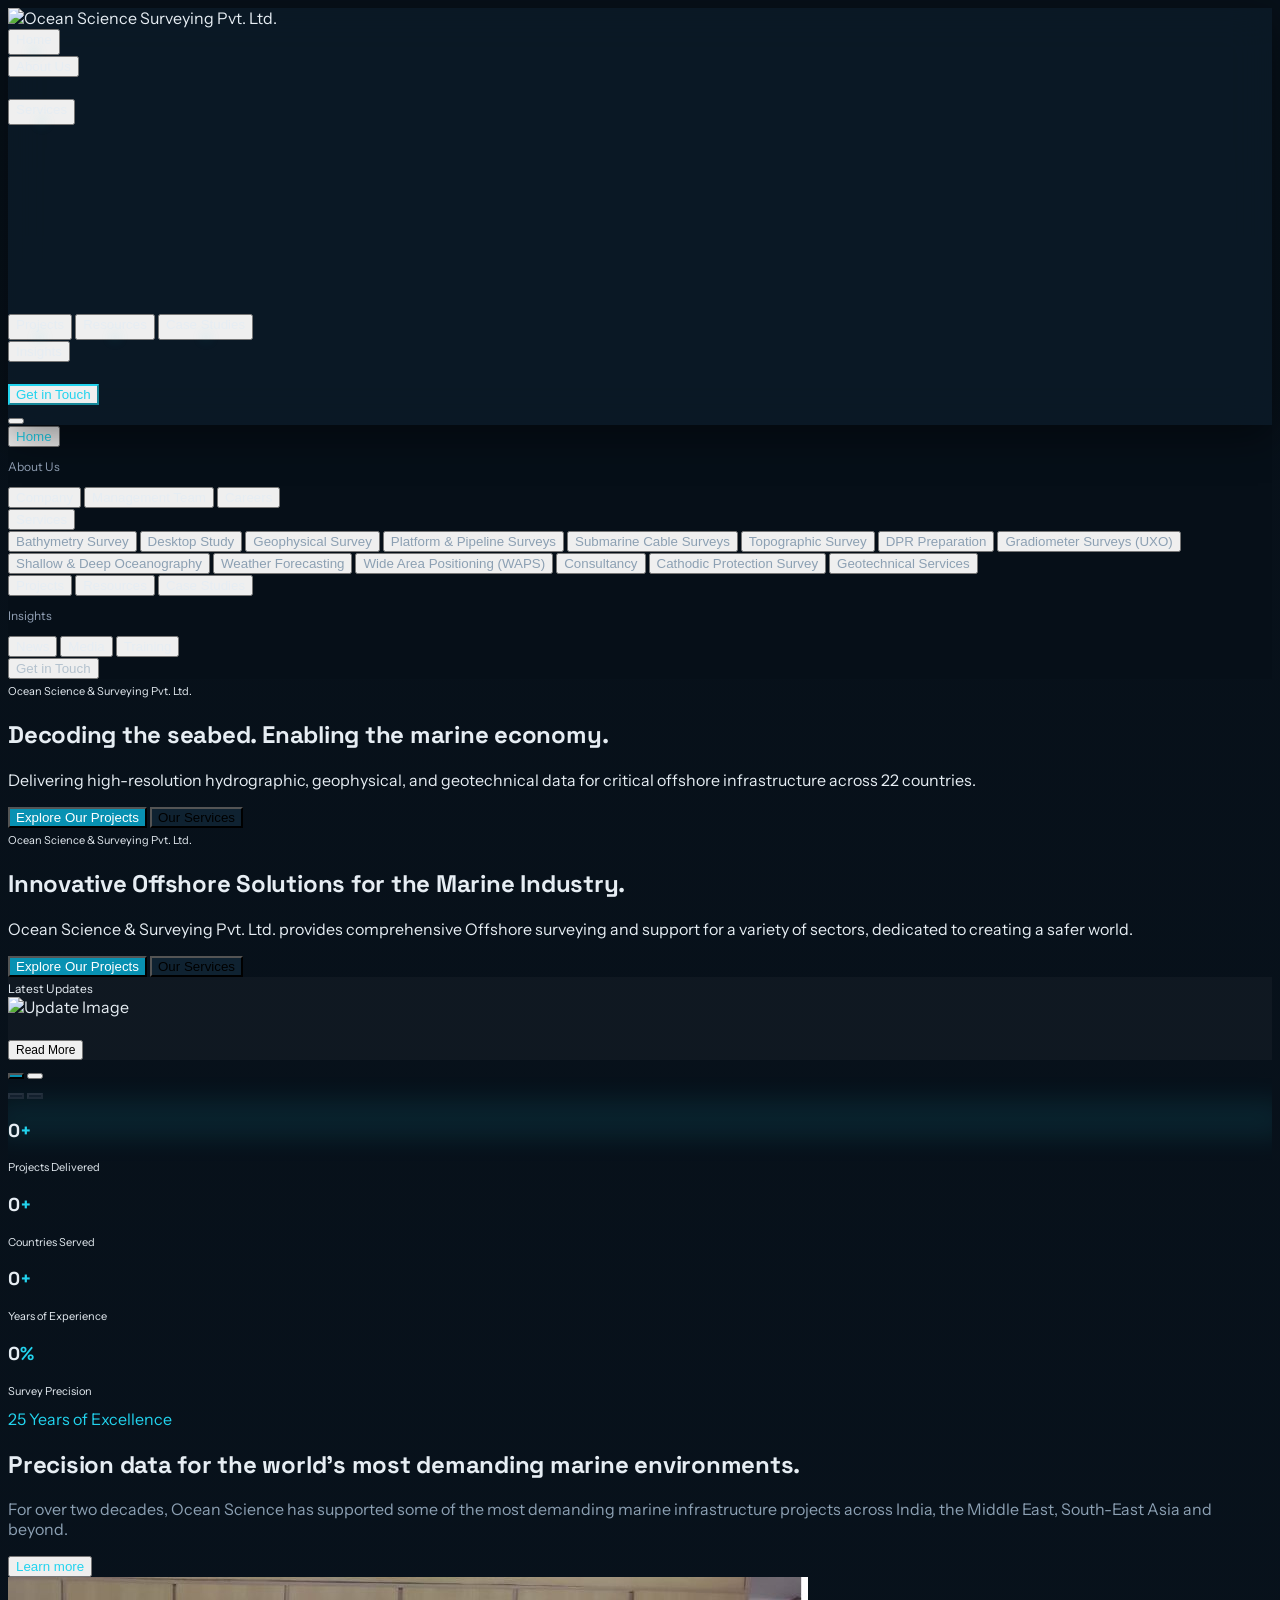
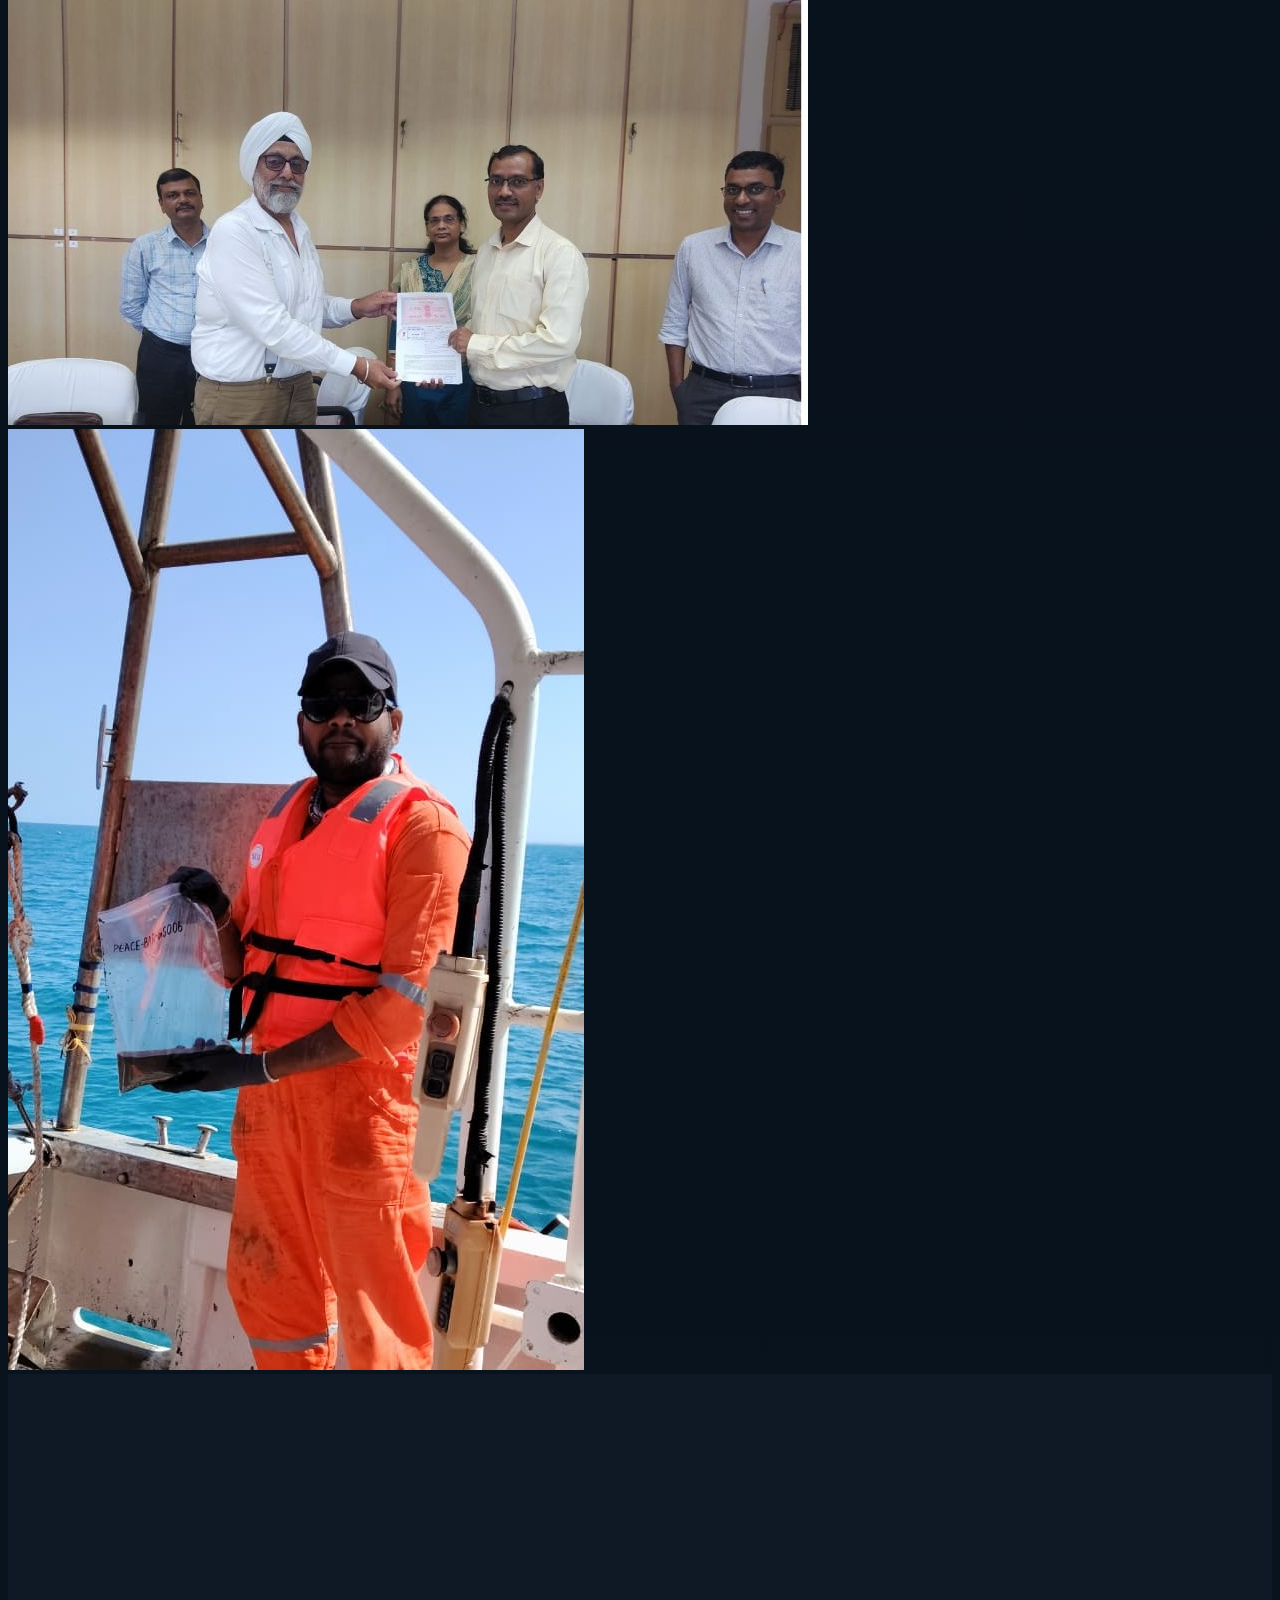
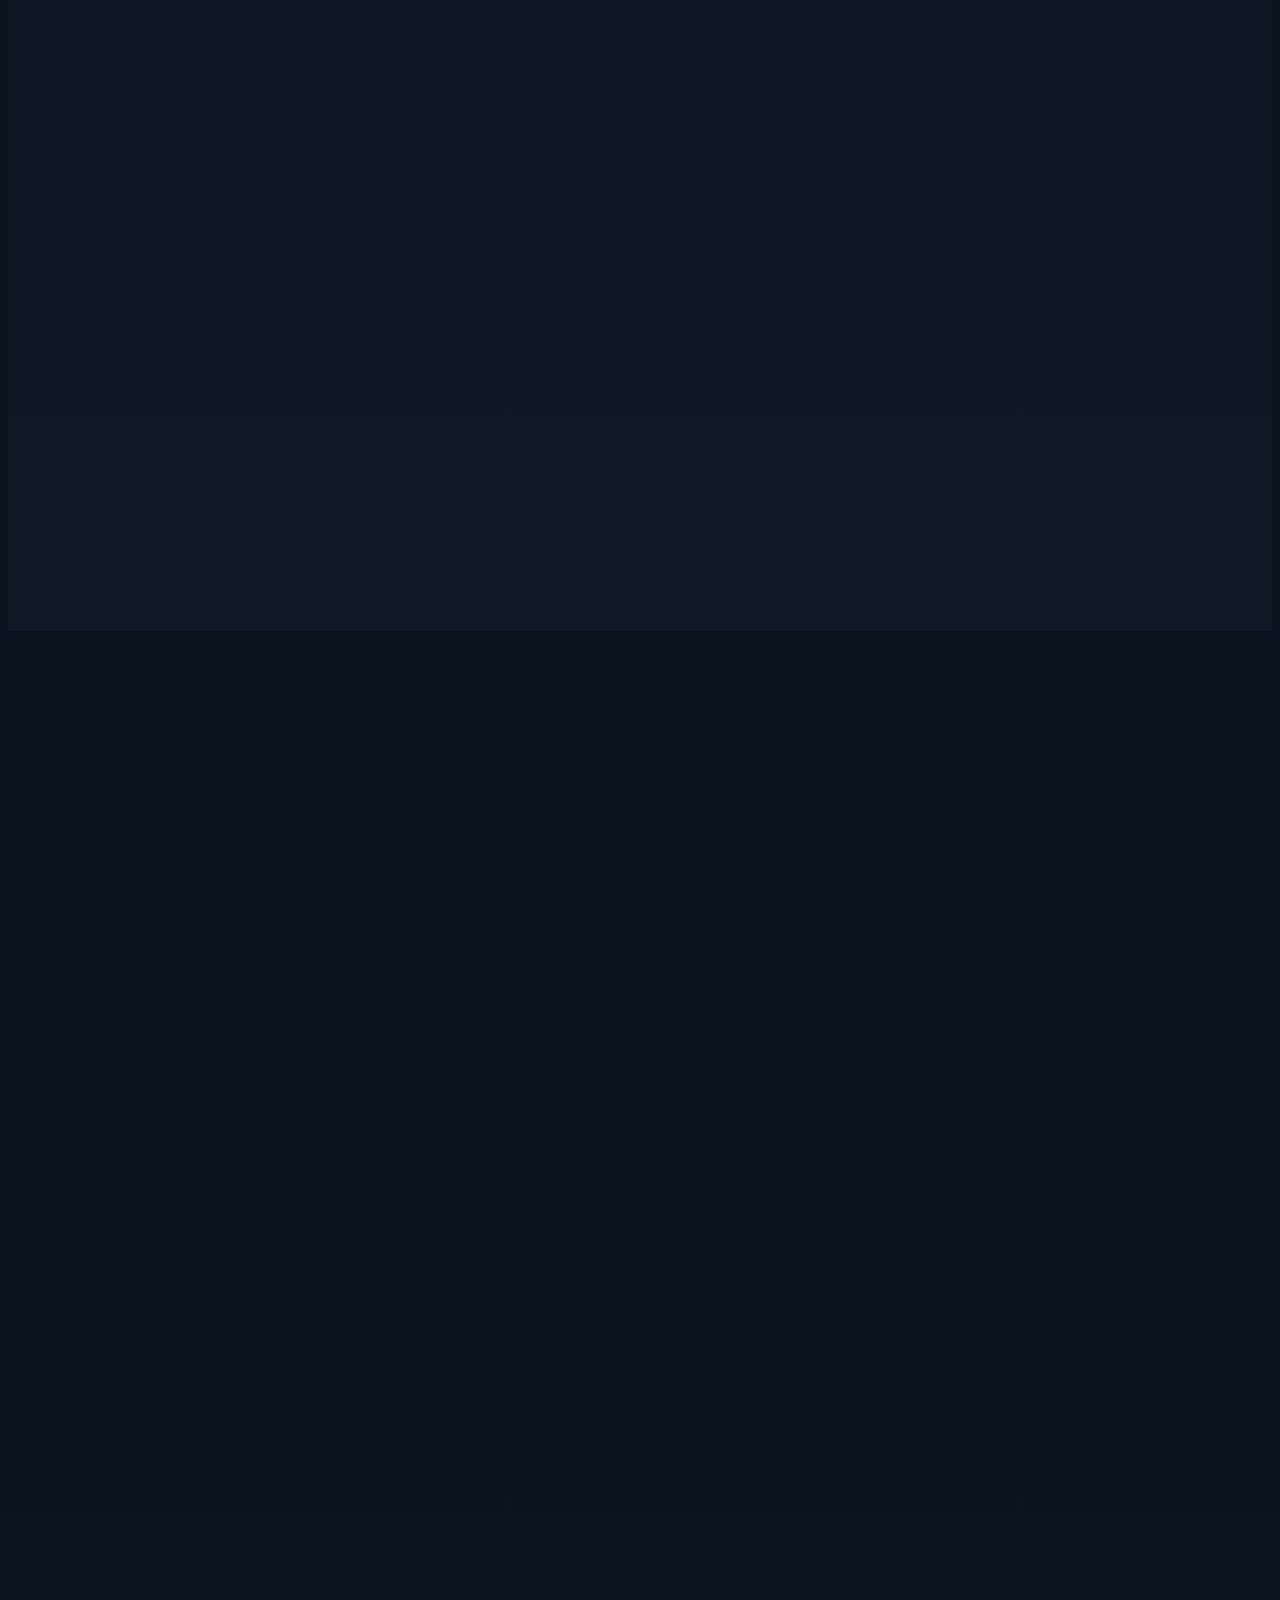
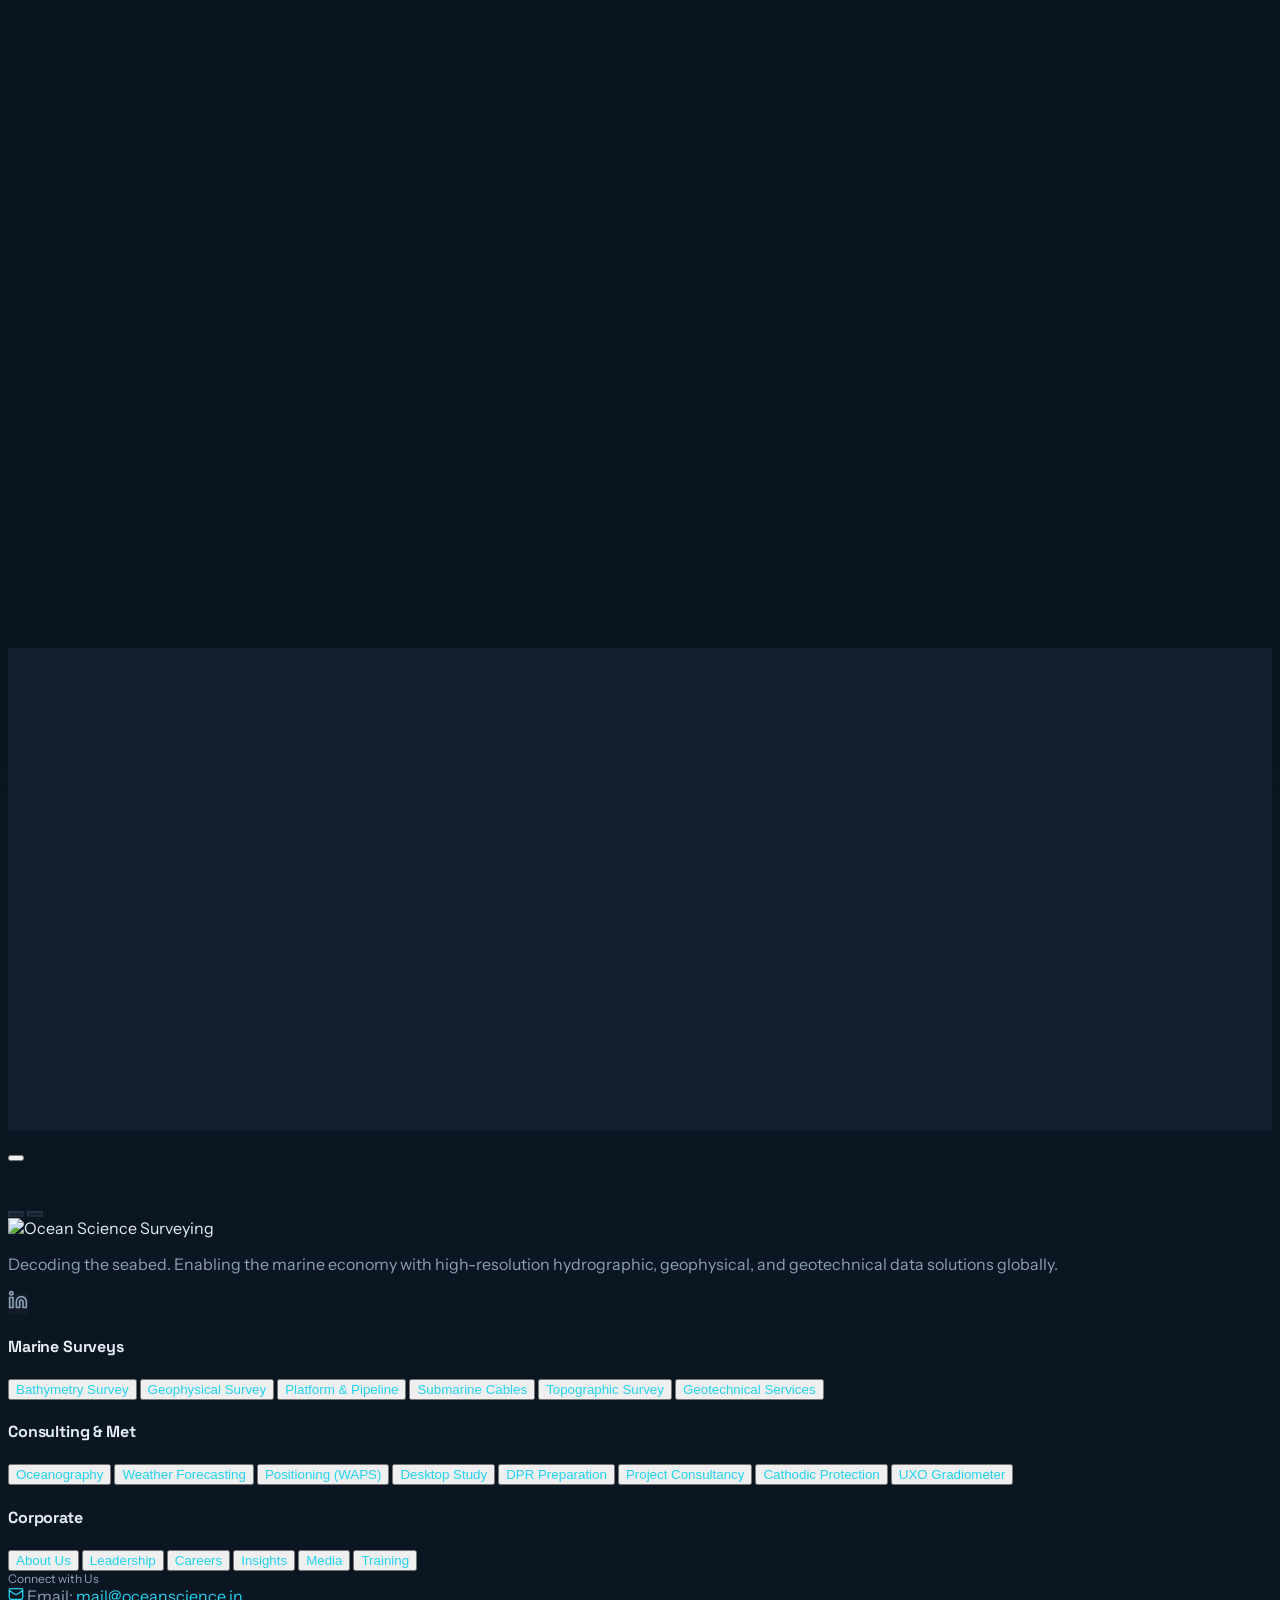
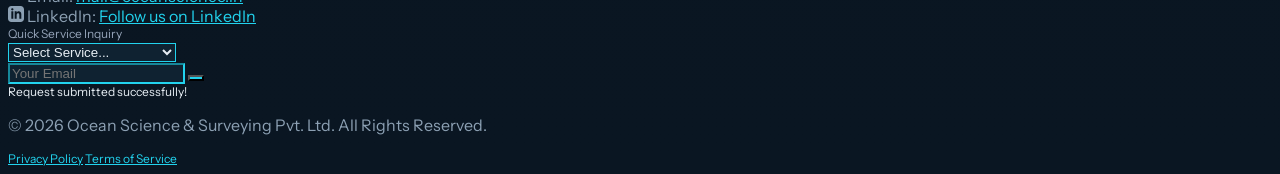
==== INDEX.HTML @ 94cc9618 "Add files via upload" ====
<!DOCTYPE html>
<html lang="en">

<head>
    <meta charset="UTF-8">
    <meta name="viewport" content="width=device-width, initial-scale=1.0">
    <meta name="description"
        content="Ocean Science & Surveying Pvt. Ltd. — Leading provider of offshore hydrographic, geophysical and geotechnical survey services across India and the Middle East.">
    <meta name="keywords"
        content="ocean survey, hydrographic survey, offshore survey, marine survey, geophysical survey, India">
    <meta name="author" content="Ocean Science & Surveying Pvt. Ltd.">
    <title>Ocean Science & Surveying Pvt. Ltd. | Offshore Survey Experts</title>
    <link rel="icon" type="image/png" href="./IMAGES/company logo/OceanScience-favicon.png">

    <!-- Google tag (gtag.js) -->
    <script async src="https://www.googletagmanager.com/gtag/js?id=G-Z77BNZJPP4"></script>
    <script>
        window.dataLayer = window.dataLayer || [];
        function gtag() { dataLayer.push(arguments); }
        gtag('js', new Date());

        gtag('config', 'G-Z77BNZJPP4');
    </script>

    <link rel="stylesheet" href="https://unpkg.com/leaflet@1.9.4/dist/leaflet.css"
        integrity="sha256-p4NxAoJBhIIN+hmNHrzRCf9tD/miZyoHS5obTRR9BMY=" crossorigin="" />
    <script src="https://unpkg.com/leaflet@1.9.4/dist/leaflet.js"
        integrity="sha256-20nQCchB9co0qIjJZRGuk2/Z9VM+kNiyxNV1lvTlZBo=" crossorigin=""></script>

    <script src="https://unpkg.com/lucide@latest"></script>
    <script src="https://cdn.tailwindcss.com"></script>
    <link href="https://unpkg.com/aos@2.3.1/dist/aos.css" rel="stylesheet">
    <script src="https://unpkg.com/aos@2.3.1/dist/aos.js"></script>
    <link rel="preconnect" href="https://fonts.googleapis.com">
    <link rel="preconnect" href="https://fonts.gstatic.com" crossorigin>
    <link rel="preload"
        href="https://fonts.googleapis.com/css2?family=Space+Grotesk:wght@400;500;600;700&family=Instrument+Sans:wght@400;500;600&display=swap"
        as="style">
    <link rel="preload" href="./IMAGES/HOME/89989898.png" as="image">
    <link
        href="https://fonts.googleapis.com/css2?family=Space+Grotesk:wght@400;500;600;700&family=Instrument+Sans:wght@400;500;600&display=swap"
        rel="stylesheet">
    <link rel="stylesheet" href="style.css">


    <style>
        /* --- ANIMATED GLOWING NAV UNDERLINE --- */
        .nav-link,
        .group>button.flex.items-center.gap-1 {
            position: relative;
            padding-bottom: 6px;
            transition: color 0.3s ease;
        }

        .nav-link::after,
        .group>button.flex.items-center.gap-1::after {
            content: '';
            position: absolute;
            bottom: 0;
            left: 50%;
            transform: translateX(-50%);
            width: 0%;
            height: 2px;
            background-color: var(--accent-main);
            transition: all 0.3s ease-in-out;
            box-shadow: 0 0 12px 2px var(--site-accent-glow);
            border-radius: 4px;
        }

        .nav-link:hover::after,
        .group:hover>button.flex.items-center.gap-1::after {
            width: 100%;
        }

        .nav-link:hover,
        .group:hover>button.flex.items-center.gap-1 {
            color: var(--accent-main) !important;
        }

        /* --- DROPDOWN HOLD & ANIMATION --- */
        .group .dropdown-menu {
            opacity: 0;
            visibility: hidden;
            transform: translateY(8px);
            transition: opacity 0.3s ease, transform 0.3s ease, visibility 0.3s ease;
            transition-delay: 0.4s;
            /* Holds the menu for 400ms after mouse leaves. No pointer-events:none here:
               while the close delay runs the menu must stay hoverable/clickable, or it
               becomes a visible ghost that swallows clicks. Once visibility:hidden lands
               it stops receiving events anyway. */
            display: flex !important;
            /* Overrides potential display:none */
        }

        /* Invisible bridge across the gap between the nav button and the menu, so the
           cursor never leaves the hover envelope while travelling down into the menu */
        .group .dropdown-menu::before {
            content: '';
            position: absolute;
            top: -14px;
            left: 0;
            right: 0;
            height: 14px;
        }

        .group:hover .dropdown-menu,
        .group.open .dropdown-menu {
            opacity: 1;
            visibility: visible;
            transform: translateY(0);
            transition-delay: 0s;
            /* Shows immediately on hover or tap/click of the trigger */
        }

        :root {
            /* Unified DARK ocean theme */
            --site-bg: #071019;
            /* Deep navy ink */
            --site-bg-alt: #0A1622;
            /* Slightly lighter navy */

            /* Structure & Surfaces */
            --site-structure: #0F2231;
            /* Raised dark card */
            --site-surface: rgba(255, 255, 255, 0.03);
            /* Subtle translucent panel */
            --site-border: rgba(255, 255, 255, 0.08);

            /* Accents: Teal (primary) & Blue (single support) */
            --site-accent: #22d3ee;
            /* Teal */
            --site-accent-strong: #0891b2;
            /* Teal fill for buttons */
            --site-accent-alt: #38bdf8;
            /* Blue */
            --site-on-accent: #06231f;
            /* Dark ink for text on teal fills */
            --site-accent-soft: rgba(34, 211, 238, 0.12);
            --site-accent-glow: rgba(34, 211, 238, 0.25);
            --accent-main: var(--site-accent);

            /* Text: near-white & cool gray */
            --site-text: #E6EDF3;
            --site-muted: #8CA0B3;
        }

        html,
        body {
            background: linear-gradient(180deg, var(--site-bg) 0%, var(--site-bg-alt) 100%);
            color: var(--site-text);
            font-family: 'Instrument Sans', system-ui, sans-serif;
        }

        h1,
        h2,
        h3,
        h4,
        h5,
        h6 {
            font-family: 'Space Grotesk', sans-serif;
            letter-spacing: -0.01em;
        }

        .font-mono {
            font-family: 'Space Grotesk', ui-monospace, monospace;
        }

        /* Map old dark gray to Deep Navy */
        [class*="bg-[#242424]"] {
            background-color: var(--site-structure) !important;
        }

        [class*="bg-[#242424]/95"] {
            background-color: rgba(30, 41, 59, 0.95) !important;
        }

        [class*="bg-[#242424]/80"] {
            background-color: rgba(30, 41, 59, 0.80) !important;
        }

        [class*="bg-[#242424]/60"] {
            background-color: rgba(30, 41, 59, 0.60) !important;
        }

        [class*="bg-[#242424]/50"] {
            background-color: rgba(30, 41, 59, 0.50) !important;
        }

        [class*="bg-[#242424]/40"] {
            background-color: rgba(30, 41, 59, 0.40) !important;
        }

        [class*="bg-[#242424]/30"] {
            background-color: rgba(30, 41, 59, 0.30) !important;
        }

        [class*="bg-[#242424]/20"] {
            background-color: rgba(30, 41, 59, 0.20) !important;
        }

        [class*="bg-[#111112]"] {
            background-color: var(--site-surface) !important;
        }

        /* Map old safety orange to Electric Cyan */
        [class*="bg-[#ff6b00]"] {
            background-color: var(--site-accent-strong) !important;
            color: #ffffff !important;
        }

        [class*="bg-[#ff6b00]/10"] {
            background-color: var(--site-accent-soft) !important;
            color: var(--site-accent) !important;
        }

        [class*="text-[#ff6b00]"],
        .text-orange-400 {
            color: var(--site-accent) !important;
        }

        [class*="hover:text-[#ff6b00]"]:hover {
            color: var(--site-accent-alt) !important;
        }

        [class*="hover:bg-[#f59e0b]"]:hover {
            background-color: var(--site-accent-alt) !important;
        }

        /* Utility text overrides */
        [class*="text-[#121212]/80"] {
            color: rgba(248, 250, 252, 0.92) !important;
        }

        [class*="bg-[#242424] text-[#121212]"] {
            color: var(--site-text) !important;
        }

        /* Borders & Glows */
        [class*="border-gray-800"],
        [class*="border-[#242424]"] {
            border-color: var(--site-border) !important;
        }

        [class*="border-[#ff6b00]"] {
            border-color: var(--site-accent) !important;
        }

        [class*="hover:border-[#ff6b00]"]:hover {
            border-color: var(--site-accent-alt) !important;
        }

        [class*="shadow-[0_0_30px_15px_rgba(251,146,60,0.3)]"] {
            box-shadow: 0 0 30px 15px var(--site-accent-soft) !important;
        }

        .bg-orange-400 {
            background-color: var(--site-accent) !important;
        }

        /* --- LEAFLET MAP CUSTOMIZATION --- */
        .leaflet-popup-content-wrapper,
        .leaflet-popup-tip {
            background-color: var(--site-surface) !important;
            color: var(--site-text) !important;
            border: 1px solid var(--site-border);
            box-shadow: 0 10px 30px rgba(0, 0, 0, 0.8) !important;
        }

        .leaflet-popup-close-button {
            color: var(--site-muted) !important;
            font-size: 16px !important;
            margin-top: 4px !important;
            margin-right: 4px !important;
        }

        .leaflet-popup-close-button:hover {
            color: var(--site-accent) !important;
            background: transparent !important;
        }

        .custom-number-marker {
            background-color: var(--site-accent);
            color: var(--site-text);
            border: 2px solid var(--site-surface);
            border-radius: 50%;
            display: flex;
            align-items: center;
            justify-content: center;
            font-size: 12px;
            line-height: 1;
            width: 26px;
            height: 26px;
            font-weight: bold;
            box-shadow: 0 0 12px var(--site-accent-glow);
            transition: all 0.3s ease;
        }

        .custom-number-marker:hover {
            background-color: var(--site-accent);
            color: #000;
            transform: scale(1.1);
        }

        .custom-number-marker.current-project {
            background-color: var(--site-accent);
            color: #000;
            border-color: #fff;
            box-shadow: 0 0 15px var(--site-accent);
        }

        /* Project marker with always-visible label */
        .project-marker {
            display: flex;
            align-items: center;
            gap: 8px;
            white-space: nowrap;
        }

        .project-marker .custom-number-marker {
            width: 18px;
            height: 18px;
            font-size: 11px;
            line-height: 1;
        }

        .project-marker-label {
            background: rgba(2, 6, 23, 0.55);
            color: var(--site-text);
            padding: 3px 6px;
            border-radius: 6px;
            font-size: 12px;
            border: 1px solid var(--site-border);
            box-shadow: none;
            max-width: 160px;
            overflow: hidden;
            text-overflow: ellipsis;
        }

        /* SVG pin marker style */
        .svg-pin {
            display: inline-block;
        }

        .svg-pin svg {
            width: 28px;
            height: 36px;
            display: block;
        }

        .svg-pin text {
            font-family: 'Inter', sans-serif;
            font-weight: 700;
            font-size: 9px;
        }

        /* Pill marker with initials (Option C) */
        .pill-marker {
            display: inline-flex;
            align-items: center;
            justify-content: center;
        }

        .pill-initials {
            background: var(--site-accent);
            color: #000;
            padding: 6px 8px;
            border-radius: 6px;
            font-weight: 700;
            font-size: 12px;
            border: 2px solid var(--site-surface);
            box-shadow: 0 0 10px var(--site-accent-glow);
            min-width: 28px;
            text-align: center;
        }

        /* --- LEGIBILITY: raise sub-11px micro-labels site-wide for readability --- */
        .text-\[9px\] { font-size: 11px !important; }
        .text-\[10px\] { font-size: 12px !important; }
        html body .text-\[9px\].text-gray-500:not(#_x),
        html body .text-\[10px\].text-gray-500:not(#_x),
        html body .text-\[9px\].text-slate-500:not(#_x),
        html body .text-\[10px\].text-slate-500:not(#_x) { color: #94a3b8 !important; } /* slate-400: lifts contrast above the --site-muted token */
    </style>
</head>




<body class="min-h-screen flex flex-col overflow-x-hidden is-loading">

    <!-- ========== PRELOADER / LOADING SCREEN ========== -->
    <div id="preloader" class="preloader">
        <!-- Corner decorations -->
        <div class="preloader-corner preloader-corner--tl"></div>
        <div class="preloader-corner preloader-corner--tr"></div>
        <div class="preloader-corner preloader-corner--bl"></div>
        <div class="preloader-corner preloader-corner--br"></div>

        <!-- Floating particles -->
        <div class="preloader-particle" style="top:15%; left:20%; animation-delay:0s;"></div>
        <div class="preloader-particle" style="top:30%; left:75%; animation-delay:1.5s;"></div>
        <div class="preloader-particle" style="top:60%; left:10%; animation-delay:3s;"></div>
        <div class="preloader-particle" style="top:70%; left:85%; animation-delay:0.8s;"></div>
        <div class="preloader-particle" style="top:45%; left:50%; animation-delay:2.2s;"></div>
        <div class="preloader-particle" style="top:80%; left:35%; animation-delay:4s;"></div>
        <div class="preloader-particle" style="top:20%; left:60%; animation-delay:1s;"></div>
        <div class="preloader-particle" style="top:55%; left:30%; animation-delay:2.8s;"></div>

        <!-- Ambient glow -->
        <div class="preloader-glow"></div>

        <!-- Logo and company name -->
        <div class="preloader-logo-wrap">
            <img src="./IMAGES/company logo/OceanScience-logo-white.png" alt="Ocean Science & Surveying" class="preloader-logo">
            <div class="preloader-company-name">Ocean Science & Surveying</div>
            <div class="preloader-tagline">Precision in Every Depth</div>
        </div>

        <!-- Progress bar -->
        <div class="preloader-progress-wrap">
            <div id="preloader-progress" class="preloader-progress-bar"></div>
        </div>

        <!-- Status text -->
        <div id="preloader-status" class="preloader-status">Initializing Systems</div>
    </div>
    <!-- ========== END PRELOADER ========== -->


    <!-- NAVIGATION HEADER -->
    <header id="main-header"
        class="fixed top-4 left-1/2 -translate-x-1/2 w-[95%] max-w-7xl z-50 transition-all duration-500 rounded-full border border-slate-800/70 bg-slate-950/75 backdrop-blur-xl shadow-[0_12px_40px_rgba(0,0,0,0.6)] px-6 py-2.5 flex justify-between items-center hover:border-slate-700/80 hover:shadow-[0_12px_45px_rgba(6,182,212,0.15)]">
        <div class="relative z-10 flex items-center gap-3 cursor-pointer group/logo" onclick="navigateTo('home')">
            <img src="./IMAGES/company logo/OceanScience-logo-white.png" alt="Ocean Science Surveying Pvt. Ltd."
                class="h-[62px] md:h-[76px] w-auto transition-transform duration-300 group-hover/logo:scale-105"
                id="header-logo">
        </div>

        <nav class="hidden lg:flex items-center gap-7 relative z-10 text-xs font-semibold uppercase tracking-wider">
            <button onclick="navigateTo('home')"
                class="nav-link text-slate-300 hover:text-cyan-400 py-2 transition-colors">Home</button>

            <!-- About Dropdown -->
            <div class="group relative py-4">
                <button class="flex items-center gap-1.5 text-slate-300 hover:text-cyan-400 py-2 transition-colors">
                    About Us <i data-lucide="chevron-down"
                        class="w-3.5 h-3.5 transition-transform group-hover:rotate-180"></i>
                </button>
                <div
                    class="dropdown-menu absolute top-full left-1/2 -translate-x-1/2 w-56 bg-slate-950/95 border border-slate-800/80 shadow-2xl flex flex-col rounded-xl overflow-hidden mt-1 p-2 backdrop-blur-xl">
                    <button onclick="navigateTo('company')"
                        class="flex flex-col gap-0.5 px-4 py-2.5 rounded-lg text-left text-slate-300 hover:text-cyan-400 hover:bg-white/[0.03] transition-all">
                        <span class="text-xs font-semibold">Company</span>
                        <span class="text-[9px] text-slate-500 lowercase normal-case tracking-normal">Our history and
                            credentials</span>
                    </button>
                    <button onclick="navigateTo('management')"
                        class="flex flex-col gap-0.5 px-4 py-2.5 rounded-lg text-left text-slate-300 hover:text-cyan-400 hover:bg-white/[0.03] transition-all border-t border-slate-900/60">
                        <span class="text-xs font-semibold">Management Team</span>
                        <span class="text-[9px] text-slate-500 lowercase normal-case tracking-normal">Board members and
                            veterans</span>
                    </button>
                    <button onclick="navigateTo('careers')"
                        class="flex flex-col gap-0.5 px-4 py-2.5 rounded-lg text-left text-slate-300 hover:text-cyan-400 hover:bg-white/[0.03] transition-all border-t border-slate-900/60">
                        <span class="text-xs font-semibold">Careers</span>
                        <span class="text-[9px] text-slate-500 lowercase normal-case tracking-normal">Join our offshore
                            campaigns</span>
                    </button>
                </div>
            </div>

            <!-- Services Dropdown (MEGA MENU aligned with header) -->
            <div class="group py-4">
                <button onclick="navigateTo('services')"
                    class="nav-link flex items-center gap-1.5 text-slate-300 hover:text-cyan-400 py-2 transition-colors">
                    Services <i data-lucide="chevron-down"
                        class="w-3.5 h-3.5 transition-transform group-hover:rotate-180"></i>
                </button>

                <div
                    class="dropdown-menu absolute top-full left-4 right-4 bg-slate-950/95 border border-slate-800/80 shadow-2xl rounded-2xl p-6 mt-1 hidden lg:grid grid-cols-4 gap-6 backdrop-blur-xl">
                    <!-- Col 1: Hydrography & Geophysics -->
                    <div class="space-y-3">
                        <h4
                            class="text-[10px] font-bold uppercase tracking-widest text-cyan-400 border-b border-slate-800/60 pb-1.5">
                            Hydrography & Geophysics</h4>
                        <div class="flex flex-col gap-1.5">
                            <button onclick="renderDetail('01')"
                                class="group flex items-start gap-2.5 text-left p-1.5 rounded-lg hover:bg-white/[0.03] transition-all">
                                <i data-lucide="target"
                                    class="w-4 h-4 text-cyan-400 mt-0.5 shrink-0 group-hover:scale-110 transition-transform"></i>
                                <div>
                                    <div
                                        class="text-xs font-semibold text-white group-hover:text-cyan-400 transition-colors uppercase tracking-wider">
                                        Bathymetry Survey</div>
                                    <div
                                        class="text-[10px] text-slate-400 mt-0.5 leading-normal lowercase normal-case tracking-normal font-normal">
                                        Mapping seafloor depth and topography.</div>
                                </div>
                            </button>
                            <button onclick="renderDetail('03')"
                                class="group flex items-start gap-2.5 text-left p-1.5 rounded-lg hover:bg-white/[0.03] transition-all">
                                <i data-lucide="zap"
                                    class="w-4 h-4 text-cyan-400 mt-0.5 shrink-0 group-hover:scale-110 transition-transform"></i>
                                <div>
                                    <div
                                        class="text-xs font-semibold text-white group-hover:text-cyan-400 transition-colors uppercase tracking-wider">
                                        Geophysical Survey</div>
                                    <div
                                        class="text-[10px] text-slate-400 mt-0.5 leading-normal lowercase normal-case tracking-normal font-normal">
                                        Sub-surface profiling and geohazards.</div>
                                </div>
                            </button>
                            <button onclick="renderDetail('05')"
                                class="group flex items-start gap-2.5 text-left p-1.5 rounded-lg hover:bg-white/[0.03] transition-all">
                                <i data-lucide="hard-hat"
                                    class="w-4 h-4 text-cyan-400 mt-0.5 shrink-0 group-hover:scale-110 transition-transform"></i>
                                <div>
                                    <div
                                        class="text-xs font-semibold text-white group-hover:text-cyan-400 transition-colors uppercase tracking-wider">
                                        Submarine Cables</div>
                                    <div
                                        class="text-[10px] text-slate-400 mt-0.5 leading-normal lowercase normal-case tracking-normal font-normal">
                                        Cable routing, sweeps and cable landing.</div>
                                </div>
                            </button>
                            <button onclick="renderDetail('06')"
                                class="group flex items-start gap-2.5 text-left p-1.5 rounded-lg hover:bg-white/[0.03] transition-all">
                                <i data-lucide="locate-fixed"
                                    class="w-4 h-4 text-cyan-400 mt-0.5 shrink-0 group-hover:scale-110 transition-transform"></i>
                                <div>
                                    <div
                                        class="text-xs font-semibold text-white group-hover:text-cyan-400 transition-colors uppercase tracking-wider">
                                        Topographic Survey</div>
                                    <div
                                        class="text-[10px] text-slate-400 mt-0.5 leading-normal lowercase normal-case tracking-normal font-normal">
                                        Detailed land and shoreline feature mapping.</div>
                                </div>
                            </button>
                        </div>
                    </div>

                    <!-- Col 2: Assets & Geotechnical -->
                    <div class="space-y-3">
                        <h4
                            class="text-[10px] font-bold uppercase tracking-widest text-cyan-400 border-b border-slate-800/60 pb-1.5">
                            Offshore & Geotechnical</h4>
                        <div class="flex flex-col gap-1.5">
                            <button onclick="renderDetail('04')"
                                class="group flex items-start gap-2.5 text-left p-1.5 rounded-lg hover:bg-white/[0.03] transition-all">
                                <i data-lucide="waves"
                                    class="w-4 h-4 text-cyan-400 mt-0.5 shrink-0 group-hover:scale-110 transition-transform"></i>
                                <div>
                                    <div
                                        class="text-xs font-semibold text-white group-hover:text-cyan-400 transition-colors uppercase tracking-wider">
                                        Platform & Pipeline</div>
                                    <div
                                        class="text-[10px] text-slate-400 mt-0.5 leading-normal lowercase normal-case tracking-normal font-normal">
                                        Pipeline routing and platform stability.</div>
                                </div>
                            </button>
                            <button onclick="renderDetail('14')"
                                class="group flex items-start gap-2.5 text-left p-1.5 rounded-lg hover:bg-white/[0.03] transition-all">
                                <i data-lucide="mountain"
                                    class="w-4 h-4 text-cyan-400 mt-0.5 shrink-0 group-hover:scale-110 transition-transform"></i>
                                <div>
                                    <div
                                        class="text-xs font-semibold text-white group-hover:text-cyan-400 transition-colors uppercase tracking-wider">
                                        Geotechnical Services</div>
                                    <div
                                        class="text-[10px] text-slate-400 mt-0.5 leading-normal lowercase normal-case tracking-normal font-normal">
                                        Boreholes, seabed CPT and soil lab testing.</div>
                                </div>
                            </button>
                            <button onclick="renderDetail('08')"
                                class="group flex items-start gap-2.5 text-left p-1.5 rounded-lg hover:bg-white/[0.03] transition-all">
                                <i data-lucide="flask-conical"
                                    class="w-4 h-4 text-cyan-400 mt-0.5 shrink-0 group-hover:scale-110 transition-transform"></i>
                                <div>
                                    <div
                                        class="text-xs font-semibold text-white group-hover:text-cyan-400 transition-colors uppercase tracking-wider">
                                        UXO Gradiometer</div>
                                    <div
                                        class="text-[10px] text-slate-400 mt-0.5 leading-normal lowercase normal-case tracking-normal font-normal">
                                        Gradiometer sweeps for UXO hazard clearance.</div>
                                </div>
                            </button>
                            <button onclick="renderDetail('13')"
                                class="group flex items-start gap-2.5 text-left p-1.5 rounded-lg hover:bg-white/[0.03] transition-all">
                                <i data-lucide="activity"
                                    class="w-4 h-4 text-cyan-400 mt-0.5 shrink-0 group-hover:scale-110 transition-transform"></i>
                                <div>
                                    <div
                                        class="text-xs font-semibold text-white group-hover:text-cyan-400 transition-colors uppercase tracking-wider">
                                        Cathodic Protection</div>
                                    <div
                                        class="text-[10px] text-slate-400 mt-0.5 leading-normal lowercase normal-case tracking-normal font-normal">
                                        Corrosion protection and pipeline survey.</div>
                                </div>
                            </button>
                        </div>
                    </div>

                    <!-- Col 3: Metocean & Positioning -->
                    <div class="space-y-3">
                        <h4
                            class="text-[10px] font-bold uppercase tracking-widest text-cyan-400 border-b border-slate-800/60 pb-1.5">
                            Metocean & Positioning</h4>
                        <div class="flex flex-col gap-1.5">
                            <button onclick="renderDetail('09')"
                                class="group flex items-start gap-2.5 text-left p-1.5 rounded-lg hover:bg-white/[0.03] transition-all">
                                <i data-lucide="droplets"
                                    class="w-4 h-4 text-cyan-400 mt-0.5 shrink-0 group-hover:scale-110 transition-transform"></i>
                                <div>
                                    <div
                                        class="text-xs font-semibold text-white group-hover:text-cyan-400 transition-colors uppercase tracking-wider">
                                        Oceanography</div>
                                    <div
                                        class="text-[10px] text-slate-400 mt-0.5 leading-normal lowercase normal-case tracking-normal font-normal">
                                        Current, wave, metocean, water & sediment profile.</div>
                                </div>
                            </button>
                            <button onclick="renderDetail('10')"
                                class="group flex items-start gap-2.5 text-left p-1.5 rounded-lg hover:bg-white/[0.03] transition-all">
                                <i data-lucide="cloud-sun"
                                    class="w-4 h-4 text-cyan-400 mt-0.5 shrink-0 group-hover:scale-110 transition-transform"></i>
                                <div>
                                    <div
                                        class="text-xs font-semibold text-white group-hover:text-cyan-400 transition-colors uppercase tracking-wider">
                                        Weather Forecasting</div>
                                    <div
                                        class="text-[10px] text-slate-400 mt-0.5 leading-normal lowercase normal-case tracking-normal font-normal">
                                        Marine weather forecasting and daily met reports.</div>
                                </div>
                            </button>
                            <button onclick="renderDetail('11')"
                                class="group flex items-start gap-2.5 text-left p-1.5 rounded-lg hover:bg-white/[0.03] transition-all">
                                <i data-lucide="satellite"
                                    class="w-4 h-4 text-cyan-400 mt-0.5 shrink-0 group-hover:scale-110 transition-transform"></i>
                                <div>
                                    <div
                                        class="text-xs font-semibold text-white group-hover:text-cyan-400 transition-colors uppercase tracking-wider">
                                        Positioning (WAPS)</div>
                                    <div
                                        class="text-[10px] text-slate-400 mt-0.5 leading-normal lowercase normal-case tracking-normal font-normal">
                                        High precision Veripos DGPS correction services.</div>
                                </div>
                            </button>
                        </div>
                    </div>

                    <!-- Col 4: Feasibility & Consultancy -->
                    <div class="space-y-3">
                        <h4
                            class="text-[10px] font-bold uppercase tracking-widest text-cyan-400 border-b border-slate-800/60 pb-1.5">
                            Consultancy & Reports</h4>
                        <div class="flex flex-col gap-1.5">
                            <button onclick="renderDetail('02')"
                                class="group flex items-start gap-2.5 text-left p-1.5 rounded-lg hover:bg-white/[0.03] transition-all">
                                <i data-lucide="book-open"
                                    class="w-4 h-4 text-cyan-400 mt-0.5 shrink-0 group-hover:scale-110 transition-transform"></i>
                                <div>
                                    <div
                                        class="text-xs font-semibold text-white group-hover:text-cyan-400 transition-colors uppercase tracking-wider">
                                        Desktop Study</div>
                                    <div
                                        class="text-[10px] text-slate-400 mt-0.5 leading-normal lowercase normal-case tracking-normal font-normal">
                                        Offshore project feasibility and hazard data reviews.</div>
                                </div>
                            </button>
                            <button onclick="renderDetail('07')"
                                class="group flex items-start gap-2.5 text-left p-1.5 rounded-lg hover:bg-white/[0.03] transition-all">
                                <i data-lucide="file-text"
                                    class="w-4 h-4 text-cyan-400 mt-0.5 shrink-0 group-hover:scale-110 transition-transform"></i>
                                <div>
                                    <div
                                        class="text-xs font-semibold text-white group-hover:text-cyan-400 transition-colors uppercase tracking-wider">
                                        DPR Preparation</div>
                                    <div
                                        class="text-[10px] text-slate-400 mt-0.5 leading-normal lowercase normal-case tracking-normal font-normal">
                                        Detailed Project Reports for marine construction.</div>
                                </div>
                            </button>
                            <button onclick="renderDetail('12')"
                                class="group flex items-start gap-2.5 text-left p-1.5 rounded-lg hover:bg-white/[0.03] transition-all">
                                <i data-lucide="briefcase"
                                    class="w-4 h-4 text-cyan-400 mt-0.5 shrink-0 group-hover:scale-110 transition-transform"></i>
                                <div>
                                    <div
                                        class="text-xs font-semibold text-white group-hover:text-cyan-400 transition-colors uppercase tracking-wider">
                                        Project Consultancy</div>
                                    <div
                                        class="text-[10px] text-slate-400 mt-0.5 leading-normal lowercase normal-case tracking-normal font-normal">
                                        Technical oversight, design check & ocean engineering.</div>
                                </div>
                            </button>
                        </div>
                    </div>
                </div>
            </div>

            <button onclick="navigateTo('projects')"
                class="nav-link text-slate-300 hover:text-cyan-400 py-2 transition-colors">Projects</button>
            <button onclick="navigateTo('resources')"
                class="nav-link text-slate-300 hover:text-cyan-400 py-2 transition-colors">Resources</button>
            <button onclick="navigateTo('case-studies')"
                class="nav-link text-slate-300 hover:text-cyan-400 py-2 transition-colors text-left">Case
                Studies</button>

            <!-- Insights Dropdown -->
            <div class="group relative py-4">
                <button class="flex items-center gap-1.5 text-slate-300 hover:text-cyan-400 py-2 transition-colors">
                    Insights <i data-lucide="chevron-down"
                        class="w-3.5 h-3.5 transition-transform group-hover:rotate-180"></i>
                </button>
                <div
                    class="dropdown-menu absolute top-full left-1/2 -translate-x-1/2 w-48 bg-slate-950/95 border border-slate-800/80 shadow-2xl flex flex-col rounded-xl overflow-hidden mt-1 p-2 backdrop-blur-xl">
                    <button onclick="navigateTo('news')"
                        class="px-4 py-2 text-xs font-semibold rounded-lg text-left text-slate-300 hover:text-cyan-400 hover:bg-white/[0.03] transition-all">News</button>
                    <button onclick="navigateTo('media')"
                        class="px-4 py-2 text-xs font-semibold rounded-lg text-left text-slate-300 hover:text-cyan-400 hover:bg-white/[0.03] transition-all border-t border-slate-900/60">Media</button>
                    <button onclick="navigateTo('training')"
                        class="px-4 py-2 text-xs font-semibold rounded-lg text-left text-slate-300 hover:text-cyan-400 hover:bg-white/[0.03] transition-all border-t border-slate-900/60">Training</button>
                </div>
            </div>

            <button onclick="navigateTo('contact')"
                class="relative overflow-hidden bg-transparent border border-cyan-500/80 text-cyan-400 hover:text-white font-bold py-1.5 px-5 rounded-full ml-4 transition-all duration-300 group/btn shadow-[0_0_15px_rgba(6,182,212,0.1)] hover:shadow-[0_0_20px_rgba(6,182,212,0.4)]">
                <span
                    class="absolute inset-0 w-full h-full bg-gradient-to-r from-cyan-500 to-sky-600 scale-x-0 group-hover/btn:scale-x-100 origin-left transition-transform duration-300 -z-10"></span>
                Get in Touch
            </button>
        </nav>

        <button class="lg:hidden relative z-10 p-2 text-slate-300 hover:text-white transition-colors"
            onclick="toggleMobileMenu()">
            <i data-lucide="menu" id="menu-icon" class="w-7 h-7"></i>
        </button>
    </header>


    <!-- MOBILE MENU -->
    <div id="mobile-menu"
        class="fixed inset-0 bg-slate-950/98 backdrop-blur-xl z-[45] hidden flex-col p-6 pt-24 gap-4 overflow-y-auto">
        <button onclick="navigateTo('home')"
            class="text-lg font-bold text-cyan-400 text-left border-b border-slate-900 pb-2">Home</button>

        <div class="border-b border-slate-900 pb-3">
            <p class="text-slate-500 text-[10px] font-bold tracking-widest uppercase mb-2.5">About Us</p>
            <div class="flex flex-col gap-2.5 pl-3">
                <button onclick="navigateTo('company')"
                    class="text-left text-slate-300 text-sm hover:text-cyan-400 transition-colors">Company</button>
                <button onclick="navigateTo('management')"
                    class="text-left text-slate-300 text-sm hover:text-cyan-400 transition-colors">Management
                    Team</button>
                <button onclick="navigateTo('careers')"
                    class="text-left text-slate-300 text-sm hover:text-cyan-400 transition-colors">Careers</button>
            </div>
        </div>

        <div class="border-b border-slate-900 pb-3">
            <button onclick="navigateTo('services')"
                class="text-lg font-bold text-left w-full text-slate-200 hover:text-cyan-400 mb-2">Services</button>
            <div class="flex flex-col gap-2.5 pl-3 overflow-y-auto max-h-[35vh] hide-scroll border-l border-slate-900">
                <button onclick="renderDetail('01')"
                    class="text-left text-xs text-slate-400 hover:text-cyan-400 transition-colors">Bathymetry
                    Survey</button>
                <button onclick="renderDetail('02')"
                    class="text-left text-xs text-slate-400 hover:text-cyan-400 transition-colors">Desktop
                    Study</button>
                <button onclick="renderDetail('03')"
                    class="text-left text-xs text-slate-400 hover:text-cyan-400 transition-colors">Geophysical
                    Survey</button>
                <button onclick="renderDetail('04')"
                    class="text-left text-xs text-slate-400 hover:text-cyan-400 transition-colors">Platform & Pipeline
                    Surveys</button>
                <button onclick="renderDetail('05')"
                    class="text-left text-xs text-slate-400 hover:text-cyan-400 transition-colors">Submarine Cable
                    Surveys</button>
                <button onclick="renderDetail('06')"
                    class="text-left text-xs text-slate-400 hover:text-cyan-400 transition-colors">Topographic
                    Survey</button>
                <button onclick="renderDetail('07')"
                    class="text-left text-xs text-slate-400 hover:text-cyan-400 transition-colors">DPR
                    Preparation</button>
                <button onclick="renderDetail('08')"
                    class="text-left text-xs text-slate-400 hover:text-cyan-400 transition-colors">Gradiometer Surveys
                    (UXO)</button>
                <button onclick="renderDetail('09')"
                    class="text-left text-xs text-slate-400 hover:text-cyan-400 transition-colors">Shallow & Deep
                    Oceanography</button>
                <button onclick="renderDetail('10')"
                    class="text-left text-xs text-slate-400 hover:text-cyan-400 transition-colors">Weather
                    Forecasting</button>
                <button onclick="renderDetail('11')"
                    class="text-left text-xs text-slate-400 hover:text-cyan-400 transition-colors">Wide Area Positioning
                    (WAPS)</button>
                <button onclick="renderDetail('12')"
                    class="text-left text-xs text-slate-400 hover:text-cyan-400 transition-colors">Consultancy</button>
                <button onclick="renderDetail('13')"
                    class="text-left text-xs text-slate-400 hover:text-cyan-400 transition-colors">Cathodic Protection
                    Survey</button>
                <button onclick="renderDetail('14')"
                    class="text-left text-xs text-slate-400 hover:text-cyan-400 transition-colors">Geotechnical
                    Services</button>
            </div>
        </div>

        <button onclick="navigateTo('projects')"
            class="text-lg font-bold text-left text-slate-200 hover:text-cyan-400 border-b border-slate-900 pb-2">Projects</button>
        <button onclick="navigateTo('resources')"
            class="text-lg font-bold text-left text-slate-200 hover:text-cyan-400 border-b border-slate-900 pb-2">Resources</button>
        <button onclick="navigateTo('case-studies')"
            class="text-lg font-bold text-left text-slate-200 hover:text-cyan-400 border-b border-slate-900 pb-2">Case
            Studies</button>

        <div class="border-b border-slate-900 pb-3">
            <p class="text-slate-500 text-[10px] font-bold tracking-widest uppercase mb-2.5">Insights</p>
            <div class="flex flex-col gap-2.5 pl-3">
                <button onclick="navigateTo('news')"
                    class="text-left text-slate-300 text-sm hover:text-cyan-400 transition-colors">News</button>
                <button onclick="navigateTo('media')"
                    class="text-left text-slate-300 text-sm hover:text-cyan-400 transition-colors">Media</button>
                <button onclick="navigateTo('training')"
                    class="text-left text-slate-300 text-sm hover:text-cyan-400 transition-colors">Training</button>
            </div>
        </div>

        <button onclick="navigateTo('contact')"
            class="w-full bg-gradient-to-r from-cyan-500 to-sky-600 text-slate-950 font-bold py-3.5 rounded-xl mt-2 tracking-wide text-center">Get
            in Touch</button>
    </div>

    <!-- MAIN CONTENT AREA -->
    <main class="flex-grow">

        <!-- HOME PAGE -->
        <section id="page-home" class="page-content active">
            <div id="hero-slider" class="relative overflow-x-hidden pb-0 md:pb-[150px]">
                <!-- Slides Container -->
                <div id="slides-container" class="flex transition-transform duration-700 ease-in-out"
                    style="transform: translateX(0%);">
                    <!-- Slide 1 -->
                    <div class="w-full flex-shrink-0 relative active-slide">
                        <div class="hero-slide-bg absolute inset-0 z-0 bg-cover bg-center"
                            data-bg="./IMAGES/HOME/89989898.png"
                            style="background-image: url('./IMAGES/HOME/89989898.png');">
                            <div
                                class="absolute inset-0 bg-gradient-to-r from-[#242424]/95 via-[#242424]/50 to-transparent">
                            </div>
                        </div>
                        <div class="relative z-10 flex flex-col justify-start md:justify-center px-6 lg:px-16 min-h-[100svh] pt-28 md:pt-24 pb-10">
                            <div class="max-w-4xl">
                                <div class="flex items-center gap-4 mb-8">
                                    <div class="w-12 h-[2px] bg-[#ff6b00]"></div>
                                    <span class="text-white font-bold tracking-[0.2em] text-[9px] uppercase">Ocean
                                        Science & Surveying Pvt. Ltd.</span>
                                </div>
                                <h1 +
                                    class="text-4xl md:text-6xl lg:text-7xl font-extrabold tracking-tight leading-[1.05] mb-8">
                                    <span class="text-white block">Decoding the</span>
                                    <span class="text-white block">seabed.</span>
                                    <span class="text-gray-400 block">Enabling the marine</span>
                                    <span class="text-gray-400 block">economy.</span>
                                </h1>
                                <p class="text-gray-300 text-sm md:text-base max-w-xl pr-8 mb-8 md:mb-12 leading-relaxed">
                                    Delivering high-resolution hydrographic, geophysical, and geotechnical data for
                                    critical offshore infrastructure across 22 countries.</p>
                                <div class="flex flex-col sm:flex-row gap-4">
                                    <button onclick="navigateTo('projects')"
                                        class="bg-[#ff6b00] hover:bg-[#f59e0b] text-[#121212] font-bold text-xs tracking-wide py-4 px-8 rounded-sm transition-colors flex items-center justify-center gap-2">Explore
                                        Our Projects <i data-lucide="arrow-right" class="w-4 h-4"></i></button>
                                    <button onclick="navigateTo('services')"
                                        class="bg-[#242424] hover:bg-[#242424] border border-gray-700 text-white font-bold text-xs tracking-wide py-4 px-8 rounded-sm transition-colors">Our
                                        Services</button>
                                </div>
                            </div>
                        </div>
                    </div>
                    <!-- Slide 2 -->
                    <div class="w-full flex-shrink-0 relative active-slide">
                        <div class="hero-slide-bg absolute inset-0 z-0 bg-cover bg-center"
                            data-bg="./IMAGES/HOME/7559391310.png">
                            <div
                                class="absolute inset-0 bg-gradient-to-r from-[#242424]/95 via-[#242424]/50 to-transparent">
                            </div>
                        </div>
                        <div class="relative z-10 flex flex-col justify-start md:justify-center px-6 lg:px-16 min-h-[100svh] pt-28 md:pt-24 pb-10">
                            <div class="max-w-4xl">
                                <div class="flex items-center gap-4 mb-8">
                                    <div class="w-12 h-[2px] bg-[#ff6b00]"></div>
                                    <span class="text-white font-bold tracking-[0.2em] text-[9px] uppercase">Ocean
                                        Science & Surveying Pvt. Ltd.</span>
                                </div>
                                <h1 +
                                    class="text-4xl md:text-6xl lg:text-7xl font-extrabold tracking-tight leading-[1.05] mb-8">
                                    <span class="text-white block">Innovative Offshore</span>
                                    <span class="text-gray-400 block">Solutions for </span>
                                    <span class="text-gray-400 block">the Marine</span>
                                    <span class="text-gray-400 block">Industry.</span>
                                </h1>
                                <p class="text-gray-300 text-sm md:text-base max-w-xl pr-8 mb-8 md:mb-12 leading-relaxed">
                                    Ocean Science & Surveying Pvt. Ltd. provides comprehensive Offshore surveying and
                                    support for a variety of sectors, dedicated to creating a safer world.</p>
                                <div class="flex flex-col sm:flex-row gap-4">
                                    <button onclick="navigateTo('projects')"
                                        class="bg-[#ff6b00] hover:bg-[#f59e0b] text-[#121212] font-bold text-xs tracking-wide py-4 px-8 rounded-sm transition-colors flex items-center justify-center gap-2">Explore
                                        Our Projects <i data-lucide="arrow-right" class="w-4 h-4"></i></button>
                                    <button onclick="navigateTo('services')"
                                        class="bg-[#242424] hover:bg-[#242424] border border-gray-700 text-white font-bold text-xs tracking-wide py-4 px-8 rounded-sm transition-colors">Our
                                        Services</button>
                                </div>
                            </div>
                        </div>
                    </div>
                </div>

                <!-- Hero News Widget -->
                <div id="hero-news-widget"
                    class="absolute z-[40] top-1/2 -translate-y-1/2 right-6 lg:right-16 hidden md:flex flex-col bg-[#0f172a]/70 backdrop-blur-xl border border-[#22d3ee]/30 p-6 rounded-2xl w-72 lg:w-80 shadow-[0_20px_50px_rgba(0,0,0,0.5)] transition-all duration-500 hover:border-[#22d3ee] hover:shadow-[0_0_30px_rgba(6,182,212,0.3)] hover:-translate-y-1 group cursor-pointer"
                    onclick="navigateTo('news')">
                    <div
                        class="flex items-center gap-2 mb-5 bg-[#22d3ee]/10 w-fit px-3 py-1.5 rounded-full border border-[#22d3ee]/20">
                        <span class="relative flex h-2.5 w-2.5">
                            <span
                                class="animate-ping absolute inline-flex h-full w-full rounded-full bg-[#22d3ee] opacity-75"></span>
                            <span class="relative inline-flex rounded-full h-2.5 w-2.5 bg-[#22d3ee]"></span>
                        </span>
                        <span class="text-[#22d3ee] text-[10px] font-bold tracking-widest uppercase">Latest
                            Updates</span>
                    </div>
                    <div id="hero-news-content"
                        class="min-h-[150px] flex flex-col justify-center transition-opacity duration-500 opacity-0">
                        <img id="hero-news-img" src="" alt="Update Image" fetchpriority="high"
                            class="w-full h-32 object-cover mb-4 rounded-xl hidden border border-slate-700/50 shadow-inner">
                        <h4 id="hero-news-title"
                            class="text-white font-bold text-base mb-2 leading-tight group-hover:text-[#22d3ee] transition-colors">
                        </h4>
                        <p id="hero-news-sum" class="text-gray-400 text-xs mb-4 line-clamp-3 leading-relaxed"></p>
                    </div>
                    <button onclick="navigateTo('news')"
                        class="text-[#22d3ee] hover:text-white text-[10px] font-bold tracking-widest uppercase flex items-center gap-2 transition-colors mt-auto pt-4 border-t border-slate-700/60">
                        Read More <i data-lucide="arrow-right" class="w-3 h-3"></i>
                    </button>
                </div>

                <!-- Slider Controls -->
                <div class="absolute z-20 bottom-[240px] md:bottom-[170px] left-6 lg:left-16 flex gap-2">
                    <button id="slide-dot-0" class="w-12 h-[3px] bg-[#ff6b00] transition-colors"></button>
                    <button id="slide-dot-1" class="w-12 h-[3px] bg-gray-600 transition-colors"></button>
                </div>
                <button id="prev-slide"
                    class="absolute z-20 bottom-[220px] md:bottom-[150px] right-20 lg:right-24 p-4 bg-[#242424]/50 hover:bg-[#242424] rounded-sm border border-gray-800 transition-colors hidden md:block backdrop-blur-sm"><i
                        data-lucide="chevron-left" class="w-5 h-5 text-white"></i></button>
                <button id="next-slide"
                    class="absolute z-20 bottom-[220px] md:bottom-[150px] right-6 lg:right-10 p-4 bg-[#242424]/50 hover:bg-[#242424] rounded-sm border border-gray-800 transition-colors hidden md:block backdrop-blur-sm"><i
                        data-lucide="chevron-right" class="w-5 h-5 text-white"></i></button>

                <!-- Statistics Banner (Inside Hero Slider) -->
                <section
                    class="absolute bottom-0 left-0 w-full border-t border-gray-800/60 z-30 bg-[#0b1120]/70 backdrop-blur-md translate-y-32 md:translate-y-[150px]">
                    <!-- Subtle glow effect over the first stat -->
                    <div
                        class="absolute top-0 left-[10%] md:left-[12%] w-[30%] md:w-[15%] h-[2px] bg-orange-400 shadow-[0_0_30px_15px_rgba(251,146,60,0.3)]">
                    </div>
                    <div class="max-w-7xl mx-auto px-6 lg:px-16 py-10 md:py-12">
                        <div
                            class="grid grid-cols-2 md:grid-cols-4 divide-y md:divide-y-0 md:divide-x divide-gray-800/60">
                            <!-- Stat 1 -->
                            <div class="flex flex-col items-center justify-center py-6 md:py-4 px-2">
                                <h3
                                    class="text-4xl md:text-5xl font-extrabold text-white mb-3 flex items-center tracking-tight">
                                    <span class="counter-number" id="projects-delivered-counter"
                                        data-target="0">0</span><span
                                        class="text-orange-400 text-2xl md:text-3xl ml-1 font-bold">+</span>
                                </h3>
                                <p
                                    class="text-gray-400 text-[9px] md:text-[10px] font-bold tracking-[0.2em] uppercase text-center">
                                    Projects Delivered</p>
                            </div>
                            <!-- Stat 2 -->
                            <div class="flex flex-col items-center justify-center py-6 md:py-4 px-2">
                                <h3
                                    class="text-4xl md:text-5xl font-extrabold text-white mb-3 flex items-center tracking-tight">
                                    <span class="counter-number" data-target="22">0</span><span
                                        class="text-orange-400 text-2xl md:text-3xl ml-1 font-bold">+</span>
                                </h3>
                                <p
                                    class="text-gray-400 text-[9px] md:text-[10px] font-bold tracking-[0.2em] uppercase text-center">
                                    Countries Served</p>
                            </div>
                            <!-- Stat 3 -->
                            <div class="flex flex-col items-center justify-center py-6 md:py-4 px-2">
                                <h3
                                    class="text-4xl md:text-5xl font-extrabold text-white mb-3 flex items-center tracking-tight">
                                    <span class="counter-number" data-target="25">0</span><span
                                        class="text-orange-400 text-2xl md:text-3xl ml-1 font-bold">+</span>
                                </h3>
                                <p
                                    class="text-gray-400 text-[9px] md:text-[10px] font-bold tracking-[0.2em] uppercase text-center">
                                    Years of Experience</p>
                            </div>
                            <!-- Stat 4 -->
                            <div class="flex flex-col items-center justify-center py-6 md:py-4 px-2">
                                <h3
                                    class="text-4xl md:text-5xl font-extrabold text-white mb-3 flex items-center tracking-tight">
                                    <span class="counter-number" data-target="99">0</span><span
                                        class="text-orange-400 text-2xl md:text-3xl ml-1 font-bold">%</span>
                                </h3>
                                <p
                                    class="text-gray-400 text-[9px] md:text-[10px] font-bold tracking-[0.2em] uppercase text-center">
                                    Survey Precision</p>
                            </div>
                        </div>
                    </div>
                </section>
            </div>

            <!-- Home: About Section -->
            <section class="py-24 px-6 lg:px-16 max-w-7xl mx-auto grid grid-cols-1 lg:grid-cols-2 gap-20 items-center">
                <div>
                    <div class="flex items-center gap-2 mb-6">
                        <i data-lucide="compass" class="text-[#ff6b00] w-4 h-4"></i>
                        <span class="text-[#ff6b00] font-bold tracking-widest text-xs uppercase">25 Years of
                            Excellence</span>
                    </div>
                    <h2 class="text-3xl md:text-4xl font-bold mb-8 leading-tight">Precision data for the world's most
                        demanding marine environments.</h2>
                    <p class="text-gray-400 mb-6 leading-relaxed">For over two decades, Ocean Science has supported some
                        of the most demanding marine infrastructure projects across India, the Middle East, South-East
                        Asia and beyond.</p>
                    <button onclick="navigateTo('company')"
                        class="text-[#ff6b00] font-bold text-xs flex items-center gap-2">Learn more <i
                            data-lucide="arrow-right" class="w-4 h-4"></i></button>
                </div>
                <div class="flex gap-4">
                    <img src="./IMAGES/COMPANY/Contract Signed with The Shipping Corporation of India Ltd..jpeg"
                        loading="lazy" class="w-1/2 h-80 object-cover mt-12 rounded-sm shadow-2xl">
                    <img src="./IMAGES/COMPANY/ChatGPT Image Nov 19, 2025, 05_34_18 PM.jpeg" loading="lazy"
                        class="w-1/2 h-80 object-cover mb-12 rounded-sm shadow-2xl">
                </div>
            </section>



            <!-- Home: Core Capabilities -->
            <section class="py-24 bg-[#242424]/30 border-y border-gray-800 overflow-hidden">
                <div class="px-6 lg:px-16 max-w-7xl mx-auto">
                    <div class="flex items-center gap-2 mb-6" data-aos="fade-up">
                        <i data-lucide="layers" class="text-[#ff6b00] w-4 h-4"></i>
                        <span class="text-[#ff6b00] font-bold tracking-widest text-xs uppercase">Core
                            Capabilities</span>
                    </div>
                    <div class="flex flex-col md:flex-row justify-between items-start md:items-end mb-12 gap-6"
                        data-aos="fade-up" data-aos-delay="100">
                        <h2 onclick="navigateTo('case-studies')"
                            class="text-3xl md:text-5xl font-bold max-w-2xl leading-tight cursor-pointer hover:text-[#ff6b00] transition-colors">
                            Delivering data for critical
                            infrastructure.</h2>
                        <button onclick="navigateTo('services')"
                            class="bg-transparent hover:bg-white/5 border border-gray-600 text-white font-bold py-3 px-6 rounded-sm transition-colors flex items-center gap-2">
                            View All Services <i data-lucide="arrow-right" class="w-4 h-4"></i>
                        </button>
                    </div>
                    <div class="grid grid-cols-1 md:grid-cols-2 lg:grid-cols-3 gap-6">
                        <div onclick="renderDetail('01')"
                            class="bg-[#242424] border border-gray-800 p-8 hover:border-teal-400 cursor-pointer transition-colors group"
                            data-aos="fade-up" data-aos-delay="100">
                            <i data-lucide="target" class="w-8 h-8 text-[#ff6b00] mb-6"></i>
                            <h3 class="text-xl font-bold mb-3 group-hover:text-[#ff6b00] transition-colors">Bathymetry
                                Survey</h3>
                            <p class="text-gray-500 text-sm leading-relaxed">A bathymetric survey is the process of
                                mapping the seafloor.</p>
                        </div>
                        <div onclick="renderDetail('03')"
                            class="bg-[#242424] border border-gray-800 p-8 hover:border-teal-400 cursor-pointer transition-colors group"
                            data-aos="fade-up" data-aos-delay="200">
                            <i data-lucide="zap" class="w-8 h-8 text-[#ff6b00] mb-6"></i>
                            <h3 class="text-xl font-bold mb-3 group-hover:text-[#ff6b00] transition-colors">Geophysical
                                Survey</h3>
                            <p class="text-gray-500 text-sm leading-relaxed">Geophysical surveys are a vital tool for
                                locating and mapping objects and features buried underground or underwater without the
                                need for excavation.</p>
                        </div>
                        <div onclick="renderDetail('04')"
                            class="bg-[#242424] border border-gray-800 p-8 hover:border-teal-400 cursor-pointer transition-colors group"
                            data-aos="fade-up" data-aos-delay="300">
                            <i data-lucide="waves" class="w-8 h-8 text-[#ff6b00] mb-6"></i>
                            <h3 class="text-xl font-bold mb-3 group-hover:text-[#ff6b00] transition-colors">
                                Offshore Platform Site & Pipeline Route Surveys</h3>
                            <p class="text-gray-500 text-sm leading-relaxed">Offshore platform and pipeline surveys are
                                critical for the planning, design, and safe installation of subsea infrastructure.</p>
                        </div>
                        <div onclick="renderDetail('05')"
                            class="bg-[#242424] border border-gray-800 p-8 hover:border-teal-400 cursor-pointer transition-colors group"
                            data-aos="fade-up" data-aos-delay="100">
                            <i data-lucide="hard-hat" class="w-8 h-8 text-[#ff6b00] mb-6"></i>
                            <h3 class="text-xl font-bold mb-3 group-hover:text-[#ff6b00] transition-colors">Submarine
                                Cable Route Surveys</h3>
                            <p class="text-gray-500 text-sm leading-relaxed">Submarine cable route surveys are essential
                                for the successful deployment and long-term operation of underwater communication and
                                power cables.</p>
                        </div>
                        <div onclick="renderDetail('06')"
                            class="bg-[#242424] border border-gray-800 p-8 hover:border-teal-400 cursor-pointer transition-colors group"
                            data-aos="fade-up" data-aos-delay="200">
                            <i data-lucide="locate-fixed" class="w-8 h-8 text-[#ff6b00] mb-6"></i>
                            <h3 class="text-xl font-bold mb-3 group-hover:text-[#ff6b00] transition-colors">Topographic
                                Survey</h3>
                            <p class="text-gray-500 text-sm leading-relaxed">A topographic survey is a detailed map of
                                the physical features of a piece of land.</p>
                        </div>
                        <div onclick="renderDetail('08')"
                            class="bg-[#242424] border border-gray-800 p-8 hover:border-teal-400 cursor-pointer transition-colors group"
                            data-aos="fade-up" data-aos-delay="300">
                            <i data-lucide="flask-conical" class="w-8 h-8 text-[#ff6b00] mb-6"></i>
                            <h3 class="text-xl font-bold mb-3 group-hover:text-[#ff6b00] transition-colors">
                                Gradiometer Surveys for UXO Search</h3>
                            <p class="text-gray-500 text-sm leading-relaxed">Gradiometer surveys are a vital geophysical
                                technique used to detect Unexploded Ordnance (UXO).</p>
                        </div>
                        <div onclick="renderDetail('09')"
                            class="bg-[#242424] border border-gray-800 p-8 hover:border-teal-400 cursor-pointer transition-colors group"
                            data-aos="fade-up" data-aos-delay="100">
                            <i data-lucide="droplets" class="w-8 h-8 text-[#ff6b00] mb-6"></i>
                            <h3 class="text-xl font-bold mb-3 group-hover:text-[#ff6b00] transition-colors">
                                Shallow & Deep Water Oceanography</h3>
                            <p class="text-gray-500 text-sm leading-relaxed">Shallow Water Oceanography, also known as
                                coastal oceanography, focuses on the ocean environment from the shoreline to the edge of
                                the continental shelf, typically to a depth of about 200 meters.</p>
                        </div>
                        <div onclick="renderDetail('10')"
                            class="bg-[#242424] border border-gray-800 p-8 hover:border-teal-400 cursor-pointer transition-colors group"
                            data-aos="fade-up" data-aos-delay="200">
                            <i data-lucide="cloud-sun" class="w-8 h-8 text-[#ff6b00] mb-6"></i>
                            <h3 class="text-xl font-bold mb-3 group-hover:text-[#ff6b00] transition-colors">
                                Weather Forecasting Services</h3>
                            <p class="text-gray-500 text-sm leading-relaxed">Weather forecasting services use a
                                combination of science, technology, and observation to predict the state of the
                                atmosphere at a future time.</p>
                        </div>
                        <div onclick="renderDetail('11')"
                            class="bg-[#242424] border border-gray-800 p-8 hover:border-teal-400 cursor-pointer transition-colors group"
                            data-aos="fade-up" data-aos-delay="300">
                            <i data-lucide="satellite" class="w-8 h-8 text-[#ff6b00] mb-6"></i>
                            <h3 class="text-xl font-bold mb-3 group-hover:text-[#ff6b00] transition-colors">
                                Wide Area Positioning Services</h3>
                            <p class="text-gray-500 text-sm leading-relaxed">Wide Area Positioning Services (WAPS) are a
                                type of augmentation system that provides improved accuracy for standard satellite
                                navigation systems.</p>
                        </div>
                    </div>
                </div>
            </section>

            <!-- Home: Why Choose Us -->
            <section
                class="py-24 border-b border-gray-800 overflow-hidden bg-gradient-to-b from-transparent to-[#0a1128]/40">
                <div class="px-6 lg:px-16 max-w-7xl mx-auto">
                    <div class="flex items-center gap-2 mb-6" data-aos="fade-up">
                        <i data-lucide="award" class="text-[#ff6b00] w-4 h-4"></i>
                        <span class="text-[#ff6b00] font-bold tracking-widest text-xs uppercase">Why Choose Us?</span>
                    </div>
                    <div class="flex flex-col md:flex-row justify-between items-start md:items-end mb-16 gap-6"
                        data-aos="fade-up" data-aos-delay="100">
                        <h2 class="text-3xl md:text-5xl font-bold max-w-2xl leading-tight">The OSS Advantage.</h2>
                    </div>

                    <div class="grid grid-cols-1 lg:grid-cols-3 gap-6">
                        <!-- Card 1 -->
                        <div class="lg:col-span-2 group relative bg-[#0f172a]/80 border border-slate-800 p-10 rounded-2xl overflow-hidden hover:border-[#22d3ee]/50 transition-all duration-500 hover:-translate-y-1 shadow-2xl"
                            data-aos="fade-up" data-aos-delay="0">
                            <span
                                class="absolute right-4 bottom-[-20px] text-[150px] font-black text-slate-800/40 select-none pointer-events-none group-hover:text-slate-800/60 transition-colors duration-500">01</span>
                            <div
                                class="absolute -right-20 -top-20 w-64 h-64 bg-[#22d3ee]/10 rounded-full blur-3xl group-hover:bg-[#22d3ee]/20 transition-all duration-500 pointer-events-none">
                            </div>
                            <div class="relative z-10">
                                <div
                                    class="w-16 h-16 bg-[#020617] border border-slate-700/80 rounded-xl flex items-center justify-center mb-8 group-hover:border-[#22d3ee] group-hover:bg-[#22d3ee] group-hover:text-[#020617] text-[#22d3ee] group-hover:shadow-[0_0_20px_rgba(6,182,212,0.4)] transition-all duration-300">
                                    <i data-lucide="shield-check" class="w-8 h-8"></i>
                                </div>
                                <h3
                                    class="text-3xl font-bold text-white mb-4 group-hover:text-[#22d3ee] transition-colors">
                                    Safety First (QHSE)</h3>
                                <p class="text-gray-400 text-base leading-relaxed max-w-xl">Our operations comply with
                                    stringent international standards (ISO 9001:2015, ISO 14001:2015, ISO 45001:2018,
                                    and
                                    ISO 29001:2020) to ensure zero accidents and absolute data reliability on every
                                    offshore
                                    campaign.</p>
                            </div>
                        </div>

                        <!-- Card 2 -->
                        <div class="lg:col-span-1 group relative bg-[#0f172a]/80 border border-slate-800 p-10 rounded-2xl overflow-hidden hover:border-[#22d3ee]/50 transition-all duration-500 hover:-translate-y-1 shadow-2xl"
                            data-aos="fade-up" data-aos-delay="100">
                            <span
                                class="absolute right-4 bottom-[-20px] text-[150px] font-black text-slate-800/40 select-none pointer-events-none group-hover:text-slate-800/60 transition-colors duration-500">02</span>
                            <div
                                class="absolute -right-20 -top-20 w-64 h-64 bg-[#ff6b00]/10 rounded-full blur-3xl group-hover:bg-[#ff6b00]/20 transition-all duration-500 pointer-events-none">
                            </div>
                            <div class="relative z-10 h-full flex flex-col">
                                <div
                                    class="w-16 h-16 bg-[#020617] border border-slate-700/80 rounded-xl flex items-center justify-center mb-8 group-hover:border-[#22d3ee] group-hover:bg-[#22d3ee] group-hover:text-[#020617] text-[#22d3ee] group-hover:shadow-[0_0_20px_rgba(249,115,22,0.4)] transition-all duration-300">
                                    <i data-lucide="layers" class="w-8 h-8"></i>
                                </div>
                                <h3
                                    class="text-2xl font-bold text-white mb-4 group-hover:text-[#22d3ee] transition-colors">
                                    Integrated Solutions</h3>
                                <p class="text-gray-400 text-sm leading-relaxed flex-grow">We provide complete
                                    end-to-end
                                    maritime services including Bathymetric surveys, Sub-Bottom profiling, Geotechnical
                                    drilling, and post-lay cable protection assessment.</p>
                            </div>
                        </div>

                        <!-- Card 3 -->
                        <div class="lg:col-span-1 group relative bg-[#0f172a]/80 border border-slate-800 p-10 rounded-2xl overflow-hidden hover:border-[#22d3ee]/50 transition-all duration-500 hover:-translate-y-1 shadow-2xl"
                            data-aos="fade-up" data-aos-delay="200">
                            <span
                                class="absolute right-4 bottom-[-20px] text-[150px] font-black text-slate-800/40 select-none pointer-events-none group-hover:text-slate-800/60 transition-colors duration-500">03</span>
                            <div
                                class="absolute -right-20 -top-20 w-64 h-64 bg-[#22d3ee]/10 rounded-full blur-3xl group-hover:bg-[#22d3ee]/20 transition-all duration-500 pointer-events-none">
                            </div>
                            <div class="relative z-10 h-full flex flex-col">
                                <div
                                    class="w-16 h-16 bg-[#020617] border border-slate-700/80 rounded-xl flex items-center justify-center mb-8 group-hover:border-[#22d3ee] group-hover:bg-[#22d3ee] group-hover:text-[#020617] text-[#22d3ee] group-hover:shadow-[0_0_20px_rgba(249,115,22,0.4)] transition-all duration-300">
                                    <i data-lucide="cpu" class="w-8 h-8"></i>
                                </div>
                                <h3
                                    class="text-2xl font-bold text-white mb-4 group-hover:text-[#22d3ee] transition-colors">
                                    Proactive R&D & Tech</h3>
                                <p class="text-gray-400 text-sm leading-relaxed flex-grow">We own and operate
                                    high-resolution multibeams, dual-frequency side-scan sonars, gradiometer search
                                    rigs,
                                    and sub-surface geotechnical rigs.</p>
                            </div>
                        </div>

                        <!-- Card 4 -->
                        <div class="lg:col-span-2 group relative bg-[#0f172a]/80 border border-slate-800 p-10 rounded-2xl overflow-hidden hover:border-[#22d3ee]/50 transition-all duration-500 hover:-translate-y-1 shadow-2xl"
                            data-aos="fade-up" data-aos-delay="300">
                            <span
                                class="absolute right-4 bottom-[-20px] text-[150px] font-black text-slate-800/40 select-none pointer-events-none group-hover:text-slate-800/60 transition-colors duration-500">04</span>
                            <div
                                class="absolute -right-20 -top-20 w-64 h-64 bg-[#22d3ee]/10 rounded-full blur-3xl group-hover:bg-[#22d3ee]/20 transition-all duration-500 pointer-events-none">
                            </div>
                            <div class="relative z-10">
                                <div
                                    class="w-16 h-16 bg-[#020617] border border-slate-700/80 rounded-xl flex items-center justify-center mb-8 group-hover:border-[#22d3ee] group-hover:bg-[#22d3ee] group-hover:text-[#020617] text-[#22d3ee] group-hover:shadow-[0_0_20px_rgba(6,182,212,0.4)] transition-all duration-300">
                                    <i data-lucide="globe-2" class="w-8 h-8"></i>
                                </div>
                                <h3
                                    class="text-3xl font-bold text-white mb-4 group-hover:text-[#22d3ee] transition-colors">
                                    Global Reach & Support</h3>
                                <p class="text-gray-400 text-base leading-relaxed max-w-xl">Having successfully executed
                                    mobilisations and marine surveys across 22 countries, our project management team
                                    handles complete custom clearances, vessel chartering, and international reporting
                                    standards.</p>

                                <div
                                    class="mt-8 pt-4 border-t border-slate-800/60 flex items-center justify-between text-[10px] text-slate-500 font-bold tracking-widest tech-label w-full max-w-xl">
                                    <span>TARGET: OCEAN DECK DATA</span>
                                    <span class="text-cyan-400/80 flex items-center gap-2"><span
                                            class="w-2 h-2 rounded-full bg-cyan-400 animate-pulse"></span> GLOBAL
                                        PRESENCE</span>
                                </div>
                            </div>
                        </div>
                    </div>
                </div>
            </section>

            <!-- Home: Proven Execution -->
            <section class="py-24 px-6 lg:px-16 max-w-7xl mx-auto overflow-hidden">
                <div class="flex items-center gap-2 mb-6" data-aos="fade-up">
                    <i data-lucide="anchor" class="text-[#ff6b00] w-4 h-4"></i>
                    <span class="text-[#ff6b00] font-bold tracking-widest text-xs uppercase">Proven Execution</span>
                </div>
                <div class="flex flex-col md:flex-row justify-between items-start md:items-end mb-12 gap-6"
                    data-aos="fade-up" data-aos-delay="100">
                    <h2 class="text-3xl md:text-5xl font-bold max-w-2xl leading-tight">Delivering data for critical
                        infrastructure.</h2>
                    <button onclick="navigateTo('projects')"
                        class="bg-[#ff6b00] hover:bg-[#f59e0b] text-[#121212] font-bold py-3 px-6 rounded-sm transition-colors flex items-center gap-2">Explore
                        All Projects <i data-lucide="map" class="w-4 h-4"></i></button>
                </div>
                <div class="grid grid-cols-1 md:grid-cols-3 gap-8">
                    <div class="group relative overflow-hidden rounded-sm border border-gray-800 cursor-pointer"
                        data-aos="fade-up" data-aos-delay="100" onclick="navigateTo('projects')">
                        <div
                            class="absolute inset-0 bg-gradient-to-t from-[#242424] via-[#242424]/80 to-transparent z-10">
                        </div>
                        <img src="./IMAGES/CASE STUDY/Bathymetric Surveys for Inland Waterways/Our Solution 3.jpg"
                            loading="lazy"
                            class="w-full h-80 object-cover group-hover:scale-105 transition-transform duration-700">
                        <div class="absolute bottom-0 left-0 w-full p-8 z-20">
                            <span
                                class="text-[#ff6b00] font-bold text-[10px] tracking-widest uppercase mb-2 block">OMAN</span>
                            <h3
                                class="text-xl font-bold text-white mb-2 leading-tight group-hover:text-[#ff6b00] transition-colors">
                                Cable Landing Survey at Barka</h3>
                            <p class="text-gray-400 text-sm">Comprehensive dive swim, topographic, and inshore cable
                                route surveys for submarine telecommunications.</p>
                        </div>
                    </div>
                    <div class="group relative overflow-hidden rounded-sm border border-gray-800 cursor-pointer"
                        data-aos="fade-up" data-aos-delay="200" onclick="navigateTo('projects')">
                        <div
                            class="absolute inset-0 bg-gradient-to-t from-[#242424] via-[#242424]/80 to-transparent z-10">
                        </div>
                        <img src="./IMAGES/CASE STUDY/Bathymetric Surveys for Inland Waterways/Our Solution 2.jpg"
                            class="w-full h-80 object-cover group-hover:scale-105 transition-transform duration-700"
                            loading="lazy">
                        <div class="absolute bottom-0 left-0 w-full p-8 z-20">
                            <span
                                class="text-[#ff6b00] font-bold text-[10px] tracking-widest uppercase mb-2 block">INDIA</span>
                            <h3
                                class="text-xl font-bold text-white mb-2 leading-tight group-hover:text-[#ff6b00] transition-colors">
                                Bathymetric Surveys for Inland Waterways</h3>
                            <p class="text-gray-400 text-sm">Detailed river channel mapping and obstacle identification
                                for national waterway transport development.</p>
                        </div>
                    </div>
                    <div class="group relative overflow-hidden rounded-sm border border-gray-800 cursor-pointer"
                        data-aos="fade-up" data-aos-delay="300" onclick="navigateTo('projects')">
                        <div
                            class="absolute inset-0 bg-gradient-to-t from-[#242424] via-[#242424]/80 to-transparent z-10">
                        </div>
                        <img src="./IMAGES/CASE STUDY/Bathymetric Surveys for Inland Waterways/Our Solution 4.jpg"
                            loading="lazy"
                            class="w-full h-80 object-cover group-hover:scale-105 transition-transform duration-700">
                        <div class="absolute bottom-0 left-0 w-full p-8 z-20">
                            <span
                                class="text-[#ff6b00] font-bold text-[10px] tracking-widest uppercase mb-2 block">KERALA,
                                INDIA</span>
                            <h3
                                class="text-xl font-bold text-white mb-2 leading-tight group-hover:text-[#ff6b00] transition-colors">
                                Vizhinjam Port Developmental Surveys</h3>
                            <p class="text-gray-400 text-sm">Pre-construction multibeam mapping, volume calculations,
                                and extensive shoreline environmental monitoring.</p>
                        </div>
                    </div>
                </div>
            </section>

            <!-- Home: Case Studies Preview -->
            <section class="py-24 border-t border-slate-800/50 overflow-hidden relative">
                <!-- decorative background glow -->
                <div
                    class="absolute top-0 right-0 w-[500px] h-[500px] bg-[#22d3ee]/5 rounded-full blur-[100px] pointer-events-none">
                </div>

                <div class="px-6 lg:px-16 max-w-7xl mx-auto relative z-10">
                    <div class="flex flex-col md:flex-row justify-between items-start md:items-end mb-16 gap-6"
                        data-aos="fade-up">
                        <div>
                            <div class="flex items-center gap-2 mb-4">
                                <span class="flex h-2.5 w-2.5 relative">
                                    <span
                                        class="animate-ping absolute inline-flex h-full w-full rounded-full bg-[#22d3ee] opacity-75"></span>
                                    <span class="relative inline-flex rounded-full h-2.5 w-2.5 bg-[#22d3ee]"></span>
                                </span>
                                <span class="text-[#22d3ee] font-bold tracking-widest text-[10px] uppercase">CASE
                                    STUDIES</span>
                            </div>
                            <h2
                                class="text-4xl md:text-5xl font-bold leading-tight text-white group-hover:text-[#22d3ee] transition-colors">
                                Solving complex challenges.</h2>
                        </div>
                        <div onclick="navigateTo('case-studies')" class="cursor-pointer group">
                            <button onclick="navigateTo('case-studies')"
                                class="bg-transparent hover:bg-[#22d3ee]/10 border border-slate-700 hover:border-[#22d3ee] text-white font-bold text-xs py-3.5 px-6 rounded-xl transition-all duration-300 flex items-center gap-2 group-hover:text-[#22d3ee] shadow-lg">Explore
                                All Case Studies <i data-lucide="arrow-right"
                                    class="w-4 h-4 transform group-hover:translate-x-1 transition-transform"></i></button>
                        </div>
                    </div>

                    <div class="grid grid-cols-1 md:grid-cols-2 gap-8 mb-12">
                        <!-- card 1 -->
                        <div class="bg-[#0f172a]/60 backdrop-blur-xl border border-slate-800 rounded-3xl flex flex-col sm:flex-row group cursor-pointer hover:border-[#22d3ee]/50 hover:-translate-y-2 hover:shadow-[0_20px_40px_rgba(6,182,212,0.15)] transition-all duration-500 overflow-hidden"
                            data-aos="fade-right" onclick="navigateTo('case-studies')">
                            <div class="w-full sm:w-2/5 relative overflow-hidden">
                                <img src="./IMAGES/CASE STUDY/Cable Landing Survey at Barka, Oman/Challenge 5.jpg"
                                    loading="lazy"
                                    class="w-full h-48 sm:h-full object-cover group-hover:scale-110 transition-transform duration-700">
                                <div
                                    class="absolute inset-0 bg-gradient-to-r from-transparent to-[#0f172a]/60 sm:hidden">
                                </div>
                            </div>
                            <div class="p-8 flex flex-col justify-center sm:w-3/5 relative">
                                <div
                                    class="absolute right-0 bottom-0 w-32 h-32 bg-[#22d3ee]/10 rounded-full blur-3xl pointer-events-none group-hover:bg-[#22d3ee]/20 transition-all">
                                </div>
                                <span
                                    class="inline-block w-fit text-[#22d3ee] text-[9px] font-bold tracking-widest uppercase mb-4 bg-[#22d3ee]/10 px-3 py-1 rounded-full border border-[#22d3ee]/20">TELECOMMUNICATIONS</span>
                                <h3
                                    class="text-xl font-bold mb-3 text-white group-hover:text-[#22d3ee] transition-colors leading-snug">
                                    Cable Landing Survey at Barka, Oman</h3>
                                <p class="text-gray-400 text-sm leading-relaxed mb-6 line-clamp-3">Ocean Science was
                                    recently contracted for a cable landing survey at Barka, Oman. A route for the lay
                                    of
                                    Fiber Optic Submarine Cable had already been worked out by the clients through
                                    Desktop
                                    Studies.</p>
                                <span
                                    class="text-white text-[10px] font-bold uppercase tracking-widest flex items-center gap-2 group-hover:text-[#22d3ee] transition-colors mt-auto">READ
                                    FULL STORY <i data-lucide="arrow-right"
                                        class="w-3 h-3 transform group-hover:translate-x-1 transition-transform"></i></span>
                            </div>
                        </div>

                        <!-- card 2 -->
                        <div class="bg-[#0f172a]/60 backdrop-blur-xl border border-slate-800 rounded-3xl flex flex-col sm:flex-row group cursor-pointer hover:border-[#22d3ee]/50 hover:-translate-y-2 hover:shadow-[0_20px_40px_rgba(6,182,212,0.15)] transition-all duration-500 overflow-hidden"
                            data-aos="fade-left" onclick="navigateTo('case-studies')">
                            <div class="w-full sm:w-2/5 relative overflow-hidden">
                                <img src="./IMAGES/CASE STUDY/Bathymetric Surveys for Inland Waterways/Our Solution 2.jpg"
                                    loading="lazy"
                                    class="w-full h-48 sm:h-full object-cover group-hover:scale-110 transition-transform duration-700">
                                <div
                                    class="absolute inset-0 bg-gradient-to-r from-transparent to-[#0f172a]/60 sm:hidden">
                                </div>
                            </div>
                            <div class="p-8 flex flex-col justify-center sm:w-3/5 relative">
                                <div
                                    class="absolute right-0 bottom-0 w-32 h-32 bg-[#22d3ee]/10 rounded-full blur-3xl pointer-events-none group-hover:bg-[#22d3ee]/20 transition-all">
                                </div>
                                <span
                                    class="inline-block w-fit text-[#22d3ee] text-[9px] font-bold tracking-widest uppercase mb-4 bg-[#22d3ee]/10 px-3 py-1 rounded-full border border-[#22d3ee]/20">INFRASTRUCTURE</span>
                                <h3
                                    class="text-xl font-bold mb-3 text-white group-hover:text-[#22d3ee] transition-colors leading-snug">
                                    Bathymetric Surveys for Inland Waterways</h3>
                                <p class="text-gray-400 text-sm leading-relaxed mb-6 line-clamp-3">The core challenge
                                    was to
                                    conduct comprehensive Bathymetric and Navigation Surveys of creeks and rivers in
                                    Maharashtra, India. This project was a critical component of a National Mission
                                    aimed at
                                    developing Inland Waterways based transportation.</p>
                                <span
                                    class="text-white text-[10px] font-bold uppercase tracking-widest flex items-center gap-2 group-hover:text-[#22d3ee] transition-colors mt-auto">READ
                                    FULL STORY <i data-lucide="arrow-right"
                                        class="w-3 h-3 transform group-hover:translate-x-1 transition-transform"></i></span>
                            </div>
                        </div>
                    </div>
                </div>
            </section>

            <!-- Home: Uncompromising Standards -->
            <section class="py-24 bg-[#242424]/50 border-t border-gray-800 overflow-hidden">
                <div class="px-6 lg:px-16 max-w-7xl mx-auto grid grid-cols-1 lg:grid-cols-2 gap-16 items-center">
                    <div data-aos="fade-right">
                        <div class="flex items-center gap-2 mb-6">
                            <i data-lucide="shield-check" class="text-[#ff6b00] w-4 h-4"></i>
                            <span class="text-[#ff6b00] font-bold tracking-widest text-xs uppercase">Uncompromising
                                Standards</span>
                        </div>
                        <h2 class="text-3xl md:text-4xl font-bold mb-6 leading-tight">Absolute precision and safety.
                        </h2>
                        <p class="text-gray-300 text-lg leading-relaxed mb-8">Marine operations require absolute
                            precision and safety. We operate under stringent international standards to ensure zero
                            incidents and 100% data reliability on every campaign.</p>
                        <button onclick="navigateTo('company')"
                            class="text-[#ff6b00] font-bold text-xs flex items-center gap-2 hover:text-[#f59e0b] transition-colors">Read
                            About Our QHSE Policies <i data-lucide="arrow-right" class="w-4 h-4"></i></button>
                    </div>
                    <div class="grid grid-cols-1 sm:grid-cols-2 gap-6" data-aos="fade-left">
                        <div
                            class="bg-[#242424] border border-gray-800 p-6 rounded-sm flex items-start gap-4 hover:border-gray-600 transition-colors">
                            <div class="p-2 bg-[#111112] rounded-sm text-[#ff6b00] flex-shrink-0"><i data-lucide="award"
                                    class="w-5 h-5"></i></div>
                            <div>
                                <h4 class="font-bold text-white mb-1">ISO 9001:2015</h4>
                                <p class="text-[10px] text-gray-500 uppercase tracking-widest font-bold">Quality
                                    Management System</p>
                            </div>
                        </div>
                        <div
                            class="bg-[#242424] border border-gray-800 p-6 rounded-sm flex items-start gap-4 hover:border-gray-600 transition-colors">
                            <div class="p-2 bg-[#111112] rounded-sm text-[#ff6b00] flex-shrink-0"><i data-lucide="leaf"
                                    class="w-5 h-5"></i></div>
                            <div>
                                <h4 class="font-bold text-white mb-1">ISO 14001:2015</h4>
                                <p class="text-[10px] text-gray-500 uppercase tracking-widest font-bold">Environmental
                                    Management System</p>
                            </div>
                        </div>
                        <div
                            class="bg-[#242424] border border-gray-800 p-6 rounded-sm flex items-start gap-4 hover:border-gray-600 transition-colors">
                            <div class="p-2 bg-[#111112] rounded-sm text-[#ff6b00] flex-shrink-0"><i
                                    data-lucide="heart-pulse" class="w-5 h-5"></i></div>
                            <div>
                                <h4 class="font-bold text-white mb-1">ISO 45001:2018</h4>
                                <p class="text-[10px] text-gray-500 uppercase tracking-widest font-bold">Occupational
                                    Health & Safety</p>
                            </div>
                        </div>
                        <div
                            class="bg-[#242424] border border-gray-800 p-6 rounded-sm flex items-start gap-4 hover:border-gray-600 transition-colors">
                            <div class="p-2 bg-[#111112] rounded-sm text-[#ff6b00] flex-shrink-0"><i
                                    data-lucide="check-circle" class="w-5 h-5"></i></div>
                            <div>
                                <h4 class="font-bold text-white mb-1">ISO 29001:2020</h4>
                                <p class="text-[10px] text-gray-500 uppercase tracking-widest font-bold">Oil & Gas
                                    Quality Management System</p>
                            </div>
                        </div>
                    </div>
                </div>
            </section>
        </section>

        <section id="page-company" class="page-content overflow-hidden bg-[#020617]">
            <!-- Hero Section -->
            <div class="relative pt-40 pb-32 px-6 lg:px-16 flex items-center justify-center min-h-[60vh]">
                <div class="absolute inset-0 z-0 overflow-hidden">
                    <img src="./IMAGES/COMPANY/company profile image 122121.png"
                        class="w-full h-[130%] absolute -top-[15%] object-cover opacity-100 parallax-bg"
                        data-speed="0.15" loading="lazy">
                    <div class="absolute inset-0 bg-gradient-to-b from-[#020617]/30 via-[#020617]/50 to-[#020617]">
                    </div>
                </div>
                <div class="relative z-10 max-w-4xl mx-auto text-center mt-32 md:mt-48" data-aos="fade-up">
                    <span
                        class="inline-flex items-center gap-2 px-3 py-1 rounded-full bg-[#22d3ee]/10 border border-[#22d3ee]/20 text-[#22d3ee] text-[10px] font-bold tracking-widest uppercase mb-6">
                        <i data-lucide="compass" class="w-4 h-4"></i> Who We Are
                    </span>
                    <h1 class="text-5xl md:text-7xl font-black mb-6 text-white tracking-tight leading-tight">
                        Pioneers in <span
                            class="text-transparent bg-clip-text bg-gradient-to-r from-[#22d3ee] to-[#0284c7]">Marine
                            Intelligence</span>
                    </h1>
                    <p class="text-gray-400 text-lg md:text-xl leading-relaxed">
                        Ocean Science & Surveying Pvt. Ltd. delivers uncompromising precision in marine surveying,
                        enabling
                        the world's most critical subsea and offshore infrastructure.
                    </p>
                </div>
            </div>

            <!-- Two Column Intro (Asymmetric) -->
            <div class="max-w-7xl mx-auto px-6 lg:px-16 py-24">
                <div class="grid grid-cols-1 lg:grid-cols-12 gap-16 items-center">
                    <div class="lg:col-span-5 relative" data-aos="fade-right">
                        <div class="absolute -inset-4 bg-gradient-to-tr from-[#22d3ee]/20 to-transparent rounded-2xl blur-2xl parallax-element"
                            data-speed="0.03"></div>
                        <img src="./IMAGES/COMPANY/COMPANY IMG2.png" alt="Technical Excellence"
                            class="relative z-10 w-full h-[500px] object-cover rounded-2xl border border-slate-800 shadow-2xl parallax-element"
                            data-speed="0.08" loading="lazy">

                        <!-- Floating Stat -->
                        <div
                            class="absolute -bottom-8 -right-8 bg-[#0f172a] border border-[#22d3ee]/30 p-6 rounded-xl shadow-2xl z-20">
                            <div class="text-[#22d3ee] text-4xl font-black mb-1">300+</div>
                            <div class="text-slate-400 text-[10px] uppercase tracking-widest font-bold">Years Combined
                                Experience</div>
                        </div>
                    </div>
                    <div class="lg:col-span-7 flex flex-col justify-center" data-aos="fade-left">
                        <h2 class="text-3xl md:text-5xl font-bold mb-8 text-white leading-tight">Built on Technical
                            Excellence & Trust</h2>
                        <div class="space-y-6 text-gray-400 leading-relaxed text-lg">
                            <p>Ocean Science & Surveying Pvt. Ltd. (OSS) is India's premiere Marine Survey & Geospatial
                                Services provider for Renewable Energy, Oil & Gas, Telecom, and Marine Infrastructure
                                industries.</p>
                            <p>Based in Navi Mumbai, OSS offers a seasoned team providing geophysical, geotechnical, and
                                environmental survey solutions to a wide variety of private sector, public sector, and
                                MNC
                                clients in India, the Middle East, and the Southeast Asia Region.</p>
                            <p>We are a professionally managed organization comprising former Indian Navy officers and
                                highly experienced, well-regarded professionals from the maritime and offshore industry.
                            </p>
                        </div>

                        <div class="mt-10 flex gap-6">
                            <div class="border-l-2 border-[#ff6b00] pl-4">
                                <h4 class="text-white font-bold text-xl">22+</h4>
                                <span
                                    class="text-[10px] text-gray-500 uppercase tracking-widest font-bold">Countries</span>
                            </div>
                            <div class="border-l-2 border-[#ff6b00] pl-4">
                                <h4 class="text-white font-bold text-xl">250+</h4>
                                <span
                                    class="text-[10px] text-gray-500 uppercase tracking-widest font-bold">Experts</span>
                            </div>
                            <div class="border-l-2 border-[#ff6b00] pl-4">
                                <h4 class="text-white font-bold text-xl">100%</h4>
                                <span class="text-[10px] text-gray-500 uppercase tracking-widest font-bold">Safety
                                    Record</span>
                            </div>
                        </div>
                    </div>
                </div>
            </div>

            <!-- Core Values Grid -->
            <div class="bg-[#0a1128] py-24 border-y border-slate-800">
                <div class="max-w-7xl mx-auto px-6 lg:px-16">
                    <div class="text-center mb-16" data-aos="fade-up">
                        <h2 class="text-3xl md:text-4xl font-bold text-white mb-4">Our Core Pillars</h2>
                        <p class="text-gray-400 max-w-2xl mx-auto">The foundational principles that drive our operations
                            and
                            ensure client success across the globe.</p>
                    </div>

                    <div class="grid grid-cols-1 md:grid-cols-2 lg:grid-cols-4 gap-6">
                        <div class="bg-[#0f172a] border border-slate-800 p-8 rounded-2xl hover:border-white/50 hover:-translate-y-2 transition-all duration-300 group"
                            data-aos="fade-up" data-aos-delay="0">
                            <div
                                class="w-14 h-14 bg-[#020617] border border-slate-700 rounded-xl flex items-center justify-center text-white mb-6 group-hover:bg-white group-hover:text-[#020617] transition-colors">
                                <i data-lucide="target" class="w-6 h-6"></i>
                            </div>
                            <h4 class="font-bold text-white text-xl mb-3">Precision</h4>
                            <p class="text-gray-400 text-sm leading-relaxed">Unwavering commitment to data accuracy and
                                rigorous IHO standards across all deliverables.</p>
                        </div>
                        <div class="bg-[#0f172a] border border-slate-800 p-8 rounded-2xl hover:border-white/50 hover:-translate-y-2 transition-all duration-300 group"
                            data-aos="fade-up" data-aos-delay="0">
                            <div
                                class="w-14 h-14 bg-[#020617] border border-slate-700 rounded-xl flex items-center justify-center text-white mb-6 group-hover:bg-white group-hover:text-[#020617] transition-colors">
                                <i data-lucide="shield-check" class="w-6 h-6"></i>
                            </div>
                            <h4 class="font-bold text-white text-xl mb-3">Safety</h4>
                            <p class="text-gray-400 text-sm leading-relaxed">A strict zero-incident culture governing
                                every
                                offshore, nearshore, and onshore operation.</p>
                        </div>
                        <div class="bg-[#0f172a] border border-slate-800 p-8 rounded-2xl hover:border-white/50 hover:-translate-y-2 transition-all duration-300 group"
                            data-aos="fade-up" data-aos-delay="0">
                            <div
                                class="w-14 h-14 bg-[#020617] border border-slate-700 rounded-xl flex items-center justify-center text-white mb-6 group-hover:bg-white group-hover:text-[#020617] transition-colors">
                                <i data-lucide="users" class="w-6 h-6"></i>
                            </div>
                            <h4 class="font-bold text-white text-xl mb-3">Integrity</h4>
                            <p class="text-gray-400 text-sm leading-relaxed">Transparent reporting, ethical practices,
                                and
                                forging long-term, trustworthy client partnerships.</p>
                        </div>
                        <div class="bg-[#0f172a] border border-slate-800 p-8 rounded-2xl hover:border-white/50 hover:-translate-y-2 transition-all duration-300 group"
                            data-aos="fade-up" data-aos-delay="0">
                            <div
                                class="w-14 h-14 bg-[#020617] border border-slate-700 rounded-xl flex items-center justify-center text-white mb-6 group-hover:bg-white group-hover:text-[#020617] transition-colors">
                                <i data-lucide="globe" class="w-6 h-6"></i>
                            </div>
                            <h4 class="font-bold text-white text-xl mb-3">Sustainability</h4>
                            <p class="text-gray-400 text-sm leading-relaxed">Responsible marine practices dedicated to
                                protecting and sustaining our global blue economy.</p>
                        </div>
                    </div>
                </div>
            </div>

            <!-- QHSE & Clients Section -->
            <div class="max-w-7xl mx-auto px-6 lg:px-16 py-24">
                <div class="grid grid-cols-1 lg:grid-cols-2 gap-20">
                    <!-- QHSE -->
                    <div data-aos="fade-right">
                        <div
                            class="inline-flex items-center gap-2 px-3 py-1 rounded-full bg-[#10b981]/10 border border-[#10b981]/20 text-[#10b981] text-[10px] font-bold tracking-widest uppercase mb-6">
                            <i data-lucide="award" class="w-4 h-4"></i> Quality & Safety
                        </div>
                        <h2 class="text-3xl md:text-4xl font-bold mb-6 text-white">ISO Certified Excellence</h2>
                        <p class="text-gray-400 leading-relaxed mb-10">At Ocean Science, we believe that high-quality
                            data
                            starts with a safe working environment. Our integrated Quality, Health, Safety, and
                            Environment
                            (QHSE) management system ensures that every offshore campaign is executed without incident.
                        </p>

                        <div class="space-y-4">
                            <div
                                class="group flex items-center gap-5 bg-[#0f172a] p-5 border border-slate-800 rounded-xl hover:border-[#22d3ee]/50 transition-all">
                                <div
                                    class="bg-[#020617] p-3 rounded-lg text-[#22d3ee] group-hover:bg-[#22d3ee] group-hover:text-[#020617] transition-colors">
                                    <i data-lucide="check-square" class="w-6 h-6"></i>
                                </div>
                                <div>
                                    <h4 class="text-white font-bold">ISO 9001:2015</h4>
                                    <p class="text-gray-500 text-xs">Quality Management System</p>
                                </div>
                            </div>
                            <div
                                class="group flex items-center gap-5 bg-[#0f172a] p-5 border border-slate-800 rounded-xl hover:border-[#22d3ee]/50 transition-all">
                                <div
                                    class="bg-[#020617] p-3 rounded-lg text-[#10b981] group-hover:bg-[#10b981] group-hover:text-[#020617] transition-colors">
                                    <i data-lucide="leaf" class="w-6 h-6"></i>
                                </div>
                                <div>
                                    <h4 class="text-white font-bold">ISO 14001:2015</h4>
                                    <p class="text-gray-500 text-xs">Environmental Management System</p>
                                </div>
                            </div>
                            <div
                                class="group flex items-center gap-5 bg-[#0f172a] p-5 border border-slate-800 rounded-xl hover:border-white/50 transition-all">
                                <div
                                    class="bg-[#020617] p-3 rounded-lg text-white group-hover:bg-white group-hover:text-[#020617] transition-colors">
                                    <i data-lucide="heart-pulse" class="w-6 h-6"></i>
                                </div>
                                <div>
                                    <h4 class="text-white font-bold">ISO 45001:2018</h4>
                                    <p class="text-gray-500 text-xs">Occupational Health & Safety</p>
                                </div>
                            </div>
                            <div
                                class="group flex items-center gap-5 bg-[#0f172a] p-5 border border-slate-800 rounded-xl hover:border-[#8b5cf6]/50 transition-all">
                                <div
                                    class="bg-[#020617] p-3 rounded-lg text-[#8b5cf6] group-hover:bg-[#8b5cf6] group-hover:text-[#020617] transition-colors">
                                    <i data-lucide="droplet" class="w-6 h-6"></i>
                                </div>
                                <div>
                                    <h4 class="text-white font-bold">ISO 29001:2020</h4>
                                    <p class="text-gray-500 text-xs">Oil & Gas Quality Management System</p>
                                </div>
                            </div>
                        </div>
                    </div>

                    <!-- Trusted Clients -->
                    <div data-aos="fade-left" class="flex flex-col h-full">
                        <div
                            class="inline-flex items-center gap-2 px-3 py-1 rounded-full bg-[#f59e0b]/10 border border-[#f59e0b]/20 text-[#f59e0b] text-[10px] font-bold tracking-widest uppercase mb-6 w-fit">
                            <i data-lucide="briefcase" class="w-4 h-4"></i> Trusted Partners
                        </div>
                        <h2 class="text-3xl md:text-4xl font-bold mb-6 text-white">Our Valued Clients</h2>
                        <p class="text-gray-400 leading-relaxed mb-8">We collaborate with industry leaders, government
                            bodies, and premier research institutions worldwide. Our commitment to excellence has earned
                            the
                            trust of these distinguished organizations.</p>

                        <div id="clients-grid" class="grid grid-cols-3 sm:grid-cols-4 gap-4 flex-grow content-start">
                            <!-- Content injected via JS -->
                        </div>
                    </div>
                </div>
            </div>
        </section>

        <section id="page-management" class="page-content py-24 px-6 lg:px-16 max-w-7xl mx-auto overflow-hidden pt-32">

            <!-- Section Header -->
            <div class="text-center mb-16 relative z-10 pt-16" data-aos="fade-up">
                <div class="flex items-center justify-center gap-2 mb-4">
                    <i data-lucide="users" class="text-[#ff6b00] w-5 h-5"></i>
                    <span class="text-[#ff6b00] font-bold tracking-widest text-sm uppercase">Our Leadership</span>
                </div>
                <h2 class="text-4xl md:text-5xl font-bold text-white mb-6">The Management Team</h2>
                <p class="text-gray-400 max-w-2xl mx-auto">Guided by visionaries with decades of offshore surveying
                    experience.</p>
            </div>

            <!-- Leadership Card Grid -->
            <div id="management-grid" class="grid grid-cols-1 sm:grid-cols-2 lg:grid-cols-3 gap-3.5 max-w-[1190px] mx-auto mt-16 mb-24 items-start" data-aos="fade-up"></div>

            <div class="px-6 lg:px-16 pb-24 max-w-7xl mx-auto grid grid-cols-1 md:grid-cols-2 lg:grid-cols-4 gap-6">
                <div class="bg-[#242424]/20 border border-gray-800 p-6 flex items-center gap-6 rounded-sm hover:border-gray-600 transition-colors"
                    data-aos="fade-up" data-aos-delay="100">
                    <div class="p-3 bg-[#242424] rounded-sm text-[#a5f3fc] border border-gray-800">
                        <i data-lucide="award" class="w-5 h-5"></i>
                    </div>
                    <div>
                        <h4 class="text-white font-bold text-lg mb-1">ISO 9001/45001</h4>
                        <p class="text-[9px] uppercase tracking-[0.2em] font-bold text-gray-500">CERTIFICATIONS</p>
                    </div>
                </div>
                <div class="bg-[#242424]/20 border border-gray-800 p-6 flex items-center gap-6 rounded-sm hover:border-gray-600 transition-colors"
                    data-aos="fade-up" data-aos-delay="200">
                    <div class="p-3 bg-[#242424] rounded-sm text-[#a5f3fc] border border-gray-800">
                        <i data-lucide="navigation" class="w-5 h-5"></i>
                    </div>
                    <div>
                        <h4 class="text-white font-bold text-lg mb-1">22 Countries</h4>
                        <p class="text-[9px] uppercase tracking-[0.2em] font-bold text-gray-500">GLOBAL REACH</p>
                    </div>
                </div>
                <div class="bg-[#242424]/20 border border-gray-800 p-6 flex items-center gap-6 rounded-sm hover:border-gray-600 transition-colors"
                    data-aos="fade-up" data-aos-delay="300">
                    <div class="p-3 bg-[#242424] rounded-sm text-[#a5f3fc] border border-gray-800">
                        <i data-lucide="users" class="w-5 h-5"></i>
                    </div>
                    <div>
                        <h4 class="text-white font-bold text-lg mb-1">250+ Experts</h4>
                        <p class="text-[9px] uppercase tracking-[0.2em] font-bold text-gray-500">TECHNICAL PERSONNEL</p>
                    </div>
                </div>
            </div>
            <!-- Message from the MD -->
            <div class="mt-16 bg-[#0f172a]/60 border border-slate-800 rounded-3xl p-8 md:p-16 relative overflow-hidden shadow-2xl"
                data-aos="fade-up">
                <div
                    class="absolute -right-24 -top-24 w-64 h-64 bg-[#ff6b00]/10 rounded-full blur-3xl pointer-events-none">
                </div>
                <div
                    class="absolute -left-24 -bottom-24 w-64 h-64 bg-[#22d3ee]/10 rounded-full blur-3xl pointer-events-none">
                </div>
                <div class="grid grid-cols-1 lg:grid-cols-12 gap-12 items-center relative z-10">
                    <div class="lg:col-span-4 flex justify-center">
                        <div
                            class="w-48 h-48 md:w-64 md:h-64 rounded-full overflow-hidden border-4 border-slate-700 shadow-[0_0_30px_rgba(255,107,0,0.15)] relative group">
                            <img src="./IMAGES/MANAGEMENT TEAM/Cdr. Tyagi.jpg" alt="Cdr Pramod Kumar Tyagi"
                                class="w-full h-full object-cover grayscale group-hover:grayscale-0 transition-all duration-500"
                                loading="lazy">
                        </div>
                    </div>
                    <div class="lg:col-span-8">
                        <i data-lucide="quote" class="w-12 h-12 text-[#ff6b00]/40 mb-6"></i>
                        <h3 class="text-2xl md:text-4xl font-bold text-white mb-6 leading-tight">"Our commitment to
                            precision and safety is not just a standard—it's the foundation of everything we do in the
                            offshore industry."</h3>
                        <p class="text-gray-400 text-lg mb-8 leading-relaxed">For over 25 years, Ocean Science &
                            Surveying
                            has been at the forefront of marine intelligence. Our leadership team brings together
                            decades of
                            naval, geophysical, and maritime experience to deliver data you can trust for your most
                            critical
                            infrastructure projects.</p>
                        <div>
                            <h4 class="text-white font-bold text-xl">Cdr Pramod Kumar Tyagi, IN (Retd)</h4>
                            <p class="text-[#ff6b00] text-xs font-bold tracking-widest uppercase mt-1">Managing Director
                            </p>
                        </div>
                    </div>
                </div>
            </div>

            <!-- Leadership Philosophy -->
            <div class="mt-24 mb-12" data-aos="fade-up">
                <div class="text-center mb-12">
                    <h3 class="text-3xl font-bold text-white mb-4">Our Leadership Philosophy</h3>
                    <p class="text-gray-400 max-w-2xl mx-auto">Driving excellence through experience, innovation, and
                        unwavering standards.</p>
                </div>
                <div class="grid grid-cols-1 md:grid-cols-3 gap-8">
                    <div
                        class="bg-[#020617] border border-slate-800 p-8 rounded-2xl hover:border-[#22d3ee]/50 transition-all duration-300 group shadow-lg hover:-translate-y-1">
                        <div
                            class="w-14 h-14 bg-[#0f172a] border border-slate-700 rounded-xl flex items-center justify-center text-[#22d3ee] mb-6 group-hover:bg-[#22d3ee] group-hover:text-[#020617] transition-all">
                            <i data-lucide="anchor" class="w-6 h-6"></i>
                        </div>
                        <h4 class="text-white font-bold text-xl mb-3">Maritime Heritage</h4>
                        <p class="text-gray-400 text-sm leading-relaxed">Built on a foundation of naval discipline and
                            rigorous hydrographic training, ensuring unparalleled operational integrity.</p>
                    </div>
                    <div
                        class="bg-[#020617] border border-slate-800 p-8 rounded-2xl hover:border-white/50 transition-all duration-300 group shadow-lg hover:-translate-y-1">
                        <div
                            class="w-14 h-14 bg-[#0f172a] border border-slate-700 rounded-xl flex items-center justify-center text-white mb-6 group-hover:bg-white group-hover:text-[#020617] transition-all">
                            <i data-lucide="lightbulb" class="w-6 h-6"></i>
                        </div>
                        <h4 class="text-white font-bold text-xl mb-3">Continuous Innovation</h4>
                        <p class="text-gray-400 text-sm leading-relaxed">Embracing the latest in AI-aided processing,
                            advanced geophysics, and subsea robotics to stay ahead of industry demands.</p>
                    </div>
                    <div
                        class="bg-[#020617] border border-slate-800 p-8 rounded-2xl hover:border-[#10b981]/50 transition-all duration-300 group shadow-lg hover:-translate-y-1">
                        <div
                            class="w-14 h-14 bg-[#0f172a] border border-slate-700 rounded-xl flex items-center justify-center text-[#10b981] mb-6 group-hover:bg-[#10b981] group-hover:text-[#020617] transition-all">
                            <i data-lucide="shield-check" class="w-6 h-6"></i>
                        </div>
                        <h4 class="text-white font-bold text-xl mb-3">Zero Incident Culture</h4>
                        <p class="text-gray-400 text-sm leading-relaxed">A top-down mandate for absolute safety,
                            reflected
                            in our comprehensive QHSE policies and 100% safety record offshore.</p>
                    </div>
                </div>
            </div>
        </section>

        <!-- SERVICES PAGE -->
        <section id="page-services" class="page-content overflow-hidden">
            <div class="px-6 lg:px-16 pt-32 pb-20 max-w-7xl mx-auto">
                <span class="text-[#ff6b00] font-bold tracking-widest text-xs uppercase mb-8 block"
                    data-aos="fade-up">SERVICES</span>
                <h1 class="text-5xl font-bold mb-8" data-aos="fade-up" data-aos-delay="100">Comprehensive marine
                    solutions. One field-tested team.</h1>
                <p class="text-gray-400 text-lg max-w-2xl" data-aos="fade-up" data-aos-delay="200">From initial
                    feasibility studies to ongoing construction monitoring, we deliver precision data across the entire
                    marine measurement spectrum.</p>
            </div>
            <div id="services-grid"
                class="px-6 lg:px-16 pb-24 grid grid-cols-1 md:grid-cols-2 lg:grid-cols-3 gap-8 max-w-7xl mx-auto">
                <!-- Content injected via JS -->
            </div>
        </section>

        <!-- SERVICE DETAIL PAGE -->
        <section id="page-service-detail" class="page-content relative min-h-screen">
            <div class="absolute inset-0 z-0">
                <img id="service-hero-img" class="absolute inset-0 w-full h-full object-cover opacity-100"
                    style="z-index: -1;">
                <div class="absolute inset-0 bg-gradient-to-b from-[#242424]/60 via-[#242424]/80 to-[#242424] pointer-events-none"
                    style="z-index: -1;"></div>
            </div>
            <div class="relative z-10 pt-32 pb-20 px-6 lg:px-16 overflow-hidden">
                <div class="max-w-7xl mx-auto">
                    <button onclick="navigateTo('services')"
                        class="inline-flex items-center gap-3 py-3 px-5 border border-[#ff6b00]/30 text-white font-bold text-[10px] uppercase tracking-widest hover:bg-[#ff6b00] hover:text-[#121212] transition-all duration-300 rounded-sm mb-12 group shadow-lg">
                        <div class="bg-[#ff6b00]/10 p-1.5 rounded-full group-hover:bg-[#242424]/10 transition-colors">
                            <i data-lucide="arrow-left"
                                class="w-3 h-3 transform group-hover:-translate-x-1 transition-transform"></i>
                        </div>
                        <span>Back to Services</span>
                    </button>
                    <h1 id="service-title" class="text-5xl lg:text-7xl font-bold mb-8 text-white"></h1>
                    <p id="service-desc" class="text-gray-300 text-xl max-w-2xl"></p>
                </div>
            </div>
            <div class="relative z-10 px-6 lg:px-16 py-24 border-t border-gray-800/50">
                <div class="max-w-7xl mx-auto grid grid-cols-1 lg:grid-cols-12 gap-20">
                    <div class="lg:col-span-5">
                        <h2 class="text-2xl font-bold mb-8 text-white">Overview</h2>
                        <p id="service-overview" class="text-gray-300 leading-relaxed text-lg"></p>
                    </div>
                    <div
                        class="lg:col-span-7 bg-[#242424]/60 backdrop-blur-lg border border-gray-800 p-12 rounded-sm shadow-2xl">
                        <h3 class="text-lg font-bold mb-8 uppercase tracking-widest text-[#ff6b00]">Key Capabilities
                        </h3>
                        <ul id="service-capabilities" class="flex flex-col gap-6 text-white"></ul>
                    </div>
                </div>
            </div>
        </section>

        <!-- PROJECTS PAGE (MAP) -->
        <section id="page-projects" class="page-content">
            <div class="h-screen w-full flex flex-col md:flex-row pt-20 relative">
                <div
                    class="w-full md:w-1/3 md:max-w-[400px] h-1/3 md:h-full bg-[#242424] border-b md:border-r border-gray-800 flex flex-col z-[20] relative shadow-2xl shrink-0">
                    <div class="p-6 border-b border-gray-800 shrink-0 flex flex-col gap-4">
                        <div>
                            <span
                                class="text-[#ff6b00] font-bold tracking-widest text-[10px] uppercase mb-2 block">GLOBAL
                                FOOTPRINT</span>
                            <h1 class="text-2xl md:text-3xl font-bold mb-2">Project Portfolio</h1>
                            <p class="text-gray-400 text-xs leading-relaxed">Explore our worldwide marine survey
                                operations and critical infrastructure initiatives.</p>
                        </div>

                        <div class="flex flex-col gap-3 mt-2">
                            <div class="relative">
                                <i data-lucide="search"
                                    class="absolute left-3 top-1/2 -translate-y-1/2 text-gray-500 w-4 h-4"></i>
                                <input type="text" id="project-search"
                                    placeholder="Search projects, clients, countries..." onkeyup="filterProjects()"
                                    oninput="toggleClearSearchBtn()"
                                    class="w-full bg-[#242424] border border-gray-800 py-2 pl-10 pr-8 rounded-sm focus:border-teal-400 outline-none text-xs text-white placeholder-gray-500 transition-colors">
                                <button id="clear-search-btn" onclick="clearProjectSearch()"
                                    class="absolute right-3 top-1/2 -translate-y-1/2 text-gray-500 hover:text-[#ff6b00] hidden transition-colors">
                                    <i data-lucide="x" class="w-4 h-4"></i>
                                </button>
                            </div>
                            <div class="flex gap-2">
                                <select id="project-region-filter" onchange="filterProjects()"
                                    class="w-1/2 bg-[#242424] border border-gray-800 py-2 px-2 rounded-sm focus:border-teal-400 outline-none text-xs text-gray-300 cursor-pointer transition-colors">
                                    <option value="">All Regions</option>
                                    <option value="Asia">Asia</option>
                                    <option value="Middle East">Middle East</option>
                                    <option value="Africa">Africa</option>
                                    <option value="Europe">Europe</option>
                                    <option value="South America">South America</option>
                                    <option value="Oceania">Oceania</option>
                                </select>
                                <select id="project-service-filter" onchange="filterProjects()"
                                    class="w-1/2 bg-[#242424] border border-gray-800 py-2 px-2 rounded-sm focus:border-teal-400 outline-none text-xs text-gray-300 cursor-pointer transition-colors">
                                    <option value="">All Services</option>
                                    <option value="Bathymetry Survey">Bathymetry Survey</option>
                                    <option value="Desktop Study for Offshore Projects">Desktop Study for Offshore Projects</option>
                                    <option value="Geophysical Survey">Geophysical Survey</option>
                                    <option value="Offshore Platform Site & Pipeline Route Surveys">Offshore Platform Site & Pipeline Route Surveys</option>
                                    <option value="Submarine Cable Route Surveys">Submarine Cable Route Surveys</option>
                                    <option value="Topographic Survey">Topographic Survey</option>
                                    <option value="DPR Preparation for Offshore Industry">DPR Preparation for Offshore Industry</option>
                                    <option value="Gradiometer Surveys for UXO Search">Gradiometer Surveys for UXO Search</option>
                                    <option value="Shallow & Deep Water Oceanography">Shallow & Deep Water Oceanography</option>
                                    <option value="Weather Forecasting Services">Weather Forecasting Services</option>
                                    <option value="Wide Area Positioning Services">Wide Area Positioning Services</option>
                                    <option value="Consultancy for Offshore Projects">Consultancy for Offshore Projects</option>
                                    <option value="Cathodic Protection (CP) Survey">Cathodic Protection (CP) Survey</option>
                                    <option value="Geotechnical Services">Geotechnical Services</option>
                                </select>
                            </div>
                            <select id="project-industry-filter" onchange="filterProjects()"
                                class="w-full mt-2 bg-[#242424] border border-gray-800 py-2 px-2 rounded-sm focus:border-teal-400 outline-none text-xs text-gray-300 cursor-pointer transition-colors">
                                <option value="">All Industries/Sectors</option>
                                <option value="Oil & Gas">Oil & Gas</option>
                                <option value="Telecom Operators & Cable Owners">Telecom Operators & Cable Owners</option>
                                <option value="Submarine Cable Contractors">Submarine Cable Contractors</option>
                                <option value="Survey & Geoscience Contractors">Survey & Geoscience Contractors</option>
                                <option value="Engineering & Construction">Engineering & Construction</option>
                                <option value="Ports, Shipyards & Harbours">Ports, Shipyards & Harbours</option>
                                <option value="Marine Salvage, Diving & Shipping">Marine Salvage, Diving & Shipping</option>
                                <option value="Government, Defence & Public Sector">Government, Defence & Public Sector</option>
                                <option value="Power & Renewables">Power & Renewables</option>
                                <option value="Industrial & Materials">Industrial & Materials</option>
                                <option value="Marine Technology & Equipment">Marine Technology & Equipment</option>
                                <option value="Academia & Research">Academia & Research</option>
                                <option value="Other">Other</option>
                            </select>
                        </div>
                    </div>
                    <div id="projects-sidebar-list"
                        class="flex-grow overflow-y-auto p-4 space-y-3 hide-scroll bg-[#020617]">
                    </div>
                </div>
                <div id="projects-map" class="w-full md:flex-grow h-2/3 md:h-full bg-[#020617] relative z-10"></div>
            </div>
        </section>

        <!-- RESOURCES PORTAL PAGE -->
        <section id="page-resources" class="page-content overflow-hidden">
            <div class="px-6 lg:px-16 pt-32 pb-12 max-w-7xl mx-auto">
                <div class="flex items-center gap-2 mb-6" data-aos="fade-up">
                    <i data-lucide="folder-open" class="text-[#22d3ee] w-4 h-4"></i>
                    <span class="text-[#22d3ee] font-bold tracking-widest text-xs uppercase">Resource Center</span>
                </div>
                <div class="flex flex-col lg:flex-row justify-between items-start lg:items-center mb-12 gap-8"
                    data-aos="fade-up" data-aos-delay="100">
                    <div>
                        <h1 class="text-5xl md:text-6xl font-bold mb-4">Technical Resources</h1>
                        <p class="text-gray-400 text-base max-w-2xl leading-relaxed">Explore our comprehensive range of
                            high-precision marine survey equipment, software, and secure document downloads.</p>
                    </div>
                </div>

                <!-- Resource Toggle -->
                <div class="relative w-full max-w-3xl bg-[#0f172a]/80 border border-gray-800 p-2 rounded-2xl mb-12 flex flex-col sm:flex-row items-center justify-between font-bold text-xs lg:text-sm tracking-widest mx-auto lg:mx-0 shadow-2xl backdrop-blur-md gap-2"
                    data-aos="fade-up" data-aos-delay="200">
                    <button id="toggle-tech-btn" onclick="switchResourceTab('tech')"
                        class="relative z-10 w-full sm:w-1/2 py-4 text-center transition-all duration-300 flex justify-center items-center gap-3 rounded-xl uppercase bg-gradient-to-r from-[#22d3ee]/20 to-[#0284c7]/20 border border-[#22d3ee]/50 text-white shadow-[0_0_20px_rgba(6,182,212,0.3)]">
                        <i data-lucide="cpu" class="w-5 h-5"></i> Advanced Hardware
                    </button>
                    <button id="toggle-docs-btn" onclick="switchResourceTab('docs')"
                        class="relative z-10 w-full sm:w-1/2 py-4 text-center transition-all duration-300 flex justify-center items-center gap-3 rounded-xl uppercase text-slate-400 border border-transparent hover:bg-white/5">
                        <i data-lucide="monitor" class="w-5 h-5"></i> Software Suite
                    </button>
                </div>
            </div>

            <!-- TECH TAB WRAPPER -->
            <div id="resource-tech-wrapper" class="px-6 lg:px-16 pb-24 max-w-7xl mx-auto block">

                <!-- Advanced Hardware Section -->
                <div class="mb-20">
                    <h2 class="text-3xl font-bold mb-8 text-white flex items-center gap-3" data-aos="fade-up"><i
                            data-lucide="hard-drive" class="text-[#ff6b00]"></i> Advanced Hardware</h2>
                    <div class="grid grid-cols-1 md:grid-cols-2 lg:grid-cols-3 gap-6">

                        <!-- 1. Bathymetry Systems -->
                        <div class="bg-[#0f172a]/40 border border-slate-800/80 rounded-xl p-8 hover:bg-[#0f172a]/70 hover:border-[#22d3ee]/40 hover:-translate-y-1 transition-all duration-300 group"
                            data-aos="fade-up" data-aos-delay="0">
                            <div
                                class="w-12 h-12 bg-[#1e293b]/60 border border-slate-800/80 rounded-lg flex items-center justify-center text-[#22d3ee] mb-6 group-hover:bg-[#22d3ee] group-hover:text-[#020617] group-hover:shadow-[0_0_15px_rgba(6,182,212,0.4)] transition-all duration-300">
                                <i data-lucide="target" class="w-6 h-6"></i>
                            </div>
                            <h3 class="text-xl font-bold text-white mb-3 group-hover:text-[#22d3ee] transition-colors">
                                1. Bathymetry Systems</h3>
                            <p class="text-slate-400 text-sm mb-6">Advanced multibeam echosounder (MBES) for detailed
                                seafloor mapping.</p>
                            <ul class="space-y-3">
                                <li class="flex items-center gap-3 text-xs text-gray-300 font-medium"><i
                                        data-lucide="check-circle" class="w-4 h-4 text-[#ff6b00]"></i> Multibeam
                                    Echosounder</li>
                                <li class="flex items-center gap-3 text-xs text-gray-300 font-medium"><i
                                        data-lucide="check-circle" class="w-4 h-4 text-[#ff6b00]"></i> High-Resolution
                                    Mapping</li>
                                <li class="flex items-center gap-3 text-xs text-gray-300 font-medium"><i
                                        data-lucide="check-circle" class="w-4 h-4 text-[#ff6b00]"></i>
                                    Singlebeam Echosounder</li>
                                <li class="flex items-center gap-3 text-xs text-gray-300 font-medium"><i
                                        data-lucide="check-circle" class="w-4 h-4 text-[#ff6b00]"></i> Motion Sensore
                                <li class="flex items-center gap-3 text-xs text-gray-300 font-medium"><i
                                        data-lucide="check-circle" class="w-4 h-4 text-[#ff6b00]"></i> MRV
                                </li>
                                <li class="flex items-center gap-3 text-xs text-gray-300 font-medium"><i
                                        data-lucide="check-circle" class="w-4 h-4 text-[#ff6b00]"></i> Sound Velocity
                                    Profilers</li>
                            </ul>
                        </div>

                        <!-- 2. Geophysical Systems -->
                        <div class="bg-[#0f172a]/40 border border-slate-800/80 rounded-xl p-8 hover:bg-[#0f172a]/70 hover:border-[#22d3ee]/40 hover:-translate-y-1 transition-all duration-300 group"
                            data-aos="fade-up" data-aos-delay="100">
                            <div
                                class="w-12 h-12 bg-[#1e293b]/60 border border-slate-800/80 rounded-lg flex items-center justify-center text-[#22d3ee] mb-6 group-hover:bg-[#22d3ee] group-hover:text-[#020617] group-hover:shadow-[0_0_15px_rgba(6,182,212,0.4)] transition-all duration-300">
                                <i data-lucide="zap" class="w-6 h-6"></i>
                            </div>
                            <h3 class="text-xl font-bold text-white mb-3 group-hover:text-[#22d3ee] transition-colors">
                                2. Geophysical Systems</h3>
                            <p class="text-slate-400 text-sm mb-6">Geophysical equipment for subsurface imaging (SSS,
                                SBP, Magnetometer).</p>
                            <ul class="space-y-3">
                                <li class="flex items-center gap-3 text-xs text-gray-300 font-medium"><i
                                        data-lucide="check-circle" class="w-4 h-4 text-[#ff6b00]"></i> Magnetometers
                                </li>
                                <ul class="space-y-3">
                                    <li class="flex items-center gap-3 text-xs text-gray-300 font-medium"><i
                                            data-lucide="check-circle" class="w-4 h-4 text-[#ff6b00]"></i> Sub Bottom
                                        Profilers
                                    </li>
                                    <ul class="space-y-3">
                                        <li class="flex items-center gap-3 text-xs text-gray-300 font-medium"><i
                                                data-lucide="check-circle" class="w-4 h-4 text-[#ff6b00]"></i> Side Scan
                                            Sonar
                                        </li>
                                        <li class="flex items-center gap-3 text-xs text-gray-300 font-medium"><i
                                                data-lucide="check-circle" class="w-4 h-4 text-[#ff6b00]"></i>
                                            Gradiometer
                                        </li>
                                    </ul>
                                </ul>
                        </div>

                        <!-- 3. Positioning Systems -->
                        <div class="bg-[#0f172a]/40 border border-slate-800/80 rounded-xl p-8 hover:bg-[#0f172a]/70 hover:border-[#22d3ee]/40 hover:-translate-y-1 transition-all duration-300 group"
                            data-aos="fade-up" data-aos-delay="200">
                            <div
                                class="w-12 h-12 bg-[#1e293b]/60 border border-slate-800/80 rounded-lg flex items-center justify-center text-[#22d3ee] mb-6 group-hover:bg-[#22d3ee] group-hover:text-[#020617] group-hover:shadow-[0_0_15px_rgba(6,182,212,0.4)] transition-all duration-300">
                                <i data-lucide="satellite" class="w-6 h-6"></i>
                            </div>
                            <h3 class="text-xl font-bold text-white mb-3 group-hover:text-[#22d3ee] transition-colors">
                                3. Positioning Systems</h3>
                            <p class="text-slate-400 text-sm mb-6">High-precision GNSS positioning technology (Veripos,
                                RTK).</p>
                            <ul class="space-y-3">
                                <li class="flex items-center gap-3 text-xs text-gray-300 font-medium"><i
                                        data-lucide="check-circle" class="w-4 h-4 text-[#ff6b00]"></i> DGPS Positioning
                                </li>
                                <li class="flex items-center gap-3 text-xs text-gray-300 font-medium"><i
                                        data-lucide="check-circle" class="w-4 h-4 text-[#ff6b00]"></i> RTK Positioning
                                </li>
                                <li class="flex items-center gap-3 text-xs text-gray-300 font-medium"><i
                                        data-lucide="check-circle" class="w-4 h-4 text-[#ff6b00]"></i> Veripos (PPP)
                                    Positioning</li>
                                <li class="flex items-center gap-3 text-xs text-gray-300 font-medium"><i
                                        data-lucide="check-circle" class="w-4 h-4 text-[#ff6b00]"></i> Total Station
                                </li>
                                <li class="flex items-center gap-3 text-xs text-gray-300 font-medium"><i
                                        data-lucide="check-circle" class="w-4 h-4 text-[#ff6b00]"></i> High Precision
                                    Static Positioning</li>
                            </ul>
                        </div>

                        <!-- 4. Oceanography Equipment -->
                        <div class="bg-[#0f172a]/40 border border-slate-800/80 rounded-xl p-8 hover:bg-[#0f172a]/70 hover:border-[#22d3ee]/40 hover:-translate-y-1 transition-all duration-300 group"
                            data-aos="fade-up" data-aos-delay="0">
                            <div
                                class="w-12 h-12 bg-[#1e293b]/60 border border-slate-800/80 rounded-lg flex items-center justify-center text-[#22d3ee] mb-6 group-hover:bg-[#22d3ee] group-hover:text-[#020617] group-hover:shadow-[0_0_15px_rgba(6,182,212,0.4)] transition-all duration-300">
                                <i data-lucide="droplets" class="w-6 h-6"></i>
                            </div>
                            <h3 class="text-xl font-bold text-white mb-3 group-hover:text-[#22d3ee] transition-colors">
                                4. Oceanography Equipment</h3>
                            <p class="text-slate-400 text-sm mb-6">Instruments for measuring marine physical and
                                chemical conditions.</p>
                            <ul class="space-y-3">
                                <li class="flex items-center gap-3 text-xs text-gray-300 font-medium"><i
                                        data-lucide="check-circle" class="w-4 h-4 text-[#ff6b00]"></i> ADCPs (Current
                                    Profilers)</li>
                                <li class="flex items-center gap-3 text-xs text-gray-300 font-medium"><i
                                        data-lucide="check-circle" class="w-4 h-4 text-[#ff6b00]"></i> CTD Probes</li>
                                <li class="flex items-center gap-3 text-xs text-gray-300 font-medium"><i
                                        data-lucide="check-circle" class="w-4 h-4 text-[#ff6b00]"></i> Wave Buoys</li>
                                <li class="flex items-center gap-3 text-xs text-gray-300 font-medium"><i
                                        data-lucide="check-circle" class="w-4 h-4 text-[#ff6b00]"></i> Water Bottle
                                    Samplers
                                </li>
                                <li class="flex items-center gap-3 text-xs text-gray-300 font-medium"><i
                                        data-lucide="check-circle" class="w-4 h-4 text-[#ff6b00]"></i> Sound Velocity
                                    Profilers</li>
                                <li class="flex items-center gap-3 text-xs text-gray-300 font-medium"><i
                                        data-lucide="check-circle" class="w-4 h-4 text-[#ff6b00]"></i> Grab & Corers
                                </li>
                            </ul>
                        </div>

                        <!-- 5. Geotechnical Equipment -->
                        <div class="bg-[#0f172a]/40 border border-slate-800/80 rounded-xl p-8 hover:bg-[#0f172a]/70 hover:border-[#22d3ee]/40 hover:-translate-y-1 transition-all duration-300 group"
                            data-aos="fade-up" data-aos-delay="100">
                            <div
                                class="w-12 h-12 bg-[#1e293b]/60 border border-slate-800/80 rounded-lg flex items-center justify-center text-[#22d3ee] mb-6 group-hover:bg-[#22d3ee] group-hover:text-[#020617] group-hover:shadow-[0_0_15px_rgba(6,182,212,0.4)] transition-all duration-300">
                                <i data-lucide="mountain" class="w-6 h-6"></i>
                            </div>
                            <h3 class="text-xl font-bold text-white mb-3 group-hover:text-[#22d3ee] transition-colors">
                                5. Geotechnical Equipment</h3>
                            <p class="text-slate-400 text-sm mb-6">Seabed soil investigation and sampling for foundation
                                design.</p>
                            <ul class="space-y-3">
                                <li class="flex items-center gap-3 text-xs text-gray-300 font-medium"><i
                                        data-lucide="check-circle" class="w-4 h-4 text-[#ff6b00]"></i> Vibrocoring</li>
                                <li class="flex items-center gap-3 text-xs text-gray-300 font-medium"><i
                                        data-lucide="check-circle" class="w-4 h-4 text-[#ff6b00]"></i> CPT Systems</li>
                                <li class="flex items-center gap-3 text-xs text-gray-300 font-medium"><i
                                        data-lucide="check-circle" class="w-4 h-4 text-[#ff6b00]"></i> Soil Sample
                                    Analysis</li>
                            </ul>
                        </div>

                        <!-- 6. Cathodic Protection (CP) System -->
                        <div class="bg-[#0f172a]/40 border border-slate-800/80 rounded-xl p-8 hover:bg-[#0f172a]/70 hover:border-[#22d3ee]/40 hover:-translate-y-1 transition-all duration-300 group"
                            data-aos="fade-up" data-aos-delay="200">
                            <div
                                class="w-12 h-12 bg-[#1e293b]/60 border border-slate-800/80 rounded-lg flex items-center justify-center text-[#22d3ee] mb-6 group-hover:bg-[#22d3ee] group-hover:text-[#020617] group-hover:shadow-[0_0_15px_rgba(6,182,212,0.4)] transition-all duration-300">
                                <i data-lucide="shield-check" class="w-6 h-6"></i>
                            </div>
                            <h3 class="text-xl font-bold text-white mb-3 group-hover:text-[#22d3ee] transition-colors">
                                6. Cathodic Protection (CP)</h3>
                            <p class="text-slate-400 text-sm mb-6">Specialized surveys to assess the effectiveness of
                                cathodic protection.</p>
                            <ul class="space-y-3">
                                <li class="flex items-center gap-3 text-xs text-gray-300 font-medium"><i
                                        data-lucide="check-circle" class="w-4 h-4 text-[#ff6b00]"></i> Pipeline
                                    Integrity Assessment</li>
                                <li class="flex items-center gap-3 text-xs text-gray-300 font-medium"><i
                                        data-lucide="check-circle" class="w-4 h-4 text-[#ff6b00]"></i> Towed Fish & ROV
                                    Systems</li>
                                <li class="flex items-center gap-3 text-xs text-gray-300 font-medium"><i
                                        data-lucide="check-circle" class="w-4 h-4 text-[#ff6b00]"></i> Real-Time Data
                                    Acquisition</li>
                            </ul>
                        </div>

                        <!-- 7. Total Station & RTK Systems -->
                        <div class="bg-[#0f172a]/40 border border-slate-800/80 rounded-xl p-8 hover:bg-[#0f172a]/70 hover:border-[#22d3ee]/40 hover:-translate-y-1 transition-all duration-300 group"
                            data-aos="fade-up" data-aos-delay="0">
                            <div
                                class="w-12 h-12 bg-[#1e293b]/60 border border-slate-800/80 rounded-lg flex items-center justify-center text-[#22d3ee] mb-6 group-hover:bg-[#22d3ee] group-hover:text-[#020617] group-hover:shadow-[0_0_15px_rgba(6,182,212,0.4)] transition-all duration-300">
                                <i data-lucide="locate-fixed" class="w-6 h-6"></i>
                            </div>
                            <h3 class="text-xl font-bold text-white mb-3 group-hover:text-[#22d3ee] transition-colors">
                                7. Total Station & RTK</h3>
                            <p class="text-slate-400 text-sm mb-6">High-precision positioning systems for land and
                                marine surveys.</p>
                            <ul class="space-y-3">
                                <li class="flex items-center gap-3 text-xs text-gray-300 font-medium"><i
                                        data-lucide="check-circle" class="w-4 h-4 text-[#ff6b00]"></i> Topographic
                                    Mapping</li>
                                <li class="flex items-center gap-3 text-xs text-gray-300 font-medium"><i
                                        data-lucide="check-circle" class="w-4 h-4 text-[#ff6b00]"></i> Construction
                                    Stakeout</li>
                                <li class="flex items-center gap-3 text-xs text-gray-300 font-medium"><i
                                        data-lucide="check-circle" class="w-4 h-4 text-[#ff6b00]"></i> Real-Time
                                    Kinematic</li>
                            </ul>
                        </div>

                        <!-- 8. Meteorology -->
                        <div class="bg-[#0f172a]/40 border border-slate-800/80 rounded-xl p-8 hover:bg-[#0f172a]/70 hover:border-[#22d3ee]/40 hover:-translate-y-1 transition-all duration-300 group"
                            data-aos="fade-up" data-aos-delay="100">
                            <div
                                class="w-12 h-12 bg-[#1e293b]/60 border border-slate-800/80 rounded-lg flex items-center justify-center text-[#22d3ee] mb-6 group-hover:bg-[#22d3ee] group-hover:text-[#020617] group-hover:shadow-[0_0_15px_rgba(6,182,212,0.4)] transition-all duration-300">
                                <i data-lucide="cloud-sun" class="w-6 h-6"></i>
                            </div>
                            <h3 class="text-xl font-bold text-white mb-3 group-hover:text-[#22d3ee] transition-colors">
                                8. Meteorology</h3>
                            <p class="text-slate-400 text-sm mb-6">Instruments for weather and atmospheric monitoring.
                            </p>
                            <ul class="space-y-3">
                                <li class="flex items-center gap-3 text-xs text-gray-300 font-medium"><i
                                        data-lucide="check-circle" class="w-4 h-4 text-[#ff6b00]"></i> Weather Station
                                </li>
                            </ul>
                        </div>
                    </div>
                </div>

            </div>
            <!-- DOCS TAB WRAPPER -->
            <div id="resource-docs-wrapper" class="px-6 lg:px-16 pb-24 max-w-7xl mx-auto hidden">
                <!-- Software Suite Section -->
                <div>
                    <h2 class="text-3xl font-bold mb-8 text-white flex items-center gap-3" data-aos="fade-up"><i
                            data-lucide="monitor" class="text-[#ff6b00]"></i> Software Suite</h2>
                    <div class="grid grid-cols-1 md:grid-cols-2 gap-6">

                        <!-- 1. QINSY Navigation Software -->
                        <div class="flex flex-col md:flex-row gap-6 bg-white border border-gray-200 rounded-xl p-6 hover:bg-gray-50 hover:border-[#ff6b00] transition-all duration-300"
                            data-aos="fade-up" data-aos-delay="0">
                            <div
                                class="w-14 h-14 shrink-0 bg-[#ff6b00]/10 border border-[#ff6b00]/20 rounded-full flex items-center justify-center text-[#ff6b00]">
                                <i data-lucide="compass" class="w-6 h-6"></i>
                            </div>
                            <div>
                                <span
                                    class="text-[9px] text-[#22d3ee] font-bold tracking-[0.2em] uppercase font-mono block mb-1">NAVIGATION</span>
                                <h4 class="text-lg font-bold text-black mb-2">QINSY Navigation Software</h4>
                                <p class="text-sm text-gray-700">Advanced suite utilized for precise marine navigation
                                    and
                                    SBES processing.</p>
                            </div>
                        </div>

                        <!-- 2. HYPACK Survey Software -->
                        <div class="flex flex-col md:flex-row gap-6 bg-white border border-gray-200 rounded-xl p-6 hover:bg-gray-50 hover:border-[#ff6b00] transition-all duration-300"
                            data-aos="fade-up" data-aos-delay="100">
                            <div
                                class="w-14 h-14 shrink-0 bg-[#ff6b00]/10 border border-[#ff6b00]/20 rounded-full flex items-center justify-center text-[#ff6b00]">
                                <i data-lucide="navigation" class="w-6 h-6"></i>
                            </div>
                            <div>
                                <span
                                    class="text-[9px] text-[#22d3ee] font-bold tracking-[0.2em] uppercase font-mono block mb-1">NAVIGATION</span>
                                <h4 class="text-lg font-bold text-black mb-2 flex items-center gap-2">
                                    HYPACK Survey Software
                                    <img src="https://www.xylem.com/images/xylem-white-logo.svg" alt="Xylem Logo"
                                        class="h-6 w-auto ml-2 opacity-90 px-2 py-1 rounded-sm bg-blue-600">
                                </h4>
                                <p class="text-sm text-gray-700">Industry-standard package for navigation, data
                                    collection, and SBES processing.</p>
                            </div>
                        </div>

                        <!-- 3. EIVA Software Suite -->
                        <div class="flex flex-col md:flex-row gap-6 bg-white border border-gray-200 rounded-xl p-6 hover:bg-gray-50 hover:border-[#ff6b00] transition-all duration-300"
                            data-aos="fade-up" data-aos-delay="0">
                            <div
                                class="w-14 h-14 shrink-0 bg-[#ff6b00]/10 border border-[#ff6b00]/20 rounded-full flex items-center justify-center text-[#ff6b00]">
                                <i data-lucide="cpu" class="w-6 h-6"></i>
                            </div>
                            <div>
                                <span
                                    class="text-[9px] text-[#22d3ee] font-bold tracking-[0.2em] uppercase font-mono block mb-1">PROCESSING</span>
                                <h4 class="text-lg font-bold text-black mb-2">EIVA Software Suite</h4>
                                <p class="text-sm text-gray-700">Specialized high-end toolset for complex MBES
                                    processing and subsea analysis.</p>
                            </div>
                        </div>

                        <!-- 4. GeoAcoustics Software -->
                        <div class="flex flex-col md:flex-row gap-6 bg-white border border-gray-200 rounded-xl p-6 hover:bg-gray-50 hover:border-[#ff6b00] transition-all duration-300"
                            data-aos="fade-up" data-aos-delay="100">
                            <div
                                class="w-14 h-14 shrink-0 bg-[#ff6b00]/10 border border-[#ff6b00]/20 rounded-full flex items-center justify-center text-[#ff6b00]">
                                <i data-lucide="bar-chart-2" class="w-6 h-6"></i>
                            </div>
                            <div>
                                <span
                                    class="text-[9px] text-[#22d3ee] font-bold tracking-[0.2em] uppercase font-mono block mb-1">PROCESSING</span>
                                <h4 class="text-lg font-bold text-black mb-2">GeoAcoustics Software</h4>
                                <p class="text-sm text-gray-700">Robust processing engine engineered specifically for
                                    MBES data refinement.</p>
                            </div>
                        </div>

                        <!-- 5. C-View Software -->
                        <div class="flex flex-col md:flex-row gap-6 bg-white border border-gray-200 rounded-xl p-6 hover:bg-gray-50 hover:border-[#ff6b00] transition-all duration-300"
                            data-aos="fade-up" data-aos-delay="0">
                            <div
                                class="w-14 h-14 shrink-0 bg-[#ff6b00]/10 border border-[#ff6b00]/20 rounded-full flex items-center justify-center text-[#ff6b00]">
                                <i data-lucide="download-cloud" class="w-6 h-6"></i>
                            </div>
                            <div>
                                <span
                                    class="text-[9px] text-[#22d3ee] font-bold tracking-[0.2em] uppercase font-mono block mb-1">ACQUISITION</span>
                                <h4 class="text-lg font-bold text-black mb-2">C-View Software</h4>
                                <p class="text-sm text-gray-700">Dedicated data acquisition solution tailored for SSS
                                    and Seismic logging.</p>
                            </div>
                        </div>

                        <!-- 6. E-Survey CADD -->
                        <div class="flex flex-col md:flex-row gap-6 bg-white border border-gray-200 rounded-xl p-6 hover:bg-gray-50 hover:border-[#ff6b00] transition-all duration-300"
                            data-aos="fade-up" data-aos-delay="100">
                            <div
                                class="w-14 h-14 shrink-0 bg-[#ff6b00]/10 border border-[#ff6b00]/20 rounded-full flex items-center justify-center text-[#ff6b00]">
                                <i data-lucide="pen-tool" class="w-6 h-6"></i>
                            </div>
                            <div>
                                <span
                                    class="text-[9px] text-[#22d3ee] font-bold tracking-[0.2em] uppercase font-mono block mb-1">CADD</span>
                                <h4 class="text-lg font-bold text-black mb-2">E-Survey CADD</h4>
                                <p class="text-sm text-gray-700">Comprehensive drafting application for detailed land
                                    surveying and CADD deliverables.</p>
                            </div>
                        </div>
                        <!-- 7. OSS Tidal Analysis -->
                        <div class="flex flex-col md:flex-row gap-6 bg-white border border-gray-200 rounded-xl p-6 hover:bg-gray-50 hover:border-[#ff6b00] transition-all duration-300"
                            data-aos="fade-up" data-aos-delay="0">
                            <div
                                class="w-14 h-14 shrink-0 bg-[#ff6b00]/10 border border-[#ff6b00]/20 rounded-full flex items-center justify-center text-[#ff6b00]">
                                <i data-lucide="activity" class="w-6 h-6"></i>
                            </div>
                            <div>
                                <span
                                    class="text-[9px] text-[#22d3ee] font-bold tracking-[0.2em] uppercase font-mono block mb-1">ANALYSIS</span>
                                <h4 class="text-lg font-bold text-black mb-2 flex items-center gap-2">
                                    OSS Tidal Analysis
                                    <img src="./IMAGES/company logo/OceanScience-logo.png" alt="OSS Logo"
                                        class="h-6 w-auto ml-2 opacity-90">
                                </h4>
                                <p class="text-sm text-gray-700">Proprietary tidal analysis and prediction software for
                                    accurate survey reductions.</p>
                            </div>
                        </div>

                        <!-- 8. OSS NMEA Bridge Software -->
                        <div class="flex flex-col md:flex-row gap-6 bg-white border border-gray-200 rounded-xl p-6 hover:bg-gray-50 hover:border-[#ff6b00] transition-all duration-300"
                            data-aos="fade-up" data-aos-delay="100">
                            <div
                                class="w-14 h-14 shrink-0 bg-[#ff6b00]/10 border border-[#ff6b00]/20 rounded-full flex items-center justify-center text-[#ff6b00]">
                                <i data-lucide="arrow-right-left" class="w-6 h-6"></i>
                            </div>
                            <div>
                                <span
                                    class="text-[9px] text-[#22d3ee] font-bold tracking-[0.2em] uppercase font-mono block mb-1">INTERFACING</span>
                                <h4 class="text-lg font-bold text-black mb-2 flex items-center gap-2">
                                    OSS NMEA Bridge Software
                                    <img src="./IMAGES/company logo/OceanScience-logo.png" alt="OSS Logo"
                                        class="h-6 w-auto ml-2 opacity-90">
                                </h4>
                                <p class="text-sm text-gray-700">Proprietary software for bridging and routing NMEA data
                                    streams between various marine instruments and acquisition systems.</p>
                            </div>
                        </div>

                        <!-- 9. Auto Cad -->
                        <div class="flex flex-col md:flex-row gap-6 bg-white border border-gray-200 rounded-xl p-6 hover:bg-gray-50 hover:border-[#ff6b00] transition-all duration-300"
                            data-aos="fade-up" data-aos-delay="0">
                            <div
                                class="w-14 h-14 shrink-0 bg-[#ff6b00]/10 border border-[#ff6b00]/20 rounded-full flex items-center justify-center text-[#ff6b00]">
                                <i data-lucide="ruler" class="w-6 h-6"></i>
                            </div>
                            <div>
                                <span
                                    class="text-[9px] text-[#22d3ee] font-bold tracking-[0.2em] uppercase font-mono block mb-1">CADD</span>
                                <h4 class="text-lg font-bold text-black mb-2 flex items-center gap-2">
                                    Auto Cad
                                    <img src="https://damassets.autodesk.net/content/dam/autodesk/www/product-imagery/badge-75x75/simplified-badges/adsk-icon-badge-75x75.png"
                                        alt="Autodesk Logo" class="h-6 w-6 ml-2 opacity-90">
                                </h4>
                                <p class="text-sm text-gray-700">Industry-leading design and drafting software for
                                    precise
                                    engineering deliverables.</p>
                            </div>
                        </div>

                        <!-- 10. Hypack & Hysweep -->
                        <div class="flex flex-col md:flex-row gap-6 bg-white border border-gray-200 rounded-xl p-6 hover:bg-gray-50 hover:border-[#ff6b00] transition-all duration-300"
                            data-aos="fade-up" data-aos-delay="100">
                            <div
                                class="w-14 h-14 shrink-0 bg-[#ff6b00]/10 border border-[#ff6b00]/20 rounded-full flex items-center justify-center text-[#ff6b00]">
                                <i data-lucide="layers" class="w-6 h-6"></i>
                            </div>
                            <div>
                                <span
                                    class="text-[9px] text-[#22d3ee] font-bold tracking-[0.2em] uppercase font-mono block mb-1">PROCESSING</span>
                                <h4 class="text-lg font-bold text-black mb-2 flex items-center gap-2">
                                    Hypack & Hysweep
                                    <img src="https://www.xylem.com/images/xylem-white-logo.svg" alt="Xylem Logo"
                                        class="h-6 w-auto ml-2 opacity-90 px-2 py-1 rounded-sm bg-blue-600">
                                </h4>
                                <p class="text-sm text-gray-700">Comprehensive hydrographic and dredging software for
                                    multibeam and singlebeam surveys.</p>
                            </div>
                        </div>
                    </div>
                </div>
            </div>
        </section>

        <!-- CASE STUDIES PAGE -->
        <section id="page-case-studies" class="page-content overflow-hidden">
            <div class="px-6 lg:px-16 pt-32 pb-20 max-w-7xl mx-auto" data-aos="fade-up">
                <span class="text-[#ff6b00] font-bold tracking-widest text-[10px] uppercase mb-4 block">CASE
                    STUDIES</span>
                <h1 class="text-5xl md:text-7xl font-bold mb-8">Technical Excellence in<br>Action.</h1>
                <p class="text-gray-400 text-lg max-w-2xl leading-relaxed mb-16">We tackle the industry's most complex
                    subsea challenges. Explore how our precision data enables billion-dollar infrastructure projects
                    globally.</p>

                <div id="case-studies-list" class="flex flex-col gap-24">
                    <!-- Content injected via JS -->
                </div>
            </div>

            <!-- CTA Section -->
            <div class="bg-[#ff6b00] text-[#121212] py-24 px-6 relative overflow-hidden mt-20" data-aos="fade-up">
                <i data-lucide="ship"
                    class="absolute left-1/2 top-1/2 -translate-x-1/2 -translate-y-1/2 w-[600px] h-[600px] text-[#121212] opacity-5"></i>
                <div class="max-w-3xl mx-auto text-center relative z-10">
                    <h2 class="text-3xl md:text-5xl font-bold mb-6" data-aos="zoom-in">Have a challenging marine
                        project?</h2>
                    <p class="text-[#121212]/80 text-lg mb-10 leading-relaxed max-w-2xl mx-auto" data-aos="zoom-in"
                        data-aos-delay="100">Our technical team is
                        ready to provide the precision data you need to make critical engineering decisions.</p>
                    <button onclick="navigateTo('contact')"
                        class="bg-[#242424] hover:bg-[#242424] text-white font-bold py-4 px-8 rounded-sm transition-colors inline-flex items-center gap-2">
                        Talk to an Expert <i data-lucide="arrow-right" class="w-4 h-4"></i>
                    </button>
                </div>
            </div>
        </section>

        <!-- NEWS PAGE -->
        <section id="page-news" class="page-content overflow-hidden">
            <div class="px-6 lg:px-16 pt-32 pb-20 max-w-7xl mx-auto">
                <span class="text-[#ff6b00] font-bold tracking-widest text-xs uppercase mb-8 block"
                    data-aos="fade-up">INSIGHTS</span>
                <h1 class="text-5xl md:text-6xl font-bold mb-8" data-aos="fade-up" data-aos-delay="100">Field Reports &
                    Company News</h1>
                <p class="text-gray-400 text-lg max-w-2xl" data-aos="fade-up" data-aos-delay="200">Stay updated with our
                    latest projects, technological
                    advancements, and corporate milestones.</p>
            </div>
            <div id="news-content-wrapper" class="px-6 lg:px-16 pb-32 max-w-7xl mx-auto">
                <!-- Content injected via JS -->
            </div>
        </section>

        <!-- TRAINING PAGE -->
        <section id="page-training" class="page-content bg-[#020617] overflow-hidden min-h-screen">
            <!-- Hero Header -->
            <div class="relative pt-32 pb-20 lg:pt-40 lg:pb-28 px-6 lg:px-16 border-b border-gray-800/60">
                <div class="absolute inset-0 z-0">
                    <img src="./IMAGES/CASE STUDY/Bathymetric Surveys for Inland Waterways/Our Solution 2.jpg"
                        alt="Training Background" class="w-full h-full object-cover opacity-60" loading="lazy">
                    <div class="absolute inset-0 bg-gradient-to-b from-[#020617]/30 via-[#020617]/70 to-[#020617]">
                    </div>
                </div>

                <div class="relative z-10 max-w-7xl mx-auto text-center" data-aos="fade-up">
                    <div
                        class="inline-flex items-center gap-2 px-3 py-1 rounded-full bg-[#ff6b00]/10 border border-[#ff6b00]/20 text-[#ff6b00] text-[10px] font-bold tracking-widest uppercase mb-6">
                        <i data-lucide="graduation-cap" class="w-4 h-4"></i> Training & Development
                    </div>
                    <h1 class="text-5xl md:text-7xl font-black mb-6 text-white tracking-tight leading-tight">Advanced
                        Technical <br><span
                            class="text-transparent bg-clip-text bg-gradient-to-r from-[#22d3ee] to-[#0284c7]">Training
                            Programs</span></h1>
                    <p class="text-gray-400 text-lg md:text-xl max-w-3xl mx-auto leading-relaxed mb-8">Continuous
                        professional development and specialized operational training for our personnel, delivered by
                        industry leaders and internal experts.</p>
                </div>
            </div>
            </div>

            <!-- Content Section -->
            <div class="px-6 lg:px-16 py-24 max-w-7xl mx-auto">

                <!-- Module 1: Veripos Training -->
                <div class="mb-32 border-b border-gray-800/60 pb-32">
                    <div class="flex flex-col md:flex-row md:items-end justify-between gap-6 mb-12" data-aos="fade-up">
                        <div>
                            <div
                                class="flex flex-wrap gap-4 text-xs font-bold tracking-widest uppercase text-[#22d3ee] mb-4">
                                <div class="flex items-center gap-2"><i data-lucide="building-2" class="w-4 h-4"></i>
                                    Veripos Singapore Pte Ltd</div>
                                <div class="flex items-center gap-2"><i data-lucide="users" class="w-4 h-4"></i>
                                    Engineering
                                    Team</div>
                            </div>
                            <h2 class="text-3xl md:text-5xl font-bold text-white">Veripos LD900 DGNSS Equipment Training
                            </h2>
                        </div>
                    </div>

                    <div class="grid grid-cols-1 md:grid-cols-3 gap-8 mb-12">
                        <!-- The Challenge -->
                        <div class="bg-[#0f172a] border border-gray-800 p-8 rounded-2xl hover:border-[#ff6b00]/50 transition-all duration-300 hover:-translate-y-1 group relative overflow-hidden"
                            data-aos="fade-up" data-aos-delay="0">
                            <div
                                class="absolute top-0 right-0 w-32 h-32 bg-[#ff6b00]/5 rounded-full blur-2xl group-hover:bg-[#ff6b00]/10 transition-all">
                            </div>
                            <div
                                class="w-12 h-12 bg-[#020617] border border-gray-800 rounded-xl flex items-center justify-center text-[#ff6b00] mb-6 group-hover:scale-110 transition-transform">
                                <i data-lucide="target" class="w-6 h-6"></i>
                            </div>
                            <h3 class="text-xl font-bold text-white mb-4">The Challenge</h3>
                            <p class="text-gray-400 text-sm leading-relaxed">Ocean Science & Surveying Pvt. Ltd.
                                recently
                                acquired the advanced Veripos LD900 DGNSS equipment to elevate our high-precision
                                positioning capabilities. To ensure seamless offshore integration and optimal
                                utilization,
                                our field personnel required specialized, hands-on operational training.</p>
                        </div>

                        <!-- The Solution -->
                        <div class="bg-[#0f172a] border border-gray-800 p-8 rounded-2xl hover:border-[#22d3ee]/50 transition-all duration-300 hover:-translate-y-1 group relative overflow-hidden"
                            data-aos="fade-up" data-aos-delay="100">
                            <div
                                class="absolute top-0 right-0 w-32 h-32 bg-[#22d3ee]/5 rounded-full blur-2xl group-hover:bg-[#22d3ee]/10 transition-all">
                            </div>
                            <div
                                class="w-12 h-12 bg-[#020617] border border-gray-800 rounded-xl flex items-center justify-center text-[#22d3ee] mb-6 group-hover:scale-110 transition-transform">
                                <i data-lucide="wrench" class="w-6 h-6"></i>
                            </div>
                            <h3 class="text-xl font-bold text-white mb-4">The Training (One Week)
                                <p class="text-gray-400 text-sm leading-relaxed">As an authorized service provider for
                                    Veripos, Ocean Science & Surveying Pvt. Ltd. recently partnered with Veripos
                                    Singapore
                                    Pte Ltd to conduct a comprehensive technical training program. Tailored specifically
                                    for
                                    our Engineers and Survey Engineers, the sessions covered complete system setup,
                                    software
                                    configuration, troubleshooting, and advanced operational techniques for the new
                                    LD900
                                    DGNSS units.</p>
                        </div>

                        <!-- Impact & Outcome -->
                        <div class="bg-[#0f172a] border border-gray-800 p-8 rounded-2xl hover:border-[#10b981]/50 transition-all duration-300 hover:-translate-y-1 group relative overflow-hidden"
                            data-aos="fade-up" data-aos-delay="200">
                            <div
                                class="absolute top-0 right-0 w-32 h-32 bg-[#10b981]/5 rounded-full blur-2xl group-hover:bg-[#10b981]/10 transition-all">
                            </div>
                            <div
                                class="w-12 h-12 bg-[#020617] border border-gray-800 rounded-xl flex items-center justify-center text-[#10b981] mb-6 group-hover:scale-110 transition-transform">
                                <i data-lucide="check-circle" class="w-6 h-6"></i>
                            </div>
                            <h3 class="text-xl font-bold text-white mb-4">Impact & Outcome</h3>
                            <p class="text-gray-400 text-sm leading-relaxed">Our Engineering and Survey teams are now
                                fully
                                proficient in deploying and managing the Veripos LD900 DGNSS systems. This rigorous
                                training
                                ensures enhanced accuracy, maximum uptime, and reliable positioning data delivery for
                                our
                                clients across all upcoming offshore campaigns.</p>
                        </div>
                    </div>

                    <!-- Media Gallery -->
                    <div class="grid grid-cols-1 md:grid-cols-2 gap-6" data-aos="fade-up">
                        <div
                            class="relative h-80 md:h-[400px] rounded-2xl overflow-hidden group bg-[#0f172a] border border-gray-800">
                            <img src="./IMAGES/CASE STUDY/Veripos training pics May2026/IMG_9528.jpg"
                                alt="Training Session 1"
                                class="w-full h-full object-contain transition-transform duration-700 group-hover:scale-105"
                                loading="lazy">
                            <div
                                class="absolute inset-0 bg-gradient-to-t from-[#020617]/90 via-transparent to-transparent opacity-0 group-hover:opacity-100 transition-opacity duration-300 flex flex-col justify-end p-8">
                                <p class="text-white font-bold tracking-widest text-xs uppercase">Hands-on Configuration
                                </p>
                            </div>
                        </div>
                        <div
                            class="relative h-80 md:h-[400px] rounded-2xl overflow-hidden group bg-[#0f172a] border border-gray-800">
                            <img src="./IMAGES/CASE STUDY/Veripos training pics May2026/IMG_9550.jpg"
                                alt="Training Session 2"
                                class="w-full h-full object-contain transition-transform duration-700 group-hover:scale-105"
                                loading="lazy">
                            <div
                                class="absolute inset-0 bg-gradient-to-t from-[#020617]/90 via-transparent to-transparent opacity-0 group-hover:opacity-100 transition-opacity duration-300 flex flex-col justify-end p-8">
                                <p class="text-white font-bold tracking-widest text-xs uppercase">Theoretical Session
                                </p>
                            </div>
                        </div>
                    </div>
                </div>

                <!-- Module 2: Multibeam & Singlebeam Training -->
                <div class="mb-20">
                    <div class="flex flex-col md:flex-row md:items-end justify-between gap-6 mb-12" data-aos="fade-up">
                        <div>
                            <div
                                class="flex flex-wrap gap-4 text-xs font-bold tracking-widest uppercase text-[#ff6b00] mb-4">
                                <div class="flex items-center gap-2"><i data-lucide="building-2" class="w-4 h-4"></i>
                                    OSS
                                    Internal Training</div>
                                <div class="flex items-center gap-2"><i data-lucide="users" class="w-4 h-4"></i> Survey
                                    Team
                                </div>
                            </div>
                            <h2 class="text-3xl md:text-5xl font-bold text-white">Multibeam and Singlebeam Echosounder
                                Training</h2>
                        </div>
                    </div>

                    <div class="grid grid-cols-1 md:grid-cols-3 gap-8 mb-12">
                        <!-- The Challenge -->
                        <div class="bg-[#0f172a] border border-gray-800 p-8 rounded-2xl hover:border-[#ff6b00]/50 transition-all duration-300 hover:-translate-y-1 group relative overflow-hidden"
                            data-aos="fade-up" data-aos-delay="0">
                            <div
                                class="absolute top-0 right-0 w-32 h-32 bg-[#ff6b00]/5 rounded-full blur-2xl group-hover:bg-[#ff6b00]/10 transition-all">
                            </div>
                            <div
                                class="w-12 h-12 bg-[#020617] border border-gray-800 rounded-xl flex items-center justify-center text-[#ff6b00] mb-6 group-hover:scale-110 transition-transform">
                                <i data-lucide="target" class="w-6 h-6"></i>
                            </div>
                            <h3 class="text-xl font-bold text-white mb-4">The Challenge</h3>
                            <p class="text-gray-400 text-sm leading-relaxed">Maintaining the highest standards of data
                                acquisition requires our survey personnel to be thoroughly proficient with the latest
                                multibeam and singlebeam echosounder technologies, calibration procedures, and
                                troubleshooting.</p>
                        </div>

                        <!-- The Solution -->
                        <div class="bg-[#0f172a] border border-gray-800 p-8 rounded-2xl hover:border-[#22d3ee]/50 transition-all duration-300 hover:-translate-y-1 group relative overflow-hidden"
                            data-aos="fade-up" data-aos-delay="100">
                            <div
                                class="absolute top-0 right-0 w-32 h-32 bg-[#22d3ee]/5 rounded-full blur-2xl group-hover:bg-[#22d3ee]/10 transition-all">
                            </div>
                            <div
                                class="w-12 h-12 bg-[#020617] border border-gray-800 rounded-xl flex items-center justify-center text-[#22d3ee] mb-6 group-hover:scale-110 transition-transform">
                                <i data-lucide="wrench" class="w-6 h-6"></i>
                            </div>
                            <h3 class="text-xl font-bold text-white mb-4">The Solution</h3>
                            <p class="text-gray-400 text-sm leading-relaxed">We conducted an intensive internal training
                                program at our office. The curriculum covered in-depth theoretical principles of
                                hydrographic surveying, equipment configuration, patch test calibration, and hands-on
                                data
                                processing techniques.</p>
                        </div>

                        <!-- Impact & Outcome -->
                        <div class="bg-[#0f172a] border border-gray-800 p-8 rounded-2xl hover:border-[#10b981]/50 transition-all duration-300 hover:-translate-y-1 group relative overflow-hidden"
                            data-aos="fade-up" data-aos-delay="200">
                            <div
                                class="absolute top-0 right-0 w-32 h-32 bg-[#10b981]/5 rounded-full blur-2xl group-hover:bg-[#10b981]/10 transition-all">
                            </div>
                            <div
                                class="w-12 h-12 bg-[#020617] border border-gray-800 rounded-xl flex items-center justify-center text-[#10b981] mb-6 group-hover:scale-110 transition-transform">
                                <i data-lucide="check-circle" class="w-6 h-6"></i>
                            </div>
                            <h3 class="text-xl font-bold text-white mb-4">Impact & Outcome</h3>
                            <p class="text-gray-400 text-sm leading-relaxed">The internal knowledge transfer
                                significantly
                                enhanced the technical competency of our survey team. This ensures consistent adherence
                                to
                                IHO standards, higher operational efficiency offshore, and superior data deliverables
                                for
                                our clients.</p>
                        </div>
                    </div>
                </div>
            </div>
        </section>

        <!-- CAREERS PAGE -->
        <section id="page-careers" class="page-content overflow-hidden">
            <div class="px-6 lg:px-16 pt-32 pb-24 max-w-7xl mx-auto grid grid-cols-1 lg:grid-cols-2 gap-20">
                <div data-aos="fade-right">
                    <span class="text-[#ff6b00] font-bold text-xs tracking-widest uppercase mb-8 block">Why Join
                        OSAS?</span>
                    <h1 class="text-5xl font-bold mb-8 leading-tight">Discover the benefits of working with a pioneering
                        company in marine surveying and ocean science.</h1>
                </div>
                <div class="grid grid-cols-1 sm:grid-cols-2 gap-6" data-aos="fade-left">
                    <div class="p-8 border border-gray-800 bg-[#242424]/20" data-aos="zoom-in" data-aos-delay="0">
                        <i data-lucide="monitor-play" class="text-[#ff6b00] mb-6 w-8 h-8"></i>
                        <h4 class="font-bold mb-3">Cutting-Edge Technology</h4>
                        <p class="text-gray-500 text-xs leading-relaxed">Work with the latest hydrographic and
                            geophysical equipment on innovative projects.</p>
                    </div>
                    <div class="p-8 border border-gray-800 bg-[#242424]/20" data-aos="zoom-in" data-aos-delay="100">
                        <i data-lucide="globe-2" class="text-[#ff6b00] mb-6 w-8 h-8"></i>
                        <h4 class="font-bold mb-3">Global Opportunities</h4>
                        <p class="text-gray-500 text-xs leading-relaxed">Travel and work on international projects
                            across oceans and waterways.</p>
                    </div>
                    <div class="p-8 border border-gray-800 bg-[#242424]/20 sm:col-span-2 md:col-span-1 lg:col-span-2"
                        data-aos="zoom-in" data-aos-delay="200">
                        <i data-lucide="trending-up" class="text-[#ff6b00] mb-6 w-8 h-8"></i>
                        <h4 class="font-bold mb-3">Professional Growth</h4>
                        <p class="text-gray-500 text-xs leading-relaxed">Continuous learning and development
                            opportunities in a supportive environment.</p>
                    </div>
                </div>
            </div>
            <div class="bg-[#242424]/20 py-24 px-6 lg:px-16 border-t border-gray-800">
                <div class="max-w-7xl mx-auto">
                    <h2 class="text-4xl font-bold mb-6">Current Openings</h2>
                    <p class="text-gray-400 text-lg leading-relaxed mb-12">We are always looking for talented
                        individuals to join our dynamic team. Explore our open positions below and find your next
                        opportunity.</p>
                    <div id="job-list" class="flex flex-col gap-4 mb-24">
                        <!-- Content injected via JS -->
                    </div>

                    <h2 class="text-4xl font-bold mb-6">How to Apply</h2>
                    <p class="text-gray-400 text-lg leading-relaxed mb-12">Our streamlined application process ensures
                        we find the best fit for our team.</p>

                    <div class="grid grid-cols-1 md:grid-cols-3 gap-8">
                        <div class="p-8 border border-gray-800 bg-[#242424] rounded-sm relative overflow-hidden"
                            data-aos="fade-up" data-aos-delay="0">
                            <span
                                class="absolute -right-4 -top-8 text-[120px] font-black text-gray-800/30 select-none">1</span>
                            <h4 class="text-[#ff6b00] font-bold text-xl mb-4 relative z-10">Submit Your Application</h4>
                            <p class="text-gray-400 text-sm leading-relaxed relative z-10">Send your CV, cover letter,
                                and relevant certifications through our application form.</p>
                        </div>
                        <div class="p-8 border border-gray-800 bg-[#242424] rounded-sm relative overflow-hidden"
                            data-aos="fade-up" data-aos-delay="100">
                            <span
                                class="absolute -right-4 -top-8 text-[120px] font-black text-gray-800/30 select-none">2</span>
                            <h4 class="text-[#ff6b00] font-bold text-xl mb-4 relative z-10">Interview Process</h4>
                            <p class="text-gray-400 text-sm leading-relaxed relative z-10">Participate in technical
                                interviews and team meetings to assess fit and skills.</p>
                        </div>
                        <div class="p-8 border border-gray-800 bg-[#242424] rounded-sm relative overflow-hidden"
                            data-aos="fade-up" data-aos-delay="200">
                            <span
                                class="absolute -right-4 -top-8 text-[120px] font-black text-gray-800/30 select-none">3</span>
                            <h4 class="text-[#ff6b00] font-bold text-xl mb-4 relative z-10">Welcome Aboard</h4>
                            <p class="text-gray-400 text-sm leading-relaxed relative z-10">Successful candidates receive
                                an offer and begin comprehensive onboarding.</p>
                        </div>
                    </div>
                </div>
            </div>
            </div>


        </section>

        <!-- MEDIA PAGE -->
        <section id="page-media" class="page-content overflow-hidden">
            <div class="px-6 lg:px-16 pt-32 pb-20 max-w-7xl mx-auto" data-aos="fade-up">
                <span class="text-[#ff6b00] font-bold tracking-widest text-xs uppercase mb-8 block">MEDIA
                    RESOURCES</span>
                <h1 class="text-5xl font-bold mb-8">Field Photo Gallery</h1>
                <p class="text-gray-400 text-lg max-w-2xl mb-12">A visual record of our global marine survey operations
                    and critical infrastructure projects.</p>
            </div>
            <div id="media-grid"
                class="px-6 lg:px-16 pb-32 max-w-7xl mx-auto columns-1 sm:columns-2 lg:columns-3 gap-6 space-y-6">
                <!-- Content injected via JS -->
            </div>
        </section>

        <!-- CONTACT PAGE -->
        <section id="page-contact" class="page-content relative bg-transparent overflow-hidden">
            <!-- Massive Hero Section -->
            <div class="relative w-full h-[80vh] min-h-[600px] flex items-center justify-center">
                <div class="absolute inset-0 z-0">
                    <img src="./IMAGES/GIF/GET IN TOUCH.gif" alt="Contact Us"
                        class="w-full h-full object-cover opacity-10" loading="lazy">
                    <div
                        class="absolute inset-0 bg-gradient-to-t from-[var(--site-bg-alt)] via-[var(--site-bg)]/80 to-transparent">
                    </div>
                </div>
                <div class="relative z-10 text-center px-6 max-w-5xl mx-auto pt-20">
                    <span
                        class="inline-block py-2 px-6 border-2 border-[var(--site-accent)] bg-white/50 backdrop-blur-md text-[var(--site-accent)] font-bold tracking-[0.3em] text-xs uppercase rounded-full mb-8 shadow-sm"
                        data-aos="fade-down">CONNECT WITH OSS</span>
                    <h1 class="text-5xl md:text-7xl lg:text-8xl font-black text-[var(--site-text)] mb-8 tracking-tighter leading-none"
                        data-aos="fade-up" data-aos-delay="100">Let's build<br><span
                            class="text-transparent bg-clip-text bg-gradient-to-r from-[var(--site-accent)] to-[var(--site-accent-alt)]">the
                            future.</span></h1>
                    <p class="text-[var(--site-muted)] text-xl md:text-2xl max-w-3xl mx-auto leading-relaxed font-medium"
                        data-aos="fade-up" data-aos-delay="200">
                        Ready to discuss your next marine infrastructure project? Reach out to our team of experts, and
                        we'll be in touch shortly.
                    </p>
                </div>
            </div>

            <!-- Global Operations Map (Full Width) -->
            <div class="relative w-full h-[700px] bg-white border-y border-[var(--site-border)] shadow-inner"
                data-aos="fade-up">
                <!-- Leaflet Map Container -->
                <div id="map" class="w-full h-full absolute inset-0 z-0"></div>

                <!-- Live HQ Status Widget (Creative Addition) -->
                <div class="absolute top-6 left-6 md:top-10 md:left-10 z-20 flex flex-col gap-4 pointer-events-none">
                    <div
                        class="bg-white/90 backdrop-blur-xl border border-[var(--site-border)] p-4 md:p-6 rounded-3xl shadow-[0_20px_40px_rgba(0,0,0,0.05)] flex items-center gap-5 pointer-events-auto">
                        <div class="relative w-14 h-14 flex items-center justify-center">
                            <div
                                class="absolute inset-0 bg-[var(--site-accent)] rounded-full animate-ping opacity-20 duration-1000">
                            </div>
                            <div
                                class="w-12 h-12 bg-[var(--site-accent-glow)] border-2 border-[var(--site-accent)] rounded-full flex items-center justify-center shadow-inner">
                                <i data-lucide="radio" class="w-6 h-6 text-[var(--site-accent)]"></i>
                            </div>
                        </div>
                        <div>
                            <p class="text-[10px] font-bold text-[var(--site-muted)] tracking-[0.2em] uppercase mb-1">
                                Live Status</p>
                            <h4 class="text-[var(--site-text)] font-black text-lg md:text-xl">Operations Active</h4>
                            <p class="text-sm font-bold text-[var(--site-accent)] mt-0.5" id="live-hq-time">--:--:-- IST
                            </p>
                        </div>
                    </div>
                </div>

                <!-- Floating Contact Cards overlaying the Map -->
                <div class="absolute bottom-6 left-0 right-0 z-20 px-6 lg:px-16 pointer-events-none">
                    <div class="max-w-[1400px] mx-auto grid grid-cols-1 md:grid-cols-3 gap-6">
                        <div
                            class="bg-white/95 backdrop-blur-2xl border border-[var(--site-border)] p-6 md:p-8 rounded-3xl shadow-[0_20px_50px_rgba(13,148,136,0.15)] hover:-translate-y-2 transition-all duration-500 group pointer-events-auto">
                            <div class="flex items-center gap-6 mb-6">
                                <div
                                    class="w-14 h-14 bg-[var(--site-bg)] border border-[var(--site-border)] rounded-full flex items-center justify-center group-hover:border-[var(--site-accent)] group-hover:bg-[var(--site-accent-glow)] transition-all">
                                    <i data-lucide="map-pin" class="w-6 h-6 text-[var(--site-accent)]"></i>
                                </div>
                                <h3 class="text-2xl font-black text-[var(--site-text)]">Headquarters</h3>
                            </div>
                            <p class="text-[var(--site-muted)] text-sm leading-relaxed font-medium">
                                C-005/006, Tower # 8<br>CBD Belapur, Navi Mumbai<br>Maharashtra, INDIA 400614
                            </p>
                        </div>
                        <div
                            class="bg-white/95 backdrop-blur-2xl border border-[var(--site-border)] p-6 md:p-8 rounded-3xl shadow-[0_20px_50px_rgba(13,148,136,0.15)] hover:-translate-y-2 transition-all duration-500 group pointer-events-auto">
                            <div class="flex items-center gap-6 mb-6">
                                <div
                                    class="w-14 h-14 bg-[var(--site-bg)] border border-[var(--site-border)] rounded-full flex items-center justify-center group-hover:border-[var(--site-accent)] group-hover:bg-[var(--site-accent-glow)] transition-all">
                                    <i data-lucide="mail" class="w-6 h-6 text-[var(--site-accent)]"></i>
                                </div>
                                <h3 class="text-2xl font-black text-[var(--site-text)]">Email Us</h3>
                            </div>
                            <p class="text-[var(--site-muted)] text-sm leading-relaxed font-medium mb-4">
                                For general inquiries and project proposals.
                            </p>
                            <a href="mailto:mail@oceanscience.in"
                                class="text-[var(--site-accent)] font-bold text-lg hover:text-[var(--site-accent-alt)] transition-colors">mail@oceanscience.in</a>
                        </div>
                        <div
                            class="bg-white/95 backdrop-blur-2xl border border-[var(--site-border)] p-6 md:p-8 rounded-3xl shadow-[0_20px_50px_rgba(13,148,136,0.15)] hover:-translate-y-2 transition-all duration-500 group pointer-events-auto">
                            <div class="flex items-center gap-6 mb-6">
                                <div
                                    class="w-14 h-14 bg-[var(--site-bg)] border border-[var(--site-border)] rounded-full flex items-center justify-center group-hover:border-[var(--site-accent)] group-hover:bg-[var(--site-accent-glow)] transition-all">
                                    <i data-lucide="phone" class="w-6 h-6 text-[var(--site-accent)]"></i>
                                </div>
                                <h3 class="text-2xl font-black text-[var(--site-text)]">Call Us</h3>
                            </div>
                            <p class="text-[var(--site-muted)] text-sm leading-relaxed font-medium mb-4">
                                For immediate assistance.
                            </p>
                            <a href="tel:+912227595100"
                                class="text-[var(--site-accent)] font-bold text-lg hover:text-[var(--site-accent-alt)] transition-colors">+91-22-2759
                                5100</a>
                        </div>
                    </div>
                </div>
            </div>

            <!-- Massive Form Section (Message / RFQ) -->
            <div class="w-full py-32 relative bg-[var(--site-bg-alt)]">
                <div class="max-w-[1000px] mx-auto px-6">

                    <!-- Segmented Switcher Header -->
                    <div
                        class="relative w-full max-w-md mx-auto bg-white border border-[var(--site-border)] p-2 rounded-full mb-16 flex items-center justify-between font-bold text-xs uppercase tracking-[0.2em] shadow-sm">
                        <!-- Sliding Indicator Background -->
                        <div id="toggle-indicator"
                            class="toggle-slider w-1/2 bg-[var(--site-accent)] rounded-full h-[calc(100%-16px)] absolute transition-transform duration-300 left-[8px] top-[8px] bottom-[8px] shadow-md z-0">
                        </div>

                        <button id="toggle-msg-btn" onclick="switchContactForm('message')"
                            class="form-toggle-btn relative z-10 w-1/2 py-4 text-center text-white active transition-colors duration-300">
                            General Message
                        </button>
                        <button id="toggle-rfq-btn" onclick="switchContactForm('rfq')"
                            class="form-toggle-btn relative z-10 w-1/2 py-4 text-center text-[var(--site-muted)] transition-colors duration-300 hover:text-[var(--site-text)]">
                            RFQ Survey Builder
                        </button>
                    </div>

                    <!-- CONTAINER A: STANDARD MESSAGE FORM -->
                    <div id="contact-message-wrapper"
                        class="w-full bg-white p-10 md:p-16 rounded-[40px] shadow-[0_30px_80px_rgba(13,148,136,0.08)] border border-[var(--site-border)] relative overflow-hidden">
                        <!-- Decorative glow inside form -->
                        <div
                            class="absolute -top-40 -right-40 w-96 h-96 bg-[var(--site-accent-glow)] rounded-full blur-[80px] pointer-events-none opacity-50">
                        </div>

                        <div class="relative z-10">
                            <h2 class="text-4xl md:text-5xl font-black mb-6 text-slate-900 text-center">Send a
                                Message</h2>
                            <p
                                class="text-slate-600 text-lg mb-12 leading-relaxed text-center max-w-2xl mx-auto font-medium">
                                Describe your project requirements below, and our engineering team will get back to you
                                with a comprehensive plan.</p>

                            <form id="contact-form" class="flex flex-col gap-8" onsubmit="handleContactSubmit(event)">
                                <div class="grid grid-cols-1 md:grid-cols-2 gap-8">
                                    <div class="flex flex-col gap-3">
                                        <label
                                            class="text-xs font-bold text-[var(--site-muted)] tracking-widest uppercase">Full
                                            Name <span class="text-[var(--site-accent)]">*</span></label>
                                        <input type="text" id="contact-name" required
                                            class="bg-[var(--site-bg)] border-2 border-gray-200 p-5 outline-none focus:border-[var(--site-accent)] transition-all text-lg rounded-2xl text-[var(--site-text)] placeholder-gray-400 focus:shadow-[0_0_0_4px_var(--site-accent-glow)]"
                                            placeholder="John Doe">
                                    </div>
                                    <div class="flex flex-col gap-3">
                                        <label
                                            class="text-xs font-bold text-[var(--site-muted)] tracking-widest uppercase">Email
                                            Address <span class="text-[var(--site-accent)]">*</span></label>
                                        <input type="email" id="contact-email" required
                                            class="bg-[var(--site-bg)] border-2 border-gray-200 p-5 outline-none focus:border-[var(--site-accent)] transition-all text-lg rounded-2xl text-[var(--site-text)] placeholder-gray-400 focus:shadow-[0_0_0_4px_var(--site-accent-glow)]"
                                            placeholder="john@company.com">
                                    </div>
                                </div>
                                <div class="flex flex-col gap-3">
                                    <label
                                        class="text-xs font-bold text-[var(--site-muted)] tracking-widest uppercase">Subject
                                        / Project Reference <span class="text-[var(--site-accent)]">*</span></label>
                                    <input type="text" id="contact-subject" required
                                        class="bg-[var(--site-bg)] border-2 border-gray-200 p-5 outline-none focus:border-[var(--site-accent)] transition-all text-lg rounded-2xl text-[var(--site-text)] placeholder-gray-400 focus:shadow-[0_0_0_4px_var(--site-accent-glow)]"
                                        placeholder="e.g. Bathymetry Survey Request">
                                </div>
                                <div class="flex flex-col gap-3">
                                    <label
                                        class="text-xs font-bold text-[var(--site-muted)] tracking-widest uppercase">Message
                                        <span class="text-[var(--site-accent)]">*</span></label>
                                    <textarea id="contact-message" required rows="8"
                                        class="bg-[var(--site-bg)] border-2 border-gray-200 p-5 outline-none focus:border-[var(--site-accent)] transition-all text-lg rounded-2xl text-[var(--site-text)] placeholder-gray-400 focus:shadow-[0_0_0_4px_var(--site-accent-glow)] resize-none"
                                        placeholder="Tell us about your requirements..."></textarea>
                                </div>
                                <button type="submit"
                                    class="bg-[var(--site-accent)] hover:bg-[var(--site-accent-alt)] text-white font-black text-lg py-5 px-10 rounded-2xl mt-4 transition-all hover:-translate-y-1 shadow-[0_10px_30px_rgba(13,148,136,0.3)] flex items-center justify-center gap-4 group w-full md:w-auto self-center md:self-start">
                                    Submit Inquiry <i data-lucide="send"
                                        class="w-6 h-6 transform group-hover:translate-x-2 group-hover:-translate-y-2 transition-transform"></i>
                                </button>
                            </form>
                        </div>
                    </div>

                    <!-- CONTAINER B: MULTI-STEP RFQ BUILDER WIZARD -->
                    <div id="contact-rfq-wrapper"
                        class="w-full hidden bg-white p-10 md:p-16 rounded-[40px] shadow-[0_30px_80px_rgba(13,148,136,0.08)] border border-[var(--site-border)] relative overflow-hidden">
                        <div
                            class="absolute -top-40 -right-40 w-96 h-96 bg-[var(--site-accent-glow)] rounded-full blur-[80px] pointer-events-none opacity-50">
                        </div>

                        <div class="relative z-10">
                            <h2 class="text-4xl md:text-5xl font-black mb-4 text-slate-900 text-center">RFQ
                                Survey Builder</h2>
                            <p
                                class="text-slate-600 text-lg mb-12 leading-relaxed text-center font-medium max-w-2xl mx-auto">
                                Build your project quote survey query. Answer 4 steps for a comprehensive B2B bid
                                request.</p>

                            <!-- Progress Track Bar -->
                            <div
                                class="w-full bg-[var(--site-bg)] border border-gray-200 p-4 rounded-2xl flex items-center justify-between mb-12 text-[10px] text-[var(--site-muted)] font-bold uppercase tracking-widest shadow-inner">
                                <div class="flex items-center gap-3" id="rfq-indicator-1"><span
                                        class="w-6 h-6 rounded-full bg-[var(--site-accent)] text-white flex items-center justify-center text-[10px] transition-colors shadow-md">1</span><span
                                        class="hidden sm:inline">Environment</span></div>
                                <div class="flex-1 h-[2px] bg-gray-200 mx-2 sm:mx-4 transition-colors" id="rfq-line-1">
                                </div>
                                <div class="flex items-center gap-3" id="rfq-indicator-2"><span
                                        class="w-6 h-6 rounded-full bg-gray-200 text-gray-500 flex items-center justify-center text-[10px] transition-colors">2</span><span
                                        class="hidden sm:inline">Capabilities</span></div>
                                <div class="flex-1 h-[2px] bg-gray-200 mx-2 sm:mx-4 transition-colors" id="rfq-line-2">
                                </div>
                                <div class="flex items-center gap-3" id="rfq-indicator-3"><span
                                        class="w-6 h-6 rounded-full bg-gray-200 text-gray-500 flex items-center justify-center text-[10px] transition-colors">3</span><span
                                        class="hidden sm:inline">Specs</span></div>
                                <div class="flex-1 h-[2px] bg-gray-200 mx-2 sm:mx-4 transition-colors" id="rfq-line-3">
                                </div>
                                <div class="flex items-center gap-3" id="rfq-indicator-4"><span
                                        class="w-6 h-6 rounded-full bg-gray-200 text-gray-500 flex items-center justify-center text-[10px] transition-colors">4</span><span
                                        class="hidden sm:inline">Submit</span></div>
                            </div>

                            <form id="rfq-form" onsubmit="handleRfqSubmit(event)" class="flex flex-col gap-8">

                                <!-- STEP 1: ENVIRONMENT -->
                                <div id="rfq-step-1" class="rfq-step-slide active">
                                    <h3 class="text-2xl font-bold text-[var(--site-text)] mb-8">Step 1: Choose Survey
                                        Marine Environment</h3>
                                    <div class="grid grid-cols-1 md:grid-cols-3 gap-6">
                                        <div onclick="selectRfqEnvironment('offshore')" id="rfq-env-offshore"
                                            class="rfq-card-option cursor-pointer p-8 bg-[var(--site-bg)] border-2 border-gray-200 rounded-3xl flex flex-col justify-between items-start min-h-[200px] hover:border-[var(--site-accent)] transition-all hover:shadow-[0_10px_30px_var(--site-accent-glow)]">
                                            <i data-lucide="waves" class="w-10 h-10 text-[var(--site-accent-alt)]"></i>
                                            <div class="mt-6">
                                                <h4 class="text-[var(--site-text)] font-bold text-lg">Offshore / Deepsea
                                                </h4>
                                                <p
                                                    class="text-xs text-[var(--site-muted)] mt-2 font-medium leading-relaxed">
                                                    Vessel mounted sensors, geotechnical drilling, pipeline routes.</p>
                                            </div>
                                        </div>
                                        <div onclick="selectRfqEnvironment('coastal')" id="rfq-env-coastal"
                                            class="rfq-card-option cursor-pointer p-8 bg-[var(--site-bg)] border-2 border-gray-200 rounded-3xl flex flex-col justify-between items-start min-h-[200px] hover:border-[var(--site-accent)] transition-all hover:shadow-[0_10px_30px_var(--site-accent-glow)]">
                                            <i data-lucide="anchor" class="w-10 h-10 text-[var(--site-accent-alt)]"></i>
                                            <div class="mt-6">
                                                <h4 class="text-[var(--site-text)] font-bold text-lg">Coastal & Inshore
                                                </h4>
                                                <p
                                                    class="text-xs text-[var(--site-muted)] mt-2 font-medium leading-relaxed">
                                                    Ports, harbours, jetties, outfalls, landing routes.</p>
                                            </div>
                                        </div>
                                        <div onclick="selectRfqEnvironment('inland')" id="rfq-env-inland"
                                            class="rfq-card-option cursor-pointer p-8 bg-[var(--site-bg)] border-2 border-gray-200 rounded-3xl flex flex-col justify-between items-start min-h-[200px] hover:border-[var(--site-accent)] transition-all hover:shadow-[0_10px_30px_var(--site-accent-glow)]">
                                            <i data-lucide="droplets"
                                                class="w-10 h-10 text-[var(--site-accent-alt)]"></i>
                                            <div class="mt-6">
                                                <h4 class="text-[var(--site-text)] font-bold text-lg">Inland Waterways
                                                </h4>
                                                <p
                                                    class="text-xs text-[var(--site-muted)] mt-2 font-medium leading-relaxed">
                                                    Rivers, dams, reservoirs, discharge mapping, ADCP profiles.</p>
                                            </div>
                                        </div>
                                    </div>
                                </div>

                                <!-- STEP 2: CAPABILITIES -->
                                <div id="rfq-step-2" class="rfq-step-slide hidden">
                                    <h3 class="text-2xl font-bold text-[var(--site-text)] mb-2">Step 2: Select Required
                                        Survey Scope</h3>
                                    <p class="text-sm text-[var(--site-muted)] font-medium mb-8">Select all applicable
                                        service modules for your scope.</p>
                                    <div class="grid grid-cols-1 md:grid-cols-2 gap-6">
                                        <div onclick="toggleRfqService('bathymetry')" id="rfq-serv-bathymetry"
                                            class="rfq-card-option cursor-pointer p-6 bg-[var(--site-bg)] border-2 border-gray-200 rounded-2xl flex items-center gap-6 hover:border-[var(--site-accent)] transition-all">
                                            <div
                                                class="w-12 h-12 rounded-full bg-white shadow-sm border border-gray-100 flex items-center justify-center shrink-0 text-[var(--site-accent)]">
                                                <i data-lucide="target" class="w-6 h-6"></i>
                                            </div>
                                            <div class="text-left">
                                                <h4 class="text-[var(--site-text)] text-base font-bold">Bathymetry /
                                                    Seafloor Mapping</h4>
                                                <p class="text-xs text-[var(--site-muted)] mt-1 font-medium">Multibeam
                                                    swath and singlebeam profiling.</p>
                                            </div>
                                        </div>
                                        <div onclick="toggleRfqService('geophysics')" id="rfq-serv-geophysics"
                                            class="rfq-card-option cursor-pointer p-6 bg-[var(--site-bg)] border-2 border-gray-200 rounded-2xl flex items-center gap-6 hover:border-[var(--site-accent)] transition-all">
                                            <div
                                                class="w-12 h-12 rounded-full bg-white shadow-sm border border-gray-100 flex items-center justify-center shrink-0 text-[var(--site-accent)]">
                                                <i data-lucide="zap" class="w-6 h-6"></i>
                                            </div>
                                            <div class="text-left">
                                                <h4 class="text-[var(--site-text)] text-base font-bold">Geophysical
                                                    Investigations</h4>
                                                <p class="text-xs text-[var(--site-muted)] mt-1 font-medium">Side scan
                                                    sonars, sub-bottom profilers.</p>
                                            </div>
                                        </div>
                                        <div onclick="toggleRfqService('geotechnical')" id="rfq-serv-geotechnical"
                                            class="rfq-card-option cursor-pointer p-6 bg-[var(--site-bg)] border-2 border-gray-200 rounded-2xl flex items-center gap-6 hover:border-[var(--site-accent)] transition-all">
                                            <div
                                                class="w-12 h-12 rounded-full bg-white shadow-sm border border-gray-100 flex items-center justify-center shrink-0 text-[var(--site-accent)]">
                                                <i data-lucide="mountain" class="w-6 h-6"></i>
                                            </div>
                                            <div class="text-left">
                                                <h4 class="text-[var(--site-text)] text-base font-bold">Geotechnical
                                                    Drilling & Soil</h4>
                                                <p class="text-xs text-[var(--site-muted)] mt-1 font-medium">Boreholes,
                                                    CPT rigs, vibrocorings.</p>
                                            </div>
                                        </div>
                                        <div onclick="toggleRfqService('cables')" id="rfq-serv-cables"
                                            class="rfq-card-option cursor-pointer p-6 bg-[var(--site-bg)] border-2 border-gray-200 rounded-2xl flex items-center gap-6 hover:border-[var(--site-accent)] transition-all">
                                            <div
                                                class="w-12 h-12 rounded-full bg-white shadow-sm border border-gray-100 flex items-center justify-center shrink-0 text-[var(--site-accent)]">
                                                <i data-lucide="hard-hat" class="w-6 h-6"></i>
                                            </div>
                                            <div class="text-left">
                                                <h4 class="text-[var(--site-text)] text-base font-bold">Submarine Cable
                                                    Routes</h4>
                                                <p class="text-xs text-[var(--site-muted)] mt-1 font-medium">Landing
                                                    routing, hazard sweeps, bury tests.</p>
                                            </div>
                                        </div>
                                        <div onclick="toggleRfqService('uxo')" id="rfq-serv-uxo"
                                            class="rfq-card-option cursor-pointer p-6 bg-[var(--site-bg)] border-2 border-gray-200 rounded-2xl flex items-center gap-6 hover:border-[var(--site-accent)] transition-all">
                                            <div
                                                class="w-12 h-12 rounded-full bg-white shadow-sm border border-gray-100 flex items-center justify-center shrink-0 text-[var(--site-accent)]">
                                                <i data-lucide="flask-conical" class="w-6 h-6"></i>
                                            </div>
                                            <div class="text-left">
                                                <h4 class="text-[var(--site-text)] text-base font-bold">UXO Gradiometer
                                                    Sweep</h4>
                                                <p class="text-xs text-[var(--site-muted)] mt-1 font-medium">Magnetic
                                                    gradient sweeps for ordinance anomaly.</p>
                                            </div>
                                        </div>
                                        <div onclick="toggleRfqService('oceanography')" id="rfq-serv-oceanography"
                                            class="rfq-card-option cursor-pointer p-6 bg-[var(--site-bg)] border-2 border-gray-200 rounded-2xl flex items-center gap-6 hover:border-[var(--site-accent)] transition-all">
                                            <div
                                                class="w-12 h-12 rounded-full bg-white shadow-sm border border-gray-100 flex items-center justify-center shrink-0 text-[var(--site-accent)]">
                                                <i data-lucide="droplets" class="w-6 h-6"></i>
                                            </div>
                                            <div class="text-left">
                                                <h4 class="text-[var(--site-text)] text-base font-bold">Oceanography &
                                                    Metocean</h4>
                                                <p class="text-xs text-[var(--site-muted)] mt-1 font-medium">
                                                    Current/wave measurements, water samplings.</p>
                                            </div>
                                        </div>
                                    </div>
                                </div>

                                <!-- STEP 3: TECHNICAL DETAILS -->
                                <div id="rfq-step-3" class="rfq-step-slide hidden">
                                    <h3 class="text-2xl font-bold text-[var(--site-text)] mb-8">Step 3: Define Project
                                        Dimensions & Details</h3>
                                    <div class="grid grid-cols-1 md:grid-cols-2 gap-8">
                                        <div class="flex flex-col gap-3">
                                            <label
                                                class="text-xs font-bold text-[var(--site-muted)] tracking-widest uppercase">Target
                                                Depth Range (meters)</label>
                                            <input type="text" id="rfq-depth"
                                                class="bg-[var(--site-bg)] border-2 border-gray-200 p-5 outline-none focus:border-[var(--site-accent)] transition-all text-lg rounded-2xl text-[var(--site-text)] placeholder-gray-400 focus:shadow-[0_0_0_4px_var(--site-accent-glow)]"
                                                placeholder="e.g. 5m to 45m depth">
                                        </div>
                                        <div class="flex flex-col gap-3">
                                            <label
                                                class="text-xs font-bold text-[var(--site-muted)] tracking-widest uppercase">Estimated
                                                Area Size / Route Length</label>
                                            <input type="text" id="rfq-size"
                                                class="bg-[var(--site-bg)] border-2 border-gray-200 p-5 outline-none focus:border-[var(--site-accent)] transition-all text-lg rounded-2xl text-[var(--site-text)] placeholder-gray-400 focus:shadow-[0_0_0_4px_var(--site-accent-glow)]"
                                                placeholder="e.g. 15 km² or 45 km route length">
                                        </div>
                                        <div class="flex flex-col gap-3">
                                            <label
                                                class="text-xs font-bold text-[var(--site-muted)] tracking-widest uppercase">Estimated
                                                Launch Date</label>
                                            <input type="date" id="rfq-date"
                                                class="bg-[var(--site-bg)] border-2 border-gray-200 p-5 outline-none focus:border-[var(--site-accent)] transition-all text-lg rounded-2xl text-[var(--site-text)] placeholder-gray-400 focus:shadow-[0_0_0_4px_var(--site-accent-glow)]">
                                        </div>
                                        <div class="flex flex-col gap-3">
                                            <label
                                                class="text-xs font-bold text-[var(--site-muted)] tracking-widest uppercase">Required
                                                Datum / Reference Grid</label>
                                            <input type="text" id="rfq-datum"
                                                class="bg-[var(--site-bg)] border-2 border-gray-200 p-5 outline-none focus:border-[var(--site-accent)] transition-all text-lg rounded-2xl text-[var(--site-text)] placeholder-gray-400 focus:shadow-[0_0_0_4px_var(--site-accent-glow)]"
                                                placeholder="e.g. WGS84 UTM 43N / Sounding Datum (SD)">
                                        </div>
                                    </div>
                                </div>

                                <!-- STEP 4: CONTACT & UPLOAD -->
                                <div id="rfq-step-4" class="rfq-step-slide hidden">
                                    <h3 class="text-2xl font-bold text-[var(--site-text)] mb-8">Step 4: Verification &
                                        Coordinates</h3>
                                    <div class="grid grid-cols-1 md:grid-cols-2 gap-8 mb-8">
                                        <div class="flex flex-col gap-3">
                                            <label
                                                class="text-xs font-bold text-[var(--site-muted)] tracking-widest uppercase">Company
                                                Name <span class="text-[var(--site-accent)]">*</span></label>
                                            <input type="text" id="rfq-company" required
                                                class="bg-[var(--site-bg)] border-2 border-gray-200 p-5 outline-none focus:border-[var(--site-accent)] transition-all text-lg rounded-2xl text-[var(--site-text)] placeholder-gray-400 focus:shadow-[0_0_0_4px_var(--site-accent-glow)]"
                                                placeholder="e.g. GAIL Limited">
                                        </div>
                                        <div class="flex flex-col gap-3">
                                            <label
                                                class="text-xs font-bold text-[var(--site-muted)] tracking-widest uppercase">Contact
                                                Person <span class="text-[var(--site-accent)]">*</span></label>
                                            <input type="text" id="rfq-contact-name" required
                                                class="bg-[var(--site-bg)] border-2 border-gray-200 p-5 outline-none focus:border-[var(--site-accent)] transition-all text-lg rounded-2xl text-[var(--site-text)] placeholder-gray-400 focus:shadow-[0_0_0_4px_var(--site-accent-glow)]"
                                                placeholder="John Doe">
                                        </div>
                                        <div class="flex flex-col gap-3 md:col-span-2">
                                            <label
                                                class="text-xs font-bold text-[var(--site-muted)] tracking-widest uppercase">Professional
                                                Email Address <span class="text-[var(--site-accent)]">*</span></label>
                                            <input type="email" id="rfq-email" required
                                                class="bg-[var(--site-bg)] border-2 border-gray-200 p-5 outline-none focus:border-[var(--site-accent)] transition-all text-lg rounded-2xl text-[var(--site-text)] placeholder-gray-400 focus:shadow-[0_0_0_4px_var(--site-accent-glow)]"
                                                placeholder="j.doe@gail.co.in">
                                        </div>
                                    </div>
                                    <div class="flex flex-col gap-3">
                                        <label
                                            class="text-xs font-bold text-[var(--site-muted)] tracking-widest uppercase">Project
                                            Coordinates / RPL points (optional)</label>
                                        <textarea id="rfq-coords" rows="4"
                                            class="bg-[var(--site-bg)] border-2 border-gray-200 p-5 outline-none focus:border-[var(--site-accent)] transition-all text-lg rounded-2xl text-[var(--site-text)] placeholder-gray-400 focus:shadow-[0_0_0_4px_var(--site-accent-glow)] resize-none"
                                            placeholder="Paste coordinates sheet or coordinates boundary here..."></textarea>
                                    </div>
                                </div>

                                <!-- Step Controls -->
                                <div class="border-t border-gray-200 pt-8 flex items-center justify-between mt-8">
                                    <button type="button" onclick="prevRfqStep()" id="rfq-prev-btn"
                                        class="bg-white border-2 border-gray-200 text-[var(--site-muted)] font-bold text-sm py-4 px-10 rounded-2xl transition-all hover:bg-gray-50 opacity-50 pointer-events-none">
                                        Back
                                    </button>
                                    <button type="button" onclick="nextRfqStep()" id="rfq-next-btn"
                                        class="bg-[var(--site-accent)] hover:bg-[var(--site-accent-alt)] text-white font-black text-sm py-4 px-10 rounded-2xl transition-all hover:-translate-y-1 shadow-[0_10px_30px_rgba(13,148,136,0.3)]">
                                        Next Step
                                    </button>
                                </div>

                            </form>
                        </div>
                    </div>

                </div>
            </div>
        </section>


        <!-- Lightbox Modal -->
        <div id="lightbox-modal" class="fixed inset-0 z-[110] hidden items-center justify-center modal-wrapper">
            <div class="absolute inset-0 bg-[#242424]/95 modal-backdrop transition-all duration-300"
                onclick="closeLightbox()"></div>
            <button onclick="closeLightbox()"
                class="absolute top-6 right-6 text-gray-400 hover:text-white transition-colors z-10">
                <i data-lucide="x" class="w-8 h-8"></i>
            </button>
            <div class="relative z-10 max-w-5xl w-full mx-4 flex flex-col items-center">
                <img id="lightbox-img" src="" alt=""
                    class="max-w-full max-h-[80vh] object-contain rounded-sm border border-gray-800 shadow-2xl mb-4"
                    loading="lazy">
                <p id="lightbox-caption" class="text-[#ff6b00] font-bold tracking-widest uppercase text-sm"></p>
            </div>
            <!-- Navigation -->
            <button onclick="prevLightbox(event)"
                class="absolute left-6 top-1/2 -translate-y-1/2 text-gray-400 hover:text-white transition-colors z-10 p-4 bg-[#242424]/50 rounded-sm border border-gray-800 hidden md:block">
                <i data-lucide="chevron-left" class="w-6 h-6"></i>
            </button>
            <button onclick="nextLightbox(event)"
                class="absolute right-6 top-1/2 -translate-y-1/2 text-gray-400 hover:text-white transition-colors z-10 p-4 bg-[#242424]/50 rounded-sm border border-gray-800 hidden md:block">
                <i data-lucide="chevron-right" class="w-6 h-6"></i>
            </button>
        </div>
    </main>

    <!-- FOOTER -->
    <footer
        class="bg-gradient-to-b from-[#020617] to-[#01030a] border-t border-slate-800/60 pt-20 pb-8 px-6 lg:px-16 overflow-hidden mt-10">
        <div class="max-w-7xl mx-auto">

            <!-- Main Footer Content -->
            <div class="grid grid-cols-1 md:grid-cols-2 lg:grid-cols-12 gap-12 mb-16">
                <!-- Branding Column -->
                <div class="lg:col-span-4 space-y-6">
                    <img src="./IMAGES/company logo/OceanScience-logo-white.png" alt="Ocean Science Surveying"
                        class="h-[60px] w-auto">
                    <p class="text-slate-400 text-sm leading-relaxed max-w-sm">
                        Decoding the seabed. Enabling the marine economy with high-resolution hydrographic, geophysical,
                        and geotechnical data solutions globally.
                    </p>
                    <div class="flex items-center gap-3">
                        <a href="https://www.linkedin.com/company/ocean-science-and-surveying/posts/?feedView=all"
                            target="_blank"
                            class="w-10 h-10 rounded-full bg-slate-900 border border-slate-800 flex items-center justify-center text-slate-400 hover:border-[#0077b5] hover:shadow-[0_0_15px_rgba(0,119,181,0.4)] transition-all duration-300 group/link">
                            <svg xmlns="http://www.w3.org/2000/svg" width="20" height="20" viewBox="0 0 24 24"
                                fill="none" stroke="currentColor" stroke-width="2" stroke-linecap="round"
                                stroke-linejoin="round"
                                class="w-5 h-5 group-hover/link:text-[#0077b5] transition-colors">
                                <path
                                    d="M16 8a6 6 0 0 1 6 6v7h-4v-7a2 2 0 0 0-2-2 2 2 0 0 0-2 2v7h-4v-7a6 6 0 0 1 6-6z">
                                </path>
                                <rect width="4" height="12" x="2" y="9"></rect>
                                <circle cx="4" cy="4" r="2"></circle>
                            </svg>
                        </a>
                        <!-- X (Twitter) link — hidden until a profile exists.
                             To enable: replace href="#" with the profile URL and delete the style="display:none" attribute. -->
                        <a href="#" id="footer-x-link" style="display:none"
                            class="w-10 h-10 rounded-full bg-slate-900 border border-slate-800 flex items-center justify-center text-slate-400 hover:text-cyan-400 hover:border-cyan-500/50 hover:shadow-[0_0_15px_rgba(6,182,212,0.3)] transition-all duration-300">
                            <svg xmlns="http://www.w3.org/2000/svg" viewBox="0 0 24 24" fill="currentColor" class="w-4 h-4">
                                <path d="M18.244 2.25h3.308l-7.227 8.26 8.502 11.24H16.17l-5.214-6.817L4.99 21.75H1.68l7.73-8.835L1.254 2.25H8.08l4.713 6.231 5.451-6.231zm-1.161 17.52h1.833L7.084 4.126H5.117l11.966 15.644z"></path>
                            </svg>
                        </a>
                    </div>
                </div>

                <!-- Links Columns (Col-span 5) -->
                <div class="lg:col-span-5 grid grid-cols-2 gap-8">
                    <!-- Column 1: Marine Surveys -->
                    <div>
                        <h4
                            class="font-bold mb-5 text-white text-sm uppercase tracking-wider border-b border-slate-900 pb-2">
                            Marine Surveys</h4>
                        <div class="flex flex-col gap-3 text-slate-400 text-xs">
                            <button onclick="renderDetail('01')"
                                class="text-left hover:text-cyan-400 transition-colors w-fit font-medium">Bathymetry
                                Survey</button>
                            <button onclick="renderDetail('03')"
                                class="text-left hover:text-cyan-400 transition-colors w-fit font-medium">Geophysical
                                Survey</button>
                            <button onclick="renderDetail('04')"
                                class="text-left hover:text-cyan-400 transition-colors w-fit font-medium">Platform &
                                Pipeline</button>
                            <button onclick="renderDetail('05')"
                                class="text-left hover:text-cyan-400 transition-colors w-fit font-medium">Submarine
                                Cables</button>
                            <button onclick="renderDetail('06')"
                                class="text-left hover:text-cyan-400 transition-colors w-fit font-medium">Topographic
                                Survey</button>
                            <button onclick="renderDetail('14')"
                                class="text-left hover:text-cyan-400 transition-colors w-fit font-medium font-semibold text-cyan-400">Geotechnical
                                Services</button>
                        </div>
                    </div>

                    <!-- Column 2: Metocean & Consulting -->
                    <div>
                        <h4
                            class="font-bold mb-5 text-white text-sm uppercase tracking-wider border-b border-slate-900 pb-2">
                            Consulting & Met</h4>
                        <div class="flex flex-col gap-3 text-slate-400 text-xs font-medium">
                            <button onclick="renderDetail('09')"
                                class="text-left hover:text-cyan-400 transition-colors w-fit">Oceanography</button>
                            <button onclick="renderDetail('10')"
                                class="text-left hover:text-cyan-400 transition-colors w-fit">Weather
                                Forecasting</button>
                            <button onclick="renderDetail('11')"
                                class="text-left hover:text-cyan-400 transition-colors w-fit">Positioning
                                (WAPS)</button>
                            <button onclick="renderDetail('02')"
                                class="text-left hover:text-cyan-400 transition-colors w-fit">Desktop Study</button>
                            <button onclick="renderDetail('07')"
                                class="text-left hover:text-cyan-400 transition-colors w-fit">DPR Preparation</button>
                            <button onclick="renderDetail('12')"
                                class="text-left hover:text-cyan-400 transition-colors w-fit">Project
                                Consultancy</button>
                            <button onclick="renderDetail('13')"
                                class="text-left hover:text-cyan-400 transition-colors w-fit">Cathodic
                                Protection</button>
                            <button onclick="renderDetail('08')"
                                class="text-left hover:text-cyan-400 transition-colors w-fit">UXO Gradiometer</button>
                        </div>
                    </div>
                </div>

                <!-- Column 3: Contact & Info (Col-span 3) -->
                <div class="lg:col-span-3 space-y-6">
                    <div>
                        <h4
                            class="font-bold mb-5 text-white text-sm uppercase tracking-wider border-b border-slate-900 pb-2">
                            Corporate</h4>
                        <div class="grid grid-cols-2 gap-2 text-slate-400 text-xs font-medium mb-6">
                            <button onclick="navigateTo('company')"
                                class="text-left hover:text-cyan-400 transition-colors w-fit">About Us</button>
                            <button onclick="navigateTo('management')"
                                class="text-left hover:text-cyan-400 transition-colors w-fit">Leadership</button>
                            <button onclick="navigateTo('careers')"
                                class="text-left hover:text-cyan-400 transition-colors w-fit">Careers</button>
                            <button onclick="navigateTo('news')"
                                class="text-left hover:text-cyan-400 transition-colors w-fit">Insights</button>
                            <button onclick="navigateTo('media')"
                                class="text-left hover:text-cyan-400 transition-colors w-fit">Media</button>
                            <button onclick="navigateTo('training')"
                                class="text-left hover:text-cyan-400 transition-colors w-fit">Training</button>
                        </div>
                    </div>

                    <!-- Quick Contact Links -->
                    <div class="space-y-2.5 pt-2">
                        <div class="text-[10px] font-bold text-slate-500 uppercase tracking-widest">Connect with Us
                        </div>
                        <div class="flex items-center gap-2.5 text-slate-400 text-xs font-medium">
                            <svg xmlns="http://www.w3.org/2000/svg" width="16" height="16" viewBox="0 0 24 24"
                                fill="none" stroke="currentColor" stroke-width="2" stroke-linecap="round"
                                stroke-linejoin="round" class="w-4 h-4 text-cyan-400 shrink-0">
                                <rect width="20" height="16" x="2" y="4" rx="2"></rect>
                                <path d="m22 7-8.97 5.7a1.94 1.94 0 0 1-2.06 0L2 7"></path>
                            </svg>
                            <span>Email: <a href="mailto:mail@oceanscience.in"
                                    class="hover:text-cyan-400 transition-colors">mail@oceanscience.in</a></span>
                        </div>
                        <div class="flex items-center gap-2.5 text-slate-400 text-xs font-medium">
                            <svg xmlns="http://www.w3.org/2000/svg" width="16" height="16" viewBox="0 0 24 24"
                                fill="currentColor" class="w-4 h-4 text-[#0077b5] shrink-0">
                                <path
                                    d="M19 0h-14c-2.761 0-5 2.239-5 5v14c0 2.761 2.239 5 5 5h14c2.762 0 5-2.239 5-5v-14c0-2.761-2.238-5-5-5zm-11 19h-3v-11h3v11zm-1.5-12.268c-.966 0-1.75-.779-1.75-1.75s.784-1.75 1.75-1.75 1.75.779 1.75 1.75-.784 1.75-1.75 1.75zm13.5 12.268h-3v-5.604c0-3.368-4-3.113-4 0v5.604h-3v-11h3v1.765c1.396-2.586 7-2.777 7 2.476v6.759z" />
                            </svg>
                            <span>LinkedIn: <a
                                    href="https://www.linkedin.com/company/ocean-science-and-surveying/posts/?feedView=all"
                                    target="_blank" class="text-cyan-400 hover:underline">Follow us on
                                    LinkedIn</a></span>
                        </div>
                    </div>

                    <!-- Newsletter Form or Quick Inquiry Form -->
                    <div class="space-y-3 pt-2">
                        <div class="text-[10px] font-bold text-slate-500 uppercase tracking-widest">Quick Service
                            Inquiry</div>
                        <form id="footer-inquiry-form" onsubmit="submitFooterInquiry(event)" class="space-y-2">
                            <div class="flex gap-2">
                                <select id="footer-inquiry-service" required
                                    class="bg-slate-900/80 border border-slate-800 text-slate-300 text-xs rounded-lg p-2 flex-grow focus:outline-none focus:border-cyan-500">
                                    <option value="" disabled selected>Select Service...</option>
                                    <option value="Bathymetry Survey">Bathymetry Survey</option>
                                    <option value="Geophysical Survey">Geophysical Survey</option>
                                    <option value="Geotechnical Services">Geotechnical Services</option>
                                    <option value="Pipeline/Platform Survey">Platform/Pipeline Survey</option>
                                    <option value="Submarine Cables">Submarine Cables</option>
                                    <option value="Consultancy & DPR">Consultancy & DPR</option>
                                </select>
                            </div>
                            <div class="flex gap-2">
                                <input type="email" id="footer-inquiry-email" placeholder="Your Email" required
                                    class="bg-slate-900/80 border border-slate-800 text-slate-300 text-xs rounded-lg p-2 flex-grow focus:outline-none focus:border-cyan-500">
                                <button type="submit"
                                    class="bg-cyan-500 hover:bg-cyan-600 text-slate-950 px-3.5 py-2 rounded-lg transition-colors flex items-center justify-center shrink-0">
                                    <i data-lucide="send" class="w-3.5 h-3.5"></i>
                                </button>
                            </div>
                        </form>
                        <div id="footer-inquiry-status" class="text-[10px] hidden text-emerald-400 font-medium mt-1">
                            Request submitted successfully!</div>
                    </div>
                </div>
            </div>

            <!-- Bottom Bar -->
            <div
                class="relative flex flex-col md:flex-row justify-between items-center pt-8 text-[11px] text-slate-500 gap-6">
                <!-- Gradient Separator Line -->
                <div
                    class="absolute top-0 left-0 w-full h-px bg-gradient-to-r from-transparent via-slate-800 to-transparent">
                </div>

                <p class="font-medium uppercase tracking-wider">&copy; 2026 Ocean Science & Surveying Pvt. Ltd. All
                    Rights Reserved.</p>

                <div class="flex items-center gap-4 font-semibold uppercase tracking-wider text-[10px]">
                    <a href="#" class="hover:text-cyan-400 transition-colors">Privacy Policy</a>
                    <a href="#" class="hover:text-cyan-400 transition-colors">Terms of Service</a>
                </div>
            </div>
        </div>
    </footer>

    <!-- SCRIPTS -->
    <script>
        // DATA
        const services = [
            { id: '01', title: 'Bathymetry Survey', overview: 'A bathymetric survey is the process of mapping the seafloor. It involves collecting data to measure the depth of water and to chart the underwater topography.', caps: ['High-Resolution Seafloor Mapping', 'Navigation Channel Charting', 'Coastal Engineering Support', 'Topographic'], img: './IMAGES/SERVICE IMAGE/Bathymetry Survey IMG.png', icon: 'target' },
            { id: '02', title: 'Desktop Study for Offshore Projects', overview: 'Comprehensive desktop studies evaluating site feasibility, analyzing existing geological and environmental data, and planning offshore operations safely and efficiently.', caps: ['Site Feasibility Analysis', 'Historical Data Review', 'Risk & Hazard Assessment'], img: './IMAGES/SERVICE IMAGE/Desktop Study for Offshore Projects.jpg', icon: 'book-open' },
            { id: '03', title: 'Geophysical Survey', overview: 'Geophysical surveys are a vital tool for locating and mapping objects and features buried underground or underwater without the need for excavation. ', caps: ['Side-Scan Sonar Surveys', 'Sub-Bottom profiling', 'Geohazard Identification', 'Cable route surveys'], img: './IMAGES/SERVICE IMAGE/Geophysical Surveys.png', icon: 'zap' },
            { id: '04', title: 'Offshore Platform Site & Pipeline Route Surveys', overview: 'Offshore platform and pipeline surveys are critical for the planning, design, and safe installation of subsea infrastructure.', caps: ['Platform Site Investigation', 'Pipeline Route Planning', 'Subsea Infrastructure Support'], img: './IMAGES/SERVICE IMAGE/Offshore Platform & Pipeline Surveys.png', icon: 'waves' },
            { id: '05', title: 'Submarine Cable Route Surveys', overview: 'Submarine cable route surveys are essential for the successful deployment and long-term operation of underwater communication and power cables.', caps: ['Cable Route Hazard Analysis', 'Seabed Condition Mapping', 'Burial Assessment Surveys'], img: './IMAGES/GIF/fotor-video_remover_object-preview-20250924122325.gif', icon: 'hard-hat' },
            { id: '06', title: 'Topographic Survey', overview: 'A topographic survey is a detailed map of the physical features of a piece of land. It provides essential information for a wide range of projects, from residential construction to large-scale engineering works.', caps: ['Land & Coastal Feature Mapping', 'Construction Site Planning', 'Engineering Design Support'], img: './IMAGES/GIF/topographic-survey-video-generation_ijl796Jp.gif', icon: 'locate-fixed' },
            { id: '07', title: 'DPR Preparation for Offshore Industry', overview: 'Preparation of Detailed Project Reports (DPR) for offshore and marine infrastructure, providing technical viability, accurate cost estimations, and actionable project roadmaps.', caps: ['Technical Viability Analysis', 'Resource & Cost Estimation', 'Strategic Project Roadmaps'], img: './IMAGES/SERVICE IMAGE/DPR Preparation for Offshore Industry.jpg', icon: 'file-text' },
            { id: '08', title: 'Gradiometer Surveys for UXO Search', overview: 'Gradiometer surveys are a vital geophysical technique used to detect Unexploded Ordnance (UXO).', caps: ['UXO Detection & Mapping', 'Magnetic Anomaly Analysis', 'Site Clearance Certification'], img: './IMAGES/GIF/underwater-equipment-video-generation_XkB6v7sk.gif', icon: 'flask-conical' },
            { id: '09', title: 'Shallow & Deep Water Oceanography', overview: 'Shallow Water Oceanography, also known as coastal oceanography, focuses on the ocean environment from the shoreline to the edge of the continental shelf, typically to a depth of about 200 meters.', caps: ['Current & Wave Measurement', 'Water Quality Sampling', 'Environmental Impact Assessment'], img: './IMAGES/SERVICE IMAGE/Shallow & Deep Water Oceanography.png', icon: 'droplets' },
            { id: '10', title: 'Weather Forecasting Services', overview: 'Weather forecasting services use a combination of science, technology, and observation to predict the state of the atmosphere at a future time.', caps: ['Marine Weather Forecasting', 'Operational Planning Support', 'Metocean Data Analysis'], img: './IMAGES/SERVICE IMAGE/Weather Forecasting.png', icon: 'cloud-sun' },
            { id: '11', title: 'Wide Area Positioning Services', overview: 'Wide Area Positioning Services (WAPS) are a type of augmentation system that provides improved accuracy for standard satellite navigation systems like GPS, GLONASS, and Galileo.', caps: ['Veripos GNSS Correction', 'Vessel & ROV Positioning', 'Subsea Metrology'], img: './IMAGES/SERVICE IMAGE/positioning.png', icon: 'satellite' },
            { id: '12', title: 'Consultancy for Offshore Projects', overview: 'Expert consultancy services offering strategic guidance, project management, and specialized technical oversight across all phases of complex offshore developments.', caps: ['Strategic Project Management', 'Specialized Technical Oversight', 'Regulatory & Compliance Guidance'], img: './IMAGES/SERVICE IMAGE/Consultancy for Offshore Projects.png', icon: 'briefcase' },
            { id: '13', title: 'Cathodic Protection (CP) Survey', overview: 'Cathodic Protection (CP) surveys are performed to assess the integrity and effectiveness of corrosion protection systems on subsea pipelines and offshore structures. We deliver accurate data to help prolong the life of critical subsea assets.', caps: ['Pipeline Integrity Assessment', 'Corrosion Protection Monitoring', 'Subsea Structure Inspection'], img: './IMAGES/SERVICE IMAGE/Cathodic Protection (CP) Survey.jpg', icon: 'activity' },
            { id: '14', title: 'Geotechnical Services', overview: 'Geotechnical services involve the physical sampling and testing of the seabed to determine its physical and mechanical properties. This data is crucial for the safe and efficient design of offshore foundations, pipeline routing, and other subsea infrastructure.', caps: ['Seabed Sampling & Coring', 'In-situ Testing', 'Laboratory Analysis', 'Foundation Design Support'], img: './IMAGES/SERVICE IMAGE/Geotechnical Services.jpg', icon: 'mountain' }
        ];

        const management = [
            { name: 'Cdr Pramod Kumar Tyagi, IN (Retd)', role: 'Managing Director', init: 'PT', bg: 'from-[#242424]/40', tags: ['HYDROGRAPHY', 'NAVY'], bio: '55 years in hydrography and surveying. Former Naval Charge Hydrographer, Survey Ship Captain, and Naval Hydro School Training Commander. Former CEO of Elcome Survey and EGS India.', img: './IMAGES/MANAGEMENT TEAM/Cdr. Tyagi.jpg', exp: '55+ Yrs', missions: '500+', focus: 'Hydrography', footer: 'Survey Ship Captain', linkedin: 'https://www.linkedin.com/in/pramod-tyagi-974059a/', email: 'cdr.tyagi@oceanscience.in' },
            { name: 'Pranav Tyagi', role: 'Director', init: 'PT', bg: 'from-[#242424]/40', tags: ['Management', 'Consulting'], bio: 'Nearly 30 years of management consulting experience serving clients worldwide. Former CEO of a $600M US-based global software and services company. Ex Deloitte, E&Y, and KPMG Consulting.', img: './IMAGES/MANAGEMENT TEAM/Pranav Tyagi.jpeg', exp: '30+ Yrs', missions: 'Global', focus: 'Strategy', footer: 'Board Member', linkedin: 'https://www.linkedin.com/in/pranavtyagi/', email: 'pranav@oceanscience.in' },
            { name: 'Cdr Bhupinder Singh Rainu, IN (Retd)', role: 'Director (Business Development & Contracts)', init: 'BR', bg: 'from-[#242424]/40', tags: ['Business Development', 'Marine Operations'], bio: '50 years in hydrographic surveying, marine operations & resource planning across the Middle East & Asia. Deep experience in managing complex marine projects.', img: './IMAGES/MANAGEMENT TEAM/B.S.RAINU.jpg', exp: '50+ Yrs', missions: '400+', focus: 'Business Development', footer: 'Naval Veteran', linkedin: 'https://www.linkedin.com/in/bhupinder-rainu-aa235222/', email: 'cdr.rainu@oceanscience.in' },
            { name: 'Cmde Ajay Kumar Jolly, IN (Retd)', role: 'Director (Strategy & Innovation)', init: 'AJ', bg: 'from-[#242424]/60', tags: ['Hydrography', 'Former Chair & MD of JCIL'], bio: '29 years in hydrography & surveying. Former Naval Charge Hydrographer, Survey Ship Captain, and Officer-in-Charge at the National Institute of Hydrography. Former Chair & MD of JCIL, a Central Govt PSU.', img: './IMAGES/MANAGEMENT TEAM/Cmde-AK-Jolly-IN.png', exp: '29+ Yrs', missions: '300+', focus: 'Innovation', footer: 'Naval Charge Hydrographer', linkedin: 'https://www.linkedin.com/in/cmde-ajay-kumar-jolly-47568521/', email: 'ajay@oceanscience.in' },
            { name: 'Santokh Chand', role: 'Director (Operations)', init: 'SC', bg: 'from-[#242424]/40', tags: ['Geophysics', 'Global Operations'], bio: '50 years in offshore surveying. Former Chief Surveyor and DGM at Elcome Surveys & EGS India, Ex-Indian Navy.', img: './IMAGES/MANAGEMENT TEAM/Santokh Chand.jpg', exp: '50+ Yrs', missions: '400+', focus: 'Operations', footer: 'Chief Geophysicist', linkedin: 'https://www.linkedin.com/in/santokh-chand-64024245/', email: 'santokh@oceanscience.in' },
            { name: 'Farokh Patel', role: 'Head Geophysics & Reporting', init: 'FP', bg: 'from-[#242424]/40', tags: ['Geophysics', 'Reporting', 'IIT Alumnus'], bio: '40 years in geophysical surveys. IIT Mumbai alumnus. Former Chief Geophysicist of Elcome Surveys.', img: './IMAGES/MANAGEMENT TEAM/Farokh Patel.jpg', exp: '40+ Yrs', missions: '300+', focus: 'Geophysics', footer: 'Head Geophysics', linkedin: 'https://www.linkedin.com/in/farokh-patel-83921621/', email: 'farokh@oceanscience.in' },
            { name: 'Veena Sathyamurthy', role: 'DGM (Contracts & HR)', init: 'VS', bg: 'from-[#242424]/40', tags: ['HR', 'Contracts'], bio: 'Leads human resources management and complex contract negotiations for offshore campaigns.', img: './IMAGES/MANAGEMENT TEAM/Veena Sathyamurthy.jpg', exp: '20+ Yrs', missions: '150+', focus: 'Human Resources', footer: 'Contracts & HR', linkedin: 'https://www.linkedin.com/in/veena-sathyamurthy-033a26216/', email: 'veena@oceanscience.in' },
            { name: 'Vikash Keshri', role: 'DGM (Business Development & Resellership)', init: 'VK', bg: 'from-[#242424]/40', tags: ['Business Development', 'Resellership'], bio: 'Drives business growth, client relations, and equipment resellership strategies.', img: './IMAGES/MANAGEMENT TEAM/Vikash Keshri.jpg', exp: '15+ Yrs', missions: '100+', focus: 'Client Relations', footer: 'Business Development', linkedin: 'https://www.linkedin.com/in/vikash-keshri-ba152a112/', email: 'vikash@oceanscience.in' },
            { name: 'Praveen Kumar', role: 'DGM (Surveyor)', init: 'PK', bg: 'from-[#242424]/40', tags: ['Surveying', 'Field Operations'], bio: 'Expert surveyor overseeing field operations and ensuring the accuracy of hydrographic data collection.', img: './IMAGES/MANAGEMENT TEAM/Praveen Kumar.jpeg', exp: '20+ Yrs', missions: '200+', focus: 'Surveying', footer: 'Expert Surveyor', email: 'praveen@oceanscience.in' },
            { name: 'Sandeep Sugur', role: 'DGM (Geophysicist)', init: 'SS', bg: 'from-orange-900/40', tags: ['Data Interpretation', 'Sub-Surface Analysis'], bio: 'Specializes in advanced geophysical data interpretation and sub-surface analysis.', img: './IMAGES/MANAGEMENT TEAM/Sandeep Sugur.png', exp: '15+ Yrs', missions: '150+', focus: 'Geophysics', footer: 'Geophysicist', linkedin: 'https://www.linkedin.com/in/sandeep-sugur-8a030954/', email: 'sandeep@oceanscience.in' },
            { name: 'Sneiha Deshmukh', role: 'GM (Accounts & Finance)', init: 'SD', bg: 'from-rose-900/40', tags: ['Finance', 'Chartered Accountant'], bio: '35 years in finance and accounting. Chartered Accountant. Strategic planning and budget control expert.', img: './IMAGES/MANAGEMENT TEAM/Sneiha Deshmukh.jpg', exp: '35+ Yrs', missions: '200+', focus: 'Finance & Accounts', footer: 'Chartered Accountant', linkedin: 'https://www.linkedin.com/in/sneiha-deshmukh-569b77378/', email: 'sneiha@oceanscience.in' },
            { name: 'Meghmalhar Tipnis', role: 'DGM (Technical & Engineering)', init: 'MT', bg: 'from-[#242424]/40', tags: ['Technical', 'Engineering'], bio: 'Oversees all technical operations, equipment maintenance, and engineering solutions.', img: './IMAGES/MANAGEMENT TEAM/Meghmalhar Tipnis.jpg', exp: '20+ Yrs', missions: '150+', focus: 'Engineering', footer: 'Technical Operations', linkedin: 'https://www.linkedin.com/in/meghmalhar-tipnis-60b23817/', email: 'megh@oceanscience.in' }
        ];

        const news = [
            { cat: 'INNOVATION', date: 'June 28, 2026', title: 'OSS Collaborates with IIT Delhi on Advanced Singlebeam Echosounder Development', sum: 'Ocean Science & Surveying Pvt. Ltd. is proud to announce a strategic collaboration with the Indian Institute of Technology (IIT) Delhi to co-develop a next-generation Singlebeam Echosounder. This partnership aims to enhance hydrographic surveying capabilities with cutting-edge, domestically engineered technology.', time: '4 min', img: './IMAGES/NEWS PAGE/IITDELHI.png' },
            { cat: 'PROJECT', date: 'June 15, 2026', title: 'New Project: Pipeline Depth Monitoring Survey for HVJ Pipeline Network', sum: 'Ocean Science & Surveying Pvt. Ltd. has been awarded a contract by GAIL India Ltd. The scope of work involves the hiring of contract services for pipeline depth monitoring surveys at perennial river crossing locations under the HVJ Pipeline Network.', time: '3 min', img: './IMAGES/NEWS PAGE/Pipeline depth survey overview infographic.png' },
            { cat: 'PROJECT', date: 'June 15, 2026', title: 'New Project: Pipeline Profile Survey for GAIL Maharashtra NG Pipeline Network', sum: 'Ocean Science & Surveying Pvt. Ltd. has been awarded a contract by GAIL India Ltd. The scope of work includes the hiring of contract services for pipeline profile surveys utilizing Bathymetry, Sub-Bottom Profiler, and Side Scan Sonar for pipeline river crossings across the GAIL Maharashtra Natural Gas (NG) Pipeline Network.', time: '3 min', img: './IMAGES/NEWS PAGE/GAIL MAHARASHTRA NG PIPELINE.png' },
            { cat: 'INNOVATION', date: 'June 03, 2026', title: 'AI-Aided Software Platform for Geophysical Data Processing', sum: 'OSS, in collaboration with our associates, is in the process of developing a comprehensive, AI-aided Software Platform for geophysical data processing. This is expected to revolutionise the world of offshore geophysics. This platform covers a variety of geophysical data types in various file-formats from a variety of sensors used in offshore surveying industry, and is envisaged to be a game changer in the way data is processed.', time: '2 min', img: './IMAGES/NEWS PAGE/AI-Aided Software Platform for Geophysical Data Processing.jpg' },
            { cat: 'INNOVATION', date: 'June 03, 2026', title: 'OSS technical team is working on several innovative solutions for the offshore industry.', sum: 'OSS technical team is working on several innovative solutions for the offshore industry. We are constantly improving and expanding our technological capabilities to deliver the best results for our clients.', time: '1 min', img: './IMAGES/NEWS PAGE/Innovative Solutions for the Offshore Industry.jpg' },
            { cat: 'PROJECT', date: 'May 13, 2026', title: 'New Project: Side Scan Sonar Survey in KG Basin for GAIL', sum: 'Ocean Science & Surveying Pvt. Ltd. is pleased to announce our latest project involving the hiring of services for Side Scan Sonar Survey in major waterbody crossings of Natural Gas (NG) pipelines in the KG Basin for GAIL India Ltd. This project entails detailed underwater acoustic imaging to ensure the safety and integrity of critical subsea pipelines.', time: '3 min', img: './IMAGES/NEWS PAGE/Side Scan Sonar Survey in KG Basin for GAIL.jpg' },
            { cat: 'PROJECT', date: 'Feb 23, 2026', title: 'New Project: Larsen & Toubro Limited - Bullet Train Geophysical Survey', sum: 'Ocean Science & Surveying is proud to announce a new project with Larsen & Toubro Limited, Construction. The scope of work involves a geophysical survey in the Ullas River for the well foundations (P2, P3, and P4 of GAD66) along the upcoming Bullet Train alignment. This project underscores our commitment to supporting high-speed rail infrastructure and delivering precision geophysics in challenging river environments.', time: '4 min', img: './IMAGES/NEWS PAGE/Larsen & Toubro Limited - Bullet Train Geophysical Survey.png' },
            { cat: 'CAPABILITY', date: 'Jan 29, 2026', title: 'Geophysical Surveys for UXO Detection and Recovery', sum: 'Ocean Science & Surveying Pvt. Ltd. has proven capability in carrying out geophysical surveys for the detection and recovery of Unexploded Underwater Ordnances (UXOs). Buried 2-3 metres below the seabed, UXOs cannot be detected visually. Our underwater gradiometer arrays - magnetometers arranged along horizontal and vertical axes - detect the extremely fine magnetic gradients they create, and post-processing pinpoints each anomaly so certified EOD teams can clear the site safely before offshore construction begins.', time: '3 min', img: './IMAGES/NEWS PAGE/Geophysical Surveys for UXO Recovery.jpg' },
            { cat: 'COMPANY', date: 'Oct 31, 2025', title: 'New Project with E-Marine in Oman', sum: 'We are excited to announce our new project with E-Marine, a leader in submarine cable installation and maintenance. This project involves providing comprehensive survey services, including Dive Swim, Topographic, and Inshore surveys, at Barka, Oman. This contract highlights our growing presence in the Middle East and our expertise in supporting critical marine infrastructure projects.', time: '3 min', img: './IMAGES/CASE STUDY/Cable Landing Survey at Barka, Oman/Challenge 5.jpg' },
            { cat: 'PROJECT', date: 'Oct 09, 2025', title: 'Rubble Mound Breakwater Construction at Vizhinjam, Kerala', sum: 'We are pleased to partner with Cemindia Project Limited on the prestigious Vizhinjam Port project. Our role involves providing continuous, high-precision survey support for the construction of the Phase II and III Rubble Mound Breakwater. This critical infrastructure project will enhance the port\'s capabilities, and our expert team is ensuring that all construction activities meet the stringent design specifications through advanced monitoring and surveying techniques.', time: '4 min', img: './IMAGES/CASE STUDY/Bathymetric Surveys at Vizhinjam Port/Challenge 2.jpeg' },
            { cat: 'COMPANY', date: 'Aug 10, 2025', title: 'Contract Signed with The Shipping Corporation of India Ltd.', sum: 'We are thrilled to begin this new chapter with a renowned leader in the shipping sector. The new contract involves comprehensive bathymetric and geophysical surveys to support their upcoming projects. This collaboration underscores our commitment to providing high-quality, innovative solutions and reinforces our reputation for excellence in the marine surveying domain.', time: '3 min', img: './IMAGES/COMPANY/Contract Signed with The Shipping Corporation of India Ltd..jpeg' },
            { cat: 'PROJECT', date: 'Aug 06, 2025', title: 'Mobilization Complete for Inshore Marine Route Survey in Bahrain', sum: 'Our team has successfully completed mobilization in Bahrain to conduct the inshore marine route survey at the landfall point of a major submarine cable system project. This milestone marks an important step in enabling future-ready global connectivity through precise and responsible offshore operations.', time: '2 min', img: './IMAGES/GIF/fotor-video_remover_object-preview-20250924122325.gif' },
            { cat: 'PROJECT', date: 'Jun 25, 2025', title: 'Hydrographic Surveys for National Waterways in Maharashtra', sum: 'In a significant project for the Inland Waterways Authority of India, Ocean Science & Surveying is undertaking detailed hydrographic surveys across several key National Waterways in Maharashtra, including NW-10, NW-28, and NW-53. This work is critical for enhancing navigational safety and supporting the development of inland water transport infrastructure in the region. Our team is deploying advanced survey techniques to deliver high-precision data.', time: '4 min', img: './IMAGES/CASE STUDY/Bathymetric Surveys for Inland Waterways/Our Solution 3.jpg' },
            { cat: 'PROJECT', date: 'May 25, 2025', title: 'Successful Bathymetry Survey for Ultra Dimensions at Visakhapatnam', sum: 'Our team has successfully executed a detailed bathymetric survey for Ultra Dimensions Pvt. Ltd. at SBC Visakhapatnam. The project involved the deployment of advanced Multibeam Echosounder (MBES) technology to create highly accurate and detailed maps of the seafloor. This critical data will support our client\'s engineering and development activities in the region. The project was completed on schedule and demonstrates our capability in delivering precision survey services in complex marine environments.', time: '4 min', img: './IMAGES/CASE STUDY/Bathymetric Surveys at Vizhinjam Port/Challenge 5.jpeg' }
        ];

        const mediaGallery = [
            { src: './IMAGES/CASE STUDY/Cable Landing Survey at Barka, Oman/Challenge 5.jpg', alt: 'Barka Oman Cable Landing' },
            { src: './IMAGES/CASE STUDY/Cable Landing Survey at Barka, Oman/Challenge 4.jpg', alt: 'Barka Oman Survey' },
            { src: './IMAGES/CASE STUDY/Cable Landing Survey at Barka, Oman/Challenge 3.jpg', alt: 'Barka Oman Survey' },
            { src: './IMAGES/Field  IMAGES/E-M 1.jpg', alt: 'Barka Oman Cable Landing' },
            { src: './IMAGES/Field  IMAGES/E-M. 2.jpg', alt: 'Barka Oman Cable Landing' },
            { src: './IMAGES/CASE STUDY/Cable Landing Survey at Barka, Oman/Challenge 1.jpg', alt: 'Barka Oman Survey' },
            { src: './IMAGES/CASE STUDY/Bathymetric Surveys for Inland Waterways/Our Solution 2.jpg', alt: 'Inland Waterways Bathymetry' },
            { src: './IMAGES/CASE STUDY/Bathymetric Surveys for Inland Waterways/Our Solution 3.jpg', alt: 'Inland Waterways Bathymetry' },
            { src: './IMAGES/CASE STUDY/Bathymetric Surveys for Inland Waterways/Our Solution1.jpg', alt: 'Inland Waterways Bathymetry' },
            { src: './IMAGES/CASE STUDY/Bathymetric Surveys for Inland Waterways/The Results.png', alt: 'Inland Waterways Results' },
            { src: './IMAGES/Field  IMAGES/IWAI.1.jpg', alt: 'Inland Waterways Bathymetry' },
            { src: './IMAGES/Field  IMAGES/IWAI.2.jpg', alt: 'Inland Waterways Bathymetry' },
            { src: './IMAGES/CASE STUDY/Bathymetric Surveys at Vizhinjam Port/Challenge 2.jpeg', alt: 'Vizhinjam Port Bathymetry' },
            { src: './IMAGES/CASE STUDY/Bathymetric Surveys at Vizhinjam Port/Challenge 3.jpeg', alt: 'Vizhinjam Port Bathymetry' },
            { src: './IMAGES/CASE STUDY/Bathymetric Surveys at Vizhinjam Port/Challenge 5.jpeg', alt: 'Vizhinjam Port Bathymetry' },
            { src: './IMAGES/CASE STUDY/Bathymetric Surveys at Vizhinjam Port/Challenge 4.jpeg', alt: 'Vizhinjam Port Bathymetry' },
            { src: './IMAGES/Field  IMAGES/GAIL P41526.01.jpg', alt: 'GAIL India Project' },
            { src: './IMAGES/Field  IMAGES/GAIL P41526.02.jpg', alt: 'GAIL India Project' },
            { src: './IMAGES/Field  IMAGES/GAIL P41526.03.jpg', alt: 'GAIL India Project' },
            { src: './IMAGES/Field  IMAGES/GAIL P41526.04.jpg', alt: 'GAIL India Project' },
            { src: './IMAGES/Field  IMAGES/GAIL P41526.05.jpg', alt: 'GAIL India Project' },
            { src: './IMAGES/Field  IMAGES/GAIL P41526.06.jpg', alt: 'GAIL India Project' },
        ];

        const caseStudies = [
            {
                cat: 'TELECOMMUNICATIONS', client: 'E-Marine', title: 'Cable Landing Survey at Barka, Oman', challenge: 'Ocean Science was recently contracted for a cable landing survey at Barka, Oman. A route for the lay of Fiber Optic Submarine Cable had already been worked out by the clients through Desktop Studies and a Route Positions List(RPL) was shared. The area of the survey spanned from Beach Manhole (BMH) to 15 meters depth.', solution: 'Ocean Science implemented a comprehensive multi-method survey strategy. Personnel and equipment were mobilized from Mumbai, and local teams executed diver/swim surveys. We utilized Multibeam Echo Sounders, Side Scan Sonar, Sub Bottom Profiling, and Magnetometer runs for the seabed survey. The shallow zone was covered by divers, while topographic surveys and soil auguring were used to map the beach up to the BMH.', impact: 'The field work was completed efficiently in two weeks, delivering critical data for cable installation. Post-processing successfully built a complete geophysical picture of the seabed and sub-surface strata. The survey effectively cleared the route, confirming feasibility for cable burial and meeting all client requirements for safe landing.', imgs: [
                    './IMAGES/CASE STUDY/Cable Landing Survey at Barka, Oman/Challenge 5.jpg',
                    './IMAGES/CASE STUDY/Cable Landing Survey at Barka, Oman/Challenge 4.jpg',
                    './IMAGES/CASE STUDY/Cable Landing Survey at Barka, Oman/Challenge 3.jpg',
                    './IMAGES/CASE STUDY/Cable Landing Survey at Barka, Oman/Challenge 1.jpg'
                ], reverse: false
            },
            {
                cat: 'INFRASTRUCTURE', client: 'Inland Waterways Authority of India', title: 'Bathymetric Surveys for Inland Waterways', challenge: 'The core challenge was to conduct comprehensive Bathymetric and Navigation Surveys of creeks and rivers in Maharashtra, India. This project was a critical component of a National Mission aimed at developing Inland Waterways based transportation in the country.', solution: '<strong>1. Technology Deployment:</strong><br>Bathymetry: Deployed Multi-beam and Single-beam Echo Sounders to map the depth and shape of the underwater terrain.<br>Obstruction Clearance: Utilized Side Scan Sonar to scan and clear the river-bed of any navigational hazards.<br>Current Profiling: Mounted an ADCP (Acoustic Doppler Current Profiler) on the side of the survey boat. This allowed for the acquisition of the entire current profile and water discharge computations in a single pass for each cross section.<br><br><strong>2. Strategic Topography & Outsourcing:</strong><br>River Banks: Topographic mapping of river banks and the fixing of relevant shore objects were outsourced to an associate specialist company.<br>Shallow Waters: The Topography team was specifically tasked with manual acquisition of depths in shallow areas near the banks where survey boats were unable to access.', impact: 'The survey successfully provided the comprehensive data needed for the Inland Waterways development.<br><br><strong>Data Compilation:</strong> The entire dataset was processed and compiled with references to both Sounding Datum (SD) and Mean Sea Level (MSL).<br><strong>Deliverables:</strong> Hundreds of precise bathymetric profiles were generated on both reference levels, fulfilling the client\'s rigorous requirements for the National Mission.<br><strong>Comprehensive Insight:</strong> The project delivered a complete picture of the waterways, including current profiles, discharge data, and cleared navigation paths.', imgs: [
                    './IMAGES/CASE STUDY/Bathymetric Surveys for Inland Waterways/Our Solution 2.jpg',
                    './IMAGES/CASE STUDY/Bathymetric Surveys for Inland Waterways/Our Solution 3.jpg',
                    './IMAGES/CASE STUDY/Bathymetric Surveys for Inland Waterways/Our Solution1.jpg',
                    './IMAGES/CASE STUDY/Bathymetric Surveys for Inland Waterways/The Results.png'
                ], reverse: true
            },
            {
                cat: 'INFRASTRUCTURE', client: 'CEMINDIA PROJECT LIMITED', title: 'Bathymetric Surveys for Developmental Work at Vizhinjam Port', challenge: 'The Company has been contracted for ongoing works of breakwater extension at Vizhinjam Port, India. The survey task involved positioning of a dedicated survey team at Vizhinjam. The team has been accommodated in the vicinity of the port itself. The team continues to work in parallel with the dumping work at the Breakwater extension site. This enables a regular review of the levels achieved while the dumping work is in progress.', solution: 'The survey involves Multi-beam Echo Sounder and precise positioning using GNSS RTK. All the dockside calibrations are performed prior to the survey. Continuous observation of tide is carried out through Automatic Tide Gauge within the area. The Multi-beam equipment is deployed in side-mount configuration. The Multi-beam deployed here does have a capability to deploy in Interferometric Mode for wider swath and to define the breakwater surface in a better manner. This is predicated due to the need to get depths along the inclined sides of the breakwater.', impact: 'Detailed patch test and other calibrations are carried out regularly to ensure quality and compliance with the client\'s requirements. The team carries out data-processing in the field itself. After each survey, the bathymetric profiles and other data/reports are submitted as per the client\'s requirement.', imgs: [
                    './IMAGES/CASE STUDY/Bathymetric Surveys at Vizhinjam Port/Challenge 2.jpeg',
                    './IMAGES/CASE STUDY/Bathymetric Surveys at Vizhinjam Port/Challenge 3.jpeg',
                    './IMAGES/CASE STUDY/Bathymetric Surveys at Vizhinjam Port/Challenge 5.jpeg',
                    './IMAGES/CASE STUDY/Bathymetric Surveys at Vizhinjam Port/Challenge 4.jpeg'
                ], reverse: false
            }
        ];

        const resourcesData = [
            { id: 'res-01', cat: 'Brochure', title: 'Ocean Science — Company Brochure 2026', desc: 'An overview of our six service lines, certifications, fleet of survey instruments and selected case studies from the past five years.', format: 'PDF', size: '8.4 MB', pages: '28 pages', date: '15 Jan 2026', icon: 'book-open' },
            { id: 'res-02', cat: 'Capability Sheet', title: 'Bathymetric & Hydrographic Survey Capabilities', desc: 'Detailed capability statement covering multibeam, singlebeam, ADCP and tide-gauge spreads, IHO Order compliance and recent deliverables.', format: 'PDF', size: '2.1 MB', pages: '8 pages', date: '2 Dec 2025', icon: 'file-text' },
            { id: 'res-03', cat: 'Capability Sheet', title: 'Geophysical Survey Capabilities', desc: 'Side-scan sonar, sub-bottom profiler and magnetometer service offering with sample data extracts and processing workflow.', format: 'PDF', size: '3.6 MB', pages: '10 pages', date: '2 Dec 2025', icon: 'file-text' },
            { id: 'res-04', cat: 'Capability Sheet', title: 'Marine Geotechnical Investigation Capabilities', desc: 'Offshore drilling, CPT, vibrocoring and in-house soil laboratory capabilities with reference to API RP 2GEO standards.', format: 'PDF', size: '4.2 MB', pages: '12 pages', date: '2 Dec 2025', icon: 'file-text' },
            { id: 'res-05', cat: 'Equipment List', title: 'Survey Equipment & Instrumentation Inventory', desc: 'Current inventory of multibeam heads, sonars, motion sensors, GNSS receivers and laboratory equipment, with calibration status.', format: 'PDF', size: '1.8 MB', pages: '14 pages', date: '1 Feb 2026', icon: 'wrench' },
            { id: 'res-06', cat: 'Technical Paper', title: 'Patch-Test Discipline for Long-Running Breakwater Monitoring', desc: 'Co-authored paper presented at the IHMA annual congress, distilling 18 months of continuous monitoring at Vizhinjam Port.', format: 'PDF', size: '1.2 MB', pages: '6 pages', date: '15 Nov 2025', icon: 'graduation-cap' },
            { id: 'res-07', cat: 'Standard', title: 'IHO S-44 Summary & Internal Compliance Notes', desc: 'Plain-language summary of IHO S-44 Order Special, 1a, 1b and 2 with our internal compliance procedures referenced.', format: 'PDF', size: '0.9 MB', pages: '5 pages', date: '22 Aug 2025', icon: 'scale' },
            { id: 'res-08', cat: 'Technical Paper', title: 'Bathymetry for the National Inland Waterways Mission', desc: 'Case study on conducting bathymetric and ADCP surveys across creeks and rivers in Maharashtra for inland transport development.', format: 'PDF', size: '2.7 MB', pages: '9 pages', date: '10 Jun 2025', icon: 'graduation-cap' }
        ];

        let currentResourceFilter = 'All';
        let currentResourceSearch = '';

        const projectsData = [
            { company: "GAIL India Ltd.", projectName: "Pipeline Depth Monitoring Survey at Perennial River Crossings under HVJ Pipeline Network", location: "India", country: "India", industry: "Oil & Gas", region: "Asia", type: "Pipeline Route Surveys", services: ["Offshore Platform Site & Pipeline Route Surveys"],  date: "15-06-2026", lat: 23.2599, lng: 77.4126, description: "Hiring of contract for pipeline depth monitoring survey at perennial river crossing locations under HVJ pipeline network." },
            { company: "GAIL India Ltd.", projectName: "Pipeline Profile Survey for GAIL Maharashtra NG Pipeline Network", location: "Maharashtra", country: "India", industry: "Oil & Gas", region: "Asia", type: "Pipeline Route Surveys", services: ["Offshore Platform Site & Pipeline Route Surveys"],  date: "15-06-2026", lat: 19.7515, lng: 75.7139, description: "Hiring of contract services for pipeline profile surveys utilizing Bathymetry, Sub-Bottom Profiler, and Side Scan Sonar for pipeline river crossings across the GAIL Maharashtra Natural Gas (NG) Pipeline Network." },
            { company: "North Sea Renewables", projectName: "Pre-construction UXO Gradiometer Survey for Offshore Wind Farm", location: "Dogger Bank", country: "United Kingdom", industry: "Power & Renewables", region: "Europe", type: "Gradiometer Surveys for UXO Search", services: ["Gradiometer Surveys for UXO Search"],  date: "01-09-2016", lat: 54.7500, lng: 2.3333, description: "Pre-construction UXO Gradiometer Survey utilizing magnetic anomaly mapping to identify and clear potential Unexploded Ordnance risks along the designated export cable corridor." },
            { company: "GAIL India Limited", projectName: "Side Scan Sonar Survey in KG Basin for GAIL", location: "KG BASIN, andhra pradesh, INDIA", country: "India", industry: "Oil & Gas", region: "Asia", type: "Geophysical Survey", services: ["Geophysical Survey"],  date: "01-06-2026", lat: 16.9891, lng: 82.2475, description: "Side Scan Sonar Survey in KG Basin for GAIL India Limited to ensure the safety and integrity of subsea pipelines." },
            { company: "E-Marine PJSC", projectName: "Hiring of Dive Swim, Topographic & Inshore Survey Services at Barka, Oman", location: "BARKA, OMAN", country: "Oman", industry: "Submarine Cable Contractors", region: "Middle East", type: "Topographic AND Inshore Survey", services: ["Topographic Survey", "Bathymetry Survey"],  date: "01-11-2025", lat: 23.6781, lng: 57.8865, description: "Hiring of Dive Swim, Topographic & Inshore Survey Services at Barka, Oman" },
            { company: "Limited", projectName: "Breakwater, Vizhinjam, Kerala Bathymetry Survey", location: "Vizhinjam, Kerala", country: "India", industry: "Engineering & Construction", region: "Asia", type: "Bathymetry Survey", services: ["Bathymetry Survey"],  date: "01-09-2025", lat: 8.3784, lng: 76.9905, description: "Breakwater, Vizhinjam, Kerala Bathymetry Survey" },
            { company: "EGS Survey Middle East LLC FZ", projectName: "Hire of Personnel", location: "Singapore", country: "Singapore", industry: "Submarine Cable Contractors", region: "Asia", type: "Desktop Study", services: ["Desktop Study for Offshore Projects", "Submarine Cable Route Surveys"],  date: "01-08-2025", lat: 1.3521, lng: 103.8198, description: "Hire of Personnel" },
            { company: "Tridel Meteorology Projects Contracting LLC", projectName: "Hiring Personnel and Equipment for survey project in Bahrain", location: "Bahrain", country: "Bahrain", industry: "Survey & Geoscience Contractors", region: "Middle East", type: "Desktop Study AND Equipment for survey", services: ["Desktop Study for Offshore Projects"],  date: "01-08-2025", lat: 26.0667, lng: 50.5577, description: "Hiring Personnel and Equipment for survey project in Bahrain" },
            { company: "Ltd.", projectName: "Inspection of Multibeam System (ELAC 1185 system)", location: "Not specified", country: "India", industry: "Survey & Geoscience Contractors", region: "Asia", type: "Multibeam System", services: ["Bathymetry Survey"],  date: "01-07-2025", lat: 19.0760, lng: 72.8777, description: "Inspection of Multibeam System (ELAC 1185 system)" },
            { company: "The Shipping Corporation of India", projectName: "Provision of INMARSAT based differential global positioning system for ONGC owned Geotechnical Vessel (GTV) SAMUDRA SARVEKSHAK", location: "survey", country: "India", industry: "Government, Defence & Public Sector", region: "Asia", type: "Wide Area Positioning Services", services: ["Wide Area Positioning Services"],  date: "01-06-2025", lat: 19.0760, lng: 72.8777, description: "Provision of INMARSAT based differential global positioning system for ONGC owned Geotechnical Vessel (GTV) SAMUDRA SARVEKSHAK" },
            { company: "Inland Waterways Authority of India", projectName: "various National Waterways (NW-10, NW-28 & NW-53) in Maharashtra", location: "Not specified", country: "India", industry: "Government, Defence & Public Sector", region: "Asia", type: "Hydrographic Surveys", services: ["Bathymetry Survey"],  date: "01-06-2025", lat: 19.7515, lng: 75.7139, description: "various National Waterways (NW-10, NW-28 & NW-53) in Maharashtra" },
            { company: "EGS Survey Middle East LLC FZ", projectName: "Hire of Personnel", location: "Not specified", country: "India", industry: "Submarine Cable Contractors", region: "Asia", type: "Desktop Study", services: ["Desktop Study for Offshore Projects", "Submarine Cable Route Surveys"],  date: "01-05-2025", lat: 19.0760, lng: 72.8777, description: "Hire of Personnel" },
            { company: "Pvt. Ltd.", projectName: "Visakhapatnam", location: "Not specified", country: "India", industry: "Survey & Geoscience Contractors", region: "Asia", type: "Bathymetry Survey", services: ["Bathymetry Survey"],  date: "01-05-2025", lat: 17.6868, lng: 83.2185, description: "Visakhapatnam" },
            { company: "Limited", projectName: "Bathymetry Survey (Jafrabad to Victor Port)", location: "Not specified", country: "India", industry: "Survey & Geoscience Contractors", region: "Asia", type: "Bathymetry Survey", services: ["Bathymetry Survey"],  date: "01-03-2025", lat: 20.8700, lng: 71.3700, description: "Bathymetry Survey (Jafrabad to Victor Port)" },
            { company: "Limited", projectName: "Aftons Infrastructure Bathymetry Survey Work at AMCSWF Project", location: "Not specified", country: "India", industry: "Engineering & Construction", region: "Asia", type: "Bathymetry Survey", services: ["Bathymetry Survey"],  date: "01-03-2025", lat: 19.0760, lng: 72.8777, description: "Aftons Infrastructure Bathymetry Survey Work at AMCSWF Project" },
            { company: "Ltd.", projectName: "Shanker Survey Pvt. Hire of Equipment and Personnel", location: "Not specified", country: "India", industry: "Survey & Geoscience Contractors", region: "Asia", type: "Bathymetry Survey (Assam)", services: ["Bathymetry Survey"],  date: "01-03-2025", lat: 26.2006, lng: 92.9376, description: "Shanker Survey Pvt. Hire of Equipment and Personnel" },
            { company: "Ltd. (Assam)", projectName: "Not specified", location: "Not specified", country: "India", industry: "Survey & Geoscience Contractors", region: "Asia", type: "Bathymetry Survey (Assam)", services: ["Bathymetry Survey"],  date: "01-03-2025", lat: 26.2006, lng: 92.9376, description: "Not specified" },
            { company: "Ltd.", projectName: "Shanker Survey Pvt. Hire of Equipment and Personnel", location: "Not specified", country: "India", industry: "Survey & Geoscience Contractors", region: "Asia", type: "Bathymetry Survey (Chhara)", services: ["Bathymetry Survey"],  date: "01-01-2025", lat: 20.7800, lng: 71.0400, description: "Shanker Survey Pvt. Hire of Equipment and Personnel" },
            { company: "Limited", projectName: "Bathymetry Survey (Victor Port)", location: "Not specified", country: "India", industry: "Survey & Geoscience Contractors", region: "Asia", type: "Bathymetry Survey Victor Port", services: ["Bathymetry Survey"],  date: "01-12-2024", lat: 20.9083, lng: 71.4556, description: "Bathymetry Survey (Victor Port)" },
            { company: "Hydrographics Navitech (India) Pvt. Ltd.", projectName: "Hire of Equipment and Personnel", location: "Not specified", country: "India", industry: "Survey & Geoscience Contractors", region: "Asia", type: "Desktop Study AND Equipment for survey", services: ["Desktop Study for Offshore Projects", "Bathymetry Survey"],  date: "01-11-2024", lat: 19.0760, lng: 72.8777, description: "Hire of Equipment and Personnel" },
            { company: "Ltd.", projectName: "GeoSwath Provision of Echosounder", location: "Not specified", country: "India", industry: "Survey & Geoscience Contractors", region: "Asia", type: "Not specified", services: ["Bathymetry Survey"],  date: "01-11-2024", lat: 19.0760, lng: 72.8777, description: "GeoSwath Provision of Echosounder" },
            { company: "India Pvt. Ltd.", projectName: "Multibeam Operator / Processor", location: "Not specified", country: "India", industry: "Survey & Geoscience Contractors", region: "Asia", type: "Not specified", services: ["Bathymetry Survey"],  date: "01-11-2024", lat: 19.0760, lng: 72.8777, description: "Multibeam Operator / Processor" },
            { company: "Ltd.", projectName: "Hire of Equipment and Personnel", location: "Not specified", country: "India", industry: "Survey & Geoscience Contractors", region: "Asia", type: "Not specified", services: ["Bathymetry Survey"],  date: "01-11-2024", lat: 19.0760, lng: 72.8777, description: "Hire of Equipment and Personnel" },
            { company: "Telecommunications Consultants India Limited", projectName: "Consultancy partner for DPR preparation on indigenous submarine cable repair facility in India", location: "Not specified", country: "India", industry: "Telecom Operators & Cable Owners", region: "Asia", type: "DPR Preparation", services: ["DPR Preparation for Offshore Industry"],  date: "01-08-2024", lat: 28.6139, lng: 77.2090, description: "Consultancy partner for DPR preparation on indigenous submarine cable repair facility in India" },
            { company: "Zenith Survey (1) Pvt. Ltd.", projectName: "Hire of Equipment and Personnel", location: "Not specified", country: "India", industry: "Survey & Geoscience Contractors", region: "Asia", type: "Hire of Equipment AND Geophysical Survey", services: ["Geophysical Survey"],  date: "01-05-2024", lat: 19.0760, lng: 72.8777, description: "Hire of Equipment and Personnel" },
            { company: "AMNS Port Hazira Limited", projectName: "Magnetometer and Multibeam survey", location: "Not specified", country: "India", industry: "Ports, Shipyards & Harbours", region: "Asia", type: "Bathymetry Survey", services: ["Bathymetry Survey"],  date: "01-05-2024", lat: 21.1000, lng: 72.7000, description: "Magnetometer and Multibeam survey" },
            { company: "Geostar Surveys India Pvt. Ltd.", projectName: "Hire of ADCP and Personnel", location: "Not specified", country: "India", industry: "Survey & Geoscience Contractors", region: "Asia", type: "Bathymetry Survey", services: ["Bathymetry Survey"],  date: "01-05-2024", lat: 19.0760, lng: 72.8777, description: "Hire of ADCP and Personnel" },
            { company: "SAExploration Inc-Marine", projectName: "DGPS and GYRO verification for 3 vessels at Mumbai Port", location: "Mumbai Port", country: "India", industry: "Oil & Gas", region: "Asia", type: "Wide Area Positioning Services", services: ["Wide Area Positioning Services"],  date: "01-02-2024", lat: 18.9517, lng: 72.9526, description: "DGPS and GYRO verification for 3 vessels at Mumbai Port" },
            { company: "The Shipping Corporation of India", projectName: "Provision of INMARSAT based differential global positioning system for ONGC owned Geotechnical Vessel (GTV) SAMUDRA SARVEKSHAK", location: "Not specified", country: "India", industry: "Government, Defence & Public Sector", region: "Asia", type: "Wide Area Positioning Services", services: ["Wide Area Positioning Services"],  date: "01-01-2024", lat: 19.0760, lng: 72.8777, description: "Provision of INMARSAT based differential global positioning system for ONGC owned Geotechnical Vessel (GTV) SAMUDRA SARVEKSHAK" },
            { company: "EGS (Asia) Limited", projectName: "Provision of Personnel Support onboard EGS Surveyor (Singapore)", location: "Singapore", country: "Singapore", industry: "Submarine Cable Contractors", region: "Asia", type: "Submarine Cable Route Surveys", services: ["Submarine Cable Route Surveys"],  date: "01-01-2024", lat: 1.3521, lng: 103.8198, description: "Provision of Personnel Support onboard EGS Surveyor (Singapore)" },
            { company: "Adani Hazira Port Ltd.", projectName: "Acoustic Doppler Current Profiler (ADCP), Geophysical (Sub-bottom profiler) Survey & Multibeam Bathymetry survey works at South Gujarat Coast (Bhagod & Nargol)", location: "South Gujarat Coast (Bhagod & Nargol)", country: "India", industry: "Ports, Shipyards & Harbours", region: "Asia", type: "Bathymetry Survey", services: ["Bathymetry Survey"],  date: "01-10-2023", lat: 20.1989, lng: 72.7481, description: "Acoustic Doppler Current Profiler (ADCP), Geophysical (Sub-bottom profiler) Survey & Multibeam Bathymetry survey works at South Gujarat Coast (Bhagod & Nargol)" },
            { company: "SAExploration Inc-Marine", projectName: "DGPS and GYRO verification for 3 vessels at Mumbai Port", location: "Mumbai Port", country: "India", industry: "Oil & Gas", region: "Asia", type: "Wide Area Positioning Services", services: ["Wide Area Positioning Services"],  date: "01-09-2023", lat: 18.9517, lng: 72.9526, description: "DGPS and GYRO verification for 3 vessels at Mumbai Port" },
            { company: "Reliance Industries Limited Kakinada", projectName: "Inspection services for shallow water asset integrity as per SOW for block: KG-DWN-98/3", location: "Not specified", country: "India", industry: "Oil & Gas", region: "Asia", type: "Shallow & Deep Water Oceanography", services: ["Shallow & Deep Water Oceanography"],  date: "01-08-2023", lat: 16.9891, lng: 82.2475, description: "Inspection services for shallow water asset integrity as per SOW for block: KG-DWN-98/3" },
            { company: "National Institute of Ocean Technology", projectName: "Conducting Bathymetry Survey along the Tamil Nadu Coast", location: "Tamil Nadu Coast", country: "India", industry: "Academia & Research", region: "Asia", type: "Bathymetry Survey", services: ["Bathymetry Survey"],  date: "01-07-2023", lat: 10.9416, lng: 79.8485, description: "Conducting Bathymetry Survey along the Tamil Nadu Coast" },
            { company: "GAIL India Limited", projectName: "Side scan sonar survey in rivers at pipeline crossings of DBPL pipeline including SPUR lines", location: "Not specified", country: "India", industry: "Oil & Gas", region: "Asia", type: "Offshore Platform Site & Pipeline Route Surveys", services: ["Offshore Platform Site & Pipeline Route Surveys"],  date: "01-06-2023", lat: 19.0760, lng: 72.8777, description: "Side scan sonar survey in rivers at pipeline crossings of DBPL pipeline including SPUR lines" },
            { company: "Zenith Survey ( ) Pvt. Ltd.", projectName: "Hiring of survey equipment and manpower", location: "Not specified", country: "India", industry: "Survey & Geoscience Contractors", region: "Asia", type: "Bathymetry Survey", services: ["Bathymetry Survey"],  date: "01-05-2023", lat: 19.0760, lng: 72.8777, description: "Hiring of survey equipment and manpower" },
            { company: "DNOCS Limited", projectName: "Services for test/trial of multibeam Echosounder - Payra Port Authority", location: "Not specified", country: "India", industry: "Ports, Shipyards & Harbours", region: "Asia", type: "Bathymetry Survey", services: ["Bathymetry Survey"],  date: "01-05-2023", lat: 21.9500, lng: 90.3000, description: "Services for test/trial of multibeam Echosounder - Payra Port Authority" },
            { company: "International Seaport Dredging", projectName: "Provision of Multibeam set with operator", location: "Not specified", country: "India", industry: "Engineering & Construction", region: "Asia", type: "Bathymetry Survey", services: ["Bathymetry Survey"],  date: "01-04-2023", lat: 19.0760, lng: 72.8777, description: "Provision of Multibeam set with operator" },
            { company: "EGS (Asia) Limited", projectName: "Provision of Personnel Support onboard Ocean Invincible for RAMAN Project", location: "RAMAN", country: "India", industry: "Submarine Cable Contractors", region: "Asia", type: "Submarine Cable Route Surveys", services: ["Submarine Cable Route Surveys"],  date: "01-04-2023", lat: 19.0760, lng: 72.8777, description: "Provision of Personnel Support onboard Ocean Invincible for RAMAN Project" },
            { company: "Amphibia Consultants Pvt. Ltd.", projectName: "RAMAN Fiber Optic Cable System", location: "RAMAN", country: "India", industry: "Telecom Operators & Cable Owners", region: "Asia", type: "Submarine Cable Route Surveys", services: ["Submarine Cable Route Surveys"],  date: "01-04-2023", lat: 19.0760, lng: 72.8777, description: "RAMAN Fiber Optic Cable System" },
            { company: "SAExploration Inc-Marine", projectName: "Navigation Calibration of two vessels Nand Sarthi and Parasea", location: "Not specified", country: "India", industry: "Oil & Gas", region: "Asia", type: "Bathymetry Survey", services: ["Bathymetry Survey"],  date: "01-03-2023", lat: 19.0760, lng: 72.8777, description: "Navigation Calibration of two vessels Nand Sarthi and Parasea" },
            { company: "Zenith Survey (1) Pvt Ltd.", projectName: "Not specified", location: "RAMAN", country: "India", industry: "Survey & Geoscience Contractors", region: "Asia", type: "Submarine Cable Route Surveys", services: ["Submarine Cable Route Surveys"],  date: "01-03-2023", lat: 19.0760, lng: 72.8777, description: "Not specified" },
            { company: "SAExploration Inc-Marine", projectName: "Service of Survey Engineer for shallow water hazard survey at Hazira", location: "Not specified", country: "India", industry: "Oil & Gas", region: "Asia", type: "Shallow & Deep Water Oceanography", services: ["Shallow & Deep Water Oceanography"],  date: "01-02-2023", lat: 21.1000, lng: 72.7000, description: "Service of Survey Engineer for shallow water hazard survey at Hazira" },
            { company: "EGS (Asia) Limited", projectName: "Provision of Personnel Support onboard Ocean Invincible (KSA)", location: "Not specified", country: "Saudi Arabia", industry: "Submarine Cable Contractors", region: "Middle East", type: "Bathymetry Survey", services: ["Bathymetry Survey", "Submarine Cable Route Surveys"],  date: "01-02-2023", lat: 23.8859, lng: 45.0792, description: "Provision of Personnel Support onboard Ocean Invincible (KSA)" },
            { company: "SAExploration Inc-Marine", projectName: "Provision of Single Beam System and Operators at Kakinada", location: "Not specified", country: "India", industry: "Oil & Gas", region: "Asia", type: "Bathymetry Survey", services: ["Bathymetry Survey"],  date: "01-01-2023", lat: 16.9891, lng: 82.2475, description: "Provision of Single Beam System and Operators at Kakinada" },
            { company: "International Seaport Dredging", projectName: "Provision of Multibeam System and Operators at Kakinada", location: "Not specified", country: "India", industry: "Engineering & Construction", region: "Asia", type: "Bathymetry Survey", services: ["Bathymetry Survey"],  date: "01-01-2023", lat: 16.9891, lng: 82.2475, description: "Provision of Multibeam System and Operators at Kakinada" },
            { company: "Gujarat Pipavav Port Ltd.", projectName: "Bathymetric Survey for Maintenance Dredging works at Gujarat Pipavav Port Limited (APM Terminals Pipavav)", location: "Not specified", country: "India", industry: "Ports, Shipyards & Harbours", region: "Asia", type: "Bathymetry Survey", services: ["Bathymetry Survey"],  date: "01-01-2023", lat: 20.9083, lng: 71.4556, description: "Bathymetric Survey for Maintenance Dredging works at Gujarat Pipavav Port Limited (APM Terminals Pipavav)" },
            { company: "Lightstorm Telecom Connectivity Private Limited", projectName: "Desktop Study including site visits at Mahuva, Daman and Alibaug site", location: "Not specified", country: "India", industry: "Telecom Operators & Cable Owners", region: "Asia", type: "Desktop Study for Offshore Projects", services: ["Desktop Study for Offshore Projects"],  date: "01-01-2023", lat: 21.1000, lng: 71.8000, description: "Desktop Study including site visits at Mahuva, Daman and Alibaug site" },
            { company: "SAExploration Inc-Marine", projectName: "DGPS and GYRO verification for 3 vessels", location: "Not specified", country: "India", industry: "Oil & Gas", region: "Asia", type: "Wide Area Positioning Services", services: ["Wide Area Positioning Services"],  date: "01-11-2022", lat: 19.0760, lng: 72.8777, description: "DGPS and GYRO verification for 3 vessels" },
            { company: "DNOCS Limited / OMC Bangladesh", projectName: "Services for Test / Trial and Training of Multibeam Echo Sounder", location: "Not specified", country: "India", industry: "Ports, Shipyards & Harbours", region: "Asia", type: "Bathymetry Survey", services: ["Bathymetry Survey"],  date: "01-11-2022", lat: 19.0760, lng: 72.8777, description: "Services for Test / Trial and Training of Multibeam Echo Sounder" },
            { company: "Adani Port & Special Economic Zone Ltd.", projectName: "Mundra Intake Outfall Study", location: "Not specified", country: "India", industry: "Ports, Shipyards & Harbours", region: "Asia", type: "Consultancy for Offshore Projects", services: ["Consultancy for Offshore Projects"],  date: "01-10-2022", lat: 22.7754, lng: 69.7158, description: "Mundra Intake Outfall Study" },
            { company: "Sati Drugs & Surgicals", projectName: "Training for Side Scan Sonar PULSAR at Fire & Emergency Services, Assam, Guwahati", location: "Not specified", country: "India", industry: "Industrial & Materials", region: "Asia", type: "Consultancy for Offshore Projects", services: ["Consultancy for Offshore Projects"],  date: "01-08-2022", lat: 26.1445, lng: 91.7362, description: "Training for Side Scan Sonar PULSAR at Fire & Emergency Services, Assam, Guwahati" },
            { company: "Petronet LNG", projectName: "Bathymetry Survey at Dahej", location: "Not specified", country: "India", industry: "Oil & Gas", region: "Asia", type: "Bathymetry Survey", services: ["Bathymetry Survey"],  date: "01-07-2022", lat: 21.7000, lng: 72.6000, description: "Bathymetry Survey at Dahej" },
            { company: "EGS (Asia) Ltd.", projectName: "Provision of Survey Personnel Support for Israel Landfall Survey and Reporting", location: "Not specified", country: "Israel", industry: "Submarine Cable Contractors", region: "Middle East", type: "Submarine Cable Route Surveys AND Bathymetry Survey", services: ["Submarine Cable Route Surveys", "Bathymetry Survey"],  date: "01-07-2022", lat: 31.0461, lng: 34.8516, description: "Provision of Survey Personnel Support for Israel Landfall Survey and Reporting" },
            { company: "EGS (Asia) Ltd.", projectName: "Provision of Personnel Support onboard Northern Endeavour", location: "Not specified", country: "Singapore", industry: "Submarine Cable Contractors", region: "Asia", type: "Submarine Cable Route Surveys", services: ["Submarine Cable Route Surveys"],  date: "01-07-2022", lat: 1.3521, lng: 103.8198, description: "Provision of Personnel Support onboard Northern Endeavour" },
            { company: "Atlantis Consultancy / Lightstorm", projectName: "Mini DTS at Versova Mumbai, Mandvi, Kochi, Digha, Chennai and Machlipatnam", location: "Versova Mumbai, Mandvi, Kochi, Digha, Chennai, Machlipatnam", country: "India", industry: "Telecom Operators & Cable Owners", region: "Asia", type: "Desktop Study for Offshore Projects", services: ["Desktop Study for Offshore Projects"],  date: "01-07-2022", lat: 19.0760, lng: 72.8777, description: "Mini DTS at Versova Mumbai, Mandvi, Kochi, Digha, Chennai and Machlipatnam" },
            { company: "Atlantis Consultancy/Lightstorm", projectName: "Not specified", location: "Not specified", country: "India", industry: "Telecom Operators & Cable Owners", region: "Asia", type: "Submarine Cable Route Surveys", services: ["Submarine Cable Route Surveys"],  date: "01-06-2022", lat: 19.0760, lng: 72.8777, description: "Not specified" },
            { company: "EGS (Asia) Ltd.", projectName: "Site visits for SMW6 cable project in India (Mumbai and Chennai)", location: "Mumbai and Chennai", country: "India", industry: "Submarine Cable Contractors", region: "Asia", type: "Submarine Cable Route Surveys", services: ["Submarine Cable Route Surveys"],  date: "01-03-2022", lat: 19.0760, lng: 72.8777, description: "Site visits for SMW6 cable project in India (Mumbai and Chennai)" },
            { company: "Shree Krishna Stevedores Pvt Ltd.", projectName: "Search Survey of sunken vessel Shree Krishna VIII off Goa", location: "GOA", country: "India", industry: "Marine Salvage, Diving & Shipping", region: "Asia", type: "Geophysical Survey", services: ["Geophysical Survey"],  date: "01-02-2022", lat: 15.2993, lng: 73.9380, description: "Search Survey of sunken vessel Shree Krishna VIII off Goa" },
            { company: "Tata Communications Transformations Services Limited", projectName: "Selection of Independent Monitoring Agency for Submarine Optical Fibre Cable Project for Kochi Lakshadweep Islands", location: "Not specified", country: "India", industry: "Telecom Operators & Cable Owners", region: "Asia", type: "Submarine Cable Route Surveys", services: ["Submarine Cable Route Surveys"],  date: "01-12-2021", lat: 10.5600, lng: 72.6400, description: "Selection of Independent Monitoring Agency for Submarine Optical Fibre Cable Project for Kochi Lakshadweep Islands" },
            { company: "EGS Asia Ltd", projectName: "Support services on vessel Northern Endeavour for IAX/LEX project", location: "Not specified", country: "India", industry: "Submarine Cable Contractors", region: "Asia", type: "Submarine Cable Route Surveys", services: ["Submarine Cable Route Surveys"],  date: "01-11-2021", lat: 19.0760, lng: 72.8777, description: "Support services on vessel Northern Endeavour for IAX/LEX project" },
            { company: "Amphibia Consultants Pvt. Ltd.", projectName: "Marine Route Survey for Submarine Fibre Optic Cable System Projects, at West Coast and East Coast of India", location: "Not specified", country: "India", industry: "Telecom Operators & Cable Owners", region: "Asia", type: "Submarine Cable Route Surveys", services: ["Submarine Cable Route Surveys"],  date: "01-11-2021", lat: 19.0760, lng: 72.8777, description: "Marine Route Survey for Submarine Fibre Optic Cable System Projects, at West Coast and East Coast of India" },
            { company: "Atlantis Consultants Pvt. Ltd.", projectName: "Mumbai (Juhu and Versova) site visit for Desktop Study", location: "Not specified", country: "India", industry: "Telecom Operators & Cable Owners", region: "Asia", type: "Desktop Study for Offshore Projects", services: ["Desktop Study for Offshore Projects"],  date: "01-11-2021", lat: 19.0760, lng: 72.8777, description: "Mumbai (Juhu and Versova) site visit for Desktop Study" },
            { company: "Petronet LNG Limited (Dahej)", projectName: "Bathymetry Survey at Dahej Topography Work at GCW and Topography & Marine Survey Work at Jafrabad", location: "Dahej", country: "India", industry: "Oil & Gas", region: "Asia", type: "Bathymetry Survey", services: ["Bathymetry Survey"],  date: "01-09-2021", lat: 21.7000, lng: 72.6000, description: "Bathymetry Survey at Dahej Topography Work at GCW and Topography & Marine Survey Work at Jafrabad" },
            { company: "UltraTech Cement Limited", projectName: "Bathymetry Survey at Dahej", location: "Jafrabad", country: "India", industry: "Industrial & Materials", region: "Asia", type: "Topographic Survey", services: ["Topographic Survey"],  date: "01-09-2021", lat: 20.8700, lng: 71.3700, description: "Bathymetry Survey at Dahej" },
            { company: "SARK EPC Projects Pvt. Ltd", projectName: "Offshore CPL survey on Uran Mandwa pipeline for GAIL Mumbai Project", location: "Mumbai Project", country: "India", industry: "Engineering & Construction", region: "Asia", type: "Offshore Platform Site & Pipeline Route Surveys", services: ["Offshore Platform Site & Pipeline Route Surveys"],  date: "01-09-2021", lat: 18.8500, lng: 72.9300, description: "Offshore CPL survey on Uran Mandwa pipeline for GAIL Mumbai Project" },
            { company: "The Shipping Corporation of India Limited", projectName: "Provision of INMARSAT based differential global positioning system for ONGC owned Geotechnical Vessel (GTV) SAMUDRA SARVEKSHAK", location: "Not specified", country: "India", industry: "Government, Defence & Public Sector", region: "Asia", type: "Wide Area Positioning Services", services: ["Wide Area Positioning Services"],  date: "01-08-2021", lat: 19.0760, lng: 72.8777, description: "Provision of INMARSAT based differential global positioning system for ONGC owned Geotechnical Vessel (GTV) SAMUDRA SARVEKSHAK" },
            { company: "EGS (Asia) Ltd.", projectName: "RAMAN - Site visit in Mumbai", location: "Not specified", country: "India", industry: "Submarine Cable Contractors", region: "Asia", type: "Submarine Cable Route Surveys", services: ["Submarine Cable Route Surveys"],  date: "01-08-2021", lat: 19.0760, lng: 72.8777, description: "RAMAN - Site visit in Mumbai" },
            { company: "Zenith Survey (1) Pvt. Ltd.", projectName: "Geophysical and Bathymetric Survey at Omkareshwar site in Madhya Pradesh", location: "Not specified", country: "India", industry: "Survey & Geoscience Contractors", region: "Asia", type: "Geophysical Survey AND Bathymetric Survey", services: ["Geophysical Survey", "Bathymetry Survey"],  date: "01-05-2021", lat: 22.2500, lng: 76.1500, description: "Geophysical and Bathymetric Survey at Omkareshwar site in Madhya Pradesh" },
            { company: "GeoAcoustics Ltd.", projectName: "To complete SAT on GeoPulse+ System on NIOT Vessel Sagar Anveshika", location: "Not specified", country: "India", industry: "Marine Technology & Equipment", region: "Asia", type: "Submarine Cable Route Surveys", services: ["Submarine Cable Route Surveys"],  date: "01-02-2021", lat: 19.0760, lng: 72.8777, description: "To complete SAT on GeoPulse+ System on NIOT Vessel Sagar Anveshika" },
            { company: "Sapura Engineering & Construction (India) Pvt. Ltd.", projectName: "Barge Positioning & Survey System (Jamnagar)", location: "Not specified", country: "India", industry: "Engineering & Construction", region: "Asia", type: "Wide Area Positioning Services", services: ["Wide Area Positioning Services"],  date: "01-12-2020", lat: 22.4707, lng: 70.0577, description: "Barge Positioning & Survey System (Jamnagar)" },
            { company: "Dahej Harbour Infrastructure Limited", projectName: "Bathymetric Survey for DHIL Jetty during Pre, Interim and Post Dredging", location: "Not specified", country: "India", industry: "Ports, Shipyards & Harbours", region: "Asia", type: "Bathymetry survey", services: ["Bathymetry Survey"],  date: "01-12-2020", lat: 21.7000, lng: 72.6000, description: "Bathymetric Survey for DHIL Jetty during Pre, Interim and Post Dredging" },
            { company: "Narmada Water Resources", projectName: "Conducting Bathymetric Survey of Reservoirs of Saurashtra Region under National Hydrology Project", location: "Not specified", country: "India", industry: "Government, Defence & Public Sector", region: "Asia", type: "Bathymetry survey", services: ["Bathymetry Survey"],  date: "01-12-2020", lat: 22.3000, lng: 70.8000, description: "Conducting Bathymetric Survey of Reservoirs of Saurashtra Region under National Hydrology Project" },
            { company: "Atlantis Consultancy", projectName: "Site visit supervision of IAX/IEX - Malaysia", location: "Not specified", country: "Malaysia", industry: "Telecom Operators & Cable Owners", region: "Asia", type: "Submarine Cable Route Surveys", services: ["Submarine Cable Route Surveys"],  date: "01-09-2020", lat: 4.2105, lng: 101.9758, description: "Site visit supervision of IAX/IEX - Malaysia" },
            { company: "Dredging Corporation of India Limited", projectName: "Provision of Surveyor to act as DCI Rep for ongoing survey works at JNPT", location: "JNPT, MUMBAI", country: "India", industry: "Government, Defence & Public Sector", region: "Asia", type: "Topographic Survey", services: ["Topographic Survey"],  date: "01-09-2020", lat: 18.9500, lng: 72.9500, description: "Provision of Surveyor to act as DCI Rep for ongoing survey works at JNPT" },
            { company: "Atlantis Consultancy", projectName: "Site visit supervision of IAX/IEX - Mumbai and Chennai", location: "Mumbai and Chennai", country: "India", industry: "Telecom Operators & Cable Owners", region: "Asia", type: "Submarine Cable Route Surveys", services: ["Submarine Cable Route Surveys"],  date: "01-09-2020", lat: 19.0760, lng: 72.8777, description: "Site visit supervision of IAX/IEX - Mumbai and Chennai" },
            { company: "Vedanta Limited", projectName: "Geophysical Survey", location: "Not specified", country: "India", industry: "Oil & Gas", region: "Asia", type: "Desktop Study for Offshore Projects", services: ["Desktop Study for Offshore Projects"],  date: "01-09-2020", lat: 19.0760, lng: 72.8777, description: "Site visit supervision of IAX/IEX -" },
            { company: "Petronet LNG Limited (Dahej)", projectName: "Bathymetry Survey at Dahej", location: "Dahej, Gujarat", country: "India", industry: "Oil & Gas", region: "Asia", type: "Bathymetry survey", services: ["Bathymetry Survey"],  date: "01-06-2020", lat: 21.7000, lng: 72.6000, description: "Bathymetry Survey at Dahej" },
            { company: "Sapura Engineering & Construction (India) Pvt. Ltd.", projectName: "Provision of As built Survey for 42\" Pipeline, 4\" FOC, Bathymetry Survey (including boat) & Topography Survey", location: "Not specified", country: "India", industry: "Engineering & Construction", region: "Asia", type: "Bathymetry survey AND Topography Survey", services: ["Bathymetry Survey", "Topographic Survey"],  date: "01-02-2020", lat: 19.0760, lng: 72.8777, description: "Provision of As built Survey for 42\" Pipeline, 4\" FOC, Bathymetry Survey (including boat) & Topography Survey" },
            { company: "NEC Technologies India Pvt. Ltd.", projectName: "Feasibility study of Mumbai - Hulu Male cable route", location: "Not specified", country: "India", industry: "Telecom Operators & Cable Owners", region: "Asia", type: "Submarine Cable Route Surveys", services: ["Submarine Cable Route Surveys"],  date: "01-02-2020", lat: 19.0760, lng: 72.8777, description: "Feasibility study of Mumbai - Hulu Male cable route" },
            { company: "Gujarat Pipavav Port Limited", projectName: "Pre and Post Dredging Bathymetry survey at APM Terminals Pipavav", location: "Not specified", country: "India", industry: "Ports, Shipyards & Harbours", region: "Asia", type: "Bathymetry survey", services: ["Bathymetry Survey"],  date: "01-02-2020", lat: 20.9083, lng: 71.4556, description: "Pre and Post Dredging Bathymetry survey at APM Terminals Pipavav" },
            { company: "A to Z AXIM", projectName: "Bathymetry Survey at Sittwe Port Myanmar", location: "Not specified", country: "Myanmar", industry: "Survey & Geoscience Contractors", region: "Asia", type: "Bathymetry survey", services: ["Bathymetry Survey"],  date: "01-02-2020", lat: 20.1471, lng: 92.8996, description: "Bathymetry Survey at Sittwe Port Myanmar" },
            { company: "EGS (Asia) Ltd.", projectName: "Provision of Personnel Support onboard vessel \"Ridley Thomas\"", location: "Not specified", country: "India", industry: "Submarine Cable Contractors", region: "Asia", type: "Submarine Cable Route Surveys", services: ["Submarine Cable Route Surveys"],  date: "01-02-2020", lat: 19.0760, lng: 72.8777, description: "Provision of Personnel Support onboard vessel \"Ridley Thomas\"" },
            { company: "Bharti Airtel Ltd.", projectName: "EIG Submarine Cable Survey at Versova", location: "Not specified", country: "India", industry: "Telecom Operators & Cable Owners", region: "Asia", type: "Submarine Cable Route Surveys", services: ["Submarine Cable Route Surveys"],  date: "01-02-2020", lat: 19.1350, lng: 72.8150, description: "EIG Submarine Cable Survey at Versova" },
            { company: "FCG ANZDEC Limited", projectName: "Sustainable Coastal Protection & Management Investment Program Tranche 2 - Third-party Inspection / Divine: Under Water photography and video recordings of the progress of Someshwara offshore reef construction works", location: "Not specified", country: "India", industry: "Engineering & Construction", region: "Asia", type: "Submarine Cable Route Surveys", services: ["Submarine Cable Route Surveys"],  date: "01-01-2020", lat: 12.7933, lng: 74.8633, description: "Sustainable Coastal Protection & Management Investment Program Tranche 2 - Third-party Inspection / Divine: Under Water photography and video recordings of the progress of Someshwara offshore reef construction works" },
            { company: "EGS (Asia) Ltd.", projectName: "Provision of Personnel Support onboard vessel \"Ridley Thomas\"", location: "Not specified", country: "Singapore", industry: "Submarine Cable Contractors", region: "Asia", type: "Route Surveys", services: ["Submarine Cable Route Surveys"],  date: "01-01-2020", lat: 1.3521, lng: 103.8198, description: "Provision of Personnel Support onboard vessel \"Ridley Thomas\"" },
            { company: "New Horizon Surveys India Private Limited", projectName: "ADCP Observation at Kashid Site, Maharashtra", location: "Maharashtra", country: "India", industry: "Survey & Geoscience Contractors", region: "Asia", type: "Bathymetry survey", services: ["Bathymetry Survey"],  date: "01-01-2020", lat: 18.4230, lng: 72.9060, description: "ADCP Observation at Kashid Site, Maharashtra" },
            { company: "Cairn India Ltd.", projectName: "Vessel Positioning Services for Ravva Field", location: "Not specified", country: "India", industry: "Oil & Gas", region: "Asia", type: "Wide Area Positioning Services", services: ["Wide Area Positioning Services"],  date: "01-01-2020", lat: 16.3700, lng: 82.3300, description: "Vessel Positioning Services for Ravva Field" },
            { company: "Gujarat Pipavav Port Limited", projectName: "Bathymetry survey at APM Terminals Pipavav", location: "Not specified", country: "India", industry: "Ports, Shipyards & Harbours", region: "Asia", type: "Bathymetry survey", services: ["Bathymetry Survey"],  date: "01-12-2019", lat: 20.9083, lng: 71.4556, description: "Bathymetry survey at APM Terminals Pipavav" },
            { company: "EGS (Asia) Ltd.", projectName: "Provision of Personnel Support onboard vessel \"EGS Surveyor\"", location: "Not specified", country: "Singapore", industry: "Submarine Cable Contractors", region: "Asia", type: "Submarine Cable Route Surveys", services: ["Submarine Cable Route Surveys"],  date: "01-11-2019", lat: 1.3521, lng: 103.8198, description: "Provision of Personnel Support onboard vessel \"EGS Surveyor\"" },
            { company: "New Horizon Surveys India Private Limited", projectName: "Bathymetry survey, Geophysical survey, Metocean Observations and sample collections and analysis at Chhara LNG Terminal", location: "Not specified", country: "India", industry: "Survey & Geoscience Contractors", region: "Asia", type: "Bathymetry survey, Geophysical survey AND GEOTECHNICAL SERVICES", services: ["Bathymetry Survey", "Geophysical Survey", "Geotechnical Services"],  date: "01-11-2019", lat: 20.7800, lng: 71.0400, description: "Bathymetry survey, Geophysical survey, Metocean Observations and sample collections and analysis at Chhara LNG Terminal" },
            { company: "EGS (Asia) Ltd.", projectName: "Provision of Personnel Support to carry out landfall survey in Philippines", location: "Philippines", country: "Philippines", industry: "Submarine Cable Contractors", region: "Asia", type: "Topographic Survey", services: ["Topographic Survey", "Submarine Cable Route Surveys"],  date: "01-10-2019", lat: 12.8797, lng: 121.7740, description: "Provision of Personnel Support to carry out landfall survey in Philippines" },
            { company: "EGS (Asia) Ltd.", projectName: "Provision of Personnel Support onboard vessel \"EGS Surveyor\"", location: "Not specified", country: "Singapore", industry: "Submarine Cable Contractors", region: "Asia", type: "Submarine Cable Route Surveys", services: ["Submarine Cable Route Surveys"],  date: "01-10-2019", lat: 1.3521, lng: 103.8198, description: "Provision of Personnel Support onboard vessel \"EGS Surveyor\"" },
            { company: "Atlantis Consultancy", projectName: "DTS of BMH locations in Mumbai and Chennai", location: "Chennai", country: "India", industry: "Telecom Operators & Cable Owners", region: "Asia", type: "Desktop Study for Offshore Projects", services: ["Desktop Study for Offshore Projects"],  date: "01-10-2019", lat: 13.0827, lng: 80.2707, description: "DTS of BMH locations in Mumbai and Chennai" },
            { company: "EGS (Asia) Ltd.", projectName: "Provision of Personnel Support onboard vessel \"Northern Endeavour\"", location: "Not specified", country: "Singapore", industry: "Submarine Cable Contractors", region: "Asia", type: "Submarine Cable Route Surveys", services: ["Submarine Cable Route Surveys"],  date: "01-09-2019", lat: 1.3521, lng: 103.8198, description: "Provision of Personnel Support onboard vessel \"Northern Endeavour\"" },
            { company: "EGS (Asia) Ltd.", projectName: "Provision of Personnel Support onboard vessel \"EGS Surveyor\"", location: "Not specified", country: "Singapore", industry: "Submarine Cable Contractors", region: "Asia", type: "Submarine Cable Route Surveys", services: ["Submarine Cable Route Surveys"],  date: "01-09-2019", lat: 1.3521, lng: 103.8198, description: "Provision of Personnel Support onboard vessel \"EGS Surveyor\"" },
            { company: "EGS (Asia) Ltd.", projectName: "Geotechnical Investigation, Topographic, Met-ocean observations including baseline data collection for EIA / EMP studies & Geophysical Survey for Construction of new Wharf at ND (Mumbai) and Jetty at Karanja", location: "Not specified", country: "India", industry: "Submarine Cable Contractors", region: "Asia", type: "Submarine Cable Route Surveys", services: ["Submarine Cable Route Surveys"],  date: "01-08-2019", lat: 18.9220, lng: 72.8190, description: "Geotechnical Investigation, Topographic, Met-ocean observations including baseline data collection for EIA / EMP studies & Geophysical Survey for Construction of new Wharf at ND (Mumbai) and Jetty at Karanja" },
            { company: "Tata Consulting Engineers Limited.", projectName: "Topographic Survey AND Geotechnical Investigation", location: "Not specified", country: "India", industry: "Engineering & Construction", region: "Asia", type: "Topographic Survey AND Geotechnical Investigation", services: ["Topographic Survey", "Geotechnical Services"],  date: "01-07-2019", lat: 19.0760, lng: 72.8777, description: "Topographic Survey AND Geotechnical Investigation" },
            { company: "Adani Cementation Ltd.", projectName: "Consultant for conducting Geophysical Survey, Bathymetry Survey and Oceanographic Data Collection and Study for KORI creek during Monsoon and Post Monsoon for 10MTPA Lakhtap Clinkerisation unit", location: "Not specified", country: "India", industry: "Engineering & Construction", region: "Asia", type: "Geophysical Survey, Bathymetry Survey and Oceanographic Data Collection", services: ["Geophysical Survey", "Bathymetry Survey", "Shallow & Deep Water Oceanography"],  date: "01-07-2019", lat: 23.6000, lng: 68.3000, description: "Consultant for conducting Geophysical Survey, Bathymetry Survey and Oceanographic Data Collection and Study for KORI creek during Monsoon and Post Monsoon for 10MTPA Lakhtap Clinkerisation unit" },
            { company: "EGS (Asia) Ltd.", projectName: "Provision of Personnel Support onboard vessel \"Northern Endeavour\"", location: "Not specified", country: "Singapore", industry: "Submarine Cable Contractors", region: "Asia", type: "Submarine Cable Route Surveys", services: ["Submarine Cable Route Surveys"],  date: "01-07-2019", lat: 1.3521, lng: 103.8198, description: "Provision of Personnel Support onboard vessel \"Northern Endeavour\"" },
            { company: "EGS (Asia) Ltd.", projectName: "Provision of Personnel Support onboard vessel \"EGS Surveyor\"", location: "Not specified", country: "Singapore", industry: "Submarine Cable Contractors", region: "Asia", type: "Submarine Cable Route Surveys", services: ["Submarine Cable Route Surveys"],  date: "01-07-2019", lat: 1.3521, lng: 103.8198, description: "Provision of Personnel Support onboard vessel \"EGS Surveyor\"" },
            { company: "Howe Engineering Projects (India) Pvt. Ltd.", projectName: "Multi beam bathymetry survey works before monsoon and also after monsoon at Break water location at Vizhinjam, Kerala", location: "Vizhinjam, Kerala", country: "India", industry: "Engineering & Construction", region: "Asia", type: "Multi beam bathymetry survey", services: ["Bathymetry Survey"],  date: "01-06-2019", lat: 8.3784, lng: 76.9905, description: "Multi beam bathymetry survey works before monsoon and also after monsoon at Break water location at Vizhinjam, Kerala" },
            { company: "EGS (Asia) Ltd.", projectName: "DTS and Report for TEAS in Mumbai", location: "Mumbai", country: "India", industry: "Submarine Cable Contractors", region: "Asia", type: "Desktop Study for Offshore Projects", services: ["Desktop Study for Offshore Projects"],  date: "01-06-2019", lat: 19.0760, lng: 72.8777, description: "DTS and Report for TEAS in Mumbai" },
            { company: "EGS (Asia) Ltd.", projectName: "Provision of Personnel Support onboard \"Northern Endeavour\" (Japan)", location: "Not specified", country: "Japan", industry: "Submarine Cable Contractors", region: "Asia", type: "Submarine Cable Route Surveys", services: ["Submarine Cable Route Surveys"],  date: "01-05-2019", lat: 36.2048, lng: 138.2529, description: "Provision of Personnel Support onboard \"Northern Endeavour\" (Japan)" },
            { company: "Arcadis India Pvt. Ltd.", projectName: "Offshore Marine Water & Sediment Sampling and Analysis", location: "Not specified", country: "India", industry: "Engineering & Construction", region: "Asia", type: "Offshore Platform Site & Pipeline Route Surveys", services: ["Offshore Platform Site & Pipeline Route Surveys", "Shallow & Deep Water Oceanography"],  date: "01-04-2019", lat: 19.0760, lng: 72.8777, description: "Offshore Marine Water & Sediment Sampling and Analysis" },
            { company: "Atlantis Consultancy", projectName: "DTS of BMH location in Chennai", location: "CHENNAI", country: "India", industry: "Telecom Operators & Cable Owners", region: "Asia", type: "Desktop Study for Offshore Projects", services: ["Desktop Study for Offshore Projects"],  date: "01-04-2019", lat: 13.0827, lng: 80.2707, description: "DTS of BMH location in Chennai" },
            { company: "EGS (Asia) Ltd.", projectName: "provision of Personnel Support onboard Vessel Northern Endeavour", location: "Solomon Island", country: "Solomon Islands", industry: "Submarine Cable Contractors", region: "Oceania", type: "Submarine Cable Route Surveys", services: ["Submarine Cable Route Surveys"],  date: "01-01-2019", lat: -9.6457, lng: 160.1562, description: "provision of Personnel Support onboard Vessel Northern Endeavour" },
            { company: "Consultants Pvt. Ltd.", projectName: "project provision of Personnel Support onboard vessel Northern Endeavour Oct - Dec 2CEGS (Asia) Ltd. (Solomon Island)", location: "Solomon Island", country: "Solomon Islands", industry: "Survey & Geoscience Contractors", region: "Oceania", type: "Submarine Cable Route Surveys", services: ["Submarine Cable Route Surveys"],  date: "01-01-2019", lat: -9.6457, lng: 160.1562, description: "project provision of Personnel Support onboard vessel Northern Endeavour Oct - Dec 2CEGS (Asia) Ltd. (Solomon Island)" },
            { company: "Kongsberg Maritime India Pvt. Ltd.", projectName: "Training on SBP at Paira Port, Pathuakhali, Bangladesh", location: "Bangladesh", country: "Bangladesh", industry: "Marine Technology & Equipment", region: "Asia", type: "Consultancy for Offshore Projects", services: ["Consultancy for Offshore Projects"],  date: "01-10-2018", lat: 21.9500, lng: 90.3000, description: "Training on SBP at Paira Port, Pathuakhali, Bangladesh" },
            { company: "EGS (Asia) Ltd.", projectName: "Provision of Personnel Support onboard vessel RS Shankar (Taiwan)", location: "Taiwan", country: "Taiwan", industry: "Submarine Cable Contractors", region: "Asia", type: "Submarine Cable Route Surveys and Desktop Study", services: ["Submarine Cable Route Surveys", "Desktop Study for Offshore Projects"],  date: "01-10-2018", lat: 23.6978, lng: 120.9605, description: "provision of Personnel Support onboard vessel RS Shankar (Taiwan)" },
            { company: "Sapura Engineering & Construction (India) Pvt. Ltd.", projectName: "Provision of Personnel Support onboard Vessel Northern Endeavour", location: "Not specified", country: "India", industry: "Engineering & Construction", region: "Asia", type: "Topographic Survey", services: ["Topographic Survey"],  date: "01-10-2018", lat: 19.0760, lng: 72.8777, description: "Provision of Personnel Support onboard Vessel Northern Endeavour" },
            { company: "EGS (Asia) Ltd.", projectName: "Provision of Personnel Support onboard vessel Northern Endeavour (Papua New Guinea)", location: "Papua New Guinea", country: "Papua New Guinea", industry: "Submarine Cable Contractors", region: "Oceania", type: "Submarine Cable Route Surveys", services: ["Submarine Cable Route Surveys"],  date: "01-09-2018", lat: -6.3150, lng: 143.9555, description: "Provision of Survey Support for CANI provision of Personnel Support onboard vessel Northern Endeavour (Papua New Guinea)" },
            { company: "Elcome Integrated", projectName: "Training on Qinsy software at KERI Campus", location: "Not specified", country: "India", industry: "Marine Technology & Equipment", region: "Asia", type: "Consultancy for Offshore Projects", services: ["Consultancy for Offshore Projects"],  date: "01-09-2018", lat: 19.0760, lng: 72.8777, description: "Training on Qinsy software at KERI Campus" },
            { company: "EGS (Asia) Ltd.", projectName: "Provision of Personnel Support - Shore based Geo for data processing, Hong Kong", location: "Hong Kong", country: "Hong Kong", industry: "Submarine Cable Contractors", region: "Asia", type: "Submarine Cable Route Surveys and Desktop Study", services: ["Submarine Cable Route Surveys", "Desktop Study for Offshore Projects"],  date: "01-09-2018", lat: 22.3193, lng: 114.1694, description: "Provision of Personnel Support - Shore based Geo for data processing, Hong Kong" },
            { company: "Mantovani Dharti Pvt. Ltd.", projectName: "Side Scan Sonar Survey at Jafrabad, near Rajula, Gujarat", location: "near Rajula, Gujarat", country: "India", industry: "Engineering & Construction", region: "Asia", type: "Side Scan Sonar Survey", services: ["Geophysical Survey"],  date: "01-09-2018", lat: 20.8700, lng: 71.3700, description: "Side Scan Sonar Survey at Jafrabad, near Rajula, Gujarat" },
            { company: "EGS (Asia) Ltd.", projectName: "Provision of Personnel Support - Shore based Geo for data processing, Hong Kong", location: "Hong Kong", country: "Hong Kong", industry: "Submarine Cable Contractors", region: "Asia", type: "Submarine Cable Route Surveys and Desktop Study", services: ["Submarine Cable Route Surveys", "Desktop Study for Offshore Projects"],  date: "01-10-2018", lat: 22.3193, lng: 114.1694, description: "Provision of Personnel Support - Shore based Geo for data processing, Hong Kong" },
            { company: "EGS (Asia) Ltd.", projectName: "Provision of Personnel Support - Shore based Geo for data processing, Hong Kong", location: "Hong Kong", country: "Hong Kong", industry: "Submarine Cable Contractors", region: "Asia", type: "Submarine Cable Route Surveys and Desktop Study", services: ["Submarine Cable Route Surveys", "Desktop Study for Offshore Projects"],  date: "01-08-2018", lat: 22.3193, lng: 114.1694, description: "Provision of Personnel Support - Shore based Geo for data processing, Hong Kong" },
            { company: "EGS (Asia) Ltd.", projectName: "Provision of Personnel Support onboard vessel EGS Surveyor (Singapore)", location: "Singapore", country: "Singapore", industry: "Submarine Cable Contractors", region: "Asia", type: "Submarine Cable Route Surveys", services: ["Submarine Cable Route Surveys"],  date: "01-08-2018", lat: 1.3521, lng: 103.8198, description: "Provision of Personnel Support onboard vessel EGS Surveyor (Singapore)" },
            { company: "Adani Infra (India) Limited", projectName: "Conducting sampling and testing of river water and bed for intake water system of 2x800 MW coal based 'Ultra Supercritical Thermal Power Project'", location: "Madhya Pradesh", country: "India", industry: "Engineering & Construction", region: "Asia", type: "GEOTECHNICAL SURVEY", services: ["Geotechnical Services"],  date: "01-07-2018", lat: 22.2500, lng: 76.1500, description: "Conducting sampling and testing of river water and bed for intake water system of 2x800 MW coal based 'Ultra Supercritical Thermal Power Project'" },
            { company: "EGS (Asia) Ltd.", projectName: "Provision of Personnel Support - Shore based Geo for data processing, Taiwan", location: "Taiwan", country: "Taiwan", industry: "Submarine Cable Contractors", region: "Asia", type: "Submarine Cable Route Surveys and Desktop Study", services: ["Submarine Cable Route Surveys", "Desktop Study for Offshore Projects"],  date: "01-06-2018", lat: 23.6978, lng: 120.9605, description: "Provision of Personnel Support - Shore based Geo for data processing, Taiwan" },
            { company: "EGS (Asia) Ltd.", projectName: "Provision of Personnel Support onboard vessel Geo Explorer (Peru)", location: "Peru", country: "Peru", industry: "Submarine Cable Contractors", region: "South America", type: "Submarine Cable Route Surveys and Desktop Study", services: ["Submarine Cable Route Surveys", "Desktop Study for Offshore Projects"],  date: "01-06-2018", lat: -9.1900, lng: -75.0152, description: "Provision of Personnel Support onboard vessel Geo Explorer (Peru)" },
            { company: "EGS Survey Pty. Ltd. (Australia)", projectName: "Provision of a Surveyor on board MV Solution (Mozambique)", location: "Mozambique", country: "Mozambique", industry: "Submarine Cable Contractors", region: "Africa", type: "Submarine Cable Route Surveys", services: ["Submarine Cable Route Surveys"],  date: "01-06-2018", lat: -18.6657, lng: 35.5296, description: "Provision of a Surveyor on board MV Solution (Mozambique)" },
            { company: "EGS (Asia) Ltd.", projectName: "Provision of Personnel Support onboard vessel Norther Endeavour", location: "Not specified", country: "Singapore", industry: "Submarine Cable Contractors", region: "Asia", type: "Submarine Cable Route Surveys", services: ["Submarine Cable Route Surveys"],  date: "01-06-2018", lat: 1.3521, lng: 103.8198, description: "Provision of Personnel Support onboard vessel Norther Endeavour" },
            { company: "EGS (Asia) Ltd.", projectName: "Provision of Personnel Support onboard vessel EGS Surveyor", location: "Not specified", country: "Singapore", industry: "Submarine Cable Contractors", region: "Asia", type: "Submarine Cable Route Surveys", services: ["Submarine Cable Route Surveys"],  date: "01-05-2018", lat: 1.3521, lng: 103.8198, description: "Provision of Personnel Support onboard vessel EGS Surveyor" },
            { company: "HPCL - Mittal Pipeline Limited", projectName: "Offshore Seabed Engineering Survey off Modhva Coast, Gulf off Kutch", location: "Gulf off Kutch, Gujarat", country: "India", industry: "Oil & Gas", region: "Asia", type: "Offshore Platform Site & Pipeline Route Surveys", services: ["Offshore Platform Site & Pipeline Route Surveys"],  date: "01-05-2018", lat: 22.8600, lng: 69.3700, description: "Offshore Seabed Engineering Survey off Modhva Coast, Gulf off Kutch" },
            { company: "EGS (Asia) Ltd.", projectName: "Provision of Personnel Support onboard vessel Ridley Thomas", location: "Not specified", country: "Singapore", industry: "Submarine Cable Contractors", region: "Asia", type: "Submarine Cable Route Surveys", services: ["Submarine Cable Route Surveys"],  date: "01-05-2018", completed: "Completed in May 2018", lat: 1.3521, lng: 103.8198, description: "Provision of Personnel Support onboard vessel Ridley Thomas (Completed in May 2018)" },
            { company: "Atlantis Consultancy", projectName: "DTS of two segments Havelock to Long Island and Long Island to Rangat - Andaman", location: "Rangat - Andaman", country: "India", industry: "Telecom Operators & Cable Owners", region: "Asia", type: "Desktop Study for Offshore Projects", services: ["Desktop Study for Offshore Projects"],  date: "01-05-2018", lat: 11.9761, lng: 92.9876, description: "DTS of two segments Havelock to Long Island and Long Island to Rangat - Andaman" },
            { company: "Vizhinjam International Seaport Ltd.", projectName: "Geophysical Survey works at Vizhinjam", location: "Vizhinjam", country: "India", industry: "Ports, Shipyards & Harbours", region: "Asia", type: "Geophysical Survey", services: ["Geophysical Survey"],  date: "01-05-2018", lat: 8.3784, lng: 76.9905, description: "Geophysical Survey works at Vizhinjam" },
            { company: "Indomarine Solutions", projectName: "Bathymetry Survey at Ponnani and Kovalithottam", location: "Ponnani and Kovalithottam", country: "India", industry: "Survey & Geoscience Contractors", region: "Asia", type: "Bathymetry Survey", services: ["Bathymetry Survey"],  date: "01-04-2018", lat: 10.7766, lng: 75.9250, description: "Bathymetry Survey at Ponnani and Kovalithottam" },
            { company: "Howe Engineering Projects (India) Pvt. Ltd.", projectName: "Observation of wave in the container jetty area during Monsoon 2018 at Vizhinjam Port, Kerala", location: "Vizhinjam Port, Kerala", country: "India", industry: "Engineering & Construction", region: "Asia", type: "Not specified", services: ["Shallow & Deep Water Oceanography"],  date: "01-04-2018", lat: 8.3784, lng: 76.9905, description: "Observation of wave in the container jetty area during Monsoon 2018 at Vizhinjam Port, Kerala" },
            { company: "Sapura Engineering & Construction (India) Pvt. Ltd.", projectName: "Provision of Pre-Engineering, Pre-Installation & As Laid Survey Services – Fifth Oil Berth at Jawahar Dweep Project of MbPT", location: "Not specified", country: "India", industry: "Engineering & Construction", region: "Asia", type: "Topographic Survey", services: ["Topographic Survey"],  date: "01-03-2018", lat: 18.9600, lng: 72.8900, description: "Provision of Pre-Engineering, Pre-Installation & As Laid Survey Services – Fifth Oil Berth at Jawahar Dweep Project of MbPT" },
            { company: "Tata Consulting Engineers Limited", projectName: "Geotechnical Investigation, Topographic & Geophysical Survey for Consultancy Services for DPR, Tendering & Contracting and PMC for Construction of Dry Dock, Wharves and Associated Facilities (DGNP – Kochi)", location: "Kochi", country: "India", industry: "Engineering & Construction", region: "Asia", type: "Geotechnical Investigation, Topographic & Geophysical Survey for Consultancy Services for DPR and Consultancy for Offshore Projects", services: ["Geotechnical Services", "Topographic Survey", "Geophysical Survey", "DPR Preparation for Offshore Industry", "Consultancy for Offshore Projects"],  date: "01-03-2018", lat: 9.9312, lng: 76.2673, description: "Geotechnical Investigation, Topographic & Geophysical Survey for Consultancy Services for DPR, Tendering & Contracting and PMC for Construction of Dry Dock, Wharves and Associated Facilities (DGNP – Kochi)" },
            { company: "TechnipFMC Ltd", projectName: "Geophysical Survey Works for LNG/GAS Development Project", location: "Colombo, Sri Lanka", country: "Sri Lanka", industry: "Oil & Gas", region: "Asia", type: "Geophysical Survey", services: ["Geophysical Survey"],  date: "01-02-2018", lat: 6.9271, lng: 79.8612, description: "Geophysical Survey Works for LNG/GAS Development Project" },
            { company: "Petronet LNG Limited", projectName: "Bathymetry Survey at Kochi", location: "Kochi", country: "India", industry: "Oil & Gas", region: "Asia", type: "Bathymetry Survey", services: ["Bathymetry Survey"],  date: "01-02-2018", lat: 9.9312, lng: 76.2673, description: "Bathymetry Survey at Kochi" },
            { company: "Sarathy Geotech & Engineering Services Pvt Ltd", projectName: "Geophysical Survey work at Colombo, Sri Lanka", location: "Colombo, Sri Lanka", country: "Sri Lanka", industry: "Survey & Geoscience Contractors", region: "Asia", type: "Geophysical Survey", services: ["Geophysical Survey"],  date: "01-02-2018", lat: 6.9271, lng: 79.8612, description: "Geophysical Survey work at Colombo, Sri Lanka" },
            { company: "Sanghi Industries Ltd.", projectName: "Wave and Current Measurement of Sanghi Channel", location: "Not specified", country: "India", industry: "Industrial & Materials", region: "Asia", type: "Bathymetry Survey", services: ["Bathymetry Survey"],  date: "01-02-2018", lat: 23.4800, lng: 68.4300, description: "Wave and Current Measurement of Sanghi Channel" },
            { company: "Indomarine Solutions", projectName: "Bathymetry Survey at Kanyakumari for Tamilnadu Maritime Board", location: "Tamilnadu", country: "India", industry: "Survey & Geoscience Contractors", region: "Asia", type: "Bathymetry Survey", services: ["Bathymetry Survey"],  date: "01-12-2017", lat: 8.0883, lng: 77.5385, description: "Bathymetry Survey at Kanyakumari for Tamilnadu Maritime Board" },
            { company: "Telecommunications Consultants India Limited (TCIL)", projectName: "Desktop study Lakshadweep", location: "Not specified", country: "India", industry: "Telecom Operators & Cable Owners", region: "Asia", type: "Desktop Study for Offshore Projects", services: ["Desktop Study for Offshore Projects"],  date: "01-12-2017", lat: 10.5667, lng: 72.6167, description: "Desktop study Lakshadweep" },
            { company: "Tata Consulting Engineers Limited.", projectName: "Preparation of a Techno Economic Feasibility Report for Development of Port at Vijaydurg, Maharashtra", location: "Not specified", country: "India", industry: "Engineering & Construction", region: "Asia", type: "DPR Preparation for Offshore Industry", services: ["DPR Preparation for Offshore Industry"],  date: "01-12-2017", lat: 16.5599, lng: 73.3400, description: "Preparation of a Techno Economic Feasibility Report for Development of Port at Vijaydurg, Maharashtra" },
            { company: "Howe Engineering Projects (India) Pvt. Ltd.", projectName: "Geophysical Survey at Vizhinjam Port", location: "Tuticorin, Tamilnadu", country: "India", industry: "Engineering & Construction", region: "Asia", type: "Bathymetry Survey", services: ["Bathymetry Survey"],  date: "01-12-2017", lat: 8.7642, lng: 78.1348, description: "Geophysical Survey at Vizhinjam Port" },
            { company: "Indominare Solutions", projectName: "Bathymetry and Current Meter observation in Tuticorin", location: "Vizhinjam, Kerala", country: "India", industry: "Survey & Geoscience Contractors", region: "Asia", type: "Sub-Bottom Profiling Survey", services: ["Geophysical Survey"],  date: "01-12-2017", lat: 8.3784, lng: 76.9905, description: "Bathymetry and Current Meter observation in Tuticorin" },
            { company: "Howe Engineering Projects (India) Pvt. Ltd.", projectName: "Sub-Bottom Profiling Survey at Thengapattanam for breakwater project at Vizhinjam, Kerala", location: "Not specified", country: "India", industry: "Engineering & Construction", region: "Asia", type: "Wide Area Positioning Services", services: ["Wide Area Positioning Services"],  date: "01-12-2017", lat: 8.2323, lng: 77.1706, description: "Sub-Bottom Profiling Survey at Thengapattanam for breakwater project at Vizhinjam, Kerala" },
            { company: "Marine Engineering and Trade Services", projectName: "Positioning Services", location: "Paradip Port, Odisha", country: "India", industry: "Survey & Geoscience Contractors", region: "Asia", type: "Calibration Services", services: ["Wide Area Positioning Services"],  date: "01-12-2017", lat: 20.2666, lng: 86.6666, description: "Positioning Services" },
            { company: "Sadhav Shipping Ltd.", projectName: "Calibration Services at Paradip Port", location: "Zafrabad, Delhi", country: "India", industry: "Marine Salvage, Diving & Shipping", region: "Asia", type: "Geophysical Survey", services: ["Geophysical Survey"],  date: "01-12-2017", lat: 28.6667, lng: 77.2667, description: "Calibration Services at Paradip Port" },
            { company: "National Marine & Infrastructure India Pvt. Ltd.", projectName: "Magnetometer Survey at Zafrabad", location: "Not specified", country: "India", industry: "Survey & Geoscience Contractors", region: "Asia", type: "Consultancy for Offshore Projects", services: ["Consultancy for Offshore Projects"],  date: "01-12-2017", lat: 19.0760, lng: 72.8777, description: "Magnetometer Survey at Zafrabad" },
            { company: "Elcome Integrated Systems Pvt. Ltd.", projectName: "Provision of Survey personnel for Qinsy software", location: "Kutch, Gujarat", country: "India", industry: "Marine Technology & Equipment", region: "Asia", type: "Bathymetry Survey", services: ["Bathymetry Survey"],  date: "01-11-2017", lat: 23.7337, lng: 69.8597, description: "Provision of Survey personnel for Qinsy software" },
            { company: "Adani Cementation Ltd.", projectName: "Bathymetry Survey for establishment of jetty and navigation channel for 10 MTPA Clinkerisation Unit at Lakhpat Dist. Kutch, Gujarat", location: "Kukrahati, West Bengal", country: "India", industry: "Engineering & Construction", region: "Asia", type: "Geophysical Survey", services: ["Geophysical Survey"],  date: "01-11-2017", lat: 22.1833, lng: 88.0833, description: "Bathymetry Survey for establishment of jetty and navigation channel for 10 MTPA Clinkerisation Unit at Lakhpat Dist. Kutch, Gujarat" },
            { company: "H-Energy", projectName: "Pre-Engineering Geophysical Survey off Kukrahati, West Bengal", location: "Cuddalore, Tamil Nadu", country: "India", industry: "Oil & Gas", region: "Asia", type: "Bathymetry Survey", services: ["Bathymetry Survey"],  date: "01-09-2017", lat: 11.7500, lng: 79.7667, description: "Pre-Engineering Geophysical Survey off Kukrahati, West Bengal" },
            { company: "Bluefin Marine", projectName: "Survey at Cuddalore", location: "Not specified", country: "India", industry: "Survey & Geoscience Contractors", region: "Asia", type: "Submarine Cable Route Surveys", services: ["Submarine Cable Route Surveys"],  date: "01-09-2017", lat: 19.0760, lng: 72.8777, description: "Survey at Cuddalore" },
            { company: "EGS (Asia) Ltd.", projectName: "Provision of personnel support on vessel Northern Endeavour", location: "South East Kuwait for UXO Search", country: "Kuwait", industry: "Submarine Cable Contractors", region: "Middle East", type: "Gradiometer Surveys for UXO Search", services: ["Gradiometer Surveys for UXO Search", "Submarine Cable Route Surveys"],  date: "01-08-2017", completed: "Completed in September 2017", lat: 29.3759, lng: 47.9774, description: "Provision of personnel support on vessel Northern Endeavour (Completed in September 2017)" },
            { company: "MUSC FZE", projectName: "Provision of Survey Engineer for the UXO and Underground Detection Works in South East Kuwait Construction Project", location: "Not specified", country: "Kuwait", industry: "Government, Defence & Public Sector", region: "Middle East", type: "Gradiometer Surveys for UXO Search", services: ["Gradiometer Surveys for UXO Search"],  date: "01-08-2017", lat: 29.3759, lng: 47.9774, description: "Provision of Survey Engineer for the UXO and Underground Detection Works in South East Kuwait Construction Project" },
            { company: "IIT, Mumbai", projectName: "Mithi river discharge measurement", location: "Kolkata Port", country: "India", industry: "Academia & Research", region: "Asia", type: "GEOTECHNICAL SURVEY", services: ["Geotechnical Services"],  date: "01-07-2017", lat: 22.5726, lng: 88.3639, description: "Mithi river discharge measurement" },
            { company: "IIT, Chennai", projectName: "Carrying out discharge measurement and water sample analysis at Kolkata Port Trust", location: "Tamil Nadu", country: "India", industry: "Academia & Research", region: "Asia", type: "Bathymetry Survey", services: ["Bathymetry Survey"],  date: "01-07-2017", lat: 11.1271, lng: 78.6569, description: "Carrying out discharge measurement and water sample analysis at Kolkata Port Trust" },
            { company: "IIT, Chennai", projectName: "Boat for Bathymetry Survey along Devaneri Coast of Tamil Nadu", location: "Dahej, Gogha and Ullal", country: "India", industry: "Academia & Research", region: "Asia", type: "Weather Forecasting Services", services: ["Weather Forecasting Services"],  date: "01-06-2017", lat: 21.7000, lng: 72.6000, description: "Boat for Bathymetry Survey along Devaneri Coast of Tamil Nadu" },
            { company: "Dharti Dredging and Infrastructure Ltd.", projectName: "Weather Forecasting Services for Dahej, Gogha and Ullal", location: "Not specified", country: "India", industry: "Engineering & Construction", region: "Asia", type: "Submarine Cable Route Surveys", services: ["Submarine Cable Route Surveys"],  date: "01-06-2017", lat: 19.0760, lng: 72.8777, description: "Weather Forecasting Services for Dahej, Gogha and Ullal" },
            { company: "EGS (Asia) Ltd.", projectName: "Provision of personnel support on vessel Northern Endeavour", location: "Not specified", country: "Singapore", industry: "Submarine Cable Contractors", region: "Asia", type: "Sand Resource, Bathymetry Survey AND Shallow & Deep Water Oceanography", services: ["Bathymetry Survey", "Shallow & Deep Water Oceanography", "Submarine Cable Route Surveys"],  date: "01-05-2017", completed: "Completed in June 2017", lat: 1.3521, lng: 103.8198, description: "Provision of personnel support on vessel Northern Endeavour (Completed in June 2017)" },
            { company: "Beach Sanctuary Pte Ltd.", projectName: "Sand Resource, Bathymetry, Beach Profiling and Oceanographic Survey", location: "Uran, MUMBAI", country: "India", industry: "Other", region: "Asia", type: "Offshore Platform Site & Pipeline Route Surveys", services: ["Offshore Platform Site & Pipeline Route Surveys"],  date: "01-05-2017", lat: 18.8833, lng: 72.9333, description: "Sand Resource, Bathymetry, Beach Profiling and Oceanographic Survey" },
            { company: "SARK EPC Projects Pvt. Ltd", projectName: "Carrying out off shore survey on Uran Mandwa pipeline for GAIL Mumbai Project (Approx 10 Km)", location: "Bangladesh", country: "Bangladesh", industry: "Engineering & Construction", region: "Asia", type: "Geophysical Surveys", services: ["Geophysical Survey"],  date: "01-05-2017", lat: 23.6850, lng: 90.3563, description: "Carrying out off shore survey on Uran Mandwa pipeline for GAIL Mumbai Project (Approx 10 Km)" },
            { company: "Petronet LNG Ltd.", projectName: "Marine Geophysical Surveys for LNG Terminal at Kutubdia Island (Bangladesh)", location: "Gujarat", country: "India", industry: "Oil & Gas", region: "Asia", type: "Bathymetry Survey", services: ["Bathymetry Survey"],  date: "01-03-2017", lat: 22.2587, lng: 71.1924, description: "Marine Geophysical Surveys for LNG Terminal at Kutubdia Island (Bangladesh)" },
            { company: "Infinium Solutionz", projectName: "Bathymetry Survey for Various Ports of Gujarat", location: "Nemili, Tamil Nadu", country: "India", industry: "Survey & Geoscience Contractors", region: "Asia", type: "Geophysical Survey", services: ["Geophysical Survey"],  date: "01-02-2017", lat: 12.7167, lng: 80.1167, description: "Bathymetry Survey for Various Ports of Gujarat" },
            { company: "Larsen & Toubro", projectName: "Geophysical Survey at Nemelli", location: "Jafarabad, Gujarat", country: "India", industry: "Engineering & Construction", region: "Asia", type: "Bathymetry Survey", services: ["Bathymetry Survey"],  date: "01-02-2017", lat: 20.8700, lng: 71.3700, description: "Geophysical Survey at Nemelli" },
            { company: "National Marine and Infrastructure (I) Pvt. Ltd.", projectName: "Multibeam Survey for Swan LNG Port at Jafarabad, Gujarat", location: "Vadinar, GUJARAT", country: "India", industry: "Survey & Geoscience Contractors", region: "Asia", type: "Offshore Platform Site & Pipeline Route Surveys", services: ["Offshore Platform Site & Pipeline Route Surveys"],  date: "01-01-2017", lat: 22.2833, lng: 69.7000, description: "Multibeam Survey for Swan LNG Port at Jafarabad, Gujarat" },
            { company: "Indian Oil Corporation Limited", projectName: "Off-Shore Pipeline Survey of 42” dia. pipeline at WRPL, Vadinar", location: "Bangladesh", country: "Bangladesh", industry: "Oil & Gas", region: "Asia", type: "Submarine Cable Route Surveys", services: ["Submarine Cable Route Surveys"],  date: "01-01-2017", lat: 22.3569, lng: 91.7832, description: "Off-Shore Pipeline Survey of 42” dia. pipeline at WRPL, Vadinar" },
            { company: "EGS (Asia) Limited", projectName: "Proposed Submarine Power Cable Survey between Chittagong and Sandwip, Bangladesh", location: "Paradip Port, ODISHA", country: "India", industry: "Submarine Cable Contractors", region: "Asia", type: "Geophysical Survey, Bathymetry Survey and Topographic SURVEY", services: ["Geophysical Survey", "Bathymetry Survey", "Topographic Survey", "Submarine Cable Route Surveys"],  date: "01-01-2017", lat: 20.2666, lng: 86.6666, description: "Proposed Submarine Power Cable Survey between Chittagong and Sandwip, Bangladesh" },
            { company: "Howe Engineering Projects (India) Pvt. Ltd.", projectName: "Geotechnical Investigation, Topographic, Bathymetric & Geophysical Survey for preparation of Detailed Project Report for an Outer Harbour nearer to the south of existing south breakwater of Paradip Port", location: "Not specified", country: "India", industry: "Engineering & Construction", region: "Asia", type: "Bathymetry Survey, Geophysical Survey and Topography Survey", services: ["Bathymetry Survey", "Geophysical Survey", "Topographic Survey"],  date: "01-01-2017", lat: 20.2666, lng: 86.6666, description: "Geotechnical Investigation, Topographic, Bathymetric & Geophysical Survey for preparation of Detailed Project Report for an Outer Harbour nearer to the south of existing south breakwater of Paradip Port" },
            { company: "National Marine Dredging Company", projectName: "Bathymetry, Geophysical and Topography Survey at Swan India Project", location: "Not specified", country: "India", industry: "Engineering & Construction", region: "Asia", type: "Submarine Cable Route Surveys", services: ["Submarine Cable Route Surveys"],  date: "01-11-2016", lat: 19.0760, lng: 72.8777, description: "Bathymetry, Geophysical and Topography Survey at Swan India Project" },
            { company: "EGS (Asia) Ltd.", projectName: "Provision of Personnel Support on board vessel \"Voyager\"", location: "Mormugao Port, Goa", country: "India", industry: "Submarine Cable Contractors", region: "Asia", type: "Bathymetry Survey", services: ["Bathymetry Survey", "Submarine Cable Route Surveys"],  date: "01-11-2016", lat: 15.4167, lng: 73.8000, description: "Provision of Personnel Support on board vessel \"Voyager\"" },
            { company: "Arihant Ship Breakers", projectName: "Wreck Survey off Mormugao Port, Goa", location: "Not specified", country: "India", industry: "Marine Salvage, Diving & Shipping", region: "Asia", type: "Not specified", services: ["Geophysical Survey"],  date: "01-11-2016", lat: 15.4167, lng: 73.8000, description: "Wreck Survey off Mormugao Port, Goa" },
            { company: "KPB Consultants Ltd.", projectName: "Marine Monitoring in Sohar", location: "Sohar", country: "Oman", industry: "Engineering & Construction", region: "Middle East", type: "Marine Monitoring Services", services: ["Shallow & Deep Water Oceanography"],  date: "01-10-2016", lat: 24.3667, lng: 56.7167, description: "Marine Monitoring in Sohar" },
            { company: "Punj Lloyd Ltd.", projectName: "Pre-Engineering, Pre-Construction and As Built Survey for Sub Marine Pipeline and Cable from Jawahar Dweep to Pir Pau", location: "Jawahar Dweep to Pir Pau", country: "India", industry: "Engineering & Construction", region: "Asia", type: "Submarine Cable Route Surveys", services: ["Submarine Cable Route Surveys"],  date: "01-10-2016", lat: 18.9600, lng: 72.8900, description: "Pre-Engineering, Pre-Construction and As Built Survey for Sub Marine Pipeline and Cable from Jawahar Dweep to Pir Pau" },
            { company: "KPB Consultants Ltd.", projectName: "Marine Monitoring Services for DDV Survey at New Lusail Island and Channel (Qatar)", location: "New Lusail Island, Qatar", country: "Qatar", industry: "Engineering & Construction", region: "Middle East", type: "Marine Monitoring Services", services: ["Shallow & Deep Water Oceanography"],  date: "01-10-2016", lat: 25.4000, lng: 51.5167, description: "Marine Monitoring Services for DDV Survey at New Lusail Island and Channel (Qatar)" },
            { company: "Adani Ports & Special Economic Zone Ltd.", projectName: "Providing Survey Services at Vizhinjam Port", location: "Vizhinjam Port", country: "India", industry: "Ports, Shipyards & Harbours", region: "Asia", type: "Bathymetry Survey", services: ["Bathymetry Survey"],  date: "01-10-2016", lat: 8.3784, lng: 76.9905, description: "Providing Survey Services at Vizhinjam Port" },
            { company: "Elcome Integrated Systems Pvt. Ltd.", projectName: "Provision of Survey personnel for Qinsy software", location: "Not specified", country: "India", industry: "Marine Technology & Equipment", region: "Asia", type: "Consultancy for Offshore Projects", services: ["Consultancy for Offshore Projects"],  date: "01-10-2016", lat: 19.0760, lng: 72.8777, description: "Provision of Survey personnel for Qinsy software" },
            { company: "Reliance Power Ltd.", projectName: "Bathymetry and Geophysical Survey at Kutubdia Island, Bangladesh", location: "Kutubdia Island, Bangladesh", country: "Bangladesh", industry: "Power & Renewables", region: "Asia", type: "Bathymetry AND Geophysical Survey", services: ["Bathymetry Survey", "Geophysical Survey"],  date: "01-10-2016", lat: 23.6850, lng: 90.3563, description: "Bathymetry and Geophysical Survey at Kutubdia Island, Bangladesh" },
            { company: "Dharti Dredging and Infrastructure Ltd.", projectName: "Consulting Services towards Weather forecasting for Kudankulam and Vizhinjam Port", location: "Kudankulam and Vizhinjam Port", country: "India", industry: "Engineering & Construction", region: "Asia", type: "Weather Forecasting Services", services: ["Weather Forecasting Services"],  date: "01-10-2016", lat: 8.3784, lng: 76.9905, description: "Consulting Services towards Weather forecasting for Kudankulam and Vizhinjam Port" },
            { company: "MUSC FZE", projectName: "Survey Support Services for MUSC UXO Survey off Kuwait", location: "Kuwait", country: "Kuwait", industry: "Government, Defence & Public Sector", region: "Middle East", type: "Gradiometer Surveys for UXO Search", services: ["Gradiometer Surveys for UXO Search"],  date: "01-10-2016", lat: 29.3759, lng: 47.9774, description: "Survey Support Services for MUSC UXO Survey off Kuwait" },
            { company: "G.R.S. Consultant FZE", projectName: "UXO Survey data Acquisition and interpretation (UK)", location: "United Kingdom", country: "United Kingdom", industry: "Survey & Geoscience Contractors", region: "Europe", type: "Gradiometer Surveys for UXO Search", services: ["Gradiometer Surveys for UXO Search"],  date: "01-10-2016", lat: 55.3781, lng: -3.4360, description: "UXO Survey data Acquisition and interpretation (UK)" },
            { company: "KPB Consultants Ltd.", projectName: "Marine Ecological Studies (KSA)", location: "Kingdom of Saudi Arabia", country: "Saudi Arabia", industry: "Engineering & Construction", region: "Middle East", type: "Marine Ecological Studies", services: ["Shallow & Deep Water Oceanography"],  date: "01-10-2016", lat: 23.8859, lng: 45.0792, description: "Marine Ecological Studies (KSA)" },
            { company: "MicroStep-MIS FZE", projectName: "Deployment of Weather Monitoring Buoys off Kuwait", location: "Kuwait", country: "Kuwait", industry: "Marine Technology & Equipment", region: "Middle East", type: "Weather Monitoring", services: ["Weather Forecasting Services"],  date: "01-10-2016", lat: 29.3759, lng: 47.9774, description: "Deployment of Weather Monitoring Buoys off Kuwait" },
            { company: "Standards Environmental & Analytical Laboratories", projectName: "Environmental Monitoring for IOCL, Kochi", location: "Kochi", country: "India", industry: "Engineering & Construction", region: "Asia", type: "Environmental Monitoring", services: ["Shallow & Deep Water Oceanography"],  date: "01-10-2016", lat: 9.9312, lng: 76.2673, description: "Environmental Monitoring for IOCL, Kochi" },
            { company: "IIT, Bombay", projectName: "Mithi River Discharge Measurement", location: "Mithi River", country: "India", industry: "Academia & Research", region: "Asia", type: "GEOTECHNICAL SURVEY", services: ["Geotechnical Services"],  date: "01-10-2016", lat: 19.0760, lng: 72.8777, description: "Mithi River Discharge Measurement" },
            { company: "Shrikhande Consultants Pvt. Ltd.", projectName: "Consultancy Services for undertaking feasibility study for capital dredging at SBW jetty at ND (MB) for Naval Dockyard, Mumbai - Survey Work", location: "Naval Dockyard, Mumbai", country: "India", industry: "Engineering & Construction", region: "Asia", type: "Bathymetry Survey", services: ["Bathymetry Survey"],  date: "01-10-2016", lat: 18.9220, lng: 72.8190, description: "Consultancy Services for undertaking feasibility study for capital dredging at SBW jetty at ND (MB) for Naval Dockyard, Mumbai - Survey Work" },
            { company: "Consultants Pvt. Ltd.", projectName: "Cochin Port Kochi, Kerala", location: "Cochin Port, Kochi, Kerala", country: "India", industry: "Engineering & Construction", region: "Asia", type: "Not specified", services: ["Bathymetry Survey"],  date: "01-04-2016", lat: 9.9312, lng: 76.2673, description: "Cochin Port Kochi, Kerala" },
            { company: "Adani Vizhinjam Port Pvt. Ltd.", projectName: "Shoreline Monitoring - Oceanographic & Bathymetric Data Collection", location: "Not specified", country: "India", industry: "Ports, Shipyards & Harbours", region: "Asia", type: "Shallow & Deep Water Oceanography AND Bathymetry Survey", services: ["Shallow & Deep Water Oceanography", "Bathymetry Survey"],  date: "01-02-2016", lat: 8.3784, lng: 76.9905, description: "Shoreline Monitoring - Oceanographic & Bathymetric Data Collection" },
            { company: "Swiber Offshore Construction Pte. Ltd.", projectName: "Side Scan Survey for As-laid 20\" Pipeline from C-24-P1 to TCPP North of Mumbai High, Tapti Oilfield, Off Daman, West Coast of India", location: "Tapti Oilfield, West Coast of India", country: "India", industry: "Engineering & Construction", region: "Asia", type: "Offshore Platform Site & Pipeline Route Surveys", services: ["Offshore Platform Site & Pipeline Route Surveys"],  date: "01-02-2016", lat: 19.0760, lng: 72.8777, description: "Side Scan Survey for As-laid 20\" Pipeline from C-24-P1 to TCPP North of Mumbai High, Tapti Oilfield, Off Daman, West Coast of India" },
            { company: "Infinium Solutions Pvt. Ltd.", projectName: "Bathymetric Survey at Okha and Porbander Port", location: "Okha and Porbander Port, Gujarat", country: "India", industry: "Survey & Geoscience Contractors", region: "Asia", type: "Bathymetric Survey", services: ["Bathymetry Survey"],  date: "01-02-2016", lat: 21.6417, lng: 69.6000, description: "Bathymetric Survey at Okha and Porbander Port" },
            { company: "Tecnica T Proyectos, S.A. (TYPSA, Spain)", projectName: "of detailed project report for development of Colachel port in Tamil", location: "Colachel port, Tamil Nadu", country: "India", industry: "Engineering & Construction", region: "Asia", type: "Consultancy for Offshore Projects", services: ["Consultancy for Offshore Projects"],  date: "01-02-2016", lat: 11.7500, lng: 79.7667, description: "of detailed project report for development of Colachel port in Tamil" },
            { company: "Cairn India Ltd.", projectName: "Vessel Positioning Services for Ravva Field", location: "Not specified", country: "India", industry: "Oil & Gas", region: "Asia", type: "Wide Area Positioning Services", services: ["Wide Area Positioning Services"],  date: "01-01-2016", lat: 16.3700, lng: 82.3300, description: "Vessel Positioning Services for Ravva Field" },
            { company: "Dahej Harbour Infrastructure Limited", projectName: "Bathymetric Survey of DHIL Jetty at Dahej, Gujarat", location: "DHIL Jetty at Dahej, Gujarat", country: "India", industry: "Ports, Shipyards & Harbours", region: "Asia", type: "Bathymetric Survey", services: ["Bathymetry Survey"],  date: "01-01-2016", lat: 21.7000, lng: 72.6000, description: "Bathymetric Survey of DHIL Jetty at Dahej, Gujarat" },
            { company: "PMC Projects India", projectName: "Water Sampling at Vizhinjam, Trivandrum", location: "Vizhinjam, Trivandrum", country: "India", industry: "Engineering & Construction", region: "Asia", type: "Geotechnical SERVICES", services: ["Geotechnical Services"],  date: "01-01-2016", lat: 8.3784, lng: 76.9905, description: "Water Sampling at Vizhinjam, Trivandrum" },
            { company: "Atlantis Consultancy", projectName: "Provision of Client Rep on board Cable Route Survey Vessel for AAE 1 Project", location: "Not specified", country: "India", industry: "Telecom Operators & Cable Owners", region: "Asia", type: "Submarine Cable Route Surveys", services: ["Submarine Cable Route Surveys"],  date: "01-12-2015", lat: 19.0760, lng: 72.8777, description: "Provision of Client Rep on board Cable Route Survey Vessel for AAE 1 Project" },
            { company: "Atlantis Consultancy", projectName: "As laid survey for WO-16 to BPB pipeline in Bassein field", location: "Bassein, Mumbai", country: "India", industry: "Telecom Operators & Cable Owners", region: "Asia", type: "Offshore Platform Site & Pipeline Route Surveys", services: ["Offshore Platform Site & Pipeline Route Surveys"],  date: "01-11-2015", lat: 19.0760, lng: 72.8777, description: "As laid survey for WO-16 to BPB pipeline in Bassein field" },
            { company: "Whitmer Offshore Pte. Ltd. / Swiber Offshore Construction Pvt. Ltd.", projectName: "As laid survey for WO-16 to BPB pipeline in Bassein field", location: "Not specified", country: "India", industry: "Engineering & Construction", region: "Asia", type: "Bathymetry Survey", services: ["Bathymetry Survey"],  date: "01-11-2015", lat: 19.0760, lng: 72.8777, description: "Multibeam Survey of dredge dumping and Channel Survey of 250 line km" },
            { company: "Adani Vizhinjam Port Pvt. Ltd.", projectName: "Multibeam Bathymetric Survey at Vizhinjam", location: "Vizhinjam", country: "India", industry: "Ports, Shipyards & Harbours", region: "Asia", type: "Bathymetry Survey", services: ["Bathymetry Survey"],  date: "01-11-2015", lat: 8.3784, lng: 76.9905, description: "Multibeam Bathymetric Survey at Vizhinjam" },
            { company: "Adani Vizhinjam Port Pvt. Ltd.", projectName: "Vessel Positioning Services for Mangala Refinery Project, Bhogat, Gujarat", location: "Bhogat, Gujarat", country: "India", industry: "Ports, Shipyards & Harbours", region: "Asia", type: "Wide Area Positioning Services", services: ["Wide Area Positioning Services"],  date: "01-10-2015", lat: 22.4707, lng: 70.0577, description: "Vessel Positioning Services for Mangala Refinery Project, Bhogat, Gujarat" },
            { company: "Cairn India Limited", projectName: "Free Span and CP Survey at HMPL, Mundra, Gujarat", location: "Mundra, Gujarat", country: "India", industry: "Oil & Gas", region: "Asia", type: "CP Survey", services: ["Cathodic Protection (CP) Survey"],  date: "01-10-2015", lat: 22.7754, lng: 69.7158, description: "Free Span and CP Survey at HMPL, Mundra, Gujarat" },
            { company: "HPCL-Mittal Energy Ltd.", projectName: "Mithi River Discharge Measurement", location: "Mithi River", country: "India", industry: "Oil & Gas", region: "Asia", type: "Bathymetry Survey", services: ["Bathymetry Survey"],  date: "01-10-2015", lat: 19.0760, lng: 72.8777, description: "Mithi River Discharge Measurement" },
            { company: "IIT, Bombay", projectName: "Conducting field monitoring programme for data Collection for development of outer harbour in", location: "Not specified", country: "India", industry: "Academia & Research", region: "Asia", type: "Not specified", services: ["Shallow & Deep Water Oceanography"],  date: "01-08-2015", lat: 19.0760, lng: 72.8777, description: "Conducting field monitoring programme for data Collection for development of outer harbour in" },
            { company: "Howe Engineering Projects (India) Pvt. Ltd.", projectName: "Detailed Feasibility Study for Capacity Augmentation of National Waterway-1 & Detailed Engineering for its Ancillary Works and Processes between Haldia to Allahabad (Jal Marg Vikas Project)", location: "Allahabad, Uttar Pradesh", country: "India", industry: "Engineering & Construction", region: "Asia", type: "Geophysical Survey", services: ["Geophysical Survey"],  date: "01-08-2015", lat: 25.4358, lng: 81.8463, description: "Detailed Feasibility Study for Capacity Augmentation of National Waterway-1 & Detailed Engineering for its Ancillary Works and Processes between Haldia to Allahabad (Jal Marg Vikas Project)" },
            { company: "EGS (Asia) Ltd.", projectName: "Provision of personnel support on vessel Northern Endeavour", location: "Not specified", country: "Singapore", industry: "Submarine Cable Contractors", region: "Asia", type: "Submarine Cable Route Surveys", services: ["Submarine Cable Route Surveys"],  date: "01-07-2015", lat: 1.3521, lng: 103.8198, description: "Provision of personnel support on vessel Northern Endeavour" },
            { company: "Amwaj International", projectName: "Multibeam Seabed Survey, Sub Bottom Profiling and Collection of Soil Samples at Jaigarh Port", location: "Jaigarh Port, Maharashtra", country: "India", industry: "Survey & Geoscience Contractors", region: "Asia", type: "Multibeam Seabed Survey, Sub Bottom Profiling AND GEOTECHNICAL SURVEY", services: ["Bathymetry Survey", "Geophysical Survey", "Geotechnical Services"],  date: "01-06-2015", lat: 17.2936, lng: 73.2189, description: "Multibeam Seabed Survey, Sub Bottom Profiling and Collection of Soil Samples at Jaigarh Port" },
            { company: "EGS (Asia) Ltd.", projectName: "Provision of personnel support on vessel EGS Surveyor", location: "Not specified", country: "Singapore", industry: "Submarine Cable Contractors", region: "Asia", type: "Submarine Cable Route Surveys", services: ["Submarine Cable Route Surveys"],  date: "01-06-2015", lat: 1.3521, lng: 103.8198, description: "Provision of personnel support on vessel EGS Surveyor" },
            { company: "Shankar And Co.", projectName: "Marine Seismic Survey", location: "Not specified", country: "India", industry: "Survey & Geoscience Contractors", region: "Asia", type: "Geophysical Survey", services: ["Geophysical Survey"],  date: "01-05-2015", lat: 19.0760, lng: 72.8777, description: "Marine Seismic Survey" },
            { company: "Mumbai Port Trust", projectName: "Bathymetry and Sub Bottom Profiler Survey at Kanhoji Angre Island", location: "Kanhoji Angre Island, INDIA", country: "India", industry: "Ports, Shipyards & Harbours", region: "Asia", type: "Bathymetry SURVEY and Sub Bottom Profiler Survey", services: ["Bathymetry Survey", "Geophysical Survey"],  date: "01-05-2015", lat: 18.8417, lng: 72.8222, description: "Bathymetry and Sub Bottom Profiler Survey at Kanhoji Angre Island" },
            { company: "SOWiL, Navi Mumbai", projectName: "Marine Survey for MTHL Project", location: "Not specified", country: "India", industry: "Engineering & Construction", region: "Asia", type: "Not specified", services: ["Bathymetry Survey", "Geophysical Survey"],  date: "01-05-2015", lat: 19.0330, lng: 73.0297, description: "Marine Survey for MTHL Project" },
            { company: "OER Services Ltd. / Swiber Offshore Construction Pvt. Ltd.", projectName: "Side Scan System – Post Lay survey of the 8\" pipeline from WO 15 to SL 4", location: "Not specified", country: "India", industry: "Engineering & Construction", region: "Asia", type: "Offshore Platform Site & Pipeline Route Surveys", services: ["Offshore Platform Site & Pipeline Route Surveys"],  date: "01-04-2015", lat: 19.0760, lng: 72.8777, description: "Side Scan System – Post Lay survey of the 8\" pipeline from WO 15 to SL 4" },
            { company: "Jawaharlal Nehru Port Ltd. (JNPT)", projectName: "Multibeam bathymetry, Sub bottom profiler surveys and Geo technical investigation in Mumbai Harbour Channel and JN Port Channel", location: "Jawaharlal Nehru Port, Maharashtra", country: "India", industry: "Ports, Shipyards & Harbours", region: "Asia", type: "Bathymetry SURVEY, Geophysical Survey surveys and Geotechnical SURVEYS", services: ["Bathymetry Survey", "Geophysical Survey", "Geotechnical Services"],  date: "01-04-2015", lat: 18.9500, lng: 72.9500, description: "Multibeam bathymetry, Sub bottom profiler surveys and Geo technical investigation in Mumbai Harbour Channel and JN Port Channel" },
            { company: "Dunnimaa Engineers & Divers Enterprises Pvt. Ltd.", projectName: "Positioning Services at Mumbai Offshore for Great Ship India Ltd", location: "Mumbai Offshore", country: "India", industry: "Marine Salvage, Diving & Shipping", region: "Asia", type: "Wide Area Positioning Services", services: ["Wide Area Positioning Services"],  date: "01-03-2015", lat: 19.0760, lng: 72.8777, description: "Positioning Services at Mumbai Offshore for Great Ship India Ltd" },
            { company: "Dunnimaa Engineers & Divers Enterprises Pvt. Ltd", projectName: "Positioning Services at Kakinada for ONGC", location: "Kakinada, Andhra Pradesh", country: "India", industry: "Marine Salvage, Diving & Shipping", region: "Asia", type: "Wide Area Positioning Services", services: ["Wide Area Positioning Services"],  date: "01-03-2015", lat: 16.9891, lng: 82.2475, description: "Positioning Services at Kakinada for ONGC" },
            { company: "Reliance Infrastructure Limited", projectName: "Survey to assess the physical condition of Raw Water Pipeline in 600 M at damage location at Sasan UMPP", location: "Sasan UMPP, Madhya Pradesh", country: "India", industry: "Engineering & Construction", region: "Asia", type: "Offshore Platform Site & Pipeline Route Surveys", services: ["Offshore Platform Site & Pipeline Route Surveys"],  date: "01-02-2015", lat: 23.9786, lng: 82.6322, description: "Survey to assess the physical condition of Raw Water Pipeline in 600 M at damage location at Sasan UMPP" },
            { company: "Telecommunications Consultants India Limited (TCIL)", projectName: "Desktop Study (DTS) for connecting Andaman & Nicobar Island with Chennai, India on Submarine Optical Fibre Cable", location: "Andaman & Nicobar Island AND Chennai", country: "India", industry: "Telecom Operators & Cable Owners", region: "Asia", type: "Desktop Study for Offshore Projects AND Submarine Cable Route Surveys", services: ["Desktop Study for Offshore Projects", "Submarine Cable Route Surveys"],  date: "01-03-2015", lat: 11.9761, lng: 92.9876, description: "Desktop Study (DTS) for connecting Andaman & Nicobar Island with Chennai, India on Submarine Optical Fibre Cable" },
            // --- Backfilled from the Sept 2024 Statement of Qualification (Appendix I) contract record ---
            { company: "Jawaharlal Nehru Port Trust", projectName: "Multibeam Bathymetry and Sub-Bottom Profiler Survey at JNPT and Mumbai Port", location: "JNPT, Navi Mumbai", country: "India", industry: "Ports, Shipyards & Harbours", region: "Asia", type: "Geophysical Survey", services: ["Geophysical Survey", "Bathymetry Survey"], date: "01-11-2011", completed: "Completed in December 2011", lat: 18.9499, lng: 72.9512, description: "Multibeam Bathymetry and Sub-Bottom Profiler Survey at JNPT and Mumbai Port (Completed in December 2011)" },
            { company: "HMR Environmental Engineering Consultants", projectName: "Site Investigation and studies off Sur, Oman", location: "Sohar, Oman", country: "Oman", industry: "Engineering & Construction", region: "Middle East", type: "Bathymetry Survey", services: ["Bathymetry Survey"], date: "01-09-2011", completed: "Completed in December 2011", lat: 24.3643, lng: 56.7462, description: "Site Investigation and studies off Sur, Oman (Completed in December 2011)" },
            { company: "Jaisu Shipping Company Pvt. Ltd.", projectName: "Seabed Engineering Survey for Mumbai Port Trust", location: "Mumbai, Maharashtra", country: "India", industry: "Marine Salvage, Diving & Shipping", region: "Asia", type: "Bathymetry Survey", services: ["Bathymetry Survey"], date: "01-09-2011", completed: "Completed in Sept 2011", lat: 19.0760, lng: 72.8777, description: "Seabed Engineering Survey for Mumbai Port Trust (Completed in Sept 2011)" },
            { company: "Reliance Globalcom Ltd., UK", projectName: "Additional UXO search / Cable Route Survey for Iraq Spur (addendum to Main contract)", location: "Iraq", country: "Iraq", industry: "Telecom Operators & Cable Owners", region: "Middle East", type: "Gradiometer Surveys for UXO Search", services: ["Gradiometer Surveys for UXO Search", "Submarine Cable Route Surveys"], date: "01-08-2011", completed: "Completed in September 2011", lat: 29.9772, lng: 48.4724, description: "Additional UXO search / Cable Route Survey for Iraq Spur (addendum to Main contract) (Completed in September 2011)" },
            { company: "Pipavav Shipyard Ltd., Mumbai", projectName: "Bathymetry, Oceanographic Survey for Mathematical Modelling", location: "Mumbai, Maharashtra", country: "India", industry: "Ports, Shipyards & Harbours", region: "Asia", type: "Shallow & Deep Water Oceanography", services: ["Shallow & Deep Water Oceanography", "Bathymetry Survey"], date: "01-08-2011", completed: "Completed in September 2011", lat: 19.0760, lng: 72.8777, description: "Bathymetry, Oceanographic Survey for Mathematical Modelling (Completed in September 2011)" },
            { company: "TE Subcom / Amphibia Consultants", projectName: "GBI segment 15 Cable Route Survey", location: "India", country: "India", industry: "Telecom Operators & Cable Owners", region: "Asia", type: "Submarine Cable Route Surveys", services: ["Submarine Cable Route Surveys"], date: "01-03-2011", completed: "Completed in June 2011", lat: 19.0760, lng: 72.8777, description: "GBI segment 15 Cable Route Survey (Completed in June 2011)" },
            { company: "Varuna Global Services, Navi Mumbai", projectName: "Seabed Engineering and Oceanographic Surveys for the development of Vijaydurg Port", location: "Vijaydurg, Maharashtra", country: "India", industry: "Marine Salvage, Diving & Shipping", region: "Asia", type: "Shallow & Deep Water Oceanography", services: ["Shallow & Deep Water Oceanography"], date: "01-02-2011", completed: "Completed in March 2011", lat: 16.5560, lng: 73.3339, description: "Seabed Engineering and Oceanographic Surveys for the development of Vijaydurg Port (Completed in March 2011)" },
            { company: "International Seaport Dredging Ltd., Kakinada", projectName: "Magnetometer Survey", location: "Kakinada, Andhra Pradesh", country: "India", industry: "Engineering & Construction", region: "Asia", type: "Geophysical Survey", services: ["Geophysical Survey"], date: "01-01-2011", completed: "Completed in February 2011", lat: 16.9891, lng: 82.2475, description: "Magnetometer Survey (Completed in February 2011)" },
            { company: "Reliance Globalcom Ltd., UK", projectName: "CPT Survey off Iraq (addendum to Main contract)", location: "Iraq", country: "Iraq", industry: "Telecom Operators & Cable Owners", region: "Middle East", type: "Geotechnical Services", services: ["Geotechnical Services"], date: "01-12-2010", completed: "Completed in January 2011", lat: 29.9772, lng: 48.4724, description: "CPT Survey off Iraq (addendum to Main contract) (Completed in January 2011)" },
            { company: "Yak Group, Navi Mumbai", projectName: "Hydrographic Survey in Narmada River, Bharuch", location: "Mumbai, Maharashtra", country: "India", industry: "Marine Salvage, Diving & Shipping", region: "Asia", type: "Bathymetry Survey", services: ["Bathymetry Survey"], date: "01-12-2010", completed: "Completed in December 2010", lat: 19.0760, lng: 72.8777, description: "Hydrographic Survey in Narmada River, Bharuch (Completed in December 2010)" },
            { company: "E-marine PJSC, UAE", projectName: "ROV Search Survey, Mumbai", location: "Mumbai, Maharashtra", country: "India", industry: "Submarine Cable Contractors", region: "Asia", type: "Geophysical Survey", services: ["Geophysical Survey"], date: "01-12-2010", completed: "Completed in December 2010", lat: 19.0760, lng: 72.8777, description: "ROV Search Survey, Mumbai (Completed in December 2010)" },
            { company: "Central Water Commission, New Delhi", projectName: "Capacity Survey on Dudhwa Reservoir", location: "Dudhwa Reservoir", country: "India", industry: "Government, Defence & Public Sector", region: "Asia", type: "Shallow & Deep Water Oceanography", services: ["Shallow & Deep Water Oceanography"], date: "01-12-2010", completed: "Completed in January 2011", lat: 22.6000, lng: 81.0000, description: "Capacity Survey on Dudhwa Reservoir (Completed in January 2011)" },
            { company: "Reliance Globalcom Ltd., UK", projectName: "UXO Data Processing for Cable Route Survey off Iraq (addendum to Main contract)", location: "Iraq", country: "Iraq", industry: "Telecom Operators & Cable Owners", region: "Middle East", type: "Gradiometer Surveys for UXO Search", services: ["Gradiometer Surveys for UXO Search", "Submarine Cable Route Surveys"], date: "01-12-2010", completed: "Completed in January 2011", lat: 29.9772, lng: 48.4724, description: "UXO Data Processing for Cable Route Survey off Iraq (addendum to Main contract) (Completed in January 2011)" },
            { company: "Geo Structurals Ltd., Kochi", projectName: "Bathymetry and Seismic Survey at proposed port for KSIIDC at Tadri", location: "Kochi, Kerala", country: "India", industry: "Engineering & Construction", region: "Asia", type: "Geophysical Survey", services: ["Geophysical Survey", "Bathymetry Survey"], date: "01-12-2010", completed: "Completed in January 2011", lat: 9.9312, lng: 76.2673, description: "Bathymetry and Seismic Survey at proposed port for KSIIDC at Tadri (Completed in January 2011)" },
            { company: "Pipavav Shipyard Ltd, Mumbai", projectName: "Bathymetry Survey at Pipavav", location: "Mumbai, Maharashtra", country: "India", industry: "Ports, Shipyards & Harbours", region: "Asia", type: "Bathymetry Survey", services: ["Bathymetry Survey"], date: "01-12-2010", completed: "Completed in December 2010", lat: 19.0760, lng: 72.8777, description: "Bathymetry Survey at Pipavav (Completed in December 2010)" },
            { company: "Maritime & Underwater Security Consultants (MUSC), UK", projectName: "UXO Mitigation Project off Iraq", location: "Iraq", country: "Iraq", industry: "Government, Defence & Public Sector", region: "Middle East", type: "Gradiometer Surveys for UXO Search", services: ["Gradiometer Surveys for UXO Search"], date: "01-11-2010", completed: "Completed in December 2010", lat: 29.9772, lng: 48.4724, description: "UXO Mitigation Project off Iraq (Completed in December 2010)" },
            { company: "MUSC FZE, UAE", projectName: "Survey Support for UXO Mitigation Project of SOC/MUSC off Iraq", location: "Iraq", country: "Iraq", industry: "Government, Defence & Public Sector", region: "Middle East", type: "Gradiometer Surveys for UXO Search", services: ["Gradiometer Surveys for UXO Search", "Consultancy for Offshore Projects"], date: "01-10-2010", completed: "Completed in July 2011", lat: 29.9772, lng: 48.4724, description: "Survey Support for UXO Mitigation Project of SOC/MUSC off Iraq (Completed in July 2011)" },
            { company: "Mumbai Port Trust, Mumbai", projectName: "Search Survey (Containers, Debris & Other objects)", location: "Mumbai, Maharashtra", country: "India", industry: "Ports, Shipyards & Harbours", region: "Asia", type: "Geophysical Survey", services: ["Geophysical Survey"], date: "01-08-2010", completed: "Completed in August 2010", lat: 19.0760, lng: 72.8777, description: "Search Survey (Containers, Debris & Other objects) (Completed in August 2010)" },
            { company: "Reliance Globalcom Ltd., UK", projectName: "UXO search / Cable Route Survey for Iraq Spur", location: "Iraq", country: "Iraq", industry: "Telecom Operators & Cable Owners", region: "Middle East", type: "Gradiometer Surveys for UXO Search", services: ["Gradiometer Surveys for UXO Search", "Submarine Cable Route Surveys"], date: "01-08-2010", completed: "Completed in October 2010", lat: 29.9772, lng: 48.4724, description: "UXO search / Cable Route Survey for Iraq Spur (Completed in October 2010)" },
            { company: "Smit Salvage, Singapore", projectName: "Search Survey (Containers, Debris & Other objects) in Mumbai Harbour", location: "Mumbai, Maharashtra", country: "India", industry: "Marine Salvage, Diving & Shipping", region: "Asia", type: "Geophysical Survey", services: ["Geophysical Survey"], date: "01-08-2010", completed: "Completed in September 2010", lat: 19.0760, lng: 72.8777, description: "Search Survey (Containers, Debris & Other objects) in Mumbai Harbour (Completed in September 2010)" },
            { company: "Adani Kandla Bulk Terminal Pvt. Ltd.", projectName: "Multibeam Survey of dredge dumping and Channel Survey of 250 line km", location: "Kandla, Gujarat", country: "India", industry: "Ports, Shipyards & Harbours", region: "Asia", type: "Bathymetry Survey", services: ["Bathymetry Survey"], date: "01-11-2015", completed: "Completed in November 2015", lat: 23.0333, lng: 70.2167, description: "Multibeam Survey of dredge dumping and Channel Survey of 250 line km at Kandla (Completed in November 2015)" },
            { company: "Atlantis Consultancy", projectName: "DTS at Versova and KharDanda", location: "Mumbai, Maharashtra", country: "India", industry: "Telecom Operators & Cable Owners", region: "Asia", type: "Desktop Study for Offshore Projects", services: ["Desktop Study for Offshore Projects"], date: "01-09-2020", completed: "Completed in September 2020", lat: 19.0760, lng: 72.8777, description: "DTS at Versova and KharDanda (Completed in September 2020)" },
            { company: "EGS (Asia) Ltd.", projectName: "Provision of Personnel Support onboard vessel Ridley Thomas", location: "India", country: "India", industry: "Submarine Cable Contractors", region: "Asia", type: "Submarine Cable Route Surveys", services: ["Submarine Cable Route Surveys"], date: "01-01-2020", completed: "Completed in March 2020", lat: 19.0760, lng: 72.8777, description: "Provision of Personnel Support onboard vessel Ridley Thomas (Completed in March 2020)" },
            { company: "Sapura Engineering & Construction (India) Pvt. Ltd.", projectName: "Additional Topographic Survey at Pirpau Location", location: "Mumbai, Maharashtra", country: "India", industry: "Engineering & Construction", region: "Asia", type: "Topographic Survey", services: ["Topographic Survey"], date: "01-10-2018", completed: "Completed in October 2018", lat: 19.0760, lng: 72.8777, description: "Additional Topographic Survey at Pirpau Location (Completed in October 2018)" },
            { company: "EGS (Asia) Ltd.", projectName: "Provision of Personnel Support on board vessel EGS Surveyor", location: "India", country: "India", industry: "Submarine Cable Contractors", region: "Asia", type: "Submarine Cable Route Surveys", services: ["Submarine Cable Route Surveys"], date: "01-11-2016", completed: "Completed in December 2016", lat: 19.0760, lng: 72.8777, description: "Provision of Personnel Support on board vessel EGS Surveyor (Completed in December 2016)" },
            { company: "Tridel Meteorology Projects Contracting LLC", projectName: "Provision of Survey Personnel for On-site Services", location: "India", country: "India", industry: "Survey & Geoscience Contractors", region: "Asia", type: "Consultancy for Offshore Projects", services: ["Consultancy for Offshore Projects"], date: "01-04-2016", completed: "On call basis", lat: 19.0760, lng: 72.8777, description: "Provision of Survey Personnel for On-site Services (On call basis)" },
            { company: "EGS (Asia) Ltd", projectName: "Landfall survey operation for SMW5 Submarine Fibre Optic Cable Project, Bangladesh", location: "Bangladesh", country: "Bangladesh", industry: "Submarine Cable Contractors", region: "Asia", type: "Submarine Cable Route Surveys", services: ["Submarine Cable Route Surveys"], date: "01-03-2015", completed: "Completed in January 2016", lat: 22.2000, lng: 91.5000, description: "Landfall survey operation for SMW5 Submarine Fibre Optic Cable Project, Bangladesh (Completed in January 2016)" },
            { company: "Aryas Surveyors and Contractors Pvt. Ltd.", projectName: "Bathymetry and Topo Survey of Chandil Reservoir under Subernarekha Multipurpose Project (SMP) - Jharkhand", location: "Chandil, Jharkhand", country: "India", industry: "Survey & Geoscience Contractors", region: "Asia", type: "Topographic Survey", services: ["Topographic Survey", "Shallow & Deep Water Oceanography", "Bathymetry Survey"], date: "01-02-2015", completed: "Completed in March 2015", lat: 22.9667, lng: 86.0500, description: "Bathymetry and Topo Survey of Chandil Reservoir under Subernarekha Multipurpose Project (SMP) - Jharkhand (Completed in March 2015)" },
            { company: "Vizhinjam International Seaport Limited", projectName: "Shoreline Monitoring - Oceanographic & Bathymetric Data Collection", location: "Vizhinjam, Kerala", country: "India", industry: "Ports, Shipyards & Harbours", region: "Asia", type: "Shallow & Deep Water Oceanography", services: ["Shallow & Deep Water Oceanography", "Bathymetry Survey"], date: "01-02-2015", completed: "Completed in February 2016", lat: 8.3784, lng: 76.9905, description: "Shoreline Monitoring - Oceanographic & Bathymetric Data Collection (Completed in February 2016)" },
            { company: "Mumbai Port Trust", projectName: "Bathymetry and Sub Bottom Profiling Survey of Areas in the Port of Mumbai", location: "Mumbai, Maharashtra", country: "India", industry: "Ports, Shipyards & Harbours", region: "Asia", type: "Geophysical Survey", services: ["Geophysical Survey", "Bathymetry Survey"], date: "01-01-2015", completed: "Completed in February 2015", lat: 19.0760, lng: 72.8777, description: "Bathymetry and Sub Bottom Profiling Survey of Areas in the Port of Mumbai (Completed in February 2015)" },
            { company: "EGS (Asia) Ltd", projectName: "Survey Support services on vessel Northern Endeavour", location: "India", country: "India", industry: "Submarine Cable Contractors", region: "Asia", type: "Submarine Cable Route Surveys", services: ["Submarine Cable Route Surveys"], date: "01-01-2015", completed: "Completed in March 2015", lat: 19.0760, lng: 72.8777, description: "Survey Support services on vessel Northern Endeavour (Completed in March 2015)" },
            { company: "EGS (Asia) Ltd", projectName: "Survey Support services on vessel Geo Explorer", location: "India", country: "India", industry: "Submarine Cable Contractors", region: "Asia", type: "Submarine Cable Route Surveys", services: ["Submarine Cable Route Surveys"], date: "01-01-2015", completed: "Completed in March 2015", lat: 19.0760, lng: 72.8777, description: "Survey Support services on vessel Geo Explorer (Completed in March 2015)" },
            { company: "Arihant Ship Breakers", projectName: "Clearance Survey off Candolim Beach at Goa", location: "Goa", country: "India", industry: "Marine Salvage, Diving & Shipping", region: "Asia", type: "Geophysical Survey", services: ["Geophysical Survey"], date: "01-01-2015", completed: "Completed in January 2015", lat: 15.3838, lng: 73.8089, description: "Clearance Survey off Candolim Beach at Goa (Completed in January 2015)" },
            { company: "Pipavav Defence and Offshore Engineering Company Ltd.", projectName: "Site clearance at Pipavav Port", location: "Pipavav, Gujarat", country: "India", industry: "Ports, Shipyards & Harbours", region: "Asia", type: "Geophysical Survey", services: ["Geophysical Survey"], date: "01-12-2014", completed: "Completed in December 2014", lat: 20.9083, lng: 71.4556, description: "Site clearance at Pipavav Port (Completed in December 2014)" },
            { company: "Dahej Harbour Infrastructure Limited", projectName: "Bathymetric Survey of DHIL Jetty at Dahej, Gujarat", location: "Dahej, Gujarat", country: "India", industry: "Ports, Shipyards & Harbours", region: "Asia", type: "Bathymetry Survey", services: ["Bathymetry Survey"], date: "01-12-2014", completed: "Completed in December 2014", lat: 21.7000, lng: 72.5700, description: "Bathymetric Survey of DHIL Jetty at Dahej, Gujarat (Completed in December 2014)" },
            { company: "EGS (Asia) Ltd.", projectName: "BBG (Bay of Bengal Gate) Submarine Cable Route Survey off Colombo and Matara, Sri Lanka", location: "Sri Lanka", country: "Sri Lanka", industry: "Submarine Cable Contractors", region: "Asia", type: "Submarine Cable Route Surveys", services: ["Submarine Cable Route Surveys"], date: "01-12-2014", completed: "Completed in January 2015", lat: 6.9271, lng: 79.8612, description: "BBG (Bay of Bengal Gate) Submarine Cable Route Survey off Colombo and Matara, Sri Lanka (Completed in January 2015)" },
            { company: "Prayati Shipping Pvt. Ltd.", projectName: "Stage II of Clearance Survey of wreck of M.V. River Princes off Goa Coast", location: "Goa", country: "India", industry: "Marine Salvage, Diving & Shipping", region: "Asia", type: "Geophysical Survey", services: ["Geophysical Survey"], date: "01-10-2014", completed: "Completed in October 2014", lat: 15.3838, lng: 73.8089, description: "Stage II of Clearance Survey of wreck of M.V. River Princes off Goa Coast (Completed in October 2014)" },
            { company: "APM Terminal Pipavav", projectName: "Bathymetric Survey at Gujarat Pipavav Port Limited", location: "Pipavav, Gujarat", country: "India", industry: "Ports, Shipyards & Harbours", region: "Asia", type: "Bathymetry Survey", services: ["Bathymetry Survey"], date: "01-10-2014", completed: "Completed in October 2014", lat: 20.9083, lng: 71.4556, description: "Bathymetric Survey at Gujarat Pipavav Port Limited (Completed in October 2014)" },
            { company: "EGS (Asia) Ltd.", projectName: "Survey Support Services in Indonesia on vessel EGS Surveyor", location: "Indonesia", country: "Indonesia", industry: "Submarine Cable Contractors", region: "Asia", type: "Submarine Cable Route Surveys", services: ["Submarine Cable Route Surveys"], date: "01-09-2014", completed: "Completed November 2014", lat: -6.2088, lng: 106.8456, description: "Survey Support Services in Indonesia on vessel EGS Surveyor (Completed November 2014)" },
            { company: "Maritime & Underwater Security Consultants", projectName: "Survey Support Services for Van Oord Dredging UXO Relocation Survey, Kuwait", location: "Kuwait", country: "Kuwait", industry: "Government, Defence & Public Sector", region: "Middle East", type: "Gradiometer Surveys for UXO Search", services: ["Gradiometer Surveys for UXO Search", "Bathymetry Survey", "Consultancy for Offshore Projects"], date: "01-09-2014", completed: "Completed in October 2014", lat: 29.3759, lng: 47.9774, description: "Survey Support Services for Van Oord Dredging UXO Relocation Survey, Kuwait (Completed in October 2014)" },
            { company: "Maritime & Underwater Security Consultants", projectName: "Survey Support Services for UXO Survey - KNPC, Kuwait", location: "Kuwait", country: "Kuwait", industry: "Government, Defence & Public Sector", region: "Middle East", type: "Gradiometer Surveys for UXO Search", services: ["Gradiometer Surveys for UXO Search", "Consultancy for Offshore Projects"], date: "01-07-2014", completed: "Completed in September 2014", lat: 29.3759, lng: 47.9774, description: "Survey Support Services for UXO Survey - KNPC, Kuwait (Completed in September 2014)" },
            { company: "EGS (Asia) Ltd.", projectName: "Survey Support Services at Hanoi, Vietnam", location: "Hanoi, Vietnam", country: "Vietnam", industry: "Submarine Cable Contractors", region: "Asia", type: "Submarine Cable Route Surveys", services: ["Submarine Cable Route Surveys"], date: "01-07-2014", completed: "Completed in August 2014", lat: 21.0278, lng: 105.8342, description: "Survey Support Services at Hanoi, Vietnam (Completed in August 2014)" },
            { company: "Amphibia Consultants Pvt. Ltd.", projectName: "Survey work for BBG Cable Route Project at Mumbai and Chennai", location: "Chennai, Tamil Nadu", country: "India", industry: "Telecom Operators & Cable Owners", region: "Asia", type: "Submarine Cable Route Surveys", services: ["Submarine Cable Route Surveys"], date: "01-06-2014", completed: "Completed in October 2014", lat: 13.0827, lng: 80.2707, description: "Survey work for BBG Cable Route Project at Mumbai and Chennai (Completed in October 2014)" },
            { company: "Petrolinvest DD, Bosnia", projectName: "High Priority Survey for Iraq Common Seawater Supply Project", location: "Iraq", country: "Iraq", industry: "Oil & Gas", region: "Middle East", type: "Bathymetry Survey", services: ["Bathymetry Survey"], date: "01-06-2014", completed: "Project was awarded but not implemented", lat: 29.9772, lng: 48.4724, description: "High Priority Survey for Iraq Common Seawater Supply Project (Project was awarded but not implemented)" },
            { company: "Albatross Marine Services", projectName: "Salvage of Anchor in P&V Channel, Mumbai Port", location: "Mumbai, Maharashtra", country: "India", industry: "Marine Salvage, Diving & Shipping", region: "Asia", type: "Geophysical Survey", services: ["Geophysical Survey"], date: "01-05-2014", completed: "Completed in May 2014", lat: 19.0760, lng: 72.8777, description: "Salvage of Anchor in P&V Channel, Mumbai Port (Completed in May 2014)" },
            { company: "EGS (Asia) Ltd.", projectName: "Provision of Personnel for Services Provided in Colombo, vessel Northern Endeavour", location: "Sri Lanka", country: "Sri Lanka", industry: "Submarine Cable Contractors", region: "Asia", type: "Submarine Cable Route Surveys", services: ["Submarine Cable Route Surveys"], date: "01-05-2014", completed: "Completed in July 2014", lat: 6.9271, lng: 79.8612, description: "Provision of Personnel for Services Provided in Colombo, vessel Northern Endeavour (Completed in July 2014)" },
            { company: "Angre Port Pvt. Limited", projectName: "Survey of Dredge Channel using Dual Frequency Echosounder of Multibeam Echosounder", location: "Jaigad/Angre Port, Maharashtra", country: "India", industry: "Ports, Shipyards & Harbours", region: "Asia", type: "Bathymetry Survey", services: ["Bathymetry Survey"], date: "01-03-2014", completed: "Completed in March 2014", lat: 17.2000, lng: 73.2500, description: "Survey of Dredge Channel using Dual Frequency Echosounder of Multibeam Echosounder (Completed in March 2014)" },
            { company: "Arihant Ship Breakers", projectName: "Survey of wreck of MV River Princess, off Candolim, Goa", location: "Goa", country: "India", industry: "Marine Salvage, Diving & Shipping", region: "Asia", type: "Geophysical Survey", services: ["Geophysical Survey"], date: "01-03-2014", completed: "Completed in April 2014", lat: 15.3838, lng: 73.8089, description: "Survey of wreck of MV River Princess, off Candolim, Goa (Completed in April 2014)" },
            { company: "Resolve Marine Group", projectName: "UXO Search Survey Near Sunken Submarine for Resolve Marine Group at Naval Dockyard", location: "India", country: "India", industry: "Marine Salvage, Diving & Shipping", region: "Asia", type: "Gradiometer Surveys for UXO Search", services: ["Gradiometer Surveys for UXO Search", "Geophysical Survey"], date: "01-02-2014", completed: "Completed in March 2014", lat: 19.0760, lng: 72.8777, description: "UXO Search Survey Near Sunken Submarine for Resolve Marine Group at Naval Dockyard (Completed in March 2014)" },
            { company: "Maritime & Underwater Security Consultants", projectName: "Bathymetry Survey off Iraq", location: "Iraq", country: "Iraq", industry: "Government, Defence & Public Sector", region: "Middle East", type: "Bathymetry Survey", services: ["Bathymetry Survey"], date: "01-02-2014", completed: "Completed in February 2014", lat: 29.9772, lng: 48.4724, description: "Bathymetry Survey off Iraq (Completed in February 2014)" },
            { company: "Dharti Dredging and Infrastructure Ltd.", projectName: "Barge Positioning", location: "India", country: "India", industry: "Engineering & Construction", region: "Asia", type: "Wide Area Positioning Services", services: ["Wide Area Positioning Services"], date: "01-01-2014", completed: "Completed in April 2014", lat: 19.0760, lng: 72.8777, description: "Barge Positioning (Completed in April 2014)" },
            { company: "EGS (Asia) Ltd", projectName: "BBG Submarine Cable Route Survey off Colombo", location: "Sri Lanka", country: "Sri Lanka", industry: "Submarine Cable Contractors", region: "Asia", type: "Submarine Cable Route Surveys", services: ["Submarine Cable Route Surveys"], date: "01-12-2013", completed: "Completed in December 2013", lat: 6.9271, lng: 79.8612, description: "BBG Submarine Cable Route Survey off Colombo (Completed in December 2013)" },
            { company: "EGS (Asia) Ltd", projectName: "Provision of Personnel for Services provided in Cebu", location: "Philippines", country: "Philippines", industry: "Submarine Cable Contractors", region: "Asia", type: "Submarine Cable Route Surveys", services: ["Submarine Cable Route Surveys"], date: "01-11-2013", completed: "Completed in November 2013", lat: 10.3157, lng: 123.8854, description: "Provision of Personnel for Services provided in Cebu (Completed in November 2013)" },
            { company: "Dahej Harbour Infrastructure Limited", projectName: "Bathymetric Survey of DHIL Jetty", location: "Dahej, Gujarat", country: "India", industry: "Ports, Shipyards & Harbours", region: "Asia", type: "Bathymetry Survey", services: ["Bathymetry Survey"], date: "01-11-2013", completed: "Completed in November 2013", lat: 21.7000, lng: 72.5700, description: "Bathymetric Survey of DHIL Jetty (Completed in November 2013)" },
            { company: "Dharti Dredging and Infrastructure Ltd.", projectName: "Consultancy services for Pinger Survey at Kakinada, Yanam GSPC Project", location: "Kakinada, Andhra Pradesh", country: "India", industry: "Engineering & Construction", region: "Asia", type: "Geophysical Survey", services: ["Geophysical Survey", "Consultancy for Offshore Projects"], date: "01-11-2013", completed: "Completed in November 2013", lat: 16.9891, lng: 82.2475, description: "Consultancy services for Pinger Survey at Kakinada, Yanam GSPC Project (Completed in November 2013)" },
            { company: "APM Terminals Pipavav", projectName: "Multibeam Bathymetric Survey at APM Terminals Pipavav", location: "Pipavav, Gujarat", country: "India", industry: "Ports, Shipyards & Harbours", region: "Asia", type: "Bathymetry Survey", services: ["Bathymetry Survey"], date: "01-10-2013", completed: "Completed in October 2013", lat: 20.9083, lng: 71.4556, description: "Multibeam Bathymetric Survey at APM Terminals Pipavav (Completed in October 2013)" },
            { company: "Reliance Industries Limited", projectName: "Deep Water Real Time Current Measurement & MetOcean Services", location: "India", country: "India", industry: "Oil & Gas", region: "Asia", type: "Shallow & Deep Water Oceanography", services: ["Shallow & Deep Water Oceanography"], date: "01-07-2013", completed: "Completed", lat: 19.0760, lng: 72.8777, description: "Deep Water Real Time Current Measurement & MetOcean Services (Completed)" },
            { company: "Mumbai Port Trust", projectName: "Bathymetry Survey at MPT", location: "Mumbai, Maharashtra", country: "India", industry: "Ports, Shipyards & Harbours", region: "Asia", type: "Bathymetry Survey", services: ["Bathymetry Survey"], date: "01-07-2013", completed: "Completed in July 2013", lat: 19.0760, lng: 72.8777, description: "Bathymetry Survey at MPT (Completed in July 2013)" },
            { company: "HPCL-Mittal Energy Ltd.", projectName: "Hydraulic Survey at the SPM location at Mundra", location: "Mundra, Gujarat", country: "India", industry: "Oil & Gas", region: "Asia", type: "Offshore Platform Site & Pipeline Route Surveys", services: ["Offshore Platform Site & Pipeline Route Surveys", "Shallow & Deep Water Oceanography"], date: "01-06-2013", completed: "Completed in June 2014", lat: 22.8394, lng: 69.7219, description: "Hydraulic Survey at the SPM location at Mundra (Completed in June 2014)" },
            { company: "Engineers India Ltd.", projectName: "As-Built Survey of Breakwaters at RGPPL, Dabhol", location: "Dabhol, Maharashtra", country: "India", industry: "Government, Defence & Public Sector", region: "Asia", type: "Offshore Platform Site & Pipeline Route Surveys", services: ["Offshore Platform Site & Pipeline Route Surveys"], date: "01-05-2013", completed: "Completed in May 2013", lat: 17.5851, lng: 73.1802, description: "As-Built Survey of Breakwaters at RGPPL, Dabhol (Completed in May 2013)" },
            { company: "Maritime & Underwater Security Consultants", projectName: "Survey Support Services (Provision of professional Personnel and Equipment) for Al Faw Grand Port Project", location: "Iraq", country: "Iraq", industry: "Government, Defence & Public Sector", region: "Middle East", type: "Consultancy for Offshore Projects", services: ["Consultancy for Offshore Projects"], date: "01-04-2013", completed: "Completed in July 2013", lat: 29.9772, lng: 48.4724, description: "Survey Support Services (Provision of professional Personnel and Equipment) for Al Faw Grand Port Project (Completed in July 2013)" },
            { company: "EGS Asia Limited", projectName: "Provision of Personnel for services in Brazil", location: "Brazil", country: "Brazil", industry: "Submarine Cable Contractors", region: "South America", type: "Submarine Cable Route Surveys", services: ["Submarine Cable Route Surveys"], date: "01-04-2013", completed: "Completed in April 2013", lat: -22.9068, lng: -43.1729, description: "Provision of Personnel for services in Brazil (Completed in April 2013)" },
            { company: "Vizhinjam International Seaport Limited", projectName: "Current, Wave and Tidal observations (for one year)", location: "Vizhinjam, Kerala", country: "India", industry: "Ports, Shipyards & Harbours", region: "Asia", type: "Shallow & Deep Water Oceanography", services: ["Shallow & Deep Water Oceanography"], date: "01-01-2013", completed: "Completed in February 2014", lat: 8.3784, lng: 76.9905, description: "Current, Wave and Tidal observations (for one year) (Completed in February 2014)" },
            { company: "APM Terminals Pipavav", projectName: "Multibeam Bathymetry Survey at Terminal Pipavav Port", location: "Pipavav, Gujarat", country: "India", industry: "Ports, Shipyards & Harbours", region: "Asia", type: "Bathymetry Survey", services: ["Bathymetry Survey"], date: "01-11-2012", completed: "Completed in December 2012", lat: 20.9083, lng: 71.4556, description: "Multibeam Bathymetry Survey at Terminal Pipavav Port (Completed in December 2012)" },
            { company: "Cargo Motors Pvt. Ltd.", projectName: "Marine Geophysical Survey at Nargol", location: "Nargol, Gujarat", country: "India", industry: "Industrial & Materials", region: "Asia", type: "Geophysical Survey", services: ["Geophysical Survey"], date: "01-11-2012", completed: "Completed in December 2012", lat: 20.2333, lng: 72.7500, description: "Marine Geophysical Survey at Nargol (Completed in December 2012)" },
            { company: "Dharti Dredging and Infrastructure Ltd.", projectName: "Pipeline Trench Survey and Soil and Water Sampling at Yanam", location: "Kakinada, Andhra Pradesh", country: "India", industry: "Engineering & Construction", region: "Asia", type: "Offshore Platform Site & Pipeline Route Surveys", services: ["Offshore Platform Site & Pipeline Route Surveys", "Shallow & Deep Water Oceanography"], date: "01-10-2012", completed: "Completed in October 2012", lat: 16.9891, lng: 82.2475, description: "Pipeline Trench Survey and Soil and Water Sampling at Yanam (Completed in October 2012)" },
            { company: "Boskalis Dredging India Pvt. Ltd.", projectName: "Multibeam Survey in JNPT and MBPT Channel", location: "JNPT, Navi Mumbai", country: "India", industry: "Engineering & Construction", region: "Asia", type: "Bathymetry Survey", services: ["Bathymetry Survey"], date: "01-09-2012", completed: "Completed in September 2012", lat: 18.9499, lng: 72.9512, description: "Multibeam Survey in JNPT and MBPT Channel (Completed in September 2012)" },
            { company: "Hiranandani Gas Company Pvt. Ltd.", projectName: "Desk Top Study and Bathymetry Survey", location: "South Pars, Iran", country: "Iran", industry: "Oil & Gas", region: "Middle East", type: "Desktop Study for Offshore Projects", services: ["Desktop Study for Offshore Projects", "Bathymetry Survey"], date: "01-07-2012", completed: "Completed in October 2012", lat: 26.5000, lng: 52.0000, description: "Desk Top Study and Bathymetry Survey (Completed in October 2012)" },
            { company: "Indian Oil Corporation Ltd., Jamnagar", projectName: "Free Span Survey of 12 inch Dia AHPL across Narmada River crossing", location: "Jamnagar, Gujarat", country: "India", industry: "Oil & Gas", region: "Asia", type: "Cathodic Protection (CP) Survey", services: ["Cathodic Protection (CP) Survey"], date: "01-06-2012", completed: "Completed in June 2012", lat: 22.4707, lng: 70.0577, description: "Free Span Survey of 12 inch Dia AHPL across Narmada River crossing (Completed in June 2012)" },
            { company: "Dharti Dredging and Infrastructure Ltd.", projectName: "Post back fill survey of trenched IOCL pipeline at Paradip", location: "Paradip, Odisha", country: "India", industry: "Engineering & Construction", region: "Asia", type: "Offshore Platform Site & Pipeline Route Surveys", services: ["Offshore Platform Site & Pipeline Route Surveys"], date: "01-06-2012", completed: "Completed in June 2012", lat: 20.2648, lng: 86.6947, description: "Post back fill survey of trenched IOCL pipeline at Paradip (Completed in June 2012)" },
            { company: "Sealord Diving & Salvage Pvt. Ltd.", projectName: "Container Search Survey at JNPT", location: "JNPT, Navi Mumbai", country: "India", industry: "Marine Salvage, Diving & Shipping", region: "Asia", type: "Geophysical Survey", services: ["Geophysical Survey"], date: "01-05-2012", completed: "Completed in May 2012", lat: 18.9499, lng: 72.9512, description: "Container Search Survey at JNPT (Completed in May 2012)" },
            { company: "Senes Consultants India Pvt. Ltd.", projectName: "Marine Water Sampling off Jakhau, Gujarat", location: "Jakhau, Gujarat", country: "India", industry: "Engineering & Construction", region: "Asia", type: "Shallow & Deep Water Oceanography", services: ["Shallow & Deep Water Oceanography"], date: "01-05-2012", completed: "Completed in May 2012", lat: 23.2167, lng: 68.7167, description: "Marine Water Sampling off Jakhau, Gujarat (Completed in May 2012)" },
            { company: "WAPCOS Ltd.", projectName: "Bathymetry and Sub-bottom profiling survey at Navabandar Fisheries Harbour", location: "Navabandar, Gujarat", country: "India", industry: "Government, Defence & Public Sector", region: "Asia", type: "Geophysical Survey", services: ["Geophysical Survey", "Bathymetry Survey"], date: "01-04-2012", completed: "Completed in April 2012", lat: 20.9000, lng: 71.5000, description: "Bathymetry and Sub-bottom profiling survey at Navabandar Fisheries Harbour (Completed in April 2012)" },
            { company: "Suzlon Energy Ltd.", projectName: "Seabed Engineering and Oceanographic Investigations off Navlakhi", location: "Navlakhi, Gujarat", country: "India", industry: "Power & Renewables", region: "Asia", type: "Shallow & Deep Water Oceanography", services: ["Shallow & Deep Water Oceanography"], date: "01-03-2012", completed: "Completed in April 2012", lat: 22.9560, lng: 70.4525, description: "Seabed Engineering and Oceanographic Investigations off Navlakhi (Completed in April 2012)" },
            { company: "Indian Oil Corporation Ltd., Jamnagar", projectName: "Offshore Pipeline Survey at WRPL, Vadinar", location: "Vadinar, Gujarat", country: "India", industry: "Oil & Gas", region: "Asia", type: "Offshore Platform Site & Pipeline Route Surveys", services: ["Offshore Platform Site & Pipeline Route Surveys"], date: "01-03-2012", completed: "Completed in April 2012", lat: 22.4886, lng: 69.7047, description: "Offshore Pipeline Survey at WRPL, Vadinar (Completed in April 2012)" },
            { company: "Aqua Echo-Tech Industries", projectName: "Bathymetry Survey in Angul (Orissa)", location: "Angul, Odisha", country: "India", industry: "Industrial & Materials", region: "Asia", type: "Bathymetry Survey", services: ["Bathymetry Survey"], date: "01-01-2012", completed: "Completed in January 2012", lat: 20.8400, lng: 85.1018, description: "Bathymetry Survey in Angul (Orissa) (Completed in January 2012)" },
            { company: "Timblo Shipyards", projectName: "Bathymetry Survey in Dabhol", location: "Dabhol, Maharashtra", country: "India", industry: "Ports, Shipyards & Harbours", region: "Asia", type: "Bathymetry Survey", services: ["Bathymetry Survey"], date: "01-01-2012", completed: "Completed in January 2012", lat: 17.5851, lng: 73.1802, description: "Bathymetry Survey in Dabhol (Completed in January 2012)" },
            { company: "Godrej Industries Ltd., Mumbai", projectName: "Multibeam Bathymetry Survey for development of Marina, off Chowpatty, Mumbai covering an area of 10sq.km", location: "Mumbai, Maharashtra", country: "India", industry: "Industrial & Materials", region: "Asia", type: "Bathymetry Survey", services: ["Bathymetry Survey"], date: "01-04-2010", completed: "Completed in May 2010", lat: 19.0760, lng: 72.8777, description: "Multibeam Bathymetry Survey for development of Marina, off Chowpatty, Mumbai covering an area of 10sq.km (Completed in May 2010)" },
            { company: "WesternGeco, Navi Mumbai", projectName: "Scouting Survey (DGPS) off Porbunder, West Coast of India covering an area of 40sq.km", location: "Mumbai, Maharashtra", country: "India", industry: "Oil & Gas", region: "Asia", type: "Wide Area Positioning Services", services: ["Wide Area Positioning Services"], date: "01-04-2010", completed: "Completed in May 2010", lat: 19.0760, lng: 72.8777, description: "Scouting Survey (DGPS) off Porbunder, West Coast of India covering an area of 40sq.km (Completed in May 2010)" },
            { company: "WesternGeco, Navi Mumbai", projectName: "Stake Net Scouting Survey (DGPS) off Pipavav, West Coast of India covering an area of 50sq.km", location: "Mumbai, Maharashtra", country: "India", industry: "Oil & Gas", region: "Asia", type: "Wide Area Positioning Services", services: ["Wide Area Positioning Services"], date: "01-11-2009", completed: "Completed in March 2010", lat: 19.0760, lng: 72.8777, description: "Stake Net Scouting Survey (DGPS) off Pipavav, West Coast of India covering an area of 50sq.km (Completed in March 2010)" },
            { company: "Dunnimaa Divers, Navi Mumbai", projectName: "DGPS positioning survey for MHN- H Pipeline and Modification Project", location: "Mumbai, Maharashtra", country: "India", industry: "Marine Salvage, Diving & Shipping", region: "Asia", type: "Offshore Platform Site & Pipeline Route Surveys", services: ["Offshore Platform Site & Pipeline Route Surveys", "Wide Area Positioning Services"], date: "01-11-2009", completed: "Completed in January 2010", lat: 19.0760, lng: 72.8777, description: "DGPS positioning survey for MHN- H Pipeline and Modification Project (Completed in January 2010)" },
            { company: "Dunnimaa Divers, Navi Mumbai", projectName: "DGPS Positioning survey for BBBLRP Phase II", location: "Mumbai, Maharashtra", country: "India", industry: "Marine Salvage, Diving & Shipping", region: "Asia", type: "Wide Area Positioning Services", services: ["Wide Area Positioning Services"], date: "01-11-2009", completed: "Completed in January 2010", lat: 19.0760, lng: 72.8777, description: "DGPS Positioning survey for BBBLRP Phase II (Completed in January 2010)" },
            { company: "SSS Electricals India Pvt. Ltd., Mumbai", projectName: "CP survey of Bay Pipeline of ONGC", location: "Mumbai, Maharashtra", country: "India", industry: "Engineering & Construction", region: "Asia", type: "Cathodic Protection (CP) Survey", services: ["Cathodic Protection (CP) Survey", "Offshore Platform Site & Pipeline Route Surveys"], date: "01-10-2009", completed: "Completed in November 2009", lat: 19.0760, lng: 72.8777, description: "CP survey of Bay Pipeline of ONGC (Completed in November 2009)" },
            { company: "M/s. Bharti Airtel", projectName: "Cable Route Survey off Mumbai(EIG & I-ME-WE) using Single & Multibeam Echo sounder, DGPS, Side Scan Sonar &...", location: "Mumbai, Maharashtra", country: "India", industry: "Telecom Operators & Cable Owners", region: "Asia", type: "Submarine Cable Route Surveys", services: ["Submarine Cable Route Surveys", "Wide Area Positioning Services", "Geophysical Survey"], date: "01-09-2009", completed: "Completed in October 2009", lat: 19.0760, lng: 72.8777, description: "Cable Route Survey off Mumbai(EIG & I-ME-WE) using Single & Multibeam Echo sounder, DGPS, Side Scan Sonar & Sub- bottom Profiler covering an area of 1500sq.km (Completed in October 2009)" },
            { company: "South Oil Company Iraq / MUSC, UK", projectName: "Survey in Iraqi Waters (Persian Gulf) using Multibeam Echo sounder, DGPS, Side Scan Sonar, Sub-bottom Profi...", location: "Iraq", country: "Iraq", industry: "Government, Defence & Public Sector", region: "Middle East", type: "Wide Area Positioning Services", services: ["Wide Area Positioning Services", "Geophysical Survey", "Bathymetry Survey"], date: "01-02-2009", completed: "Completed in October 2009", lat: 29.9772, lng: 48.4724, description: "Survey in Iraqi Waters (Persian Gulf) using Multibeam Echo sounder, DGPS, Side Scan Sonar, Sub-bottom Profiler, Gradiometer covering an area of 170sq.km (Completed in October 2009)" },
            { company: "Mangalore Refinery & Petrochemicals Ltd. / Consulting Engg. Services", projectName: "Bathymetry, Geophysical & Oceanographic Survey for SPM facilities off Mangalore Coast covering an area of 2...", location: "India", country: "India", industry: "Oil & Gas", region: "Asia", type: "Offshore Platform Site & Pipeline Route Surveys", services: ["Offshore Platform Site & Pipeline Route Surveys", "Shallow & Deep Water Oceanography", "Geophysical Survey"], date: "01-02-2009", completed: "Completed in March 2009", lat: 19.0760, lng: 72.8777, description: "Bathymetry, Geophysical & Oceanographic Survey for SPM facilities off Mangalore Coast covering an area of 20sq.km (Completed in March 2009)" },
            { company: "Good Earth Maritime Ltd., Chennai", projectName: "Bathymetric Survey in Kori Creek covering an area of 70sq.km", location: "Chennai, Tamil Nadu", country: "India", industry: "Marine Salvage, Diving & Shipping", region: "Asia", type: "Bathymetry Survey", services: ["Bathymetry Survey"], date: "01-02-2009", completed: "Completed in March 2009", lat: 13.0827, lng: 80.2707, description: "Bathymetric Survey in Kori Creek covering an area of 70sq.km (Completed in March 2009)" },
            { company: "WesternGeco, Navi Mumbai", projectName: "Bathymetry Survey off Kakinada covering an area of 70sq.km", location: "Kakinada, Andhra Pradesh", country: "India", industry: "Oil & Gas", region: "Asia", type: "Bathymetry Survey", services: ["Bathymetry Survey"], date: "01-02-2009", completed: "Completed in March 2009", lat: 16.9891, lng: 82.2475, description: "Bathymetry Survey off Kakinada covering an area of 70sq.km (Completed in March 2009)" },
            { company: "Adani Power Dahej (Ltd), Ahmedabad", projectName: "Current Monitoring in Narmada river Dahej", location: "Dahej, Gujarat", country: "India", industry: "Power & Renewables", region: "Asia", type: "Shallow & Deep Water Oceanography", services: ["Shallow & Deep Water Oceanography"], date: "01-01-2009", completed: "Completed in January 2009", lat: 21.7000, lng: 72.5700, description: "Current Monitoring in Narmada river Dahej (Completed in January 2009)" },
            { company: "EGS(Asia)/Tyco", projectName: "Desk Top Study at Fujairah/Kalba for EIG cable system", location: "Fujairah, UAE", country: "UAE", industry: "Telecom Operators & Cable Owners", region: "Middle East", type: "Submarine Cable Route Surveys", services: ["Submarine Cable Route Surveys", "Desktop Study for Offshore Projects"], date: "01-12-2008", completed: "Completed in December 2008", lat: 25.1288, lng: 56.3265, description: "Desk Top Study at Fujairah/Kalba for EIG cable system (Completed in December 2008)" },
            { company: "Punj Lloyd Ltd, Mumbai", projectName: "As-laid pipeline crossing Survey for Heera Redevelopment Project using Echo sounder, DGPS, Side Scan Sonar,...", location: "Mumbai High Offshore", country: "India", industry: "Engineering & Construction", region: "Asia", type: "Offshore Platform Site & Pipeline Route Surveys", services: ["Offshore Platform Site & Pipeline Route Surveys", "Wide Area Positioning Services", "Geophysical Survey"], date: "01-12-2008", completed: "Completed in January 2009", lat: 19.3000, lng: 71.3000, description: "As-laid pipeline crossing Survey for Heera Redevelopment Project using Echo sounder, DGPS, Side Scan Sonar, Sub-bottom Profiler covering an area of 60sq.km (Completed in January 2009)" },
            { company: "Airtel/TATA", projectName: "Bathymetric and Geophysical Cable Route Survey off Mumbai(EIG/I- ME-WE)", location: "Mumbai, Maharashtra", country: "India", industry: "Telecom Operators & Cable Owners", region: "Asia", type: "Submarine Cable Route Surveys", services: ["Submarine Cable Route Surveys", "Geophysical Survey", "Bathymetry Survey"], date: "01-10-2008", completed: "Completed in January 2009", lat: 19.0760, lng: 72.8777, description: "Bathymetric and Geophysical Cable Route Survey off Mumbai(EIG/I- ME-WE) (Completed in January 2009)" },
            { company: "Punj Lloyd Ltd, Mumbai", projectName: "Weather Forecast Services", location: "Mumbai, Maharashtra", country: "India", industry: "Engineering & Construction", region: "Asia", type: "Weather Forecasting Services", services: ["Weather Forecasting Services"], date: "01-09-2008", completed: "Completed in December 2008", lat: 19.0760, lng: 72.8777, description: "Weather Forecast Services (Completed in December 2008)" },
            { company: "E-Marine UAE", projectName: "Cable Route Survey off Abu Dhabi", location: "Abu Dhabi, UAE", country: "UAE", industry: "Submarine Cable Contractors", region: "Middle East", type: "Submarine Cable Route Surveys", services: ["Submarine Cable Route Surveys"], date: "01-09-2008", completed: "Completed in September 2008", lat: 24.4539, lng: 54.3773, description: "Cable Route Survey off Abu Dhabi (Completed in September 2008)" },
            { company: "E-Marine UAE", projectName: "DGPS Positioning of Cable laying", location: "UAE", country: "UAE", industry: "Submarine Cable Contractors", region: "Middle East", type: "Submarine Cable Route Surveys", services: ["Submarine Cable Route Surveys", "Wide Area Positioning Services"], date: "01-08-2008", completed: "Completed in September 2008", lat: 25.2048, lng: 55.2708, description: "DGPS Positioning of Cable laying (Completed in September 2008)" },
            { company: "Du, Dubai", projectName: "Desk Top Study for Cable Landing in Fujairah for EIG cable system", location: "Fujairah, UAE", country: "UAE", industry: "Telecom Operators & Cable Owners", region: "Middle East", type: "Submarine Cable Route Surveys", services: ["Submarine Cable Route Surveys", "Desktop Study for Offshore Projects"], date: "01-08-2008", completed: "Completed in August 2008", lat: 25.1288, lng: 56.3265, description: "Desk Top Study for Cable Landing in Fujairah for EIG cable system (Completed in August 2008)" },
            { company: "Good Earth Shipbuilding Pvt. Ltd., Chennai", projectName: "Bathymetric Survey off Porto Novo, Cuddalore", location: "Cuddalore, Tamil Nadu", country: "India", industry: "Ports, Shipyards & Harbours", region: "Asia", type: "Bathymetry Survey", services: ["Bathymetry Survey"], date: "01-07-2008", completed: "Completed in July 2008.", lat: 11.7480, lng: 79.7714, description: "Bathymetric Survey off Porto Novo, Cuddalore (Completed in July 2008.)" },
            { company: "E-marine, UAE", projectName: "Cable Route Survey off Abu Dhabi", location: "Abu Dhabi, UAE", country: "UAE", industry: "Submarine Cable Contractors", region: "Middle East", type: "Submarine Cable Route Surveys", services: ["Submarine Cable Route Surveys"], date: "01-06-2008", completed: "Completed in June 2008", lat: 24.4539, lng: 54.3773, description: "Cable Route Survey off Abu Dhabi (Completed in June 2008)" },
            { company: "Leighton, Jamnagar", projectName: "Pre-Construction Survey For Bina Refinery Project using Multibeam Echo sounder, DGPS, Side Scan Sonar, Sub-...", location: "Vadinar, Gujarat", country: "India", industry: "Engineering & Construction", region: "Asia", type: "Wide Area Positioning Services", services: ["Wide Area Positioning Services", "Geophysical Survey", "Bathymetry Survey"], date: "01-06-2008", completed: "Completed in June 2008", lat: 22.4886, lng: 69.7047, description: "Pre-Construction Survey For Bina Refinery Project using Multibeam Echo sounder, DGPS, Side Scan Sonar, Sub-bottom Profiler (Completed in June 2008)" },
            { company: "E-Marine UAE", projectName: "Pre-recovery cable route survey off Mumbai for M/s. Tata Communications Ltd.", location: "Mumbai, Maharashtra", country: "India", industry: "Submarine Cable Contractors", region: "Asia", type: "Submarine Cable Route Surveys", services: ["Submarine Cable Route Surveys"], date: "01-05-2008", completed: "Completed in May 2008", lat: 19.0760, lng: 72.8777, description: "Pre-recovery cable route survey off Mumbai for M/s. Tata Communications Ltd. (Completed in May 2008)" },
            { company: "Essar Oil Ltd, Salaya", projectName: "Bathymetric and Geo-physical survey at Salaya inner channel along the navigational channel northward to Sal...", location: "Salaya, Gujarat", country: "India", industry: "Oil & Gas", region: "Asia", type: "Bathymetry Survey", services: ["Bathymetry Survey"], date: "01-04-2008", completed: "Completed in April 2008", lat: 22.3116, lng: 69.6031, description: "Bathymetric and Geo-physical survey at Salaya inner channel along the navigational channel northward to Salaya outer channel in Gulf of Kachch (Completed in April 2008)" },
            { company: "Mundra Port Special Economic Zone", projectName: "Bathymetric, Geophysical and Seismic Survey", location: "Mundra, Gujarat", country: "India", industry: "Ports, Shipyards & Harbours", region: "Asia", type: "Geophysical Survey", services: ["Geophysical Survey", "Bathymetry Survey"], date: "01-04-2008", completed: "Completed in April 2008", lat: 22.8394, lng: 69.7219, description: "Bathymetric, Geophysical and Seismic Survey (Completed in April 2008)" },
            { company: "Western Geco International", projectName: "Bathymetry and Scouting Survey at Vessel M V Emma", location: "India", country: "India", industry: "Oil & Gas", region: "Asia", type: "Wide Area Positioning Services", services: ["Wide Area Positioning Services", "Bathymetry Survey"], date: "01-03-2008", completed: "Completed in April 2008", lat: 19.0760, lng: 72.8777, description: "Bathymetry and Scouting Survey at Vessel M V Emma (Completed in April 2008)" },
            { company: "Geostar Surveys", projectName: "Multibeam Bathymetry survey at Ravva Field", location: "Kakinada, Andhra Pradesh", country: "India", industry: "Survey & Geoscience Contractors", region: "Asia", type: "Bathymetry Survey", services: ["Bathymetry Survey"], date: "01-03-2008", completed: "Completed", lat: 16.9891, lng: 82.2475, description: "Multibeam Bathymetry survey at Ravva Field (Completed)" },
            { company: "Prince Marine Transport Services Pvt Ltd", projectName: "Bathymetric and Dredging Survey(volume calculation) at Jaigarh Port", location: "Jaigarh, Maharashtra", country: "India", industry: "Marine Salvage, Diving & Shipping", region: "Asia", type: "Bathymetry Survey", services: ["Bathymetry Survey"], date: "01-12-2007", completed: "Completed", lat: 17.2932, lng: 73.2221, description: "Bathymetric and Dredging Survey(volume calculation) at Jaigarh Port (Completed)" },
            { company: "Guru Gobind Singh Refineries Ltd., New Delhi", projectName: "Bathymetric, Geophysical survey, Oceanographic Investigations and Marine Geotechnical Investigations off Mu...", location: "Mundra, Gujarat", country: "India", industry: "Oil & Gas", region: "Asia", type: "Geotechnical Services", services: ["Geotechnical Services", "Shallow & Deep Water Oceanography", "Geophysical Survey"], date: "01-11-2007", completed: "Completed in March 2008", lat: 22.8394, lng: 69.7219, description: "Bathymetric, Geophysical survey, Oceanographic Investigations and Marine Geotechnical Investigations off Mundra for Punjab Refinery Project. (Completed in March 2008)" },
            { company: "E-Marine, UAE", projectName: "Cable route survey for Taweelah – Ghurab – Shahama FO Link off Persian Gulf", location: "Abu Dhabi, UAE", country: "UAE", industry: "Submarine Cable Contractors", region: "Middle East", type: "Submarine Cable Route Surveys", services: ["Submarine Cable Route Surveys"], date: "01-11-2007", completed: "Completed in March 2008", lat: 24.7592, lng: 54.7267, description: "Cable route survey for Taweelah – Ghurab – Shahama FO Link off Persian Gulf (Completed in March 2008)" },
            { company: "Tamil Nadu Water Investment Company Ltd., Chennai", projectName: "Carrying out bathymetry survey and current observations off Thane creek, West Coast of India.", location: "Chennai, Tamil Nadu", country: "India", industry: "Government, Defence & Public Sector", region: "Asia", type: "Shallow & Deep Water Oceanography", services: ["Shallow & Deep Water Oceanography", "Bathymetry Survey"], date: "01-11-2007", completed: "Completed in January 2008", lat: 13.0827, lng: 80.2707, description: "Carrying out bathymetry survey and current observations off Thane creek, West Coast of India. (Completed in January 2008)" },
            { company: "E-Marine, UAE", projectName: "Provided services of Surveyors to carry out cable route surveys for QG-2 Project off Persian Gulf.", location: "UAE", country: "UAE", industry: "Submarine Cable Contractors", region: "Middle East", type: "Submarine Cable Route Surveys", services: ["Submarine Cable Route Surveys", "Consultancy for Offshore Projects"], date: "01-11-2007", completed: "Completed in March 2008", lat: 25.2048, lng: 55.2708, description: "Provided services of Surveyors to carry out cable route surveys for QG-2 Project off Persian Gulf. (Completed in March 2008)" },
            { company: "EGS (Asia) Ltd.", projectName: "Provided services of surveyors, engineer and data processors to EGS (Asia) Ltd. for various survey activiti...", location: "Singapore", country: "Singapore", industry: "Submarine Cable Contractors", region: "Asia", type: "Submarine Cable Route Surveys", services: ["Submarine Cable Route Surveys"], date: "01-09-2007", completed: "Completed in November 2007", lat: 1.3521, lng: 103.8198, description: "Provided services of surveyors, engineer and data processors to EGS (Asia) Ltd. for various survey activities off Philippines, Singapore and Indonesia on board their various vessels. (Completed in November 2007)" },
            { company: "E-Marine, UAE", projectName: "Carried out 960 km long Cable route surveys in Persian Gulf using Multibeam Echo sounder, DGPS, Side Scan S...", location: "UAE", country: "UAE", industry: "Submarine Cable Contractors", region: "Middle East", type: "Submarine Cable Route Surveys", services: ["Submarine Cable Route Surveys", "Wide Area Positioning Services", "Geophysical Survey"], date: "01-09-2007", completed: "Completed in October 2007", lat: 25.2048, lng: 55.2708, description: "Carried out 960 km long Cable route surveys in Persian Gulf using Multibeam Echo sounder, DGPS, Side Scan Sonar, Sub-bottom Profiler (Completed in October 2007)" },
            { company: "Shri Krishna Enterprises / Mumbai Port Trust", projectName: "Bathymetric and Side Scan Sonar surveys at Mumbai Port Trust for locating lost object at Mumbai Port.", location: "Mumbai, Maharashtra", country: "India", industry: "Ports, Shipyards & Harbours", region: "Asia", type: "Geophysical Survey", services: ["Geophysical Survey", "Bathymetry Survey"], date: "01-08-2007", completed: "Completed in August 2007", lat: 19.0760, lng: 72.8777, description: "Bathymetric and Side Scan Sonar surveys at Mumbai Port Trust for locating lost object at Mumbai Port. (Completed in August 2007)" },
            { company: "Good Earth Ship Building Pvt. Ltd., Chennai", projectName: "Carried out Bathymetry survey at Porto Nova, Tamil Nadu", location: "Cuddalore, Tamil Nadu", country: "India", industry: "Ports, Shipyards & Harbours", region: "Asia", type: "Bathymetry Survey", services: ["Bathymetry Survey"], date: "01-06-2007", completed: "Completed in July 2007", lat: 11.7480, lng: 79.7714, description: "Carried out Bathymetry survey at Porto Nova, Tamil Nadu (Completed in July 2007)" },
            { company: "EGS Kazakhstan", projectName: "Provisioning of technical personnel for MetOcean project", location: "Kazakhstan (Caspian)", country: "Kazakhstan", industry: "Submarine Cable Contractors", region: "Asia", type: "Submarine Cable Route Surveys", services: ["Submarine Cable Route Surveys", "Shallow & Deep Water Oceanography"], date: "01-06-2007", completed: "Completed in July 2009.", lat: 43.6500, lng: 51.1600, description: "Provisioning of technical personnel for MetOcean project (Completed in July 2009.)" },
            { company: "EGS (Asia) Ltd.", projectName: "Provisioning of personnel for cable route survey project", location: "India", country: "India", industry: "Submarine Cable Contractors", region: "Asia", type: "Submarine Cable Route Surveys", services: ["Submarine Cable Route Surveys", "Consultancy for Offshore Projects"], date: "01-05-2007", completed: "Completed in July 2007", lat: 19.0760, lng: 72.8777, description: "Provisioning of personnel for cable route survey project (Completed in July 2007)" },
            { company: "Dunimmaa Divers & Engineers", projectName: "DGPS Positioning services for IOCL", location: "India", country: "India", industry: "Marine Salvage, Diving & Shipping", region: "Asia", type: "Wide Area Positioning Services", services: ["Wide Area Positioning Services"], date: "01-05-2007", completed: "Completed in", lat: 19.0760, lng: 72.8777, description: "DGPS Positioning services for IOCL (Completed in)" },
            { company: "EGS (Asia) Ltd.", projectName: "Desk Top Study for the MTL project in West Coast of India", location: "India", country: "India", industry: "Submarine Cable Contractors", region: "Asia", type: "Desktop Study for Offshore Projects", services: ["Desktop Study for Offshore Projects"], date: "01-04-2007", completed: "Completed in April 2007", lat: 19.0760, lng: 72.8777, description: "Desk Top Study for the MTL project in West Coast of India (Completed in April 2007)" },
            { company: "Oil & Natural Gas Corporation Ltd., Mumbai", projectName: "Bathymetric, Geophysical and Oceanographic survey for Acquiring additional data for covering of exposure of...", location: "Mumbai, Maharashtra", country: "India", industry: "Oil & Gas", region: "Asia", type: "Offshore Platform Site & Pipeline Route Surveys", services: ["Offshore Platform Site & Pipeline Route Surveys", "Shallow & Deep Water Oceanography", "Geophysical Survey"], date: "01-04-2007", completed: "Completed in November 2007", lat: 19.0760, lng: 72.8777, description: "Bathymetric, Geophysical and Oceanographic survey for Acquiring additional data for covering of exposure of 36” SBHT pipeline across Mindola River, Gujarat, West Coast of India (Completed in November 2007)" },
            { company: "EGS (Asia) Ltd.", projectName: "Provisioning of personnel on board R.V. Ridley Thomas in Australia / USA", location: "Australia", country: "Australia", industry: "Submarine Cable Contractors", region: "Oceania", type: "Submarine Cable Route Surveys", services: ["Submarine Cable Route Surveys"], date: "01-03-2007", completed: "Completed in July 2007", lat: -31.9505, lng: 115.8605, description: "Provisioning of personnel on board R.V. Ridley Thomas in Australia / USA (Completed in July 2007)" },
            { company: "Dolphin Offshore Enterprises India Ltd.,", projectName: "Bathymetry survey at Nhava jetty, West Coast of India", location: "JNPT, Navi Mumbai", country: "India", industry: "Oil & Gas", region: "Asia", type: "Bathymetry Survey", services: ["Bathymetry Survey"], date: "01-03-2007", completed: "Completed in March 2007", lat: 18.9499, lng: 72.9512, description: "Bathymetry survey at Nhava jetty, West Coast of India (Completed in March 2007)" },
            { company: "Punj Lloyd Ltd. / ONGC", projectName: "Pre-Engineering Geophysical surveys, Pre-Engineering Platform Survey by divers, Pre-Construction Anchor Cle...", location: "Mumbai High Offshore", country: "India", industry: "Oil & Gas", region: "Asia", type: "Cathodic Protection (CP) Survey", services: ["Cathodic Protection (CP) Survey", "Offshore Platform Site & Pipeline Route Surveys", "Geophysical Survey"], date: "01-03-2007", completed: "Completed in December 2007.", lat: 19.3000, lng: 71.3000, description: "Pre-Engineering Geophysical surveys, Pre-Engineering Platform Survey by divers, Pre-Construction Anchor Clearance Survey, Pre- Construction Riser Survey, Post- Construction / As Built Survey and Cathodic Protection (CP) Survey for Heera Re-Development Project of ONGC in West Coast of India. (Completed in December 2007.)" },
            { company: "DBM Geotechnics & Constructions Pvt. Ltd.", projectName: "Bathymetry surveys at Jaffrabad, Gujarat, West Coast of India", location: "Jafrabad, Gujarat", country: "India", industry: "Engineering & Construction", region: "Asia", type: "Bathymetry Survey", services: ["Bathymetry Survey"], date: "01-03-2007", completed: "Completed in March 2007", lat: 20.8700, lng: 71.3700, description: "Bathymetry surveys at Jaffrabad, Gujarat, West Coast of India (Completed in March 2007)" },
            { company: "Iranian Oil & Engineering Construction Company (IOEC)", projectName: "Bathymetric, Geophysical / Engineering survey for Phase 17 and 18 in North Persian Gulf using Multibeam Ech...", location: "Persian Gulf", country: "UAE", industry: "Oil & Gas", region: "Middle East", type: "Geophysical Survey", services: ["Geophysical Survey", "Bathymetry Survey"], date: "01-12-2006", completed: "Completed in February 2007.", lat: 26.5000, lng: 52.5000, description: "Bathymetric, Geophysical / Engineering survey for Phase 17 and 18 in North Persian Gulf using Multibeam Echo sounder. (Completed in February 2007.)" },
            { company: "Iranian Oil & Engineering Construction Company (IOEC)", projectName: "Bathymetric, Geophysical / Engineering survey for Phase 15 and 16 in North Persian Gulf using Multibeam Ech...", location: "Persian Gulf", country: "UAE", industry: "Oil & Gas", region: "Middle East", type: "Geophysical Survey", services: ["Geophysical Survey", "Bathymetry Survey"], date: "01-12-2006", completed: "Completed in February 2007.", lat: 26.5000, lng: 52.5000, description: "Bathymetric, Geophysical / Engineering survey for Phase 15 and 16 in North Persian Gulf using Multibeam Echo sounder. (Completed in February 2007.)" },
            { company: "Horizon Survey Company FZC, UAE.", projectName: "Provided survey personnel and equipment for Geophysical / Engineering survey in Jamnagar, Gujarat, West Coa...", location: "Jamnagar, Gujarat", country: "India", industry: "Survey & Geoscience Contractors", region: "Asia", type: "Geophysical Survey", services: ["Geophysical Survey", "Consultancy for Offshore Projects"], date: "01-11-2006", completed: "Completed in February 2007.", lat: 22.4707, lng: 70.0577, description: "Provided survey personnel and equipment for Geophysical / Engineering survey in Jamnagar, Gujarat, West Coast of India (Completed in February 2007.)" },
            { company: "Western Geco International Pvt. Ltd.,", projectName: "Carried out Scouting Surveys off Mukta field, West Coast of India.", location: "Mumbai High Offshore", country: "India", industry: "Oil & Gas", region: "Asia", type: "Wide Area Positioning Services", services: ["Wide Area Positioning Services"], date: "01-10-2006", completed: "Completed in May 2007", lat: 19.3000, lng: 71.3000, description: "Carried out Scouting Surveys off Mukta field, West Coast of India. (Completed in May 2007)" },
            { company: "EGS (Asia) Ltd.", projectName: "Cable route survey off Trivandrum, West Coast of India for FLAG/Alcatel", location: "Vizhinjam, Kerala", country: "India", industry: "Submarine Cable Contractors", region: "Asia", type: "Submarine Cable Route Surveys", services: ["Submarine Cable Route Surveys"], date: "01-09-2006", completed: "Completed in October 2006", lat: 8.3784, lng: 76.9905, description: "Cable route survey off Trivandrum, West Coast of India for FLAG/Alcatel (Completed in October 2006)" },
            { company: "National Iranian Oil Company / Iranian Offshore Engineering & Construction Company.", projectName: "Geophysical / Engineering survey of pipeline route in South Pars field (Persian Gulf)", location: "Persian Gulf", country: "UAE", industry: "Oil & Gas", region: "Middle East", type: "Offshore Platform Site & Pipeline Route Surveys", services: ["Offshore Platform Site & Pipeline Route Surveys", "Geophysical Survey"], date: "01-08-2006", completed: "Completed in September 2006", lat: 26.5000, lng: 52.5000, description: "Geophysical / Engineering survey of pipeline route in South Pars field (Persian Gulf) (Completed in September 2006)" },
            { company: "EGS (Asia) Ltd.", projectName: "Cable route survey project off Sudan for FLAG/Alcatel", location: "Port Sudan", country: "Sudan", industry: "Submarine Cable Contractors", region: "Africa", type: "Submarine Cable Route Surveys", services: ["Submarine Cable Route Surveys"], date: "01-08-2006", completed: "Completed in August 2006", lat: 19.6158, lng: 37.2164, description: "Cable route survey project off Sudan for FLAG/Alcatel (Completed in August 2006)" },
            { company: "EGS (Asia) Ltd.", projectName: "Cable route survey off Trivandrum, West Coast of India for FLAG/Alcatel", location: "Vizhinjam, Kerala", country: "India", industry: "Submarine Cable Contractors", region: "Asia", type: "Submarine Cable Route Surveys", services: ["Submarine Cable Route Surveys"], date: "01-06-2006", completed: "Completed in July 2006", lat: 8.3784, lng: 76.9905, description: "Cable route survey off Trivandrum, West Coast of India for FLAG/Alcatel (Completed in July 2006)" },
            { company: "EGS (Asia) Ltd.", projectName: "Cable route survey from Male to Hulumale, Hulumale to Trivandrum, Cha Bahar to Iran, Cha Bahar to BU, Sudan...", location: "Vizhinjam, Kerala", country: "India", industry: "Submarine Cable Contractors", region: "Asia", type: "Submarine Cable Route Surveys", services: ["Submarine Cable Route Surveys"], date: "01-05-2006", completed: "Completed in May 2006", lat: 8.3784, lng: 76.9905, description: "Cable route survey from Male to Hulumale, Hulumale to Trivandrum, Cha Bahar to Iran, Cha Bahar to BU, Sudan Port to BU for FLAG/Alcatel. (Completed in May 2006)" },
            { company: "VJM Resorts Pvt. Ltd.7(UB Group)", projectName: "Hydrographic, Geophysical and Oceanographic surveys off Lakshadweep islands.", location: "Lakshadweep Islands", country: "India", industry: "Other", region: "Asia", type: "Shallow & Deep Water Oceanography", services: ["Shallow & Deep Water Oceanography", "Geophysical Survey", "Bathymetry Survey"], date: "01-04-2006", completed: "Project completed in April 2006", lat: 10.5667, lng: 72.6417, description: "Hydrographic, Geophysical and Oceanographic surveys off Lakshadweep islands. (Project completed in April 2006)" },
            { company: "EGS (Asia) Ltd.", projectName: "Cable route survey from Tuticorin to Sri Lanka for BSNL off South Coast of India", location: "Tuticorin, Tamil Nadu", country: "India", industry: "Submarine Cable Contractors", region: "Asia", type: "Submarine Cable Route Surveys", services: ["Submarine Cable Route Surveys"], date: "01-03-2006", completed: "Project completed in March 2006", lat: 8.7642, lng: 78.1348, description: "Cable route survey from Tuticorin to Sri Lanka for BSNL off South Coast of India (Project completed in March 2006)" },
            { company: "Amphibia Consultants Pvt. Ltd.", projectName: "Provision of Survey Support for CANI project", location: "Chennai - Andaman & Nicobar", country: "India", industry: "Telecom Operators & Cable Owners", region: "Asia", type: "Submarine Cable Route Surveys", services: ["Submarine Cable Route Surveys"], date: "01-01-2019", completed: "Completed April 2019", lat: 13.0827, lng: 80.2707, description: "Provision of Survey Support for CANI (Chennai - Andaman & Nicobar Islands) submarine cable project (Completed April 2019)" },
        ];

        // Helper to safely parse dates for sorting (fixes non-standard 'Sept')
        function parseProjectDate(dateString) {
            if (!dateString) return 0;
            const cleanDate = dateString.replace(/Sept/ig, 'Sep');

            // Handle DD-MM-YYYY format specifically
            const parts = cleanDate.split('-');
            if (parts.length === 3 && parts[2].length === 4) {
                return new Date(parts[2], parts[1] - 1, parts[0]).getTime();
            }


            const parsed = new Date(cleanDate).getTime();
            return isNaN(parsed) ? 0 : parsed;
        }

        // Sort projects by date (newest first)
        projectsData.sort((a, b) => parseProjectDate(b.date) - parseProjectDate(a.date));

        const logos = [
            { url: "./IMAGES/CLIENTS/iit-bombay.png", name: "Indian Institute of Technology Bombay", link: "https://www.iitb.ac.in" },
            { url: "./IMAGES/CLIENTS/adani-ports.png", name: "Adani Ports and Logistics", link: "https://www.adani.com/ports-and-logistics" },
            { url: "./IMAGES/CLIENTS/ben-line.png", name: "BEN LINE", link: "https://www.benlineagencies.com" },
            { url: "./IMAGES/CLIENTS/mumbai-port-authority.png", name: "Mumbai Port Authority", link: "https://mumbaiport.gov.in" },
            { url: "./IMAGES/CLIENTS/iwai.png", name: "Inland Waterways Authority of India", link: "https://iwai.nic.in" },
            { url: "./IMAGES/CLIENTS/mazagon-dock.png", name: "Mazagon Dock Shipbuilders Limited", link: "https://mazagondock.in" },
            { url: "./IMAGES/CLIENTS/shipping-corporation-of-india.png", name: "The Shipping Corporation Of India Ltd", link: "https://shipindia.com" },
            { url: "./IMAGES/CLIENTS/tcil.png", name: "Telecommunications Consultants India Limited", link: "https://www.tcil.net.in/index.php" },
            { url: "./IMAGES/CLIENTS/egs-survey.png", name: "EGS Survey", link: "https://www.egssurvey.com/" },
            { url: "./IMAGES/CLIENTS/larsen-toubro.png", name: "Larsen & Toubro (L&T)", link: "https://www.larsentoubro.com/" },
            { url: "./IMAGES/CLIENTS/geoacoustics.png", name: "GeoAcoustics", link: "https://www.geoacoustics.com/" },
            { url: "./IMAGES/CLIENTS/veripos.png", name: "Veripos", link: "https://veripos.com/" },
            { url: "./IMAGES/CLIENTS/subcom.png", name: "SUBCOM", link: "https://www.subcom.com/" },
            { url: "./IMAGES/CLIENTS/reliance-industries.png", name: "Reliance Industries", link: "https://www.ril.com/" },
            { url: "./IMAGES/CLIENTS/asean-cableship.png", name: "ASEAN Cableship", link: "https://www.aseancableship.com/" },
            { url: "./IMAGES/CLIENTS/gujarat-maritime-board.png", name: "Gujarat Maritime Board", link: "https://gpofms.gujarat.gov.in/login" },
            { url: "./IMAGES/CLIENTS/autodesk.png", name: "Autodesk", link: "https://www.autodesk.com" },
            { url: "./IMAGES/CLIENTS/teledyne-marine.png", name: "Teledyne Marine", link: "https://www.teledynemarine.com" },
            { url: "./IMAGES/CLIENTS/edgetech.png", name: "EdgeTech", link: "https://www.edgetech.com" },
            { url: "./IMAGES/CLIENTS/gail.png", name: "GAIL (India) Limited", link: "https://gailonline.com/" }
        ];


        // ROUTING
        function navigateTo(pageId) {
            document.querySelectorAll('.page-content').forEach(p => p.classList.remove('active'));
            document.getElementById(`page-${pageId}`).classList.add('active');

            // GA4 virtual page view: this is a single-page site, so section
            // navigation must be reported explicitly or GA only ever sees one page
            if (typeof gtag === 'function') {
                gtag('event', 'page_view', {
                    page_title: pageId.replace(/-/g, ' ').replace(/\b\w/g, c => c.toUpperCase()) + ' | Ocean Science & Surveying',
                    page_location: location.origin + location.pathname + '#' + pageId,
                    page_path: '/' + pageId
                });
            }

            // Instant scroll to top without smooth behavior delay
            document.documentElement.style.scrollBehavior = 'auto';
            window.scrollTo(0, 0);
            document.documentElement.style.scrollBehavior = '';

            toggleMobileMenu(false);


            if (pageId === 'projects') {
                const searchInput = document.getElementById('project-search');
                const regionFilter = document.getElementById('project-region-filter');
                const serviceFilter = document.getElementById('project-service-filter');
                const industryFilter = document.getElementById('project-industry-filter');
                const currentFilter = document.getElementById('project-current-filter');
                if (searchInput) searchInput.value = '';
                if (regionFilter) regionFilter.value = '';
                if (serviceFilter) serviceFilter.value = '';
                if (industryFilter) industryFilter.value = '';
                if (currentFilter) currentFilter.checked = false;

                if (typeof toggleClearSearchBtn === 'function') toggleClearSearchBtn();

                if (typeof mapInitialized !== 'undefined' && mapInitialized && typeof filterProjects === 'function') filterProjects();
                setTimeout(initProjectsMap, 100);
            }
            if (pageId === 'contact') { setTimeout(initContactMap, 100); }
            if (pageId === 'resources') { renderResources(); }

            if (window.AOS) {
                AOS.refresh();
            }
        }

        // SCROLL LISTENER
        let scrollTimeout;
        window.addEventListener('scroll', () => {
            if (scrollTimeout) return;
            scrollTimeout = setTimeout(() => {
                const header = document.getElementById('main-header');
                const logo = document.getElementById('header-logo');
                if (header && logo) {
                    if (window.scrollY > 50) {
                        header.classList.add('py-2', 'bg-[#0f172a]/95');
                        header.classList.remove('py-3', 'bg-[#0f172a]/80');
                        logo.classList.replace('md:h-10', 'md:h-8');
                    } else {
                        header.classList.add('py-3', 'bg-[#0f172a]/80');
                        header.classList.remove('py-2', 'bg-[#0f172a]/95');
                        logo.classList.replace('md:h-8', 'md:h-10');
                    }
                }
                scrollTimeout = null;
            }, 100);
        }, { passive: true });

        let resizeTimeout;
        window.addEventListener('resize', () => {
            clearTimeout(resizeTimeout);
            resizeTimeout = setTimeout(() => {
                if (mapInitialized && projectsMap) projectsMap.invalidateSize();
                if (contactMapInitialized && contactMap) contactMap.invalidateSize();
            }, 150);
        }, { passive: true });


        // PARALLAX ANIMATIONS
        window.addEventListener('scroll', () => {
            requestAnimationFrame(() => {
                const scrolled = window.scrollY;

                document.querySelectorAll('.parallax-bg').forEach(el => {
                    const speed = el.getAttribute('data-speed') || 0.15;
                    el.style.transform = `translateY(${scrolled * speed}px)`;
                });

                document.querySelectorAll('.parallax-element').forEach(el => {
                    const rect = el.getBoundingClientRect();
                    const windowCenter = window.innerHeight / 2;
                    const elCenter = rect.top + (rect.height / 2);
                    const diff = elCenter - windowCenter;
                    const speed = el.getAttribute('data-speed') || 0.05;
                    el.style.transform = `translateY(${diff * speed}px)`;
                });
            });
        }, { passive: true });


        // RESOURCE TAB TOGGLE
        function switchResourceTab(tab) {

            const techBtn = document.getElementById('toggle-tech-btn');
            const docsBtn = document.getElementById('toggle-docs-btn');
            const techWrapper = document.getElementById('resource-tech-wrapper');
            const docsWrapper = document.getElementById('resource-docs-wrapper');

            const activeClasses = ['bg-gradient-to-r', 'from-[#22d3ee]/20', 'to-[#0284c7]/20', 'border-[#22d3ee]/50', 'text-white', 'shadow-[0_0_20px_rgba(6,182,212,0.3)]'];
            const inactiveClasses = ['text-slate-400', 'border-transparent', 'hover:bg-white/5'];

            if (tab === 'tech') {
                if (techBtn) {
                    techBtn.classList.add(...activeClasses);
                    techBtn.classList.remove(...inactiveClasses);
                }
                if (docsBtn) {
                    docsBtn.classList.remove(...activeClasses);
                    docsBtn.classList.add(...inactiveClasses);
                }
                if (techWrapper) techWrapper.classList.remove('hidden');
                if (docsWrapper) docsWrapper.classList.add('hidden');
            } else {
                if (docsBtn) {
                    docsBtn.classList.add(...activeClasses);
                    docsBtn.classList.remove(...inactiveClasses);
                }
                if (techBtn) {
                    techBtn.classList.remove(...activeClasses);
                    techBtn.classList.add(...inactiveClasses);
                }
                if (docsWrapper) docsWrapper.classList.remove('hidden');
                if (techWrapper) techWrapper.classList.add('hidden');

                // ensure resources are rendered if not already
                renderResources();
            }

            // Re-initialize icons just in case
            lucide.createIcons();
        }

        // UI HELPERS
        function toggleFooterServices() {
            const moreDiv = document.getElementById('footer-more-services');
            const btn = document.getElementById('footer-see-more-btn');

            if (moreDiv.classList.contains('hidden')) {
                moreDiv.classList.remove('hidden');
                moreDiv.classList.add('flex');
                btn.innerHTML = 'See Less <i data-lucide="chevron-up" class="w-4 h-4"></i>';
            } else {
                moreDiv.classList.add('hidden');
                moreDiv.classList.remove('flex');
                btn.innerHTML = 'See More <i data-lucide="chevron-down" class="w-4 h-4"></i>';
            }
            lucide.createIcons();
        }

        // Click/tap fallback for the desktop nav dropdowns. Hover still works; this adds
        // reliability on touch devices and whenever a hover hiccup would otherwise leave
        // the user clicking a trigger that does nothing.
        function initNavDropdowns() {
            document.querySelectorAll('#main-header .group > button').forEach(btn => {
                btn.addEventListener('click', e => {
                    e.stopPropagation();
                    const group = btn.parentElement;
                    const wasOpen = group.classList.contains('open');
                    document.querySelectorAll('#main-header .group.open').forEach(g => g.classList.remove('open'));
                    if (!wasOpen) group.classList.add('open');
                });
            });
            // Any click elsewhere (including on a dropdown item, which bubbles) closes the menus
            document.addEventListener('click', () => {
                document.querySelectorAll('#main-header .group.open').forEach(g => g.classList.remove('open'));
            });
        }

        function toggleMobileMenu(force) {
            const menu = document.getElementById('mobile-menu');
            const icon = document.getElementById('menu-icon');
            const isHidden = menu.classList.contains('hidden');
            const show = force !== undefined ? force : isHidden;

            if (show) {
                menu.classList.remove('hidden');
                menu.classList.add('flex');
                icon.setAttribute('data-lucide', 'x');
            } else {
                menu.classList.add('hidden');
                menu.classList.remove('flex');
                icon.setAttribute('data-lucide', 'menu');
            }
            lucide.createIcons();
        }

        async function submitFooterInquiry(event) {
            event.preventDefault();
            const service = document.getElementById('footer-inquiry-service').value;
            const email = document.getElementById('footer-inquiry-email').value;
            const statusText = document.getElementById('footer-inquiry-status');

            // GA4 event: inquiry intent (service only - never the visitor's email)
            if (typeof gtag === 'function') {
                gtag('event', 'quick_inquiry', { service: service });
            }

            const showStatus = (msg, ok) => {
                statusText.classList.remove('hidden');
                statusText.textContent = msg;
                statusText.classList.toggle('text-red-400', !ok);
                statusText.classList.toggle('text-emerald-400', ok);
                setTimeout(() => { statusText.classList.add('hidden'); }, 6000);
            };

            const sent = await submitToServer({ type: 'quick', service: service, email: email });
            if (sent) {
                showStatus("Inquiry sent! We will contact you soon.", true);
                document.getElementById('footer-inquiry-form').reset();
                return;
            }

            // Fallback: open the visitor's email client (e.g. if the endpoint is unavailable)
            const subject = "Quick Inquiry: " + service;
            const body = "Service of interest: " + service + "\nContact email: " + email + "\n\n(Sent via the quick inquiry form on oceanscience.in)";
            window.location.href = `mailto:mail@oceanscience.in?subject=${encodeURIComponent(subject)}&body=${encodeURIComponent(body)}`;
            showStatus("Your email app has been opened to send the inquiry.", true);
            document.getElementById('footer-inquiry-form').reset();
        }

        // RENDERING
        function filterResources(cat) {
            if (cat !== undefined) {
                currentResourceFilter = cat;

                // Toggle active classes on filter buttons
                document.querySelectorAll('.resource-filter-btn').forEach(btn => {
                    const btnId = `res-btn-${cat.replace(/\s+/g, '-')}`;
                    if (btn.id === btnId) {
                        btn.className = "resource-filter-btn active text-xs font-bold uppercase tracking-wider px-5 py-2.5 rounded-full text-[#020617] bg-[#22d3ee] border border-[#22d3ee] shadow-[0_0_12px_rgba(6,182,212,0.4)] transition-all";
                    } else {
                        btn.className = "resource-filter-btn text-xs font-bold uppercase tracking-wider px-5 py-2.5 rounded-full border border-slate-800/80 text-gray-400 hover:border-slate-700 hover:text-white transition-all bg-[#0f172a]/20";
                    }
                });
            }

            renderResources();
        }

        function renderResources() {
            const grid = document.getElementById('resources-grid');
            if (!grid) return;

            const filtered = resourcesData.filter(r => {
                const matchCat = currentResourceFilter === 'All' || r.cat === currentResourceFilter;
                const matchSearch = r.title.toLowerCase().includes(currentResourceSearch) || r.desc.toLowerCase().includes(currentResourceSearch);
                return matchCat && matchSearch;
            });

            if (filtered.length === 0) {
                grid.innerHTML = `
                    <div class="col-span-full py-20 text-center border border-dashed border-slate-800 rounded-xl bg-[#0f172a]/20">
                        <i data-lucide="search-x" class="w-12 h-12 text-[#22d3ee] mx-auto mb-4 opacity-50"></i>
                        <p class="text-slate-400 text-sm font-mono uppercase tracking-widest">No intelligence assets matched your query.</p>
                    </div>
                `;
                lucide.createIcons();
                return;
            }

            grid.innerHTML = filtered.map((r) => {
                return `
                <div id="res-card-${r.id}" class="relative overflow-hidden border border-slate-800/80 bg-[#0f172a]/40 hover:bg-[#0f172a]/90 hover:border-[#22d3ee]/60 hover:-translate-y-1 hover:shadow-[0_10px_40px_rgba(6,182,212,0.15)] rounded-2xl p-8 flex gap-6 transition-all duration-500 group">
                    <!-- Glassmorphic Glow -->
                    <div class="absolute -right-12 -top-12 w-32 h-32 bg-[#22d3ee]/10 rounded-full blur-3xl group-hover:bg-[#22d3ee]/20 transition-all duration-500 pointer-events-none"></div>
                    
                    <div class="flex-shrink-0 relative z-10">
                        <div class="w-16 h-16 bg-[#020617] border-2 border-slate-700 rounded-2xl flex items-center justify-center text-[#22d3ee] group-hover:bg-gradient-to-br group-hover:from-[#22d3ee] group-hover:to-[#0284c7] group-hover:text-white group-hover:border-transparent group-hover:shadow-[0_0_20px_rgba(6,182,212,0.5)] transition-all duration-500">
                            <i data-lucide="${r.icon}" class="w-8 h-8"></i>
                        </div>
                    </div>
                    <div class="flex-grow flex flex-col justify-between relative z-10">
                        <div>
                            <div class="flex justify-between items-start mb-2">
                                <span class="text-[#22d3ee] text-[10px] font-bold tracking-[0.2em] uppercase tech-label bg-[#22d3ee]/10 px-3 py-1 rounded-full border border-[#22d3ee]/20">${r.cat}</span>
                                <span class="text-slate-500 text-[10px] font-mono tracking-widest">${r.date}</span>
                            </div>
                            <h3 class="text-white text-xl font-bold mb-3 group-hover:text-[#22d3ee] transition-colors leading-snug">${r.title}</h3>
                            <p class="text-slate-400 text-sm leading-relaxed mb-6">${r.desc}</p>
                        </div>
                        
                        <div class="flex flex-wrap items-center justify-between gap-4 pt-5 border-t border-slate-700/50 mt-auto">
                            <div class="flex items-center gap-4 text-slate-400 text-[11px] font-bold uppercase font-mono tracking-widest">
                                <span class="flex items-center gap-1.5"><i data-lucide="file" class="w-3.5 h-3.5 text-slate-500"></i> ${r.format}</span>
                                <span class="flex items-center gap-1.5"><i data-lucide="hard-drive" class="w-3.5 h-3.5 text-slate-500"></i> ${r.size}</span>
                                <span class="flex items-center gap-1.5"><i data-lucide="layers" class="w-3.5 h-3.5 text-slate-500"></i> ${r.pages}</span>
                            </div>
                            <button onclick="startResourceDownload('${r.id}')" class="flex items-center gap-2 bg-[#020617] hover:bg-[#22d3ee] text-[#22d3ee] hover:text-[#020617] border border-[#22d3ee]/30 hover:border-transparent px-4 py-2 rounded-lg text-[10px] font-bold uppercase font-mono tracking-widest transition-all duration-300">
                                <i data-lucide="download" class="w-4 h-4"></i> Get Asset
                            </button>
                        </div>
                    </div>
                </div>
                `;
            }).join('');

            lucide.createIcons();
        }

        function startResourceDownload(id) {
            const card = document.getElementById(`res-card-${id}`);
            if (!card || card.querySelector('.download-telemetry-container')) return;

            const resource = resourcesData.find(r => r.id === id);
            if (!resource) return;

            // GA4 event: which collateral gets downloaded
            if (typeof gtag === 'function') {
                gtag('event', 'resource_download', { title: resource.title, category: resource.cat });
            }

            const telemetryDiv = document.createElement('div');
            telemetryDiv.className = "download-telemetry-container absolute inset-0 bg-[#020617]/95 backdrop-blur-md flex flex-col justify-between p-6 z-30 font-mono text-[9px] text-[#22d3ee] space-y-1.5 transition-all duration-300 border border-[#22d3ee]/30 rounded-xl";

            telemetryDiv.innerHTML = `
                <div class="flex justify-between items-center border-b border-slate-800/60 pb-2">
                    <span class="font-bold tracking-widest text-[#22d3ee]">SECURE DOWNLINK CONSOLE</span>
                    <span class="relative flex h-2 w-2">
                        <span class="animate-ping absolute inline-flex h-full w-full rounded-full bg-[#22d3ee] opacity-75"></span>
                        <span class="relative inline-flex rounded-full h-2 w-2 bg-[#22d3ee]"></span>
                    </span>
                </div>
                <div class="telemetry-log flex-grow flex flex-col justify-end space-y-0.5 overflow-hidden text-slate-400 py-3">
                    <!-- Progress logs go here -->
                </div>
                <div class="space-y-2">
                    <div class="w-full bg-slate-900 h-1.5 rounded-full overflow-hidden border border-slate-800">
                        <div class="telemetry-progress-bar bg-[#ff6b00] h-full w-0 transition-all duration-100 shadow-[0_0_8px_rgba(255,107,0,0.6)]"></div>
                    </div>
                    <div class="flex justify-between items-center text-[8px] text-slate-500 font-bold uppercase tracking-widest">
                        <span>STATUS: RECEIVING EXPORT FILE</span>
                        <span class="telemetry-percent text-[#ff6b00]">0%</span>
                    </div>
                </div>
            `;

            card.appendChild(telemetryDiv);

            const logContainer = telemetryDiv.querySelector('.telemetry-log');
            const progressBar = telemetryDiv.querySelector('.telemetry-progress-bar');
            const percentLabel = telemetryDiv.querySelector('.telemetry-percent');

            const logMessages = [
                { time: 0, msg: "INITIALIZING SEABED-DATA DOWNLINK HANDSHAKE..." },
                { time: 200, msg: "ESTABLISHING END-TO-END CRYPTO SHA-256 TUNNEL..." },
                { time: 450, msg: "TUNNEL SECURED // REQUESTING BLOB: " + resource.title.substring(0, 24).toUpperCase() + "..." },
                { time: 700, msg: "SERVER RESPONSE: 200 OK // STREAM PORT OPENED" },
                { time: 900, msg: "RECEIVING INCOMING PACKETS [PORT SPEED: 48.2 MBPS]" },
                { time: 1100, msg: "SAVING BLOCK CACHE [DECOMPRESSING DATA AT 87%]" },
                { time: 1350, msg: "TRANSFER COMPLETE // SIZE RECEIVED: " + resource.size },
                { time: 1550, msg: "RUNNING INTEGRITY CHECK & MD5 CHECKSUM VERIFICATION..." },
                { time: 1750, msg: "CHECKSUM VERIFICATION: OK // GENERATING EXPORT FILE" },
                { time: 1900, msg: "DECRYPTION & EXPORT COMPLETE // WRITING BLOB TO SYSTEM" }
            ];

            function appendLog(text) {
                const line = document.createElement('div');
                line.className = "truncate";
                line.innerHTML = '<span class="text-slate-600">[' + new Date().toLocaleTimeString() + ']</span> ' + text;
                logContainer.appendChild(line);
                logContainer.scrollTop = logContainer.scrollHeight;
            }

            let progress = 0;
            const startTime = Date.now();
            const duration = 2000;

            let messageIndex = 0;

            const interval = setInterval(() => {
                const elapsed = Date.now() - startTime;
                progress = Math.min((elapsed / duration) * 100, 100);

                progressBar.style.width = progress + '%';
                percentLabel.innerText = Math.floor(progress) + '%';

                while (messageIndex < logMessages.length && elapsed >= logMessages[messageIndex].time) {
                    appendLog(logMessages[messageIndex].msg);
                    messageIndex++;
                }

                if (progress >= 100) {
                    clearInterval(interval);

                    setTimeout(() => {
                        const content = "========================================================================\n" +
                            "OCEAN SCIENCE & SURVEYING PVT. LTD. — SECURE DOCUMENT PORTAL\n" +
                            "========================================================================\n\n" +
                            "Document Title: " + resource.title + "\n" +
                            "Category      : " + resource.cat + "\n" +
                            "Format        : " + resource.format + "\n" +
                            "Size          : " + resource.size + "\n" +
                            "Release Date  : " + resource.date + "\n" +
                            "IHO Standard  : S-44 Order Compliance Assured\n\n" +
                            "------------------------------------------------------------------------\n" +
                            "This is a secure mock download file for the Ocean Science & Surveying\n" +
                            "Pvt. Ltd. Single Page Application demonstrator.\n\n" +
                            "For access to the full official documentation and capability sheets,\n" +
                            "please contact our sales and client relation operations:\n" +
                            "Email: mail@oceanscience.in\n" +
                            "Phone: +91 22 2759 5100\n" +
                            "Address: Tower #8, CBD Belapur, Navi Mumbai - 400 614, India\n" +
                            "------------------------------------------------------------------------\n" +
                            "© 2026 Ocean Science & Surveying Pvt. Ltd. All Rights Reserved.\n" +
                            "========================================================================";
                        const blob = new Blob([content], { type: 'text/plain' });
                        const url = URL.createObjectURL(blob);
                        const a = document.createElement('a');
                        a.href = url;
                        a.download = resource.title.replace(/[^a-z0-9]/gi, '_').toLowerCase() + '.txt';
                        document.body.appendChild(a);
                        a.click();
                        document.body.removeChild(a);
                        URL.revokeObjectURL(url);

                        telemetryDiv.style.opacity = '0';
                        setTimeout(() => {
                            telemetryDiv.remove();
                        }, 300);
                    }, 500);
                }
            }, 50);
        }
        function renderServices() {
            const grid = document.getElementById('services-grid');
            grid.innerHTML = services.map(s => `
                <div class="group bg-[#242424]/40 border border-gray-800 rounded-sm overflow-hidden hover:border-[#ff6b00]/50 transition-all duration-500 flex flex-col hover:-translate-y-2 shadow-lg relative">
                    <!-- Image Header -->
                    <div class="relative h-56 overflow-hidden cursor-pointer" onclick="renderDetail('${s.id}')">
                        <div class="absolute inset-0 bg-gradient-to-t from-[#111112] via-[#111112]/20 to-transparent z-10 transition-opacity duration-300 group-hover:opacity-80"></div>
                        <img src="${s.img}" alt="${s.title}" class="w-full h-full object-cover transform group-hover:scale-110 transition-transform duration-700" loading="lazy">
                        <div class="absolute top-4 right-4 z-20 bg-[#111112]/80 backdrop-blur-sm border border-gray-700 text-white p-2.5 rounded-sm group-hover:bg-[#ff6b00] group-hover:text-black transition-colors duration-300">
                            <i data-lucide="${s.icon}" class="w-6 h-6"></i>
                        </div>
                    </div>
                    
                    <!-- Content Body -->
                    <div class="p-8 flex flex-col flex-grow relative z-20 bg-[#242424]/30 backdrop-blur-md border-t border-gray-800/30">
                        <div class="flex items-center gap-4 mb-4">
                            <span class="text-[#ff6b00]/40 font-black text-3xl tracking-tighter">${s.id}</span>
                            <h3 class="text-xl font-bold text-white group-hover:text-[#ff6b00] transition-colors cursor-pointer leading-tight" onclick="renderDetail('${s.id}')">${s.title}</h3>
                        </div>
                        <p class="text-gray-400 text-sm mb-8 flex-grow leading-relaxed line-clamp-3">${s.overview}</p>
                        
                        <!-- Action Buttons -->
                        <div class="flex flex-col sm:flex-row gap-3 mt-auto">
                            <button onclick="renderDetail('${s.id}')" class="w-full py-3 px-4 bg-[#ff6b00] hover:bg-[#f59e0b] text-[#121212] font-bold text-[10px] uppercase tracking-widest transition-colors rounded-sm flex justify-center items-center gap-2">
                                <span>Explore Details</span>
                                <i data-lucide="arrow-right" class="w-3 h-3"></i>
                            </button>
                        </div>
                    </div>
                    <div class="absolute bottom-0 left-0 w-full h-[3px] bg-[#ff6b00] transform scale-x-0 group-hover:scale-x-100 transition-transform duration-500 origin-left z-30"></div>
                </div>
            `).join('');
            lucide.createIcons();
        }

        function navigateToProjectsWithFilter(filterText) {
            navigateTo('projects');
            const searchInput = document.getElementById('project-search');
            if (searchInput) {
                // Grab the primary service word (e.g., "Bathymetry") to fetch relevant projects
                const searchKeyword = filterText.split(' ')[0];
                searchInput.value = searchKeyword;
                setTimeout(() => {
                    filterProjects();
                }, 150);
            }
        }

        function renderDetail(id) {
            const s = services.find(x => x.id === id);
            document.getElementById('service-hero-img').src = s.img;
            document.getElementById('service-title').innerText = s.title;
            document.getElementById('service-desc').innerText = s.overview;
            document.getElementById('service-overview').innerText = s.overview + " Our campaigns leverage high-end sensors to ensure data integrity for critical construction decisions.";
            document.getElementById('service-capabilities').innerHTML = s.caps.map(c => `
                <li class="flex items-start gap-4">
                    <i data-lucide="check-circle" class="w-4 h-4 text-[#ff6b00] mt-1 flex-shrink-0"></i>
                    <span class="text-gray-300">${c}</span>
                </li>
            `).join('');
            navigateTo('service-detail');
        }


        function renderManagement() {
            const grid = document.getElementById('management-grid');
            if (!grid) return;

            // Display order
            const order = ['Cdr Pramod Kumar Tyagi, IN (Retd)','Pranav Tyagi','Santokh Chand','Cmde Ajay Kumar Jolly, IN (Retd)','Cdr Bhupinder Singh Rainu, IN (Retd)','Farokh Patel','Sneiha Deshmukh','Veena Sathyamurthy','Meghmalhar Tipnis','Praveen Kumar','Sandeep Sugur','Vikash Keshri'];
            // Per-photo object-position [xPct, yPct] for a square cover-crop; head sits at the top
            const fr = {
                'Cdr Pramod Kumar Tyagi, IN (Retd)':[50,0,1.2,-14],
                'Pranav Tyagi':[50,0,1.45],
                'Santokh Chand':[50,17.1],
                'Cmde Ajay Kumar Jolly, IN (Retd)':[50,0],
                'Cdr Bhupinder Singh Rainu, IN (Retd)':[50,0],
                'Farokh Patel':[50,0],
                'Sneiha Deshmukh':[50,0],
                'Veena Sathyamurthy':[50,0],
                'Meghmalhar Tipnis':[50,12.4],
                'Praveen Kumar':[50,0],
                'Sandeep Sugur':[50,6.9],
                'Vikash Keshri':[44,0,1.65,-8]
            };
            const titleOverride = {
                'Cdr Pramod Kumar Tyagi, IN (Retd)':'Chairman & Managing Director',
                'Santokh Chand':'Director (Operations)',
                'Cdr Bhupinder Singh Rainu, IN (Retd)':'Director (Contracts)',
                'Farokh Patel':'GM (Geophysics & Client Delivery)',
                'Sandeep Sugur':'DGM (Geophysics & Reporting)',
                'Vikash Keshri':'DGM (Positioning Services & Alliances)',
                'Praveen Kumar':'DGM (Surveying & Projects)'
            };
            const nameOverride = {
                'Cdr Pramod Kumar Tyagi, IN (Retd)':'Cdr. PK Tyagi, NM, IN (Retd.)',
                'Cmde Ajay Kumar Jolly, IN (Retd)':'Commodore AK Jolly, IN (Retd.)',
                'Cdr Bhupinder Singh Rainu, IN (Retd)':'Cdr. BS Rainu, IN (Retd.)',
                'Meghmalhar Tipnis':'Megh Tipnis'
            };

            const byName = {};
            management.forEach(m => { byName[m.name] = m; });
            const list = order.map(n => byName[n]).filter(Boolean);

            grid.innerHTML = list.map(m => {
                const f = fr[m.name] || [50,0];
                const zoom = (f[2] && f[2] !== 1) ? ' transform:translateY(' + (f[3] || 0) + '%) scale(' + f[2] + '); transform-origin:' + f[0] + '% 0%;' : '';
                const img = (m.img || '').replace(/\.(JPG|JPEG|PNG)$/, e => e.toLowerCase());
                const role = titleOverride[m.name] || m.role;
                const displayName = nameOverride[m.name] || m.name;
                const linkedinIcon = m.linkedin
                    ? '<a href="' + m.linkedin + '" target="_blank" rel="noopener" title="LinkedIn" onclick="event.stopPropagation(); trackContactClick(\'linkedin\', \'' + displayName.replace(/'/g, '') + '\')" style="width:34px; height:34px; border-radius:8px; border:1px solid rgba(255,255,255,0.12); background:rgba(255,255,255,0.04); display:inline-flex; align-items:center; justify-content:center;">'
                        + '<svg viewBox="0 0 24 24" width="16" height="16" fill="#38bdf8"><path d="M19 0h-14c-2.761 0-5 2.239-5 5v14c0 2.761 2.239 5 5 5h14c2.762 0 5-2.239 5-5v-14c0-2.761-2.238-5-5-5zm-11 19h-3v-11h3v11zm-1.5-12.268c-.966 0-1.75-.79-1.75-1.764s.784-1.764 1.75-1.764 1.75.79 1.75 1.764-.783 1.764-1.75 1.764zm13.5 12.268h-3v-5.604c0-3.368-4-3.113-4 0v5.604h-3v-11h3v1.765c1.396-2.586 7-2.777 7 2.476v6.759z"/></svg>'
                        + '</a>'
                    : '';
                const emailIcon = m.email
                    ? '<a href="mailto:' + m.email + '" title="Email" onclick="event.stopPropagation(); trackContactClick(\'email\', \'' + displayName.replace(/'/g, '') + '\')" style="width:34px; height:34px; border-radius:8px; border:1px solid rgba(255,255,255,0.12); background:rgba(255,255,255,0.04); display:inline-flex; align-items:center; justify-content:center;">'
                        + '<svg viewBox="0 0 24 24" width="16" height="16" fill="none" stroke="#22d3ee" stroke-width="2" stroke-linecap="round" stroke-linejoin="round"><rect x="2" y="4" width="20" height="16" rx="2"></rect><path d="m2 6 10 7 10-7"></path></svg>'
                        + '</a>'
                    : '';
                const contactRow = (linkedinIcon || emailIcon)
                    ? '<div style="display:flex; gap:10px; margin-top:14px;">' + linkedinIcon + emailIcon + '</div>'
                    : '';
                return '<div onclick="toggleLeaderCard(this)" style="cursor:pointer; background:rgba(255,255,255,0.03); border:1px solid rgba(255,255,255,0.08); border-radius:14px; padding:14px; transition:background 0.2s, border-color 0.2s;">'
                    + '<div style="display:flex; gap:16px; align-items:center;">'
                    +   '<div style="width:88px; height:88px; border-radius:12px; overflow:hidden; background:#000; flex-shrink:0; position:relative;">'
                    +     '<img src="' + img + '" alt="' + displayName + '" loading="lazy" style="width:100%; height:100%; object-fit:cover; object-position:' + f[0] + '% ' + f[1] + '%;' + zoom + '">'
                    +   '</div>'
                    +   '<div style="min-width:0; flex:1;">'
                    +     '<div style="font-family:\'Space Grotesk\',sans-serif; font-weight:600; font-size:15px; color:#F4F8FB; line-height:1.25;">' + displayName + '</div>'
                    +     '<div style="font-size:12px; font-weight:600; color:#22d3ee; margin-top:4px; line-height:1.3;">' + role + '</div>'
                    +   '</div>'
                    +   '<span class="leader-chev" style="flex-shrink:0; color:#22d3ee; font-size:18px; line-height:1; transition:transform 0.25s;">&#8964;</span>'
                    + '</div>'
                    + '<div class="leader-bio" style="overflow:hidden; max-height:0; opacity:0; transition:max-height 0.3s ease, opacity 0.3s ease;">'
                    +   '<p style="font-size:13px; color:#8CA0B3; line-height:1.6; margin:14px 0 0;">' + m.bio + '</p>'
                    +   contactRow
                    + '</div>'
                    + '</div>';
            }).join('');
        }

        // POST a form submission to the on-host PHP endpoint (submit.php).
        // Resolves true when the server accepted and emailed it; false otherwise,
        // in which case callers fall back to the legacy mailto: flow.
        async function submitToServer(payload) {
            try {
                const r = await fetch('submit.php', {
                    method: 'POST',
                    headers: { 'Content-Type': 'application/json' },
                    body: JSON.stringify(payload)
                });
                if (!r.ok) return false;
                const j = await r.json();
                return j && j.ok === true;
            } catch (e) {
                return false;
            }
        }

        // GA4 event: outbound contact intent from the Management Team cards
        function trackContactClick(channel, person) {
            if (typeof gtag === 'function') {
                gtag('event', 'contact_click', { channel: channel, person: person });
            }
        }

        // Accordion for Management Team cards: expand one bio at a time
        function toggleLeaderCard(card) {
            const grid = document.getElementById('management-grid');
            const bio = card.querySelector('.leader-bio');
            const chev = card.querySelector('.leader-chev');
            const isOpen = bio.style.maxHeight && bio.style.maxHeight !== '0px';

            // close all
            grid.querySelectorAll('.leader-bio').forEach(b => { b.style.maxHeight = '0'; b.style.opacity = '0'; });
            grid.querySelectorAll('.leader-chev').forEach(c => { c.style.transform = 'rotate(0deg)'; });
            grid.querySelectorAll(':scope > div').forEach(d => {
                d.style.background = 'rgba(255,255,255,0.03)';
                d.style.borderColor = 'rgba(255,255,255,0.08)';
            });

            // open the clicked one (unless it was already open — then leave all closed)
            if (!isOpen) {
                bio.style.maxHeight = bio.scrollHeight + 40 + 'px';
                bio.style.opacity = '1';
                chev.style.transform = 'rotate(180deg)';
                card.style.background = 'rgba(255,255,255,0.05)';
                card.style.borderColor = 'rgba(34,211,238,0.3)';
            }
        }


        function renderNews() {
            const wrapper = document.getElementById('news-content-wrapper');
            if (!wrapper || news.length === 0) return;

            const listHtml = `
                <div class="flex flex-col gap-12">
                    ${news.map(n => `
                        <div class="grid grid-cols-1 lg:grid-cols-5 gap-12 items-center group cursor-pointer border border-gray-800 hover:border-[#ff6b00]/50 bg-[#242424]/20 p-8 rounded-sm transition-all duration-300">
                            <div class="lg:col-span-3 overflow-hidden rounded-sm ${n.img.includes('.svg') ? 'bg-white p-6' : 'bg-[#111112]'}">
                                <img src="${n.img}" alt="${n.title}" class="w-full h-full object-contain group-hover:scale-105 transition-transform duration-700 aspect-[16/9]" loading="lazy">
                            </div>
                            <div class="lg:col-span-2 flex flex-col justify-center">
                                <div class="flex items-center gap-4 mb-4">
                                    <span class="text-[9px] font-bold text-[#ff6b00] border border-teal-900/50 bg-teal-900/30 px-2 py-1 rounded-sm">${n.cat}</span>
                                    <span class="text-gray-500 text-[10px] font-medium">${n.date}</span>
                                </div>
                                <p class="text-gray-400 text-sm leading-relaxed">${n.sum}</p>
                            </div>
                        </div>
                    `).join('')}
                </div>
            `;

            wrapper.innerHTML = listHtml;
            lucide.createIcons();
        }

        function renderCareers() {
            const roles = [
                { title: 'Hydrographic Surveyor', desc: 'Conduct hydrographic surveys, process data, and prepare charts for marine projects.', loc: 'Multiple Locations', type: 'Full-time', body: 'Dear Hiring Manager,\n\nI am writing to apply for the Hydrographic Surveyor position. Please find my CV attached for your review.\n\nThank you for your time and consideration.\n\nSincerely,\n[Your Name]' },
                { title: 'Geophysics Specialist', desc: 'Analyze and interpret geophysical data to support offshore exploration and engineering projects.', loc: 'Multiple Locations', type: 'Full-time', body: 'Dear Hiring Manager,\n\nI am writing to apply for the Geophysics Specialist position. Please find my CV attached for your review.\n\nThank you for your time and consideration.\n\nSincerely,\n[Your Name]' },
                { title: 'Survey Engineer', desc: 'Operate and maintain advanced survey equipment on vessels for various offshore projects.', loc: 'Multiple Locations', type: 'Full-time', body: 'Dear Hiring Manager,\n\nI am writing to apply for the Survey Engineer position. Please find my CV attached for your review.\n\nThank you for your time and consideration.\n\nSincerely,\n[Your Name]' },
                { title: 'CAD Processor', desc: 'Utilize CAD software to process survey data and generate detailed drawings and models for clients.', loc: 'Office-based', type: 'Full-time', body: 'Dear Hiring Manager,\n\nI am writing to apply for the Survey CAD Processor Please find my CV attached for your review.\n\nThank you for your time and consideration.\n\nSincerely,\n[Your Name]' }
            ];
            const list = document.getElementById('job-list');
            list.innerHTML = roles.map(r => `
                <div class="p-8 bg-[#242424]/40 border border-gray-800 flex flex-col md:flex-row justify-between items-start md:items-center group hover:border-gray-500 transition-all gap-6">
                    <div class="max-w-2xl">
                        <h4 class="text-xl font-bold group-hover:text-[#ff6b00] transition-colors mb-2">${r.title}</h4>
                        <p class="text-gray-400 text-sm mb-4">${r.desc}</p>
                        <div class="flex gap-6 text-[10px] font-bold text-gray-500 uppercase">
                            <span class="flex items-center gap-2"><i data-lucide="map-pin" class="w-3 h-3 text-[#ff6b00]"></i> ${r.loc}</span>
                            <span class="flex items-center gap-2"><i data-lucide="clock" class="w-3 h-3 text-[#ff6b00]"></i> ${r.type}</span>
                        </div>
                    </div>
                    <a href="mailto:mail@oceanscience.in?subject=Application%20for%20${encodeURIComponent(r.title)}&body=${encodeURIComponent(r.body)}" class="bg-[#ff6b00] hover:bg-[#f59e0b] text-[#121212] font-bold py-3 px-6 rounded-sm transition-colors whitespace-nowrap">Apply Now</a>
                </div>
            `).join('');
            lucide.createIcons();
        }

        function renderCaseStudies() {
            const list = document.getElementById('case-studies-list');
            if (!list) return;
            list.innerHTML = caseStudies.map((cs, index) => {
                let imgContent = '';
                if (cs.imgs && cs.imgs.length > 0) {
                    const slides = cs.imgs.map((src, i) => `
                    <img src="${src}" alt="${cs.title} - Image ${i + 1}" class="absolute inset-0 w-full h-full object-cover rounded-sm" style="opacity: ${i === 0 ? '1' : '0'}; transition: opacity 1s ease-in-out;" data-slide-index="${i}" loading="lazy">
                `).join('');
                    imgContent = `<div class="relative w-full h-[300px] md:h-[400px] cs-slider-${index} overflow-hidden rounded-sm border border-gray-800 shadow-2xl">${slides}</div>`;
                } else {
                    imgContent = `<img src="${cs.img}" alt="${cs.title}" class="w-full h-[300px] md:h-[400px] object-cover rounded-sm border border-gray-800 shadow-2xl" loading="lazy">`;
                }

                return `
                <div class="grid grid-cols-1 lg:grid-cols-2 gap-12 items-center">
                    <div class="${cs.reverse ? 'lg:order-2' : ''}">
                        <div class="flex items-center gap-4 mb-6">
                            <span class="text-[#ff6b00] text-[9px] font-bold tracking-widest uppercase border border-teal-900 bg-teal-900/20 px-2 py-1 rounded-sm">${cs.cat}</span>
                            <span class="text-gray-500 text-[9px] font-bold tracking-widest uppercase">CLIENT: ${cs.client}</span>
                        </div>
                        <h2 class="text-3xl md:text-4xl font-bold mb-8 text-white">${cs.title}</h2>
                        
                        <div class="bg-[#242424]/30 border border-gray-800 p-6 rounded-sm mb-6">
                            <div class="flex items-center gap-2 text-[#ff6b00] text-[10px] font-bold tracking-widest uppercase mb-3">
                                <i data-lucide="help-circle" class="w-4 h-4"></i> THE CHALLENGE
                            </div>
                            <p class="text-gray-400 text-sm leading-relaxed">${cs.challenge}</p>
                        </div>
                        
                        <div class="mb-8 lg:pl-2">
                            <p class="text-gray-500 text-[10px] font-bold tracking-widest uppercase mb-3">THE SOLUTION</p>
                            <p class="text-gray-300 text-sm leading-relaxed">${cs.solution}</p>
                        </div>
                        
                        <div class="bg-[#242424]/30 border border-gray-800 p-6 rounded-sm">
                            <div class="flex items-center gap-2 text-[#ff6b00] text-[10px] font-bold tracking-widest uppercase mb-3">
                                <i data-lucide="check-circle" class="w-4 h-4"></i> IMPACT & OUTCOME
                            </div>
                            <p class="text-white text-sm font-bold leading-relaxed">${cs.impact}</p>
                        </div>
                    </div>
                    <div class="${cs.reverse ? 'lg:order-1' : ''}">
                        ${imgContent}
                    </div>
                </div>
            `;
            }).join('');
            lucide.createIcons();

            // Initialize sliders
            caseStudies.forEach((cs, index) => {
                if (cs.imgs && cs.imgs.length > 1) {
                    const sliderContainer = document.querySelector(`.cs-slider-${index}`);
                    if (sliderContainer) {
                        const images = sliderContainer.querySelectorAll('img');
                        let currentIdx = 0;
                        setInterval(() => {
                            if (images[currentIdx]) images[currentIdx].style.opacity = '0';
                            currentIdx = (currentIdx + 1) % images.length;
                            if (images[currentIdx]) images[currentIdx].style.opacity = '1';
                        }, 5000);
                    }
                }
            });
        }

        // Manual overrides for logos the luminance sampler gets wrong.
        // 'light' = light/white artwork -> DARK chip; 'dark' = dark artwork -> white chip.
        // These five have opaque white backgrounds or white seal interiors that skew the
        // sampled average bright, so the sampler wrongly puts their dark artwork on dark chips.
        const LOGO_THEME_OVERRIDES = {
            "Indian Institute of Technology Bombay": "dark",
            "Adani Ports and Logistics": "dark",
            "Mumbai Port Authority": "dark",
            "Mazagon Dock Shipbuilders Limited": "dark",
            "The Shipping Corporation Of India Ltd": "dark"
        };

        function setChipTheme(card, theme) {
            if (theme === 'light') { card.style.background = '#0f172a'; card.style.border = '1px solid #334155'; }
            else { card.style.background = '#ffffff'; card.style.border = '1px solid #e2e8f0'; }
        }

        // Sample a logo's average luminance (ignoring transparent pixels) via a CORS-safe probe
        // and flip its chip to guarantee contrast. Works wherever the host allows a pixel read,
        // and for any logo served from this same origin (e.g. once hosted locally in /IMAGES).
        function adaptiveChip(img) {
            const card = img.parentElement;
            if (!card) return;
            const override = LOGO_THEME_OVERRIDES[img.alt];
            if (override) { setChipTheme(card, override); return; }
            const probe = new Image();
            probe.crossOrigin = 'anonymous';
            probe.onload = () => {
                try {
                    const c = document.createElement('canvas');
                    c.width = 24; c.height = 24;
                    const ctx = c.getContext('2d');
                    ctx.drawImage(probe, 0, 0, 24, 24);
                    const d = ctx.getImageData(0, 0, 24, 24).data;
                    let lum = 0, n = 0;
                    for (let p = 0; p < d.length; p += 4) {
                        if (d[p + 3] < 24) continue;
                        lum += 0.299 * d[p] + 0.587 * d[p + 1] + 0.114 * d[p + 2];
                        n++;
                    }
                    if (!n) return;
                    setChipTheme(card, (lum / n) > 135 ? 'light' : 'dark');
                } catch (e) {
                    /* cross-origin tainted — keep the manual/default theme */
                }
            };
            probe.src = img.currentSrc || img.src;
        }

        function renderClients() {
            const grid = document.getElementById('clients-grid');
            if (!grid) return;
            grid.innerHTML = logos.map(l => `
                <a href="${l.link}" target="_blank" rel="noopener noreferrer" style="${LOGO_THEME_OVERRIDES[l.name] === 'light' ? 'background:#0f172a;border:1px solid #334155;' : 'background:#ffffff;border:1px solid #e2e8f0;'}" class="p-4 rounded-xl flex justify-center items-center hover:border-cyan-400/70 hover:shadow-[0_10px_28px_rgba(6,182,212,0.18)] hover:-translate-y-0.5 transition-all duration-300 group h-24 shadow-lg" title="${l.name}">
                    <img src="${l.url}" alt="${l.name}" onload="adaptiveChip(this)" class="max-w-full max-h-12 object-contain transition-transform duration-300 group-hover:scale-105" loading="lazy">
                </a>
            `).join('');
        }

        // HERO NEWS WIDGET
        let currentNewsIndex = 0;
        let newsInterval;

        function initHeroNewsWidget() {
            if (!news || news.length === 0) return;

            // Hero rotation shows only the 3 newest stories (array is ordered newest-first);
            // the News page still lists everything.
            const heroNews = news.slice(0, 3);

            // Preload images for faster widget loading
            heroNews.forEach(item => {
                if (item.img) {
                    const preloadImg = new Image();
                    preloadImg.src = item.img;
                }
            });

            const titleEl = document.getElementById('hero-news-title');
            const sumEl = document.getElementById('hero-news-sum');
            const contentEl = document.getElementById('hero-news-content');
            const imgEl = document.getElementById('hero-news-img');

            function updateNews() {
                // Fade out
                contentEl.style.opacity = '0';

                setTimeout(() => {
                    const item = heroNews[currentNewsIndex];
                    titleEl.innerText = item.title;
                    sumEl.innerText = item.sum;

                    if (imgEl && item.img) {
                        imgEl.src = item.img;
                        imgEl.classList.remove('hidden');
                    } else if (imgEl) {
                        imgEl.classList.add('hidden');
                    }

                    // Fade in
                    contentEl.style.opacity = '1';
                    currentNewsIndex = (currentNewsIndex + 1) % heroNews.length;
                }, 500); // Wait for fade out to complete
            }

            updateNews();

            if (newsInterval) clearInterval(newsInterval);
            newsInterval = setInterval(updateNews, 6000); // Auto-change every 6 seconds
        }

        function animateCounters() {
            const counters = document.querySelectorAll('.counter-number');
            if (!counters.length) return;

            const observer = new IntersectionObserver((entries, obs) => {
                entries.forEach(entry => {
                    if (!entry.isIntersecting) return;
                    const el = entry.target;
                    const target = parseInt(el.getAttribute('data-target'), 10) || 0;
                    if (el.dataset.animated) return;
                    el.dataset.animated = 'true';

                    const duration = 1400;
                    const start = performance.now();
                    const easeOut = (t) => 1 - Math.pow(1 - t, 3); // Cubic ease-out


                    const step = (timestamp) => {
                        const progress = Math.min((timestamp - start) / duration, 1);
                        el.innerText = Math.floor(easeOut(progress) * target);
                        if (progress < 1) {
                            requestAnimationFrame(step);
                        } else {
                            el.innerText = target;
                        }
                    };

                    requestAnimationFrame(step);
                    obs.unobserve(el);
                });
            }, { threshold: 0.3 });

            counters.forEach(counter => observer.observe(counter));
        }

        // MEDIA GALLERY
        function renderMedia() {
            const grid = document.getElementById('media-grid');
            if (!grid) return;
            const fragment = document.createDocumentFragment();
            mediaGallery.forEach((m, index) => {
                // Determine technical tags and metadata based on keywords in alt text
                let tag = "SURVEY OPERATION";
                let location = "FIELD DIVISION";
                let tech = "PRECISION POSITIONING";

                const altLower = m.alt.toLowerCase();
                if (altLower.includes("barka") || altLower.includes("oman")) {
                    tag = "OFFSHORE CORRIDOR";
                    location = "BARKA, OMAN";
                    tech = "SIDE-SCAN SONAR / MAG";
                } else if (altLower.includes("waterways") || altLower.includes("iwai")) {
                    tag = "HYDROGRAPHY DECK";
                    location = "MAHARASHTRA, INDIA";
                    tech = "SINGLE-BEAM & ADCP";
                } else if (altLower.includes("vizhinjam") || altLower.includes("port")) {
                    tag = "PORT ENGINEERING";
                    location = "VIZHINJAM, KERALA";
                    tech = "MULTIBEAM SWATH SURVEY";
                } else if (altLower.includes("offshore") || altLower.includes("operations")) {
                    tag = "DEEP SEA GEOPHYSICS";
                    location = "INDIAN OCEAN CORRIDOR";
                    tech = "SUB-BOTTOM PROFILER";
                } else if (altLower.includes("infrastructure") || altLower.includes("vessel")) {
                    tag = "FLEET MOBILISATION";
                    location = "MUMBAI INSHORE PORT";
                    tech = "VERIPOS DGPS / GYRO";
                }

                const div = document.createElement('div');
                div.className = "gallery-card break-inside-avoid mb-6 overflow-hidden border border-gray-800 rounded-sm group bg-[#242424]/20 relative cursor-pointer";
                div.onclick = () => openLightbox(index);
                div.innerHTML = `
                    <img src="${m.src}" alt="${m.alt}" class="w-full h-auto block object-cover group-hover:scale-105 transition-transform duration-700" loading="lazy">
                    
                    <!-- Glassmorphic Technical Overlay -->
                    <div class="gallery-overlay absolute inset-0 opacity-0 group-hover:opacity-100 flex flex-col justify-end p-6">
                        <span class="text-[9px] text-[#22d3ee] font-bold tracking-[0.2em] uppercase tech-label mb-1.5">${tag}</span>
                        <h4 class="text-white font-bold text-sm leading-snug mb-3">${m.alt}</h4>
                        
                        <div class="border-t border-slate-800/80 pt-3 flex justify-between items-center text-[9px] text-slate-400 font-medium uppercase tracking-widest tech-label">
                            <span>LOC: ${location}</span>
                            <span class="text-[#ff6b00]">${tech}</span>
                        </div>
                    </div>
                `;
                fragment.appendChild(div);
            });

            grid.innerHTML = '';
            grid.appendChild(fragment);
            lucide.createIcons();
        }


        // LIGHTBOX LOGIC
        let currentLightboxIndex = 0;

        function openLightbox(index) {
            currentLightboxIndex = index;
            updateLightbox();
            const modal = document.getElementById('lightbox-modal');
            modal.classList.remove('open');
            modal.classList.remove('hidden');
            modal.classList.add('flex', 'open');
        }

        function closeLightbox() {
            const modal = document.getElementById('lightbox-modal');
            modal.classList.add('hidden');
            modal.classList.remove('flex');
        }

        function updateLightbox() {
            const m = mediaGallery[currentLightboxIndex];
            document.getElementById('lightbox-img').src = m.src;
            document.getElementById('lightbox-img').alt = m.alt;
            document.getElementById('lightbox-caption').innerText = m.alt;
        }

        function prevLightbox(e) { e.stopPropagation(); currentLightboxIndex = (currentLightboxIndex - 1 + mediaGallery.length) % mediaGallery.length; updateLightbox(); }
        function nextLightbox(e) { e.stopPropagation(); currentLightboxIndex = (currentLightboxIndex + 1) % mediaGallery.length; updateLightbox(); }

        // PROJECTS MAP
        let mapInitialized = false;
        let projectsMap;
        let projectMarkers = [];
        let filteredProjects = [];
        let markerClusterGroup;

        // CONTACT MAP
        let contactMapInitialized = false;
        let contactMap;

        function toggleClearSearchBtn() {
            const searchInput = document.getElementById('project-search');
            const clearBtn = document.getElementById('clear-search-btn');
            if (searchInput && clearBtn) {
                if (searchInput.value.length > 0) {
                    clearBtn.classList.remove('hidden');
                } else {
                    clearBtn.classList.add('hidden');
                }
            }
        }

        function clearProjectSearch() {
            const searchInput = document.getElementById('project-search');
            if (searchInput) {
                searchInput.value = '';
                toggleClearSearchBtn();
                filterProjects();
            }
        }


        function filterProjects() {
            const searchTerm = document.getElementById('project-search').value.toLowerCase();
            const region = document.getElementById('project-region-filter').value;
            const service = document.getElementById('project-service-filter').value;
            const industry = document.getElementById('project-industry-filter').value;
            const currentFilterEl = document.getElementById('project-current-filter');
            const onlyCurrent = currentFilterEl ? currentFilterEl.checked : false;

            filteredProjects = projectsData.filter(p => {
                const matchesSearch = (p.projectName && p.projectName.toLowerCase().includes(searchTerm)) ||
                    (p.company && p.company.toLowerCase().includes(searchTerm)) ||
                    (p.country && p.country.toLowerCase().includes(searchTerm));
                const matchesRegion = region === '' || p.region === region;
                const matchesService = service === '' || (p.services && p.services.includes(service));
                const matchesIndustry = industry === '' || p.industry === industry;
                const matchesCurrent = !onlyCurrent || (p.date && p.date.includes('2026'));
                return matchesSearch && matchesRegion && matchesService && matchesIndustry && matchesCurrent;
            });

            renderProjectsSidebar();
            updateMapMarkers();
        }

        function renderProjectsSidebar() {
            const list = document.getElementById('projects-sidebar-list');

            if (!filteredProjects || filteredProjects.length === 0) {
                list.innerHTML = '<div class="p-8 text-center text-gray-500 text-xs flex flex-col items-center gap-3"><i data-lucide="search-x" class="w-8 h-8 text-gray-700"></i>No projects found matching your criteria.</div>';
                lucide.createIcons();
                return;
            }

            // Narrow the list to projects inside the current map view
            let inView = filteredProjects;
            let extentNote = '';
            if (typeof projectsMap !== 'undefined' && projectsMap && typeof mapInitialized !== 'undefined' && mapInitialized) {
                const b = projectsMap.getBounds();
                inView = filteredProjects.filter(p => p.lat && p.lng && b.contains([p.lat, p.lng]));
                if (inView.length < filteredProjects.length) {
                    extentNote = `<div class="px-1 pb-1 text-[10px] text-gray-500 font-semibold uppercase tracking-wider">${inView.length} of ${filteredProjects.length} projects in map view</div>`;
                }
                if (inView.length === 0) {
                    list.innerHTML = extentNote + '<div class="p-8 text-center text-gray-500 text-xs flex flex-col items-center gap-3"><i data-lucide="map" class="w-8 h-8 text-gray-700"></i>No projects in the current map view. Pan or zoom out to see more.</div>';
                    lucide.createIcons();
                    return;
                }
            }

            list.innerHTML = extentNote + inView.map((p, index) => {
                if (!p.lat || !p.lng) return '';


                // Replaced duplicate declarations if any with let to avoid redeclaration issues
                let isCurrent = p.date && p.date.includes('2026');
                let badgeColor = isCurrent ? 'bg-[#ff6b00] text-white' : 'bg-[#ff6b00] text-[#121212]';
                let hoverBorder = isCurrent ? 'hover:border-blue-400' : 'hover:border-teal-400';
                let textColor = isCurrent ? 'text-[#ff6b00]' : 'text-[#ff6b00]';
                let currentBadge = isCurrent ? `<span class="bg-[#ff6b00]/20 text-white px-1.5 py-0.5 rounded text-[8px] ml-2 align-middle font-bold">CURRENT</span>` : '';

                // Keep track of the original index to match with map marker array
                const originalIndex = projectsData.findIndex(op => op === p);

                return `
                <div class="p-4 border border-gray-800 bg-[#242424] hover:bg-[#111112] rounded ${hoverBorder} cursor-pointer transition-all flex gap-3" onclick="focusProject(${originalIndex})">
                    <div class="w-6 h-6 rounded-full ${badgeColor} flex items-center justify-center font-bold text-[10px] shrink-0 mt-0.5">${originalIndex + 1}</div>
                    <div class="flex-grow">
                        <h3 class="text-sm font-bold text-white mb-1 leading-tight">${p.projectName}${currentBadge}</h3>
                        <p class="text-xs ${textColor} mb-3 font-semibold">${p.company}</p>
                        <div class="flex justify-between items-center text-[10px] text-gray-400 font-medium uppercase tracking-wider">
                            <span class="flex items-center gap-1"><i data-lucide="map-pin" class="w-3 h-3"></i> ${p.country}</span>
                            <span class="flex items-center gap-1"><i data-lucide="calendar" class="w-3 h-3"></i> ${(p.date || '').split(' ').pop()}</span>
                        </div>
                    </div>
                </div>
                `;
            }).join('');
            lucide.createIcons();
        }

        let arcLayers = [];

        function getBezierPoints(latlng1, latlng2, pointsCount = 30) {
            const lat1 = latlng1[0], lng1 = latlng1[1];
            const lat2 = latlng2[0], lng2 = latlng2[1];

            // Calculate control point
            const midLat = (lat1 + lat2) / 2;
            const midLng = (lng1 + lng2) / 2;

            // Offset perpendicular to the line
            const dist = Math.sqrt(Math.pow(lat2 - lat1, 2) + Math.pow(lng2 - lng1, 2));
            const angle = Math.atan2(lat2 - lat1, lng2 - lng1) + Math.PI / 2; // perpendicular
            const curvature = 0.25; // height of curve
            const offset = dist * curvature;

            const ctrlLat = midLat + Math.sin(angle) * offset;
            const ctrlLng = midLng + Math.cos(angle) * offset;

            const points = [];
            for (let i = 0; i <= pointsCount; i++) {
                const t = i / pointsCount;
                const lat = (1 - t) * (1 - t) * lat1 + 2 * (1 - t) * t * ctrlLat + t * t * lat2;
                const lng = (1 - t) * (1 - t) * lng1 + 2 * (1 - t) * t * ctrlLng + t * t * lng2;
                points.push([lat, lng]);
            }
            return points;
        }

        function drawConnectionArcs() {
            // Remove existing arcs
            arcLayers.forEach(layer => {
                if (projectsMap && layer) projectsMap.removeLayer(layer);
            });
            arcLayers = [];

            if (!projectsMap) return;

            const hq = [19.0169, 73.0394]; // Mumbai Head Office coordinates
            const addedDestinations = new Set();

            filteredProjects.forEach(p => {
                if (!p.lat || !p.lng) return;

                // Calculate distance in degrees
                const dist = Math.sqrt(Math.pow(p.lat - hq[0], 2) + Math.pow(p.lng - hq[1], 2));

                // Only draw arcs for projects that are far enough from Mumbai (> 2.5 degrees) to keep it clean
                if (dist > 2.5) {
                    const destKey = `${p.lat.toFixed(2)},${p.lng.toFixed(2)}`;
                    if (addedDestinations.has(destKey)) return; // Avoid duplicate lines to the same city
                    addedDestinations.add(destKey);

                    const points = getBezierPoints(hq, [p.lat, p.lng]);
                    const arc = L.polyline(points, {
                        color: '#22d3ee',
                        weight: 1.5,
                        opacity: 0.8,
                        className: 'glowing-arc'
                    }).addTo(projectsMap);

                    arcLayers.push(arc);
                }
            });
        }

        function updateMapMarkers() {
            // Remove existing markers
            projectMarkers.forEach(marker => {
                if (marker) marker.remove();
            });
            projectMarkers = [];

            const markersForBounds = [];

            // First gather projects by exact coordinates (rounded) so we can spread overlapping markers
            const coordBuckets = {};
            filteredProjects.forEach((p) => {
                if (p.lat && p.lng) {
                    const originalIndex = projectsData.findIndex(op => op === p);
                    const key = `${p.lat.toFixed(6)},${p.lng.toFixed(6)}`;
                    if (!coordBuckets[key]) coordBuckets[key] = [];
                    coordBuckets[key].push({ p, originalIndex });
                }
            });

            // Helper to convert meters to degrees approximately
            function metersToLatDeg(m) { return m / 111320; }
            function metersToLngDeg(m, lat) { return m / (111320 * Math.cos(lat * Math.PI / 180)); }

            // Create markers, applying a small deterministic spread for groups with more than one point
            Object.values(coordBuckets).forEach(group => {
                const groupSize = group.length;
                const baseLat = group[0].p.lat;
                const baseLng = group[0].p.lng;

                group.forEach((item, idx) => {
                    const { p, originalIndex } = item;
                    const isCurrent = p.date && p.date.includes('2026');

                    const icon = L.divIcon({
                        className: `custom-number-marker ${isCurrent ? 'current-project' : ''}`,
                        html: `<span>${originalIndex + 1}</span>`,
                        iconSize: [22, 22],
                        iconAnchor: [11, 11],
                        popupAnchor: [0, -11]
                    });

                    let lat = p.lat;
                    let lng = p.lng;

                    if (groupSize > 1) {
                        // Spread points in a small circle so overlapping markers become visible
                        const spacingMeters = 25; // base spacing in meters
                        const radius = spacingMeters * (1 + Math.floor(idx / 6));
                        const angle = (idx * (360 / groupSize)) * (Math.PI / 180);
                        const dLat = Math.cos(angle) * radius;
                        const dLng = Math.sin(angle) * radius;
                        lat = baseLat + metersToLatDeg(dLat);
                        lng = baseLng + metersToLngDeg(dLng, baseLat);
                    }

                    const marker = L.marker([lat, lng], { icon: icon });

                    const popupContent = `
                        <div style="max-width: 280px; padding: 4px;">
                            <h3 style="font-weight: bold; font-size: 16px; margin: 0 0 4px 0; color: #22d3ee;">${p.projectName}</h3>
                            <p style="font-size: 12px; color: #d1d5db; margin: 0 0 12px 0; font-weight: 600; border-bottom: 1px solid #374151; padding-bottom: 8px;">${p.company}</p>
                            
                            <ul style="list-style: none; padding: 0; margin: 0 0 12px 0; font-size: 12px; display: flex; flex-direction: column; gap: 6px;">
                                <li><strong style="color: #9ca3af; width: 60px; display: inline-block;">Location:</strong> <span style="color: #ffffff;">${p.location}, ${p.country}</span></li>
                                <li><strong style="color: #9ca3af; width: 60px; display: inline-block;">Type:</strong> <span style="color: #ffffff;">${p.type}</span></li>
                                <li><strong style="color: #9ca3af; width: 60px; display: inline-block;">Date:</strong> <span style="color: #ffffff;">${p.date}</span></li>
                            </ul>
                            
                            ${p.description ? `<p style="font-size: 12px; color: #e5e7eb; line-height: 1.5; margin: 0; padding-top: 8px; border-top: 1px solid #374151;">${p.description}</p>` : ''}
                        </div>
                    `;
                    marker.bindPopup(popupContent);
                    marker.bindTooltip(p.projectName, { direction: 'top', offset: [0, -12], opacity: 0.97, className: 'marker-tip' });

                    marker.addTo(projectsMap);
                    markersForBounds.push(marker);
                    projectMarkers[originalIndex] = marker;
                });
            });

            // Adjust bounds if there are markers to display and a filter is active
            const searchInput = document.getElementById('project-search');
            const regionInput = document.getElementById('project-region-filter');
            const serviceInput = document.getElementById('project-service-filter');
            const industryInput = document.getElementById('project-industry-filter');
            const currentInput = document.getElementById('project-current-filter');

            const isFiltered = (searchInput && searchInput.value !== '') ||
                (regionInput && regionInput.value !== '') ||
                (serviceInput && serviceInput.value !== '') ||
                (industryInput && industryInput.value !== '') ||
                (currentInput && currentInput.checked);

            if (markersForBounds.length > 0) {
                if (isFiltered) {
                    const group = L.featureGroup(markersForBounds);
                    const paddingLeft = window.innerWidth > 768 ? 450 : 50;
                    projectsMap.fitBounds(group.getBounds(), { paddingTopLeft: [paddingLeft, 50], paddingBottomRight: [50, 50], maxZoom: 12 });
                } else {
                    // For initial load / unfiltered state, show full world view
                    // Default: fit the extent of all project markers (poles crop; users can pan)
                    const allGroup = L.featureGroup(markersForBounds);
                    projectsMap.fitBounds(allGroup.getBounds(), { padding: [40, 40] });
                }
            }

            // Draw animated connection arcs
            drawConnectionArcs();
        }

        function focusProject(index) {
            const marker = projectMarkers[index];
            if (marker) {
                projectsMap.setView(marker.getLatLng(), 12, { animate: true, duration: 1 })
                setTimeout(() => marker.openPopup(), 500);
            }
        }

        // Default view: the smallest zoom whose world-width fills the map container,
        // so no empty margins flank the map (poles get cropped; users can pan).
        function worldFillView() {
            const el = document.getElementById('projects-map');
            const w = el ? el.clientWidth : 1024;
            const zoom = Math.max(2, Math.ceil(Math.log2(w / 256)));
            return { center: [18, 55], zoom: zoom };
        }

        function initProjectsMap() {
            if (mapInitialized) {
                projectsMap.invalidateSize();
                return;
            }

            // Define high-performance basemaps
            // Esri Dark Gray Canvas (base + reference labels) — matches the site's dark navy theme
            const esriDarkBase = L.tileLayer('https://server.arcgisonline.com/ArcGIS/rest/services/Canvas/World_Dark_Gray_Base/MapServer/tile/{z}/{y}/{x}', {
                attribution: 'Tiles &copy; Esri &mdash; Esri, DeLorme, NAVTEQ',
                maxZoom: 16,
                noWrap: true,
                bounds: [[-90, -180], [90, 180]]
            });
            const esriDarkLabels = L.tileLayer('https://server.arcgisonline.com/ArcGIS/rest/services/Canvas/World_Dark_Gray_Reference/MapServer/tile/{z}/{y}/{x}', {
                maxZoom: 16,
                noWrap: true,
                bounds: [[-90, -180], [90, 180]]
            });
            const darkRadar = L.layerGroup([esriDarkBase, esriDarkLabels]);

            // GEBCO global bathymetry grid (free WMS) — real depth-shaded seafloor relief
            const gebco = L.tileLayer.wms('https://wms.gebco.net/mapserv?', {
                layers: 'GEBCO_LATEST',
                format: 'image/png',
                attribution: 'Imagery reproduced from the <a href="https://www.gebco.net/">GEBCO</a> Grid, GEBCO Compilation Group',
                maxZoom: 12,
                noWrap: true,
                bounds: [[-90, -180], [90, 180]]
            });

            const esriImagery = L.tileLayer('https://server.arcgisonline.com/ArcGIS/rest/services/World_Imagery/MapServer/tile/{z}/{y}/{x}', {
                attribution: 'Tiles &copy; Esri &mdash; Source: Esri, i-cubed, USDA, USGS, AEX, GeoEye, Getmapping, Aerogrid, IGN, IGP, UPR-EGP, and the GIS User Community',
                maxZoom: 18,
                noWrap: true,
                bounds: [[-90, -180], [90, 180]]
            });

            // Initialize projectsMap with Dark Radar by default to suit the dark theme
            const initialView = worldFillView();
            projectsMap = L.map('projects-map', {
                minZoom: 2,
                maxZoom: 18,
                zoomControl: false,
                layers: [darkRadar],
                maxBounds: [
                    [-85, -180],
                    [85, 180]
                ],
                maxBoundsViscosity: 0.5
            }).setView(initialView.center, initialView.zoom);

            // Add zoom control to bottom right
            L.control.zoom({ position: 'bottomright' }).addTo(projectsMap);

            // Custom icon-based base-layer switcher (bottom-left); hover shows the layer name
            const baseLayerDefs = [
                { name: 'Dark Radar', icon: 'radar', layer: darkRadar },
                { name: 'Satellite Imagery', icon: 'satellite', layer: esriImagery },
                { name: 'GEBCO Depth Grid', icon: 'waves', layer: gebco }
            ];
            const baseSwitcher = L.control({ position: 'bottomleft' });
            baseSwitcher.onAdd = function () {
                const div = L.DomUtil.create('div', 'basemap-switcher');
                div.innerHTML = baseLayerDefs.map((d, i) =>
                    `<button type="button" class="basemap-btn${i === 0 ? ' active' : ''}" data-label="${d.name}" aria-label="${d.name}" data-idx="${i}"><i data-lucide="${d.icon}"></i></button>`
                ).join('');
                L.DomEvent.disableClickPropagation(div);
                div.querySelectorAll('.basemap-btn').forEach(btn => {
                    btn.addEventListener('click', () => {
                        const idx = +btn.dataset.idx;
                        baseLayerDefs.forEach((d, i) => {
                            if (i === idx) projectsMap.addLayer(d.layer);
                            else projectsMap.removeLayer(d.layer);
                        });
                        div.querySelectorAll('.basemap-btn').forEach(b => b.classList.toggle('active', b === btn));
                    });
                });
                return div;
            };
            baseSwitcher.addTo(projectsMap);
            lucide.createIcons();

            // Keep the sidebar list in sync with the visible map area
            projectsMap.on('moveend', () => renderProjectsSidebar());

            filteredProjects = [...projectsData];
            updateMapMarkers();
            renderProjectsSidebar();
            mapInitialized = true;
        }

        function initContactMap() {
            const mapElement = document.getElementById('map');
            if (!mapElement) return;

            if (contactMapInitialized) {
                setTimeout(() => {
                    if (contactMap) contactMap.invalidateSize();
                }, 200);
                return;
            }

            const centerLat = 19.0169; // CBD Belapur latitude
            const centerLng = 73.0394; // CBD Belapur longitude
            contactMap = L.map('map').setView([centerLat, centerLng], 12);

            // Light basemap: CartoDB Positron
            L.tileLayer('https://{s}.basemaps.cartocdn.com/light_all/{z}/{x}/{y}{r}.png', {
                attribution: '&copy; <a href="https://carto.com/attributions">CARTO</a> & <a href="https://www.openstreetmap.org/copyright">OSM</a>',
                maxZoom: 19,
                subdomains: 'abcd'
            }).addTo(contactMap);

            // Custom styled marker to match the theme
            var contactIcon = L.divIcon({
                className: '', // Clear default leaflet styles
                html: '<div class="contact-marker-pulse"></div>',
                iconSize: [24, 24],
                iconAnchor: [12, 12],
                popupAnchor: [0, -12]
            });
            L.marker([centerLat, centerLng], { icon: contactIcon })
                .addTo(contactMap)
                .bindPopup('<strong style="color:#121212;">Ocean Science Surveying Pvt. Ltd.</strong><br><span style="color:#475569; font-size:12px;">Tower #8, CBD Belapur, Navi Mumbai</span>')
                .openPopup();

            contactMapInitialized = true;
        }

        async function handleContactSubmit(event) {
            event.preventDefault();

            const name = document.getElementById('contact-name').value;
            const email = document.getElementById('contact-email').value;
            const subject = document.getElementById('contact-subject').value;
            const message = document.getElementById('contact-message').value;

            const sent = await submitToServer({ type: 'contact', name: name, email: email, subject: subject, message: message });
            if (sent) {
                alert('Thank you! Your message has been sent. We will get back to you soon.');
                event.target.reset();
                return;
            }

            // Fallback: open the visitor's email client (e.g. if the endpoint is unavailable)
            const mailtoLink = `mailto:mail@oceanscience.in?subject=${encodeURIComponent(subject)}&body=${encodeURIComponent("Name: " + name + "\nEmail: " + email + "\n\nMessage:\n" + message)}`;
            window.location.href = mailtoLink;

            alert('Your default email client has been opened to send the message.');
            event.target.reset(); // Clears all form fields
        }

        // B2B RFQ SURVEY WIZARD ENGINE
        let currentRfqStep = 1;
        let rfqSelectedEnv = '';
        let rfqSelectedServices = [];

                function switchContactForm(mode) {
            const indicator = document.getElementById('toggle-indicator');
            const msgBtn = document.getElementById('toggle-msg-btn');
            const rfqBtn = document.getElementById('toggle-rfq-btn');
            const msgWrapper = document.getElementById('contact-message-wrapper');
            const rfqWrapper = document.getElementById('contact-rfq-wrapper');

            if (mode === 'message') {
                if (indicator) indicator.style.transform = 'translateX(0)';
                if (msgBtn) {
                    msgBtn.classList.add('active', 'text-white');
                    msgBtn.classList.remove('text-[var(--site-muted)]', 'text-[var(--site-text)]');
                }
                if (rfqBtn) {
                    rfqBtn.classList.remove('active', 'text-white');
                    rfqBtn.classList.add('text-[var(--site-muted)]');
                }
                if (msgWrapper) msgWrapper.classList.remove('hidden');
                if (rfqWrapper) rfqWrapper.classList.add('hidden');
            } else {
                if (indicator) indicator.style.transform = 'translateX(100%)';
                if (rfqBtn) {
                    rfqBtn.classList.add('active', 'text-white');
                    rfqBtn.classList.remove('text-[var(--site-muted)]', 'text-[var(--site-text)]');
                }
                if (msgBtn) {
                    msgBtn.classList.remove('active', 'text-white');
                    msgBtn.classList.add('text-[var(--site-muted)]');
                }
                if (msgWrapper) msgWrapper.classList.add('hidden');
                if (rfqWrapper) rfqWrapper.classList.remove('hidden');
            }
        }

        function selectRfqEnvironment(env) {
            rfqSelectedEnv = env;
            document.querySelectorAll('#rfq-step-1 .rfq-card-option').forEach(card => {
                card.classList.remove('selected');
            });
            const selectedCard = document.getElementById(`rfq-env-${env}`);
            if (selectedCard) {
                selectedCard.classList.add('selected');
            }

            // Premium auto-advance UX
            setTimeout(() => {
                if (currentRfqStep === 1 && rfqSelectedEnv === env) {
                    nextRfqStep();
                }
            }, 400);
        }

        function toggleRfqService(service) {
            const index = rfqSelectedServices.indexOf(service);
            const card = document.getElementById(`rfq-serv-${service}`);
            if (index === -1) {
                rfqSelectedServices.push(service);
                if (card) card.classList.add('selected');
            } else {
                rfqSelectedServices.splice(index, 1);
                if (card) card.classList.remove('selected');
            }
        }

        function updateRfqSteps() {
            // Hide all steps, show active
            for (let i = 1; i <= 4; i++) {
                const stepDiv = document.getElementById(`rfq-step-${i}`);
                if (stepDiv) {
                    if (i === currentRfqStep) {
                        stepDiv.classList.add('active');
                    } else {
                        stepDiv.classList.remove('active');
                    }
                }
            }

            // Update step trackers in header progress bar
            for (let i = 1; i <= 4; i++) {
                const indicator = document.getElementById(`rfq-indicator-${i}`);
                if (indicator) {
                    const badge = indicator.querySelector('span:first-child');
                    const label = indicator.querySelector('span:last-child');

                    if (i < currentRfqStep) {
                        // Completed Step
                        if (badge) {
                            badge.className = "w-5 h-5 rounded-full bg-slate-900 border border-[#22d3ee] text-[#22d3ee] flex items-center justify-center text-[9px] font-bold transition-all";
                            badge.innerHTML = 'âœ“';
                        }
                        if (label) label.className = "text-[#22d3ee] transition-colors";
                    } else if (i === currentRfqStep) {
                        // Active Step
                        if (badge) {
                            badge.className = "w-5 h-5 rounded-full bg-[#ff6b00] text-[#121212] flex items-center justify-center text-[9px] font-bold transition-all shadow-[0_0_10px_rgba(6,182,212,0.5)]";
                            badge.innerHTML = i;
                        }
                        if (label) label.className = "text-white font-bold transition-colors";
                    } else {
                        // Future Step
                        if (badge) {
                            badge.className = "w-5 h-5 rounded-full bg-slate-800 text-gray-500 flex items-center justify-center text-[9px] font-normal transition-all";
                            badge.innerHTML = i;
                        }
                        if (label) label.className = "text-gray-500 transition-colors";
                    }
                }

                // Update lines
                if (i < 4) {
                    const line = document.getElementById(`rfq-line-${i}`);
                    if (line) {
                        if (i < currentRfqStep) {
                            line.className = "w-8 h-[2px] bg-[#22d3ee] transition-colors";
                        } else {
                            line.className = "w-8 h-[2px] bg-slate-800 transition-colors";
                        }
                    }
                }
            }

            const prevBtn = document.getElementById('rfq-prev-btn');
            const nextBtn = document.getElementById('rfq-next-btn');

            if (currentRfqStep === 1) {
                if (prevBtn) prevBtn.classList.add('opacity-50', 'pointer-events-none');
            } else {
                if (prevBtn) prevBtn.classList.remove('opacity-50', 'pointer-events-none');
            }

            if (currentRfqStep === 4) {
                if (nextBtn) {
                    nextBtn.innerText = "Submit RFQ";
                    nextBtn.type = "submit";
                }
            } else {
                if (nextBtn) {
                    nextBtn.innerText = "Next Step";
                    nextBtn.type = "button";
                }
            }
        }

        function prevRfqStep() {
            if (currentRfqStep > 1) {
                currentRfqStep--;
                updateRfqSteps();
            }
        }

        function nextRfqStep() {
            // Validation step 1
            if (currentRfqStep === 1 && !rfqSelectedEnv) {
                const nextBtn = document.getElementById('rfq-next-btn');
                if (nextBtn) {
                    const originalText = nextBtn.innerText;
                    nextBtn.innerText = "Select Environment First!";
                    nextBtn.style.backgroundColor = "#ef4444";
                    nextBtn.style.color = "#ffffff";
                    setTimeout(() => {
                        nextBtn.innerText = originalText;
                        nextBtn.style.backgroundColor = "";
                        nextBtn.style.color = "";
                    }, 1500);
                }
                return;
            }

            // Validation step 2
            if (currentRfqStep === 2 && rfqSelectedServices.length === 0) {
                const nextBtn = document.getElementById('rfq-next-btn');
                if (nextBtn) {
                    const originalText = nextBtn.innerText;
                    nextBtn.innerText = "Select At Least 1 Service!";
                    nextBtn.style.backgroundColor = "#ef4444";
                    nextBtn.style.color = "#ffffff";
                    setTimeout(() => {
                        nextBtn.innerText = originalText;
                        nextBtn.style.backgroundColor = "";
                        nextBtn.style.color = "";
                    }, 1500);
                }
                return;
            }

            if (currentRfqStep < 4) {
                currentRfqStep++;
                updateRfqSteps();
                // GA4 funnel: which wizard steps visitors reach
                if (typeof gtag === 'function') {
                    gtag('event', 'rfq_step', { step: currentRfqStep });
                }
            }
        }

        async function handleRfqSubmit(event) {
            event.preventDefault();

            const company = document.getElementById('rfq-company').value;
            const contactName = document.getElementById('rfq-contact-name').value;
            const email = document.getElementById('rfq-email').value;
            const depth = document.getElementById('rfq-depth').value || 'Not Specified';
            const size = document.getElementById('rfq-size').value || 'Not Specified';
            const date = document.getElementById('rfq-date').value || 'Not Specified';
            const datum = document.getElementById('rfq-datum').value || 'Not Specified';
            const coords = document.getElementById('rfq-coords').value || 'None Provided';

            const envName = rfqSelectedEnv.charAt(0).toUpperCase() + rfqSelectedEnv.slice(1);
            const servicesList = rfqSelectedServices.map(s => s.charAt(0).toUpperCase() + s.slice(1)).join(', ');

            // GA4 key event: RFQ wizard completed (no visitor PII - only selections)
            if (typeof gtag === 'function') {
                gtag('event', 'rfq_submitted', { environment: envName, services: servicesList });
            }

            const resetWizard = () => {
                currentRfqStep = 1;
                rfqSelectedEnv = '';
                rfqSelectedServices = [];
                document.querySelectorAll('.rfq-card-option').forEach(card => card.classList.remove('selected'));
                updateRfqSteps();
            };

            const sent = await submitToServer({
                type: 'rfq', company: company, contact_name: contactName, email: email,
                env: envName, services: servicesList, depth: depth, size: size,
                date: date, datum: datum, coords: coords
            });
            if (sent) {
                alert('Thank you! Your RFQ has been submitted. Our team will get back to you soon.');
                event.target.reset();
                resetWizard();
                return;
            }

            // Fallback: open the visitor's email client (e.g. if the endpoint is unavailable)
            const emailBody = `B2B SURVEY REQUEST FOR QUOTE (RFQ)
==================================

CLIENT INFORMATION
------------------
Company Name: ${company}
Contact Person: ${contactName}
Professional Email: ${email}

SURVEY PROFILE
--------------
Marine Environment: ${envName}
Required Service Scope: ${servicesList}

TECHNICAL SPECIFICATIONS
------------------------
Target Depth Range: ${depth}
Estimated Area / Route Length: ${size}
Estimated Commencement Date: ${date}
Required Datum / Grid Reference: ${datum}

PROJECT COORDINATES / BOUNDARIES / RPL DATA
-------------------------------------------
${coords}

==================================
Generated via Ocean Science RFQ Survey Builder`;

            const subject = `B2B RFQ Survey Request - ${company}`;
            const mailtoLink = `mailto:mail@oceanscience.in?subject=${encodeURIComponent(subject)}&body=${encodeURIComponent(emailBody)}`;

            window.location.href = mailtoLink;
            alert('Your email application has been opened with the structured RFQ details.');

            // Reset form and state
            event.target.reset();
            resetWizard();
            switchContactForm('message');
        }

        // B2B EQUIPMENT & VESSEL FLEET DATA
        const fleetData = [
            {
                id: 'vessel-01',
                category: 'vessel',
                name: 'GTV Samudra Sarvekshak',
                tag: 'GEOTECHNICAL DRILL VESSEL',
                desc: 'ONGC owned Geotechnical Drilling Vessel operated by Ocean Science. Outfitted with offshore boring towers, heave compensation, seabed CPT setups, and an on-board soil mechanics testing laboratory.',
                specs: {
                    'Length Overall': '76.4 meters',
                    'Max Drilling Depth': '300m below seabed',
                    'CPT Push Capacity': '10-20 Tons (AP10)',
                    'Dynamic Positioning': 'DP-1 System Grade',
                    'Berthing Capacity': '58 berths',
                    'Certifications': 'IRS / DNV GL Class'
                },
                mission: {
                    status: 'ACTIVE MISSION',
                    project: 'KG Basin Soil Boring Campaign',
                    client: 'GAIL (India) Limited',
                    lat: 16.989124,
                    lng: 82.247510,
                    speed: 2.1
                }
            },
            {
                id: 'vessel-02',
                category: 'vessel',
                name: 'OSS Shield',
                tag: 'MULTI-ROLE SURVEY VESSEL',
                desc: 'Main research and survey vessel mobilized for offshore geophysics, side-scan sweeps, cable route routing, and deepwater metocean deployments.',
                specs: {
                    'Length Overall': '48.2 meters',
                    'Swath Mapping': 'Kongsberg EM2040 Dual RX',
                    'Magnetometer Sweep': 'EdgeTech Gradiometer Rig',
                    'Sub-Bottom Profiler': 'Innomar Parametric SBP',
                    'Positioning System': 'Veripos Dual GNSS (WAPS)',
                    'Cruising Speed': '11.0 knots maximum'
                },
                mission: {
                    status: 'STANDBY / CALIBRATION',
                    project: 'Sensor Calibration Trials',
                    client: 'Mumbai Port Authority',
                    lat: 18.951710,
                    lng: 72.952614,
                    speed: 0.0
                }
            },
            {
                id: 'sensor-01',
                category: 'sensor',
                name: 'Kongsberg EM2040 MBES',
                tag: 'MULTIBEAM ECHOSOUNDER',
                desc: 'High-precision dual-receiver multibeam echosounder for shallow and deep water swath hydrographic surveys, strictly complying with IHO Special Order standards.',
                specs: {
                    'Acoustic Frequency': '200 to 400 kHz',
                    'Max Swath Width': '140 degrees swath',
                    'Operational Limits': '600 meters depth',
                    'Ping Rate Limit': 'Up to 50 Hz',
                    'Pulse Types': 'FM Chirp / CW Profile',
                    'Aperture Swath': '0.5 deg beamwidth'
                },
                mission: {
                    status: 'OPERATIONAL / CALIBRATED',
                    project: 'OSS Mumbai Depot Calibration',
                    client: 'OSS Fleet Division',
                    lat: 19.016930,
                    lng: 73.039420,
                    speed: 0.0
                }
            },
            {
                id: 'sensor-02',
                category: 'sensor',
                name: 'EdgeTech 4200-FS SSS',
                tag: 'SIDE SCAN SONAR',
                desc: 'Digital side scan sonar system for seafloor anomaly mapping, obstacle investigation, and cable route hazard assessments.',
                specs: {
                    'Dual Frequency': '120 kHz / 410 kHz Dual',
                    'Horizontal Swath': '0.3 degrees swath',
                    'Swath Range': '300m per channel',
                    'Signal Technology': 'Full-Spectrum Chirp',
                    'Safety Coupling': 'Acoustic release tow link',
                    'Depth Rating': '2000 meters limit'
                },
                mission: {
                    status: 'ACTIVE MISSION',
                    project: 'Oman Fiber Route Survey',
                    client: 'E-Marine PJSC',
                    lat: 23.678120,
                    lng: 57.886510,
                    speed: 4.2
                }
            },
            {
                id: 'rig-01',
                category: 'geotech',
                name: 'Seabed CPT ROSON-100',
                tag: 'CONE PENETRATION RIG',
                desc: 'Continuous seabed CPT system deployed directly on the ocean floor to measure sleeve friction and soil shear profiles.',
                specs: {
                    'Pushing Force': '100 kN (10 Tons force)',
                    'Depth Limits': '2000 meters subsea',
                    'Bore Penetration': 'Up to 25 meters subsea',
                    'Measurement': 'Cone resistance & pore pressure',
                    'Link Interface': 'Fiber-optic data wireline',
                    'Hydraulic Power': '400V 3-Phase power pack'
                },
                mission: {
                    status: 'OPERATIONAL / TESTED',
                    project: 'Maintenance Bench Testing',
                    client: 'OSS Geotechnical',
                    lat: 19.016930,
                    lng: 73.039420,
                    speed: 0.0
                }
            }
        ];

        let activeFleetFilter = 'all';
        let selectedAssetId = '';
        let telemetryInterval;

        function filterFleet(category) {
            activeFleetFilter = category;

            // Toggle active styles on buttons
            document.querySelectorAll('.filter-tab-btn').forEach(btn => {
                if (btn.id === `fleet-btn-${category}`) {
                    btn.classList.add('active', 'text-white');
                    btn.classList.remove('text-gray-400');
                } else {
                    btn.classList.remove('active', 'text-white');
                    btn.classList.add('text-gray-400');
                }
            });

            renderFleetGrid();
        }

        function renderFleetGrid() {
            const container = document.getElementById('fleet-cards-container');
            if (!container) return;

            const filtered = fleetData.filter(item => {
                return activeFleetFilter === 'all' || item.category === activeFleetFilter;
            });

            container.innerHTML = filtered.map(item => {
                const isActive = item.mission.status === 'ACTIVE MISSION' || item.mission.status === 'DEPLOYED ON VESSEL';
                const statusClass = isActive ? 'pulse-badge-active' : 'pulse-badge-standby';
                const isSelected = item.id === selectedAssetId ? 'selected' : '';

                return `
                <div onclick="inspectAsset('${item.id}')" id="fleet-card-${item.id}" class="fleet-grid-card ${isSelected} cursor-pointer p-6 rounded-xl flex flex-col justify-between min-h-[180px] border border-gray-800 bg-[#0f172a]/20">
                    <div class="flex justify-between items-start">
                        <span class="text-[9px] text-[#22d3ee] font-bold tracking-[0.2em] uppercase tech-label">${item.tag}</span>
                        <span class="text-[8px] font-bold px-2 py-0.5 rounded-full ${statusClass} tech-label uppercase flex items-center">${item.mission.status}</span>
                    </div>
                    <div class="mt-4">
                        <h4 class="text-white font-bold text-lg leading-tight transition-colors group-hover:text-[#22d3ee]">${item.name}</h4>
                        <p class="text-[11px] text-gray-400 mt-2 line-clamp-2 leading-relaxed">${item.desc}</p>
                    </div>
                    <div class="border-t border-slate-800/80 pt-3 mt-4 flex items-center justify-between text-[9px] text-slate-500 font-bold uppercase tracking-widest tech-label">
                        <span>INVENTORY ID: ${item.id.toUpperCase()}</span>
                        <span class="text-[#ff6b00] group-hover:underline">Inspect Specs â†’</span>
                    </div>
                </div>
                `;
            }).join('');
        }

        function inspectAsset(id) {
            selectedAssetId = id;

            // Update selected class in grid
            document.querySelectorAll('.fleet-grid-card').forEach(card => {
                card.classList.remove('selected');
            });
            const card = document.getElementById(`fleet-card-${id}`);
            if (card) card.classList.add('selected');

            const placeholder = document.getElementById('inspector-placeholder');
            const content = document.getElementById('inspector-content');
            if (placeholder) placeholder.classList.add('hidden');
            if (content) content.classList.remove('hidden');

            const item = fleetData.find(a => a.id === id);
            if (!item) return;

            // Generate specifications list
            const specsHtml = Object.entries(item.specs).map(([key, val]) => `
                <div class="flex justify-between items-center py-2 border-b border-slate-800/60 text-xs">
                    <span class="text-gray-400">${key}</span>
                    <span class="text-white font-semibold font-mono tech-label">${val}</span>
                </div>
            `).join('');

            // Generate telemetry layout
            const telemetryHtml = `
                <div class="bg-[#020617]/90 border border-slate-800 rounded-lg p-4 font-mono text-[10px] space-y-2 relative overflow-hidden">
                    <div class="absolute -top-10 -right-10 w-24 h-24 bg-[#22d3ee]/5 rounded-full blur-xl"></div>
                    <div class="flex justify-between items-center border-b border-slate-800 pb-1.5 mb-2">
                        <span class="text-[#22d3ee] font-bold tracking-widest tech-label">LIVE DATA TRANSCEIVER</span>
                        <span class="flex h-1.5 w-1.5 relative">
                            <span class="animate-ping absolute inline-flex h-full w-full rounded-full bg-emerald-400 opacity-75"></span>
                            <span class="relative inline-flex rounded-full h-1.5 w-1.5 bg-emerald-500"></span>
                        </span>
                    </div>
                    <div><span class="text-slate-500">MISSION:</span> <span class="text-emerald-400 font-bold">${item.mission.project}</span></div>
                    <div><span class="text-slate-500">CLIENT:</span> <span class="text-white font-bold">${item.mission.client}</span></div>
                    <div class="grid grid-cols-2 gap-4 pt-1.5 mt-1 border-t border-slate-800/60">
                        <div><span class="text-slate-500">LATITUDE:</span> <span id="telemetry-lat" class="text-cyan-400 font-bold font-mono">${item.mission.lat.toFixed(6)} N</span></div>
                        <div><span class="text-slate-500">LONGITUDE:</span> <span id="telemetry-lng" class="text-cyan-400 font-bold font-mono">${item.mission.lng.toFixed(6)} E</span></div>
                    </div>
                    <div class="grid grid-cols-2 gap-4">
                        <div><span class="text-slate-500">SPEED:</span> <span id="telemetry-speed" class="text-white font-mono">${item.mission.speed.toFixed(1)} kts</span></div>
                        <div><span class="text-slate-500">STATUS:</span> <span class="text-cyan-400">${item.mission.status}</span></div>
                    </div>
                </div>
            `;

            content.innerHTML = `
                <div>
                    <div class="flex items-center justify-between border-b border-slate-800 pb-4 mb-6">
                        <span class="text-[10px] text-cyan-400 font-mono tracking-widest tech-label uppercase">BLUEPRINT SPECIFICATION SHEET</span>
                        <span class="text-[9px] text-[#ff6b00] font-bold border border-[#ff6b00]/30 bg-[#ff6b00]/10 px-2.5 py-0.5 rounded-sm uppercase tracking-widest tech-label">${item.tag}</span>
                    </div>
                    
                    <h3 class="text-2xl font-bold text-white mb-2 leading-tight">${item.name}</h3>
                    <p class="text-xs text-gray-400 leading-relaxed mb-6">${item.desc}</p>
                    
                    <div class="space-y-1 mb-8">
                        <h4 class="text-[9px] text-slate-500 font-bold uppercase tracking-wider mb-2 font-mono">Technical Parameters</h4>
                        ${specsHtml}
                    </div>
                </div>
                
                <div>
                    <h4 class="text-[9px] text-slate-500 font-bold uppercase tracking-wider mb-2 font-mono">Live Operation Telemetry</h4>
                    ${telemetryHtml}
                </div>
            `;

            // Re-create icons in the newly loaded template
            lucide.createIcons();
        }

        function initFleetHub() {
            renderFleetGrid();

            // Telemetry Simulator: Fluctuate coordinate data slightly for real-time tracking effect
            if (telemetryInterval) clearInterval(telemetryInterval);
            telemetryInterval = setInterval(() => {
                fleetData.forEach(item => {
                    if (item.mission.speed > 0) {
                        // Drift coordinates based on speed (small deterministic offsets)
                        const driftFactor = 0.000008 * item.mission.speed;
                        item.mission.lat += (Math.random() - 0.5) * driftFactor;
                        item.mission.lng += (Math.random() - 0.5) * driftFactor;
                    }
                });

                // Update DOM inputs dynamically if inspector is viewing the active item
                if (selectedAssetId) {
                    const activeItem = fleetData.find(a => a.id === selectedAssetId);
                    if (activeItem && activeItem.mission.speed > 0) {
                        const latEl = document.getElementById('telemetry-lat');
                        const lngEl = document.getElementById('telemetry-lng');
                        if (latEl) latEl.innerText = `${activeItem.mission.lat.toFixed(6)} N`;
                        if (lngEl) lngEl.innerText = `${activeItem.mission.lng.toFixed(6)} E`;
                    }
                }
            }, 3000);
        }

        // HERO SLIDER
        let currentSlide = 0;
        let slideInterval;

        function goToSlide(slideIndex) {
            const slidesContainer = document.getElementById('slides-container');
            if (!slidesContainer) return;

            // Load deferred backgrounds
            document.querySelectorAll('.hero-slide-bg[data-bg]').forEach(el => {
                if (!el.style.backgroundImage) {
                    el.style.backgroundImage = `url('${el.getAttribute('data-bg')}')`;
                }
            });

            const slides = slidesContainer.querySelectorAll(':scope > div');
            const totalSlides = slides.length;
            const targetIndex = (slideIndex + totalSlides) % totalSlides;

            slidesContainer.style.transform = `translateX(-${targetIndex * 100}%)`;

            slides.forEach((slide, index) => {
                if (index === targetIndex) {
                    slide.classList.add('active-slide');
                } else {
                    slide.classList.remove('active-slide');
                }
            });


            document.querySelectorAll('[id^="slide-dot-"]').forEach((dot, index) => {
                if (index === targetIndex) {
                    dot.classList.remove('bg-gray-600');
                    dot.classList.add('bg-[#ff6b00]');
                } else {
                    dot.classList.remove('bg-[#ff6b00]');
                    dot.classList.add('bg-gray-600');
                }
            });

            currentSlide = targetIndex;
        }

        function startSlider() {
            stopSlider();
            slideInterval = setInterval(() => goToSlide(currentSlide + 1), 7000);
        }

        function stopSlider() {
            clearInterval(slideInterval);
        }

        function initSlider() {
            if (!document.getElementById('hero-slider')) return;

            document.getElementById('next-slide').addEventListener('click', () => { goToSlide(currentSlide + 1); startSlider(); });
            document.getElementById('prev-slide').addEventListener('click', () => { goToSlide(currentSlide - 1); startSlider(); });
            document.querySelectorAll('[id^="slide-dot-"]').forEach((dot, index) => dot.addEventListener('click', () => { goToSlide(index); startSlider(); }));

            const observer = new IntersectionObserver((entries) => {
                entries.forEach(entry => {
                    if (entry.isIntersecting) {
                        startSlider();
                    } else {
                        stopSlider();
                    }
                });
            }, { threshold: 0.1 });

            observer.observe(document.getElementById('hero-slider'));
        }


        // INITIALIZE
        // INITIALIZE WITH PRELOADER
        (function () {
            const preloader = document.getElementById('preloader');
            const progressBar = document.getElementById('preloader-progress');
            const statusText = document.getElementById('preloader-status');
            let progress = 0;

            // Simulate progressive loading
            const statusMessages = [
                'Initializing Systems',
                'Loading Navigation Charts',
                'Calibrating Survey Equipment',
                'Establishing Data Links',
                'Rendering Interface',
                'Systems Online'
            ];

            // Smoothly animate progress
            function updateProgress(target) {
                const step = () => {
                    if (progress < target) {
                        progress += Math.random() * 2 + 0.5;
                        if (progress > target) progress = target;
                        if (progressBar) progressBar.style.width = progress + '%';

                        // Update status message based on progress
                        const msgIdx = Math.min(Math.floor(progress / 20), statusMessages.length - 1);
                        if (statusText) statusText.textContent = statusMessages[msgIdx];

                        requestAnimationFrame(step);
                    }
                };
                requestAnimationFrame(step);
            }

            // Start initial animation
            updateProgress(30);

            // Track resource loading
            setTimeout(function () { updateProgress(55); }, 800);
            setTimeout(function () { updateProgress(75); }, 1600);

            window.onload = function () {
                // Complete the progress bar
                updateProgress(100);

                // Wait for progress animation to finish, then dismiss
                setTimeout(function () {
                    if (preloader) {
                        preloader.classList.add('loaded');
                    }
                    document.body.classList.remove('is-loading');

                    // Remove preloader from DOM after transition
                    setTimeout(function () {
                        if (preloader && preloader.parentNode) {
                            preloader.parentNode.removeChild(preloader);
                        }
                    }, 900);

                    // Now initialize all page components
                    requestAnimationFrame(function () {
                        lucide.createIcons();
                        renderServices();
                        renderManagement();
                        renderNews();
                        renderCareers();
                        renderMedia();
                        renderCaseStudies();
                        renderClients();
                        initSlider();
                        initHeroNewsWidget();
                        initNavDropdowns();
                        updateRfqSteps();
                        initFleetHub();

                        var resourceSearch = document.getElementById('resource-search');
                        if (resourceSearch) {
                            resourceSearch.addEventListener('input', function (e) {
                                currentResourceSearch = e.target.value.toLowerCase();
                                renderResources();
                            });
                        }

                        var projectsCounter = document.getElementById('projects-delivered-counter');
                        if (projectsCounter) {
                            projectsCounter.setAttribute('data-target', projectsData.length);
                        }

                        animateCounters();

                        if (window.AOS) {
                            AOS.init({
                                duration: 1000,
                                easing: 'ease-out-cubic',
                                once: true,
                                mirror: false
                            });
                        }
                    });
                }, 600);
            };

            // Fallback: force dismiss after 8 seconds if something stalls
            setTimeout(function () {
                if (preloader && !preloader.classList.contains('loaded')) {
                    preloader.classList.add('loaded');
                    document.body.classList.remove('is-loading');
                }
            }, 8000);
        })();

    </script>

</body>

</html>
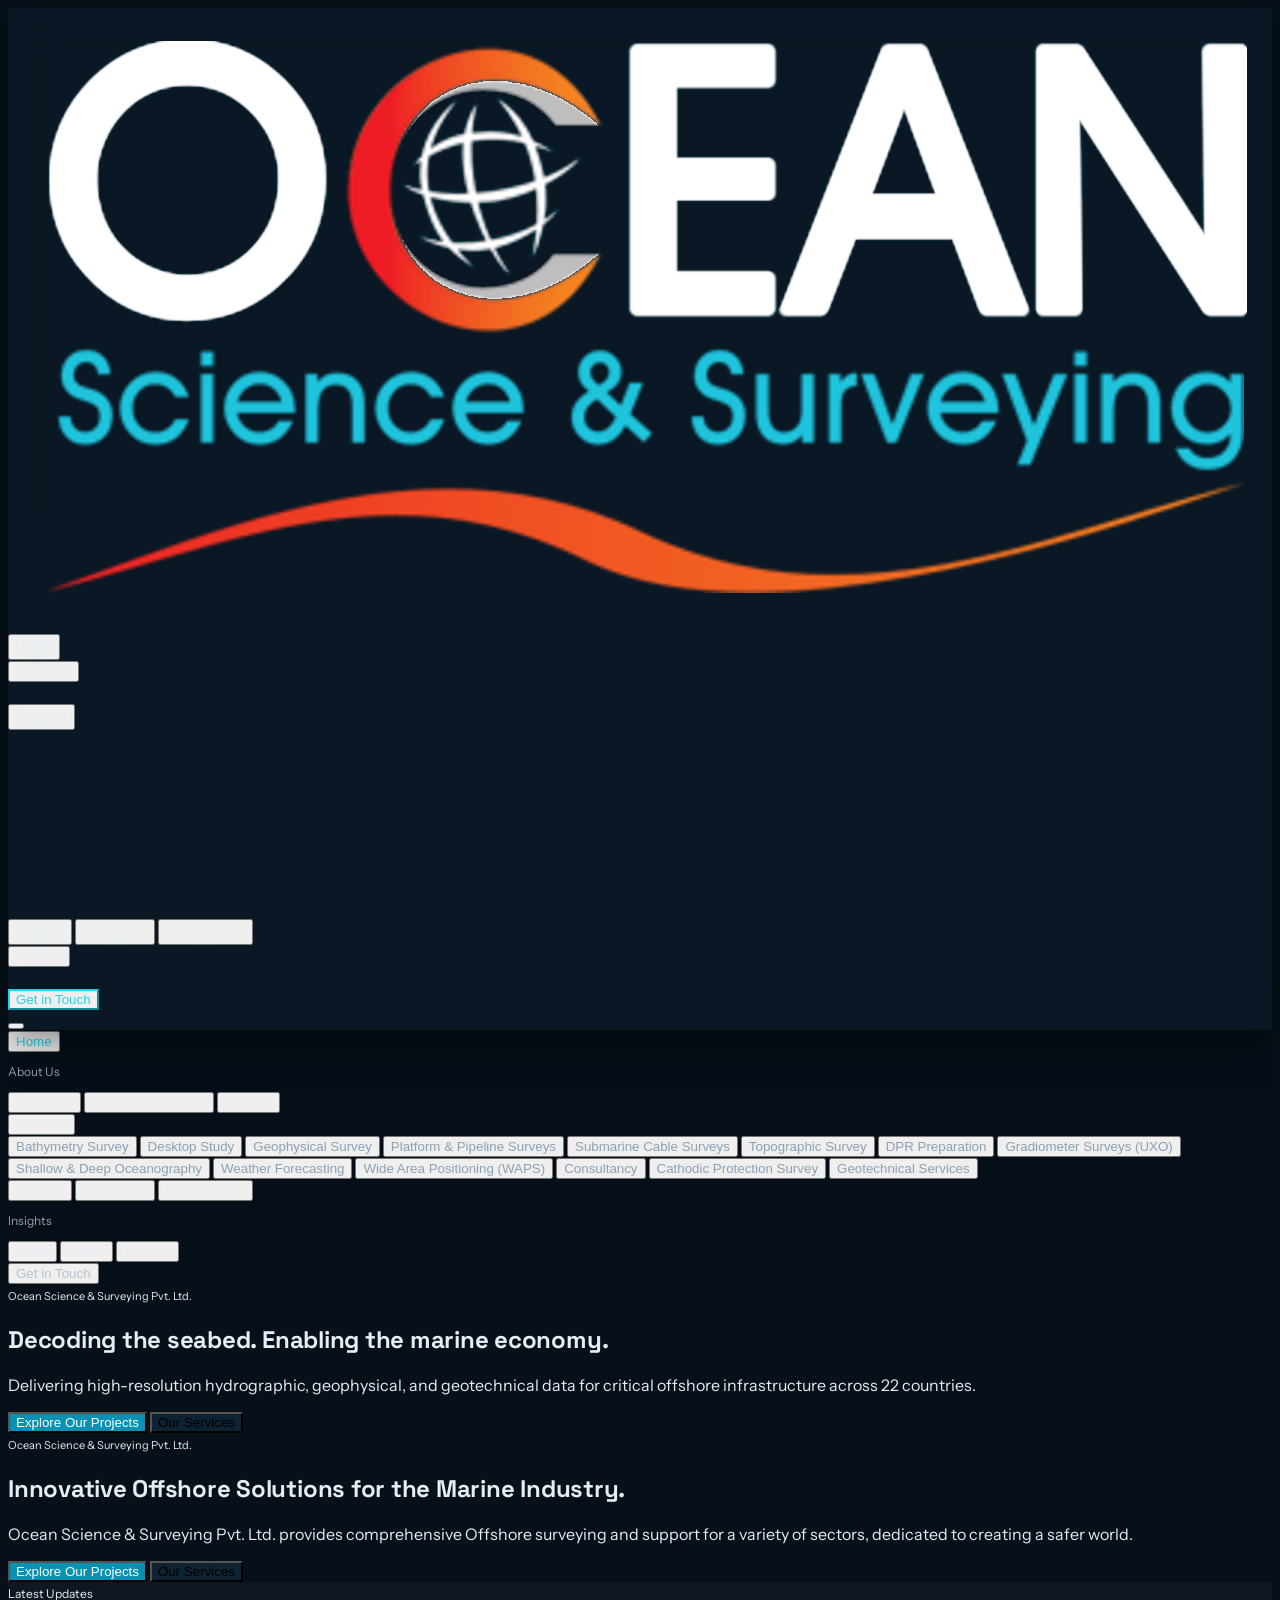
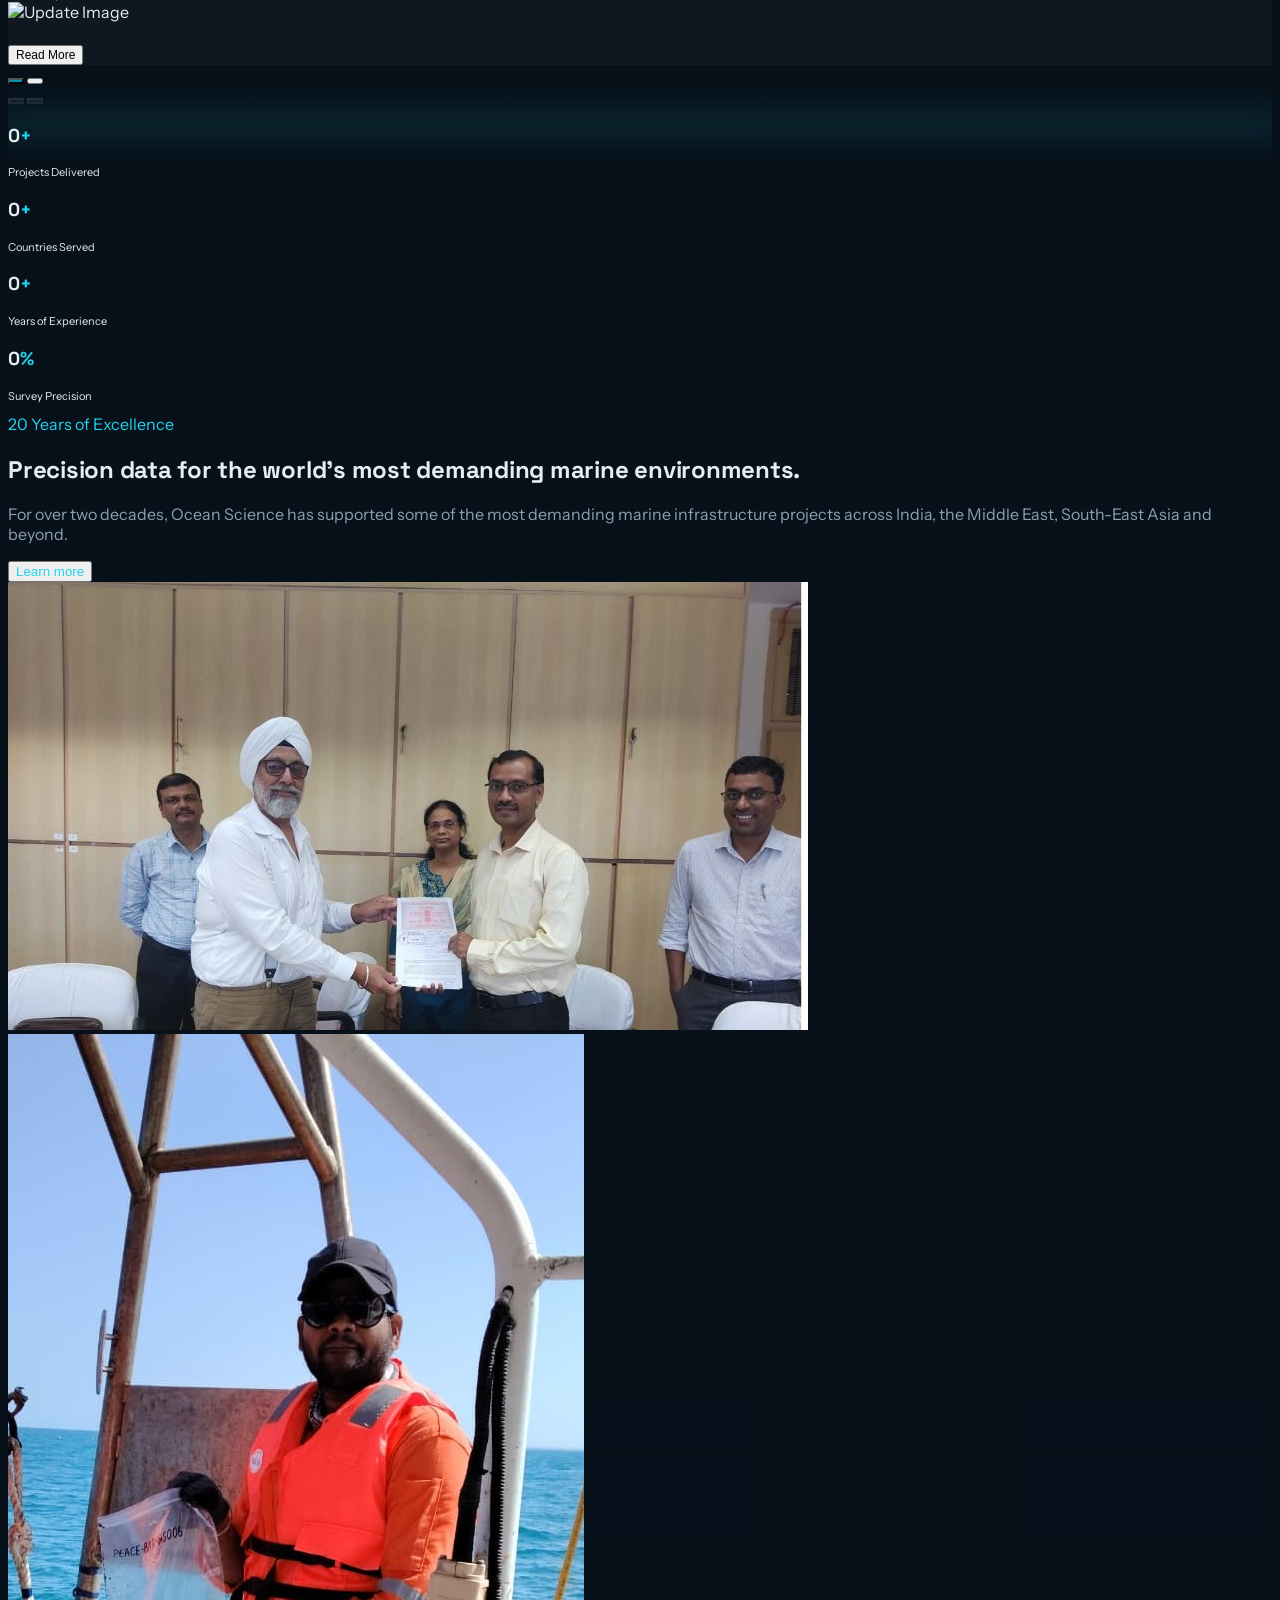
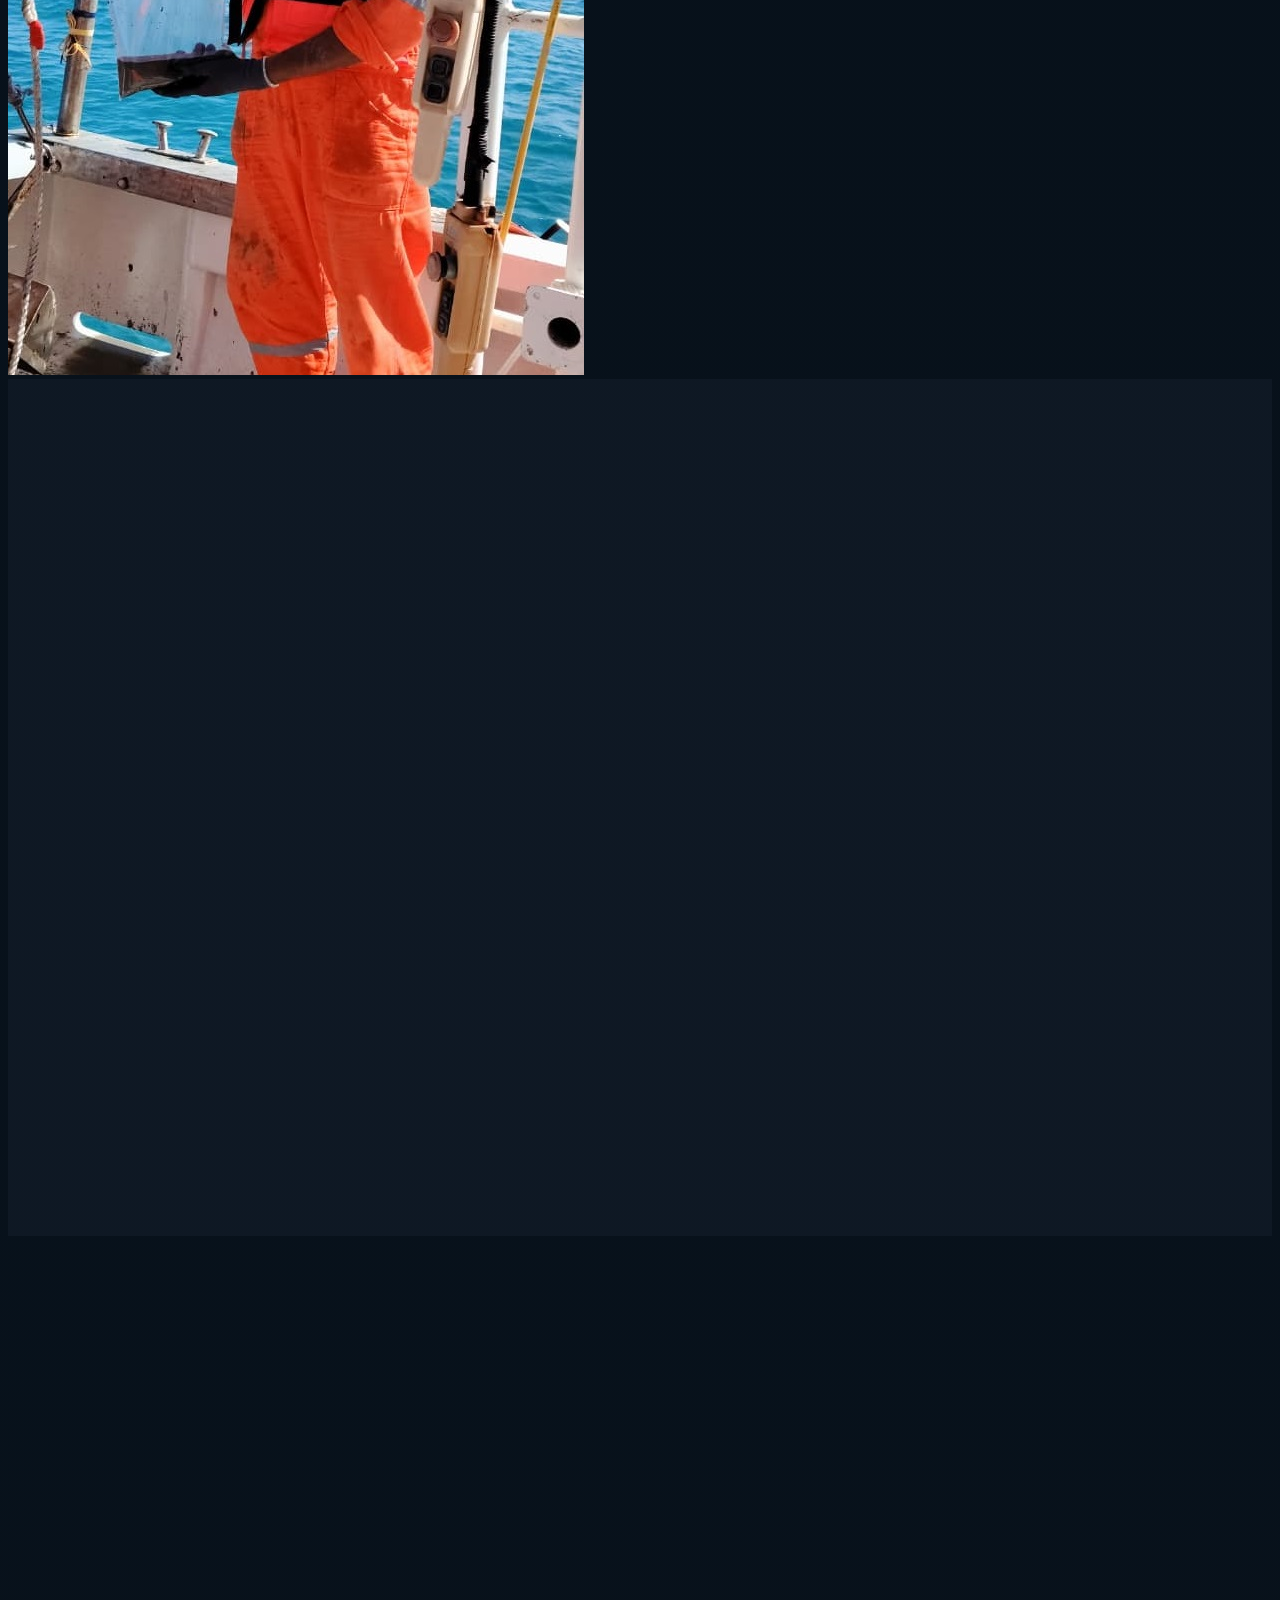
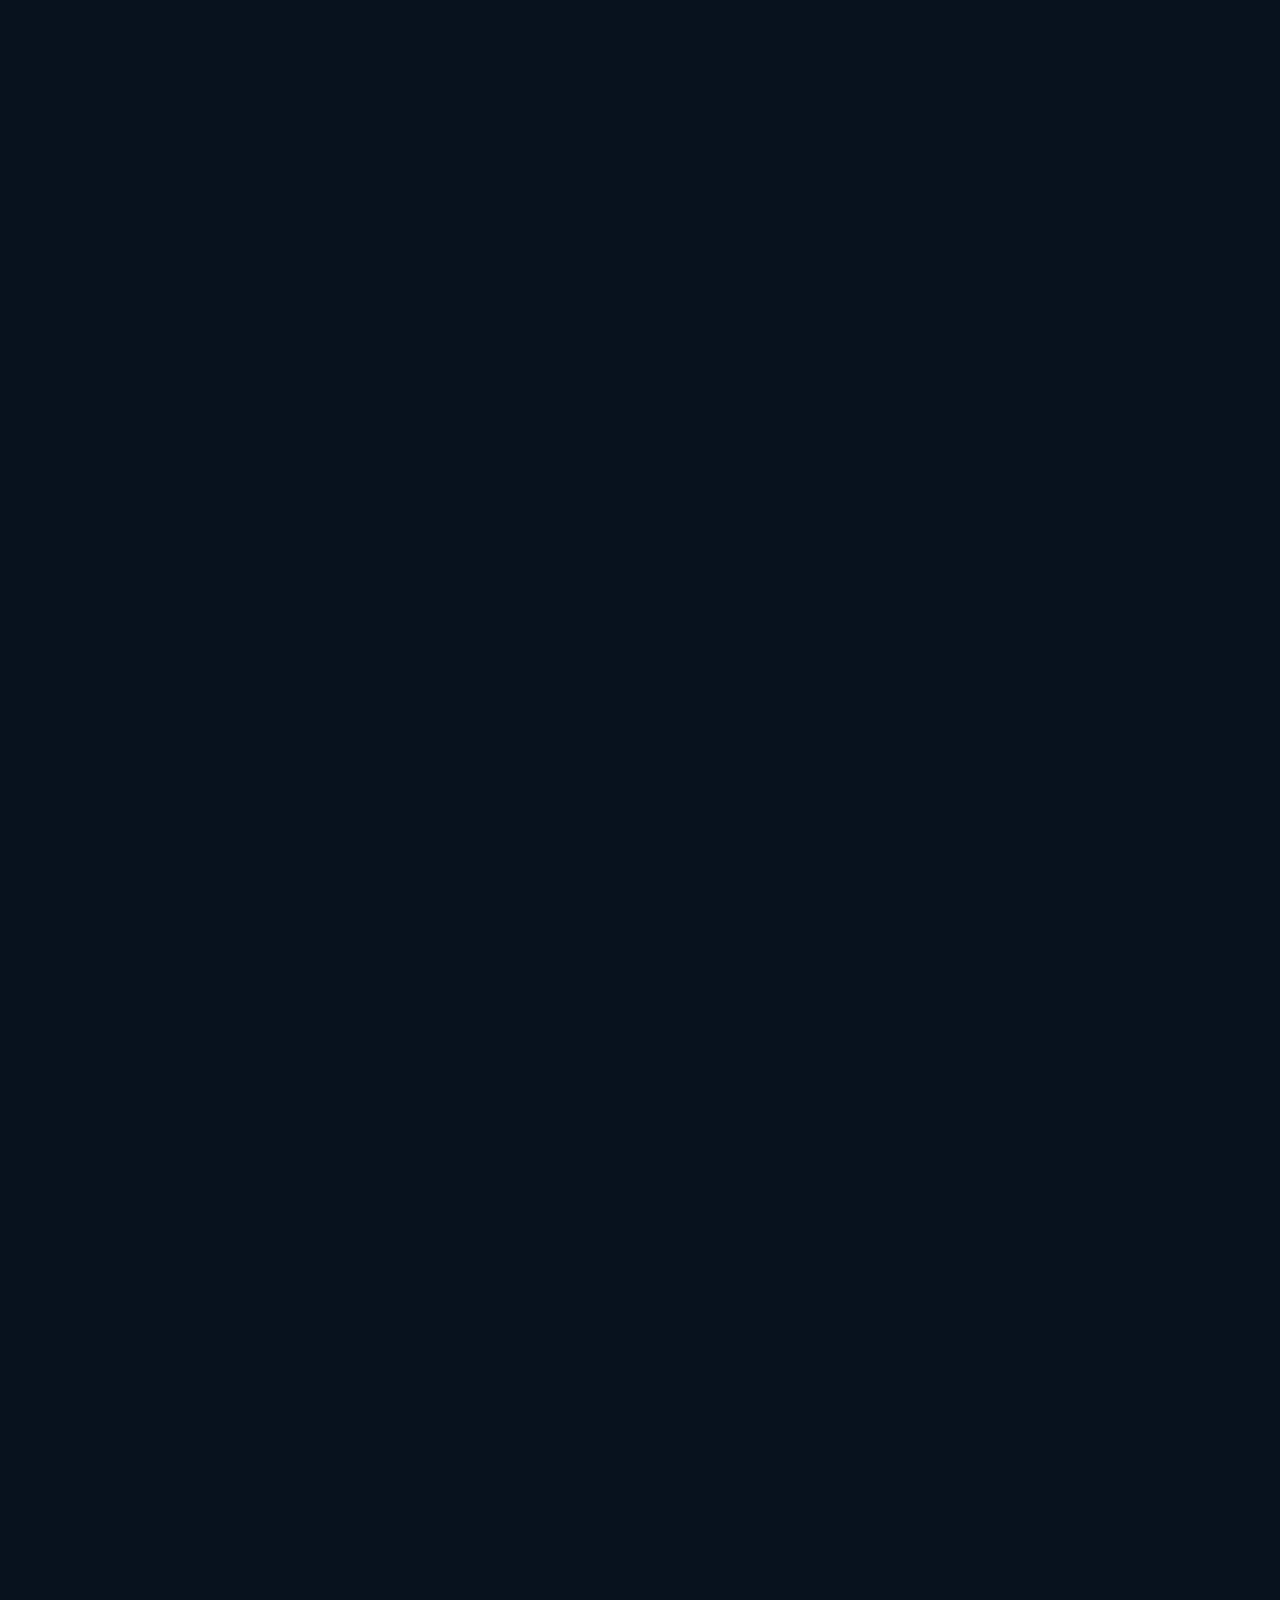
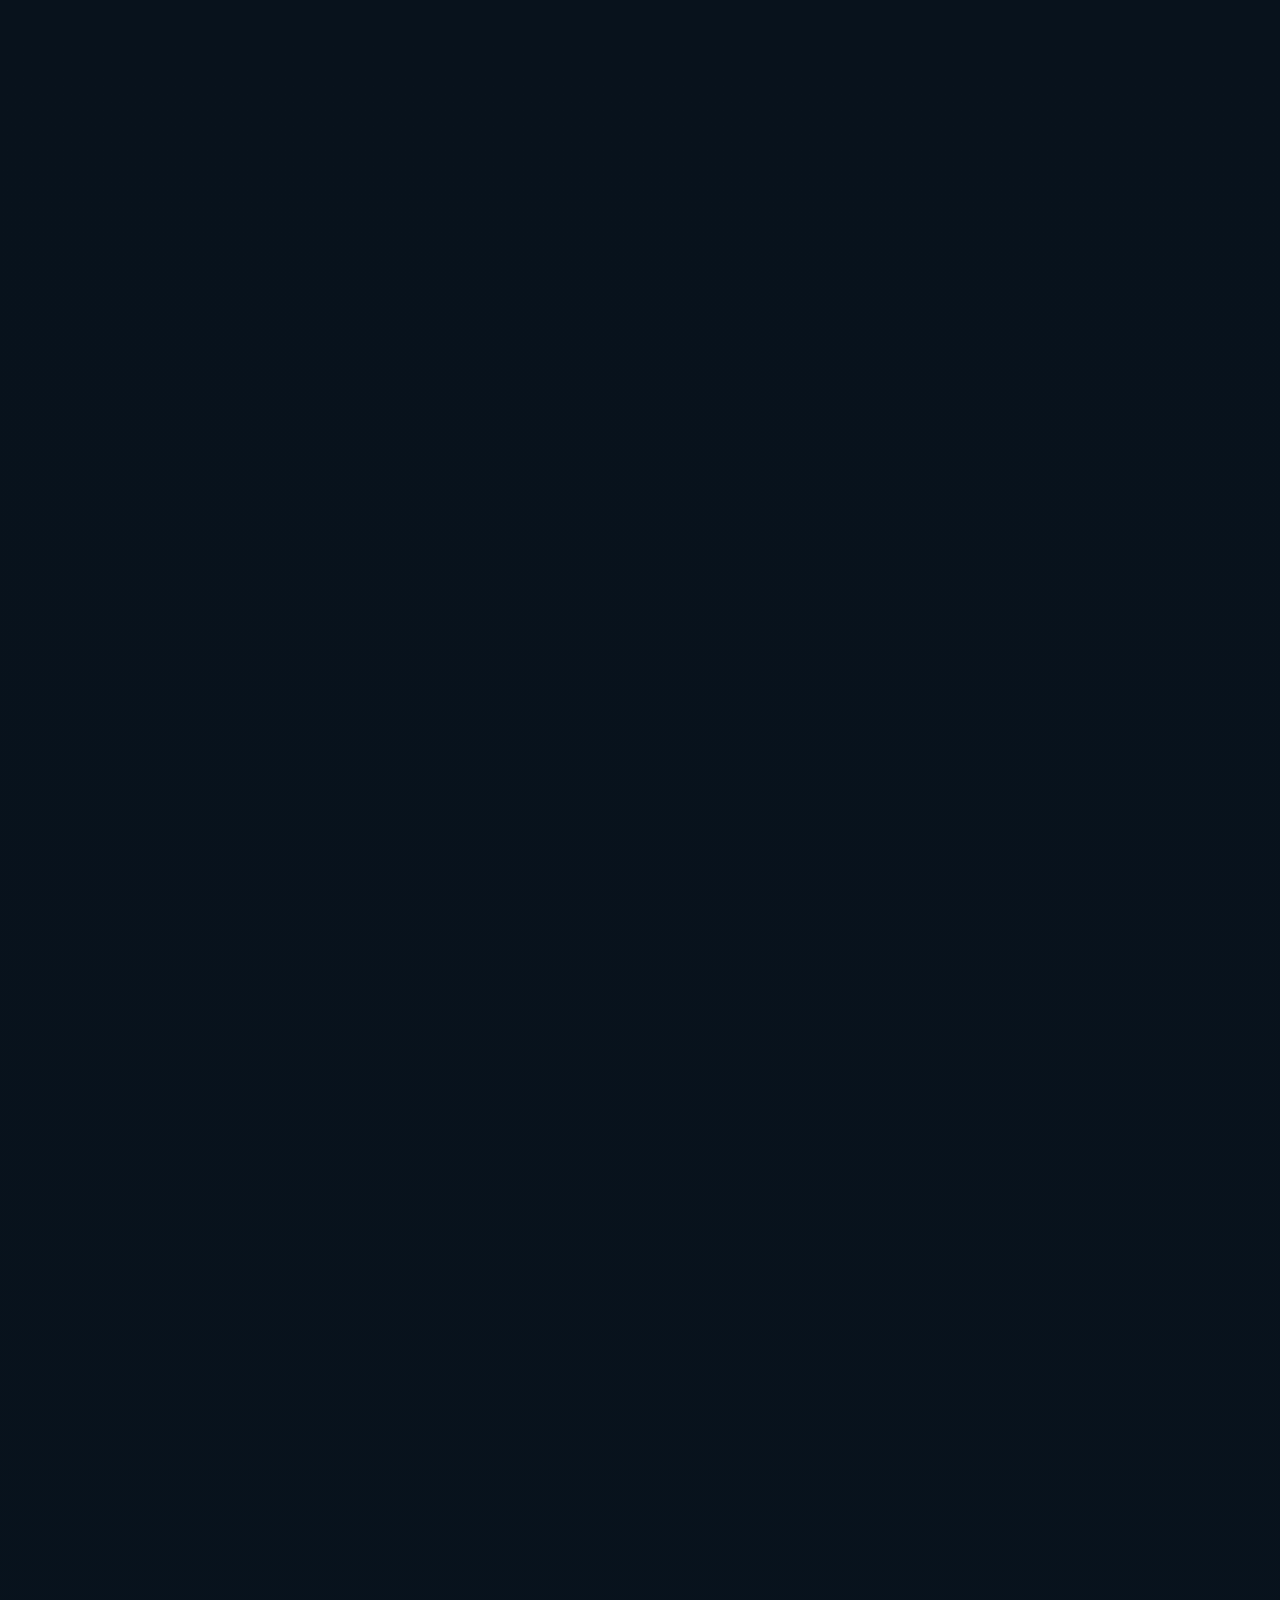
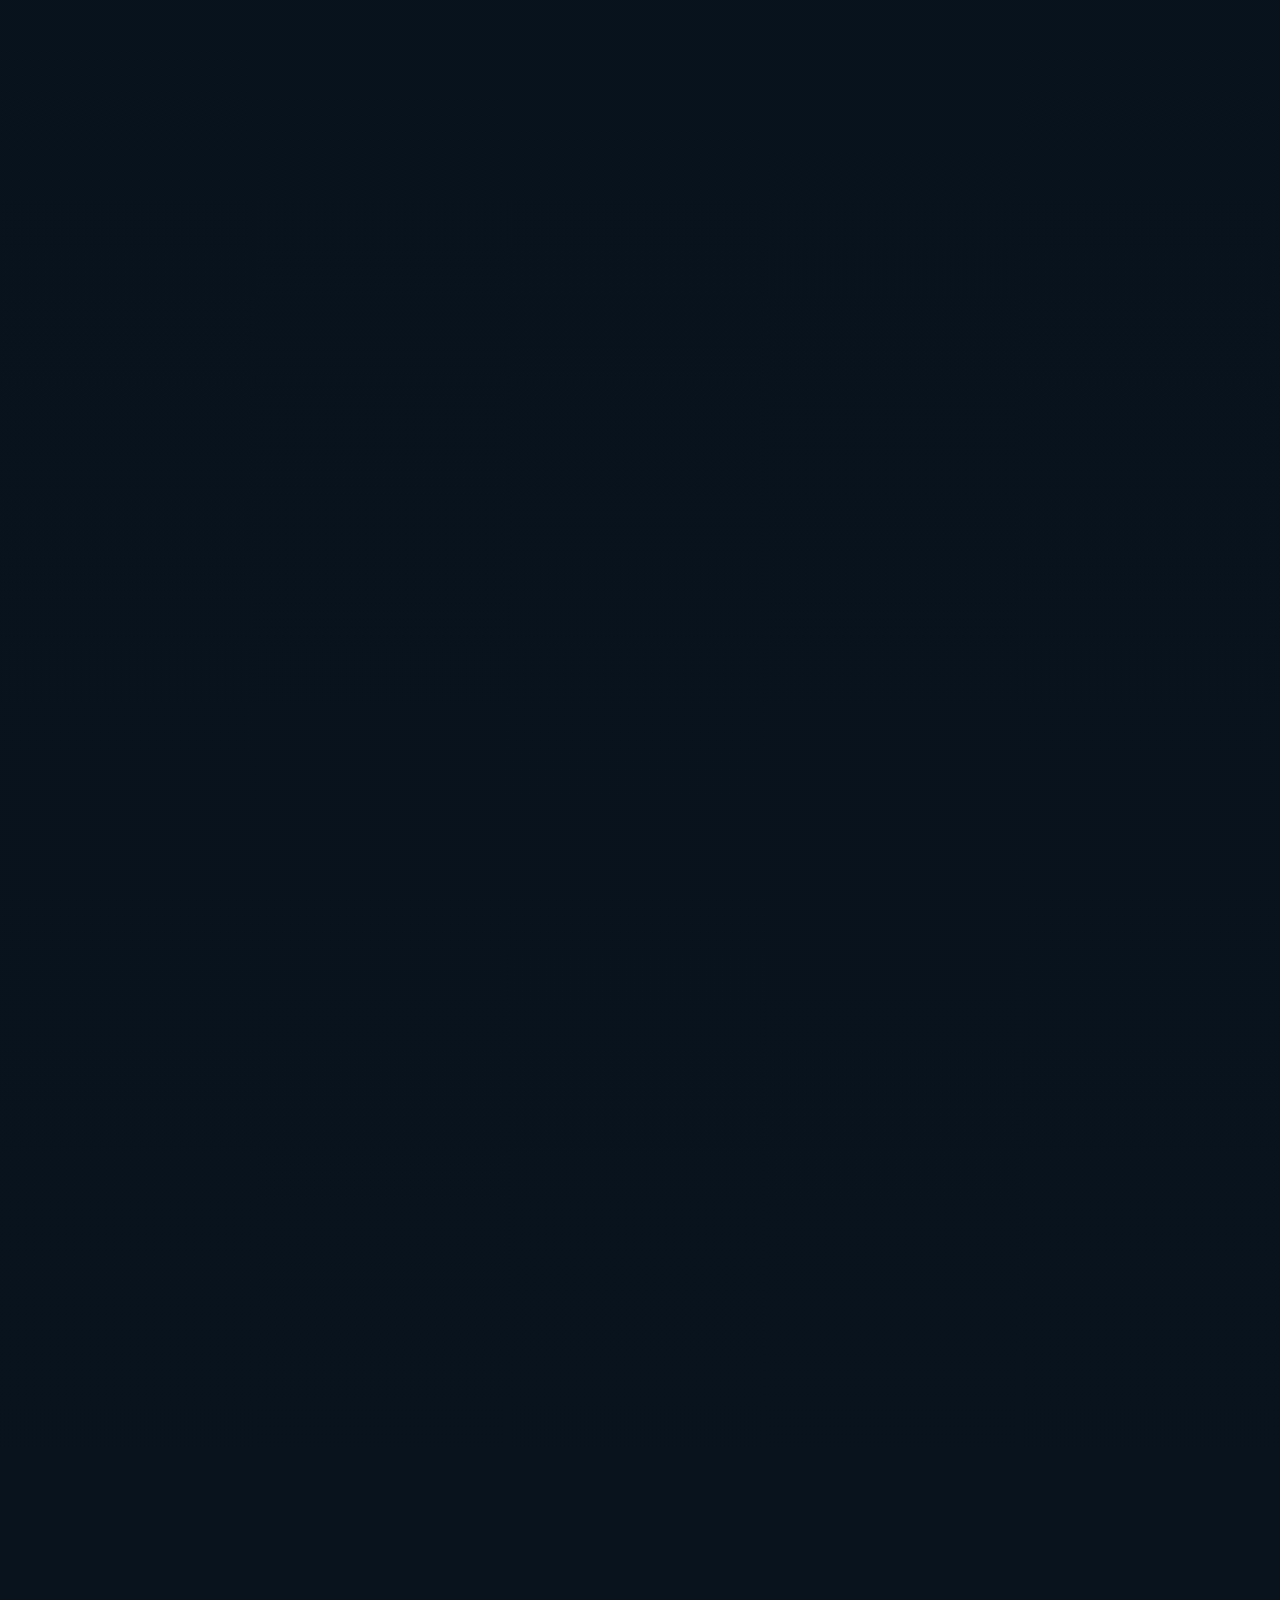
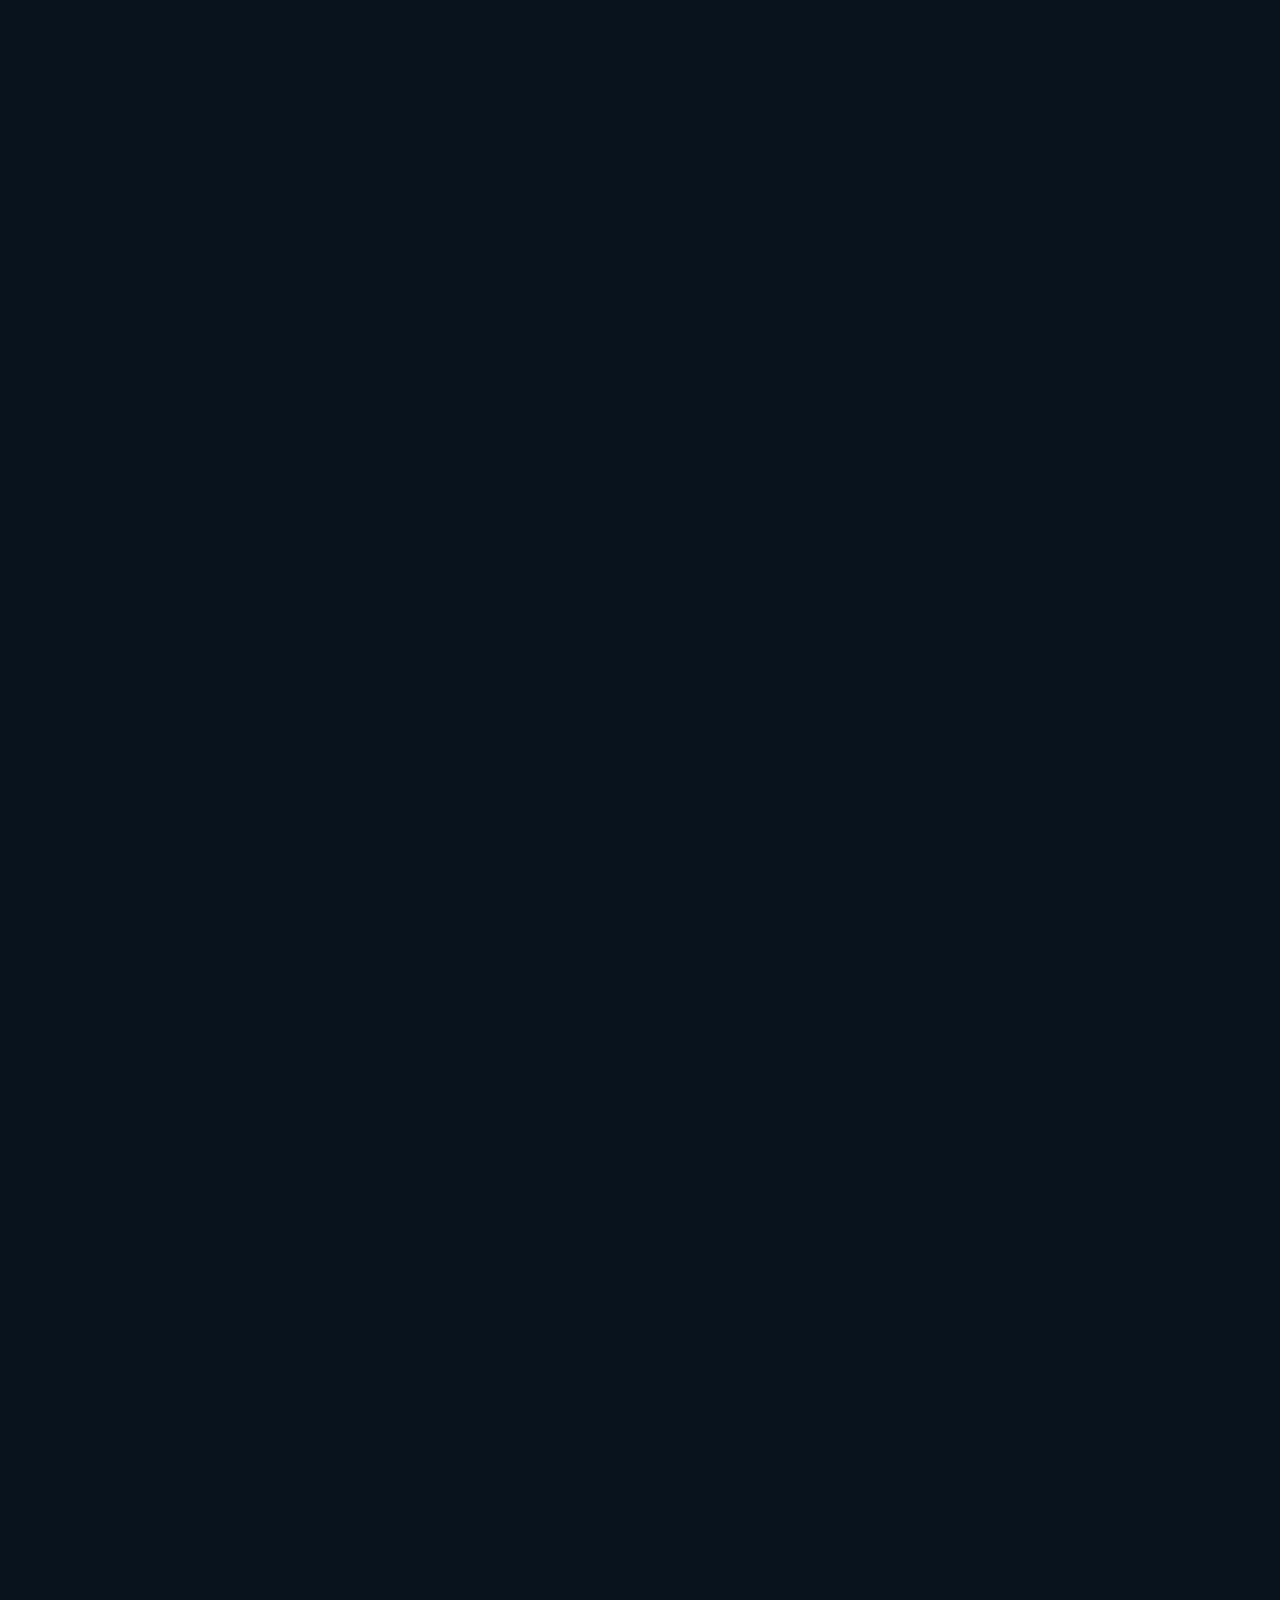
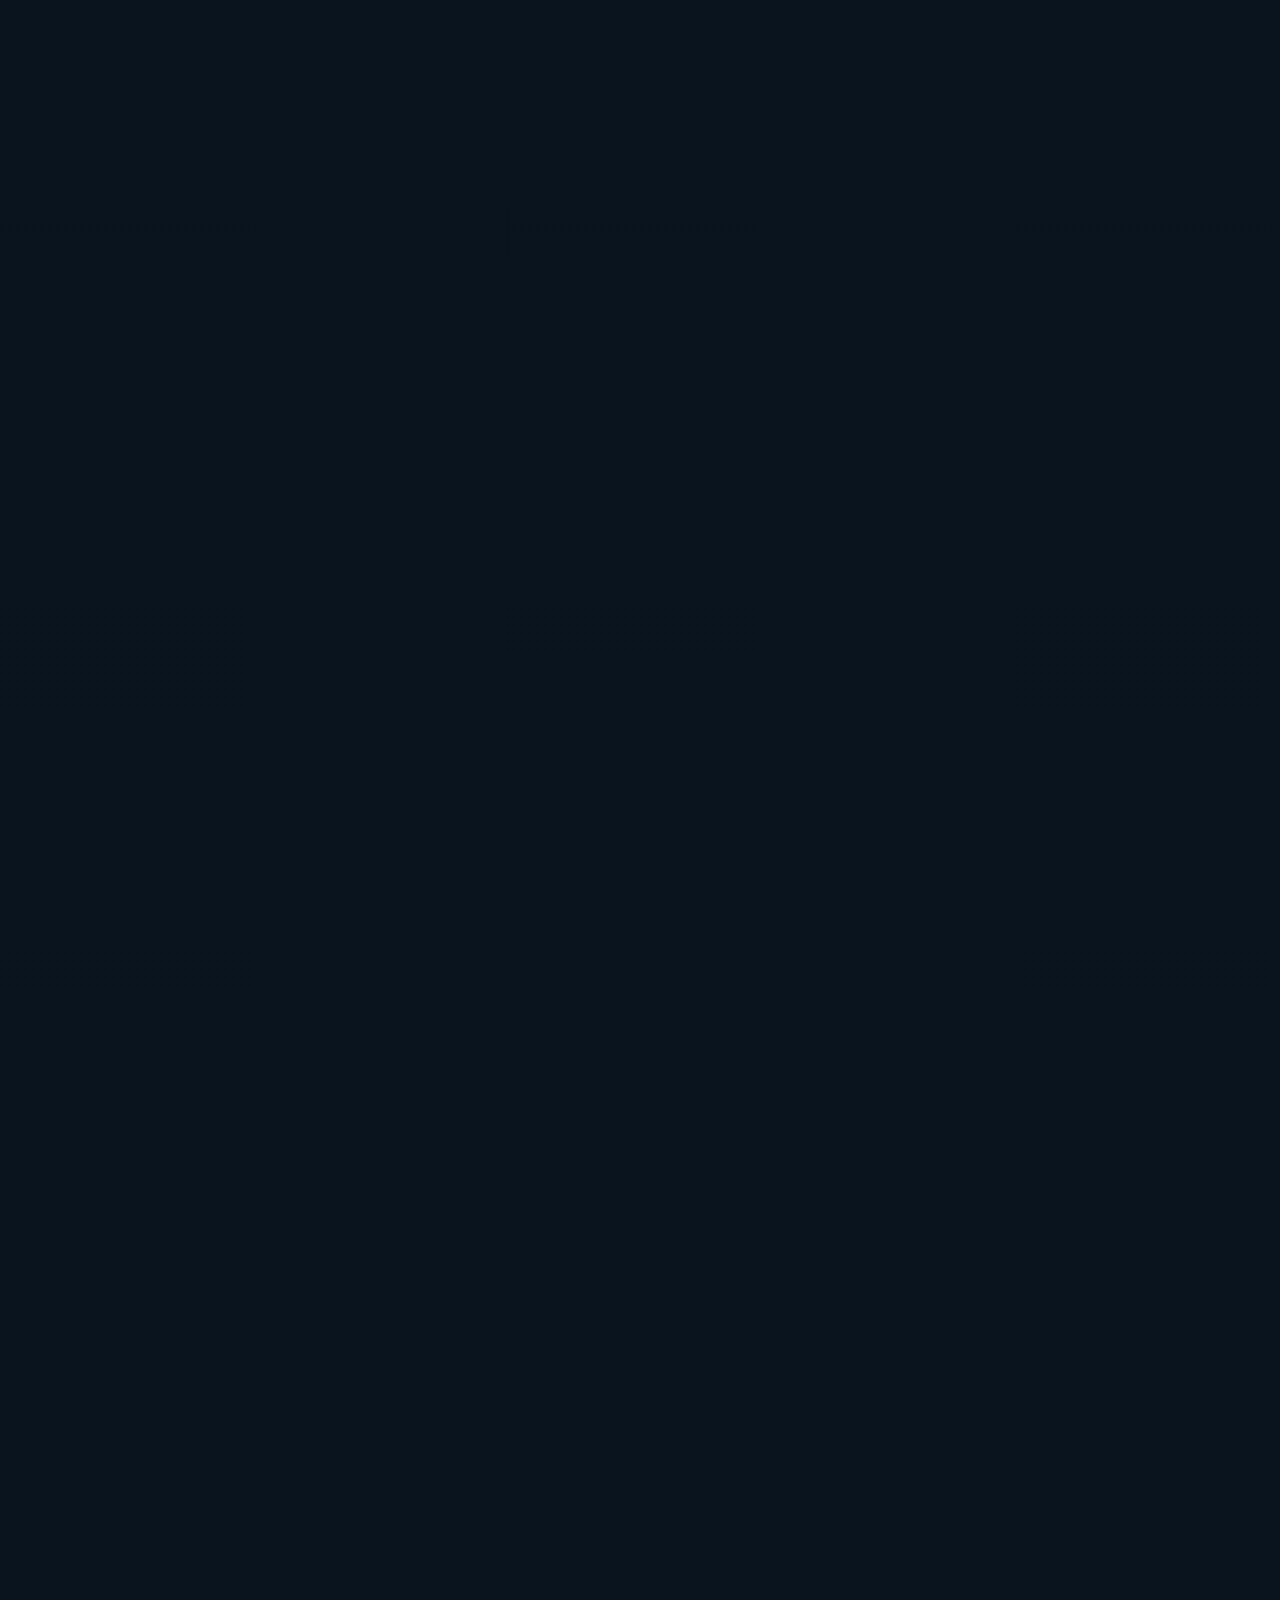
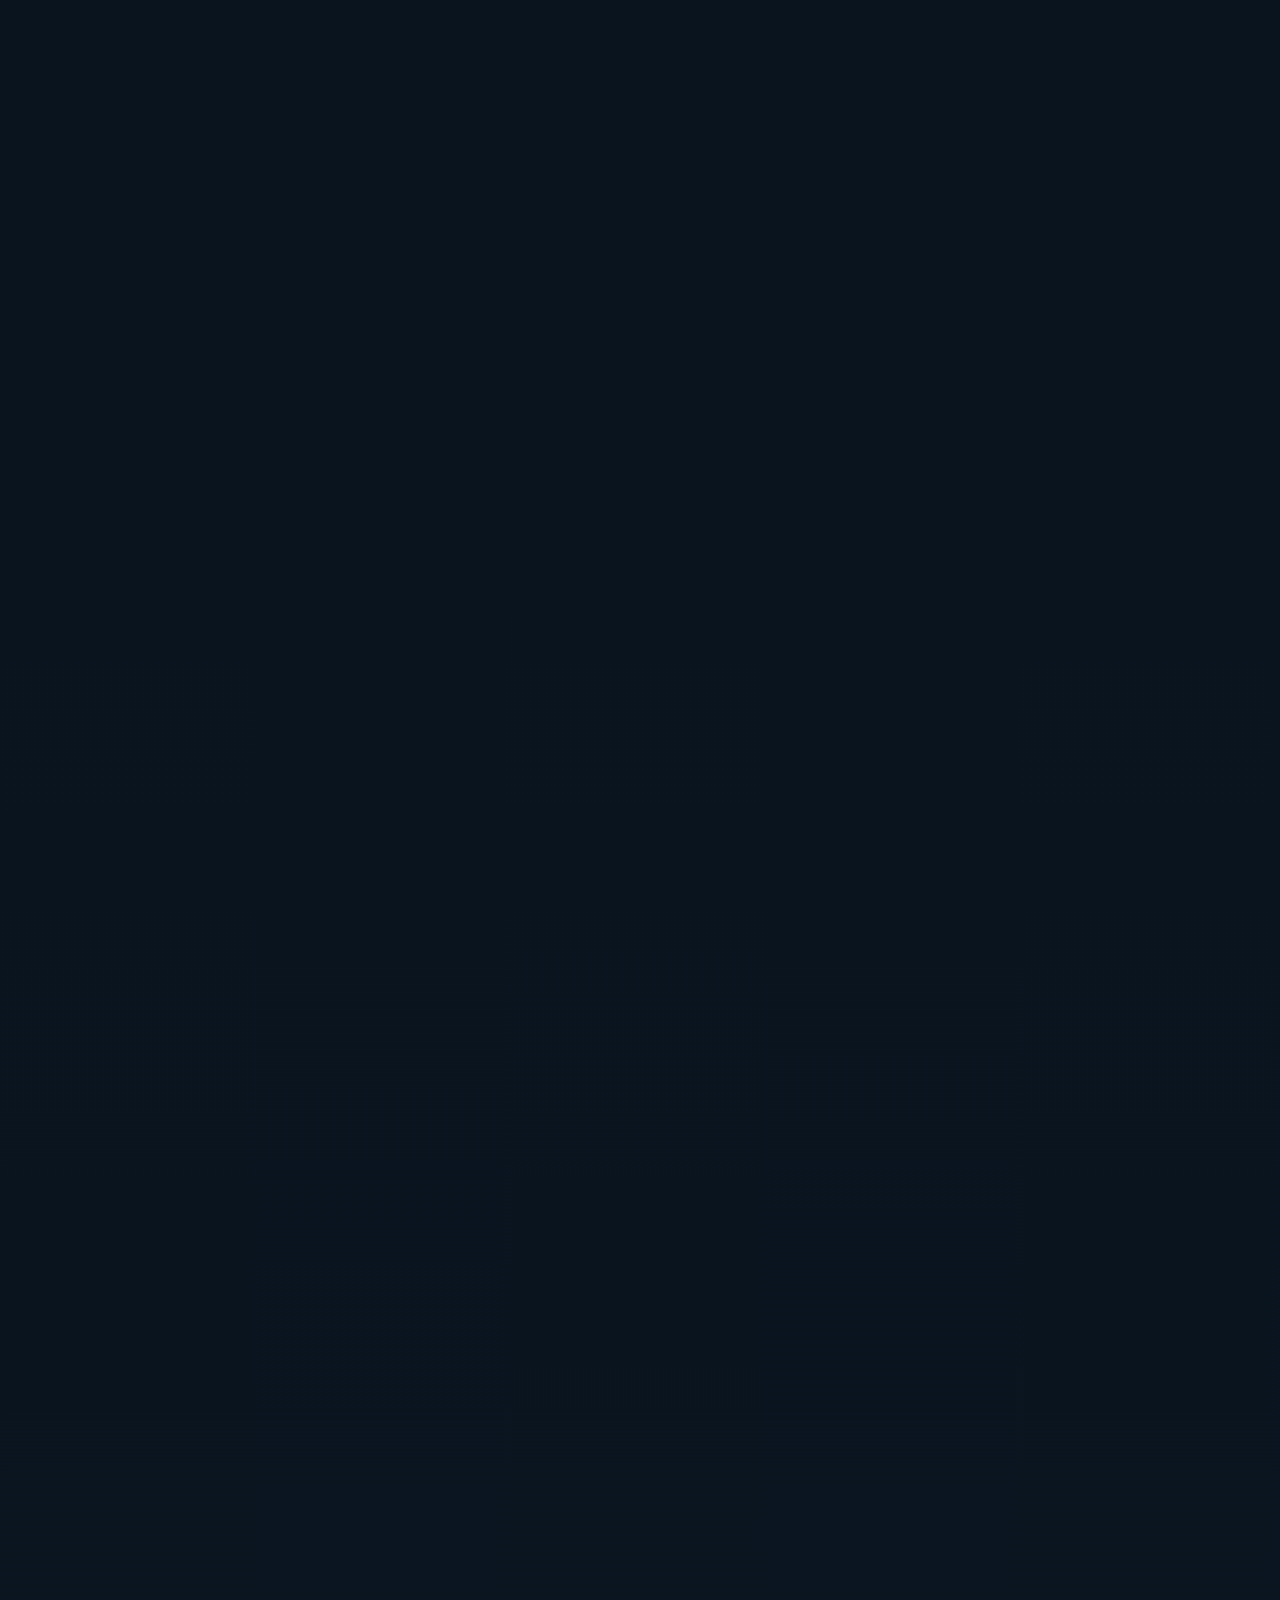
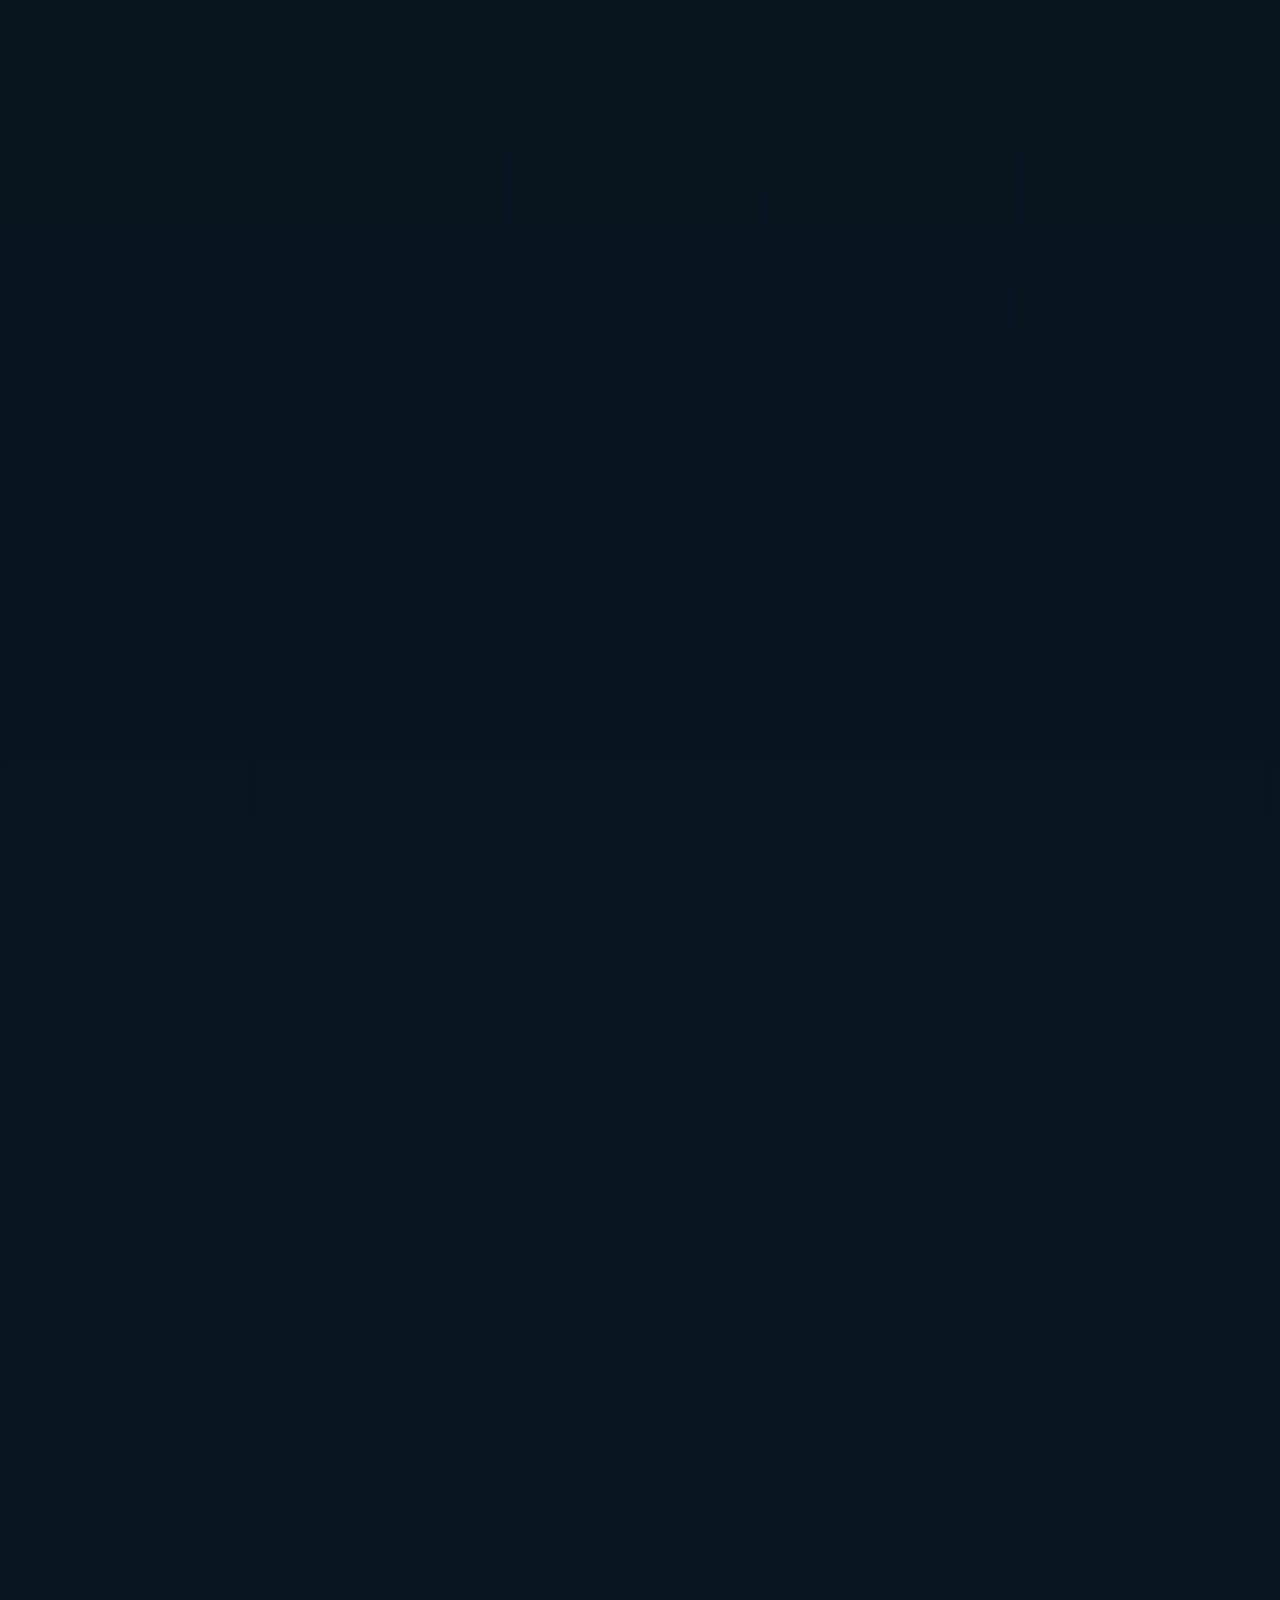
==== commit 3bc01593: "Resources page: Software Suite redesigned to match Advanced Hardware card format (dark cards, cyan i" ====
--- a/INDEX.HTML
+++ b/INDEX.HTML
@@ -1,4 +1,4 @@
-<!DOCTYPE html>
+﻿<!DOCTYPE html>
 <html lang="en">
 
 <head>
@@ -260,10 +260,10 @@
         /* --- LEAFLET MAP CUSTOMIZATION --- */
         .leaflet-popup-content-wrapper,
         .leaflet-popup-tip {
-            background-color: var(--site-surface) !important;
-            color: var(--site-text) !important;
+            background-color: #ffffff !important;
+            color: #1e293b !important;
             border: 1px solid var(--site-border);
-            box-shadow: 0 10px 30px rgba(0, 0, 0, 0.8) !important;
+            box-shadow: 0 10px 30px rgba(0, 0, 0, 0.35) !important;
         }
 
         .leaflet-popup-close-button {
@@ -993,7 +993,7 @@
                             <div class="flex flex-col items-center justify-center py-6 md:py-4 px-2">
                                 <h3
                                     class="text-4xl md:text-5xl font-extrabold text-white mb-3 flex items-center tracking-tight">
-                                    <span class="counter-number" data-target="25">0</span><span
+                                    <span class="counter-number" data-target="20">0</span><span
                                         class="text-orange-400 text-2xl md:text-3xl ml-1 font-bold">+</span>
                                 </h3>
                                 <p
@@ -1021,7 +1021,7 @@
                 <div>
                     <div class="flex items-center gap-2 mb-6">
                         <i data-lucide="compass" class="text-[#ff6b00] w-4 h-4"></i>
-                        <span class="text-[#ff6b00] font-bold tracking-widest text-xs uppercase">25 Years of
+                        <span class="text-[#ff6b00] font-bold tracking-widest text-xs uppercase">20 Years of
                             Excellence</span>
                     </div>
                     <h2 class="text-3xl md:text-4xl font-bold mb-8 leading-tight">Precision data for the world's most
@@ -1807,7 +1807,7 @@
                         <h3 class="text-2xl md:text-4xl font-bold text-white mb-6 leading-tight">"Our commitment to
                             precision and safety is not just a standard—it's the foundation of everything we do in the
                             offshore industry."</h3>
-                        <p class="text-gray-400 text-lg mb-8 leading-relaxed">For over 25 years, Ocean Science &
+                        <p class="text-gray-400 text-lg mb-8 leading-relaxed">For over two decades, Ocean Science &
                             Surveying
                             has been at the forefront of marine intelligence. Our leadership team brings together
                             decades of
@@ -2269,186 +2269,155 @@
                 <div>
                     <h2 class="text-3xl font-bold mb-8 text-white flex items-center gap-3" data-aos="fade-up"><i
                             data-lucide="monitor" class="text-[#ff6b00]"></i> Software Suite</h2>
-                    <div class="grid grid-cols-1 md:grid-cols-2 gap-6">
+                    <div class="grid grid-cols-1 md:grid-cols-2 lg:grid-cols-3 gap-6">
 
                         <!-- 1. QINSY Navigation Software -->
-                        <div class="flex flex-col md:flex-row gap-6 bg-white border border-gray-200 rounded-xl p-6 hover:bg-gray-50 hover:border-[#ff6b00] transition-all duration-300"
+                        <div class="bg-[#0f172a]/40 border border-slate-800/80 rounded-xl p-8 hover:bg-[#0f172a]/70 hover:border-[#22d3ee]/40 hover:-translate-y-1 transition-all duration-300 group"
                             data-aos="fade-up" data-aos-delay="0">
                             <div
-                                class="w-14 h-14 shrink-0 bg-[#ff6b00]/10 border border-[#ff6b00]/20 rounded-full flex items-center justify-center text-[#ff6b00]">
+                                class="w-12 h-12 bg-[#1e293b]/60 border border-slate-800/80 rounded-lg flex items-center justify-center text-[#22d3ee] mb-6 group-hover:bg-[#22d3ee] group-hover:text-[#020617] group-hover:shadow-[0_0_15px_rgba(6,182,212,0.4)] transition-all duration-300">
                                 <i data-lucide="compass" class="w-6 h-6"></i>
                             </div>
-                            <div>
-                                <span
-                                    class="text-[9px] text-[#22d3ee] font-bold tracking-[0.2em] uppercase font-mono block mb-1">NAVIGATION</span>
-                                <h4 class="text-lg font-bold text-black mb-2">QINSY Navigation Software</h4>
-                                <p class="text-sm text-gray-700">Advanced suite utilized for precise marine navigation
-                                    and
-                                    SBES processing.</p>
-                            </div>
+                            <span class="text-[9px] text-[#ff6b00] font-bold tracking-[0.2em] uppercase font-mono block mb-2">NAVIGATION</span>
+                            <h3 class="text-xl font-bold text-white mb-3 group-hover:text-[#22d3ee] transition-colors">
+                                1. QINSY Navigation Software</h3>
+                            <p class="text-slate-400 text-sm">Advanced suite utilized for precise marine navigation and SBES processing.</p>
                         </div>
 
                         <!-- 2. HYPACK Survey Software -->
-                        <div class="flex flex-col md:flex-row gap-6 bg-white border border-gray-200 rounded-xl p-6 hover:bg-gray-50 hover:border-[#ff6b00] transition-all duration-300"
+                        <div class="bg-[#0f172a]/40 border border-slate-800/80 rounded-xl p-8 hover:bg-[#0f172a]/70 hover:border-[#22d3ee]/40 hover:-translate-y-1 transition-all duration-300 group"
                             data-aos="fade-up" data-aos-delay="100">
                             <div
-                                class="w-14 h-14 shrink-0 bg-[#ff6b00]/10 border border-[#ff6b00]/20 rounded-full flex items-center justify-center text-[#ff6b00]">
+                                class="w-12 h-12 bg-[#1e293b]/60 border border-slate-800/80 rounded-lg flex items-center justify-center text-[#22d3ee] mb-6 group-hover:bg-[#22d3ee] group-hover:text-[#020617] group-hover:shadow-[0_0_15px_rgba(6,182,212,0.4)] transition-all duration-300">
                                 <i data-lucide="navigation" class="w-6 h-6"></i>
                             </div>
-                            <div>
-                                <span
-                                    class="text-[9px] text-[#22d3ee] font-bold tracking-[0.2em] uppercase font-mono block mb-1">NAVIGATION</span>
-                                <h4 class="text-lg font-bold text-black mb-2 flex items-center gap-2">
-                                    HYPACK Survey Software
-                                    <img src="https://www.xylem.com/images/xylem-white-logo.svg" alt="Xylem Logo"
-                                        class="h-6 w-auto ml-2 opacity-90 px-2 py-1 rounded-sm bg-blue-600">
-                                </h4>
-                                <p class="text-sm text-gray-700">Industry-standard package for navigation, data
-                                    collection, and SBES processing.</p>
+                            <span class="text-[9px] text-[#ff6b00] font-bold tracking-[0.2em] uppercase font-mono block mb-2">NAVIGATION</span>
+                            <h3 class="text-xl font-bold text-white mb-3 group-hover:text-[#22d3ee] transition-colors">
+                                2. HYPACK Survey Software</h3>
+                            <p class="text-slate-400 text-sm">Industry-standard package for navigation, data collection, and SBES processing.</p>
+                            <div class="mt-4">
+                                <img src="https://www.xylem.com/images/xylem-white-logo.svg" alt="Xylem Logo"
+                                    class="h-6 w-auto opacity-60 px-2 py-1 rounded-sm bg-blue-600/50">
                             </div>
                         </div>
 
                         <!-- 3. EIVA Software Suite -->
-                        <div class="flex flex-col md:flex-row gap-6 bg-white border border-gray-200 rounded-xl p-6 hover:bg-gray-50 hover:border-[#ff6b00] transition-all duration-300"
+                        <div class="bg-[#0f172a]/40 border border-slate-800/80 rounded-xl p-8 hover:bg-[#0f172a]/70 hover:border-[#22d3ee]/40 hover:-translate-y-1 transition-all duration-300 group"
+                            data-aos="fade-up" data-aos-delay="200">
+                            <div
+                                class="w-12 h-12 bg-[#1e293b]/60 border border-slate-800/80 rounded-lg flex items-center justify-center text-[#22d3ee] mb-6 group-hover:bg-[#22d3ee] group-hover:text-[#020617] group-hover:shadow-[0_0_15px_rgba(6,182,212,0.4)] transition-all duration-300">
+                                <i data-lucide="cpu" class="w-6 h-6"></i>
+                            </div>
+                            <span class="text-[9px] text-[#ff6b00] font-bold tracking-[0.2em] uppercase font-mono block mb-2">PROCESSING</span>
+                            <h3 class="text-xl font-bold text-white mb-3 group-hover:text-[#22d3ee] transition-colors">
+                                3. EIVA Software Suite</h3>
+                            <p class="text-slate-400 text-sm">Specialized high-end toolset for complex MBES processing and subsea analysis.</p>
+                        </div>
+
+                        <!-- 4. GeoAcoustics Software -->
+                        <div class="bg-[#0f172a]/40 border border-slate-800/80 rounded-xl p-8 hover:bg-[#0f172a]/70 hover:border-[#22d3ee]/40 hover:-translate-y-1 transition-all duration-300 group"
                             data-aos="fade-up" data-aos-delay="0">
                             <div
-                                class="w-14 h-14 shrink-0 bg-[#ff6b00]/10 border border-[#ff6b00]/20 rounded-full flex items-center justify-center text-[#ff6b00]">
-                                <i data-lucide="cpu" class="w-6 h-6"></i>
-                            </div>
-                            <div>
-                                <span
-                                    class="text-[9px] text-[#22d3ee] font-bold tracking-[0.2em] uppercase font-mono block mb-1">PROCESSING</span>
-                                <h4 class="text-lg font-bold text-black mb-2">EIVA Software Suite</h4>
-                                <p class="text-sm text-gray-700">Specialized high-end toolset for complex MBES
-                                    processing and subsea analysis.</p>
-                            </div>
-                        </div>
-
-                        <!-- 4. GeoAcoustics Software -->
-                        <div class="flex flex-col md:flex-row gap-6 bg-white border border-gray-200 rounded-xl p-6 hover:bg-gray-50 hover:border-[#ff6b00] transition-all duration-300"
+                                class="w-12 h-12 bg-[#1e293b]/60 border border-slate-800/80 rounded-lg flex items-center justify-center text-[#22d3ee] mb-6 group-hover:bg-[#22d3ee] group-hover:text-[#020617] group-hover:shadow-[0_0_15px_rgba(6,182,212,0.4)] transition-all duration-300">
+                                <i data-lucide="bar-chart-2" class="w-6 h-6"></i>
+                            </div>
+                            <span class="text-[9px] text-[#ff6b00] font-bold tracking-[0.2em] uppercase font-mono block mb-2">PROCESSING</span>
+                            <h3 class="text-xl font-bold text-white mb-3 group-hover:text-[#22d3ee] transition-colors">
+                                4. GeoAcoustics Software</h3>
+                            <p class="text-slate-400 text-sm">Robust processing engine engineered specifically for MBES data refinement.</p>
+                        </div>
+
+                        <!-- 5. C-View Software -->
+                        <div class="bg-[#0f172a]/40 border border-slate-800/80 rounded-xl p-8 hover:bg-[#0f172a]/70 hover:border-[#22d3ee]/40 hover:-translate-y-1 transition-all duration-300 group"
                             data-aos="fade-up" data-aos-delay="100">
                             <div
-                                class="w-14 h-14 shrink-0 bg-[#ff6b00]/10 border border-[#ff6b00]/20 rounded-full flex items-center justify-center text-[#ff6b00]">
-                                <i data-lucide="bar-chart-2" class="w-6 h-6"></i>
-                            </div>
-                            <div>
-                                <span
-                                    class="text-[9px] text-[#22d3ee] font-bold tracking-[0.2em] uppercase font-mono block mb-1">PROCESSING</span>
-                                <h4 class="text-lg font-bold text-black mb-2">GeoAcoustics Software</h4>
-                                <p class="text-sm text-gray-700">Robust processing engine engineered specifically for
-                                    MBES data refinement.</p>
-                            </div>
-                        </div>
-
-                        <!-- 5. C-View Software -->
-                        <div class="flex flex-col md:flex-row gap-6 bg-white border border-gray-200 rounded-xl p-6 hover:bg-gray-50 hover:border-[#ff6b00] transition-all duration-300"
+                                class="w-12 h-12 bg-[#1e293b]/60 border border-slate-800/80 rounded-lg flex items-center justify-center text-[#22d3ee] mb-6 group-hover:bg-[#22d3ee] group-hover:text-[#020617] group-hover:shadow-[0_0_15px_rgba(6,182,212,0.4)] transition-all duration-300">
+                                <i data-lucide="download-cloud" class="w-6 h-6"></i>
+                            </div>
+                            <span class="text-[9px] text-[#ff6b00] font-bold tracking-[0.2em] uppercase font-mono block mb-2">ACQUISITION</span>
+                            <h3 class="text-xl font-bold text-white mb-3 group-hover:text-[#22d3ee] transition-colors">
+                                5. C-View Software</h3>
+                            <p class="text-slate-400 text-sm">Dedicated data acquisition solution tailored for SSS and Seismic logging.</p>
+                        </div>
+
+                        <!-- 6. E-Survey CADD -->
+                        <div class="bg-[#0f172a]/40 border border-slate-800/80 rounded-xl p-8 hover:bg-[#0f172a]/70 hover:border-[#22d3ee]/40 hover:-translate-y-1 transition-all duration-300 group"
+                            data-aos="fade-up" data-aos-delay="200">
+                            <div
+                                class="w-12 h-12 bg-[#1e293b]/60 border border-slate-800/80 rounded-lg flex items-center justify-center text-[#22d3ee] mb-6 group-hover:bg-[#22d3ee] group-hover:text-[#020617] group-hover:shadow-[0_0_15px_rgba(6,182,212,0.4)] transition-all duration-300">
+                                <i data-lucide="pen-tool" class="w-6 h-6"></i>
+                            </div>
+                            <span class="text-[9px] text-[#ff6b00] font-bold tracking-[0.2em] uppercase font-mono block mb-2">CADD</span>
+                            <h3 class="text-xl font-bold text-white mb-3 group-hover:text-[#22d3ee] transition-colors">
+                                6. E-Survey CADD</h3>
+                            <p class="text-slate-400 text-sm">Comprehensive drafting application for detailed land surveying and CADD deliverables.</p>
+                        </div>
+
+                        <!-- 7. OSS Tidal Analysis -->
+                        <div class="bg-[#0f172a]/40 border border-slate-800/80 rounded-xl p-8 hover:bg-[#0f172a]/70 hover:border-[#22d3ee]/40 hover:-translate-y-1 transition-all duration-300 group"
                             data-aos="fade-up" data-aos-delay="0">
                             <div
-                                class="w-14 h-14 shrink-0 bg-[#ff6b00]/10 border border-[#ff6b00]/20 rounded-full flex items-center justify-center text-[#ff6b00]">
-                                <i data-lucide="download-cloud" class="w-6 h-6"></i>
-                            </div>
-                            <div>
-                                <span
-                                    class="text-[9px] text-[#22d3ee] font-bold tracking-[0.2em] uppercase font-mono block mb-1">ACQUISITION</span>
-                                <h4 class="text-lg font-bold text-black mb-2">C-View Software</h4>
-                                <p class="text-sm text-gray-700">Dedicated data acquisition solution tailored for SSS
-                                    and Seismic logging.</p>
-                            </div>
-                        </div>
-
-                        <!-- 6. E-Survey CADD -->
-                        <div class="flex flex-col md:flex-row gap-6 bg-white border border-gray-200 rounded-xl p-6 hover:bg-gray-50 hover:border-[#ff6b00] transition-all duration-300"
+                                class="w-12 h-12 bg-[#1e293b]/60 border border-slate-800/80 rounded-lg flex items-center justify-center text-[#22d3ee] mb-6 group-hover:bg-[#22d3ee] group-hover:text-[#020617] group-hover:shadow-[0_0_15px_rgba(6,182,212,0.4)] transition-all duration-300">
+                                <i data-lucide="activity" class="w-6 h-6"></i>
+                            </div>
+                            <span class="text-[9px] text-[#ff6b00] font-bold tracking-[0.2em] uppercase font-mono block mb-2">ANALYSIS</span>
+                            <h3 class="text-xl font-bold text-white mb-3 group-hover:text-[#22d3ee] transition-colors">
+                                7. OSS Tidal Analysis</h3>
+                            <p class="text-slate-400 text-sm">Proprietary tidal analysis and prediction software for accurate survey reductions.</p>
+                            <div class="mt-4">
+                                <img src="./IMAGES/company logo/OceanScience-logo.png" alt="OSS Logo"
+                                    class="h-6 w-auto opacity-60">
+                            </div>
+                        </div>
+
+                        <!-- 8. OSS NMEA Bridge Software -->
+                        <div class="bg-[#0f172a]/40 border border-slate-800/80 rounded-xl p-8 hover:bg-[#0f172a]/70 hover:border-[#22d3ee]/40 hover:-translate-y-1 transition-all duration-300 group"
                             data-aos="fade-up" data-aos-delay="100">
                             <div
-                                class="w-14 h-14 shrink-0 bg-[#ff6b00]/10 border border-[#ff6b00]/20 rounded-full flex items-center justify-center text-[#ff6b00]">
-                                <i data-lucide="pen-tool" class="w-6 h-6"></i>
-                            </div>
-                            <div>
-                                <span
-                                    class="text-[9px] text-[#22d3ee] font-bold tracking-[0.2em] uppercase font-mono block mb-1">CADD</span>
-                                <h4 class="text-lg font-bold text-black mb-2">E-Survey CADD</h4>
-                                <p class="text-sm text-gray-700">Comprehensive drafting application for detailed land
-                                    surveying and CADD deliverables.</p>
-                            </div>
-                        </div>
-                        <!-- 7. OSS Tidal Analysis -->
-                        <div class="flex flex-col md:flex-row gap-6 bg-white border border-gray-200 rounded-xl p-6 hover:bg-gray-50 hover:border-[#ff6b00] transition-all duration-300"
+                                class="w-12 h-12 bg-[#1e293b]/60 border border-slate-800/80 rounded-lg flex items-center justify-center text-[#22d3ee] mb-6 group-hover:bg-[#22d3ee] group-hover:text-[#020617] group-hover:shadow-[0_0_15px_rgba(6,182,212,0.4)] transition-all duration-300">
+                                <i data-lucide="arrow-right-left" class="w-6 h-6"></i>
+                            </div>
+                            <span class="text-[9px] text-[#ff6b00] font-bold tracking-[0.2em] uppercase font-mono block mb-2">INTERFACING</span>
+                            <h3 class="text-xl font-bold text-white mb-3 group-hover:text-[#22d3ee] transition-colors">
+                                8. OSS NMEA Bridge Software</h3>
+                            <p class="text-slate-400 text-sm">Proprietary software for bridging and routing NMEA data streams between various marine instruments and acquisition systems.</p>
+                            <div class="mt-4">
+                                <img src="./IMAGES/company logo/OceanScience-logo.png" alt="OSS Logo"
+                                    class="h-6 w-auto opacity-60">
+                            </div>
+                        </div>
+
+                        <!-- 9. Auto Cad -->
+                        <div class="bg-[#0f172a]/40 border border-slate-800/80 rounded-xl p-8 hover:bg-[#0f172a]/70 hover:border-[#22d3ee]/40 hover:-translate-y-1 transition-all duration-300 group"
+                            data-aos="fade-up" data-aos-delay="200">
+                            <div
+                                class="w-12 h-12 bg-[#1e293b]/60 border border-slate-800/80 rounded-lg flex items-center justify-center text-[#22d3ee] mb-6 group-hover:bg-[#22d3ee] group-hover:text-[#020617] group-hover:shadow-[0_0_15px_rgba(6,182,212,0.4)] transition-all duration-300">
+                                <i data-lucide="ruler" class="w-6 h-6"></i>
+                            </div>
+                            <span class="text-[9px] text-[#ff6b00] font-bold tracking-[0.2em] uppercase font-mono block mb-2">CADD</span>
+                            <h3 class="text-xl font-bold text-white mb-3 group-hover:text-[#22d3ee] transition-colors">
+                                9. Auto Cad</h3>
+                            <p class="text-slate-400 text-sm">Industry-leading design and drafting software for precise engineering deliverables.</p>
+                            <div class="mt-4">
+                                <img src="https://damassets.autodesk.net/content/dam/autodesk/www/product-imagery/badge-75x75/simplified-badges/adsk-icon-badge-75x75.png"
+                                    alt="Autodesk Logo" class="h-8 w-8 opacity-80">
+                            </div>
+                        </div>
+
+                        <!-- 10. Hypack & Hysweep -->
+                        <div class="bg-[#0f172a]/40 border border-slate-800/80 rounded-xl p-8 hover:bg-[#0f172a]/70 hover:border-[#22d3ee]/40 hover:-translate-y-1 transition-all duration-300 group"
                             data-aos="fade-up" data-aos-delay="0">
                             <div
-                                class="w-14 h-14 shrink-0 bg-[#ff6b00]/10 border border-[#ff6b00]/20 rounded-full flex items-center justify-center text-[#ff6b00]">
-                                <i data-lucide="activity" class="w-6 h-6"></i>
-                            </div>
-                            <div>
-                                <span
-                                    class="text-[9px] text-[#22d3ee] font-bold tracking-[0.2em] uppercase font-mono block mb-1">ANALYSIS</span>
-                                <h4 class="text-lg font-bold text-black mb-2 flex items-center gap-2">
-                                    OSS Tidal Analysis
-                                    <img src="./IMAGES/company logo/OceanScience-logo.png" alt="OSS Logo"
-                                        class="h-6 w-auto ml-2 opacity-90">
-                                </h4>
-                                <p class="text-sm text-gray-700">Proprietary tidal analysis and prediction software for
-                                    accurate survey reductions.</p>
-                            </div>
-                        </div>
-
-                        <!-- 8. OSS NMEA Bridge Software -->
-                        <div class="flex flex-col md:flex-row gap-6 bg-white border border-gray-200 rounded-xl p-6 hover:bg-gray-50 hover:border-[#ff6b00] transition-all duration-300"
-                            data-aos="fade-up" data-aos-delay="100">
-                            <div
-                                class="w-14 h-14 shrink-0 bg-[#ff6b00]/10 border border-[#ff6b00]/20 rounded-full flex items-center justify-center text-[#ff6b00]">
-                                <i data-lucide="arrow-right-left" class="w-6 h-6"></i>
-                            </div>
-                            <div>
-                                <span
-                                    class="text-[9px] text-[#22d3ee] font-bold tracking-[0.2em] uppercase font-mono block mb-1">INTERFACING</span>
-                                <h4 class="text-lg font-bold text-black mb-2 flex items-center gap-2">
-                                    OSS NMEA Bridge Software
-                                    <img src="./IMAGES/company logo/OceanScience-logo.png" alt="OSS Logo"
-                                        class="h-6 w-auto ml-2 opacity-90">
-                                </h4>
-                                <p class="text-sm text-gray-700">Proprietary software for bridging and routing NMEA data
-                                    streams between various marine instruments and acquisition systems.</p>
-                            </div>
-                        </div>
-
-                        <!-- 9. Auto Cad -->
-                        <div class="flex flex-col md:flex-row gap-6 bg-white border border-gray-200 rounded-xl p-6 hover:bg-gray-50 hover:border-[#ff6b00] transition-all duration-300"
-                            data-aos="fade-up" data-aos-delay="0">
-                            <div
-                                class="w-14 h-14 shrink-0 bg-[#ff6b00]/10 border border-[#ff6b00]/20 rounded-full flex items-center justify-center text-[#ff6b00]">
-                                <i data-lucide="ruler" class="w-6 h-6"></i>
-                            </div>
-                            <div>
-                                <span
-                                    class="text-[9px] text-[#22d3ee] font-bold tracking-[0.2em] uppercase font-mono block mb-1">CADD</span>
-                                <h4 class="text-lg font-bold text-black mb-2 flex items-center gap-2">
-                                    Auto Cad
-                                    <img src="https://damassets.autodesk.net/content/dam/autodesk/www/product-imagery/badge-75x75/simplified-badges/adsk-icon-badge-75x75.png"
-                                        alt="Autodesk Logo" class="h-6 w-6 ml-2 opacity-90">
-                                </h4>
-                                <p class="text-sm text-gray-700">Industry-leading design and drafting software for
-                                    precise
-                                    engineering deliverables.</p>
-                            </div>
-                        </div>
-
-                        <!-- 10. Hypack & Hysweep -->
-                        <div class="flex flex-col md:flex-row gap-6 bg-white border border-gray-200 rounded-xl p-6 hover:bg-gray-50 hover:border-[#ff6b00] transition-all duration-300"
-                            data-aos="fade-up" data-aos-delay="100">
-                            <div
-                                class="w-14 h-14 shrink-0 bg-[#ff6b00]/10 border border-[#ff6b00]/20 rounded-full flex items-center justify-center text-[#ff6b00]">
+                                class="w-12 h-12 bg-[#1e293b]/60 border border-slate-800/80 rounded-lg flex items-center justify-center text-[#22d3ee] mb-6 group-hover:bg-[#22d3ee] group-hover:text-[#020617] group-hover:shadow-[0_0_15px_rgba(6,182,212,0.4)] transition-all duration-300">
                                 <i data-lucide="layers" class="w-6 h-6"></i>
                             </div>
-                            <div>
-                                <span
-                                    class="text-[9px] text-[#22d3ee] font-bold tracking-[0.2em] uppercase font-mono block mb-1">PROCESSING</span>
-                                <h4 class="text-lg font-bold text-black mb-2 flex items-center gap-2">
-                                    Hypack & Hysweep
-                                    <img src="https://www.xylem.com/images/xylem-white-logo.svg" alt="Xylem Logo"
-                                        class="h-6 w-auto ml-2 opacity-90 px-2 py-1 rounded-sm bg-blue-600">
-                                </h4>
-                                <p class="text-sm text-gray-700">Comprehensive hydrographic and dredging software for
-                                    multibeam and singlebeam surveys.</p>
+                            <span class="text-[9px] text-[#ff6b00] font-bold tracking-[0.2em] uppercase font-mono block mb-2">PROCESSING</span>
+                            <h3 class="text-xl font-bold text-white mb-3 group-hover:text-[#22d3ee] transition-colors">
+                                10. Hypack &amp; Hysweep</h3>
+                            <p class="text-slate-400 text-sm">Comprehensive hydrographic and dredging software for multibeam and singlebeam surveys.</p>
+                            <div class="mt-4">
+                                <img src="https://www.xylem.com/images/xylem-white-logo.svg" alt="Xylem Logo"
+                                    class="h-6 w-auto opacity-60 px-2 py-1 rounded-sm bg-blue-600/50">
                             </div>
                         </div>
                     </div>
@@ -2822,9 +2791,9 @@
             <div class="relative w-full h-[80vh] min-h-[600px] flex items-center justify-center">
                 <div class="absolute inset-0 z-0">
                     <img src="./IMAGES/GIF/GET IN TOUCH.gif" alt="Contact Us"
-                        class="w-full h-full object-cover opacity-10" loading="lazy">
+                        class="w-full h-full object-cover opacity-40" loading="lazy">
                     <div
-                        class="absolute inset-0 bg-gradient-to-t from-[var(--site-bg-alt)] via-[var(--site-bg)]/80 to-transparent">
+                        class="absolute inset-0 bg-gradient-to-t from-[var(--site-bg-alt)] via-[var(--site-bg)]/50 to-transparent">
                     </div>
                 </div>
                 <div class="relative z-10 text-center px-6 max-w-5xl mx-auto pt-20">
@@ -2863,9 +2832,9 @@
                             </div>
                         </div>
                         <div>
-                            <p class="text-[10px] font-bold text-[var(--site-muted)] tracking-[0.2em] uppercase mb-1">
+                            <p class="text-[10px] font-bold text-slate-600 tracking-[0.2em] uppercase mb-1">
                                 Live Status</p>
-                            <h4 class="text-[var(--site-text)] font-black text-lg md:text-xl">Operations Active</h4>
+                            <h4 class="text-slate-900 font-black text-lg md:text-xl">Operations Active</h4>
                             <p class="text-sm font-bold text-[var(--site-accent)] mt-0.5" id="live-hq-time">--:--:-- IST
                             </p>
                         </div>
@@ -2882,9 +2851,9 @@
                                     class="w-14 h-14 bg-[var(--site-bg)] border border-[var(--site-border)] rounded-full flex items-center justify-center group-hover:border-[var(--site-accent)] group-hover:bg-[var(--site-accent-glow)] transition-all">
                                     <i data-lucide="map-pin" class="w-6 h-6 text-[var(--site-accent)]"></i>
                                 </div>
-                                <h3 class="text-2xl font-black text-[var(--site-text)]">Headquarters</h3>
-                            </div>
-                            <p class="text-[var(--site-muted)] text-sm leading-relaxed font-medium">
+                                <h3 class="text-2xl font-black text-slate-900">Headquarters</h3>
+                            </div>
+                            <p class="text-slate-600 text-sm leading-relaxed font-medium">
                                 C-005/006, Tower # 8<br>CBD Belapur, Navi Mumbai<br>Maharashtra, INDIA 400614
                             </p>
                         </div>
@@ -2895,9 +2864,9 @@
                                     class="w-14 h-14 bg-[var(--site-bg)] border border-[var(--site-border)] rounded-full flex items-center justify-center group-hover:border-[var(--site-accent)] group-hover:bg-[var(--site-accent-glow)] transition-all">
                                     <i data-lucide="mail" class="w-6 h-6 text-[var(--site-accent)]"></i>
                                 </div>
-                                <h3 class="text-2xl font-black text-[var(--site-text)]">Email Us</h3>
-                            </div>
-                            <p class="text-[var(--site-muted)] text-sm leading-relaxed font-medium mb-4">
+                                <h3 class="text-2xl font-black text-slate-900">Email Us</h3>
+                            </div>
+                            <p class="text-slate-600 text-sm leading-relaxed font-medium mb-4">
                                 For general inquiries and project proposals.
                             </p>
                             <a href="mailto:mail@oceanscience.in"
@@ -2910,9 +2879,9 @@
                                     class="w-14 h-14 bg-[var(--site-bg)] border border-[var(--site-border)] rounded-full flex items-center justify-center group-hover:border-[var(--site-accent)] group-hover:bg-[var(--site-accent-glow)] transition-all">
                                     <i data-lucide="phone" class="w-6 h-6 text-[var(--site-accent)]"></i>
                                 </div>
-                                <h3 class="text-2xl font-black text-[var(--site-text)]">Call Us</h3>
-                            </div>
-                            <p class="text-[var(--site-muted)] text-sm leading-relaxed font-medium mb-4">
+                                <h3 class="text-2xl font-black text-slate-900">Call Us</h3>
+                            </div>
+                            <p class="text-slate-600 text-sm leading-relaxed font-medium mb-4">
                                 For immediate assistance.
                             </p>
                             <a href="tel:+912227595100"
@@ -2965,7 +2934,7 @@
                                 <div class="grid grid-cols-1 md:grid-cols-2 gap-8">
                                     <div class="flex flex-col gap-3">
                                         <label
-                                            class="text-xs font-bold text-[var(--site-muted)] tracking-widest uppercase">Full
+                                            class="text-xs font-bold text-slate-600 tracking-widest uppercase">Full
                                             Name <span class="text-[var(--site-accent)]">*</span></label>
                                         <input type="text" id="contact-name" required
                                             class="bg-[var(--site-bg)] border-2 border-gray-200 p-5 outline-none focus:border-[var(--site-accent)] transition-all text-lg rounded-2xl text-[var(--site-text)] placeholder-gray-400 focus:shadow-[0_0_0_4px_var(--site-accent-glow)]"
@@ -2973,7 +2942,7 @@
                                     </div>
                                     <div class="flex flex-col gap-3">
                                         <label
-                                            class="text-xs font-bold text-[var(--site-muted)] tracking-widest uppercase">Email
+                                            class="text-xs font-bold text-slate-600 tracking-widest uppercase">Email
                                             Address <span class="text-[var(--site-accent)]">*</span></label>
                                         <input type="email" id="contact-email" required
                                             class="bg-[var(--site-bg)] border-2 border-gray-200 p-5 outline-none focus:border-[var(--site-accent)] transition-all text-lg rounded-2xl text-[var(--site-text)] placeholder-gray-400 focus:shadow-[0_0_0_4px_var(--site-accent-glow)]"
@@ -2982,7 +2951,7 @@
                                 </div>
                                 <div class="flex flex-col gap-3">
                                     <label
-                                        class="text-xs font-bold text-[var(--site-muted)] tracking-widest uppercase">Subject
+                                        class="text-xs font-bold text-slate-600 tracking-widest uppercase">Subject
                                         / Project Reference <span class="text-[var(--site-accent)]">*</span></label>
                                     <input type="text" id="contact-subject" required
                                         class="bg-[var(--site-bg)] border-2 border-gray-200 p-5 outline-none focus:border-[var(--site-accent)] transition-all text-lg rounded-2xl text-[var(--site-text)] placeholder-gray-400 focus:shadow-[0_0_0_4px_var(--site-accent-glow)]"
@@ -2990,7 +2959,7 @@
                                 </div>
                                 <div class="flex flex-col gap-3">
                                     <label
-                                        class="text-xs font-bold text-[var(--site-muted)] tracking-widest uppercase">Message
+                                        class="text-xs font-bold text-slate-600 tracking-widest uppercase">Message
                                         <span class="text-[var(--site-accent)]">*</span></label>
                                     <textarea id="contact-message" required rows="8"
                                         class="bg-[var(--site-bg)] border-2 border-gray-200 p-5 outline-none focus:border-[var(--site-accent)] transition-all text-lg rounded-2xl text-[var(--site-text)] placeholder-gray-400 focus:shadow-[0_0_0_4px_var(--site-accent-glow)] resize-none"
@@ -3047,7 +3016,7 @@
 
                                 <!-- STEP 1: ENVIRONMENT -->
                                 <div id="rfq-step-1" class="rfq-step-slide active">
-                                    <h3 class="text-2xl font-bold text-[var(--site-text)] mb-8">Step 1: Choose Survey
+                                    <h3 class="text-2xl font-bold text-slate-900 mb-8">Step 1: Choose Survey
                                         Marine Environment</h3>
                                     <div class="grid grid-cols-1 md:grid-cols-3 gap-6">
                                         <div onclick="selectRfqEnvironment('offshore')" id="rfq-env-offshore"
@@ -3089,9 +3058,9 @@
 
                                 <!-- STEP 2: CAPABILITIES -->
                                 <div id="rfq-step-2" class="rfq-step-slide hidden">
-                                    <h3 class="text-2xl font-bold text-[var(--site-text)] mb-2">Step 2: Select Required
+                                    <h3 class="text-2xl font-bold text-slate-900 mb-2">Step 2: Select Required
                                         Survey Scope</h3>
-                                    <p class="text-sm text-[var(--site-muted)] font-medium mb-8">Select all applicable
+                                    <p class="text-sm text-slate-600 font-medium mb-8">Select all applicable
                                         service modules for your scope.</p>
                                     <div class="grid grid-cols-1 md:grid-cols-2 gap-6">
                                         <div onclick="toggleRfqService('bathymetry')" id="rfq-serv-bathymetry"
@@ -3177,12 +3146,12 @@
 
                                 <!-- STEP 3: TECHNICAL DETAILS -->
                                 <div id="rfq-step-3" class="rfq-step-slide hidden">
-                                    <h3 class="text-2xl font-bold text-[var(--site-text)] mb-8">Step 3: Define Project
+                                    <h3 class="text-2xl font-bold text-slate-900 mb-8">Step 3: Define Project
                                         Dimensions & Details</h3>
                                     <div class="grid grid-cols-1 md:grid-cols-2 gap-8">
                                         <div class="flex flex-col gap-3">
                                             <label
-                                                class="text-xs font-bold text-[var(--site-muted)] tracking-widest uppercase">Target
+                                                class="text-xs font-bold text-slate-600 tracking-widest uppercase">Target
                                                 Depth Range (meters)</label>
                                             <input type="text" id="rfq-depth"
                                                 class="bg-[var(--site-bg)] border-2 border-gray-200 p-5 outline-none focus:border-[var(--site-accent)] transition-all text-lg rounded-2xl text-[var(--site-text)] placeholder-gray-400 focus:shadow-[0_0_0_4px_var(--site-accent-glow)]"
@@ -3190,7 +3159,7 @@
                                         </div>
                                         <div class="flex flex-col gap-3">
                                             <label
-                                                class="text-xs font-bold text-[var(--site-muted)] tracking-widest uppercase">Estimated
+                                                class="text-xs font-bold text-slate-600 tracking-widest uppercase">Estimated
                                                 Area Size / Route Length</label>
                                             <input type="text" id="rfq-size"
                                                 class="bg-[var(--site-bg)] border-2 border-gray-200 p-5 outline-none focus:border-[var(--site-accent)] transition-all text-lg rounded-2xl text-[var(--site-text)] placeholder-gray-400 focus:shadow-[0_0_0_4px_var(--site-accent-glow)]"
@@ -3198,14 +3167,14 @@
                                         </div>
                                         <div class="flex flex-col gap-3">
                                             <label
-                                                class="text-xs font-bold text-[var(--site-muted)] tracking-widest uppercase">Estimated
+                                                class="text-xs font-bold text-slate-600 tracking-widest uppercase">Estimated
                                                 Launch Date</label>
                                             <input type="date" id="rfq-date"
                                                 class="bg-[var(--site-bg)] border-2 border-gray-200 p-5 outline-none focus:border-[var(--site-accent)] transition-all text-lg rounded-2xl text-[var(--site-text)] placeholder-gray-400 focus:shadow-[0_0_0_4px_var(--site-accent-glow)]">
                                         </div>
                                         <div class="flex flex-col gap-3">
                                             <label
-                                                class="text-xs font-bold text-[var(--site-muted)] tracking-widest uppercase">Required
+                                                class="text-xs font-bold text-slate-600 tracking-widest uppercase">Required
                                                 Datum / Reference Grid</label>
                                             <input type="text" id="rfq-datum"
                                                 class="bg-[var(--site-bg)] border-2 border-gray-200 p-5 outline-none focus:border-[var(--site-accent)] transition-all text-lg rounded-2xl text-[var(--site-text)] placeholder-gray-400 focus:shadow-[0_0_0_4px_var(--site-accent-glow)]"
@@ -3216,12 +3185,12 @@
 
                                 <!-- STEP 4: CONTACT & UPLOAD -->
                                 <div id="rfq-step-4" class="rfq-step-slide hidden">
-                                    <h3 class="text-2xl font-bold text-[var(--site-text)] mb-8">Step 4: Verification &
+                                    <h3 class="text-2xl font-bold text-slate-900 mb-8">Step 4: Verification &
                                         Coordinates</h3>
                                     <div class="grid grid-cols-1 md:grid-cols-2 gap-8 mb-8">
                                         <div class="flex flex-col gap-3">
                                             <label
-                                                class="text-xs font-bold text-[var(--site-muted)] tracking-widest uppercase">Company
+                                                class="text-xs font-bold text-slate-600 tracking-widest uppercase">Company
                                                 Name <span class="text-[var(--site-accent)]">*</span></label>
                                             <input type="text" id="rfq-company" required
                                                 class="bg-[var(--site-bg)] border-2 border-gray-200 p-5 outline-none focus:border-[var(--site-accent)] transition-all text-lg rounded-2xl text-[var(--site-text)] placeholder-gray-400 focus:shadow-[0_0_0_4px_var(--site-accent-glow)]"
@@ -3229,7 +3198,7 @@
                                         </div>
                                         <div class="flex flex-col gap-3">
                                             <label
-                                                class="text-xs font-bold text-[var(--site-muted)] tracking-widest uppercase">Contact
+                                                class="text-xs font-bold text-slate-600 tracking-widest uppercase">Contact
                                                 Person <span class="text-[var(--site-accent)]">*</span></label>
                                             <input type="text" id="rfq-contact-name" required
                                                 class="bg-[var(--site-bg)] border-2 border-gray-200 p-5 outline-none focus:border-[var(--site-accent)] transition-all text-lg rounded-2xl text-[var(--site-text)] placeholder-gray-400 focus:shadow-[0_0_0_4px_var(--site-accent-glow)]"
@@ -3237,7 +3206,7 @@
                                         </div>
                                         <div class="flex flex-col gap-3 md:col-span-2">
                                             <label
-                                                class="text-xs font-bold text-[var(--site-muted)] tracking-widest uppercase">Professional
+                                                class="text-xs font-bold text-slate-600 tracking-widest uppercase">Professional
                                                 Email Address <span class="text-[var(--site-accent)]">*</span></label>
                                             <input type="email" id="rfq-email" required
                                                 class="bg-[var(--site-bg)] border-2 border-gray-200 p-5 outline-none focus:border-[var(--site-accent)] transition-all text-lg rounded-2xl text-[var(--site-text)] placeholder-gray-400 focus:shadow-[0_0_0_4px_var(--site-accent-glow)]"
@@ -3246,7 +3215,7 @@
                                     </div>
                                     <div class="flex flex-col gap-3">
                                         <label
-                                            class="text-xs font-bold text-[var(--site-muted)] tracking-widest uppercase">Project
+                                            class="text-xs font-bold text-slate-600 tracking-widest uppercase">Project
                                             Coordinates / RPL points (optional)</label>
                                         <textarea id="rfq-coords" rows="4"
                                             class="bg-[var(--site-bg)] border-2 border-gray-200 p-5 outline-none focus:border-[var(--site-accent)] transition-all text-lg rounded-2xl text-[var(--site-text)] placeholder-gray-400 focus:shadow-[0_0_0_4px_var(--site-accent-glow)] resize-none"
@@ -3257,7 +3226,7 @@
                                 <!-- Step Controls -->
                                 <div class="border-t border-gray-200 pt-8 flex items-center justify-between mt-8">
                                     <button type="button" onclick="prevRfqStep()" id="rfq-prev-btn"
-                                        class="bg-white border-2 border-gray-200 text-[var(--site-muted)] font-bold text-sm py-4 px-10 rounded-2xl transition-all hover:bg-gray-50 opacity-50 pointer-events-none">
+                                        class="bg-white border-2 border-gray-200 text-slate-600 font-bold text-sm py-4 px-10 rounded-2xl transition-all hover:bg-gray-50 opacity-50 pointer-events-none">
                                         Back
                                     </button>
                                     <button type="button" onclick="nextRfqStep()" id="rfq-next-btn"
@@ -3620,352 +3589,347 @@
         let currentResourceSearch = '';
 
         const projectsData = [
+            { company: "Gail (India) Limited", projectName: "Hiring of services for side scan sonar survey in major waterbody crossings of ng pipelines in KG basin", location: "KG BASIN, andhra pradesh, INDIA", country: "India", industry: "Oil & Gas", region: "Asia", type: "Geophysical Survey", services: ["Geophysical Survey"], date: "01-04-2026", lat: 16.9891, lng: 82.2475, description: "Hiring of services for side scan sonar survey in major waterbody crossings of ng pipelines in KG basin." },
+            { company: "Larsen & Toubro Limited (Construction)", projectName: "Geophysical Survey at Ullas River", location: "Ullas River, Maharashtra", country: "India", industry: "Engineering & Construction", region: "Asia", type: "Geophysical Survey", services: ["Geophysical Survey"], date: "01-02-2026", completed: "Completed in Mar 2026", lat: 19.2183, lng: 73.0525, description: "Geophysical Survey at Ullas River. (Completed in Mar 2026)" },
+            { company: "E-Marine PJSC", projectName: "Hiring of Dive Swim, Topographic & Inshore Survey Services at Barka, Oman.", location: "Oman", country: "Oman", industry: "Submarine Cable Contractors", region: "Middle East", type: "Topographic AND Inshore Survey", services: ["Topographic Survey", "Bathymetry Survey"], date: "01-11-2025", completed: "Completed in Feb 2026", lat: 23.6000, lng: 58.5000, description: "Hiring of Dive Swim, Topographic & Inshore Survey Services at Barka, Oman (Completed in Feb 2026)" },
+            { company: "Cemindia Projects Limited", projectName: "Multibeam Bathymetry Survey Breakwater, Vizhinjam, Kerala", location: "Vizhinjam, Kerala", country: "India", industry: "Engineering & Construction", region: "Asia", type: "Bathymetry Survey", services: ["Bathymetry Survey"], date: "01-09-2025", lat: 8.3780, lng: 76.9900, description: "Multibeam Bathymetry Survey Breakwater, Vizhinjam, Kerala." },
+            { company: "EGS Survey Middle East LLC FZ", projectName: "Hire of Personnel", location: "Singapore", country: "Singapore", industry: "Submarine Cable Contractors", region: "Asia", type: "Desktop Study", services: ["Desktop Study for Offshore Projects", "Submarine Cable Route Surveys"], date: "01-08-2025", completed: "Completed in Dec 2025", lat: 1.3521, lng: 103.8198, description: "Hire of Personnel. (Completed in Dec 2025)" },
+            { company: "Tridel Meteorology Projects Contracting LLC", projectName: "Hiring of Personnel and Equipment for survey project in Bahrain", location: "Bahrain", country: "Bahrain", industry: "Survey & Geoscience Contractors", region: "Middle East", type: "Desktop Study AND Equipment for survey", services: ["Desktop Study for Offshore Projects"], date: "01-08-2025", completed: "Completed in Dec 2025", lat: 26.0700, lng: 50.5600, description: "Hiring of Personnel and Equipment for survey project in Bahrain. (Completed in Dec 2025)" },
+            { company: "Sadhav Shipping Ltd.", projectName: "Inspection of Multibeam System (ELAC 1185 system)", location: "Not specified", country: "India", industry: "Survey & Geoscience Contractors", region: "Asia", type: "Bathymetry Survey", services: ["Bathymetry Survey"], date: "01-07-2025", lat: 19.076, lng: 72.8777, description: "Inspection of Multibeam System (ELAC 1185 system)." },
+            { company: "The Shipping Corporation of India", projectName: "Provision of INMARSAT based differential global positioning system for ONGC owned Geotechnical Vessel (GTV) SAMUDRA SARVEKSHAK.", location: "survey", country: "India", industry: "Government, Defence & Public Sector", region: "Asia", type: "Wide Area Positioning Services", services: ["Wide Area Positioning Services"], date: "01-06-2025", lat: 19.0760, lng: 72.8777, description: "Provision of INMARSAT based differential global positioning system for ONGC owned Geotechnical Vessel (GTV) SAMUDRA SARVEKSHAK" },
+            { company: "Inland Waterways Authority of India", projectName: "Detailed Hydrographic Surveys for various National Waterways (NW-10, NW-28 & NW-53) in Maharashtra", location: "National Waterways, India", country: "India", industry: "Government, Defence & Public Sector", region: "Asia", type: "Hydrographic Surveys", services: ["Bathymetry Survey"], date: "01-06-2025", completed: "Completed in Apr 2026", lat: 24.0000, lng: 82.0000, description: "Detailed Hydrographic Surveys for various National Waterways (NW-10, NW-28 & NW-53) in Maharashtra. (Completed in Apr 2026)" },
+            { company: "EGS Survey Middle East LLC FZ", projectName: "Hire of Personnel", location: "Not specified", country: "India", industry: "Submarine Cable Contractors", region: "Asia", type: "Desktop Study", services: ["Desktop Study for Offshore Projects", "Submarine Cable Route Surveys"], date: "01-05-2025", completed: "Completed in Jun 2025", lat: 19.0760, lng: 72.8777, description: "Hire of Personnel. (Completed in Jun 2025)" },
+            { company: "Ultra Dimensions Pvt. Ltd.", projectName: "Bathymetry Survey with MBES at SBC Visakhapatnam", location: "Visakhapatnam, Andhra Pradesh", country: "India", industry: "Survey & Geoscience Contractors", region: "Asia", type: "Bathymetry Survey", services: ["Bathymetry Survey"], date: "01-05-2025", completed: "Completed in Jun 2025", lat: 17.6870, lng: 83.2190, description: "Bathymetry Survey with MBES at SBC Visakhapatnam. (Completed in Jun 2025)" },
+            { company: "IndoAsia Copper Limited", projectName: "Bathymetry Survey (Jafrabad to Victor Port)", location: "Jafrabad, Gujarat", country: "India", industry: "Survey & Geoscience Contractors", region: "Asia", type: "Bathymetry Survey", services: ["Bathymetry Survey"], date: "01-03-2025", completed: "Completed in Apr 2025", lat: 20.8700, lng: 71.3700, description: "Bathymetry Survey (Jafrabad to Victor Port). (Completed in Apr 2025)" },
+            { company: "Afcons Infrastructure Limited", projectName: "Bathymetry Survey Work at AMCSWF Project", location: "Mundra, Gujarat", country: "India", industry: "Engineering & Construction", region: "Asia", type: "Bathymetry Survey", services: ["Bathymetry Survey"], date: "01-03-2025", completed: "Completed in Jun 2025", lat: 22.8390, lng: 69.7210, description: "Bathymetry Survey Work at AMCSWF Project. (Completed in Jun 2025)" },
+            { company: "Shanker Survey Pvt. Ltd.", projectName: "Hire of Equipment and Personnel (Assam)", location: "Assam", country: "India", industry: "Survey & Geoscience Contractors", region: "Asia", type: "Hire of Equipment", services: ["Bathymetry Survey"], date: "01-03-2025", completed: "Completed in Mar 2025", lat: 26.1400, lng: 91.7300, description: "Hire of Equipment and Personnel (Assam). (Completed in Mar 2025)" },
+            { company: "Shanker Survey Pvt. Ltd.", projectName: "Hire of Equipment and Personnel (Chhara)", location: "Chhara, Gujarat", country: "India", industry: "Survey & Geoscience Contractors", region: "Asia", type: "Hire of Equipment", services: ["Bathymetry Survey"], date: "01-01-2025", completed: "Completed in Apr 2025", lat: 20.7200, lng: 71.5300, description: "Hire of Equipment and Personnel (Chhara). (Completed in Apr 2025)" },
+            { company: "IndoAsia Copper Limited", projectName: "Bathymetry Survey (Victor Port)", location: "Jafrabad, Gujarat", country: "India", industry: "Survey & Geoscience Contractors", region: "Asia", type: "Bathymetry Survey", services: ["Bathymetry Survey"], date: "01-12-2024", completed: "Completed in Mar 2025", lat: 20.8700, lng: 71.3700, description: "Bathymetry Survey (Victor Port). (Completed in Mar 2025)" },
+            { company: "Navitech Hydrographics (India) Pvt. Ltd.", projectName: "Hire of Equipment and Personnel", location: "Not specified", country: "India", industry: "Survey & Geoscience Contractors", region: "Asia", type: "Hire of Equipment", services: ["Bathymetry Survey"], date: "01-11-2024", completed: "Completed in Nov 2024", lat: 19.076, lng: 72.8777, description: "Hire of Equipment and Personnel. (Completed in Nov 2024)" },
+            { company: "Geostar Surveys India Pvt. Ltd.", projectName: "Provision of GeoSwath Multibeam Echosounder Operator / Processor", location: "Not specified", country: "India", industry: "Survey & Geoscience Contractors", region: "Asia", type: "Bathymetry Survey", services: ["Bathymetry Survey"], date: "01-11-2024", completed: "Completed in Nov 2024", lat: 19.076, lng: 72.8777, description: "Provision of GeoSwath Multibeam Echosounder Operator / Processor. (Completed in Nov 2024)" },
+            { company: "Shankar Survey Pvt. Ltd.", projectName: "Hire of Equipment and Personnel", location: "Not specified", country: "India", industry: "Survey & Geoscience Contractors", region: "Asia", type: "Hire of Equipment", services: ["Bathymetry Survey"], date: "01-11-2024", completed: "Completed in Oct 2024", lat: 19.076, lng: 72.8777, description: "Hire of Equipment and Personnel. (Completed in Oct 2024)" },
+            { company: "Telecommunications Consultants India Limited", projectName: "Consultancy partner for DPR preparation on indigenous submarine cable repair facility in India", location: "Not specified", country: "India", industry: "Telecom Operators & Cable Owners", region: "Asia", type: "DPR Preparation", services: ["DPR Preparation for Offshore Industry"], date: "01-08-2024", completed: "Completed in Nov 2025", lat: 28.6139, lng: 77.2090, description: "Consultancy partner for DPR preparation on indigenous submarine cable repair facility in India. (Completed in Nov 2025)" },
+            { company: "Zenith Survey (I) Pvt. Ltd.", projectName: "Hire of Equipment and Personnel", location: "Not specified", country: "India", industry: "Survey & Geoscience Contractors", region: "Asia", type: "Hire of Equipment AND Geophysical Survey", services: ["Geophysical Survey"], date: "01-05-2024", completed: "Completed in May 2024", lat: 19.0760, lng: 72.8777, description: "Hire of Equipment and Personnel. (Completed in May 2024)" },
+            { company: "AMNS Port Hazira Limited", projectName: "Magnetometer and Multibeam survey", location: "Hazira, Gujarat", country: "India", industry: "Ports, Shipyards & Harbours", region: "Asia", type: "Bathymetry Survey", services: ["Bathymetry Survey"], date: "01-05-2024", completed: "Completed in May 2024", lat: 21.1140, lng: 72.6170, description: "Magnetometer and Multibeam survey. (Completed in May 2024)" },
+            { company: "Geostar Surveys India Pvt. Ltd.", projectName: "Hire of ADCP and Personnel", location: "Not specified", country: "India", industry: "Survey & Geoscience Contractors", region: "Asia", type: "Bathymetry Survey", services: ["Bathymetry Survey"], date: "01-05-2024", completed: "Completed in May 2024", lat: 19.0760, lng: 72.8777, description: "Hire of ADCP and Personnel. (Completed in May 2024)" },
+            { company: "SAExploration Inc-Marine", projectName: "DGPS and GYRO verification for 3 vessels at Mumbai Port", location: "Mumbai, Maharashtra", country: "India", industry: "Oil & Gas", region: "Asia", type: "Wide Area Positioning Services", services: ["Wide Area Positioning Services"], date: "01-02-2024", completed: "Completed in February 2024", lat: 18.9500, lng: 72.9000, description: "DGPS and GYRO verification for 3 vessels at Mumbai Port. (Completed in February 2024)" },
+            { company: "The Shipping Corporation of India", projectName: "Provision of INMARSAT based differential global positioning system for ONGC owned Geotechnical Vessel (GTV) SAMUDRA SARVEKSHAK.", location: "Not specified", country: "India", industry: "Government, Defence & Public Sector", region: "Asia", type: "Wide Area Positioning Services", services: ["Wide Area Positioning Services"], date: "01-01-2024", completed: "Completed in Jun 2025", lat: 19.0760, lng: 72.8777, description: "Provision of INMARSAT based differential global positioning system for ONGC owned Geotechnical Vessel (GTV) SAMUDRA SARVEKSHAK (Completed in Jun 2025)" },
+            { company: "EGS (Asia) Limited", projectName: "Provision of Personnel Support onboard EGS Surveyor (Singapore)", location: "Singapore", country: "Singapore", industry: "Submarine Cable Contractors", region: "Asia", type: "Submarine Cable Route Surveys", services: ["Submarine Cable Route Surveys"], date: "01-01-2024", completed: "Completed in February 2024", lat: 1.3500, lng: 103.8200, description: "Provision of Personnel Support onboard EGS Surveyor (Singapore). (Completed in February 2024)" },
+            { company: "Adani Hazira Port Ltd.", projectName: "Acoustic Doppler Current Profiler (ADCP), Geophysical (Sub-bottom profiler) Survey & Multibeam Bathymetry survey works at South Gujarat Coast (Bhagod & Nargol)", location: "Hazira, Gujarat", country: "India", industry: "Ports, Shipyards & Harbours", region: "Asia", type: "Bathymetry Survey", services: ["Bathymetry Survey"], date: "01-10-2023", completed: "Completed ADCP work in March 2024", lat: 21.1140, lng: 72.6170, description: "Acoustic Doppler Current Profiler (ADCP), Geophysical (Sub-bottom profiler) Survey & Multibeam Bathymetry survey works at South Gujarat Coast (Bhagod & Nargol). (Completed ADCP work in March 2024)" },
+            { company: "SAExploration Inc-Marine", projectName: "DGPS and GYRO verification for 3 vessels at Mumbai Port", location: "Mumbai, Maharashtra", country: "India", industry: "Oil & Gas", region: "Asia", type: "Wide Area Positioning Services", services: ["Wide Area Positioning Services"], date: "01-09-2023", completed: "Completed in September 2023", lat: 18.9500, lng: 72.9000, description: "DGPS and GYRO verification for 3 vessels at Mumbai Port. (Completed in September 2023)" },
+            { company: "Reliance Industries Limited Kakinada", projectName: "Inspection services for shallow water asset integrity as per SOW for block : KG-DWN-98/3", location: "Kakinada, Andhra Pradesh", country: "India", industry: "Oil & Gas", region: "Asia", type: "Shallow & Deep Water Oceanography", services: ["Shallow & Deep Water Oceanography"], date: "01-08-2023", completed: "Completed in May 2024", lat: 16.9890, lng: 82.2470, description: "Inspection services for shallow water asset integrity as per SOW for block : KG-DWN-98/3. (Completed in May 2024)" },
+            { company: "National Institute of Ocean Technology", projectName: "Conducting Bathymetry Survey along the Tamil Nadu Coast.", location: "Tamil Nadu Coast", country: "India", industry: "Academia & Research", region: "Asia", type: "Bathymetry Survey", services: ["Bathymetry Survey"], date: "01-07-2023", completed: "Completed in Dec 2024", lat: 10.9416, lng: 79.8485, description: "Conducting Bathymetry Survey along the Tamil Nadu Coast (Completed in Dec 2024)" },
+            { company: "GAIL India Limited", projectName: "Side scan sonar survey in rivers at pipeline crossings of DBPL pipeline including SPUR lines", location: "Not specified", country: "India", industry: "Oil & Gas", region: "Asia", type: "Offshore Platform Site & Pipeline Route Surveys", services: ["Offshore Platform Site & Pipeline Route Surveys"], date: "01-06-2023", completed: "Completed in February 2024", lat: 19.0760, lng: 72.8777, description: "Side scan sonar survey in rivers at pipeline crossings of DBPL pipeline including SPUR lines. (Completed in February 2024)" },
+            { company: "Zenith Survey (I) Pvt. Ltd.", projectName: "Hiring of survey equipment and manpower", location: "Not specified", country: "India", industry: "Survey & Geoscience Contractors", region: "Asia", type: "Bathymetry Survey", services: ["Bathymetry Survey"], date: "01-05-2023", completed: "Completed in June 2023", lat: 19.0760, lng: 72.8777, description: "Hiring of survey equipment and manpower. (Completed in June 2023)" },
+            { company: "DNOCS Limited", projectName: "Services for test/trial of multibeam Echosounder - Payra Port Authority", location: "Bangladesh", country: "Bangladesh", industry: "Ports, Shipyards & Harbours", region: "Asia", type: "Bathymetry Survey", services: ["Bathymetry Survey"], date: "01-05-2023", completed: "Completed in June 2023", lat: 22.0000, lng: 90.5000, description: "Services for test/trial of multibeam Echosounder - Payra Port Authority. (Completed in June 2023)" },
+            { company: "International Seaport Dredging", projectName: "Provision of Multibeam set with operator", location: "Not specified", country: "India", industry: "Engineering & Construction", region: "Asia", type: "Bathymetry Survey", services: ["Bathymetry Survey"], date: "01-04-2023", completed: "Completed in May 2023", lat: 19.0760, lng: 72.8777, description: "Provision of Multibeam set with operator. (Completed in May 2023)" },
+            { company: "EGS (Asia) Limited", projectName: "Provision of Personnel Support onboard Ocean Invincible for RAMAN Project", location: "RAMAN", country: "India", industry: "Submarine Cable Contractors", region: "Asia", type: "Submarine Cable Route Surveys", services: ["Submarine Cable Route Surveys"], date: "01-04-2023", completed: "Completed in April 2023", lat: 19.0760, lng: 72.8777, description: "Provision of Personnel Support onboard Ocean Invincible for RAMAN Project. (Completed in April 2023)" },
+            { company: "Amphibia Consultants Pvt. Ltd.", projectName: "Marine Route Survey (inshore) for RAMAN Fiber Optic Cable System.", location: "RAMAN", country: "India", industry: "Telecom Operators & Cable Owners", region: "Asia", type: "Submarine Cable Route Surveys", services: ["Submarine Cable Route Surveys"], date: "01-04-2023", completed: "Completed in April 2023", lat: 19.0760, lng: 72.8777, description: "Marine Route Survey (inshore) for RAMAN Fiber Optic Cable System (Completed in April 2023)" },
+            { company: "SAExploration Inc-Marine", projectName: "Navigation Calibration of two vessels Nand Sarthi and Parasea", location: "Not specified", country: "India", industry: "Oil & Gas", region: "Asia", type: "Bathymetry Survey", services: ["Bathymetry Survey"], date: "01-03-2023", completed: "Completed in March 2023", lat: 19.0760, lng: 72.8777, description: "Navigation Calibration of two vessels Nand Sarthi and Parasea. (Completed in March 2023)" },
+            { company: "Zenith Survey (I) Pvt. Ltd.", projectName: "Provision of Survey Equipment and Team for Dahej Project Site, Gujarat", location: "Dahej, Gujarat", country: "India", industry: "Survey & Geoscience Contractors", region: "Asia", type: "Bathymetry Survey", services: ["Bathymetry Survey"], date: "01-03-2023", completed: "Completed in March 2023", lat: 21.7020, lng: 72.5840, description: "Provision of Survey Equipment and Team for Dahej Project Site, Gujarat. (Completed in March 2023)" },
+            { company: "SAExploration Inc-Marine", projectName: "Provision of 125 KHz Multibeam System at Hazira", location: "Hazira, Gujarat", country: "India", industry: "Oil & Gas", region: "Asia", type: "Shallow & Deep Water Oceanography", services: ["Shallow & Deep Water Oceanography"], date: "01-02-2023", completed: "Completed in April 2023", lat: 21.1140, lng: 72.6170, description: "Provision of 125 KHz Multibeam System at Hazira. (Completed in April 2023)" },
+            { company: "EGS (Asia) Limited", projectName: "Provision of Personnel Support onboard Ocean Invincible (KSA)", location: "Saudi Arabia", country: "Saudi Arabia", industry: "Submarine Cable Contractors", region: "Middle East", type: "Bathymetry Survey", services: ["Bathymetry Survey", "Submarine Cable Route Surveys"], date: "01-02-2023", completed: "Completed in March 2023", lat: 26.0000, lng: 50.1000, description: "Provision of Personnel Support onboard Ocean Invincible (KSA). (Completed in March 2023)" },
+            { company: "SAExploration Inc-Marine", projectName: "Service of Survey Engineer for shallow water hazard survey at Hazira", location: "Hazira, Gujarat", country: "India", industry: "Oil & Gas", region: "Asia", type: "Offshore Platform Site & Pipeline Route Surveys", services: ["Offshore Platform Site & Pipeline Route Surveys"], date: "01-01-2023", completed: "Completed in April 2023", lat: 21.1140, lng: 72.6170, description: "Service of Survey Engineer for shallow water hazard survey at Hazira. (Completed in April 2023)" },
+            { company: "International Seaport Dredging", projectName: "Provision of Single Beam System and Operators at Kakinada", location: "Kakinada, Andhra Pradesh", country: "India", industry: "Engineering & Construction", region: "Asia", type: "Bathymetry Survey", services: ["Bathymetry Survey"], date: "01-01-2023", completed: "Completed in February 2023", lat: 16.9890, lng: 82.2470, description: "Provision of Single Beam System and Operators at Kakinada. (Completed in February 2023)" },
+            { company: "International Seaport Dredging", projectName: "Provision of Multibeam System and Operators at Kakinada", location: "Kakinada, Andhra Pradesh", country: "India", industry: "Engineering & Construction", region: "Asia", type: "Bathymetry Survey", services: ["Bathymetry Survey"], date: "01-01-2023", completed: "Completed in February 2023", lat: 16.9890, lng: 82.2470, description: "Provision of Multibeam System and Operators at Kakinada. (Completed in February 2023)" },
+            { company: "Gujarat Pipavav Port Ltd.", projectName: "Bathymetric Survey for Maintenance Dredging works at Gujarat Pipavav Port Limited (APM Terminals Pipavav)", location: "Pipavav, Gujarat", country: "India", industry: "Ports, Shipyards & Harbours", region: "Asia", type: "Bathymetry Survey", services: ["Bathymetry Survey"], date: "01-01-2023", completed: "Completed", lat: 20.9200, lng: 71.5100, description: "Bathymetric Survey for Maintenance Dredging works at Gujarat Pipavav Port Limited (APM Terminals Pipavav). (Completed)" },
+            { company: "Lightstorm Telecom Connectivity Private Limited", projectName: "Desktop Study including site visits at Mahuva, Daman and Alibaug site", location: "Nargol/Daman", country: "India", industry: "Telecom Operators & Cable Owners", region: "Asia", type: "Desktop Study for Offshore Projects", services: ["Desktop Study for Offshore Projects"], date: "01-11-2022", completed: "Completed in November 2022", lat: 20.2000, lng: 72.7500, description: "Desktop Study including site visits at Mahuva, Daman and Alibaug site. (Completed in November 2022)" },
+            { company: "SAExploration Inc-Marine", projectName: "DGPS and GYRO verification for 3 vessels", location: "Not specified", country: "India", industry: "Oil & Gas", region: "Asia", type: "Wide Area Positioning Services", services: ["Wide Area Positioning Services"], date: "01-11-2022", completed: "Completed in December 2022", lat: 19.0760, lng: 72.8777, description: "DGPS and GYRO verification for 3 vessels. (Completed in December 2022)" },
+            { company: "DNOCS Limited / OMC Bangladesh", projectName: "Services for Test / Trial and Training of Multibeam Echo Sounder", location: "Bangladesh", country: "Bangladesh", industry: "Ports, Shipyards & Harbours", region: "Asia", type: "Bathymetry Survey", services: ["Bathymetry Survey"], date: "01-10-2022", completed: "Completed in November 2022", lat: 22.0000, lng: 90.5000, description: "Services for Test / Trial and Training of Multibeam Echo Sounder. (Completed in November 2022)" },
+            { company: "Adani Port & Special Economic Zone Ltd.", projectName: "Mundra Intake Outfall Study", location: "Mundra, Gujarat", country: "India", industry: "Ports, Shipyards & Harbours", region: "Asia", type: "Consultancy for Offshore Projects", services: ["Consultancy for Offshore Projects"], date: "01-08-2022", completed: "Completed in October 2022", lat: 22.8390, lng: 69.7210, description: "Mundra Intake Outfall Study. (Completed in October 2022)" },
+            { company: "Sati Drugs & Surgicals", projectName: "Training for Side Scan Sonar - PULSAR at Fire & Emergency Services, Assam, Guwahati", location: "Assam", country: "India", industry: "Industrial & Materials", region: "Asia", type: "Consultancy for Offshore Projects", services: ["Consultancy for Offshore Projects"], date: "01-07-2022", completed: "Completed in August 2022", lat: 26.1400, lng: 91.7300, description: "Training for Side Scan Sonar - PULSAR at Fire & Emergency Services, Assam, Guwahati. (Completed in August 2022)" },
+            { company: "Petronet LNG", projectName: "Bathymetry Survey at Dahej", location: "Dahej, Gujarat", country: "India", industry: "Oil & Gas", region: "Asia", type: "Bathymetry Survey", services: ["Bathymetry Survey"], date: "01-07-2022", completed: "Completed in October 2022", lat: 21.7020, lng: 72.5840, description: "Bathymetry Survey at Dahej. (Completed in October 2022)" },
+            { company: "EGS (Asia) Ltd.", projectName: "Provision of Survey Personnel Support for Israel Landfall Survey and Reporting", location: "Israel", country: "Israel", industry: "Submarine Cable Contractors", region: "Middle East", type: "Submarine Cable Route Surveys AND Bathymetry Survey", services: ["Submarine Cable Route Surveys", "Bathymetry Survey"], date: "01-07-2022", completed: "Completed in September 2022", lat: 32.0800, lng: 34.7800, description: "Provision of Survey Personnel Support for Israel Landfall Survey and Reporting. (Completed in September 2022)" },
+            { company: "EGS (Asia) Ltd.", projectName: "Provision of Personnel Support onboard Northern Endeavour", location: "Not specified", country: "Singapore", industry: "Submarine Cable Contractors", region: "Asia", type: "Submarine Cable Route Surveys", services: ["Submarine Cable Route Surveys"], date: "01-07-2022", completed: "Completed in August 2022", lat: 1.3521, lng: 103.8198, description: "Provision of Personnel Support onboard Northern Endeavour. (Completed in August 2022)" },
+            { company: "Atlantis Consultancy / Lightstorm", projectName: "Mini DTS at Versova Mumbai, Mandvi, Kochi, Digha, Chennai and Machlipatnam", location: "Chennai, Tamil Nadu", country: "India", industry: "Telecom Operators & Cable Owners", region: "Asia", type: "Desktop Study for Offshore Projects", services: ["Desktop Study for Offshore Projects"], date: "01-06-2022", completed: "Completed in October 2022", lat: 13.0830, lng: 80.2700, description: "Mini DTS at Versova Mumbai, Mandvi, Kochi, Digha, Chennai and Machlipatnam. (Completed in October 2022)" },
+            { company: "EGS (Asia) Ltd.", projectName: "Site visits for SMW6 cable project in India (Mumbai and Chennai)", location: "Chennai, Tamil Nadu", country: "India", industry: "Submarine Cable Contractors", region: "Asia", type: "Submarine Cable Route Surveys", services: ["Submarine Cable Route Surveys"], date: "01-03-2022", completed: "Completed in May 2022", lat: 13.0830, lng: 80.2700, description: "Site visits for SMW6 cable project in India (Mumbai and Chennai). (Completed in May 2022)" },
+            { company: "Shree Krishna Stevedores Pvt Ltd.", projectName: "Search Survey of sunken vessel Shree Krishna VIII off Goa", location: "Goa", country: "India", industry: "Marine Salvage, Diving & Shipping", region: "Asia", type: "Geophysical Survey", services: ["Geophysical Survey"], date: "01-02-2022", completed: "Completed in February 2022", lat: 15.4000, lng: 73.8000, description: "Search Survey of sunken vessel Shree Krishna VIII off Goa. (Completed in February 2022)" },
+            { company: "Tata Communications Transformations Services Limited", projectName: "Selection of Independent Monitoring Agency for Submarine Optical Fibre Cable Project for Kochi Lakshadweep Islands", location: "Lakshadweep", country: "India", industry: "Telecom Operators & Cable Owners", region: "Asia", type: "Submarine Cable Route Surveys", services: ["Submarine Cable Route Surveys"], date: "01-12-2021", completed: "Completed in May 2023", lat: 10.5700, lng: 72.6400, description: "Selection of Independent Monitoring Agency for Submarine Optical Fibre Cable Project for Kochi Lakshadweep Islands. (Completed in May 2023)" },
+            { company: "EGS Asia Ltd", projectName: "Support services on vessel Northern Endeavour for IAX/IEX project", location: "Not specified", country: "India", industry: "Submarine Cable Contractors", region: "Asia", type: "Submarine Cable Route Surveys", services: ["Submarine Cable Route Surveys"], date: "01-11-2021", completed: "Completed June 2022", lat: 19.0760, lng: 72.8777, description: "Support services on vessel Northern Endeavour for IAX/IEX project. (Completed June 2022)" },
+            { company: "Amphibia Consultants", projectName: "Marine Route Survey for Submarine Fibre Optic Cable System Projects, at West Coast and East Coast of India", location: "Not specified", country: "India", industry: "Telecom Operators & Cable Owners", region: "Asia", type: "Submarine Cable Route Surveys", services: ["Submarine Cable Route Surveys"], date: "01-11-2021", completed: "Completed June 2022", lat: 19.0760, lng: 72.8777, description: "Marine Route Survey for Submarine Fibre Optic Cable System Projects, at West Coast and East Coast of India. (Completed June 2022)" },
+            { company: "Atlantis Consultants Pvt. Ltd.", projectName: "Mumbai (Juhu and Versova) site visit for Desktop Study", location: "Mumbai, Maharashtra", country: "India", industry: "Telecom Operators & Cable Owners", region: "Asia", type: "Desktop Study for Offshore Projects", services: ["Desktop Study for Offshore Projects"], date: "01-11-2021", completed: "Completed in November 2021", lat: 18.9500, lng: 72.9000, description: "Mumbai (Juhu and Versova) site visit for Desktop Study. (Completed in November 2021)" },
+            { company: "Petronet LNG Limited (Dahej)", projectName: "Bathymetry Survey at Dahej", location: "Dahej, Gujarat", country: "India", industry: "Oil & Gas", region: "Asia", type: "Bathymetry Survey", services: ["Bathymetry Survey"], date: "01-09-2021", completed: "Completed in December 2021", lat: 21.7020, lng: 72.5840, description: "Bathymetry Survey at Dahej. (Completed in December 2021)" },
+            { company: "UltraTech Cement Limited", projectName: "Topography Work at GCW and Topography & Marine Survey Work at Jafrabad", location: "Jafrabad, Gujarat", country: "India", industry: "Industrial & Materials", region: "Asia", type: "Topographic Survey", services: ["Topographic Survey"], date: "01-09-2021", completed: "Completed in October 2021", lat: 20.8700, lng: 71.3700, description: "Topography Work at GCW and Topography & Marine Survey Work at Jafrabad. (Completed in October 2021)" },
+            { company: "SARK EPC Projects Pvt. Ltd", projectName: "Offshore CIPL survey on Uran Mandwa pipeline for GAIL Mumbai Project", location: "Mumbai, Maharashtra", country: "India", industry: "Engineering & Construction", region: "Asia", type: "Offshore Platform Site & Pipeline Route Surveys", services: ["Offshore Platform Site & Pipeline Route Surveys"], date: "01-09-2021", completed: "Completed in December 2021", lat: 18.9500, lng: 72.9000, description: "Offshore CIPL survey on Uran Mandwa pipeline for GAIL Mumbai Project. (Completed in December 2021)" },
+            { company: "The Shipping Corporation of India Limited", projectName: "Provision of INMARSAT based differential global positioning system for ONGC owned Geotechnical Vessel (GTV) SAMUDRA SARVEKSHAK", location: "Not specified", country: "India", industry: "Government, Defence & Public Sector", region: "Asia", type: "Wide Area Positioning Services", services: ["Wide Area Positioning Services"], date: "01-08-2021", completed: "Completed in December 2023", lat: 19.0760, lng: 72.8777, description: "Provision of INMARSAT based differential global positioning system for ONGC owned Geotechnical Vessel (GTV) SAMUDRA SARVEKSHAK. (Completed in December 2023)" },
+            { company: "EGS (Asia) Ltd.", projectName: "RAMAN - Site visit in Mumbai", location: "Mumbai, Maharashtra", country: "India", industry: "Submarine Cable Contractors", region: "Asia", type: "Submarine Cable Route Surveys", services: ["Submarine Cable Route Surveys"], date: "01-08-2021", completed: "Completed in August 2021", lat: 18.9500, lng: 72.9000, description: "RAMAN - Site visit in Mumbai. (Completed in August 2021)" },
+            { company: "Zenith Survey (I) Pvt. Ltd.", projectName: "Geophysical and Bathymetric Survey at Omkareshwar site in Madhya Pradesh", location: "Central/East India", country: "India", industry: "Survey & Geoscience Contractors", region: "Asia", type: "Geophysical Survey AND Bathymetric Survey", services: ["Geophysical Survey", "Bathymetry Survey"], date: "01-05-2021", completed: "Completed in February 2021", lat: 22.0000, lng: 79.0000, description: "Geophysical and Bathymetric Survey at Omkareshwar site in Madhya Pradesh. (Completed in February 2021)" },
+            { company: "GeoAcoustics Ltd.", projectName: "To complete SAT on GeoPulse + System on NIOT Vessel Sagar Anveshika", location: "Not specified", country: "India", industry: "Marine Technology & Equipment", region: "Asia", type: "Submarine Cable Route Surveys", services: ["Submarine Cable Route Surveys"], date: "01-02-2021", completed: "Completed in February 2021", lat: 19.0760, lng: 72.8777, description: "To complete SAT on GeoPulse + System on NIOT Vessel Sagar Anveshika. (Completed in February 2021)" },
+            { company: "Sapura Engineering & Construction (India) Pvt. Ltd.", projectName: "Barge Positioning & Survey System (Jamnagar)", location: "Jamnagar, Gujarat", country: "India", industry: "Engineering & Construction", region: "Asia", type: "Wide Area Positioning Services", services: ["Wide Area Positioning Services"], date: "01-12-2020", completed: "Completed in August 2021", lat: 22.4700, lng: 70.0600, description: "Barge Positioning & Survey System (Jamnagar). (Completed in August 2021)" },
+            { company: "Dahej Harbour Infrastructure Limited", projectName: "Bathymetric Survey for DHIL Jetty during Pre, Interim and Post Dredging", location: "Dahej, Gujarat", country: "India", industry: "Ports, Shipyards & Harbours", region: "Asia", type: "Bathymetry survey", services: ["Bathymetry Survey"], date: "01-12-2020", completed: "Completed in January 2021", lat: 21.7020, lng: 72.5840, description: "Bathymetric Survey for DHIL Jetty during Pre, Interim and Post Dredging. (Completed in January 2021)" },
+            { company: "Narmada Water Resources", projectName: "Conducting Bathymetric Survey of Reservoirs of Saurashtra Region under National Hydrology Project", location: "Narmada, Gujarat", country: "India", industry: "Government, Defence & Public Sector", region: "Asia", type: "Bathymetry survey", services: ["Bathymetry Survey"], date: "01-12-2020", completed: "Completed in August 2021", lat: 21.7000, lng: 72.9000, description: "Conducting Bathymetric Survey of Reservoirs of Saurashtra Region under National Hydrology Project. (Completed in August 2021)" },
+            { company: "Atlantis Consultancy", projectName: "Site visit supervision of IAX/ IEX - Malaysia", location: "Not specified", country: "Malaysia", industry: "Telecom Operators & Cable Owners", region: "Asia", type: "Submarine Cable Route Surveys", services: ["Submarine Cable Route Surveys"], date: "01-09-2020", completed: "Completed in September 2020", lat: 4.2105, lng: 101.9758, description: "Site visit supervision of IAX/ IEX - Malaysia. (Completed in September 2020)" },
+            { company: "Dredging Corporation of India Limited", projectName: "Provision of Surveyor to act as DCI Rep for ongoing survey works at JNPT", location: "Mumbai, Maharashtra", country: "India", industry: "Government, Defence & Public Sector", region: "Asia", type: "Topographic Survey", services: ["Topographic Survey"], date: "01-09-2020", completed: "Completed in Oct 2020", lat: 18.9500, lng: 72.9000, description: "Provision of Surveyor to act as DCI Rep for ongoing survey works at JNPT. (Completed in Oct 2020)" },
+            { company: "Atlantis Consultancy", projectName: "Site visit supervision of IAX/ IEX - Mumbai and Chennai", location: "Chennai, Tamil Nadu", country: "India", industry: "Telecom Operators & Cable Owners", region: "Asia", type: "Submarine Cable Route Surveys", services: ["Submarine Cable Route Surveys"], date: "01-09-2020", completed: "Completed in September 2020", lat: 13.0830, lng: 80.2700, description: "Site visit supervision of IAX/ IEX - Mumbai and Chennai. (Completed in September 2020)" },
+            { company: "Atlantis Consultancy", projectName: "DTS at Versova and KharDanda", location: "Mumbai, Maharashtra", country: "India", industry: "Telecom Operators & Cable Owners", region: "Asia", type: "Desktop Study for Offshore Projects", services: ["Desktop Study for Offshore Projects"], date: "01-09-2020", completed: "Completed in September 2020", lat: 18.9500, lng: 72.9000, description: "DTS at Versova and KharDanda. (Completed in September 2020)" },
+            { company: "Vedanta Limited", projectName: "Geophysical Survey", location: "Not specified", country: "India", industry: "Oil & Gas", region: "Asia", type: "Desktop Study for Offshore Projects", services: ["Desktop Study for Offshore Projects"], date: "01-09-2020", completed: "Completed in November 2020", lat: 19.0760, lng: 72.8777, description: "Geophysical Survey. (Completed in November 2020)" },
+            { company: "Petronet LNG Limited (Dahej)", projectName: "Bathymetry Survey at Dahej", location: "Dahej, Gujarat", country: "India", industry: "Oil & Gas", region: "Asia", type: "Bathymetry survey", services: ["Bathymetry Survey"], date: "01-08-2020", completed: "Completed in September 2020", lat: 21.7020, lng: 72.5840, description: "Bathymetry Survey at Dahej. (Completed in September 2020)" },
+            { company: "Sapura Engineering & Construction (India) Pvt. Ltd.", projectName: "Provision of As built Survey for 42\" Pipeline, 4\" FOC, Bathymetry Survey (including boat) & Topography Survey", location: "Not specified", country: "India", industry: "Engineering & Construction", region: "Asia", type: "Bathymetry survey AND Topography Survey", services: ["Bathymetry Survey", "Topographic Survey"], date: "01-06-2020", completed: "Completed in June 2020", lat: 19.0760, lng: 72.8777, description: "Provision of As built Survey for 42\" Pipeline, 4\" FOC, Bathymetry Survey (including boat) & Topography Survey. (Completed in June 2020)" },
+            { company: "NEC Technologies India Pvt. Ltd.", projectName: "Feasibility study of Mumbai - Hulu Male cable route", location: "Mumbai, Maharashtra", country: "India", industry: "Telecom Operators & Cable Owners", region: "Asia", type: "Submarine Cable Route Surveys", services: ["Submarine Cable Route Surveys"], date: "01-02-2020", completed: "Completed in May 2020", lat: 18.9500, lng: 72.9000, description: "Feasibility study of Mumbai - Hulu Male cable route. (Completed in May 2020)" },
+            { company: "Gujarat Pipavav Port Limited", projectName: "Pre and Post Dredging Bathymetry survey at APM Terminals Pipavav", location: "Pipavav, Gujarat", country: "India", industry: "Ports, Shipyards & Harbours", region: "Asia", type: "Bathymetry survey", services: ["Bathymetry Survey"], date: "01-02-2020", completed: "Completed", lat: 20.9200, lng: 71.5100, description: "Pre and Post Dredging Bathymetry survey at APM Terminals Pipavav. (Completed)" },
+            { company: "A to Z AXIM", projectName: "Bathymetry Survey at Sittwe Port Myanmar", location: "Myanmar", country: "Myanmar", industry: "Survey & Geoscience Contractors", region: "Asia", type: "Bathymetry survey", services: ["Bathymetry Survey"], date: "01-02-2020", lat: 20.1500, lng: 92.9000, description: "Bathymetry Survey at Sittwe Port Myanmar." },
+            { company: "EGS (Asia) Ltd.", projectName: "Provision of Personnel Support onboard vessel Ridley Thomas", location: "Not specified", country: "India", industry: "Submarine Cable Contractors", region: "Asia", type: "Submarine Cable Route Surveys", services: ["Submarine Cable Route Surveys"], date: "01-02-2020", completed: "Completed in June 2020", lat: 19.0760, lng: 72.8777, description: "Provision of Personnel Support onboard vessel Ridley Thomas. (Completed in June 2020)" },
+            { company: "Bharti Airtel Ltd.", projectName: "EIG Submarine Cable Survey at Versova", location: "Mumbai, Maharashtra", country: "India", industry: "Telecom Operators & Cable Owners", region: "Asia", type: "Submarine Cable Route Surveys", services: ["Submarine Cable Route Surveys"], date: "01-02-2020", lat: 18.9500, lng: 72.9000, description: "EIG Submarine Cable Survey at Versova." },
+            { company: "EGS (Asia) Ltd", projectName: "Provision of Personnel Support onboard vessel EGS Surveyor", location: "Not specified", country: "Singapore", industry: "Submarine Cable Contractors", region: "Asia", type: "Route Surveys", services: ["Submarine Cable Route Surveys"], date: "01-02-2020", completed: "Completed in June 2020", lat: 1.3521, lng: 103.8198, description: "Provision of Personnel Support onboard vessel EGS Surveyor. (Completed in June 2020)" },
+            { company: "FCG ANZDEC Limited", projectName: "Sustainable Coastal Protection & Management Investment Program Tranche 2 - Third-party Inspection/Diving: Under Water photography and video recordings of the progress of Someshwara offshore reef construction works", location: "Kochi, Kerala", country: "India", industry: "Engineering & Construction", region: "Asia", type: "Submarine Cable Route Surveys", services: ["Submarine Cable Route Surveys"], date: "01-01-2020", completed: "Completed in May 2020", lat: 9.9310, lng: 76.2670, description: "Sustainable Coastal Protection & Management Investment Program Tranche 2 - Third-party Inspection/Diving: Under Water photography and video recordings of the progress of Someshwara offshore reef construction works. (Completed in May 2020)" },
+            { company: "EGS (Asia) Ltd.", projectName: "Provision of Personnel Support onboard vessel Ridley Thomas", location: "India", country: "India", industry: "Submarine Cable Contractors", region: "Asia", type: "Submarine Cable Route Surveys", services: ["Submarine Cable Route Surveys"], date: "01-01-2020", completed: "Completed in March 2020", lat: 19.0760, lng: 72.8777, description: "Provision of Personnel Support onboard vessel Ridley Thomas. (Completed in March 2020)" },
+            { company: "New Horizon Surveys India Private Limited", projectName: "ADCP Observation at Kashid Site, Maharashtra", location: "Maharashtra", country: "India", industry: "Survey & Geoscience Contractors", region: "Asia", type: "Bathymetry survey", services: ["Bathymetry Survey"], date: "01-01-2020", completed: "Completed in January 2020", lat: 18.4230, lng: 72.9060, description: "ADCP Observation at Kashid Site, Maharashtra. (Completed in January 2020)" },
+            { company: "Cairn India Ltd.", projectName: "Vessel Positioning Services for Ravva Field", location: "Ravva Field, Andhra Pradesh", country: "India", industry: "Oil & Gas", region: "Asia", type: "Wide Area Positioning Services", services: ["Wide Area Positioning Services"], date: "01-01-2020", completed: "Completed", lat: 16.3500, lng: 82.0000, description: "Vessel Positioning Services for Ravva Field. (Completed)" },
+            { company: "Gujarat Pipavav Port Limited", projectName: "Bathymetry survey at APM Terminals Pipavav", location: "Pipavav, Gujarat", country: "India", industry: "Ports, Shipyards & Harbours", region: "Asia", type: "Bathymetry survey", services: ["Bathymetry Survey"], date: "01-12-2019", completed: "Completed in December 2019", lat: 20.9200, lng: 71.5100, description: "Bathymetry survey at APM Terminals Pipavav. (Completed in December 2019)" },
+            { company: "EGS (Asia) Ltd.", projectName: "Provision of Personnel Support onboard vessel EGS Surveyor", location: "Not specified", country: "Singapore", industry: "Submarine Cable Contractors", region: "Asia", type: "Submarine Cable Route Surveys", services: ["Submarine Cable Route Surveys"], date: "01-11-2019", completed: "Completed in December 2019", lat: 1.3521, lng: 103.8198, description: "Provision of Personnel Support onboard vessel EGS Surveyor. (Completed in December 2019)" },
+            { company: "New Horizon Surveys India Private Limited", projectName: "Bathymetry survey, Geophysical survey, Metocean Observations and sample collections and analysis at Chhara LNG Terminal", location: "Chhara, Gujarat", country: "India", industry: "Survey & Geoscience Contractors", region: "Asia", type: "Bathymetry survey, Geophysical survey AND GEOTECHNICAL SERVICES", services: ["Bathymetry Survey", "Geophysical Survey", "Geotechnical Services"], date: "01-11-2019", completed: "Completed in January 2020", lat: 20.7200, lng: 71.5300, description: "Bathymetry survey, Geophysical survey, Metocean Observations and sample collections and analysis at Chhara LNG Terminal. (Completed in January 2020)" },
+            { company: "EGS (Asia) Ltd.", projectName: "Provision of Personnel Support to carry out landfall survey in Philippines", location: "Philippines", country: "Philippines", industry: "Submarine Cable Contractors", region: "Asia", type: "Topographic Survey", services: ["Topographic Survey", "Submarine Cable Route Surveys"], date: "01-10-2019", completed: "Completed in December 2019", lat: 10.3000, lng: 123.9000, description: "Provision of Personnel Support to carry out landfall survey in Philippines. (Completed in December 2019)" },
+            { company: "EGS (Asia) Ltd.", projectName: "Provision of Personnel Support onboard vessel EGS Surveyor", location: "Not specified", country: "Singapore", industry: "Submarine Cable Contractors", region: "Asia", type: "Submarine Cable Route Surveys", services: ["Submarine Cable Route Surveys"], date: "01-10-2019", completed: "Completed in November 2019", lat: 1.3521, lng: 103.8198, description: "Provision of Personnel Support onboard vessel EGS Surveyor. (Completed in November 2019)" },
+            { company: "Atlantis Consultancy", projectName: "DTS of BMH locations in Mumbai and Chennai", location: "Chennai, Tamil Nadu", country: "India", industry: "Telecom Operators & Cable Owners", region: "Asia", type: "Desktop Study for Offshore Projects", services: ["Desktop Study for Offshore Projects"], date: "01-10-2019", completed: "Completed in October 2019", lat: 13.0830, lng: 80.2700, description: "DTS of BMH locations in Mumbai and Chennai. (Completed in October 2019)" },
+            { company: "EGS (Asia) Ltd.", projectName: "Provision of Personnel Support onboard vessel EGS Surveyor", location: "Not specified", country: "Singapore", industry: "Submarine Cable Contractors", region: "Asia", type: "Submarine Cable Route Surveys", services: ["Submarine Cable Route Surveys"], date: "01-09-2019", completed: "Completed in October 2019", lat: 1.3521, lng: 103.8198, description: "Provision of Personnel Support onboard vessel EGS Surveyor. (Completed in October 2019)" },
+            { company: "EGS (Asia) Ltd.", projectName: "Provision of Personnel Support onboard vessel Northern Endeavour", location: "Not specified", country: "Singapore", industry: "Submarine Cable Contractors", region: "Asia", type: "Submarine Cable Route Surveys", services: ["Submarine Cable Route Surveys"], date: "01-09-2019", completed: "Completed in October 2019", lat: 1.3521, lng: 103.8198, description: "Provision of Personnel Support onboard vessel Northern Endeavour. (Completed in October 2019)" },
+            { company: "EGS (Asia) Ltd.", projectName: "Provision of Personnel Support onboard vessel EGS Surveyor", location: "Not specified", country: "India", industry: "Submarine Cable Contractors", region: "Asia", type: "Submarine Cable Route Surveys", services: ["Submarine Cable Route Surveys"], date: "01-08-2019", completed: "Completed in August 2019", lat: 18.9220, lng: 72.8190, description: "Provision of Personnel Support onboard vessel EGS Surveyor. (Completed in August 2019)" },
+            { company: "Tata Consulting Engineers Limited.", projectName: "Geotechnical Investigation, Topographic, Met-ocean observations including baseline data collection for EIA / EMP studies & Geophysical Survey for Construction of new Wharf at ND(Mumbai) and Jetty at Karanja.", location: "Mumbai, Maharashtra", country: "India", industry: "Engineering & Construction", region: "Asia", type: "Topographic Survey AND Geotechnical Investigation", services: ["Topographic Survey", "Geotechnical Services"], date: "01-07-2019", completed: "Completed in September 2020", lat: 18.9500, lng: 72.9000, description: "Geotechnical Investigation, Topographic, Met-ocean observations including baseline data collection for EIA / EMP studies & Geophysical Survey for Construction of new Wharf at ND(Mumbai) and Jetty at Karanja (Completed in September 2020)" },
+            { company: "Adani Cementation Ltd.", projectName: "Consultant for conducting Geophysical Survey, Bathymetry Survey and Oceanographic Data Collection and Study for KORI creek during Monsoon and Post Monsoon for 10MTPA Lakhpat Clinkerisation unit.", location: "Gulf of Kutch, Gujarat", country: "India", industry: "Engineering & Construction", region: "Asia", type: "Geophysical Survey, Bathymetry Survey and Oceanographic Data Collection", services: ["Geophysical Survey", "Bathymetry Survey", "Shallow & Deep Water Oceanography"], date: "01-07-2019", completed: "Completed in March 2020", lat: 22.6000, lng: 69.8000, description: "Consultant for conducting Geophysical Survey, Bathymetry Survey and Oceanographic Data Collection and Study for KORI creek during Monsoon and Post Monsoon for 10MTPA Lakhpat Clinkerisation unit (Completed in March 2020)" },
+            { company: "EGS (Asia) Ltd.", projectName: "Provision of Personnel Support onboard vessel Northern Endeavour", location: "Not specified", country: "Singapore", industry: "Submarine Cable Contractors", region: "Asia", type: "Submarine Cable Route Surveys", services: ["Submarine Cable Route Surveys"], date: "01-07-2019", completed: "Completed in July 2019", lat: 1.3521, lng: 103.8198, description: "Provision of Personnel Support onboard vessel Northern Endeavour. (Completed in July 2019)" },
+            { company: "EGS (Asia) Ltd.", projectName: "Provision of Personnel Support onboard vessel EGS Surveyor.", location: "Mumbai", country: "India", industry: "Submarine Cable Contractors", region: "Asia", type: "Desktop Study for Offshore Projects", services: ["Desktop Study for Offshore Projects"], date: "01-06-2019", completed: "Completed in June 2019", lat: 19.0760, lng: 72.8777, description: "Provision of Personnel Support onboard vessel EGS Surveyor (Completed in June 2019)" },
+            { company: "Howe Engineering Projects (India) Pvt. Ltd.", projectName: "Multi beam bathymetry survey works before monsoon and also after monsoon at Break water location at Vizhinjam, Kerala.", location: "Vizhinjam, Kerala", country: "India", industry: "Engineering & Construction", region: "Asia", type: "Multi beam bathymetry survey", services: ["Bathymetry Survey"], date: "01-06-2019", completed: "Completed in September 2019", lat: 8.3780, lng: 76.9900, description: "Multi beam bathymetry survey works before monsoon and also after monsoon at Break water location at Vizhinjam, Kerala (Completed in September 2019)" },
+            { company: "EGS (Asia) Ltd.", projectName: "DTS and Report for TEAS in Mumbai", location: "Mumbai, Maharashtra", country: "India", industry: "Submarine Cable Contractors", region: "Asia", type: "Submarine Cable Route Surveys", services: ["Submarine Cable Route Surveys"], date: "01-05-2019", completed: "Completed in May 2019", lat: 18.9500, lng: 72.9000, description: "DTS and Report for TEAS in Mumbai. (Completed in May 2019)" },
+            { company: "EGS (Asia) Ltd.", projectName: "Provision of Personnel Support onboard vessel Northern Endeavour (Japan)", location: "Japan", country: "Japan", industry: "Submarine Cable Contractors", region: "Asia", type: "Submarine Cable Route Surveys", services: ["Submarine Cable Route Surveys"], date: "01-04-2019", completed: "Completed in July 2019", lat: 35.6800, lng: 139.6900, description: "Provision of Personnel Support onboard vessel Northern Endeavour (Japan). (Completed in July 2019)" },
+            { company: "Arcadis India Pvt. Ltd.", projectName: "Offshore Marine Water & Sediment Sampling and Analysis.", location: "Not specified", country: "India", industry: "Engineering & Construction", region: "Asia", type: "Offshore Platform Site & Pipeline Route Surveys", services: ["Offshore Platform Site & Pipeline Route Surveys", "Shallow & Deep Water Oceanography"], date: "01-04-2019", completed: "Completed in August 2019", lat: 19.0760, lng: 72.8777, description: "Offshore Marine Water & Sediment Sampling and Analysis (Completed in August 2019)" },
+            { company: "Atlantis Consultancy", projectName: "DTS of BMH location in Chennai.", location: "Chennai, Tamil Nadu", country: "India", industry: "Telecom Operators & Cable Owners", region: "Asia", type: "Desktop Study for Offshore Projects", services: ["Desktop Study for Offshore Projects"], date: "01-04-2019", completed: "Completed in April 2019", lat: 13.0830, lng: 80.2700, description: "DTS of BMH location in Chennai (Completed in April 2019)" },
+            { company: "EGS (Asia) Ltd.", projectName: "Provision of Personnel Support onboard Vessel Northern Endeavour", location: "Not specified", country: "India", industry: "Submarine Cable Contractors", region: "Asia", type: "Submarine Cable Route Surveys", services: ["Submarine Cable Route Surveys"], date: "01-01-2019", completed: "Completed in April 2019", lat: 19.0760, lng: 72.8777, description: "Provision of Personnel Support onboard Vessel Northern Endeavour. (Completed in April 2019)" },
+            { company: "Amphibia Consultants Pvt. Ltd.", projectName: "Provision of Survey Support for CANI project", location: "Andaman & Nicobar", country: "India", industry: "Telecom Operators & Cable Owners", region: "Asia", type: "Submarine Cable Route Surveys", services: ["Submarine Cable Route Surveys"], date: "01-01-2019", completed: "Completed April 2019", lat: 11.7000, lng: 92.7000, description: "Provision of Survey Support for CANI project. (Completed April 2019)" },
+            { company: "EGS (Asia) Ltd.", projectName: "Provision of Personnel Support onboard vessel Northern Endeavour. (Solomon Island)", location: "Solomon Islands", country: "Solomon Islands", industry: "Survey & Geoscience Contractors", region: "Oceania", type: "Submarine Cable Route Surveys", services: ["Submarine Cable Route Surveys"], date: "01-10-2018", completed: "Completed in December 2018", lat: -9.6500, lng: 160.1600, description: "Provision of Personnel Support onboard vessel Northern Endeavour. (Solomon Island). (Completed in December 2018)" },
+            { company: "Kongsberg Maritime India Pvt. Ltd.", projectName: "Training on SBP at Paira Port, Pathuakhali, Bangladesh", location: "Bangladesh", country: "Bangladesh", industry: "Marine Technology & Equipment", region: "Asia", type: "Consultancy for Offshore Projects", services: ["Consultancy for Offshore Projects"], date: "01-10-2018", completed: "Completed in October 2018", lat: 22.0000, lng: 90.5000, description: "Training on SBP at Paira Port, Pathuakhali, Bangladesh. (Completed in October 2018)" },
+            { company: "EGS (Asia) Ltd.", projectName: "Provision of Personnel Support onboard vessel RS Shankar (Taiwan)", location: "Taiwan", country: "Taiwan", industry: "Submarine Cable Contractors", region: "Asia", type: "Submarine Cable Route Surveys and Desktop Study", services: ["Submarine Cable Route Surveys", "Desktop Study for Offshore Projects"], date: "01-10-2018", completed: "Completed in December 2018", lat: 23.7000, lng: 120.9600, description: "Provision of Personnel Support onboard vessel RS Shankar (Taiwan). (Completed in December 2018)" },
+            { company: "Sapura Engineering & Construction (India) Pvt. Ltd.", projectName: "Additional Topographic Survey at Pirpau Location", location: "Mumbai, Maharashtra", country: "India", industry: "Engineering & Construction", region: "Asia", type: "Topographic Survey", services: ["Topographic Survey"], date: "01-10-2018", completed: "Completed in October 2018", lat: 18.9500, lng: 72.9000, description: "Additional Topographic Survey at Pirpau Location. (Completed in October 2018)" },
+            { company: "EGS (Asia) Ltd.", projectName: "Provision of Personnel Support onboard vessel Northern Endeavour. (Papua New Guinea)", location: "Papua New Guinea", country: "Papua New Guinea", industry: "Submarine Cable Contractors", region: "Oceania", type: "Submarine Cable Route Surveys", services: ["Submarine Cable Route Surveys"], date: "01-09-2018", completed: "Completed in November 2018", lat: -6.3100, lng: 143.9600, description: "Provision of Personnel Support onboard vessel Northern Endeavour. (Papua New Guinea). (Completed in November 2018)" },
+            { company: "Elcome Integrated", projectName: "Training on Qinsy software at KERI Campus", location: "Not specified", country: "India", industry: "Marine Technology & Equipment", region: "Asia", type: "Consultancy for Offshore Projects", services: ["Consultancy for Offshore Projects"], date: "01-09-2018", completed: "Completed in October 2018", lat: 19.0760, lng: 72.8777, description: "Training on Qinsy software at KERI Campus. (Completed in October 2018)" },
+            { company: "EGS (Asia) Ltd.", projectName: "Provision of Personnel Support - Shore based Geo for data processing, Hong Kong", location: "Hong Kong", country: "Hong Kong", industry: "Submarine Cable Contractors", region: "Asia", type: "Submarine Cable Route Surveys and Desktop Study", services: ["Submarine Cable Route Surveys", "Desktop Study for Offshore Projects"], date: "01-09-2018", completed: "Completed in October 2018", lat: 22.3200, lng: 114.1700, description: "Provision of Personnel Support - Shore based Geo for data processing, Hong Kong. (Completed in October 2018)" },
+            { company: "Mantovani Dharti Pvt. Ltd.", projectName: "Side Scan Sonar Survey at Jafrabad, near Rajula, Gujarat.", location: "Jafrabad, Gujarat", country: "India", industry: "Engineering & Construction", region: "Asia", type: "Side Scan Sonar Survey", services: ["Geophysical Survey"], date: "01-09-2018", completed: "Completed in October 2018", lat: 20.8700, lng: 71.3700, description: "Side Scan Sonar Survey at Jafrabad, near Rajula, Gujarat (Completed in October 2018)" },
+            { company: "EGS (Asia) Ltd.", projectName: "Provision of Personnel Support - Shore based Geo for data processing, Hong Kong.", location: "Hong Kong", country: "Hong Kong", industry: "Submarine Cable Contractors", region: "Asia", type: "Submarine Cable Route Surveys and Desktop Study", services: ["Submarine Cable Route Surveys", "Desktop Study for Offshore Projects"], date: "01-09-2018", completed: "Completed in September 2018", lat: 22.3200, lng: 114.1700, description: "Provision of Personnel Support - Shore based Geo for data processing, Hong Kong (Completed in September 2018)" },
+            { company: "EGS (Asia) Ltd.", projectName: "Provision of Personnel Support - Shore based Geo for data processing, Hong Kong.", location: "Hong Kong", country: "Hong Kong", industry: "Submarine Cable Contractors", region: "Asia", type: "Submarine Cable Route Surveys and Desktop Study", services: ["Submarine Cable Route Surveys", "Desktop Study for Offshore Projects"], date: "01-08-2018", completed: "Completed in September 2018", lat: 22.3200, lng: 114.1700, description: "Provision of Personnel Support - Shore based Geo for data processing, Hong Kong (Completed in September 2018)" },
+            { company: "EGS (Asia) Ltd.", projectName: "Provision of Personnel Support onboard vessel EGS Surveyor. (Singapore)", location: "Singapore", country: "Singapore", industry: "Submarine Cable Contractors", region: "Asia", type: "Submarine Cable Route Surveys", services: ["Submarine Cable Route Surveys"], date: "01-08-2018", completed: "Completed in September 2018", lat: 1.3500, lng: 103.8200, description: "Provision of Personnel Support onboard vessel EGS Surveyor. (Singapore). (Completed in September 2018)" },
+            { company: "Adani Infra (India) Limited", projectName: "Conducting sampling and testing of river water and bed for intake water system of 2x800 MW coal based Ultra Supercritical Thermal Power Project.", location: "Madhya Pradesh", country: "India", industry: "Engineering & Construction", region: "Asia", type: "GEOTECHNICAL SURVEY", services: ["Geotechnical Services"], date: "01-07-2018", completed: "Completed in November 2018", lat: 22.2500, lng: 76.1500, description: "Conducting sampling and testing of river water and bed for intake water system of 2x800 MW coal based Ultra Supercritical Thermal Power Project (Completed in November 2018)" },
+            { company: "EGS (Asia) Ltd.", projectName: "Provision of Personnel Support - Shore based Geo for data processing, Taiwan", location: "Taiwan", country: "Taiwan", industry: "Submarine Cable Contractors", region: "Asia", type: "Submarine Cable Route Surveys and Desktop Study", services: ["Submarine Cable Route Surveys", "Desktop Study for Offshore Projects"], date: "01-06-2018", completed: "Completed in August 2018", lat: 23.7000, lng: 120.9600, description: "Provision of Personnel Support - Shore based Geo for data processing, Taiwan. (Completed in August 2018)" },
+            { company: "EGS (Asia) Ltd.", projectName: "Provision of Personnel Support onboard vessel Geo Explorer (Peru)", location: "Peru", country: "Peru", industry: "Submarine Cable Contractors", region: "South America", type: "Submarine Cable Route Surveys and Desktop Study", services: ["Submarine Cable Route Surveys", "Desktop Study for Offshore Projects"], date: "01-06-2018", completed: "Completed in August 2018", lat: -12.0500, lng: -77.0400, description: "Provision of Personnel Support onboard vessel Geo Explorer (Peru). (Completed in August 2018)" },
+            { company: "EGS Survey Pty. Ltd. (Australia)", projectName: "Provision of a Surveyor on board MV Solution (Mozambique)", location: "Mozambique", country: "Mozambique", industry: "Submarine Cable Contractors", region: "Africa", type: "Submarine Cable Route Surveys", services: ["Submarine Cable Route Surveys"], date: "01-06-2018", completed: "Completed in September 2018", lat: -18.6700, lng: 35.5300, description: "Provision of a Surveyor on board MV Solution (Mozambique). (Completed in September 2018)" },
+            { company: "EGS (Asia) Ltd.", projectName: "Provision of Personnel Support onboard vessel Northern Endeavour.", location: "Not specified", country: "Singapore", industry: "Submarine Cable Contractors", region: "Asia", type: "Submarine Cable Route Surveys", services: ["Submarine Cable Route Surveys"], date: "01-06-2018", completed: "Completed in July 2018", lat: 1.3521, lng: 103.8198, description: "Provision of Personnel Support onboard vessel Northern Endeavour (Completed in July 2018)" },
+            { company: "EGS (Asia) Ltd.", projectName: "Provision of Personnel Support onboard vessel EGS Surveyor", location: "Not specified", country: "Singapore", industry: "Submarine Cable Contractors", region: "Asia", type: "Submarine Cable Route Surveys", services: ["Submarine Cable Route Surveys"], date: "01-05-2018", completed: "Completed in July 2018", lat: 1.3521, lng: 103.8198, description: "Provision of Personnel Support onboard vessel EGS Surveyor. (Completed in July 2018)" },
+            { company: "HPCL - Mittal Pipeline Limited", projectName: "Offshore Seabed Engineering Survey off Modhva Coast, Gulf off Kutch.", location: "Gulf of Kutch, Gujarat", country: "India", industry: "Oil & Gas", region: "Asia", type: "Offshore Platform Site & Pipeline Route Surveys", services: ["Offshore Platform Site & Pipeline Route Surveys"], date: "01-05-2018", completed: "Completed in December 2018", lat: 22.6000, lng: 69.8000, description: "Offshore Seabed Engineering Survey off Modhva Coast, Gulf off Kutch (Completed in December 2018)" },
+            { company: "EGS (Asia) Ltd.", projectName: "Provision of Personnel Support onboard vessel Ridley Thomas.", location: "Not specified", country: "Singapore", industry: "Submarine Cable Contractors", region: "Asia", type: "Submarine Cable Route Surveys", services: ["Submarine Cable Route Surveys"], date: "01-05-2018", completed: "Completed in May 2018", lat: 1.3521, lng: 103.8198, description: "Provision of Personnel Support onboard vessel Ridley Thomas (Completed in May 2018)" },
+            { company: "Atlantis Consultancy", projectName: "DTS of two segments Havelock to Long Island and Long Island to Rangat - Andaman", location: "Andaman & Nicobar", country: "India", industry: "Telecom Operators & Cable Owners", region: "Asia", type: "Desktop Study for Offshore Projects", services: ["Desktop Study for Offshore Projects"], date: "01-05-2018", completed: "Completed in May 2018", lat: 11.7000, lng: 92.7000, description: "DTS of two segments Havelock to Long Island and Long Island to Rangat - Andaman. (Completed in May 2018)" },
+            { company: "Vizhinjam International Seaport Ltd.", projectName: "Geophysical Survey works at Vizhinjam", location: "Vizhinjam, Kerala", country: "India", industry: "Ports, Shipyards & Harbours", region: "Asia", type: "Geophysical Survey", services: ["Geophysical Survey"], date: "01-05-2018", completed: "Completed in December 2018", lat: 8.3780, lng: 76.9900, description: "Geophysical Survey works at Vizhinjam. (Completed in December 2018)" },
+            { company: "Indomarine Solutions", projectName: "Bathymetry Survey at Ponnani and Kovalithottam", location: "Kerala Coast", country: "India", industry: "Survey & Geoscience Contractors", region: "Asia", type: "Bathymetry Survey", services: ["Bathymetry Survey"], date: "01-04-2018", completed: "Completed in April 2018", lat: 9.0000, lng: 76.5000, description: "Bathymetry Survey at Ponnani and Kovalithottam. (Completed in April 2018)" },
+            { company: "Howe Engineering Projects (India) Pvt. Ltd.", projectName: "Observation of wave in the container jetty area during Monsoon 2018 at Vizhinjam Port, Kerala", location: "Vizhinjam, Kerala", country: "India", industry: "Engineering & Construction", region: "Asia", type: "Not specified", services: ["Shallow & Deep Water Oceanography"], date: "01-04-2018", lat: 8.3780, lng: 76.9900, description: "Observation of wave in the container jetty area during Monsoon 2018 at Vizhinjam Port, Kerala." },
+            { company: "Sapura Engineering & Construction (India) Pvt. Ltd.", projectName: "Provision of Pre-Engineering, Pre-Installation & As Laid Survey Services - Fifth Oil Berth at Jawahar Dweep Project of MbPT.", location: "Mumbai, Maharashtra", country: "India", industry: "Engineering & Construction", region: "Asia", type: "Topographic Survey", services: ["Topographic Survey"], date: "01-03-2018", completed: "Completed in April 2018", lat: 18.9500, lng: 72.9000, description: "Provision of Pre-Engineering, Pre-Installation & As Laid Survey Services - Fifth Oil Berth at Jawahar Dweep Project of MbPT (Completed in April 2018)" },
+            { company: "Tata Consulting Engineers Limited", projectName: "Geotechnical Investigation, Topographic & Geophysical Survey for Consultancy Services for DPR, Tendering & Contracting and PMC for Construction of Dry Dock, Wharves and Associated Facilities (DGNP - Kochi)", location: "Kochi, Kerala", country: "India", industry: "Engineering & Construction", region: "Asia", type: "Geotechnical Investigation, Topographic & Geophysical Survey for Consultancy Services for DPR and Consultancy for Offshore Projects", services: ["Geotechnical Services", "Topographic Survey", "Geophysical Survey", "DPR Preparation for Offshore Industry", "Consultancy for Offshore Projects"], date: "01-03-2018", completed: "Completed in April 2018", lat: 9.9310, lng: 76.2670, description: "Geotechnical Investigation, Topographic & Geophysical Survey for Consultancy Services for DPR, Tendering & Contracting and PMC for Construction of Dry Dock, Wharves and Associated Facilities (DGNP - Kochi). (Completed in April 2018)" },
+            { company: "TechnipFMC Ltd", projectName: "Geophysical Survey Works for LNG/GAS Development Project", location: "Colombo, Sri Lanka", country: "Sri Lanka", industry: "Oil & Gas", region: "Asia", type: "Geophysical Survey", services: ["Geophysical Survey"], date: "01-02-2018", completed: "Completed in July 2018", lat: 6.9271, lng: 79.8612, description: "Geophysical Survey Works for LNG/GAS Development Project. (Completed in July 2018)" },
+            { company: "Petronet LNG Limited", projectName: "Bathymetry Survey at Kochi", location: "Kochi, Kerala", country: "India", industry: "Oil & Gas", region: "Asia", type: "Bathymetry Survey", services: ["Bathymetry Survey"], date: "01-02-2018", completed: "Completed in March 2018", lat: 9.9310, lng: 76.2670, description: "Bathymetry Survey at Kochi. (Completed in March 2018)" },
+            { company: "Sarathy Geotech & Engineering Services Pvt Ltd", projectName: "Geophysical Survey work at Colombo, Sri Lanka", location: "Sri Lanka", country: "Sri Lanka", industry: "Survey & Geoscience Contractors", region: "Asia", type: "Geophysical Survey", services: ["Geophysical Survey"], date: "01-02-2018", completed: "Completed in May 2018", lat: 6.9300, lng: 79.8400, description: "Geophysical Survey work at Colombo, Sri Lanka. (Completed in May 2018)" },
+            { company: "Sanghi Industries Ltd.", projectName: "Wave and Current Measurement of Sanghi Channel", location: "Not specified", country: "India", industry: "Industrial & Materials", region: "Asia", type: "Bathymetry Survey", services: ["Bathymetry Survey"], date: "01-02-2018", completed: "Completed in March 2018", lat: 23.4800, lng: 68.4300, description: "Wave and Current Measurement of Sanghi Channel. (Completed in March 2018)" },
+            { company: "Indomarine Solutions", projectName: "Bathymetry Survey at Kanyakumari for Tamilnadu Maritime Board", location: "Kerala Coast", country: "India", industry: "Survey & Geoscience Contractors", region: "Asia", type: "Bathymetry Survey", services: ["Bathymetry Survey"], date: "01-12-2017", completed: "Completed in December 2017", lat: 9.0000, lng: 76.5000, description: "Bathymetry Survey at Kanyakumari for Tamilnadu Maritime Board. (Completed in December 2017)" },
+            { company: "Telecommunications Consultants India Limited (TCIL)", projectName: "Desktop study Lakshadweep", location: "Lakshadweep", country: "India", industry: "Telecom Operators & Cable Owners", region: "Asia", type: "Desktop Study for Offshore Projects", services: ["Desktop Study for Offshore Projects"], date: "01-12-2017", completed: "Completed in April 2018", lat: 10.5700, lng: 72.6400, description: "Desktop study Lakshadweep. (Completed in April 2018)" },
+            { company: "Tata Consulting Engineers Limited.", projectName: "Preparation of a Techno Economic Feasibility Report for Development of Port at Vijaydurg, Maharashtra.", location: "Konkan Coast, Maharashtra", country: "India", industry: "Engineering & Construction", region: "Asia", type: "DPR Preparation for Offshore Industry", services: ["DPR Preparation for Offshore Industry"], date: "01-12-2017", lat: 17.6000, lng: 73.2000, description: "Preparation of a Techno Economic Feasibility Report for Development of Port at Vijaydurg, Maharashtra" },
+            { company: "Howe Engineering Projects (India) Pvt. Ltd.", projectName: "Geophysical Survey at Vizhinjam Port", location: "Vizhinjam, Kerala", country: "India", industry: "Engineering & Construction", region: "Asia", type: "Bathymetry Survey", services: ["Bathymetry Survey"], date: "01-12-2017", completed: "Completed in December 2017", lat: 8.3780, lng: 76.9900, description: "Geophysical Survey at Vizhinjam Port. (Completed in December 2017)" },
+            { company: "Indomarine Solutions", projectName: "Bathymetry and Current Meter observation in Tuticorin.", location: "Tuticorin, Tamil Nadu", country: "India", industry: "Survey & Geoscience Contractors", region: "Asia", type: "Sub-Bottom Profiling Survey", services: ["Geophysical Survey"], date: "01-12-2017", completed: "Completed in December 2017", lat: 8.7600, lng: 78.1300, description: "Bathymetry and Current Meter observation in Tuticorin (Completed in December 2017)" },
+            { company: "Howe Engineering Projects (India) Pvt. Ltd.", projectName: "Sub-Bottom Profiling Survey at Thengapattanam for breakwater project at Vizhinjam, Kerala.", location: "Vizhinjam, Kerala", country: "India", industry: "Engineering & Construction", region: "Asia", type: "Wide Area Positioning Services", services: ["Wide Area Positioning Services"], date: "01-12-2017", completed: "Completed in December 2017", lat: 8.3780, lng: 76.9900, description: "Sub-Bottom Profiling Survey at Thengapattanam for breakwater project at Vizhinjam, Kerala (Completed in December 2017)" },
+            { company: "Marine Engineering and Trade Services", projectName: "Positioning Services.", location: "Paradip Port, Odisha", country: "India", industry: "Survey & Geoscience Contractors", region: "Asia", type: "Calibration Services", services: ["Wide Area Positioning Services"], date: "01-12-2017", completed: "Completed in December 2017", lat: 20.2666, lng: 86.6666, description: "Positioning Services (Completed in December 2017)" },
+            { company: "Sadhav Shipping Ltd.", projectName: "Calibration Services at Paradip Port", location: "Paradip, Odisha", country: "India", industry: "Marine Salvage, Diving & Shipping", region: "Asia", type: "Geophysical Survey", services: ["Geophysical Survey"], date: "01-12-2017", completed: "Completed in December 2017", lat: 20.3160, lng: 86.6110, description: "Calibration Services at Paradip Port. (Completed in December 2017)" },
+            { company: "National Marine & Infrastructure India Pvt. Ltd.", projectName: "Magnetometer Survey at Zafrabad.", location: "Jafrabad, Gujarat", country: "India", industry: "Survey & Geoscience Contractors", region: "Asia", type: "Consultancy for Offshore Projects", services: ["Consultancy for Offshore Projects"], date: "01-12-2017", completed: "Completed in December 2017", lat: 20.8700, lng: 71.3700, description: "Magnetometer Survey at Zafrabad (Completed in December 2017)" },
+            { company: "Elcome Integrated Systems Pvt. Ltd.", projectName: "Provision of Survey personnel for Qinsy software", location: "Kutch, Gujarat", country: "India", industry: "Marine Technology & Equipment", region: "Asia", type: "Bathymetry Survey", services: ["Bathymetry Survey"], date: "01-11-2017", completed: "Completed in November 2017", lat: 23.7337, lng: 69.8597, description: "Provision of Survey personnel for Qinsy software. (Completed in November 2017)" },
+            { company: "Adani Cementation Ltd.", projectName: "Bathymetry Survey for establishment of jetty and navigation channel for 10 MTPA Clinkerisation Unit at Lakhpat Dist. Kutch, Gujarat", location: "Gulf of Kutch, Gujarat", country: "India", industry: "Engineering & Construction", region: "Asia", type: "Geophysical Survey", services: ["Geophysical Survey"], date: "01-11-2017", completed: "Completed in Mar 2019", lat: 22.6000, lng: 69.8000, description: "Bathymetry Survey for establishment of jetty and navigation channel for 10 MTPA Clinkerisation Unit at Lakhpat Dist. Kutch, Gujarat. (Completed in Mar 2019)" },
+            { company: "H-Energy", projectName: "Pre-Engineering Geophysical Survey off Kukrahati, West Bengal.", location: "Cuddalore, Tamil Nadu", country: "India", industry: "Oil & Gas", region: "Asia", type: "Bathymetry Survey", services: ["Bathymetry Survey"], date: "01-09-2017", completed: "Completed in October 2017", lat: 11.7500, lng: 79.7667, description: "Pre-Engineering Geophysical Survey off Kukrahati, West Bengal (Completed in October 2017)" },
+            { company: "Bluefin Marine", projectName: "Survey at Cuddalore", location: "Chennai, Tamil Nadu", country: "India", industry: "Survey & Geoscience Contractors", region: "Asia", type: "Submarine Cable Route Surveys", services: ["Submarine Cable Route Surveys"], date: "01-09-2017", completed: "Completed in September 2017", lat: 13.0830, lng: 80.2700, description: "Survey at Cuddalore. (Completed in September 2017)" },
+            { company: "EGS (Asia) Ltd.", projectName: "Provision of personnel support on vessel Northern Endeavour", location: "South East Kuwait for UXO Search", country: "Kuwait", industry: "Submarine Cable Contractors", region: "Middle East", type: "Gradiometer Surveys for UXO Search", services: ["Gradiometer Surveys for UXO Search", "Submarine Cable Route Surveys"], date: "01-08-2017", completed: "Completed in September 2017", lat: 29.3759, lng: 47.9774, description: "Provision of personnel support on vessel Northern Endeavour. (Completed in September 2017)" },
+            { company: "MUSC FZE", projectName: "Provision of Survey Engineer for the UXO and Underground Detection Works in South East Kuwait Construction Project.", location: "Kuwait", country: "Kuwait", industry: "Government, Defence & Public Sector", region: "Middle East", type: "Gradiometer Surveys for UXO Search", services: ["Gradiometer Surveys for UXO Search"], date: "01-08-2017", completed: "Completed in October 2017", lat: 29.3700, lng: 47.9800, description: "Provision of Survey Engineer for the UXO and Underground Detection Works in South East Kuwait Construction Project (Completed in October 2017)" },
+            { company: "IIT, Mumbai", projectName: "Mithi river discharge measurement", location: "Mumbai, Maharashtra", country: "India", industry: "Academia & Research", region: "Asia", type: "GEOTECHNICAL SURVEY", services: ["Geotechnical Services"], date: "01-07-2017", completed: "Completed in August 2017", lat: 18.9500, lng: 72.9000, description: "Mithi river discharge measurement. (Completed in August 2017)" },
+            { company: "IIT, Chennai", projectName: "Carrying out discharge measurement and water sample analysis at Kolkata Port Trust", location: "Chennai, Tamil Nadu", country: "India", industry: "Academia & Research", region: "Asia", type: "Bathymetry Survey", services: ["Bathymetry Survey"], date: "01-07-2017", completed: "Completed in August 2017", lat: 13.0830, lng: 80.2700, description: "Carrying out discharge measurement and water sample analysis at Kolkata Port Trust. (Completed in August 2017)" },
+            { company: "IIT, Chennai", projectName: "Boat for Bathymetry Survey along Devaneri Coast of Tamil Nadu", location: "Chennai, Tamil Nadu", country: "India", industry: "Academia & Research", region: "Asia", type: "Weather Forecasting Services", services: ["Weather Forecasting Services"], date: "01-06-2017", completed: "Completed in Mar 2019", lat: 13.0830, lng: 80.2700, description: "Boat for Bathymetry Survey along Devaneri Coast of Tamil Nadu. (Completed in Mar 2019)" },
+            { company: "Dharti Dredging and Infrastructure Ltd.", projectName: "Weather Forecasting Services for Dahej, Gogha and Ullal", location: "Dahej, Gujarat", country: "India", industry: "Engineering & Construction", region: "Asia", type: "Submarine Cable Route Surveys", services: ["Submarine Cable Route Surveys"], date: "01-06-2017", completed: "Completed", lat: 21.7020, lng: 72.5840, description: "Weather Forecasting Services for Dahej, Gogha and Ullal. (Completed)" },
+            { company: "EGS (Asia) Ltd.", projectName: "Provision of personnel support on vessel Northern Endeavour", location: "Not specified", country: "Singapore", industry: "Submarine Cable Contractors", region: "Asia", type: "Sand Resource, Bathymetry Survey AND Shallow & Deep Water Oceanography", services: ["Bathymetry Survey", "Shallow & Deep Water Oceanography", "Submarine Cable Route Surveys"], date: "01-05-2017", completed: "Completed in June 2017", lat: 1.3521, lng: 103.8198, description: "Provision of personnel support on vessel Northern Endeavour. (Completed in June 2017)" },
+            { company: "Beach Sanctuary Pte Ltd.", projectName: "Sand Resource, Bathymetry, Beach Profiling and Oceanographic Survey", location: "Uran, MUMBAI", country: "India", industry: "Other", region: "Asia", type: "Offshore Platform Site & Pipeline Route Surveys", services: ["Offshore Platform Site & Pipeline Route Surveys"], date: "01-05-2017", completed: "Completed in May 2018", lat: 18.8833, lng: 72.9333, description: "Sand Resource, Bathymetry, Beach Profiling and Oceanographic Survey. (Completed in May 2018)" },
+            { company: "SARK EPC Projects Pvt. Ltd", projectName: "Carrying out off shore survey on Uran Mandwa pipeline for GAIL Mumbai Project (Approx 10 Km)", location: "Mumbai, Maharashtra", country: "India", industry: "Engineering & Construction", region: "Asia", type: "Geophysical Surveys", services: ["Geophysical Survey"], date: "01-05-2017", completed: "Completed in May 2017", lat: 18.9500, lng: 72.9000, description: "Carrying out off shore survey on Uran Mandwa pipeline for GAIL Mumbai Project (Approx 10 Km). (Completed in May 2017)" },
+            { company: "Petronet LNG Ltd.", projectName: "Marine Geophysical Surveys for LNG Terminal at Kutubdia Island (Bangladesh).", location: "Bangladesh", country: "Bangladesh", industry: "Oil & Gas", region: "Asia", type: "Bathymetry Survey", services: ["Bathymetry Survey"], date: "01-03-2017", completed: "Completed in May 2017", lat: 22.0000, lng: 90.5000, description: "Marine Geophysical Surveys for LNG Terminal at Kutubdia Island (Bangladesh) (Completed in May 2017)" },
+            { company: "Infinium Solutionz", projectName: "Bathymetry Survey for Various Ports of Gujarat", location: "Nemili, Tamil Nadu", country: "India", industry: "Survey & Geoscience Contractors", region: "Asia", type: "Geophysical Survey", services: ["Geophysical Survey"], date: "01-02-2017", completed: "Completed in May 2018", lat: 12.7167, lng: 80.1167, description: "Bathymetry Survey for Various Ports of Gujarat. (Completed in May 2018)" },
+            { company: "Larsen & Toubro", projectName: "Geophysical Survey at Nemelli", location: "Chennai, Tamil Nadu", country: "India", industry: "Engineering & Construction", region: "Asia", type: "Bathymetry Survey", services: ["Bathymetry Survey"], date: "01-02-2017", completed: "Completed in February 2017", lat: 13.0830, lng: 80.2700, description: "Geophysical Survey at Nemelli. (Completed in February 2017)" },
+            { company: "National Marine and Infrastructure (I) Pvt. Ltd.", projectName: "Multibeam Survey for Swan LNG Port at Jafarabad, Gujarat.", location: "Jafrabad, Gujarat", country: "India", industry: "Survey & Geoscience Contractors", region: "Asia", type: "Offshore Platform Site & Pipeline Route Surveys", services: ["Offshore Platform Site & Pipeline Route Surveys"], date: "01-01-2017", completed: "Completed in February 2017", lat: 20.8700, lng: 71.3700, description: "Multibeam Survey for Swan LNG Port at Jafarabad, Gujarat (Completed in February 2017)" },
+            { company: "Indian Oil Corporation Limited", projectName: "Off-Shore Pipeline Survey of 42\" dia. pipeline at WRPL, Vadinar", location: "Vadinar, Gujarat", country: "India", industry: "Oil & Gas", region: "Asia", type: "Submarine Cable Route Surveys", services: ["Submarine Cable Route Surveys"], date: "01-01-2017", lat: 22.4200, lng: 69.7200, description: "Off-Shore Pipeline Survey of 42\" dia. pipeline at WRPL, Vadinar." },
+            { company: "EGS (Asia) Limited", projectName: "Proposed Submarine Power Cable Survey between Chittagong and Sandwip, Bangladesh", location: "Bangladesh", country: "Bangladesh", industry: "Submarine Cable Contractors", region: "Asia", type: "Geophysical Survey, Bathymetry Survey and Topographic SURVEY", services: ["Geophysical Survey", "Bathymetry Survey", "Topographic Survey", "Submarine Cable Route Surveys"], date: "01-01-2017", completed: "Completed in March 2017", lat: 22.0000, lng: 90.5000, description: "Proposed Submarine Power Cable Survey between Chittagong and Sandwip, Bangladesh. (Completed in March 2017)" },
+            { company: "Howe Engineering Projects (India) Pvt. Ltd.", projectName: "Geotechnical Investigation, Topographic, Bathymetric & Geophysical Survey for preparation of Detailed Project Report for an Outer Harbour nearer to the south of existing south breakwater of Paradip Port.", location: "Paradip, Odisha", country: "India", industry: "Engineering & Construction", region: "Asia", type: "Bathymetry Survey, Geophysical Survey and Topography Survey", services: ["Bathymetry Survey", "Geophysical Survey", "Topographic Survey"], date: "01-01-2017", completed: "Completed in April 2017", lat: 20.3160, lng: 86.6110, description: "Geotechnical Investigation, Topographic, Bathymetric & Geophysical Survey for preparation of Detailed Project Report for an Outer Harbour nearer to the south of existing south breakwater of Paradip Port (Completed in April 2017)" },
+            { company: "National Marine Dredging Company", projectName: "Bathymetry, Geophysical and Topography Survey at Swan India Project", location: "Not specified", country: "India", industry: "Engineering & Construction", region: "Asia", type: "Submarine Cable Route Surveys", services: ["Submarine Cable Route Surveys"], date: "01-11-2016", completed: "Completed in December 2016", lat: 19.0760, lng: 72.8777, description: "Bathymetry, Geophysical and Topography Survey at Swan India Project. (Completed in December 2016)" },
+            { company: "EGS (Asia) Ltd.", projectName: "Provision of Personnel Support on board vessel Voyager", location: "Mormugao Port, Goa", country: "India", industry: "Submarine Cable Contractors", region: "Asia", type: "Bathymetry Survey", services: ["Bathymetry Survey", "Submarine Cable Route Surveys"], date: "01-11-2016", completed: "Completed in December 2016", lat: 15.4167, lng: 73.8000, description: "Provision of Personnel Support on board vessel Voyager. (Completed in December 2016)" },
+            { company: "Arihant Ship Breakers", projectName: "Wreck Survey off Mormugao Port, Goa", location: "Goa", country: "India", industry: "Marine Salvage, Diving & Shipping", region: "Asia", type: "Not specified", services: ["Geophysical Survey"], date: "01-11-2016", completed: "Completed in November 2016", lat: 15.4000, lng: 73.8000, description: "Wreck Survey off Mormugao Port, Goa. (Completed in November 2016)" },
+            { company: "EGS (Asia) Ltd.", projectName: "Provision of Personnel Support on board vessel EGS Surveyor", location: "India", country: "India", industry: "Submarine Cable Contractors", region: "Asia", type: "Submarine Cable Route Surveys", services: ["Submarine Cable Route Surveys"], date: "01-11-2016", completed: "Completed in December 2016", lat: 19.0760, lng: 72.8777, description: "Provision of Personnel Support on board vessel EGS Surveyor. (Completed in December 2016)" },
+            { company: "KPB Consultants Ltd.", projectName: "Marine Monitoring in Sohar", location: "Oman", country: "Oman", industry: "Engineering & Construction", region: "Middle East", type: "Marine Monitoring Services", services: ["Shallow & Deep Water Oceanography"], date: "01-10-2016", completed: "Completed in October 2016", lat: 23.6000, lng: 58.5000, description: "Marine Monitoring in Sohar. (Completed in October 2016)" },
+            { company: "Punj Lloyd Ltd.", projectName: "Pre-Engineering, Pre-Construction and As Built Survey for Sub Marine Pipeline and Cable from Jawahar Dweep to Pir Pau", location: "Mumbai, Maharashtra", country: "India", industry: "Engineering & Construction", region: "Asia", type: "Submarine Cable Route Surveys", services: ["Submarine Cable Route Surveys"], date: "01-10-2016", completed: "Completed in December 2016", lat: 18.9500, lng: 72.9000, description: "Pre-Engineering, Pre-Construction and As Built Survey for Sub Marine Pipeline and Cable from Jawahar Dweep to Pir Pau. (Completed in December 2016)" },
+            { company: "KPB Consultants Ltd.", projectName: "Marine Monitoring Services for DDV Survey at New Lusail Island and Channel (Qatar)", location: "New Lusail Island, Qatar", country: "Qatar", industry: "Engineering & Construction", region: "Middle East", type: "Marine Monitoring Services", services: ["Shallow & Deep Water Oceanography"], date: "01-10-2016", completed: "Completed in October 2016", lat: 25.4000, lng: 51.5167, description: "Marine Monitoring Services for DDV Survey at New Lusail Island and Channel (Qatar). (Completed in October 2016)" },
+            { company: "Adani Ports & Special Economic Zone Ltd.", projectName: "Providing Survey Services at Vizhinjam Port", location: "Vizhinjam, Kerala", country: "India", industry: "Ports, Shipyards & Harbours", region: "Asia", type: "Bathymetry Survey", services: ["Bathymetry Survey"], date: "01-09-2016", completed: "Completed in March 2018", lat: 8.3780, lng: 76.9900, description: "Providing Survey Services at Vizhinjam Port. (Completed in March 2018)" },
+            { company: "Elcome Integrated Systems Pvt. Ltd.", projectName: "Provision of Survey personnel for Qinsy software", location: "Not specified", country: "India", industry: "Marine Technology & Equipment", region: "Asia", type: "Consultancy for Offshore Projects", services: ["Consultancy for Offshore Projects"], date: "01-09-2016", completed: "Completed in October 2016", lat: 19.0760, lng: 72.8777, description: "Provision of Survey personnel for Qinsy software. (Completed in October 2016)" },
+            { company: "Reliance Power Ltd.", projectName: "Bathymetry and Geophysical Survey at Kutubdia Island, Bangladesh.", location: "Bangladesh", country: "Bangladesh", industry: "Power & Renewables", region: "Asia", type: "Bathymetry AND Geophysical Survey", services: ["Bathymetry Survey", "Geophysical Survey"], date: "01-09-2016", completed: "Completed in February 2017", lat: 22.0000, lng: 90.5000, description: "Bathymetry and Geophysical Survey at Kutubdia Island, Bangladesh (Completed in February 2017)" },
+            { company: "Dharti Dredging and Infrastructure Ltd.", projectName: "Consulting Services towards Weather forecasting for Kudankulam and Vizhinjam Port", location: "Tuticorin, Tamil Nadu", country: "India", industry: "Engineering & Construction", region: "Asia", type: "Weather Forecasting Services", services: ["Weather Forecasting Services"], date: "01-09-2016", completed: "Completed in November 2016", lat: 8.7600, lng: 78.1300, description: "Consulting Services towards Weather forecasting for Kudankulam and Vizhinjam Port. (Completed in November 2016)" },
+            { company: "MUSC FZE", projectName: "Survey Support Services for MUSC UXO Survey off Kuwait", location: "Kuwait", country: "Kuwait", industry: "Power & Renewables", region: "Middle East", type: "Gradiometer Surveys for UXO Search", services: ["Gradiometer Surveys for UXO Search"], date: "01-09-2016", completed: "Completed in October 2016", lat: 29.3700, lng: 47.9800, description: "Survey Support Services for MUSC UXO Survey off Kuwait. (Completed in October 2016)" },
+            { company: "G.R.S. Consultant FZE", projectName: "UXO Survey data Acquisition and interpretation (UK)", location: "United Kingdom", country: "United Kingdom", industry: "Survey & Geoscience Contractors", region: "Europe", type: "Gradiometer Surveys for UXO Search", services: ["Gradiometer Surveys for UXO Search"], date: "01-08-2016", completed: "Completed in September 2016", lat: 55.3781, lng: -3.4360, description: "UXO Survey data Acquisition and interpretation (UK). (Completed in September 2016)" },
+            { company: "KPB Consultants Ltd.", projectName: "Marine Ecological Studies (KSA)", location: "Saudi Arabia", country: "Saudi Arabia", industry: "Engineering & Construction", region: "Middle East", type: "Marine Ecological Studies", services: ["Shallow & Deep Water Oceanography"], date: "01-08-2016", completed: "Completed in October 2016", lat: 26.0000, lng: 50.1000, description: "Marine Ecological Studies (KSA). (Completed in October 2016)" },
+            { company: "MicroStep-MIS FZE", projectName: "Deployment of Weather Monitoring Buoys off Kuwait", location: "Kuwait", country: "Kuwait", industry: "Marine Technology & Equipment", region: "Middle East", type: "Weather Monitoring", services: ["Weather Forecasting Services"], date: "01-08-2016", completed: "Completed in August 2016", lat: 29.3700, lng: 47.9800, description: "Deployment of Weather Monitoring Buoys off Kuwait. (Completed in August 2016)" },
+            { company: "Standards Environmental & Analytical Laboratories", projectName: "Environmental Monitoring for IOCL, Kochi", location: "Kochi, Kerala", country: "India", industry: "Engineering & Construction", region: "Asia", type: "Environmental Monitoring", services: ["Shallow & Deep Water Oceanography"], date: "01-08-2016", completed: "Completed in August 2016", lat: 9.9310, lng: 76.2670, description: "Environmental Monitoring for IOCL, Kochi. (Completed in August 2016)" },
+            { company: "IIT, Bombay", projectName: "Mithi River Discharge Measurement", location: "Mumbai, Maharashtra", country: "India", industry: "Academia & Research", region: "Asia", type: "GEOTECHNICAL SURVEY", services: ["Geotechnical Services"], date: "01-06-2016", completed: "Completed in August 2016", lat: 18.9500, lng: 72.9000, description: "Mithi River Discharge Measurement. (Completed in August 2016)" },
+            { company: "Shrikhande Consultants Pvt. Ltd.", projectName: "Consultancy Services for undertaking feasibility study for capital dredging at SBW jetty at ND (MB) for Naval Dockyard, Mumbai - Survey Work.", location: "Mumbai, Maharashtra", country: "India", industry: "Engineering & Construction", region: "Asia", type: "Shallow & Deep Water Oceanography", services: ["Shallow & Deep Water Oceanography", "Bathymetry Survey"], date: "01-05-2016", completed: "Completed in May 2016", lat: 18.9500, lng: 72.9000, description: "Consultancy Services for undertaking feasibility study for capital dredging at SBW jetty at ND (MB) for Naval Dockyard, Mumbai - Survey Work (Completed in May 2016)" },
+            { company: "Tridel Meteorology Projects Contracting LLC", projectName: "Provision of Survey Personnel for On-site Services.", location: "India", country: "India", industry: "Survey & Geoscience Contractors", region: "Asia", type: "Consultancy for Offshore Projects", services: ["Consultancy for Offshore Projects"], date: "01-04-2016", lat: 19.0760, lng: 72.8777, description: "Provision of Survey Personnel for On-site Services" },
+            { company: "Samudra Consultants Pvt. Ltd.", projectName: "Conducting field monitoring programme for data Collection for development of outer harbour in Cochin Port.", location: "Kochi, Kerala", country: "India", industry: "Ports, Shipyards & Harbours", region: "Asia", type: "Shallow & Deep Water Oceanography AND Bathymetry Survey", services: ["Shallow & Deep Water Oceanography", "Bathymetry Survey"], date: "01-04-2016", completed: "Completed in May 2017", lat: 9.9310, lng: 76.2670, description: "Conducting field monitoring programme for data Collection for development of outer harbour in Cochin Port (Completed in May 2017)" },
+            { company: "Adani Vizhinjam Port Pvt. Ltd.", projectName: "Shoreline Monitoring - Oceanographic & Bathymetric Data Collection", location: "Vizhinjam, Kerala", country: "India", industry: "Survey & Geoscience Contractors", region: "Asia", type: "Bathymetric Survey", services: ["Bathymetry Survey"], date: "01-02-2016", completed: "Completed in May 2019", lat: 8.3780, lng: 76.9900, description: "Shoreline Monitoring - Oceanographic & Bathymetric Data Collection. (Completed in May 2019)" },
+            { company: "Swiber Offshore Construction Pte. Ltd.", projectName: "Side Scan Survey for As-laid 20\" Pipeline from C-24-P1 to TCPP North of Mumbai High, Tapti Oilfield, Off Daman, West Coast of India", location: "Mumbai, Maharashtra", country: "India", industry: "Engineering & Construction", region: "Asia", type: "Offshore Platform Site & Pipeline Route Surveys", services: ["Offshore Platform Site & Pipeline Route Surveys"], date: "01-02-2016", completed: "Completed in February 2016", lat: 18.9500, lng: 72.9000, description: "Side Scan Survey for As-laid 20\" Pipeline from C-24-P1 to TCPP North of Mumbai High, Tapti Oilfield, Off Daman, West Coast of India. (Completed in February 2016)" },
+            { company: "Infinium Solutions Pvt. Ltd.", projectName: "Bathymetric Survey at Okha and Porbander Port", location: "Okha/Porbandar, Gujarat", country: "India", industry: "Engineering & Construction", region: "Asia", type: "Consultancy for Offshore Projects", services: ["Consultancy for Offshore Projects"], date: "01-02-2016", completed: "Completed in March 2016", lat: 22.1000, lng: 69.3000, description: "Bathymetric Survey at Okha and Porbander Port. (Completed in March 2016)" },
+            { company: "Tecnica T Proyectos, S.A. (TYPSA, Spain)", projectName: "Consultancy services for preparation of detailed project report for development of Colachel port in Tamil Nadu", location: "Kerala Coast", country: "India", industry: "Telecom Operators & Cable Owners", region: "Asia", type: "Submarine Cable Route Surveys", services: ["Submarine Cable Route Surveys"], date: "01-02-2016", lat: 9.0000, lng: 76.5000, description: "Consultancy services for preparation of detailed project report for development of Colachel port in Tamil Nadu." },
+            { company: "Cairn India Ltd.", projectName: "Vessel Positioning Services for Ravva Field", location: "Ravva Field, Andhra Pradesh", country: "India", industry: "Oil & Gas", region: "Asia", type: "Wide Area Positioning Services", services: ["Wide Area Positioning Services"], date: "01-01-2016", completed: "Completed in 2019", lat: 16.3500, lng: 82.0000, description: "Vessel Positioning Services for Ravva Field. (Completed in 2019)" },
+            { company: "Dahej Harbour Infrastructure Limited", projectName: "Bathymetric Survey of DHIL Jetty at Dahej, Gujarat", location: "Dahej, Gujarat", country: "India", industry: "Ports, Shipyards & Harbours", region: "Asia", type: "Bathymetric Survey", services: ["Bathymetry Survey"], date: "01-01-2016", completed: "Completed in February 2016", lat: 21.7020, lng: 72.5840, description: "Bathymetric Survey of DHIL Jetty at Dahej, Gujarat. (Completed in February 2016)" },
+            { company: "PMC Projects India Pvt. Ltd", projectName: "Water Sampling at Vizhinjam, Trivandrum", location: "Vizhinjam, Kerala", country: "India", industry: "Engineering & Construction", region: "Asia", type: "Geotechnical SERVICES", services: ["Geotechnical Services"], date: "01-12-2015", completed: "Completed in February 2016", lat: 8.3780, lng: 76.9900, description: "Water Sampling at Vizhinjam, Trivandrum. (Completed in February 2016)" },
+            { company: "Atlantis Consultancy", projectName: "Provision of Client Rep on board Cable Route Survey Vessel for AAE 1 Project.", location: "Bassein, Mumbai", country: "India", industry: "Telecom Operators & Cable Owners", region: "Asia", type: "Offshore Platform Site & Pipeline Route Surveys", services: ["Offshore Platform Site & Pipeline Route Surveys"], date: "01-11-2015", completed: "Completed in December 2015", lat: 19.0760, lng: 72.8777, description: "Provision of Client Rep on board Cable Route Survey Vessel for AAE 1 Project (Completed in December 2015)" },
+            { company: "Whitmer Offshore Pte. Ltd. / Swiber Offshore Construction Pvt. Ltd.", projectName: "As laid survey for WO-16 to BPB pipeline in Bassein field", location: "Mumbai, Maharashtra", country: "India", industry: "Engineering & Construction", region: "Asia", type: "Bathymetry Survey", services: ["Bathymetry Survey"], date: "01-11-2015", completed: "Completed in November 2015", lat: 18.9500, lng: 72.9000, description: "As laid survey for WO-16 to BPB pipeline in Bassein field. (Completed in November 2015)" },
+            { company: "Adani Kandla Bulk Terminal Pvt. Ltd.", projectName: "Multibeam Survey of dredge dumping and Channel Survey of 250 line km.", location: "Kandla, Gujarat", country: "India", industry: "Ports, Shipyards & Harbours", region: "Asia", type: "Bathymetry Survey", services: ["Bathymetry Survey"], date: "01-11-2015", completed: "Completed in November 2015", lat: 23.0300, lng: 70.2200, description: "Multibeam Survey of dredge dumping and Channel Survey of 250 line km (Completed in November 2015)" },
+            { company: "Adani Vizhinjam Port Pvt. Ltd.", projectName: "Multibeam Bathymetric Survey at Vizhinjam", location: "Vizhinjam, Kerala", country: "India", industry: "Ports, Shipyards & Harbours", region: "Asia", type: "Wide Area Positioning Services", services: ["Wide Area Positioning Services"], date: "01-10-2015", completed: "Completed in October 2015", lat: 8.3780, lng: 76.9900, description: "Multibeam Bathymetric Survey at Vizhinjam. (Completed in October 2015)" },
+            { company: "Cairn India Limited", projectName: "Vessel Positioning Services for Mangala Refinery Project, Bhogat, Gujarat", location: "Mundra, Gujarat", country: "India", industry: "Oil & Gas", region: "Asia", type: "CP Survey", services: ["Cathodic Protection (CP) Survey"], date: "01-10-2015", lat: 22.7754, lng: 69.7158, description: "Vessel Positioning Services for Mangala Refinery Project, Bhogat, Gujarat." },
+            { company: "HPCL-Mittal Energy Ltd.", projectName: "Free Span and CP Survey at HMPL, Mundra, Gujarat", location: "Mundra, Gujarat", country: "India", industry: "Oil & Gas", region: "Asia", type: "Bathymetry Survey", services: ["Bathymetry Survey"], date: "01-10-2015", completed: "Completed in November 2015", lat: 22.8390, lng: 69.7210, description: "Free Span and CP Survey at HMPL, Mundra, Gujarat. (Completed in November 2015)" },
+            { company: "IIT, Bombay", projectName: "Mithi River Discharge Measurement", location: "Mumbai, Maharashtra", country: "India", industry: "Academia & Research", region: "Asia", type: "Not specified", services: ["Shallow & Deep Water Oceanography"], date: "01-08-2015", completed: "Completed in September 2015", lat: 18.9500, lng: 72.9000, description: "Mithi River Discharge Measurement. (Completed in September 2015)" },
+            { company: "Howe Engineering Projects (India) Pvt. Ltd.", projectName: "Detailed Feasibility Study for Capacity Augmentation of National Waterway-1 & Detailed Engineering for its Ancillary Works and Processes between Haldia to Allahabad (Jal Marg Vikas Project)", location: "National Waterways, India", country: "India", industry: "Engineering & Construction", region: "Asia", type: "Geophysical Survey", services: ["Geophysical Survey"], date: "01-08-2015", completed: "Completed in December 2015", lat: 24.0000, lng: 82.0000, description: "Detailed Feasibility Study for Capacity Augmentation of National Waterway-1 & Detailed Engineering for its Ancillary Works and Processes between Haldia to Allahabad (Jal Marg Vikas Project). (Completed in December 2015)" },
+            { company: "EGS (Asia) Ltd.", projectName: "Provision of personnel support on vessel Northern Endeavour", location: "Not specified", country: "Singapore", industry: "Submarine Cable Contractors", region: "Asia", type: "Submarine Cable Route Surveys", services: ["Submarine Cable Route Surveys"], date: "01-07-2015", completed: "Completed in September 2015", lat: 1.3521, lng: 103.8198, description: "Provision of personnel support on vessel Northern Endeavour. (Completed in September 2015)" },
+            { company: "Amwaj International", projectName: "Multibeam Seabed Survey, Sub Bottom Profiling and Collection of Soil Samples at Jaigarh Port", location: "Konkan Coast, Maharashtra", country: "India", industry: "Survey & Geoscience Contractors", region: "Asia", type: "Multibeam Seabed Survey, Sub Bottom Profiling AND GEOTECHNICAL SURVEY", services: ["Bathymetry Survey", "Geophysical Survey", "Geotechnical Services"], date: "01-06-2015", completed: "Completed in June 2015", lat: 17.6000, lng: 73.2000, description: "Multibeam Seabed Survey, Sub Bottom Profiling and Collection of Soil Samples at Jaigarh Port. (Completed in June 2015)" },
+            { company: "EGS (Asia) Ltd.", projectName: "Provision of personnel support on vessel EGS Surveyor", location: "Not specified", country: "Singapore", industry: "Submarine Cable Contractors", region: "Asia", type: "Submarine Cable Route Surveys", services: ["Submarine Cable Route Surveys"], date: "01-06-2015", completed: "Completed in August 2015", lat: 1.3521, lng: 103.8198, description: "Provision of personnel support on vessel EGS Surveyor. (Completed in August 2015)" },
+            { company: "Shankar And Co.", projectName: "Marine Seismic Survey", location: "Not specified", country: "India", industry: "Survey & Geoscience Contractors", region: "Asia", type: "Geophysical Survey", services: ["Geophysical Survey"], date: "01-05-2015", completed: "Completed in May 2015", lat: 19.0760, lng: 72.8777, description: "Marine Seismic Survey. (Completed in May 2015)" },
+            { company: "Mumbai Port Trust", projectName: "Bathymetry and Sub Bottom Profiler Survey at Kanhoji Angre Island.", location: "Mumbai, Maharashtra", country: "India", industry: "Ports, Shipyards & Harbours", region: "Asia", type: "Bathymetry SURVEY and Sub Bottom Profiler Survey", services: ["Bathymetry Survey", "Geophysical Survey"], date: "01-05-2015", completed: "Completed in May 2015", lat: 18.9500, lng: 72.9000, description: "Bathymetry and Sub Bottom Profiler Survey at Kanhoji Angre Island (Completed in May 2015)" },
+            { company: "SOWiL, Navi Mumbai", projectName: "Marine Survey for MTHL Project", location: "Konkan Coast, Maharashtra", country: "India", industry: "Engineering & Construction", region: "Asia", type: "Not specified", services: ["Bathymetry Survey", "Geophysical Survey"], date: "01-05-2015", completed: "Completed in May 2015", lat: 17.6000, lng: 73.2000, description: "Marine Survey for MTHL Project. (Completed in May 2015)" },
+            { company: "OER Services Ltd. / Swiber Offshore Construction Pvt. Ltd.", projectName: "Side Scan System - Post Lay survey of the 8\" pipeline from WO 15 to SL 4.", location: "Not specified", country: "India", industry: "Engineering & Construction", region: "Asia", type: "Offshore Platform Site & Pipeline Route Surveys", services: ["Offshore Platform Site & Pipeline Route Surveys"], date: "01-04-2015", completed: "Completed in May 2015", lat: 19.0760, lng: 72.8777, description: "Side Scan System - Post Lay survey of the 8\" pipeline from WO 15 to SL 4 (Completed in May 2015)" },
+            { company: "Jawaharlal Nehru Port Ltd. (JNPT)", projectName: "Multibeam bathymetry, Sub-bottom profiler surveys and Geo-technical investigation in Mumbai Harbour Channel and JN Port Channel.", location: "Mumbai, Maharashtra", country: "India", industry: "Ports, Shipyards & Harbours", region: "Asia", type: "Bathymetry SURVEY, Geophysical Survey surveys and Geotechnical SURVEYS", services: ["Bathymetry Survey", "Geophysical Survey", "Geotechnical Services"], date: "01-04-2015", completed: "Completed in May 2015", lat: 18.9500, lng: 72.9000, description: "Multibeam bathymetry, Sub-bottom profiler surveys and Geo-technical investigation in Mumbai Harbour Channel and JN Port Channel (Completed in May 2015)" },
+            { company: "Dunnimaa Engineers & Divers Enterprises Pvt. Ltd.", projectName: "Positioning Services at Mumbai Offshore for Great Ship India Ltd.", location: "Mumbai, Maharashtra", country: "India", industry: "Marine Salvage, Diving & Shipping", region: "Asia", type: "Wide Area Positioning Services", services: ["Wide Area Positioning Services"], date: "01-03-2015", completed: "Completed in March 2015", lat: 18.9500, lng: 72.9000, description: "Positioning Services at Mumbai Offshore for Great Ship India Ltd (Completed in March 2015)" },
+            { company: "Dunnimaa Engineers & Divers Enterprises Pvt. Ltd", projectName: "Positioning Services at Kakinada for ONGC.", location: "Kakinada, Andhra Pradesh", country: "India", industry: "Marine Salvage, Diving & Shipping", region: "Asia", type: "Wide Area Positioning Services", services: ["Wide Area Positioning Services"], date: "01-03-2015", completed: "Completed in March 2015", lat: 16.9890, lng: 82.2470, description: "Positioning Services at Kakinada for ONGC (Completed in March 2015)" },
+            { company: "Reliance Infrastructure Limited", projectName: "Survey to assess the physical condition of Raw Water Pipeline in 600 M at damage location at Sasan UMPP", location: "Sasan UMPP, Madhya Pradesh", country: "India", industry: "Engineering & Construction", region: "Asia", type: "Offshore Platform Site & Pipeline Route Surveys", services: ["Offshore Platform Site & Pipeline Route Surveys"], date: "01-02-2015", completed: "Completed in March 2015", lat: 23.9786, lng: 82.6322, description: "Survey to assess the physical condition of Raw Water Pipeline in 600 M at damage location at Sasan UMPP. (Completed in March 2015)" },
+            { company: "Telecommunications Consultants India Limited (TCIL)", projectName: "Desktop Study (DTS) for connecting Andaman & Nicobar Island with Chennai, India on Submarine Optical Fibre Cable", location: "Chennai, Tamil Nadu", country: "India", industry: "Telecom Operators & Cable Owners", region: "Asia", type: "Desktop Study for Offshore Projects AND Submarine Cable Route Surveys", services: ["Desktop Study for Offshore Projects", "Submarine Cable Route Surveys"], date: "01-03-2015", completed: "Completed in March 2015", lat: 13.0830, lng: 80.2700, description: "Desktop Study (DTS) for connecting Andaman & Nicobar Island with Chennai, India on Submarine Optical Fibre Cable. (Completed in March 2015)" },
+            { company: "Aryas Surveyors and Contractors Pvt. Ltd.", projectName: "Bathymetry and Topo Survey of Chandil Reservoir under Subernarekha Multipurpose Project (SMP) - Jharkhand.", location: "Jharkhand", country: "India", industry: "Survey & Geoscience Contractors", region: "Asia", type: "Topographic Survey", services: ["Topographic Survey", "Shallow & Deep Water Oceanography", "Bathymetry Survey"], date: "01-02-2015", completed: "Completed in March 2015", lat: 22.9600, lng: 86.0200, description: "Bathymetry and Topo Survey of Chandil Reservoir under Subernarekha Multipurpose Project (SMP) - Jharkhand (Completed in March 2015)" },
+            { company: "EGS (Asia) Ltd", projectName: "Landfall survey operation for SMW5 Submarine Fibre Optic Cable Project, Bangladesh", location: "Bangladesh", country: "Bangladesh", industry: "Submarine Cable Contractors", region: "Asia", type: "Submarine Cable Route Surveys", services: ["Submarine Cable Route Surveys"], date: "01-03-2015", completed: "Completed in January 2016", lat: 22.0000, lng: 90.5000, description: "Landfall survey operation for SMW5 Submarine Fibre Optic Cable Project, Bangladesh. (Completed in January 2016)" },
+            { company: "Vizhinjam International Seaport Limited", projectName: "Shoreline Monitoring - Oceanographic & Bathymetric Data Collection", location: "Vizhinjam, Kerala", country: "India", industry: "Ports, Shipyards & Harbours", region: "Asia", type: "Shallow & Deep Water Oceanography", services: ["Shallow & Deep Water Oceanography", "Bathymetry Survey"], date: "01-02-2015", completed: "Completed in February 2016", lat: 8.3780, lng: 76.9900, description: "Shoreline Monitoring - Oceanographic & Bathymetric Data Collection. (Completed in February 2016)" },
+            { company: "Mumbai Port Trust", projectName: "Bathymetry and Sub Bottom Profiling Survey of Areas in the Port of Mumbai", location: "Mumbai, Maharashtra", country: "India", industry: "Ports, Shipyards & Harbours", region: "Asia", type: "Geophysical Survey", services: ["Geophysical Survey", "Bathymetry Survey"], date: "01-01-2015", completed: "Completed in February 2015", lat: 18.9500, lng: 72.9000, description: "Bathymetry and Sub Bottom Profiling Survey of Areas in the Port of Mumbai. (Completed in February 2015)" },
+            { company: "EGS (Asia) Ltd", projectName: "Survey Support services on vessel Northern Endeavour", location: "India", country: "India", industry: "Submarine Cable Contractors", region: "Asia", type: "Submarine Cable Route Surveys", services: ["Submarine Cable Route Surveys"], date: "01-01-2015", completed: "Completed in March 2015", lat: 19.0760, lng: 72.8777, description: "Survey Support services on vessel Northern Endeavour. (Completed in March 2015)" },
+            { company: "EGS (Asia) Ltd", projectName: "Survey Support services on vessel Geo Explorer", location: "India", country: "India", industry: "Submarine Cable Contractors", region: "Asia", type: "Submarine Cable Route Surveys", services: ["Submarine Cable Route Surveys"], date: "01-01-2015", completed: "Completed in March 2015", lat: 19.0760, lng: 72.8777, description: "Survey Support services on vessel Geo Explorer. (Completed in March 2015)" },
+            { company: "Arihant Ship Breakers", projectName: "Clearance Survey off Candolim Beach at Goa", location: "Goa", country: "India", industry: "Marine Salvage, Diving & Shipping", region: "Asia", type: "Geophysical Survey", services: ["Geophysical Survey"], date: "01-01-2015", completed: "Completed in January 2015", lat: 15.4000, lng: 73.8000, description: "Clearance Survey off Candolim Beach at Goa. (Completed in January 2015)" },
+            { company: "Pipavav Defence and Offshore Engineering Company Ltd.", projectName: "Site clearance at Pipavav Port", location: "Pipavav, Gujarat", country: "India", industry: "Ports, Shipyards & Harbours", region: "Asia", type: "Geophysical Survey", services: ["Geophysical Survey"], date: "01-12-2014", completed: "Completed in December 2014", lat: 20.9200, lng: 71.5100, description: "Site clearance at Pipavav Port. (Completed in December 2014)" },
+            { company: "Dahej Harbour Infrastructure Limited", projectName: "Bathymetric Survey of DHIL Jetty at Dahej, Gujarat", location: "Dahej, Gujarat", country: "India", industry: "Ports, Shipyards & Harbours", region: "Asia", type: "Bathymetry Survey", services: ["Bathymetry Survey"], date: "01-12-2014", completed: "Completed in December 2014", lat: 21.7020, lng: 72.5840, description: "Bathymetric Survey of DHIL Jetty at Dahej, Gujarat. (Completed in December 2014)" },
+            { company: "EGS (Asia) Ltd.", projectName: "BBG (Bay of Bengal Gate) Submarine Cable Route Survey off Colombo and Matara, Sri Lanka", location: "Sri Lanka", country: "Sri Lanka", industry: "Submarine Cable Contractors", region: "Asia", type: "Submarine Cable Route Surveys", services: ["Submarine Cable Route Surveys"], date: "01-12-2014", completed: "Completed in January 2015", lat: 6.9300, lng: 79.8400, description: "BBG (Bay of Bengal Gate) Submarine Cable Route Survey off Colombo and Matara, Sri Lanka. (Completed in January 2015)" },
+            { company: "Prayati Shipping Pvt. Ltd.", projectName: "Stage II of Clearance Survey of wreck of M.V. River Princes off Goa Coast", location: "Goa", country: "India", industry: "Marine Salvage, Diving & Shipping", region: "Asia", type: "Geophysical Survey", services: ["Geophysical Survey"], date: "01-10-2014", completed: "Completed in October 2014", lat: 15.4000, lng: 73.8000, description: "Stage II of Clearance Survey of wreck of M.V. River Princes off Goa Coast. (Completed in October 2014)" },
+            { company: "APM Terminal Pipavav", projectName: "Bathymetric Survey at Gujarat Pipavav Port Limited", location: "Pipavav, Gujarat", country: "India", industry: "Ports, Shipyards & Harbours", region: "Asia", type: "Bathymetry Survey", services: ["Bathymetry Survey"], date: "01-10-2014", completed: "Completed in October 2014", lat: 20.9200, lng: 71.5100, description: "Bathymetric Survey at Gujarat Pipavav Port Limited. (Completed in October 2014)" },
+            { company: "EGS (Asia) Ltd.", projectName: "Survey Support Services in Indonesia on vessel EGS Surveyor", location: "Indonesia", country: "Indonesia", industry: "Submarine Cable Contractors", region: "Asia", type: "Submarine Cable Route Surveys", services: ["Submarine Cable Route Surveys"], date: "01-09-2014", completed: "Completed in November 2014", lat: -2.5000, lng: 118.0000, description: "Survey Support Services in Indonesia on vessel EGS Surveyor. (Completed in November 2014)" },
+            { company: "Maritime & Underwater Security Consultants", projectName: "Survey Support Services for Van Oord Dredging UXO Relocation Survey, Kuwait", location: "Kuwait", country: "Kuwait", industry: "Government, Defence & Public Sector", region: "Middle East", type: "Gradiometer Surveys for UXO Search", services: ["Gradiometer Surveys for UXO Search", "Bathymetry Survey", "Consultancy for Offshore Projects"], date: "01-09-2014", completed: "Completed in October 2014", lat: 29.3700, lng: 47.9800, description: "Survey Support Services for Van Oord Dredging UXO Relocation Survey, Kuwait. (Completed in October 2014)" },
+            { company: "Maritime & Underwater Security Consultants", projectName: "Survey Support Services for UXO Survey - KNPC, Kuwait", location: "Kuwait", country: "Kuwait", industry: "Government, Defence & Public Sector", region: "Middle East", type: "Gradiometer Surveys for UXO Search", services: ["Gradiometer Surveys for UXO Search", "Consultancy for Offshore Projects"], date: "01-07-2014", completed: "Completed in September 2014", lat: 29.3700, lng: 47.9800, description: "Survey Support Services for UXO Survey - KNPC, Kuwait. (Completed in September 2014)" },
+            { company: "EGS (Asia) Ltd.", projectName: "Survey Support Services at Hanoi, Vietnam", location: "Vietnam", country: "Vietnam", industry: "Submarine Cable Contractors", region: "Asia", type: "Submarine Cable Route Surveys", services: ["Submarine Cable Route Surveys"], date: "01-07-2014", completed: "Completed in August 2014", lat: 20.9000, lng: 106.6000, description: "Survey Support Services at Hanoi, Vietnam. (Completed in August 2014)" },
+            { company: "Amphibia Consultants Pvt. Ltd.", projectName: "Survey work for BBG Cable Route Project at Mumbai and Chennai", location: "Chennai, Tamil Nadu", country: "India", industry: "Telecom Operators & Cable Owners", region: "Asia", type: "Submarine Cable Route Surveys", services: ["Submarine Cable Route Surveys"], date: "01-06-2014", completed: "Completed in October 2014", lat: 13.0830, lng: 80.2700, description: "Survey work for BBG Cable Route Project at Mumbai and Chennai. (Completed in October 2014)" },
+            { company: "Petrolinvest DD, Bosnia", projectName: "High Priority Survey for Iraq Common Seawater Supply Project", location: "Persian Gulf (Iraq)", country: "Iraq", industry: "Oil & Gas", region: "Middle East", type: "Bathymetry Survey", services: ["Bathymetry Survey"], date: "01-06-2014", lat: 29.8500, lng: 48.8000, description: "High Priority Survey for Iraq Common Seawater Supply Project." },
+            { company: "Albatross Marine Services", projectName: "Salvage of Anchor in P&V Channel, Mumbai Port", location: "Mumbai, Maharashtra", country: "India", industry: "Marine Salvage, Diving & Shipping", region: "Asia", type: "Geophysical Survey", services: ["Geophysical Survey"], date: "01-05-2014", completed: "Completed in May 2014", lat: 18.9500, lng: 72.9000, description: "Salvage of Anchor in P&V Channel, Mumbai Port. (Completed in May 2014)" },
+            { company: "EGS (Asia) Ltd.", projectName: "Provision of Personnel for Services Provided in Colombo, vessel Northern Endeavour", location: "Sri Lanka", country: "Sri Lanka", industry: "Submarine Cable Contractors", region: "Asia", type: "Submarine Cable Route Surveys", services: ["Submarine Cable Route Surveys"], date: "01-05-2014", completed: "Completed in July 2014", lat: 6.9300, lng: 79.8400, description: "Provision of Personnel for Services Provided in Colombo, vessel Northern Endeavour. (Completed in July 2014)" },
+            { company: "Angre Port Pvt. Limited", projectName: "Survey of Dredge Channel using Dual Frequency Echosounder of Multibeam Echosounder", location: "Konkan Coast, Maharashtra", country: "India", industry: "Ports, Shipyards & Harbours", region: "Asia", type: "Bathymetry Survey", services: ["Bathymetry Survey"], date: "01-03-2014", completed: "Completed in March 2014", lat: 17.6000, lng: 73.2000, description: "Survey of Dredge Channel using Dual Frequency Echosounder of Multibeam Echosounder. (Completed in March 2014)" },
+            { company: "Arihant Ship Breakers", projectName: "Survey of wreck of MV River Princess, off Candolim, Goa", location: "Goa", country: "India", industry: "Marine Salvage, Diving & Shipping", region: "Asia", type: "Geophysical Survey", services: ["Geophysical Survey"], date: "01-03-2014", completed: "Completed in April 2014", lat: 15.4000, lng: 73.8000, description: "Survey of wreck of MV River Princess, off Candolim, Goa. (Completed in April 2014)" },
+            { company: "Resolve Marine Group", projectName: "UXO Search Survey Near Sunken Submarine for Resolve Marine Group at Naval Dockyard", location: "India", country: "India", industry: "Marine Salvage, Diving & Shipping", region: "Asia", type: "Gradiometer Surveys for UXO Search", services: ["Gradiometer Surveys for UXO Search", "Geophysical Survey"], date: "01-02-2014", completed: "Completed in March 2014", lat: 19.0760, lng: 72.8777, description: "UXO Search Survey Near Sunken Submarine for Resolve Marine Group at Naval Dockyard. (Completed in March 2014)" },
+            { company: "Maritime & Underwater Security Consultants", projectName: "Bathymetry Survey off Iraq", location: "Persian Gulf (Iraq)", country: "Iraq", industry: "Government, Defence & Public Sector", region: "Middle East", type: "Bathymetry Survey", services: ["Bathymetry Survey"], date: "01-02-2014", completed: "Completed in February 2014", lat: 29.8500, lng: 48.8000, description: "Bathymetry Survey off Iraq. (Completed in February 2014)" },
+            { company: "Dharti Dredging and Infrastructure Ltd.", projectName: "Barge Positioning", location: "India", country: "India", industry: "Engineering & Construction", region: "Asia", type: "Wide Area Positioning Services", services: ["Wide Area Positioning Services"], date: "01-01-2014", completed: "Completed in April 2014", lat: 19.0760, lng: 72.8777, description: "Barge Positioning. (Completed in April 2014)" },
+            { company: "EGS (Asia) Ltd", projectName: "BBG Submarine Cable Route Survey off Colombo", location: "Sri Lanka", country: "Sri Lanka", industry: "Submarine Cable Contractors", region: "Asia", type: "Submarine Cable Route Surveys", services: ["Submarine Cable Route Surveys"], date: "01-12-2013", completed: "Completed in December 2013", lat: 6.9300, lng: 79.8400, description: "BBG Submarine Cable Route Survey off Colombo. (Completed in December 2013)" },
+            { company: "EGS (Asia) Ltd", projectName: "Provision of Personnel for Services provided in Cebu", location: "Philippines", country: "Philippines", industry: "Submarine Cable Contractors", region: "Asia", type: "Submarine Cable Route Surveys", services: ["Submarine Cable Route Surveys"], date: "01-11-2013", completed: "Completed in November 2013", lat: 10.3000, lng: 123.9000, description: "Provision of Personnel for Services provided in Cebu. (Completed in November 2013)" },
+            { company: "Dahej Harbour Infrastructure Limited", projectName: "Bathymetric Survey of DHIL Jetty", location: "Dahej, Gujarat", country: "India", industry: "Ports, Shipyards & Harbours", region: "Asia", type: "Bathymetry Survey", services: ["Bathymetry Survey"], date: "01-11-2013", completed: "Completed in November 2013", lat: 21.7020, lng: 72.5840, description: "Bathymetric Survey of DHIL Jetty. (Completed in November 2013)" },
+            { company: "Dharti Dredging and Infrastructure Ltd.", projectName: "Consultancy services for Pinger Survey at Kakinada, Yanam GSPC Project", location: "Kakinada, Andhra Pradesh", country: "India", industry: "Engineering & Construction", region: "Asia", type: "Geophysical Survey", services: ["Geophysical Survey", "Consultancy for Offshore Projects"], date: "01-11-2013", completed: "Completed in November 2013", lat: 16.9890, lng: 82.2470, description: "Consultancy services for Pinger Survey at Kakinada, Yanam GSPC Project. (Completed in November 2013)" },
+            { company: "APM Terminals Pipavav", projectName: "Multibeam Bathymetric Survey at APM Terminals Pipavav", location: "Pipavav, Gujarat", country: "India", industry: "Ports, Shipyards & Harbours", region: "Asia", type: "Bathymetry Survey", services: ["Bathymetry Survey"], date: "01-10-2013", completed: "Completed in October 2013", lat: 20.9200, lng: 71.5100, description: "Multibeam Bathymetric Survey at APM Terminals Pipavav. (Completed in October 2013)" },
+            { company: "Reliance Industries Limited", projectName: "Deep Water Real Time Current Measurement & MetOcean Services", location: "India", country: "India", industry: "Oil & Gas", region: "Asia", type: "Shallow & Deep Water Oceanography", services: ["Shallow & Deep Water Oceanography"], date: "01-07-2013", completed: "Completed", lat: 19.0760, lng: 72.8777, description: "Deep Water Real Time Current Measurement & MetOcean Services. (Completed)" },
+            { company: "Mumbai Port Trust", projectName: "Bathymetry Survey at MPT", location: "Mumbai, Maharashtra", country: "India", industry: "Ports, Shipyards & Harbours", region: "Asia", type: "Bathymetry Survey", services: ["Bathymetry Survey"], date: "01-07-2013", completed: "Completed in July 2013", lat: 18.9500, lng: 72.9000, description: "Bathymetry Survey at MPT. (Completed in July 2013)" },
+            { company: "HPCL-Mittal Energy Ltd.", projectName: "Hydraulic Survey at the SPM location at Mundra", location: "Mundra, Gujarat", country: "India", industry: "Oil & Gas", region: "Asia", type: "Offshore Platform Site & Pipeline Route Surveys", services: ["Offshore Platform Site & Pipeline Route Surveys", "Shallow & Deep Water Oceanography"], date: "01-06-2013", completed: "Completed in June 2014", lat: 22.8390, lng: 69.7210, description: "Hydraulic Survey at the SPM location at Mundra. (Completed in June 2014)" },
+            { company: "Engineers India Ltd.", projectName: "As-Built Survey of Breakwaters at RGPPL, Dabhol", location: "Konkan Coast, Maharashtra", country: "India", industry: "Government, Defence & Public Sector", region: "Asia", type: "Offshore Platform Site & Pipeline Route Surveys", services: ["Offshore Platform Site & Pipeline Route Surveys"], date: "01-05-2013", completed: "Completed in May 2013", lat: 17.6000, lng: 73.2000, description: "As-Built Survey of Breakwaters at RGPPL, Dabhol. (Completed in May 2013)" },
+            { company: "Maritime & Underwater Security Consultants", projectName: "Survey Support Services (Provision of professional Personnel and Equipment) for Al Faw Grand Port Project", location: "Persian Gulf (Iraq)", country: "Iraq", industry: "Government, Defence & Public Sector", region: "Middle East", type: "Consultancy for Offshore Projects", services: ["Consultancy for Offshore Projects"], date: "01-04-2013", completed: "Completed in July 2013", lat: 29.8500, lng: 48.8000, description: "Survey Support Services (Provision of professional Personnel and Equipment) for Al Faw Grand Port Project. (Completed in July 2013)" },
+            { company: "EGS Asia Limited", projectName: "Provision of Personnel for services in Brazil", location: "Brazil", country: "Brazil", industry: "Submarine Cable Contractors", region: "South America", type: "Submarine Cable Route Surveys", services: ["Submarine Cable Route Surveys"], date: "01-04-2013", completed: "Completed in April 2013", lat: -22.9000, lng: -43.2000, description: "Provision of Personnel for services in Brazil. (Completed in April 2013)" },
+            { company: "Vizhinjam International Seaport Limited", projectName: "Current, Wave and Tidal observations (for one year)", location: "Vizhinjam, Kerala", country: "India", industry: "Ports, Shipyards & Harbours", region: "Asia", type: "Shallow & Deep Water Oceanography", services: ["Shallow & Deep Water Oceanography"], date: "01-01-2013", completed: "Completed in February 2014", lat: 8.3780, lng: 76.9900, description: "Current, Wave and Tidal observations (for one year). (Completed in February 2014)" },
+            { company: "APM Terminals Pipavav", projectName: "Multibeam Bathymetry Survey at Terminal Pipavav Port.", location: "Pipavav, Gujarat", country: "India", industry: "Ports, Shipyards & Harbours", region: "Asia", type: "Bathymetry Survey", services: ["Bathymetry Survey"], date: "01-11-2012", completed: "Completed in December 2012", lat: 20.9200, lng: 71.5100, description: "Multibeam Bathymetry Survey at Terminal Pipavav Port (Completed in December 2012)" },
+            { company: "Cargo Motors Pvt. Ltd.", projectName: "Marine Geophysical Survey at Nargol", location: "Nargol/Daman", country: "India", industry: "Industrial & Materials", region: "Asia", type: "Geophysical Survey", services: ["Geophysical Survey"], date: "01-11-2012", completed: "Completed in December 2012", lat: 20.2000, lng: 72.7500, description: "Marine Geophysical Survey at Nargol. (Completed in December 2012)" },
+            { company: "Dharti Dredging and Infrastructure Ltd.", projectName: "Pipeline Trench Survey and Soil and Water Sampling at Yanam", location: "Kakinada, Andhra Pradesh", country: "India", industry: "Engineering & Construction", region: "Asia", type: "Offshore Platform Site & Pipeline Route Surveys", services: ["Offshore Platform Site & Pipeline Route Surveys", "Shallow & Deep Water Oceanography"], date: "01-10-2012", completed: "Completed in October 2012", lat: 16.9890, lng: 82.2470, description: "Pipeline Trench Survey and Soil and Water Sampling at Yanam. (Completed in October 2012)" },
+            { company: "Boskalis Dredging India Pvt. Ltd.", projectName: "Multibeam Survey in JNPT and MBPT Channel", location: "Mumbai, Maharashtra", country: "India", industry: "Engineering & Construction", region: "Asia", type: "Bathymetry Survey", services: ["Bathymetry Survey"], date: "01-09-2012", completed: "Completed in September 2012", lat: 18.9500, lng: 72.9000, description: "Multibeam Survey in JNPT and MBPT Channel. (Completed in September 2012)" },
+            { company: "Hiranandani Gas Company Pvt. Ltd.", projectName: "Desk Top Study and Bathymetry Survey", location: "South Pars, Iran", country: "Iran", industry: "Oil & Gas", region: "Middle East", type: "Desktop Study for Offshore Projects", services: ["Desktop Study for Offshore Projects", "Bathymetry Survey"], date: "01-07-2012", completed: "Completed in October 2012", lat: 26.5000, lng: 52.0000, description: "Desk Top Study and Bathymetry Survey. (Completed in October 2012)" },
+            { company: "Indian Oil Corporation Ltd., Jamnagar", projectName: "Free Span Survey of 12\" Dia AHPL across Narmada River crossing", location: "Jamnagar, Gujarat", country: "India", industry: "Oil & Gas", region: "Asia", type: "Cathodic Protection (CP) Survey", services: ["Cathodic Protection (CP) Survey"], date: "01-06-2012", completed: "Completed in June 2012", lat: 22.4700, lng: 70.0600, description: "Free Span Survey of 12\" Dia AHPL across Narmada River crossing. (Completed in June 2012)" },
+            { company: "Dharti Dredging and Infrastructure Ltd.", projectName: "Post back fill survey of trenched IOCL pipeline at Paradip", location: "Paradip, Odisha", country: "India", industry: "Engineering & Construction", region: "Asia", type: "Offshore Platform Site & Pipeline Route Surveys", services: ["Offshore Platform Site & Pipeline Route Surveys"], date: "01-06-2012", completed: "Completed in June 2012", lat: 20.3160, lng: 86.6110, description: "Post back fill survey of trenched IOCL pipeline at Paradip. (Completed in June 2012)" },
+            { company: "Sealord Diving & Salvage Pvt. Ltd.", projectName: "Container Search Survey at JNPT", location: "Mumbai, Maharashtra", country: "India", industry: "Marine Salvage, Diving & Shipping", region: "Asia", type: "Geophysical Survey", services: ["Geophysical Survey"], date: "01-05-2012", completed: "Completed in May 2012", lat: 18.9500, lng: 72.9000, description: "Container Search Survey at JNPT. (Completed in May 2012)" },
+            { company: "Senes Consultants India Pvt. Ltd.", projectName: "Marine Water Sampling off Jakhau, Gujarat", location: "Jakhau, Gujarat", country: "India", industry: "Engineering & Construction", region: "Asia", type: "Shallow & Deep Water Oceanography", services: ["Shallow & Deep Water Oceanography"], date: "01-05-2012", completed: "Completed in May 2012", lat: 23.2167, lng: 68.7167, description: "Marine Water Sampling off Jakhau, Gujarat. (Completed in May 2012)" },
+            { company: "WAPCOS Ltd.", projectName: "Bathymetry and Sub-bottom profiling survey at Navabandar Fisheries Harbour", location: "Navabandar, Gujarat", country: "India", industry: "Government, Defence & Public Sector", region: "Asia", type: "Geophysical Survey", services: ["Geophysical Survey", "Bathymetry Survey"], date: "01-04-2012", completed: "Completed in April 2012", lat: 20.9000, lng: 71.5000, description: "Bathymetry and Sub-bottom profiling survey at Navabandar Fisheries Harbour. (Completed in April 2012)" },
+            { company: "Suzlon Energy Ltd.", projectName: "Seabed Engineering and Oceanographic Investigations off Navlakhi", location: "Gulf of Kutch, Gujarat", country: "India", industry: "Power & Renewables", region: "Asia", type: "Shallow & Deep Water Oceanography", services: ["Shallow & Deep Water Oceanography"], date: "01-03-2012", completed: "Completed in April 2012", lat: 22.6000, lng: 69.8000, description: "Seabed Engineering and Oceanographic Investigations off Navlakhi. (Completed in April 2012)" },
+            { company: "Indian Oil Corporation Ltd., Jamnagar", projectName: "Offshore Pipeline Survey at WRPL, Vadinar", location: "Jamnagar, Gujarat", country: "India", industry: "Oil & Gas", region: "Asia", type: "Offshore Platform Site & Pipeline Route Surveys", services: ["Offshore Platform Site & Pipeline Route Surveys"], date: "01-03-2012", completed: "Completed in April 2012", lat: 22.4700, lng: 70.0600, description: "Offshore Pipeline Survey at WRPL, Vadinar. (Completed in April 2012)" },
+            { company: "Aqua Echo-Tech Industries", projectName: "Bathymetry Survey in Angul (Orissa)", location: "Central/East India", country: "India", industry: "Industrial & Materials", region: "Asia", type: "Bathymetry Survey", services: ["Bathymetry Survey"], date: "01-01-2012", completed: "Completed in January 2012", lat: 22.0000, lng: 79.0000, description: "Bathymetry Survey in Angul (Orissa). (Completed in January 2012)" },
+            { company: "Timblo Shipyards", projectName: "Bathymetry Survey in Dabhol", location: "Konkan Coast, Maharashtra", country: "India", industry: "Ports, Shipyards & Harbours", region: "Asia", type: "Bathymetry Survey", services: ["Bathymetry Survey"], date: "01-01-2012", completed: "Completed in January 2012", lat: 17.6000, lng: 73.2000, description: "Bathymetry Survey in Dabhol. (Completed in January 2012)" },
+            { company: "Jawaharlal Nehru Port Trust", projectName: "Multibeam Bathymetry and Sub-Bottom Profiler Survey at JNPT and Mumbai Port", location: "Mumbai, Maharashtra", country: "India", industry: "Ports, Shipyards & Harbours", region: "Asia", type: "Geophysical Survey", services: ["Geophysical Survey", "Bathymetry Survey"], date: "01-11-2011", completed: "Completed in December 2011", lat: 18.9500, lng: 72.9000, description: "Multibeam Bathymetry and Sub-Bottom Profiler Survey at JNPT and Mumbai Port. (Completed in December 2011)" },
+            { company: "HMR Environmental Engineering Consultants.", projectName: "Site Investigation and studies off Sur, Oman", location: "Oman", country: "Oman", industry: "Engineering & Construction", region: "Middle East", type: "Bathymetry Survey", services: ["Bathymetry Survey"], date: "01-09-2011", completed: "Completed in December 2011", lat: 23.6000, lng: 58.5000, description: "Site Investigation and studies off Sur, Oman. (Completed in December 2011)" },
+            { company: "Jaisu Shipping Company Pvt. Ltd.", projectName: "Seabed Engineering Survey for Mumbai Port Trust", location: "Mumbai, Maharashtra", country: "India", industry: "Marine Salvage, Diving & Shipping", region: "Asia", type: "Bathymetry Survey", services: ["Bathymetry Survey"], date: "01-09-2011", completed: "Completed in Sept 2011", lat: 18.9500, lng: 72.9000, description: "Seabed Engineering Survey for Mumbai Port Trust. (Completed in Sept 2011)" },
+            { company: "Reliance Globalcom Ltd., UK", projectName: "Additional UXO search / Cable Route Survey for Iraq Spur (addendum to Main contract at # 15)", location: "Persian Gulf (Iraq)", country: "Iraq", industry: "Telecom Operators & Cable Owners", region: "Middle East", type: "Gradiometer Surveys for UXO Search", services: ["Gradiometer Surveys for UXO Search", "Submarine Cable Route Surveys"], date: "01-08-2011", completed: "Completed in September 2011", lat: 29.8500, lng: 48.8000, description: "Additional UXO search / Cable Route Survey for Iraq Spur (addendum to Main contract at # 15). (Completed in September 2011)" },
+            { company: "Pipavav Shipyard Ltd., Mumbai", projectName: "Bathymetry, Oceanographic Survey for Mathematical Modelling", location: "Pipavav, Gujarat", country: "India", industry: "Ports, Shipyards & Harbours", region: "Asia", type: "Shallow & Deep Water Oceanography", services: ["Shallow & Deep Water Oceanography", "Bathymetry Survey"], date: "01-08-2011", completed: "Completed in September 2011", lat: 20.9200, lng: 71.5100, description: "Bathymetry, Oceanographic Survey for Mathematical Modelling. (Completed in September 2011)" },
+            { company: "TE Subcom / Amphibia consultants", projectName: "GBI segment 15 Cable Route Survey", location: "India", country: "India", industry: "Telecom Operators & Cable Owners", region: "Asia", type: "Submarine Cable Route Surveys", services: ["Submarine Cable Route Surveys"], date: "01-03-2011", completed: "Completed in June 2011", lat: 19.0760, lng: 72.8777, description: "GBI segment 15 Cable Route Survey. (Completed in June 2011)" },
+            { company: "Varuna Global Services, Navi Mumbai", projectName: "Seabed Engineering and Oceanographic Surveys for the development of Vijaydurg Port", location: "Konkan Coast, Maharashtra", country: "India", industry: "Marine Salvage, Diving & Shipping", region: "Asia", type: "Shallow & Deep Water Oceanography", services: ["Shallow & Deep Water Oceanography"], date: "01-02-2011", completed: "Completed in March 2011", lat: 17.6000, lng: 73.2000, description: "Seabed Engineering and Oceanographic Surveys for the development of Vijaydurg Port. (Completed in March 2011)" },
+            { company: "International Seaport Dredging Ltd., Kakinada", projectName: "Magnetometer Survey", location: "Kakinada, Andhra Pradesh", country: "India", industry: "Engineering & Construction", region: "Asia", type: "Geophysical Survey", services: ["Geophysical Survey"], date: "01-01-2011", completed: "Completed in February 2011", lat: 16.9890, lng: 82.2470, description: "Magnetometer Survey. (Completed in February 2011)" },
+            { company: "Reliance Globalcom Ltd., UK", projectName: "CPT Survey off Iraq (addendum to Main contract at # 15)", location: "Persian Gulf (Iraq)", country: "Iraq", industry: "Telecom Operators & Cable Owners", region: "Middle East", type: "Geotechnical Services", services: ["Geotechnical Services"], date: "01-12-2010", completed: "Completed in January 2011", lat: 29.8500, lng: 48.8000, description: "CPT Survey off Iraq (addendum to Main contract at # 15). (Completed in January 2011)" },
+            { company: "Yak Group, Navi Mumbai", projectName: "Hydrographic Survey in Narmada River, Bharuch", location: "Konkan Coast, Maharashtra", country: "India", industry: "Marine Salvage, Diving & Shipping", region: "Asia", type: "Bathymetry Survey", services: ["Bathymetry Survey"], date: "01-12-2010", completed: "Completed in December 2010", lat: 17.6000, lng: 73.2000, description: "Hydrographic Survey in Narmada River, Bharuch. (Completed in December 2010)" },
+            { company: "E-marine PJSC, UAE", projectName: "ROV Search Survey, Mumbai", location: "Mumbai, Maharashtra", country: "India", industry: "Submarine Cable Contractors", region: "Asia", type: "Geophysical Survey", services: ["Geophysical Survey"], date: "01-12-2010", completed: "Completed in December 2010", lat: 18.9500, lng: 72.9000, description: "ROV Search Survey, Mumbai. (Completed in December 2010)" },
+            { company: "Central Water Commission, New Delhi", projectName: "Capacity Survey on Dudhwa Reservoir", location: "Dudhwa Reservoir", country: "India", industry: "Government, Defence & Public Sector", region: "Asia", type: "Shallow & Deep Water Oceanography", services: ["Shallow & Deep Water Oceanography"], date: "01-12-2010", completed: "Completed in January 2011", lat: 22.6000, lng: 81.0000, description: "Capacity Survey on Dudhwa Reservoir. (Completed in January 2011)" },
+            { company: "Reliance Globalcom Ltd., UK", projectName: "UXO Data Processing for Cable Route Survey off Iraq (addendum to Main contract at # 15)", location: "Persian Gulf (Iraq)", country: "Iraq", industry: "Telecom Operators & Cable Owners", region: "Middle East", type: "Gradiometer Surveys for UXO Search", services: ["Gradiometer Surveys for UXO Search", "Submarine Cable Route Surveys"], date: "01-12-2010", completed: "Completed in January 2011", lat: 29.8500, lng: 48.8000, description: "UXO Data Processing for Cable Route Survey off Iraq (addendum to Main contract at # 15). (Completed in January 2011)" },
+            { company: "Geo Structurals Ltd., Kochi", projectName: "Bathymetry and Seismic Survey at proposed port for KSIIDC at Tadri", location: "Kochi, Kerala", country: "India", industry: "Engineering & Construction", region: "Asia", type: "Geophysical Survey", services: ["Geophysical Survey", "Bathymetry Survey"], date: "01-12-2010", completed: "Completed in January 2011", lat: 9.9310, lng: 76.2670, description: "Bathymetry and Seismic Survey at proposed port for KSIIDC at Tadri. (Completed in January 2011)" },
+            { company: "Pipavav Shipyard Ltd, Mumbai", projectName: "Bathymetry Survey at Pipavav", location: "Pipavav, Gujarat", country: "India", industry: "Ports, Shipyards & Harbours", region: "Asia", type: "Bathymetry Survey", services: ["Bathymetry Survey"], date: "01-12-2010", completed: "Completed in December 2010", lat: 20.9200, lng: 71.5100, description: "Bathymetry Survey at Pipavav. (Completed in December 2010)" },
+            { company: "Maritime & Under water Security Consultants (MUSC), UK", projectName: "UXO Mitigation Project off Iraq", location: "Persian Gulf (Iraq)", country: "Iraq", industry: "Government, Defence & Public Sector", region: "Middle East", type: "Gradiometer Surveys for UXO Search", services: ["Gradiometer Surveys for UXO Search"], date: "01-11-2010", completed: "Completed in December 2010", lat: 29.8500, lng: 48.8000, description: "UXO Mitigation Project off Iraq. (Completed in December 2010)" },
+            { company: "MUSC FZE, UAE", projectName: "Survey Support for UXO Mitigation Project of SOC/ MUSC off Iraq", location: "Persian Gulf (Iraq)", country: "Iraq", industry: "Government, Defence & Public Sector", region: "Middle East", type: "Gradiometer Surveys for UXO Search", services: ["Gradiometer Surveys for UXO Search", "Consultancy for Offshore Projects"], date: "01-10-2010", completed: "Completed in July 2011", lat: 29.8500, lng: 48.8000, description: "Survey Support for UXO Mitigation Project of SOC/ MUSC off Iraq. (Completed in July 2011)" },
+            { company: "Mumbai Port Trust, Mumbai", projectName: "Search Survey (Containers, Debris & Other objects)", location: "Mumbai, Maharashtra", country: "India", industry: "Ports, Shipyards & Harbours", region: "Asia", type: "Geophysical Survey", services: ["Geophysical Survey"], date: "01-08-2010", completed: "Completed in August 2010", lat: 18.9500, lng: 72.9000, description: "Search Survey (Containers, Debris & Other objects). (Completed in August 2010)" },
+            { company: "Reliance Globalcom Ltd., UK", projectName: "UXO search / Cable Route Survey for Iraq Spur", location: "Persian Gulf (Iraq)", country: "Iraq", industry: "Telecom Operators & Cable Owners", region: "Middle East", type: "Gradiometer Surveys for UXO Search", services: ["Gradiometer Surveys for UXO Search", "Submarine Cable Route Surveys"], date: "01-08-2010", completed: "Completed in October 2010", lat: 29.8500, lng: 48.8000, description: "UXO search / Cable Route Survey for Iraq Spur. (Completed in October 2010)" },
+            { company: "Smit Salvage, Singapore", projectName: "Search Survey (Containers, Debris & Other objects) in Mumbai Harbour", location: "Singapore", country: "Singapore", industry: "Marine Salvage, Diving & Shipping", region: "Asia", type: "Geophysical Survey", services: ["Geophysical Survey"], date: "01-08-2010", completed: "Completed in September 2010", lat: 1.3500, lng: 103.8200, description: "Search Survey (Containers, Debris & Other objects) in Mumbai Harbour. (Completed in September 2010)" },
+            { company: "Godrej Industries Ltd., Mumbai", projectName: "Multibeam Bathymetry Survey for development of Marina, off Chowpatty, Mumbai covering an area of 10sq.km", location: "Mumbai, Maharashtra", country: "India", industry: "Industrial & Materials", region: "Asia", type: "Bathymetry Survey", services: ["Bathymetry Survey"], date: "01-04-2010", completed: "Completed in May 2010", lat: 18.9500, lng: 72.9000, description: "Multibeam Bathymetry Survey for development of Marina, off Chowpatty, Mumbai covering an area of 10sq.km. (Completed in May 2010)" },
+            { company: "WesternGeco, Navi Mumbai", projectName: "Scouting Survey (DGPS) off Porbunder, West Coast of India covering an area of 40sq.km", location: "Konkan Coast, Maharashtra", country: "India", industry: "Oil & Gas", region: "Asia", type: "Wide Area Positioning Services", services: ["Wide Area Positioning Services"], date: "01-04-2010", completed: "Completed in May 2010", lat: 17.6000, lng: 73.2000, description: "Scouting Survey (DGPS) off Porbunder, West Coast of India covering an area of 40sq.km. (Completed in May 2010)" },
+            { company: "WesternGeco, Navi Mumbai", projectName: "Stake Net Scouting Survey (DGPS) off Pipavav, West Coast of India covering an area of 50sq.km", location: "Konkan Coast, Maharashtra", country: "India", industry: "Oil & Gas", region: "Asia", type: "Wide Area Positioning Services", services: ["Wide Area Positioning Services"], date: "01-11-2009", completed: "Completed in March 2010", lat: 17.6000, lng: 73.2000, description: "Stake Net Scouting Survey (DGPS) off Pipavav, West Coast of India covering an area of 50sq.km. (Completed in March 2010)" },
+            { company: "Dunnimaa Divers, Navi Mumbai", projectName: "DGPS positioning survey for MHN-H Pipeline and Modification Project", location: "Konkan Coast, Maharashtra", country: "India", industry: "Marine Salvage, Diving & Shipping", region: "Asia", type: "Offshore Platform Site & Pipeline Route Surveys", services: ["Offshore Platform Site & Pipeline Route Surveys", "Wide Area Positioning Services"], date: "01-11-2009", completed: "Completed in January 2010", lat: 17.6000, lng: 73.2000, description: "DGPS positioning survey for MHN-H Pipeline and Modification Project. (Completed in January 2010)" },
+            { company: "Dunnimaa Divers, Navi Mumbai", projectName: "DGPS Positioning survey for BBBLRP Phase II", location: "Konkan Coast, Maharashtra", country: "India", industry: "Marine Salvage, Diving & Shipping", region: "Asia", type: "Wide Area Positioning Services", services: ["Wide Area Positioning Services"], date: "01-11-2009", completed: "Completed in January 2010", lat: 17.6000, lng: 73.2000, description: "DGPS Positioning survey for BBBLRP Phase II. (Completed in January 2010)" },
+            { company: "SSS Electricals India Pvt. Ltd., Mumbai", projectName: "CP survey of Bay Pipeline of ONGC", location: "Mumbai, Maharashtra", country: "India", industry: "Engineering & Construction", region: "Asia", type: "Cathodic Protection (CP) Survey", services: ["Cathodic Protection (CP) Survey", "Offshore Platform Site & Pipeline Route Surveys"], date: "01-10-2009", completed: "Completed in November 2009", lat: 18.9500, lng: 72.9000, description: "CP survey of Bay Pipeline of ONGC. (Completed in November 2009)" },
+            { company: "M/s. Bharti Airtel", projectName: "Cable Route Survey off Mumbai (EIG & I-ME-WE) using Single & Multibeam Echo sounder, DGPS, Side Scan Sonar & Sub-bottom Profiler covering an area of 1500sq.km", location: "Mumbai, Maharashtra", country: "India", industry: "Telecom Operators & Cable Owners", region: "Asia", type: "Submarine Cable Route Surveys", services: ["Submarine Cable Route Surveys", "Wide Area Positioning Services", "Geophysical Survey"], date: "01-09-2009", completed: "Completed in October 2009", lat: 18.9500, lng: 72.9000, description: "Cable Route Survey off Mumbai (EIG & I-ME-WE) using Single & Multibeam Echo sounder, DGPS, Side Scan Sonar & Sub-bottom Profiler covering an area of 1500sq.km. (Completed in October 2009)" },
+            { company: "South Oil Company Iraq / MUSC, UK", projectName: "Survey in Iraqi Waters (Persian Gulf) using Multibeam Echo sounder, DGPS, Side Scan Sonar, Sub-bottom Profiler, Gradiometer covering an area of 170sq.km", location: "Persian Gulf (Iraq)", country: "Iraq", industry: "Government, Defence & Public Sector", region: "Middle East", type: "Wide Area Positioning Services", services: ["Wide Area Positioning Services", "Geophysical Survey", "Bathymetry Survey"], date: "01-02-2009", completed: "Completed in October 2009", lat: 29.8500, lng: 48.8000, description: "Survey in Iraqi Waters (Persian Gulf) using Multibeam Echo sounder, DGPS, Side Scan Sonar, Sub-bottom Profiler, Gradiometer covering an area of 170sq.km. (Completed in October 2009)" },
+            { company: "Mangalore Refinery & Petrochemicals Ltd. / Consulting Engg. Services", projectName: "Bathymetry, Geophysical & Oceanographic Survey for SPM facilities off Mangalore Coast covering an area of 20sq.km", location: "Mangalore, Karnataka", country: "India", industry: "Oil & Gas", region: "Asia", type: "Offshore Platform Site & Pipeline Route Surveys", services: ["Offshore Platform Site & Pipeline Route Surveys", "Shallow & Deep Water Oceanography", "Geophysical Survey"], date: "01-02-2009", completed: "Completed in March 2009", lat: 12.9100, lng: 74.8600, description: "Bathymetry, Geophysical & Oceanographic Survey for SPM facilities off Mangalore Coast covering an area of 20sq.km. (Completed in March 2009)" },
+            { company: "Good Earth Maritime Ltd., Chennai", projectName: "Bathymetric Survey in Kori Creek covering an area of 70sq.km", location: "Gulf of Kutch, Gujarat", country: "India", industry: "Marine Salvage, Diving & Shipping", region: "Asia", type: "Bathymetry Survey", services: ["Bathymetry Survey"], date: "01-02-2009", completed: "Completed in March 2009", lat: 22.6000, lng: 69.8000, description: "Bathymetric Survey in Kori Creek covering an area of 70sq.km. (Completed in March 2009)" },
+            { company: "WesternGeco, Navi Mumbai", projectName: "Bathymetry Survey off Kakinada covering an area of 70sq.km", location: "Konkan Coast, Maharashtra", country: "India", industry: "Oil & Gas", region: "Asia", type: "Bathymetry Survey", services: ["Bathymetry Survey"], date: "01-02-2009", completed: "Completed in March 2009", lat: 17.6000, lng: 73.2000, description: "Bathymetry Survey off Kakinada covering an area of 70sq.km. (Completed in March 2009)" },
+            { company: "Adani Power Dahej (Ltd), Ahmedabad", projectName: "Current Monitoring in Narmada river Dahej", location: "Narmada, Gujarat", country: "India", industry: "Power & Renewables", region: "Asia", type: "Shallow & Deep Water Oceanography", services: ["Shallow & Deep Water Oceanography"], date: "01-01-2009", completed: "Completed in January 2009", lat: 21.7000, lng: 72.9000, description: "Current Monitoring in Narmada river Dahej. (Completed in January 2009)" },
+            { company: "EGS(Asia)/Tyco", projectName: "Desk Top Study at Fujairah/Kalba for EIG cable system", location: "UAE", country: "United Arab Emirates", industry: "Telecom Operators & Cable Owners", region: "Middle East", type: "Submarine Cable Route Surveys", services: ["Submarine Cable Route Surveys", "Desktop Study for Offshore Projects"], date: "01-12-2008", completed: "Completed in December 2008", lat: 24.4700, lng: 54.3700, description: "Desk Top Study at Fujairah/Kalba for EIG cable system. (Completed in December 2008)" },
+            { company: "Punj Lloyd Ltd, Mumbai", projectName: "As-laid pipeline crossing Survey for Heera Redevelopment Project using Echo sounder, DGPS, Side Scan Sonar, Sub-bottom Profiler covering an area of 60sq.km", location: "Mumbai, Maharashtra", country: "India", industry: "Engineering & Construction", region: "Asia", type: "Offshore Platform Site & Pipeline Route Surveys", services: ["Offshore Platform Site & Pipeline Route Surveys", "Wide Area Positioning Services", "Geophysical Survey"], date: "01-12-2008", completed: "Completed in January 2009", lat: 18.9500, lng: 72.9000, description: "As-laid pipeline crossing Survey for Heera Redevelopment Project using Echo sounder, DGPS, Side Scan Sonar, Sub-bottom Profiler covering an area of 60sq.km. (Completed in January 2009)" },
+            { company: "Airtel/TATA", projectName: "Bathymetric and Geophysical Cable Route Survey off Mumbai (EIG/I-ME-WE)", location: "Mumbai, Maharashtra", country: "India", industry: "Telecom Operators & Cable Owners", region: "Asia", type: "Submarine Cable Route Surveys", services: ["Submarine Cable Route Surveys", "Geophysical Survey", "Bathymetry Survey"], date: "01-10-2008", completed: "Completed in January 2009", lat: 18.9500, lng: 72.9000, description: "Bathymetric and Geophysical Cable Route Survey off Mumbai (EIG/I-ME-WE). (Completed in January 2009)" },
+            { company: "Punj Lloyd Ltd, Mumbai", projectName: "Weather Forecast Services", location: "Mumbai, Maharashtra", country: "India", industry: "Engineering & Construction", region: "Asia", type: "Weather Forecasting Services", services: ["Weather Forecasting Services"], date: "01-09-2008", completed: "Completed in December 2008", lat: 18.9500, lng: 72.9000, description: "Weather Forecast Services. (Completed in December 2008)" },
+            { company: "E-Marine UAE", projectName: "Cable Route Survey off Abu Dhabi", location: "UAE", country: "United Arab Emirates", industry: "Submarine Cable Contractors", region: "Middle East", type: "Submarine Cable Route Surveys", services: ["Submarine Cable Route Surveys"], date: "01-09-2008", completed: "Completed in September 2008", lat: 24.4700, lng: 54.3700, description: "Cable Route Survey off Abu Dhabi. (Completed in September 2008)" },
+            { company: "E-Marine UAE", projectName: "DGPS Positioning of Cable laying", location: "UAE", country: "United Arab Emirates", industry: "Submarine Cable Contractors", region: "Middle East", type: "Submarine Cable Route Surveys", services: ["Submarine Cable Route Surveys", "Wide Area Positioning Services"], date: "01-08-2008", completed: "Completed in September 2008", lat: 25.2048, lng: 55.2708, description: "DGPS Positioning of Cable laying. (Completed in September 2008)" },
+            { company: "Du, Dubai", projectName: "Desk Top Study for Cable Landing in Fujairah for EIG cable system", location: "UAE", country: "United Arab Emirates", industry: "Telecom Operators & Cable Owners", region: "Middle East", type: "Submarine Cable Route Surveys", services: ["Submarine Cable Route Surveys", "Desktop Study for Offshore Projects"], date: "01-08-2008", completed: "Completed in August 2008", lat: 24.4700, lng: 54.3700, description: "Desk Top Study for Cable Landing in Fujairah for EIG cable system. (Completed in August 2008)" },
+            { company: "Good Earth Shipbuilding Pvt. Ltd., Chennai", projectName: "Bathymetric Survey off Porto Novo, Cuddalore", location: "Chennai, Tamil Nadu", country: "India", industry: "Ports, Shipyards & Harbours", region: "Asia", type: "Bathymetry Survey", services: ["Bathymetry Survey"], date: "01-07-2008", completed: "Completed in July 2008.", lat: 13.0830, lng: 80.2700, description: "Bathymetric Survey off Porto Novo, Cuddalore. (Completed in July 2008.)" },
+            { company: "E-marine, UAE", projectName: "Cable Route Survey off Abu Dhabi", location: "UAE", country: "United Arab Emirates", industry: "Submarine Cable Contractors", region: "Middle East", type: "Submarine Cable Route Surveys", services: ["Submarine Cable Route Surveys"], date: "01-06-2008", completed: "Completed in June 2008", lat: 24.4700, lng: 54.3700, description: "Cable Route Survey off Abu Dhabi. (Completed in June 2008)" },
+            { company: "Leighton, Jamnagar", projectName: "Pre-Construction Survey For Bina Refinery Project using Multibeam Echo sounder, DGPS, Side Scan Sonar, Sub-bottom Profiler", location: "Jamnagar, Gujarat", country: "India", industry: "Engineering & Construction", region: "Asia", type: "Wide Area Positioning Services", services: ["Wide Area Positioning Services", "Geophysical Survey", "Bathymetry Survey"], date: "01-06-2008", completed: "Completed in June 2008", lat: 22.4700, lng: 70.0600, description: "Pre-Construction Survey For Bina Refinery Project using Multibeam Echo sounder, DGPS, Side Scan Sonar, Sub-bottom Profiler. (Completed in June 2008)" },
+            { company: "E-Marine UAE", projectName: "Pre-recovery cable route survey off Mumbai for M/s. Tata Communications Ltd.", location: "Mumbai, Maharashtra", country: "India", industry: "Submarine Cable Contractors", region: "Asia", type: "Submarine Cable Route Surveys", services: ["Submarine Cable Route Surveys"], date: "01-05-2008", completed: "Completed in May 2008", lat: 18.9500, lng: 72.9000, description: "Pre-recovery cable route survey off Mumbai for M/s. Tata Communications Ltd (Completed in May 2008)" },
+            { company: "Essar Oil Ltd, Salaya", projectName: "Bathymetric and Geo-physical survey at Salaya inner channel along the navigational channel northward to Salaya outer channel in Gulf of Kachch", location: "Gulf of Kutch, Gujarat", country: "India", industry: "Oil & Gas", region: "Asia", type: "Bathymetry Survey", services: ["Bathymetry Survey"], date: "01-04-2008", completed: "Completed in April 2008", lat: 22.6000, lng: 69.8000, description: "Bathymetric and Geo-physical survey at Salaya inner channel along the navigational channel northward to Salaya outer channel in Gulf of Kachch. (Completed in April 2008)" },
+            { company: "Mundra Port Special Economic Zone", projectName: "Bathymetric, Geophysical and Seismic Survey", location: "Mundra, Gujarat", country: "India", industry: "Ports, Shipyards & Harbours", region: "Asia", type: "Geophysical Survey", services: ["Geophysical Survey", "Bathymetry Survey"], date: "01-04-2008", completed: "Completed in April 2008", lat: 22.8390, lng: 69.7210, description: "Bathymetric, Geophysical and Seismic Survey. (Completed in April 2008)" },
+            { company: "Western Geco International", projectName: "Bathymetry and Scouting Survey at Vessel M V Emma", location: "India", country: "India", industry: "Oil & Gas", region: "Asia", type: "Wide Area Positioning Services", services: ["Wide Area Positioning Services", "Bathymetry Survey"], date: "01-03-2008", completed: "Completed in April 2008", lat: 19.0760, lng: 72.8777, description: "Bathymetry and Scouting Survey at Vessel M V Emma. (Completed in April 2008)" },
+            { company: "Geostar Surveys", projectName: "Multibeam Bathymetry survey at Ravva Field", location: "Ravva Field, Andhra Pradesh", country: "India", industry: "Survey & Geoscience Contractors", region: "Asia", type: "Bathymetry Survey", services: ["Bathymetry Survey"], date: "01-03-2008", completed: "Completed", lat: 16.3500, lng: 82.0000, description: "Multibeam Bathymetry survey at Ravva Field. (Completed)" },
+            { company: "Prince Marine Transport Services Pvt Ltd", projectName: "Bathymetric and Dredging Survey (volume calculation) at Jaigarh Port", location: "Konkan Coast, Maharashtra", country: "India", industry: "Marine Salvage, Diving & Shipping", region: "Asia", type: "Bathymetry Survey", services: ["Bathymetry Survey"], date: "01-12-2007", completed: "Completed", lat: 17.6000, lng: 73.2000, description: "Bathymetric and Dredging Survey (volume calculation) at Jaigarh Port. (Completed)" },
+            { company: "Guru Gobind Singh Refineries Ltd., New Delhi", projectName: "Bathymetric, Geophysical survey, Oceanographic Investigations and Marine Geotechnical Investigations off Mundra for Punjab Refinery Project.", location: "Mundra, Gujarat", country: "India", industry: "Oil & Gas", region: "Asia", type: "Geotechnical Services", services: ["Geotechnical Services", "Shallow & Deep Water Oceanography", "Geophysical Survey"], date: "01-11-2007", completed: "Completed in March 2008", lat: 22.8390, lng: 69.7210, description: "Bathymetric, Geophysical survey, Oceanographic Investigations and Marine Geotechnical Investigations off Mundra for Punjab Refinery Project (Completed in March 2008)" },
+            { company: "E-Marine, UAE", projectName: "Cable route survey for Taweelah - Ghurab - Shahama FO Link off Persian Gulf", location: "Persian Gulf (Iraq)", country: "Iraq", industry: "Submarine Cable Contractors", region: "Middle East", type: "Submarine Cable Route Surveys", services: ["Submarine Cable Route Surveys"], date: "01-11-2007", completed: "Completed in March 2008", lat: 29.8500, lng: 48.8000, description: "Cable route survey for Taweelah - Ghurab - Shahama FO Link off Persian Gulf. (Completed in March 2008)" },
+            { company: "Tamil Nadu Water Investment Company Ltd., Chennai", projectName: "Carrying out bathymetry survey and current observations off Thane creek, West Coast of India.", location: "Chennai, Tamil Nadu", country: "India", industry: "Government, Defence & Public Sector", region: "Asia", type: "Shallow & Deep Water Oceanography", services: ["Shallow & Deep Water Oceanography", "Bathymetry Survey"], date: "01-11-2007", completed: "Completed in January 2008", lat: 13.0830, lng: 80.2700, description: "Carrying out bathymetry survey and current observations off Thane creek, West Coast of India (Completed in January 2008)" },
+            { company: "E-Marine, UAE", projectName: "Provided services of Surveyors to carry out cable route surveys for QG-2 Project off Persian Gulf.", location: "Persian Gulf (Iraq)", country: "Iraq", industry: "Submarine Cable Contractors", region: "Middle East", type: "Submarine Cable Route Surveys", services: ["Submarine Cable Route Surveys", "Consultancy for Offshore Projects"], date: "01-11-2007", completed: "Completed in March 2008", lat: 29.8500, lng: 48.8000, description: "Provided services of Surveyors to carry out cable route surveys for QG-2 Project off Persian Gulf (Completed in March 2008)" },
+            { company: "EGS (Asia) Ltd.", projectName: "Provided services of surveyors, engineer and data processors to EGS (Asia) Ltd. for various survey activities off Philippines, Singapore and Indonesia on board their various vessels.", location: "Philippines", country: "Philippines", industry: "Submarine Cable Contractors", region: "Asia", type: "Submarine Cable Route Surveys", services: ["Submarine Cable Route Surveys"], date: "01-09-2007", completed: "Completed in November 2007", lat: 10.3000, lng: 123.9000, description: "Provided services of surveyors, engineer and data processors to EGS (Asia) Ltd. for various survey activities off Philippines, Singapore and Indonesia on board their various vessels (Completed in November 2007)" },
+            { company: "E-Marine, UAE", projectName: "Carried out 960 km long Cable route surveys in Persian Gulf using Multibeam Echo sounder, DGPS, Side Scan Sonar, Sub-bottom Profiler", location: "Persian Gulf (Iraq)", country: "Iraq", industry: "Submarine Cable Contractors", region: "Middle East", type: "Submarine Cable Route Surveys", services: ["Submarine Cable Route Surveys", "Wide Area Positioning Services", "Geophysical Survey"], date: "01-09-2007", completed: "Completed in October 2007", lat: 29.8500, lng: 48.8000, description: "Carried out 960 km long Cable route surveys in Persian Gulf using Multibeam Echo sounder, DGPS, Side Scan Sonar, Sub-bottom Profiler. (Completed in October 2007)" },
+            { company: "Shri Krishna Enterprises / Mumbai Port Trust", projectName: "Bathymetric and Side Scan Sonar surveys at Mumbai Port Trust for locating lost object at Mumbai Port.", location: "Mumbai, Maharashtra", country: "India", industry: "Ports, Shipyards & Harbours", region: "Asia", type: "Geophysical Survey", services: ["Geophysical Survey", "Bathymetry Survey"], date: "01-08-2007", completed: "Completed in August 2007", lat: 18.9500, lng: 72.9000, description: "Bathymetric and Side Scan Sonar surveys at Mumbai Port Trust for locating lost object at Mumbai Port (Completed in August 2007)" },
+            { company: "Good Earth Ship Building Pvt. Ltd., Chennai", projectName: "Carried out Bathymetry survey at Porto Nova, Tamil Nadu", location: "Chennai, Tamil Nadu", country: "India", industry: "Ports, Shipyards & Harbours", region: "Asia", type: "Bathymetry Survey", services: ["Bathymetry Survey"], date: "01-06-2007", completed: "Completed in July 2007", lat: 13.0830, lng: 80.2700, description: "Carried out Bathymetry survey at Porto Nova, Tamil Nadu. (Completed in July 2007)" },
+            { company: "EGS Kazakhstan", projectName: "Provisioning of technical personnel for MetOcean project", location: "Kazakhstan", country: "Kazakhstan", industry: "Submarine Cable Contractors", region: "Asia", type: "Submarine Cable Route Surveys", services: ["Submarine Cable Route Surveys", "Shallow & Deep Water Oceanography"], date: "01-06-2007", completed: "Completed in July 2009.", lat: 47.0000, lng: 51.9000, description: "Provisioning of technical personnel for MetOcean project. (Completed in July 2009.)" },
+            { company: "EGS (Asia) Ltd.", projectName: "Provisioning of personnel for cable route survey project", location: "India", country: "India", industry: "Submarine Cable Contractors", region: "Asia", type: "Submarine Cable Route Surveys", services: ["Submarine Cable Route Surveys", "Consultancy for Offshore Projects"], date: "01-05-2007", completed: "Completed in July 2007", lat: 19.0760, lng: 72.8777, description: "Provisioning of personnel for cable route survey project. (Completed in July 2007)" },
+            { company: "Dunimmaa Divers & Engineers Pvt. Ltd", projectName: "DGPS Positioning services for IOCL off Paradip, East Coast of India.", location: "Paradip, Odisha", country: "India", industry: "Marine Salvage, Diving & Shipping", region: "Asia", type: "Wide Area Positioning Services", services: ["Wide Area Positioning Services"], date: "01-05-2007", completed: "Completed in June 2007", lat: 20.3160, lng: 86.6110, description: "DGPS Positioning services for IOCL off Paradip, East Coast of India (Completed in June 2007)" },
+            { company: "EGS (Asia) Ltd.", projectName: "Desk Top Study for the MTL project in West Coast of India", location: "India", country: "India", industry: "Submarine Cable Contractors", region: "Asia", type: "Desktop Study for Offshore Projects", services: ["Desktop Study for Offshore Projects"], date: "01-04-2007", completed: "Completed in April 2007", lat: 19.0760, lng: 72.8777, description: "Desk Top Study for the MTL project in West Coast of India. (Completed in April 2007)" },
+            { company: "Oil & Natural Gas Corporation Ltd., Mumbai", projectName: "Bathymetric, Geophysical and Oceanographic survey for Acquiring additional data for covering of exposure of 36\" SBHT pipeline across Mindola River, Gujarat, West Coast of India", location: "Jamnagar, Gujarat", country: "India", industry: "Oil & Gas", region: "Asia", type: "Offshore Platform Site & Pipeline Route Surveys", services: ["Offshore Platform Site & Pipeline Route Surveys", "Shallow & Deep Water Oceanography", "Geophysical Survey"], date: "01-04-2007", completed: "Completed in November 2007", lat: 22.4700, lng: 70.0600, description: "Bathymetric, Geophysical and Oceanographic survey for Acquiring additional data for covering of exposure of 36\" SBHT pipeline across Mindola River, Gujarat, West Coast of India. (Completed in November 2007)" },
+            { company: "EGS (Asia) Ltd.", projectName: "Provisioning of personnel on board R.V. Ridley Thomas in Australia / USA", location: "Australia", country: "Australia", industry: "Submarine Cable Contractors", region: "Oceania", type: "Submarine Cable Route Surveys", services: ["Submarine Cable Route Surveys"], date: "01-03-2007", completed: "Completed in July 2007", lat: -25.0000, lng: 133.0000, description: "Provisioning of personnel on board R.V. Ridley Thomas in Australia / USA. (Completed in July 2007)" },
+            { company: "Dolphin Offshore Enterprises India Ltd.,", projectName: "Bathymetry survey at Nhava jetty, West Coast of India", location: "Mumbai, Maharashtra", country: "India", industry: "Oil & Gas", region: "Asia", type: "Bathymetry Survey", services: ["Bathymetry Survey"], date: "01-03-2007", completed: "Completed in March 2007", lat: 18.9500, lng: 72.9000, description: "Bathymetry survey at Nhava jetty, West Coast of India. (Completed in March 2007)" },
+            { company: "Ocean Centre Pvt. Ltd.", projectName: "DGPS Positioning project at Paradip, off East Coast of India", location: "Paradip, Odisha", country: "India", industry: "Survey & Geoscience Contractors", region: "Asia", type: "Wide Area Positioning Services", services: ["Wide Area Positioning Services"], date: "01-02-2007", completed: "Completed in March 2007", lat: 20.3160, lng: 86.6110, description: "DGPS Positioning project at Paradip, off East Coast of India. (Completed in March 2007)" },
+            { company: "Punj Lloyd Ltd. / ONGC", projectName: "Pre-Engineering Geophysical surveys, Pre-Engineering Platform Survey by divers, Pre-Construction Anchor Clearance Survey, Pre-Construction Riser Survey, Post-Construction / As Built Survey and Cathodic Protection (CP) Survey for Heera Re-Development Project of ONGC in West Coast of India.", location: "Mumbai, Maharashtra", country: "India", industry: "Oil & Gas", region: "Asia", type: "Cathodic Protection (CP) Survey", services: ["Cathodic Protection (CP) Survey", "Offshore Platform Site & Pipeline Route Surveys", "Geophysical Survey"], date: "01-03-2007", completed: "Completed in December 2007.", lat: 18.9500, lng: 72.9000, description: "Pre-Engineering Geophysical surveys, Pre-Engineering Platform Survey by divers, Pre-Construction Anchor Clearance Survey, Pre-Construction Riser Survey, Post-Construction / As Built Survey and Cathodic Protection (CP) Survey for Heera Re-Development Project of ONGC in West Coast of India (Completed in December 2007.)" },
+            { company: "DBM Geotechnics & Constructions Pvt. Ltd.", projectName: "Bathymetry surveys at Jaffrabad, Gujarat, West Coast of India", location: "Jafrabad, Gujarat", country: "India", industry: "Engineering & Construction", region: "Asia", type: "Bathymetry Survey", services: ["Bathymetry Survey"], date: "01-03-2007", completed: "Completed in March 2007", lat: 20.8700, lng: 71.3700, description: "Bathymetry surveys at Jaffrabad, Gujarat, West Coast of India. (Completed in March 2007)" },
+            { company: "Iranian Oil & Engineering Construction Company (IOEC)", projectName: "Bathymetric, Geophysical / Engineering survey for Phase 17 and 18 in North Persian Gulf using Multibeam Echo sounder.", location: "Persian Gulf (Iran)", country: "Iran", industry: "Oil & Gas", region: "Middle East", type: "Geophysical Survey", services: ["Geophysical Survey", "Bathymetry Survey"], date: "01-12-2006", completed: "Completed in February 2007.", lat: 27.3000, lng: 52.6000, description: "Bathymetric, Geophysical / Engineering survey for Phase 17 and 18 in North Persian Gulf using Multibeam Echo sounder (Completed in February 2007.)" },
+            { company: "Iranian Oil & Engineering Construction Company (IOEC)", projectName: "Bathymetric, Geophysical / Engineering survey for Phase 15 and 16 in North Persian Gulf using Multibeam Echo sounder.", location: "Persian Gulf (Iran)", country: "Iran", industry: "Oil & Gas", region: "Middle East", type: "Geophysical Survey", services: ["Geophysical Survey", "Bathymetry Survey"], date: "01-12-2006", completed: "Completed in February 2007.", lat: 27.3000, lng: 52.6000, description: "Bathymetric, Geophysical / Engineering survey for Phase 15 and 16 in North Persian Gulf using Multibeam Echo sounder (Completed in February 2007.)" },
+            { company: "Horizon Survey Company FZC, UAE.", projectName: "Provided survey personnel and equipment for Geophysical / Engineering survey in Jamnagar, Gujarat, West Coast of India", location: "Jamnagar, Gujarat", country: "India", industry: "Survey & Geoscience Contractors", region: "Asia", type: "Geophysical Survey", services: ["Geophysical Survey", "Consultancy for Offshore Projects"], date: "01-11-2006", completed: "Completed in February 2007.", lat: 22.4700, lng: 70.0600, description: "Provided survey personnel and equipment for Geophysical / Engineering survey in Jamnagar, Gujarat, West Coast of India. (Completed in February 2007.)" },
+            { company: "Western Geco International Pvt. Ltd.,", projectName: "Carried out Scouting Surveys off Mukta field, West Coast of India.", location: "Mumbai High Offshore", country: "India", industry: "Oil & Gas", region: "Asia", type: "Wide Area Positioning Services", services: ["Wide Area Positioning Services"], date: "01-10-2006", completed: "Completed in May 2007", lat: 19.3000, lng: 71.3000, description: "Carried out Scouting Surveys off Mukta field, West Coast of India (Completed in May 2007)" },
+            { company: "EGS (Asia) Ltd.", projectName: "Cable route survey off Trivandrum, West Coast of India for FLAG/Alcatel", location: "Vizhinjam, Kerala", country: "India", industry: "Submarine Cable Contractors", region: "Asia", type: "Submarine Cable Route Surveys", services: ["Submarine Cable Route Surveys"], date: "01-09-2006", completed: "Completed in October 2006", lat: 8.3784, lng: 76.9905, description: "Cable route survey off Trivandrum, West Coast of India for FLAG/Alcatel. (Completed in October 2006)" },
+            { company: "National Iranian Oil Company / Iranian Offshore Engg & Construction Company.", projectName: "Geophysical / Engineering survey of pipeline route in South Pars field (Persian Gulf)", location: "Persian Gulf (Iraq)", country: "Iraq", industry: "Oil & Gas", region: "Middle East", type: "Offshore Platform Site & Pipeline Route Surveys", services: ["Offshore Platform Site & Pipeline Route Surveys", "Geophysical Survey"], date: "01-08-2006", completed: "Completed in September 2006", lat: 29.8500, lng: 48.8000, description: "Geophysical / Engineering survey of pipeline route in South Pars field (Persian Gulf). (Completed in September 2006)" },
+            { company: "EGS (Asia) Ltd.", projectName: "Cable route survey project off Sudan for FLAG/Alcatel", location: "Port Sudan", country: "Sudan", industry: "Submarine Cable Contractors", region: "Africa", type: "Submarine Cable Route Surveys", services: ["Submarine Cable Route Surveys"], date: "01-08-2006", completed: "Completed in August 2006", lat: 19.6200, lng: 37.2200, description: "Cable route survey project off Sudan for FLAG/Alcatel. (Completed in August 2006)" },
+            { company: "EGS (Asia) Ltd.", projectName: "Cable route survey off Trivandrum, West Coast of India for FLAG/Alcatel", location: "Vizhinjam, Kerala", country: "India", industry: "Submarine Cable Contractors", region: "Asia", type: "Submarine Cable Route Surveys", services: ["Submarine Cable Route Surveys"], date: "01-06-2006", completed: "Completed in July 2006", lat: 8.3784, lng: 76.9905, description: "Cable route survey off Trivandrum, West Coast of India for FLAG/Alcatel. (Completed in July 2006)" },
+            { company: "EGS (Asia) Ltd.", projectName: "Cable route survey from Male to Hulumale, Hulumale to Trivandrum, Cha Bahar to Iran, Cha Bahar to BU, Sudan Port to BU for FLAG/Alcatel.", location: "Maldives", country: "Maldives", industry: "Submarine Cable Contractors", region: "Asia", type: "Submarine Cable Route Surveys", services: ["Submarine Cable Route Surveys"], date: "01-05-2006", completed: "Completed in May 2006", lat: 4.1700, lng: 73.5100, description: "Cable route survey from Male to Hulumale, Hulumale to Trivandrum, Cha Bahar to Iran, Cha Bahar to BU, Sudan Port to BU for FLAG/Alcatel (Completed in May 2006)" },
+            { company: "VJM Resorts Pvt. Ltd.7(UB Group)", projectName: "Hydrographic, Geophysical and Oceanographic surveys off Lakshadweep islands.", location: "Lakshadweep", country: "India", industry: "Other", region: "Asia", type: "Shallow & Deep Water Oceanography", services: ["Shallow & Deep Water Oceanography", "Geophysical Survey", "Bathymetry Survey"], date: "01-04-2006", completed: "Project completed in April 2006", lat: 10.5700, lng: 72.6400, description: "Hydrographic, Geophysical and Oceanographic surveys off Lakshadweep islands (Project completed in April 2006)" },
+            { company: "EGS (Asia) Ltd.", projectName: "Cable route survey from Tuticorin to Sri Lanka for BSNL off South Coast of India", location: "Sri Lanka", country: "Sri Lanka", industry: "Submarine Cable Contractors", region: "Asia", type: "Submarine Cable Route Surveys", services: ["Submarine Cable Route Surveys"], date: "01-03-2006", completed: "Project completed in March 2006", lat: 6.9300, lng: 79.8400, description: "Cable route survey from Tuticorin to Sri Lanka for BSNL off South Coast of India. (Project completed in March 2006)" },
             { company: "GAIL India Ltd.", projectName: "Pipeline Depth Monitoring Survey at Perennial River Crossings under HVJ Pipeline Network", location: "India", country: "India", industry: "Oil & Gas", region: "Asia", type: "Pipeline Route Surveys", services: ["Offshore Platform Site & Pipeline Route Surveys"],  date: "15-06-2026", lat: 23.2599, lng: 77.4126, description: "Hiring of contract for pipeline depth monitoring survey at perennial river crossing locations under HVJ pipeline network." },
             { company: "GAIL India Ltd.", projectName: "Pipeline Profile Survey for GAIL Maharashtra NG Pipeline Network", location: "Maharashtra", country: "India", industry: "Oil & Gas", region: "Asia", type: "Pipeline Route Surveys", services: ["Offshore Platform Site & Pipeline Route Surveys"],  date: "15-06-2026", lat: 19.7515, lng: 75.7139, description: "Hiring of contract services for pipeline profile surveys utilizing Bathymetry, Sub-Bottom Profiler, and Side Scan Sonar for pipeline river crossings across the GAIL Maharashtra Natural Gas (NG) Pipeline Network." },
-            { company: "North Sea Renewables", projectName: "Pre-construction UXO Gradiometer Survey for Offshore Wind Farm", location: "Dogger Bank", country: "United Kingdom", industry: "Power & Renewables", region: "Europe", type: "Gradiometer Surveys for UXO Search", services: ["Gradiometer Surveys for UXO Search"],  date: "01-09-2016", lat: 54.7500, lng: 2.3333, description: "Pre-construction UXO Gradiometer Survey utilizing magnetic anomaly mapping to identify and clear potential Unexploded Ordnance risks along the designated export cable corridor." },
-            { company: "GAIL India Limited", projectName: "Side Scan Sonar Survey in KG Basin for GAIL", location: "KG BASIN, andhra pradesh, INDIA", country: "India", industry: "Oil & Gas", region: "Asia", type: "Geophysical Survey", services: ["Geophysical Survey"],  date: "01-06-2026", lat: 16.9891, lng: 82.2475, description: "Side Scan Sonar Survey in KG Basin for GAIL India Limited to ensure the safety and integrity of subsea pipelines." },
-            { company: "E-Marine PJSC", projectName: "Hiring of Dive Swim, Topographic & Inshore Survey Services at Barka, Oman", location: "BARKA, OMAN", country: "Oman", industry: "Submarine Cable Contractors", region: "Middle East", type: "Topographic AND Inshore Survey", services: ["Topographic Survey", "Bathymetry Survey"],  date: "01-11-2025", lat: 23.6781, lng: 57.8865, description: "Hiring of Dive Swim, Topographic & Inshore Survey Services at Barka, Oman" },
-            { company: "Limited", projectName: "Breakwater, Vizhinjam, Kerala Bathymetry Survey", location: "Vizhinjam, Kerala", country: "India", industry: "Engineering & Construction", region: "Asia", type: "Bathymetry Survey", services: ["Bathymetry Survey"],  date: "01-09-2025", lat: 8.3784, lng: 76.9905, description: "Breakwater, Vizhinjam, Kerala Bathymetry Survey" },
-            { company: "EGS Survey Middle East LLC FZ", projectName: "Hire of Personnel", location: "Singapore", country: "Singapore", industry: "Submarine Cable Contractors", region: "Asia", type: "Desktop Study", services: ["Desktop Study for Offshore Projects", "Submarine Cable Route Surveys"],  date: "01-08-2025", lat: 1.3521, lng: 103.8198, description: "Hire of Personnel" },
-            { company: "Tridel Meteorology Projects Contracting LLC", projectName: "Hiring Personnel and Equipment for survey project in Bahrain", location: "Bahrain", country: "Bahrain", industry: "Survey & Geoscience Contractors", region: "Middle East", type: "Desktop Study AND Equipment for survey", services: ["Desktop Study for Offshore Projects"],  date: "01-08-2025", lat: 26.0667, lng: 50.5577, description: "Hiring Personnel and Equipment for survey project in Bahrain" },
-            { company: "Ltd.", projectName: "Inspection of Multibeam System (ELAC 1185 system)", location: "Not specified", country: "India", industry: "Survey & Geoscience Contractors", region: "Asia", type: "Multibeam System", services: ["Bathymetry Survey"],  date: "01-07-2025", lat: 19.0760, lng: 72.8777, description: "Inspection of Multibeam System (ELAC 1185 system)" },
-            { company: "The Shipping Corporation of India", projectName: "Provision of INMARSAT based differential global positioning system for ONGC owned Geotechnical Vessel (GTV) SAMUDRA SARVEKSHAK", location: "survey", country: "India", industry: "Government, Defence & Public Sector", region: "Asia", type: "Wide Area Positioning Services", services: ["Wide Area Positioning Services"],  date: "01-06-2025", lat: 19.0760, lng: 72.8777, description: "Provision of INMARSAT based differential global positioning system for ONGC owned Geotechnical Vessel (GTV) SAMUDRA SARVEKSHAK" },
-            { company: "Inland Waterways Authority of India", projectName: "various National Waterways (NW-10, NW-28 & NW-53) in Maharashtra", location: "Not specified", country: "India", industry: "Government, Defence & Public Sector", region: "Asia", type: "Hydrographic Surveys", services: ["Bathymetry Survey"],  date: "01-06-2025", lat: 19.7515, lng: 75.7139, description: "various National Waterways (NW-10, NW-28 & NW-53) in Maharashtra" },
-            { company: "EGS Survey Middle East LLC FZ", projectName: "Hire of Personnel", location: "Not specified", country: "India", industry: "Submarine Cable Contractors", region: "Asia", type: "Desktop Study", services: ["Desktop Study for Offshore Projects", "Submarine Cable Route Surveys"],  date: "01-05-2025", lat: 19.0760, lng: 72.8777, description: "Hire of Personnel" },
-            { company: "Pvt. Ltd.", projectName: "Visakhapatnam", location: "Not specified", country: "India", industry: "Survey & Geoscience Contractors", region: "Asia", type: "Bathymetry Survey", services: ["Bathymetry Survey"],  date: "01-05-2025", lat: 17.6868, lng: 83.2185, description: "Visakhapatnam" },
-            { company: "Limited", projectName: "Bathymetry Survey (Jafrabad to Victor Port)", location: "Not specified", country: "India", industry: "Survey & Geoscience Contractors", region: "Asia", type: "Bathymetry Survey", services: ["Bathymetry Survey"],  date: "01-03-2025", lat: 20.8700, lng: 71.3700, description: "Bathymetry Survey (Jafrabad to Victor Port)" },
-            { company: "Limited", projectName: "Aftons Infrastructure Bathymetry Survey Work at AMCSWF Project", location: "Not specified", country: "India", industry: "Engineering & Construction", region: "Asia", type: "Bathymetry Survey", services: ["Bathymetry Survey"],  date: "01-03-2025", lat: 19.0760, lng: 72.8777, description: "Aftons Infrastructure Bathymetry Survey Work at AMCSWF Project" },
-            { company: "Ltd.", projectName: "Shanker Survey Pvt. Hire of Equipment and Personnel", location: "Not specified", country: "India", industry: "Survey & Geoscience Contractors", region: "Asia", type: "Bathymetry Survey (Assam)", services: ["Bathymetry Survey"],  date: "01-03-2025", lat: 26.2006, lng: 92.9376, description: "Shanker Survey Pvt. Hire of Equipment and Personnel" },
-            { company: "Ltd. (Assam)", projectName: "Not specified", location: "Not specified", country: "India", industry: "Survey & Geoscience Contractors", region: "Asia", type: "Bathymetry Survey (Assam)", services: ["Bathymetry Survey"],  date: "01-03-2025", lat: 26.2006, lng: 92.9376, description: "Not specified" },
-            { company: "Ltd.", projectName: "Shanker Survey Pvt. Hire of Equipment and Personnel", location: "Not specified", country: "India", industry: "Survey & Geoscience Contractors", region: "Asia", type: "Bathymetry Survey (Chhara)", services: ["Bathymetry Survey"],  date: "01-01-2025", lat: 20.7800, lng: 71.0400, description: "Shanker Survey Pvt. Hire of Equipment and Personnel" },
-            { company: "Limited", projectName: "Bathymetry Survey (Victor Port)", location: "Not specified", country: "India", industry: "Survey & Geoscience Contractors", region: "Asia", type: "Bathymetry Survey Victor Port", services: ["Bathymetry Survey"],  date: "01-12-2024", lat: 20.9083, lng: 71.4556, description: "Bathymetry Survey (Victor Port)" },
-            { company: "Hydrographics Navitech (India) Pvt. Ltd.", projectName: "Hire of Equipment and Personnel", location: "Not specified", country: "India", industry: "Survey & Geoscience Contractors", region: "Asia", type: "Desktop Study AND Equipment for survey", services: ["Desktop Study for Offshore Projects", "Bathymetry Survey"],  date: "01-11-2024", lat: 19.0760, lng: 72.8777, description: "Hire of Equipment and Personnel" },
-            { company: "Ltd.", projectName: "GeoSwath Provision of Echosounder", location: "Not specified", country: "India", industry: "Survey & Geoscience Contractors", region: "Asia", type: "Not specified", services: ["Bathymetry Survey"],  date: "01-11-2024", lat: 19.0760, lng: 72.8777, description: "GeoSwath Provision of Echosounder" },
-            { company: "India Pvt. Ltd.", projectName: "Multibeam Operator / Processor", location: "Not specified", country: "India", industry: "Survey & Geoscience Contractors", region: "Asia", type: "Not specified", services: ["Bathymetry Survey"],  date: "01-11-2024", lat: 19.0760, lng: 72.8777, description: "Multibeam Operator / Processor" },
-            { company: "Ltd.", projectName: "Hire of Equipment and Personnel", location: "Not specified", country: "India", industry: "Survey & Geoscience Contractors", region: "Asia", type: "Not specified", services: ["Bathymetry Survey"],  date: "01-11-2024", lat: 19.0760, lng: 72.8777, description: "Hire of Equipment and Personnel" },
-            { company: "Telecommunications Consultants India Limited", projectName: "Consultancy partner for DPR preparation on indigenous submarine cable repair facility in India", location: "Not specified", country: "India", industry: "Telecom Operators & Cable Owners", region: "Asia", type: "DPR Preparation", services: ["DPR Preparation for Offshore Industry"],  date: "01-08-2024", lat: 28.6139, lng: 77.2090, description: "Consultancy partner for DPR preparation on indigenous submarine cable repair facility in India" },
-            { company: "Zenith Survey (1) Pvt. Ltd.", projectName: "Hire of Equipment and Personnel", location: "Not specified", country: "India", industry: "Survey & Geoscience Contractors", region: "Asia", type: "Hire of Equipment AND Geophysical Survey", services: ["Geophysical Survey"],  date: "01-05-2024", lat: 19.0760, lng: 72.8777, description: "Hire of Equipment and Personnel" },
-            { company: "AMNS Port Hazira Limited", projectName: "Magnetometer and Multibeam survey", location: "Not specified", country: "India", industry: "Ports, Shipyards & Harbours", region: "Asia", type: "Bathymetry Survey", services: ["Bathymetry Survey"],  date: "01-05-2024", lat: 21.1000, lng: 72.7000, description: "Magnetometer and Multibeam survey" },
-            { company: "Geostar Surveys India Pvt. Ltd.", projectName: "Hire of ADCP and Personnel", location: "Not specified", country: "India", industry: "Survey & Geoscience Contractors", region: "Asia", type: "Bathymetry Survey", services: ["Bathymetry Survey"],  date: "01-05-2024", lat: 19.0760, lng: 72.8777, description: "Hire of ADCP and Personnel" },
-            { company: "SAExploration Inc-Marine", projectName: "DGPS and GYRO verification for 3 vessels at Mumbai Port", location: "Mumbai Port", country: "India", industry: "Oil & Gas", region: "Asia", type: "Wide Area Positioning Services", services: ["Wide Area Positioning Services"],  date: "01-02-2024", lat: 18.9517, lng: 72.9526, description: "DGPS and GYRO verification for 3 vessels at Mumbai Port" },
-            { company: "The Shipping Corporation of India", projectName: "Provision of INMARSAT based differential global positioning system for ONGC owned Geotechnical Vessel (GTV) SAMUDRA SARVEKSHAK", location: "Not specified", country: "India", industry: "Government, Defence & Public Sector", region: "Asia", type: "Wide Area Positioning Services", services: ["Wide Area Positioning Services"],  date: "01-01-2024", lat: 19.0760, lng: 72.8777, description: "Provision of INMARSAT based differential global positioning system for ONGC owned Geotechnical Vessel (GTV) SAMUDRA SARVEKSHAK" },
-            { company: "EGS (Asia) Limited", projectName: "Provision of Personnel Support onboard EGS Surveyor (Singapore)", location: "Singapore", country: "Singapore", industry: "Submarine Cable Contractors", region: "Asia", type: "Submarine Cable Route Surveys", services: ["Submarine Cable Route Surveys"],  date: "01-01-2024", lat: 1.3521, lng: 103.8198, description: "Provision of Personnel Support onboard EGS Surveyor (Singapore)" },
-            { company: "Adani Hazira Port Ltd.", projectName: "Acoustic Doppler Current Profiler (ADCP), Geophysical (Sub-bottom profiler) Survey & Multibeam Bathymetry survey works at South Gujarat Coast (Bhagod & Nargol)", location: "South Gujarat Coast (Bhagod & Nargol)", country: "India", industry: "Ports, Shipyards & Harbours", region: "Asia", type: "Bathymetry Survey", services: ["Bathymetry Survey"],  date: "01-10-2023", lat: 20.1989, lng: 72.7481, description: "Acoustic Doppler Current Profiler (ADCP), Geophysical (Sub-bottom profiler) Survey & Multibeam Bathymetry survey works at South Gujarat Coast (Bhagod & Nargol)" },
-            { company: "SAExploration Inc-Marine", projectName: "DGPS and GYRO verification for 3 vessels at Mumbai Port", location: "Mumbai Port", country: "India", industry: "Oil & Gas", region: "Asia", type: "Wide Area Positioning Services", services: ["Wide Area Positioning Services"],  date: "01-09-2023", lat: 18.9517, lng: 72.9526, description: "DGPS and GYRO verification for 3 vessels at Mumbai Port" },
-            { company: "Reliance Industries Limited Kakinada", projectName: "Inspection services for shallow water asset integrity as per SOW for block: KG-DWN-98/3", location: "Not specified", country: "India", industry: "Oil & Gas", region: "Asia", type: "Shallow & Deep Water Oceanography", services: ["Shallow & Deep Water Oceanography"],  date: "01-08-2023", lat: 16.9891, lng: 82.2475, description: "Inspection services for shallow water asset integrity as per SOW for block: KG-DWN-98/3" },
-            { company: "National Institute of Ocean Technology", projectName: "Conducting Bathymetry Survey along the Tamil Nadu Coast", location: "Tamil Nadu Coast", country: "India", industry: "Academia & Research", region: "Asia", type: "Bathymetry Survey", services: ["Bathymetry Survey"],  date: "01-07-2023", lat: 10.9416, lng: 79.8485, description: "Conducting Bathymetry Survey along the Tamil Nadu Coast" },
-            { company: "GAIL India Limited", projectName: "Side scan sonar survey in rivers at pipeline crossings of DBPL pipeline including SPUR lines", location: "Not specified", country: "India", industry: "Oil & Gas", region: "Asia", type: "Offshore Platform Site & Pipeline Route Surveys", services: ["Offshore Platform Site & Pipeline Route Surveys"],  date: "01-06-2023", lat: 19.0760, lng: 72.8777, description: "Side scan sonar survey in rivers at pipeline crossings of DBPL pipeline including SPUR lines" },
-            { company: "Zenith Survey ( ) Pvt. Ltd.", projectName: "Hiring of survey equipment and manpower", location: "Not specified", country: "India", industry: "Survey & Geoscience Contractors", region: "Asia", type: "Bathymetry Survey", services: ["Bathymetry Survey"],  date: "01-05-2023", lat: 19.0760, lng: 72.8777, description: "Hiring of survey equipment and manpower" },
-            { company: "DNOCS Limited", projectName: "Services for test/trial of multibeam Echosounder - Payra Port Authority", location: "Not specified", country: "India", industry: "Ports, Shipyards & Harbours", region: "Asia", type: "Bathymetry Survey", services: ["Bathymetry Survey"],  date: "01-05-2023", lat: 21.9500, lng: 90.3000, description: "Services for test/trial of multibeam Echosounder - Payra Port Authority" },
-            { company: "International Seaport Dredging", projectName: "Provision of Multibeam set with operator", location: "Not specified", country: "India", industry: "Engineering & Construction", region: "Asia", type: "Bathymetry Survey", services: ["Bathymetry Survey"],  date: "01-04-2023", lat: 19.0760, lng: 72.8777, description: "Provision of Multibeam set with operator" },
-            { company: "EGS (Asia) Limited", projectName: "Provision of Personnel Support onboard Ocean Invincible for RAMAN Project", location: "RAMAN", country: "India", industry: "Submarine Cable Contractors", region: "Asia", type: "Submarine Cable Route Surveys", services: ["Submarine Cable Route Surveys"],  date: "01-04-2023", lat: 19.0760, lng: 72.8777, description: "Provision of Personnel Support onboard Ocean Invincible for RAMAN Project" },
-            { company: "Amphibia Consultants Pvt. Ltd.", projectName: "RAMAN Fiber Optic Cable System", location: "RAMAN", country: "India", industry: "Telecom Operators & Cable Owners", region: "Asia", type: "Submarine Cable Route Surveys", services: ["Submarine Cable Route Surveys"],  date: "01-04-2023", lat: 19.0760, lng: 72.8777, description: "RAMAN Fiber Optic Cable System" },
-            { company: "SAExploration Inc-Marine", projectName: "Navigation Calibration of two vessels Nand Sarthi and Parasea", location: "Not specified", country: "India", industry: "Oil & Gas", region: "Asia", type: "Bathymetry Survey", services: ["Bathymetry Survey"],  date: "01-03-2023", lat: 19.0760, lng: 72.8777, description: "Navigation Calibration of two vessels Nand Sarthi and Parasea" },
-            { company: "Zenith Survey (1) Pvt Ltd.", projectName: "Not specified", location: "RAMAN", country: "India", industry: "Survey & Geoscience Contractors", region: "Asia", type: "Submarine Cable Route Surveys", services: ["Submarine Cable Route Surveys"],  date: "01-03-2023", lat: 19.0760, lng: 72.8777, description: "Not specified" },
-            { company: "SAExploration Inc-Marine", projectName: "Service of Survey Engineer for shallow water hazard survey at Hazira", location: "Not specified", country: "India", industry: "Oil & Gas", region: "Asia", type: "Shallow & Deep Water Oceanography", services: ["Shallow & Deep Water Oceanography"],  date: "01-02-2023", lat: 21.1000, lng: 72.7000, description: "Service of Survey Engineer for shallow water hazard survey at Hazira" },
-            { company: "EGS (Asia) Limited", projectName: "Provision of Personnel Support onboard Ocean Invincible (KSA)", location: "Not specified", country: "Saudi Arabia", industry: "Submarine Cable Contractors", region: "Middle East", type: "Bathymetry Survey", services: ["Bathymetry Survey", "Submarine Cable Route Surveys"],  date: "01-02-2023", lat: 23.8859, lng: 45.0792, description: "Provision of Personnel Support onboard Ocean Invincible (KSA)" },
-            { company: "SAExploration Inc-Marine", projectName: "Provision of Single Beam System and Operators at Kakinada", location: "Not specified", country: "India", industry: "Oil & Gas", region: "Asia", type: "Bathymetry Survey", services: ["Bathymetry Survey"],  date: "01-01-2023", lat: 16.9891, lng: 82.2475, description: "Provision of Single Beam System and Operators at Kakinada" },
-            { company: "International Seaport Dredging", projectName: "Provision of Multibeam System and Operators at Kakinada", location: "Not specified", country: "India", industry: "Engineering & Construction", region: "Asia", type: "Bathymetry Survey", services: ["Bathymetry Survey"],  date: "01-01-2023", lat: 16.9891, lng: 82.2475, description: "Provision of Multibeam System and Operators at Kakinada" },
-            { company: "Gujarat Pipavav Port Ltd.", projectName: "Bathymetric Survey for Maintenance Dredging works at Gujarat Pipavav Port Limited (APM Terminals Pipavav)", location: "Not specified", country: "India", industry: "Ports, Shipyards & Harbours", region: "Asia", type: "Bathymetry Survey", services: ["Bathymetry Survey"],  date: "01-01-2023", lat: 20.9083, lng: 71.4556, description: "Bathymetric Survey for Maintenance Dredging works at Gujarat Pipavav Port Limited (APM Terminals Pipavav)" },
-            { company: "Lightstorm Telecom Connectivity Private Limited", projectName: "Desktop Study including site visits at Mahuva, Daman and Alibaug site", location: "Not specified", country: "India", industry: "Telecom Operators & Cable Owners", region: "Asia", type: "Desktop Study for Offshore Projects", services: ["Desktop Study for Offshore Projects"],  date: "01-01-2023", lat: 21.1000, lng: 71.8000, description: "Desktop Study including site visits at Mahuva, Daman and Alibaug site" },
-            { company: "SAExploration Inc-Marine", projectName: "DGPS and GYRO verification for 3 vessels", location: "Not specified", country: "India", industry: "Oil & Gas", region: "Asia", type: "Wide Area Positioning Services", services: ["Wide Area Positioning Services"],  date: "01-11-2022", lat: 19.0760, lng: 72.8777, description: "DGPS and GYRO verification for 3 vessels" },
-            { company: "DNOCS Limited / OMC Bangladesh", projectName: "Services for Test / Trial and Training of Multibeam Echo Sounder", location: "Not specified", country: "India", industry: "Ports, Shipyards & Harbours", region: "Asia", type: "Bathymetry Survey", services: ["Bathymetry Survey"],  date: "01-11-2022", lat: 19.0760, lng: 72.8777, description: "Services for Test / Trial and Training of Multibeam Echo Sounder" },
-            { company: "Adani Port & Special Economic Zone Ltd.", projectName: "Mundra Intake Outfall Study", location: "Not specified", country: "India", industry: "Ports, Shipyards & Harbours", region: "Asia", type: "Consultancy for Offshore Projects", services: ["Consultancy for Offshore Projects"],  date: "01-10-2022", lat: 22.7754, lng: 69.7158, description: "Mundra Intake Outfall Study" },
-            { company: "Sati Drugs & Surgicals", projectName: "Training for Side Scan Sonar PULSAR at Fire & Emergency Services, Assam, Guwahati", location: "Not specified", country: "India", industry: "Industrial & Materials", region: "Asia", type: "Consultancy for Offshore Projects", services: ["Consultancy for Offshore Projects"],  date: "01-08-2022", lat: 26.1445, lng: 91.7362, description: "Training for Side Scan Sonar PULSAR at Fire & Emergency Services, Assam, Guwahati" },
-            { company: "Petronet LNG", projectName: "Bathymetry Survey at Dahej", location: "Not specified", country: "India", industry: "Oil & Gas", region: "Asia", type: "Bathymetry Survey", services: ["Bathymetry Survey"],  date: "01-07-2022", lat: 21.7000, lng: 72.6000, description: "Bathymetry Survey at Dahej" },
-            { company: "EGS (Asia) Ltd.", projectName: "Provision of Survey Personnel Support for Israel Landfall Survey and Reporting", location: "Not specified", country: "Israel", industry: "Submarine Cable Contractors", region: "Middle East", type: "Submarine Cable Route Surveys AND Bathymetry Survey", services: ["Submarine Cable Route Surveys", "Bathymetry Survey"],  date: "01-07-2022", lat: 31.0461, lng: 34.8516, description: "Provision of Survey Personnel Support for Israel Landfall Survey and Reporting" },
-            { company: "EGS (Asia) Ltd.", projectName: "Provision of Personnel Support onboard Northern Endeavour", location: "Not specified", country: "Singapore", industry: "Submarine Cable Contractors", region: "Asia", type: "Submarine Cable Route Surveys", services: ["Submarine Cable Route Surveys"],  date: "01-07-2022", lat: 1.3521, lng: 103.8198, description: "Provision of Personnel Support onboard Northern Endeavour" },
-            { company: "Atlantis Consultancy / Lightstorm", projectName: "Mini DTS at Versova Mumbai, Mandvi, Kochi, Digha, Chennai and Machlipatnam", location: "Versova Mumbai, Mandvi, Kochi, Digha, Chennai, Machlipatnam", country: "India", industry: "Telecom Operators & Cable Owners", region: "Asia", type: "Desktop Study for Offshore Projects", services: ["Desktop Study for Offshore Projects"],  date: "01-07-2022", lat: 19.0760, lng: 72.8777, description: "Mini DTS at Versova Mumbai, Mandvi, Kochi, Digha, Chennai and Machlipatnam" },
-            { company: "Atlantis Consultancy/Lightstorm", projectName: "Not specified", location: "Not specified", country: "India", industry: "Telecom Operators & Cable Owners", region: "Asia", type: "Submarine Cable Route Surveys", services: ["Submarine Cable Route Surveys"],  date: "01-06-2022", lat: 19.0760, lng: 72.8777, description: "Not specified" },
-            { company: "EGS (Asia) Ltd.", projectName: "Site visits for SMW6 cable project in India (Mumbai and Chennai)", location: "Mumbai and Chennai", country: "India", industry: "Submarine Cable Contractors", region: "Asia", type: "Submarine Cable Route Surveys", services: ["Submarine Cable Route Surveys"],  date: "01-03-2022", lat: 19.0760, lng: 72.8777, description: "Site visits for SMW6 cable project in India (Mumbai and Chennai)" },
-            { company: "Shree Krishna Stevedores Pvt Ltd.", projectName: "Search Survey of sunken vessel Shree Krishna VIII off Goa", location: "GOA", country: "India", industry: "Marine Salvage, Diving & Shipping", region: "Asia", type: "Geophysical Survey", services: ["Geophysical Survey"],  date: "01-02-2022", lat: 15.2993, lng: 73.9380, description: "Search Survey of sunken vessel Shree Krishna VIII off Goa" },
-            { company: "Tata Communications Transformations Services Limited", projectName: "Selection of Independent Monitoring Agency for Submarine Optical Fibre Cable Project for Kochi Lakshadweep Islands", location: "Not specified", country: "India", industry: "Telecom Operators & Cable Owners", region: "Asia", type: "Submarine Cable Route Surveys", services: ["Submarine Cable Route Surveys"],  date: "01-12-2021", lat: 10.5600, lng: 72.6400, description: "Selection of Independent Monitoring Agency for Submarine Optical Fibre Cable Project for Kochi Lakshadweep Islands" },
-            { company: "EGS Asia Ltd", projectName: "Support services on vessel Northern Endeavour for IAX/LEX project", location: "Not specified", country: "India", industry: "Submarine Cable Contractors", region: "Asia", type: "Submarine Cable Route Surveys", services: ["Submarine Cable Route Surveys"],  date: "01-11-2021", lat: 19.0760, lng: 72.8777, description: "Support services on vessel Northern Endeavour for IAX/LEX project" },
-            { company: "Amphibia Consultants Pvt. Ltd.", projectName: "Marine Route Survey for Submarine Fibre Optic Cable System Projects, at West Coast and East Coast of India", location: "Not specified", country: "India", industry: "Telecom Operators & Cable Owners", region: "Asia", type: "Submarine Cable Route Surveys", services: ["Submarine Cable Route Surveys"],  date: "01-11-2021", lat: 19.0760, lng: 72.8777, description: "Marine Route Survey for Submarine Fibre Optic Cable System Projects, at West Coast and East Coast of India" },
-            { company: "Atlantis Consultants Pvt. Ltd.", projectName: "Mumbai (Juhu and Versova) site visit for Desktop Study", location: "Not specified", country: "India", industry: "Telecom Operators & Cable Owners", region: "Asia", type: "Desktop Study for Offshore Projects", services: ["Desktop Study for Offshore Projects"],  date: "01-11-2021", lat: 19.0760, lng: 72.8777, description: "Mumbai (Juhu and Versova) site visit for Desktop Study" },
-            { company: "Petronet LNG Limited (Dahej)", projectName: "Bathymetry Survey at Dahej Topography Work at GCW and Topography & Marine Survey Work at Jafrabad", location: "Dahej", country: "India", industry: "Oil & Gas", region: "Asia", type: "Bathymetry Survey", services: ["Bathymetry Survey"],  date: "01-09-2021", lat: 21.7000, lng: 72.6000, description: "Bathymetry Survey at Dahej Topography Work at GCW and Topography & Marine Survey Work at Jafrabad" },
-            { company: "UltraTech Cement Limited", projectName: "Bathymetry Survey at Dahej", location: "Jafrabad", country: "India", industry: "Industrial & Materials", region: "Asia", type: "Topographic Survey", services: ["Topographic Survey"],  date: "01-09-2021", lat: 20.8700, lng: 71.3700, description: "Bathymetry Survey at Dahej" },
-            { company: "SARK EPC Projects Pvt. Ltd", projectName: "Offshore CPL survey on Uran Mandwa pipeline for GAIL Mumbai Project", location: "Mumbai Project", country: "India", industry: "Engineering & Construction", region: "Asia", type: "Offshore Platform Site & Pipeline Route Surveys", services: ["Offshore Platform Site & Pipeline Route Surveys"],  date: "01-09-2021", lat: 18.8500, lng: 72.9300, description: "Offshore CPL survey on Uran Mandwa pipeline for GAIL Mumbai Project" },
-            { company: "The Shipping Corporation of India Limited", projectName: "Provision of INMARSAT based differential global positioning system for ONGC owned Geotechnical Vessel (GTV) SAMUDRA SARVEKSHAK", location: "Not specified", country: "India", industry: "Government, Defence & Public Sector", region: "Asia", type: "Wide Area Positioning Services", services: ["Wide Area Positioning Services"],  date: "01-08-2021", lat: 19.0760, lng: 72.8777, description: "Provision of INMARSAT based differential global positioning system for ONGC owned Geotechnical Vessel (GTV) SAMUDRA SARVEKSHAK" },
-            { company: "EGS (Asia) Ltd.", projectName: "RAMAN - Site visit in Mumbai", location: "Not specified", country: "India", industry: "Submarine Cable Contractors", region: "Asia", type: "Submarine Cable Route Surveys", services: ["Submarine Cable Route Surveys"],  date: "01-08-2021", lat: 19.0760, lng: 72.8777, description: "RAMAN - Site visit in Mumbai" },
-            { company: "Zenith Survey (1) Pvt. Ltd.", projectName: "Geophysical and Bathymetric Survey at Omkareshwar site in Madhya Pradesh", location: "Not specified", country: "India", industry: "Survey & Geoscience Contractors", region: "Asia", type: "Geophysical Survey AND Bathymetric Survey", services: ["Geophysical Survey", "Bathymetry Survey"],  date: "01-05-2021", lat: 22.2500, lng: 76.1500, description: "Geophysical and Bathymetric Survey at Omkareshwar site in Madhya Pradesh" },
-            { company: "GeoAcoustics Ltd.", projectName: "To complete SAT on GeoPulse+ System on NIOT Vessel Sagar Anveshika", location: "Not specified", country: "India", industry: "Marine Technology & Equipment", region: "Asia", type: "Submarine Cable Route Surveys", services: ["Submarine Cable Route Surveys"],  date: "01-02-2021", lat: 19.0760, lng: 72.8777, description: "To complete SAT on GeoPulse+ System on NIOT Vessel Sagar Anveshika" },
-            { company: "Sapura Engineering & Construction (India) Pvt. Ltd.", projectName: "Barge Positioning & Survey System (Jamnagar)", location: "Not specified", country: "India", industry: "Engineering & Construction", region: "Asia", type: "Wide Area Positioning Services", services: ["Wide Area Positioning Services"],  date: "01-12-2020", lat: 22.4707, lng: 70.0577, description: "Barge Positioning & Survey System (Jamnagar)" },
-            { company: "Dahej Harbour Infrastructure Limited", projectName: "Bathymetric Survey for DHIL Jetty during Pre, Interim and Post Dredging", location: "Not specified", country: "India", industry: "Ports, Shipyards & Harbours", region: "Asia", type: "Bathymetry survey", services: ["Bathymetry Survey"],  date: "01-12-2020", lat: 21.7000, lng: 72.6000, description: "Bathymetric Survey for DHIL Jetty during Pre, Interim and Post Dredging" },
-            { company: "Narmada Water Resources", projectName: "Conducting Bathymetric Survey of Reservoirs of Saurashtra Region under National Hydrology Project", location: "Not specified", country: "India", industry: "Government, Defence & Public Sector", region: "Asia", type: "Bathymetry survey", services: ["Bathymetry Survey"],  date: "01-12-2020", lat: 22.3000, lng: 70.8000, description: "Conducting Bathymetric Survey of Reservoirs of Saurashtra Region under National Hydrology Project" },
-            { company: "Atlantis Consultancy", projectName: "Site visit supervision of IAX/IEX - Malaysia", location: "Not specified", country: "Malaysia", industry: "Telecom Operators & Cable Owners", region: "Asia", type: "Submarine Cable Route Surveys", services: ["Submarine Cable Route Surveys"],  date: "01-09-2020", lat: 4.2105, lng: 101.9758, description: "Site visit supervision of IAX/IEX - Malaysia" },
-            { company: "Dredging Corporation of India Limited", projectName: "Provision of Surveyor to act as DCI Rep for ongoing survey works at JNPT", location: "JNPT, MUMBAI", country: "India", industry: "Government, Defence & Public Sector", region: "Asia", type: "Topographic Survey", services: ["Topographic Survey"],  date: "01-09-2020", lat: 18.9500, lng: 72.9500, description: "Provision of Surveyor to act as DCI Rep for ongoing survey works at JNPT" },
-            { company: "Atlantis Consultancy", projectName: "Site visit supervision of IAX/IEX - Mumbai and Chennai", location: "Mumbai and Chennai", country: "India", industry: "Telecom Operators & Cable Owners", region: "Asia", type: "Submarine Cable Route Surveys", services: ["Submarine Cable Route Surveys"],  date: "01-09-2020", lat: 19.0760, lng: 72.8777, description: "Site visit supervision of IAX/IEX - Mumbai and Chennai" },
-            { company: "Vedanta Limited", projectName: "Geophysical Survey", location: "Not specified", country: "India", industry: "Oil & Gas", region: "Asia", type: "Desktop Study for Offshore Projects", services: ["Desktop Study for Offshore Projects"],  date: "01-09-2020", lat: 19.0760, lng: 72.8777, description: "Site visit supervision of IAX/IEX -" },
-            { company: "Petronet LNG Limited (Dahej)", projectName: "Bathymetry Survey at Dahej", location: "Dahej, Gujarat", country: "India", industry: "Oil & Gas", region: "Asia", type: "Bathymetry survey", services: ["Bathymetry Survey"],  date: "01-06-2020", lat: 21.7000, lng: 72.6000, description: "Bathymetry Survey at Dahej" },
-            { company: "Sapura Engineering & Construction (India) Pvt. Ltd.", projectName: "Provision of As built Survey for 42\" Pipeline, 4\" FOC, Bathymetry Survey (including boat) & Topography Survey", location: "Not specified", country: "India", industry: "Engineering & Construction", region: "Asia", type: "Bathymetry survey AND Topography Survey", services: ["Bathymetry Survey", "Topographic Survey"],  date: "01-02-2020", lat: 19.0760, lng: 72.8777, description: "Provision of As built Survey for 42\" Pipeline, 4\" FOC, Bathymetry Survey (including boat) & Topography Survey" },
-            { company: "NEC Technologies India Pvt. Ltd.", projectName: "Feasibility study of Mumbai - Hulu Male cable route", location: "Not specified", country: "India", industry: "Telecom Operators & Cable Owners", region: "Asia", type: "Submarine Cable Route Surveys", services: ["Submarine Cable Route Surveys"],  date: "01-02-2020", lat: 19.0760, lng: 72.8777, description: "Feasibility study of Mumbai - Hulu Male cable route" },
-            { company: "Gujarat Pipavav Port Limited", projectName: "Pre and Post Dredging Bathymetry survey at APM Terminals Pipavav", location: "Not specified", country: "India", industry: "Ports, Shipyards & Harbours", region: "Asia", type: "Bathymetry survey", services: ["Bathymetry Survey"],  date: "01-02-2020", lat: 20.9083, lng: 71.4556, description: "Pre and Post Dredging Bathymetry survey at APM Terminals Pipavav" },
-            { company: "A to Z AXIM", projectName: "Bathymetry Survey at Sittwe Port Myanmar", location: "Not specified", country: "Myanmar", industry: "Survey & Geoscience Contractors", region: "Asia", type: "Bathymetry survey", services: ["Bathymetry Survey"],  date: "01-02-2020", lat: 20.1471, lng: 92.8996, description: "Bathymetry Survey at Sittwe Port Myanmar" },
-            { company: "EGS (Asia) Ltd.", projectName: "Provision of Personnel Support onboard vessel \"Ridley Thomas\"", location: "Not specified", country: "India", industry: "Submarine Cable Contractors", region: "Asia", type: "Submarine Cable Route Surveys", services: ["Submarine Cable Route Surveys"],  date: "01-02-2020", lat: 19.0760, lng: 72.8777, description: "Provision of Personnel Support onboard vessel \"Ridley Thomas\"" },
-            { company: "Bharti Airtel Ltd.", projectName: "EIG Submarine Cable Survey at Versova", location: "Not specified", country: "India", industry: "Telecom Operators & Cable Owners", region: "Asia", type: "Submarine Cable Route Surveys", services: ["Submarine Cable Route Surveys"],  date: "01-02-2020", lat: 19.1350, lng: 72.8150, description: "EIG Submarine Cable Survey at Versova" },
-            { company: "FCG ANZDEC Limited", projectName: "Sustainable Coastal Protection & Management Investment Program Tranche 2 - Third-party Inspection / Divine: Under Water photography and video recordings of the progress of Someshwara offshore reef construction works", location: "Not specified", country: "India", industry: "Engineering & Construction", region: "Asia", type: "Submarine Cable Route Surveys", services: ["Submarine Cable Route Surveys"],  date: "01-01-2020", lat: 12.7933, lng: 74.8633, description: "Sustainable Coastal Protection & Management Investment Program Tranche 2 - Third-party Inspection / Divine: Under Water photography and video recordings of the progress of Someshwara offshore reef construction works" },
-            { company: "EGS (Asia) Ltd.", projectName: "Provision of Personnel Support onboard vessel \"Ridley Thomas\"", location: "Not specified", country: "Singapore", industry: "Submarine Cable Contractors", region: "Asia", type: "Route Surveys", services: ["Submarine Cable Route Surveys"],  date: "01-01-2020", lat: 1.3521, lng: 103.8198, description: "Provision of Personnel Support onboard vessel \"Ridley Thomas\"" },
-            { company: "New Horizon Surveys India Private Limited", projectName: "ADCP Observation at Kashid Site, Maharashtra", location: "Maharashtra", country: "India", industry: "Survey & Geoscience Contractors", region: "Asia", type: "Bathymetry survey", services: ["Bathymetry Survey"],  date: "01-01-2020", lat: 18.4230, lng: 72.9060, description: "ADCP Observation at Kashid Site, Maharashtra" },
-            { company: "Cairn India Ltd.", projectName: "Vessel Positioning Services for Ravva Field", location: "Not specified", country: "India", industry: "Oil & Gas", region: "Asia", type: "Wide Area Positioning Services", services: ["Wide Area Positioning Services"],  date: "01-01-2020", lat: 16.3700, lng: 82.3300, description: "Vessel Positioning Services for Ravva Field" },
-            { company: "Gujarat Pipavav Port Limited", projectName: "Bathymetry survey at APM Terminals Pipavav", location: "Not specified", country: "India", industry: "Ports, Shipyards & Harbours", region: "Asia", type: "Bathymetry survey", services: ["Bathymetry Survey"],  date: "01-12-2019", lat: 20.9083, lng: 71.4556, description: "Bathymetry survey at APM Terminals Pipavav" },
-            { company: "EGS (Asia) Ltd.", projectName: "Provision of Personnel Support onboard vessel \"EGS Surveyor\"", location: "Not specified", country: "Singapore", industry: "Submarine Cable Contractors", region: "Asia", type: "Submarine Cable Route Surveys", services: ["Submarine Cable Route Surveys"],  date: "01-11-2019", lat: 1.3521, lng: 103.8198, description: "Provision of Personnel Support onboard vessel \"EGS Surveyor\"" },
-            { company: "New Horizon Surveys India Private Limited", projectName: "Bathymetry survey, Geophysical survey, Metocean Observations and sample collections and analysis at Chhara LNG Terminal", location: "Not specified", country: "India", industry: "Survey & Geoscience Contractors", region: "Asia", type: "Bathymetry survey, Geophysical survey AND GEOTECHNICAL SERVICES", services: ["Bathymetry Survey", "Geophysical Survey", "Geotechnical Services"],  date: "01-11-2019", lat: 20.7800, lng: 71.0400, description: "Bathymetry survey, Geophysical survey, Metocean Observations and sample collections and analysis at Chhara LNG Terminal" },
-            { company: "EGS (Asia) Ltd.", projectName: "Provision of Personnel Support to carry out landfall survey in Philippines", location: "Philippines", country: "Philippines", industry: "Submarine Cable Contractors", region: "Asia", type: "Topographic Survey", services: ["Topographic Survey", "Submarine Cable Route Surveys"],  date: "01-10-2019", lat: 12.8797, lng: 121.7740, description: "Provision of Personnel Support to carry out landfall survey in Philippines" },
-            { company: "EGS (Asia) Ltd.", projectName: "Provision of Personnel Support onboard vessel \"EGS Surveyor\"", location: "Not specified", country: "Singapore", industry: "Submarine Cable Contractors", region: "Asia", type: "Submarine Cable Route Surveys", services: ["Submarine Cable Route Surveys"],  date: "01-10-2019", lat: 1.3521, lng: 103.8198, description: "Provision of Personnel Support onboard vessel \"EGS Surveyor\"" },
-            { company: "Atlantis Consultancy", projectName: "DTS of BMH locations in Mumbai and Chennai", location: "Chennai", country: "India", industry: "Telecom Operators & Cable Owners", region: "Asia", type: "Desktop Study for Offshore Projects", services: ["Desktop Study for Offshore Projects"],  date: "01-10-2019", lat: 13.0827, lng: 80.2707, description: "DTS of BMH locations in Mumbai and Chennai" },
-            { company: "EGS (Asia) Ltd.", projectName: "Provision of Personnel Support onboard vessel \"Northern Endeavour\"", location: "Not specified", country: "Singapore", industry: "Submarine Cable Contractors", region: "Asia", type: "Submarine Cable Route Surveys", services: ["Submarine Cable Route Surveys"],  date: "01-09-2019", lat: 1.3521, lng: 103.8198, description: "Provision of Personnel Support onboard vessel \"Northern Endeavour\"" },
-            { company: "EGS (Asia) Ltd.", projectName: "Provision of Personnel Support onboard vessel \"EGS Surveyor\"", location: "Not specified", country: "Singapore", industry: "Submarine Cable Contractors", region: "Asia", type: "Submarine Cable Route Surveys", services: ["Submarine Cable Route Surveys"],  date: "01-09-2019", lat: 1.3521, lng: 103.8198, description: "Provision of Personnel Support onboard vessel \"EGS Surveyor\"" },
-            { company: "EGS (Asia) Ltd.", projectName: "Geotechnical Investigation, Topographic, Met-ocean observations including baseline data collection for EIA / EMP studies & Geophysical Survey for Construction of new Wharf at ND (Mumbai) and Jetty at Karanja", location: "Not specified", country: "India", industry: "Submarine Cable Contractors", region: "Asia", type: "Submarine Cable Route Surveys", services: ["Submarine Cable Route Surveys"],  date: "01-08-2019", lat: 18.9220, lng: 72.8190, description: "Geotechnical Investigation, Topographic, Met-ocean observations including baseline data collection for EIA / EMP studies & Geophysical Survey for Construction of new Wharf at ND (Mumbai) and Jetty at Karanja" },
-            { company: "Tata Consulting Engineers Limited.", projectName: "Topographic Survey AND Geotechnical Investigation", location: "Not specified", country: "India", industry: "Engineering & Construction", region: "Asia", type: "Topographic Survey AND Geotechnical Investigation", services: ["Topographic Survey", "Geotechnical Services"],  date: "01-07-2019", lat: 19.0760, lng: 72.8777, description: "Topographic Survey AND Geotechnical Investigation" },
-            { company: "Adani Cementation Ltd.", projectName: "Consultant for conducting Geophysical Survey, Bathymetry Survey and Oceanographic Data Collection and Study for KORI creek during Monsoon and Post Monsoon for 10MTPA Lakhtap Clinkerisation unit", location: "Not specified", country: "India", industry: "Engineering & Construction", region: "Asia", type: "Geophysical Survey, Bathymetry Survey and Oceanographic Data Collection", services: ["Geophysical Survey", "Bathymetry Survey", "Shallow & Deep Water Oceanography"],  date: "01-07-2019", lat: 23.6000, lng: 68.3000, description: "Consultant for conducting Geophysical Survey, Bathymetry Survey and Oceanographic Data Collection and Study for KORI creek during Monsoon and Post Monsoon for 10MTPA Lakhtap Clinkerisation unit" },
-            { company: "EGS (Asia) Ltd.", projectName: "Provision of Personnel Support onboard vessel \"Northern Endeavour\"", location: "Not specified", country: "Singapore", industry: "Submarine Cable Contractors", region: "Asia", type: "Submarine Cable Route Surveys", services: ["Submarine Cable Route Surveys"],  date: "01-07-2019", lat: 1.3521, lng: 103.8198, description: "Provision of Personnel Support onboard vessel \"Northern Endeavour\"" },
-            { company: "EGS (Asia) Ltd.", projectName: "Provision of Personnel Support onboard vessel \"EGS Surveyor\"", location: "Not specified", country: "Singapore", industry: "Submarine Cable Contractors", region: "Asia", type: "Submarine Cable Route Surveys", services: ["Submarine Cable Route Surveys"],  date: "01-07-2019", lat: 1.3521, lng: 103.8198, description: "Provision of Personnel Support onboard vessel \"EGS Surveyor\"" },
-            { company: "Howe Engineering Projects (India) Pvt. Ltd.", projectName: "Multi beam bathymetry survey works before monsoon and also after monsoon at Break water location at Vizhinjam, Kerala", location: "Vizhinjam, Kerala", country: "India", industry: "Engineering & Construction", region: "Asia", type: "Multi beam bathymetry survey", services: ["Bathymetry Survey"],  date: "01-06-2019", lat: 8.3784, lng: 76.9905, description: "Multi beam bathymetry survey works before monsoon and also after monsoon at Break water location at Vizhinjam, Kerala" },
-            { company: "EGS (Asia) Ltd.", projectName: "DTS and Report for TEAS in Mumbai", location: "Mumbai", country: "India", industry: "Submarine Cable Contractors", region: "Asia", type: "Desktop Study for Offshore Projects", services: ["Desktop Study for Offshore Projects"],  date: "01-06-2019", lat: 19.0760, lng: 72.8777, description: "DTS and Report for TEAS in Mumbai" },
-            { company: "EGS (Asia) Ltd.", projectName: "Provision of Personnel Support onboard \"Northern Endeavour\" (Japan)", location: "Not specified", country: "Japan", industry: "Submarine Cable Contractors", region: "Asia", type: "Submarine Cable Route Surveys", services: ["Submarine Cable Route Surveys"],  date: "01-05-2019", lat: 36.2048, lng: 138.2529, description: "Provision of Personnel Support onboard \"Northern Endeavour\" (Japan)" },
-            { company: "Arcadis India Pvt. Ltd.", projectName: "Offshore Marine Water & Sediment Sampling and Analysis", location: "Not specified", country: "India", industry: "Engineering & Construction", region: "Asia", type: "Offshore Platform Site & Pipeline Route Surveys", services: ["Offshore Platform Site & Pipeline Route Surveys", "Shallow & Deep Water Oceanography"],  date: "01-04-2019", lat: 19.0760, lng: 72.8777, description: "Offshore Marine Water & Sediment Sampling and Analysis" },
-            { company: "Atlantis Consultancy", projectName: "DTS of BMH location in Chennai", location: "CHENNAI", country: "India", industry: "Telecom Operators & Cable Owners", region: "Asia", type: "Desktop Study for Offshore Projects", services: ["Desktop Study for Offshore Projects"],  date: "01-04-2019", lat: 13.0827, lng: 80.2707, description: "DTS of BMH location in Chennai" },
-            { company: "EGS (Asia) Ltd.", projectName: "provision of Personnel Support onboard Vessel Northern Endeavour", location: "Solomon Island", country: "Solomon Islands", industry: "Submarine Cable Contractors", region: "Oceania", type: "Submarine Cable Route Surveys", services: ["Submarine Cable Route Surveys"],  date: "01-01-2019", lat: -9.6457, lng: 160.1562, description: "provision of Personnel Support onboard Vessel Northern Endeavour" },
-            { company: "Consultants Pvt. Ltd.", projectName: "project provision of Personnel Support onboard vessel Northern Endeavour Oct - Dec 2CEGS (Asia) Ltd. (Solomon Island)", location: "Solomon Island", country: "Solomon Islands", industry: "Survey & Geoscience Contractors", region: "Oceania", type: "Submarine Cable Route Surveys", services: ["Submarine Cable Route Surveys"],  date: "01-01-2019", lat: -9.6457, lng: 160.1562, description: "project provision of Personnel Support onboard vessel Northern Endeavour Oct - Dec 2CEGS (Asia) Ltd. (Solomon Island)" },
-            { company: "Kongsberg Maritime India Pvt. Ltd.", projectName: "Training on SBP at Paira Port, Pathuakhali, Bangladesh", location: "Bangladesh", country: "Bangladesh", industry: "Marine Technology & Equipment", region: "Asia", type: "Consultancy for Offshore Projects", services: ["Consultancy for Offshore Projects"],  date: "01-10-2018", lat: 21.9500, lng: 90.3000, description: "Training on SBP at Paira Port, Pathuakhali, Bangladesh" },
-            { company: "EGS (Asia) Ltd.", projectName: "Provision of Personnel Support onboard vessel RS Shankar (Taiwan)", location: "Taiwan", country: "Taiwan", industry: "Submarine Cable Contractors", region: "Asia", type: "Submarine Cable Route Surveys and Desktop Study", services: ["Submarine Cable Route Surveys", "Desktop Study for Offshore Projects"],  date: "01-10-2018", lat: 23.6978, lng: 120.9605, description: "provision of Personnel Support onboard vessel RS Shankar (Taiwan)" },
-            { company: "Sapura Engineering & Construction (India) Pvt. Ltd.", projectName: "Provision of Personnel Support onboard Vessel Northern Endeavour", location: "Not specified", country: "India", industry: "Engineering & Construction", region: "Asia", type: "Topographic Survey", services: ["Topographic Survey"],  date: "01-10-2018", lat: 19.0760, lng: 72.8777, description: "Provision of Personnel Support onboard Vessel Northern Endeavour" },
-            { company: "EGS (Asia) Ltd.", projectName: "Provision of Personnel Support onboard vessel Northern Endeavour (Papua New Guinea)", location: "Papua New Guinea", country: "Papua New Guinea", industry: "Submarine Cable Contractors", region: "Oceania", type: "Submarine Cable Route Surveys", services: ["Submarine Cable Route Surveys"],  date: "01-09-2018", lat: -6.3150, lng: 143.9555, description: "Provision of Survey Support for CANI provision of Personnel Support onboard vessel Northern Endeavour (Papua New Guinea)" },
-            { company: "Elcome Integrated", projectName: "Training on Qinsy software at KERI Campus", location: "Not specified", country: "India", industry: "Marine Technology & Equipment", region: "Asia", type: "Consultancy for Offshore Projects", services: ["Consultancy for Offshore Projects"],  date: "01-09-2018", lat: 19.0760, lng: 72.8777, description: "Training on Qinsy software at KERI Campus" },
-            { company: "EGS (Asia) Ltd.", projectName: "Provision of Personnel Support - Shore based Geo for data processing, Hong Kong", location: "Hong Kong", country: "Hong Kong", industry: "Submarine Cable Contractors", region: "Asia", type: "Submarine Cable Route Surveys and Desktop Study", services: ["Submarine Cable Route Surveys", "Desktop Study for Offshore Projects"],  date: "01-09-2018", lat: 22.3193, lng: 114.1694, description: "Provision of Personnel Support - Shore based Geo for data processing, Hong Kong" },
-            { company: "Mantovani Dharti Pvt. Ltd.", projectName: "Side Scan Sonar Survey at Jafrabad, near Rajula, Gujarat", location: "near Rajula, Gujarat", country: "India", industry: "Engineering & Construction", region: "Asia", type: "Side Scan Sonar Survey", services: ["Geophysical Survey"],  date: "01-09-2018", lat: 20.8700, lng: 71.3700, description: "Side Scan Sonar Survey at Jafrabad, near Rajula, Gujarat" },
-            { company: "EGS (Asia) Ltd.", projectName: "Provision of Personnel Support - Shore based Geo for data processing, Hong Kong", location: "Hong Kong", country: "Hong Kong", industry: "Submarine Cable Contractors", region: "Asia", type: "Submarine Cable Route Surveys and Desktop Study", services: ["Submarine Cable Route Surveys", "Desktop Study for Offshore Projects"],  date: "01-10-2018", lat: 22.3193, lng: 114.1694, description: "Provision of Personnel Support - Shore based Geo for data processing, Hong Kong" },
-            { company: "EGS (Asia) Ltd.", projectName: "Provision of Personnel Support - Shore based Geo for data processing, Hong Kong", location: "Hong Kong", country: "Hong Kong", industry: "Submarine Cable Contractors", region: "Asia", type: "Submarine Cable Route Surveys and Desktop Study", services: ["Submarine Cable Route Surveys", "Desktop Study for Offshore Projects"],  date: "01-08-2018", lat: 22.3193, lng: 114.1694, description: "Provision of Personnel Support - Shore based Geo for data processing, Hong Kong" },
-            { company: "EGS (Asia) Ltd.", projectName: "Provision of Personnel Support onboard vessel EGS Surveyor (Singapore)", location: "Singapore", country: "Singapore", industry: "Submarine Cable Contractors", region: "Asia", type: "Submarine Cable Route Surveys", services: ["Submarine Cable Route Surveys"],  date: "01-08-2018", lat: 1.3521, lng: 103.8198, description: "Provision of Personnel Support onboard vessel EGS Surveyor (Singapore)" },
-            { company: "Adani Infra (India) Limited", projectName: "Conducting sampling and testing of river water and bed for intake water system of 2x800 MW coal based 'Ultra Supercritical Thermal Power Project'", location: "Madhya Pradesh", country: "India", industry: "Engineering & Construction", region: "Asia", type: "GEOTECHNICAL SURVEY", services: ["Geotechnical Services"],  date: "01-07-2018", lat: 22.2500, lng: 76.1500, description: "Conducting sampling and testing of river water and bed for intake water system of 2x800 MW coal based 'Ultra Supercritical Thermal Power Project'" },
-            { company: "EGS (Asia) Ltd.", projectName: "Provision of Personnel Support - Shore based Geo for data processing, Taiwan", location: "Taiwan", country: "Taiwan", industry: "Submarine Cable Contractors", region: "Asia", type: "Submarine Cable Route Surveys and Desktop Study", services: ["Submarine Cable Route Surveys", "Desktop Study for Offshore Projects"],  date: "01-06-2018", lat: 23.6978, lng: 120.9605, description: "Provision of Personnel Support - Shore based Geo for data processing, Taiwan" },
-            { company: "EGS (Asia) Ltd.", projectName: "Provision of Personnel Support onboard vessel Geo Explorer (Peru)", location: "Peru", country: "Peru", industry: "Submarine Cable Contractors", region: "South America", type: "Submarine Cable Route Surveys and Desktop Study", services: ["Submarine Cable Route Surveys", "Desktop Study for Offshore Projects"],  date: "01-06-2018", lat: -9.1900, lng: -75.0152, description: "Provision of Personnel Support onboard vessel Geo Explorer (Peru)" },
-            { company: "EGS Survey Pty. Ltd. (Australia)", projectName: "Provision of a Surveyor on board MV Solution (Mozambique)", location: "Mozambique", country: "Mozambique", industry: "Submarine Cable Contractors", region: "Africa", type: "Submarine Cable Route Surveys", services: ["Submarine Cable Route Surveys"],  date: "01-06-2018", lat: -18.6657, lng: 35.5296, description: "Provision of a Surveyor on board MV Solution (Mozambique)" },
-            { company: "EGS (Asia) Ltd.", projectName: "Provision of Personnel Support onboard vessel Norther Endeavour", location: "Not specified", country: "Singapore", industry: "Submarine Cable Contractors", region: "Asia", type: "Submarine Cable Route Surveys", services: ["Submarine Cable Route Surveys"],  date: "01-06-2018", lat: 1.3521, lng: 103.8198, description: "Provision of Personnel Support onboard vessel Norther Endeavour" },
-            { company: "EGS (Asia) Ltd.", projectName: "Provision of Personnel Support onboard vessel EGS Surveyor", location: "Not specified", country: "Singapore", industry: "Submarine Cable Contractors", region: "Asia", type: "Submarine Cable Route Surveys", services: ["Submarine Cable Route Surveys"],  date: "01-05-2018", lat: 1.3521, lng: 103.8198, description: "Provision of Personnel Support onboard vessel EGS Surveyor" },
-            { company: "HPCL - Mittal Pipeline Limited", projectName: "Offshore Seabed Engineering Survey off Modhva Coast, Gulf off Kutch", location: "Gulf off Kutch, Gujarat", country: "India", industry: "Oil & Gas", region: "Asia", type: "Offshore Platform Site & Pipeline Route Surveys", services: ["Offshore Platform Site & Pipeline Route Surveys"],  date: "01-05-2018", lat: 22.8600, lng: 69.3700, description: "Offshore Seabed Engineering Survey off Modhva Coast, Gulf off Kutch" },
-            { company: "EGS (Asia) Ltd.", projectName: "Provision of Personnel Support onboard vessel Ridley Thomas", location: "Not specified", country: "Singapore", industry: "Submarine Cable Contractors", region: "Asia", type: "Submarine Cable Route Surveys", services: ["Submarine Cable Route Surveys"],  date: "01-05-2018", completed: "Completed in May 2018", lat: 1.3521, lng: 103.8198, description: "Provision of Personnel Support onboard vessel Ridley Thomas (Completed in May 2018)" },
-            { company: "Atlantis Consultancy", projectName: "DTS of two segments Havelock to Long Island and Long Island to Rangat - Andaman", location: "Rangat - Andaman", country: "India", industry: "Telecom Operators & Cable Owners", region: "Asia", type: "Desktop Study for Offshore Projects", services: ["Desktop Study for Offshore Projects"],  date: "01-05-2018", lat: 11.9761, lng: 92.9876, description: "DTS of two segments Havelock to Long Island and Long Island to Rangat - Andaman" },
-            { company: "Vizhinjam International Seaport Ltd.", projectName: "Geophysical Survey works at Vizhinjam", location: "Vizhinjam", country: "India", industry: "Ports, Shipyards & Harbours", region: "Asia", type: "Geophysical Survey", services: ["Geophysical Survey"],  date: "01-05-2018", lat: 8.3784, lng: 76.9905, description: "Geophysical Survey works at Vizhinjam" },
-            { company: "Indomarine Solutions", projectName: "Bathymetry Survey at Ponnani and Kovalithottam", location: "Ponnani and Kovalithottam", country: "India", industry: "Survey & Geoscience Contractors", region: "Asia", type: "Bathymetry Survey", services: ["Bathymetry Survey"],  date: "01-04-2018", lat: 10.7766, lng: 75.9250, description: "Bathymetry Survey at Ponnani and Kovalithottam" },
-            { company: "Howe Engineering Projects (India) Pvt. Ltd.", projectName: "Observation of wave in the container jetty area during Monsoon 2018 at Vizhinjam Port, Kerala", location: "Vizhinjam Port, Kerala", country: "India", industry: "Engineering & Construction", region: "Asia", type: "Not specified", services: ["Shallow & Deep Water Oceanography"],  date: "01-04-2018", lat: 8.3784, lng: 76.9905, description: "Observation of wave in the container jetty area during Monsoon 2018 at Vizhinjam Port, Kerala" },
-            { company: "Sapura Engineering & Construction (India) Pvt. Ltd.", projectName: "Provision of Pre-Engineering, Pre-Installation & As Laid Survey Services – Fifth Oil Berth at Jawahar Dweep Project of MbPT", location: "Not specified", country: "India", industry: "Engineering & Construction", region: "Asia", type: "Topographic Survey", services: ["Topographic Survey"],  date: "01-03-2018", lat: 18.9600, lng: 72.8900, description: "Provision of Pre-Engineering, Pre-Installation & As Laid Survey Services – Fifth Oil Berth at Jawahar Dweep Project of MbPT" },
-            { company: "Tata Consulting Engineers Limited", projectName: "Geotechnical Investigation, Topographic & Geophysical Survey for Consultancy Services for DPR, Tendering & Contracting and PMC for Construction of Dry Dock, Wharves and Associated Facilities (DGNP – Kochi)", location: "Kochi", country: "India", industry: "Engineering & Construction", region: "Asia", type: "Geotechnical Investigation, Topographic & Geophysical Survey for Consultancy Services for DPR and Consultancy for Offshore Projects", services: ["Geotechnical Services", "Topographic Survey", "Geophysical Survey", "DPR Preparation for Offshore Industry", "Consultancy for Offshore Projects"],  date: "01-03-2018", lat: 9.9312, lng: 76.2673, description: "Geotechnical Investigation, Topographic & Geophysical Survey for Consultancy Services for DPR, Tendering & Contracting and PMC for Construction of Dry Dock, Wharves and Associated Facilities (DGNP – Kochi)" },
-            { company: "TechnipFMC Ltd", projectName: "Geophysical Survey Works for LNG/GAS Development Project", location: "Colombo, Sri Lanka", country: "Sri Lanka", industry: "Oil & Gas", region: "Asia", type: "Geophysical Survey", services: ["Geophysical Survey"],  date: "01-02-2018", lat: 6.9271, lng: 79.8612, description: "Geophysical Survey Works for LNG/GAS Development Project" },
-            { company: "Petronet LNG Limited", projectName: "Bathymetry Survey at Kochi", location: "Kochi", country: "India", industry: "Oil & Gas", region: "Asia", type: "Bathymetry Survey", services: ["Bathymetry Survey"],  date: "01-02-2018", lat: 9.9312, lng: 76.2673, description: "Bathymetry Survey at Kochi" },
-            { company: "Sarathy Geotech & Engineering Services Pvt Ltd", projectName: "Geophysical Survey work at Colombo, Sri Lanka", location: "Colombo, Sri Lanka", country: "Sri Lanka", industry: "Survey & Geoscience Contractors", region: "Asia", type: "Geophysical Survey", services: ["Geophysical Survey"],  date: "01-02-2018", lat: 6.9271, lng: 79.8612, description: "Geophysical Survey work at Colombo, Sri Lanka" },
-            { company: "Sanghi Industries Ltd.", projectName: "Wave and Current Measurement of Sanghi Channel", location: "Not specified", country: "India", industry: "Industrial & Materials", region: "Asia", type: "Bathymetry Survey", services: ["Bathymetry Survey"],  date: "01-02-2018", lat: 23.4800, lng: 68.4300, description: "Wave and Current Measurement of Sanghi Channel" },
-            { company: "Indomarine Solutions", projectName: "Bathymetry Survey at Kanyakumari for Tamilnadu Maritime Board", location: "Tamilnadu", country: "India", industry: "Survey & Geoscience Contractors", region: "Asia", type: "Bathymetry Survey", services: ["Bathymetry Survey"],  date: "01-12-2017", lat: 8.0883, lng: 77.5385, description: "Bathymetry Survey at Kanyakumari for Tamilnadu Maritime Board" },
-            { company: "Telecommunications Consultants India Limited (TCIL)", projectName: "Desktop study Lakshadweep", location: "Not specified", country: "India", industry: "Telecom Operators & Cable Owners", region: "Asia", type: "Desktop Study for Offshore Projects", services: ["Desktop Study for Offshore Projects"],  date: "01-12-2017", lat: 10.5667, lng: 72.6167, description: "Desktop study Lakshadweep" },
-            { company: "Tata Consulting Engineers Limited.", projectName: "Preparation of a Techno Economic Feasibility Report for Development of Port at Vijaydurg, Maharashtra", location: "Not specified", country: "India", industry: "Engineering & Construction", region: "Asia", type: "DPR Preparation for Offshore Industry", services: ["DPR Preparation for Offshore Industry"],  date: "01-12-2017", lat: 16.5599, lng: 73.3400, description: "Preparation of a Techno Economic Feasibility Report for Development of Port at Vijaydurg, Maharashtra" },
-            { company: "Howe Engineering Projects (India) Pvt. Ltd.", projectName: "Geophysical Survey at Vizhinjam Port", location: "Tuticorin, Tamilnadu", country: "India", industry: "Engineering & Construction", region: "Asia", type: "Bathymetry Survey", services: ["Bathymetry Survey"],  date: "01-12-2017", lat: 8.7642, lng: 78.1348, description: "Geophysical Survey at Vizhinjam Port" },
-            { company: "Indominare Solutions", projectName: "Bathymetry and Current Meter observation in Tuticorin", location: "Vizhinjam, Kerala", country: "India", industry: "Survey & Geoscience Contractors", region: "Asia", type: "Sub-Bottom Profiling Survey", services: ["Geophysical Survey"],  date: "01-12-2017", lat: 8.3784, lng: 76.9905, description: "Bathymetry and Current Meter observation in Tuticorin" },
-            { company: "Howe Engineering Projects (India) Pvt. Ltd.", projectName: "Sub-Bottom Profiling Survey at Thengapattanam for breakwater project at Vizhinjam, Kerala", location: "Not specified", country: "India", industry: "Engineering & Construction", region: "Asia", type: "Wide Area Positioning Services", services: ["Wide Area Positioning Services"],  date: "01-12-2017", lat: 8.2323, lng: 77.1706, description: "Sub-Bottom Profiling Survey at Thengapattanam for breakwater project at Vizhinjam, Kerala" },
-            { company: "Marine Engineering and Trade Services", projectName: "Positioning Services", location: "Paradip Port, Odisha", country: "India", industry: "Survey & Geoscience Contractors", region: "Asia", type: "Calibration Services", services: ["Wide Area Positioning Services"],  date: "01-12-2017", lat: 20.2666, lng: 86.6666, description: "Positioning Services" },
-            { company: "Sadhav Shipping Ltd.", projectName: "Calibration Services at Paradip Port", location: "Zafrabad, Delhi", country: "India", industry: "Marine Salvage, Diving & Shipping", region: "Asia", type: "Geophysical Survey", services: ["Geophysical Survey"],  date: "01-12-2017", lat: 28.6667, lng: 77.2667, description: "Calibration Services at Paradip Port" },
-            { company: "National Marine & Infrastructure India Pvt. Ltd.", projectName: "Magnetometer Survey at Zafrabad", location: "Not specified", country: "India", industry: "Survey & Geoscience Contractors", region: "Asia", type: "Consultancy for Offshore Projects", services: ["Consultancy for Offshore Projects"],  date: "01-12-2017", lat: 19.0760, lng: 72.8777, description: "Magnetometer Survey at Zafrabad" },
-            { company: "Elcome Integrated Systems Pvt. Ltd.", projectName: "Provision of Survey personnel for Qinsy software", location: "Kutch, Gujarat", country: "India", industry: "Marine Technology & Equipment", region: "Asia", type: "Bathymetry Survey", services: ["Bathymetry Survey"],  date: "01-11-2017", lat: 23.7337, lng: 69.8597, description: "Provision of Survey personnel for Qinsy software" },
-            { company: "Adani Cementation Ltd.", projectName: "Bathymetry Survey for establishment of jetty and navigation channel for 10 MTPA Clinkerisation Unit at Lakhpat Dist. Kutch, Gujarat", location: "Kukrahati, West Bengal", country: "India", industry: "Engineering & Construction", region: "Asia", type: "Geophysical Survey", services: ["Geophysical Survey"],  date: "01-11-2017", lat: 22.1833, lng: 88.0833, description: "Bathymetry Survey for establishment of jetty and navigation channel for 10 MTPA Clinkerisation Unit at Lakhpat Dist. Kutch, Gujarat" },
-            { company: "H-Energy", projectName: "Pre-Engineering Geophysical Survey off Kukrahati, West Bengal", location: "Cuddalore, Tamil Nadu", country: "India", industry: "Oil & Gas", region: "Asia", type: "Bathymetry Survey", services: ["Bathymetry Survey"],  date: "01-09-2017", lat: 11.7500, lng: 79.7667, description: "Pre-Engineering Geophysical Survey off Kukrahati, West Bengal" },
-            { company: "Bluefin Marine", projectName: "Survey at Cuddalore", location: "Not specified", country: "India", industry: "Survey & Geoscience Contractors", region: "Asia", type: "Submarine Cable Route Surveys", services: ["Submarine Cable Route Surveys"],  date: "01-09-2017", lat: 19.0760, lng: 72.8777, description: "Survey at Cuddalore" },
-            { company: "EGS (Asia) Ltd.", projectName: "Provision of personnel support on vessel Northern Endeavour", location: "South East Kuwait for UXO Search", country: "Kuwait", industry: "Submarine Cable Contractors", region: "Middle East", type: "Gradiometer Surveys for UXO Search", services: ["Gradiometer Surveys for UXO Search", "Submarine Cable Route Surveys"],  date: "01-08-2017", completed: "Completed in September 2017", lat: 29.3759, lng: 47.9774, description: "Provision of personnel support on vessel Northern Endeavour (Completed in September 2017)" },
-            { company: "MUSC FZE", projectName: "Provision of Survey Engineer for the UXO and Underground Detection Works in South East Kuwait Construction Project", location: "Not specified", country: "Kuwait", industry: "Government, Defence & Public Sector", region: "Middle East", type: "Gradiometer Surveys for UXO Search", services: ["Gradiometer Surveys for UXO Search"],  date: "01-08-2017", lat: 29.3759, lng: 47.9774, description: "Provision of Survey Engineer for the UXO and Underground Detection Works in South East Kuwait Construction Project" },
-            { company: "IIT, Mumbai", projectName: "Mithi river discharge measurement", location: "Kolkata Port", country: "India", industry: "Academia & Research", region: "Asia", type: "GEOTECHNICAL SURVEY", services: ["Geotechnical Services"],  date: "01-07-2017", lat: 22.5726, lng: 88.3639, description: "Mithi river discharge measurement" },
-            { company: "IIT, Chennai", projectName: "Carrying out discharge measurement and water sample analysis at Kolkata Port Trust", location: "Tamil Nadu", country: "India", industry: "Academia & Research", region: "Asia", type: "Bathymetry Survey", services: ["Bathymetry Survey"],  date: "01-07-2017", lat: 11.1271, lng: 78.6569, description: "Carrying out discharge measurement and water sample analysis at Kolkata Port Trust" },
-            { company: "IIT, Chennai", projectName: "Boat for Bathymetry Survey along Devaneri Coast of Tamil Nadu", location: "Dahej, Gogha and Ullal", country: "India", industry: "Academia & Research", region: "Asia", type: "Weather Forecasting Services", services: ["Weather Forecasting Services"],  date: "01-06-2017", lat: 21.7000, lng: 72.6000, description: "Boat for Bathymetry Survey along Devaneri Coast of Tamil Nadu" },
-            { company: "Dharti Dredging and Infrastructure Ltd.", projectName: "Weather Forecasting Services for Dahej, Gogha and Ullal", location: "Not specified", country: "India", industry: "Engineering & Construction", region: "Asia", type: "Submarine Cable Route Surveys", services: ["Submarine Cable Route Surveys"],  date: "01-06-2017", lat: 19.0760, lng: 72.8777, description: "Weather Forecasting Services for Dahej, Gogha and Ullal" },
-            { company: "EGS (Asia) Ltd.", projectName: "Provision of personnel support on vessel Northern Endeavour", location: "Not specified", country: "Singapore", industry: "Submarine Cable Contractors", region: "Asia", type: "Sand Resource, Bathymetry Survey AND Shallow & Deep Water Oceanography", services: ["Bathymetry Survey", "Shallow & Deep Water Oceanography", "Submarine Cable Route Surveys"],  date: "01-05-2017", completed: "Completed in June 2017", lat: 1.3521, lng: 103.8198, description: "Provision of personnel support on vessel Northern Endeavour (Completed in June 2017)" },
-            { company: "B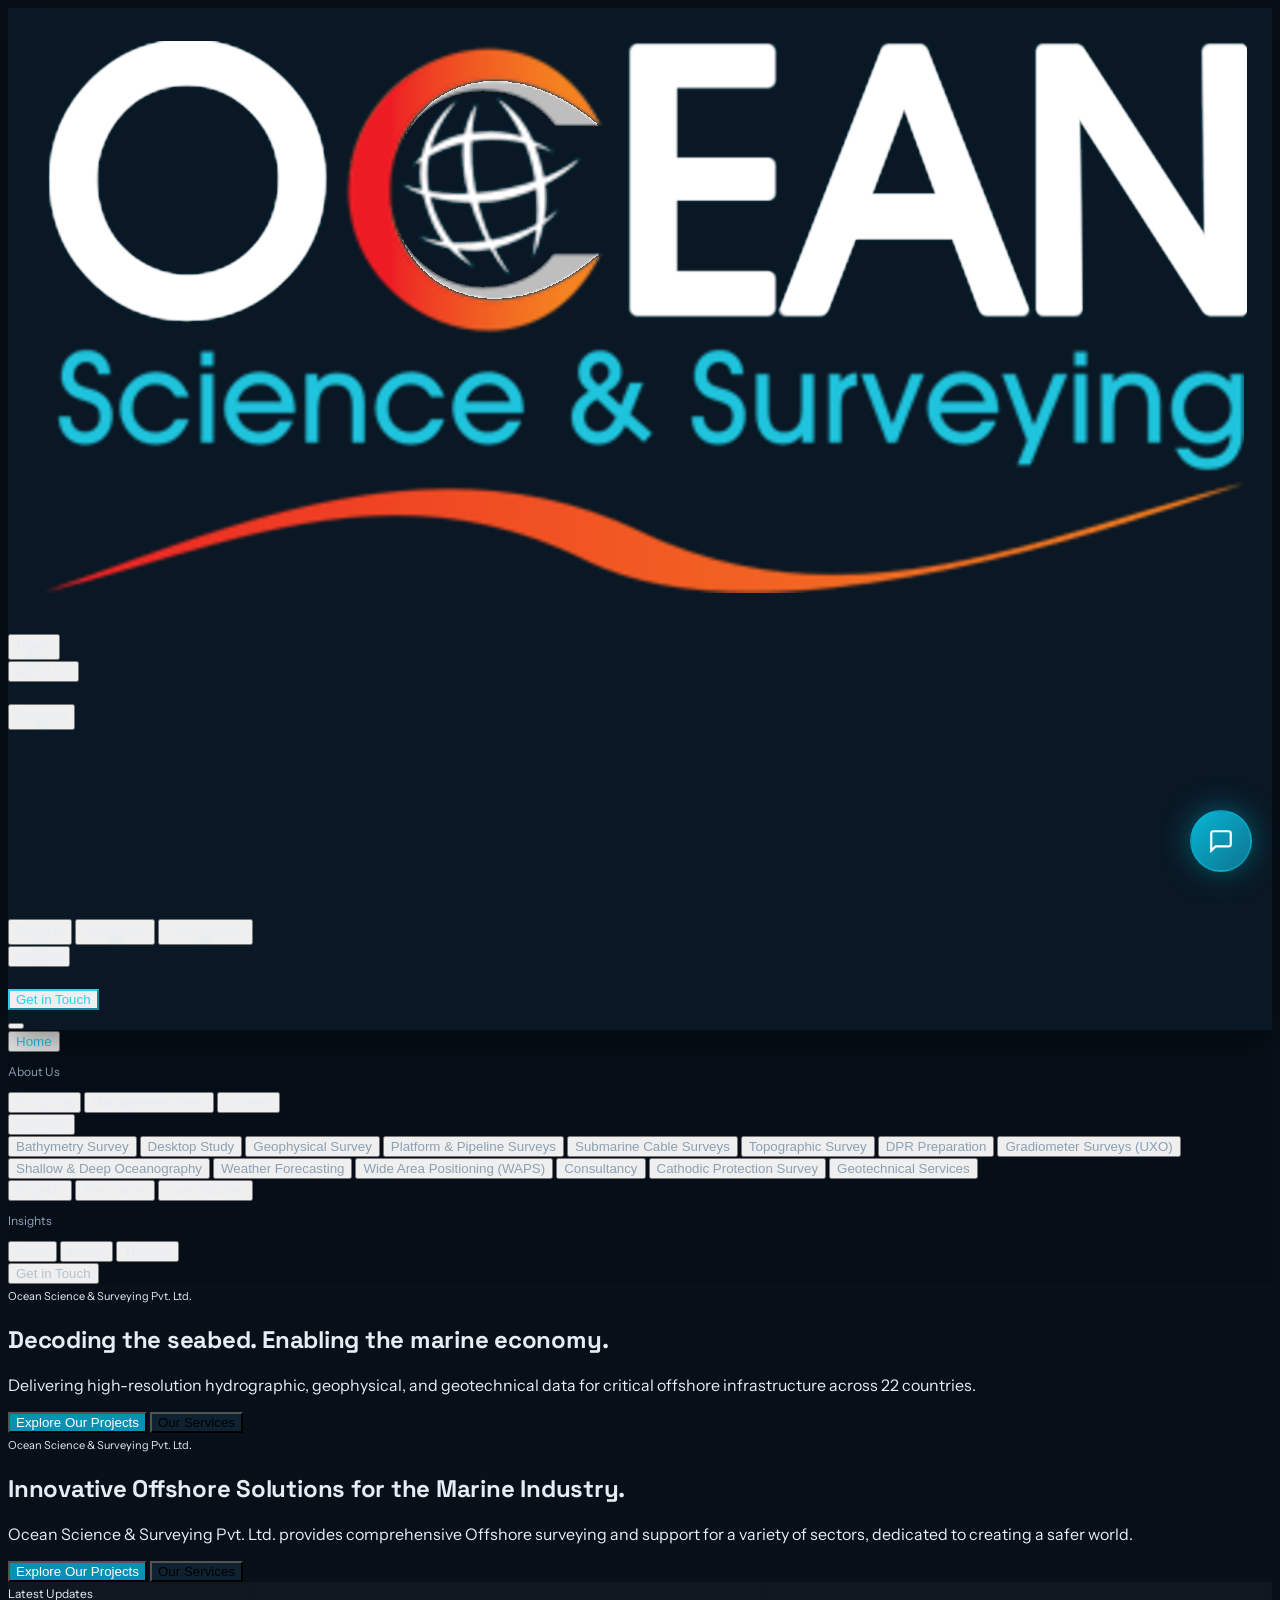
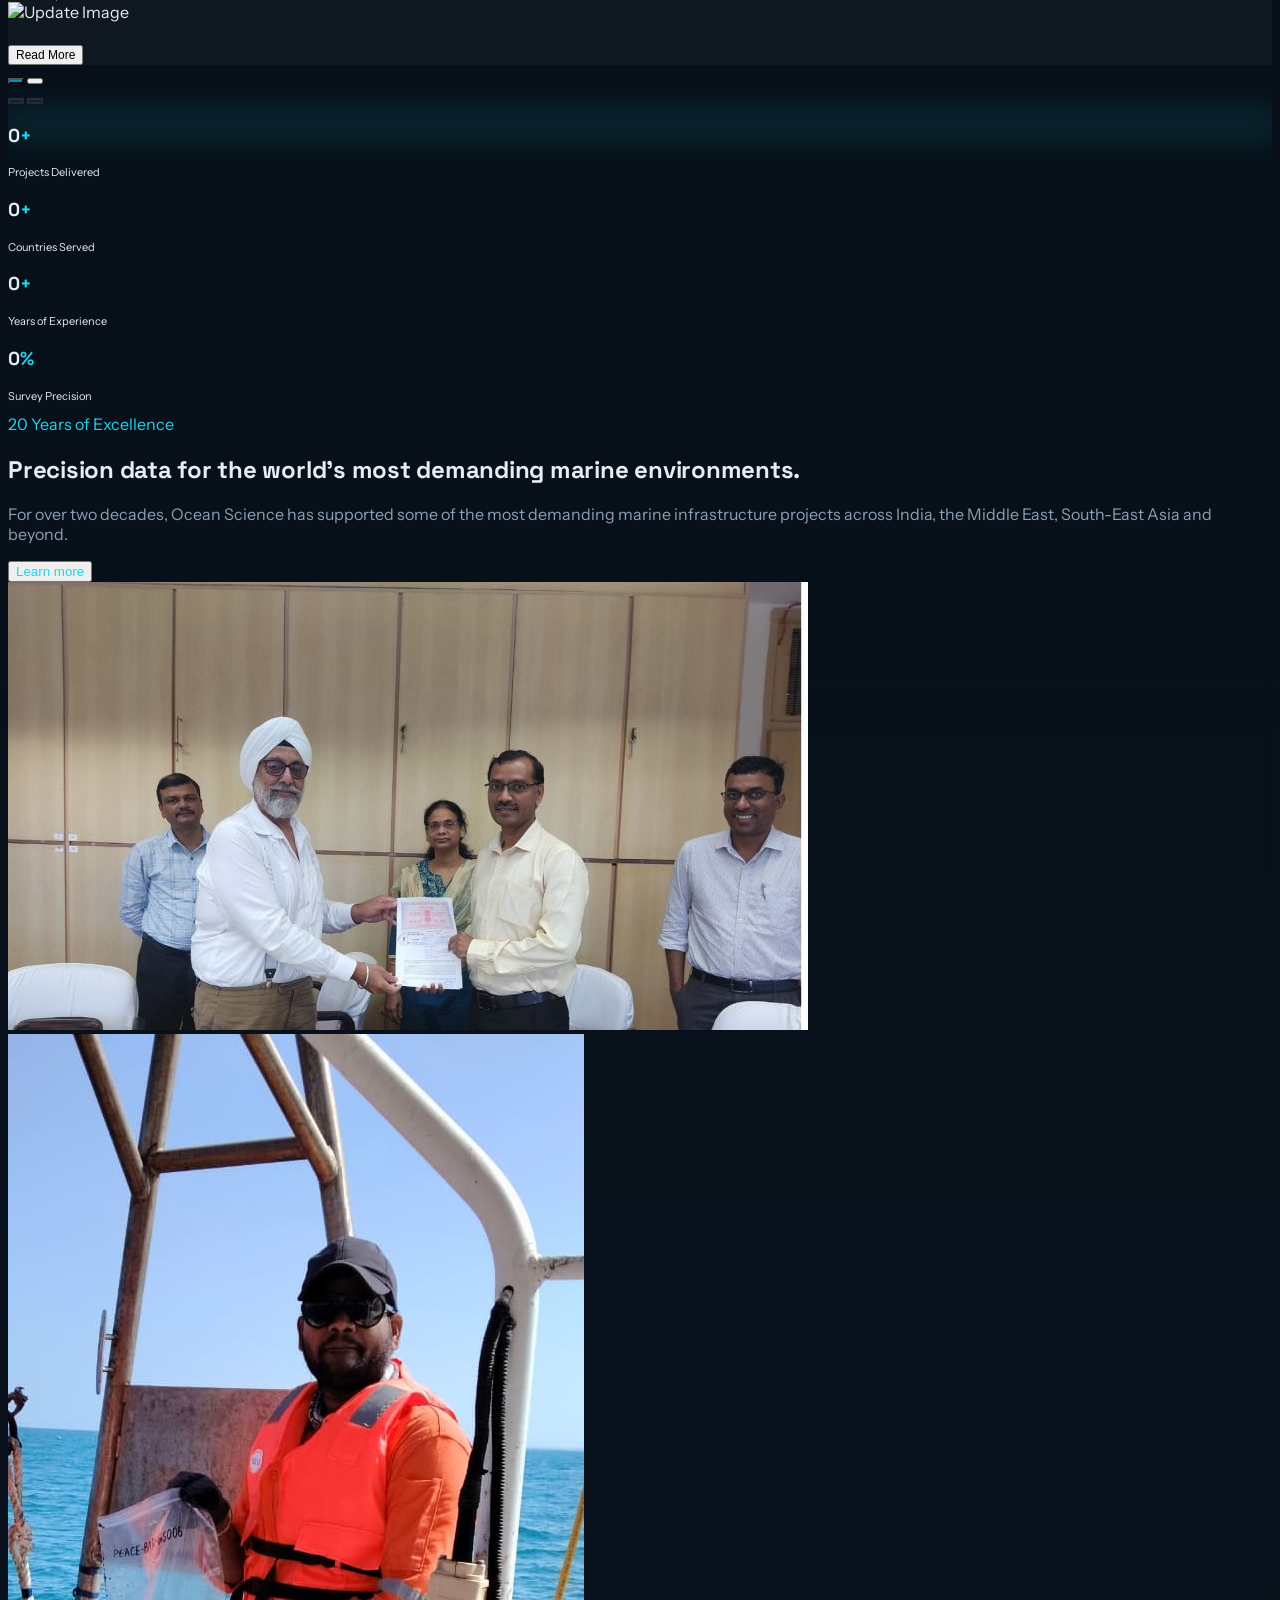
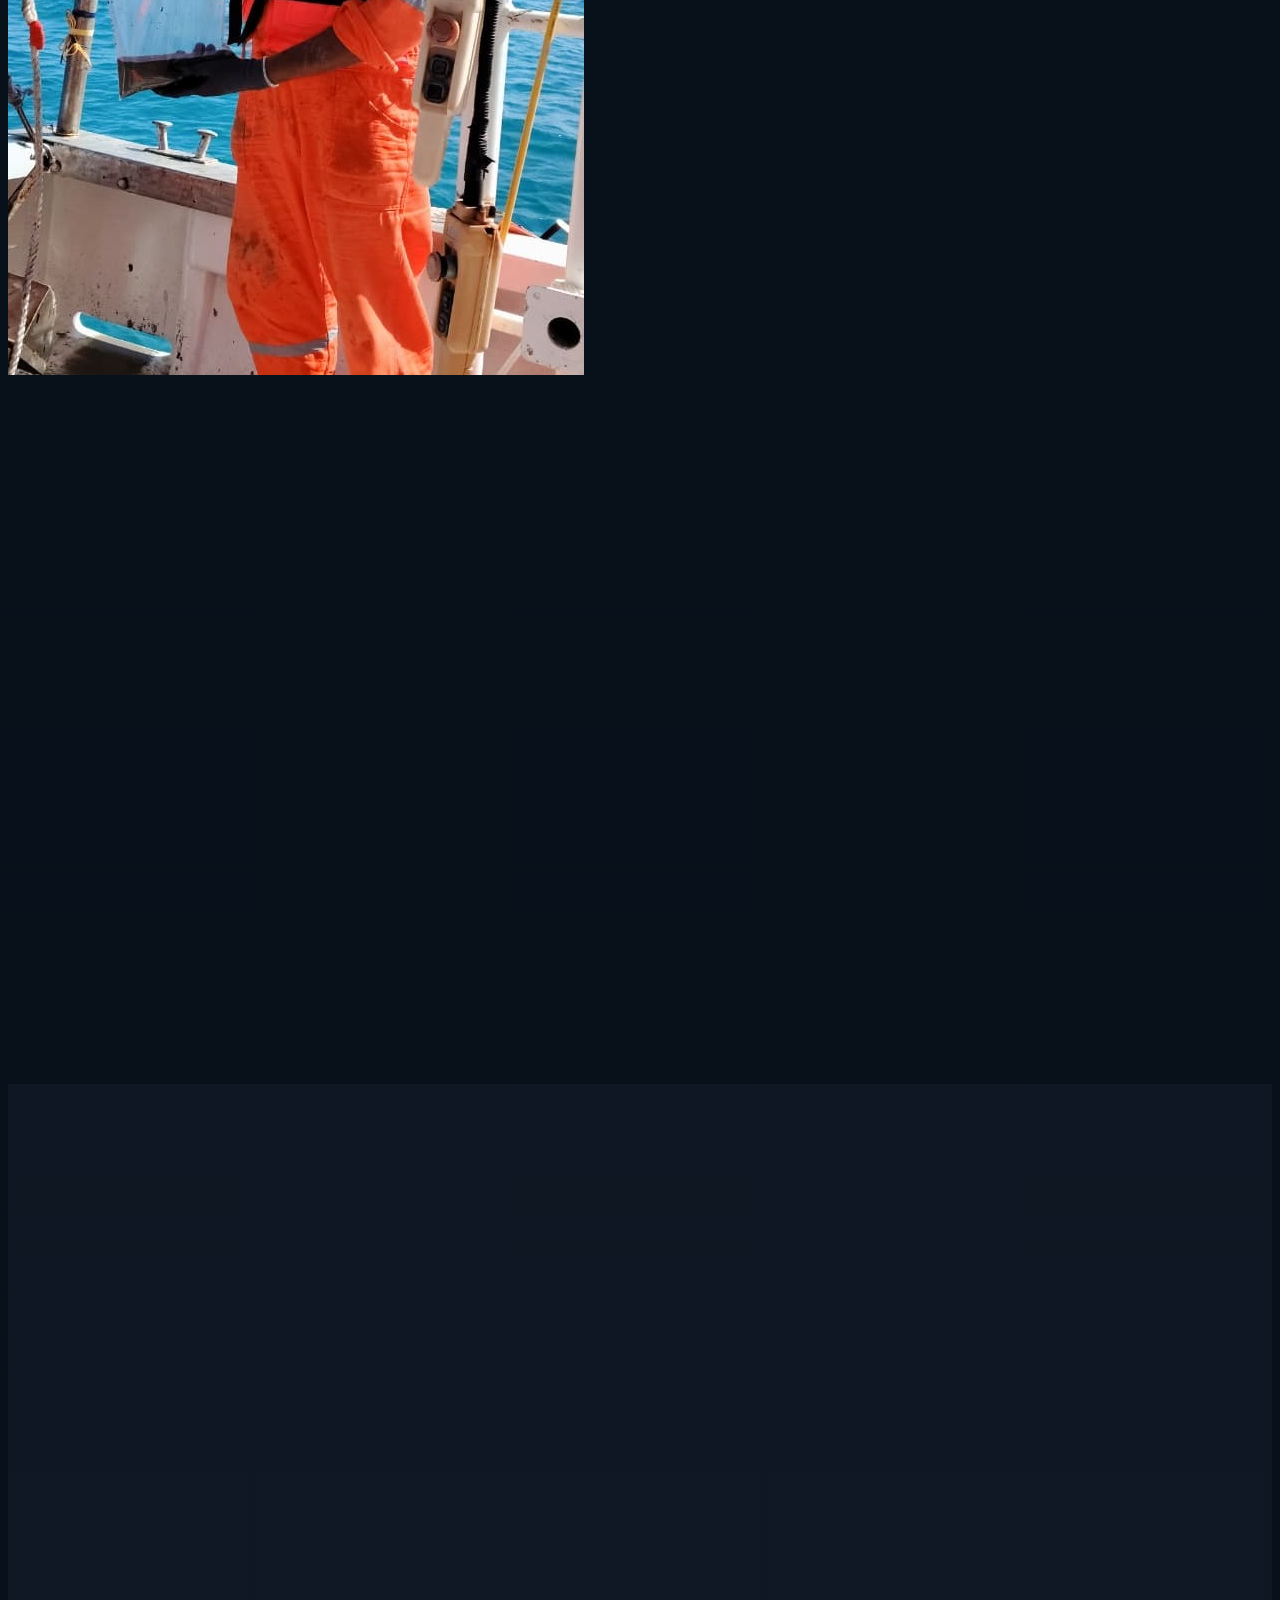
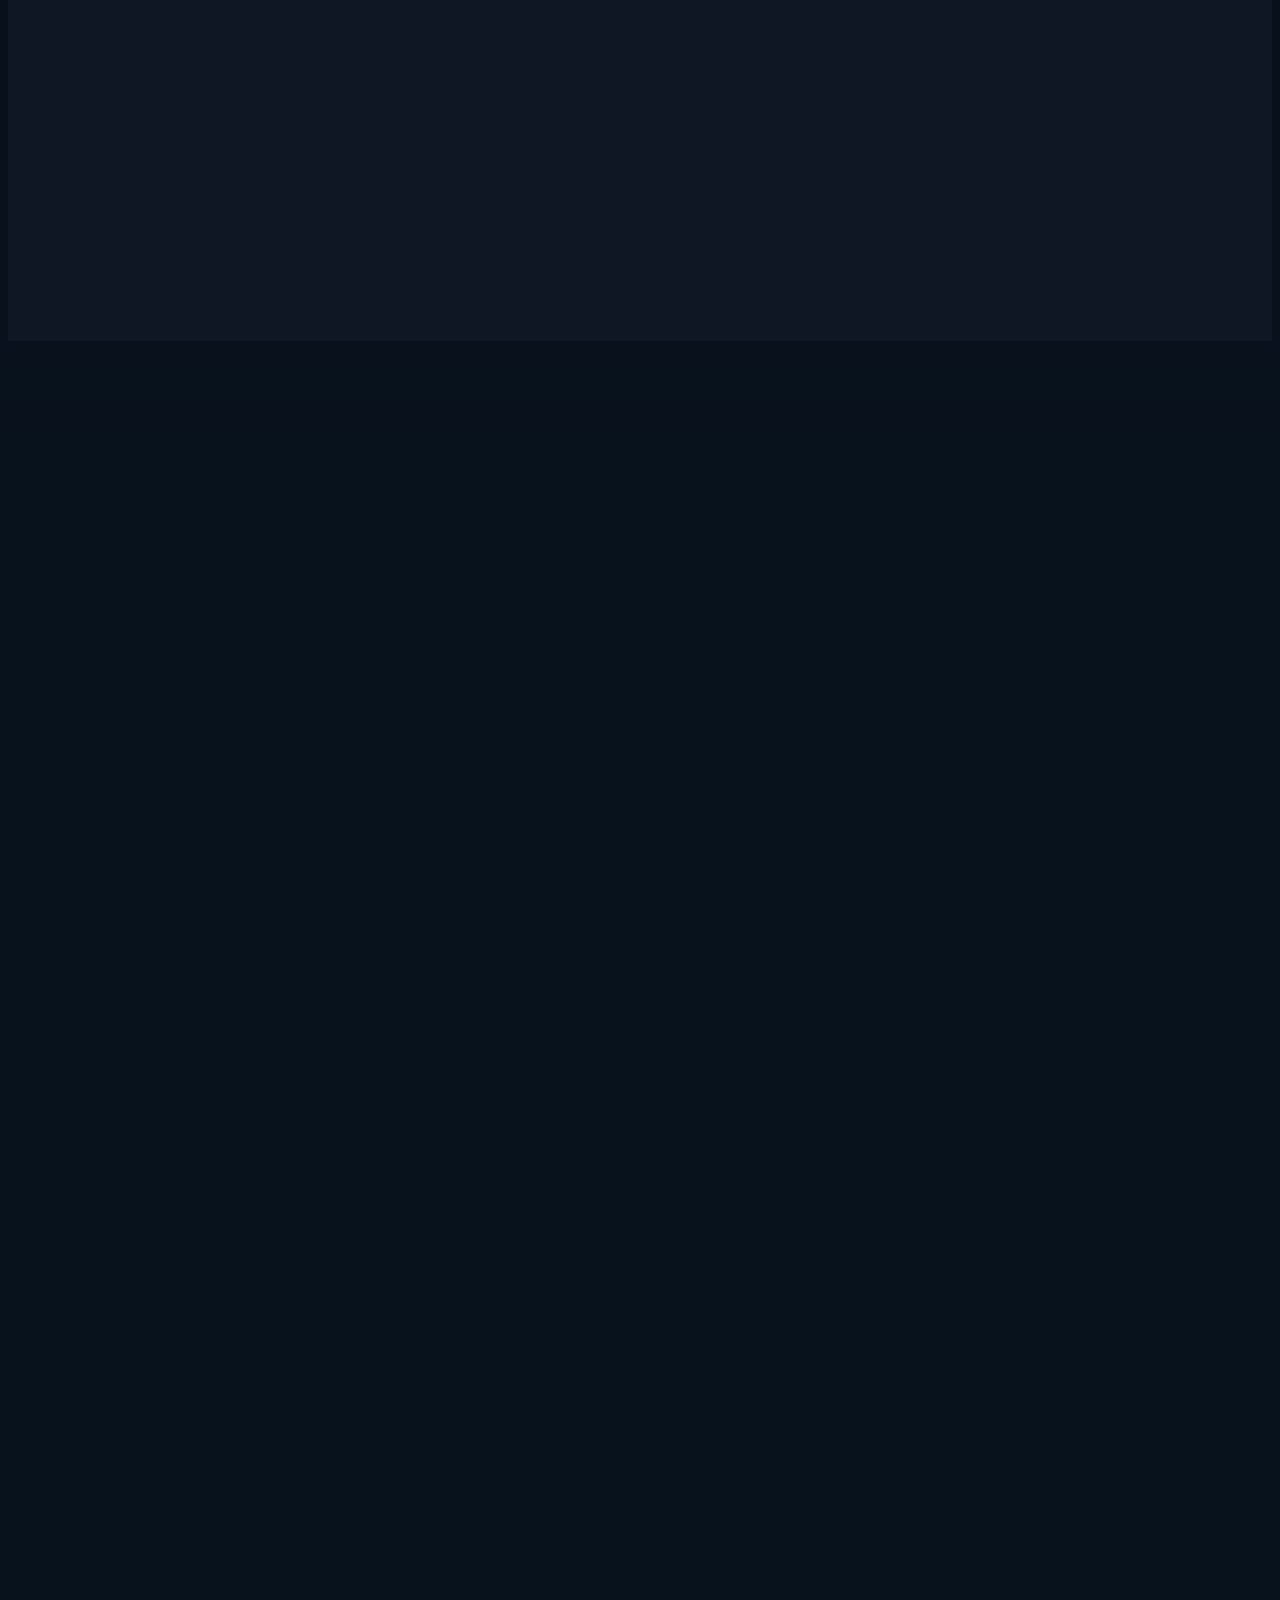
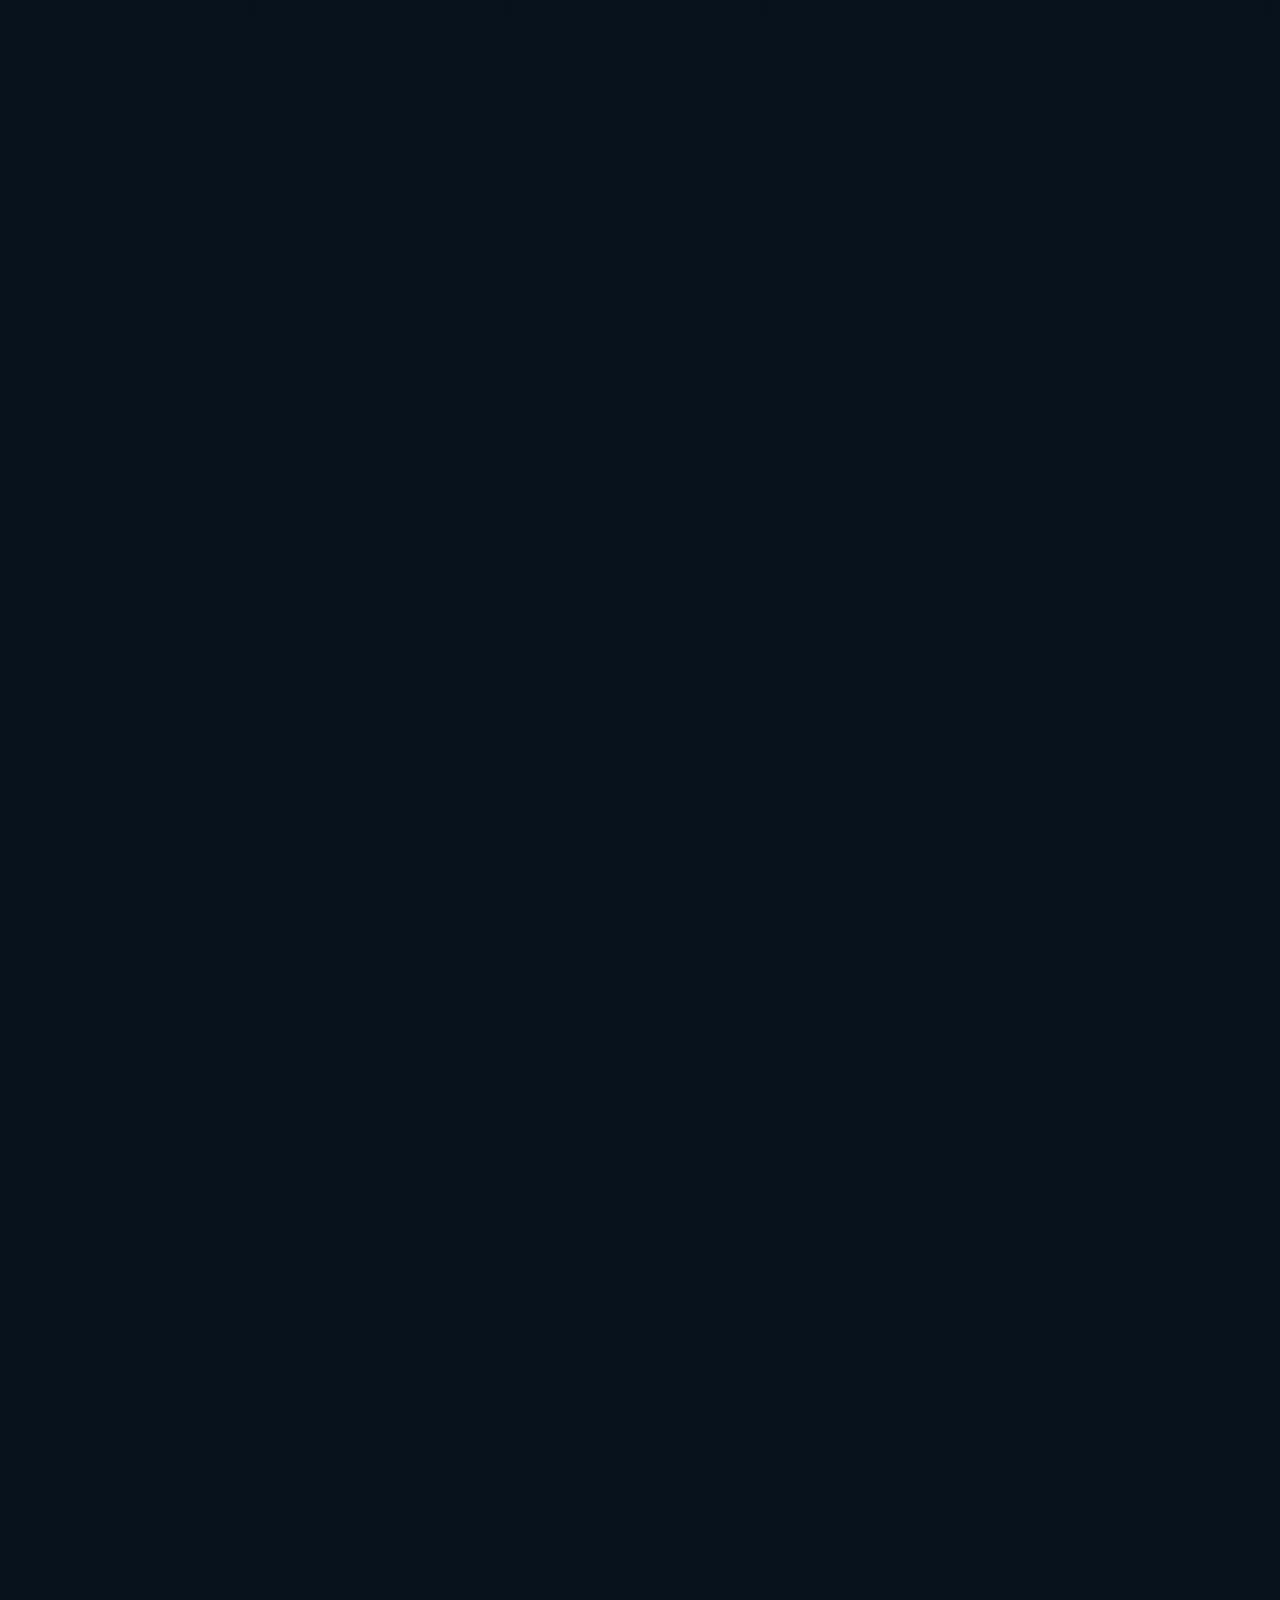
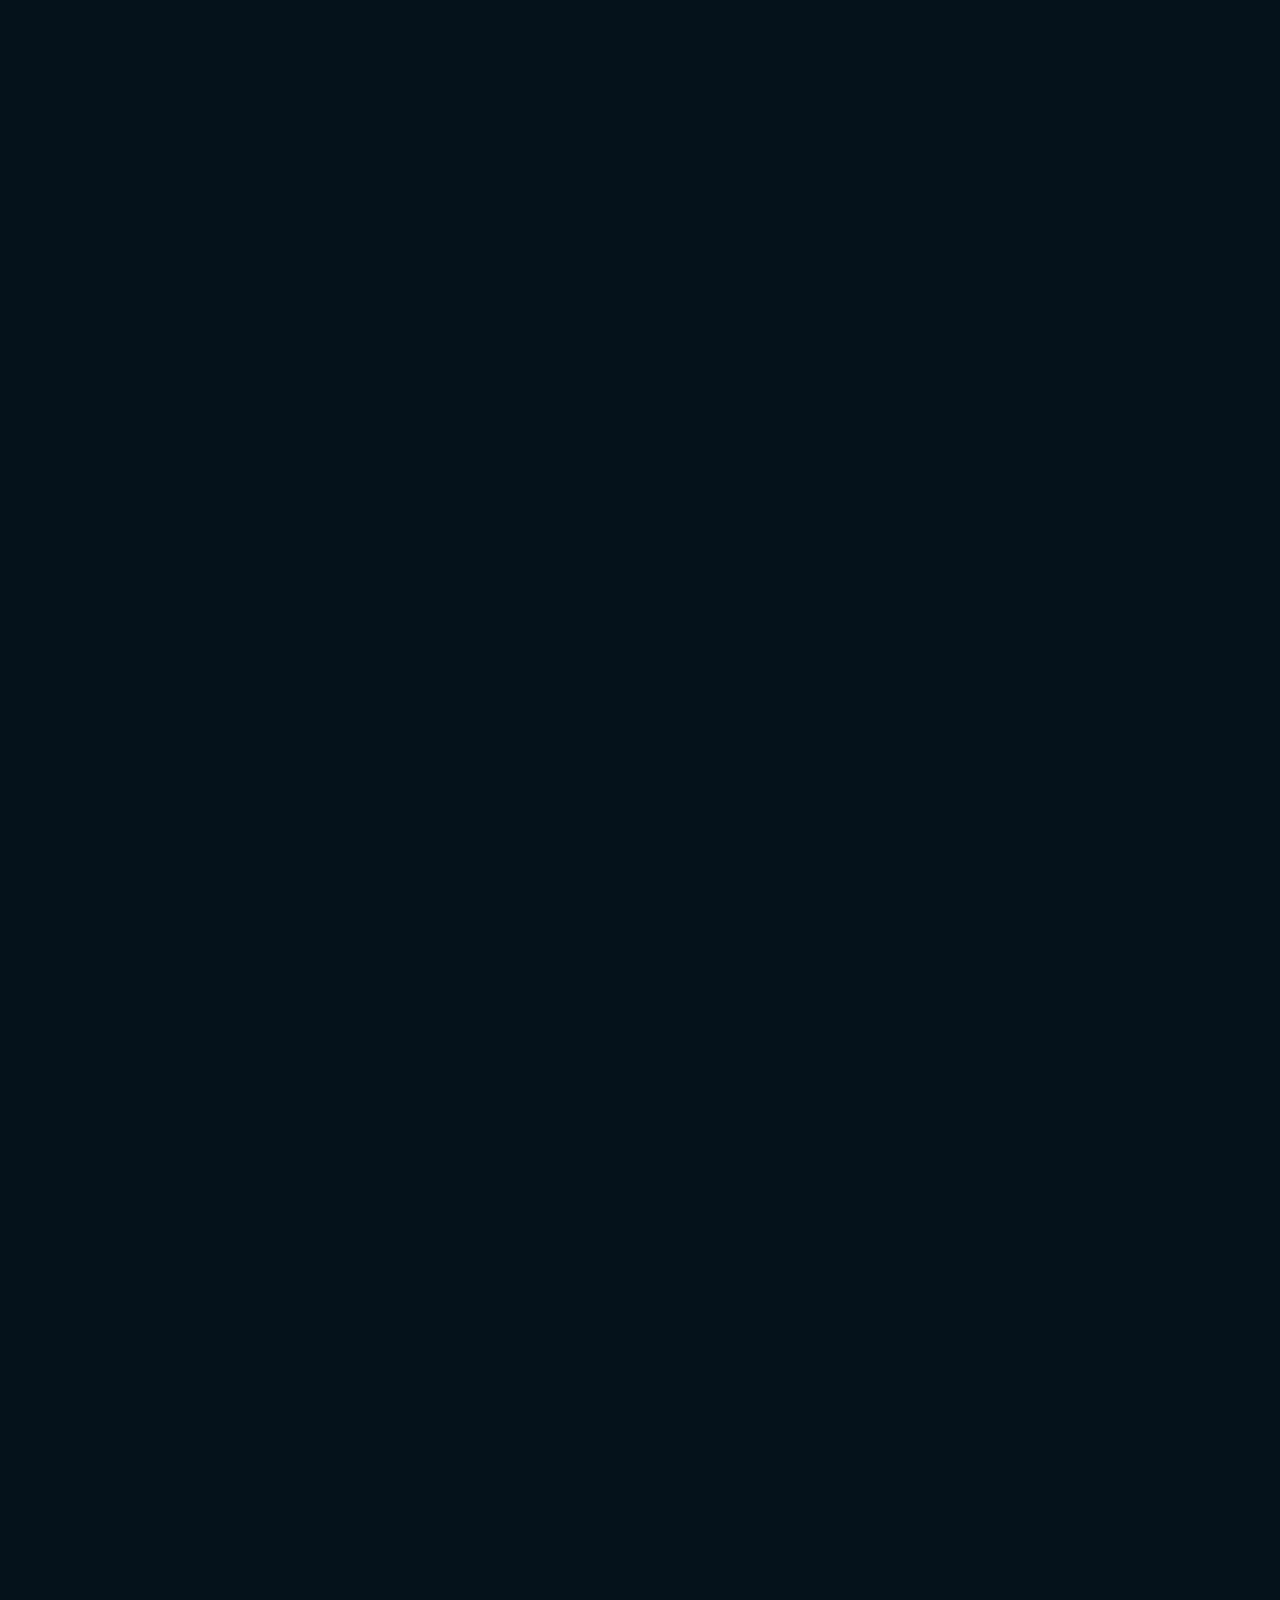
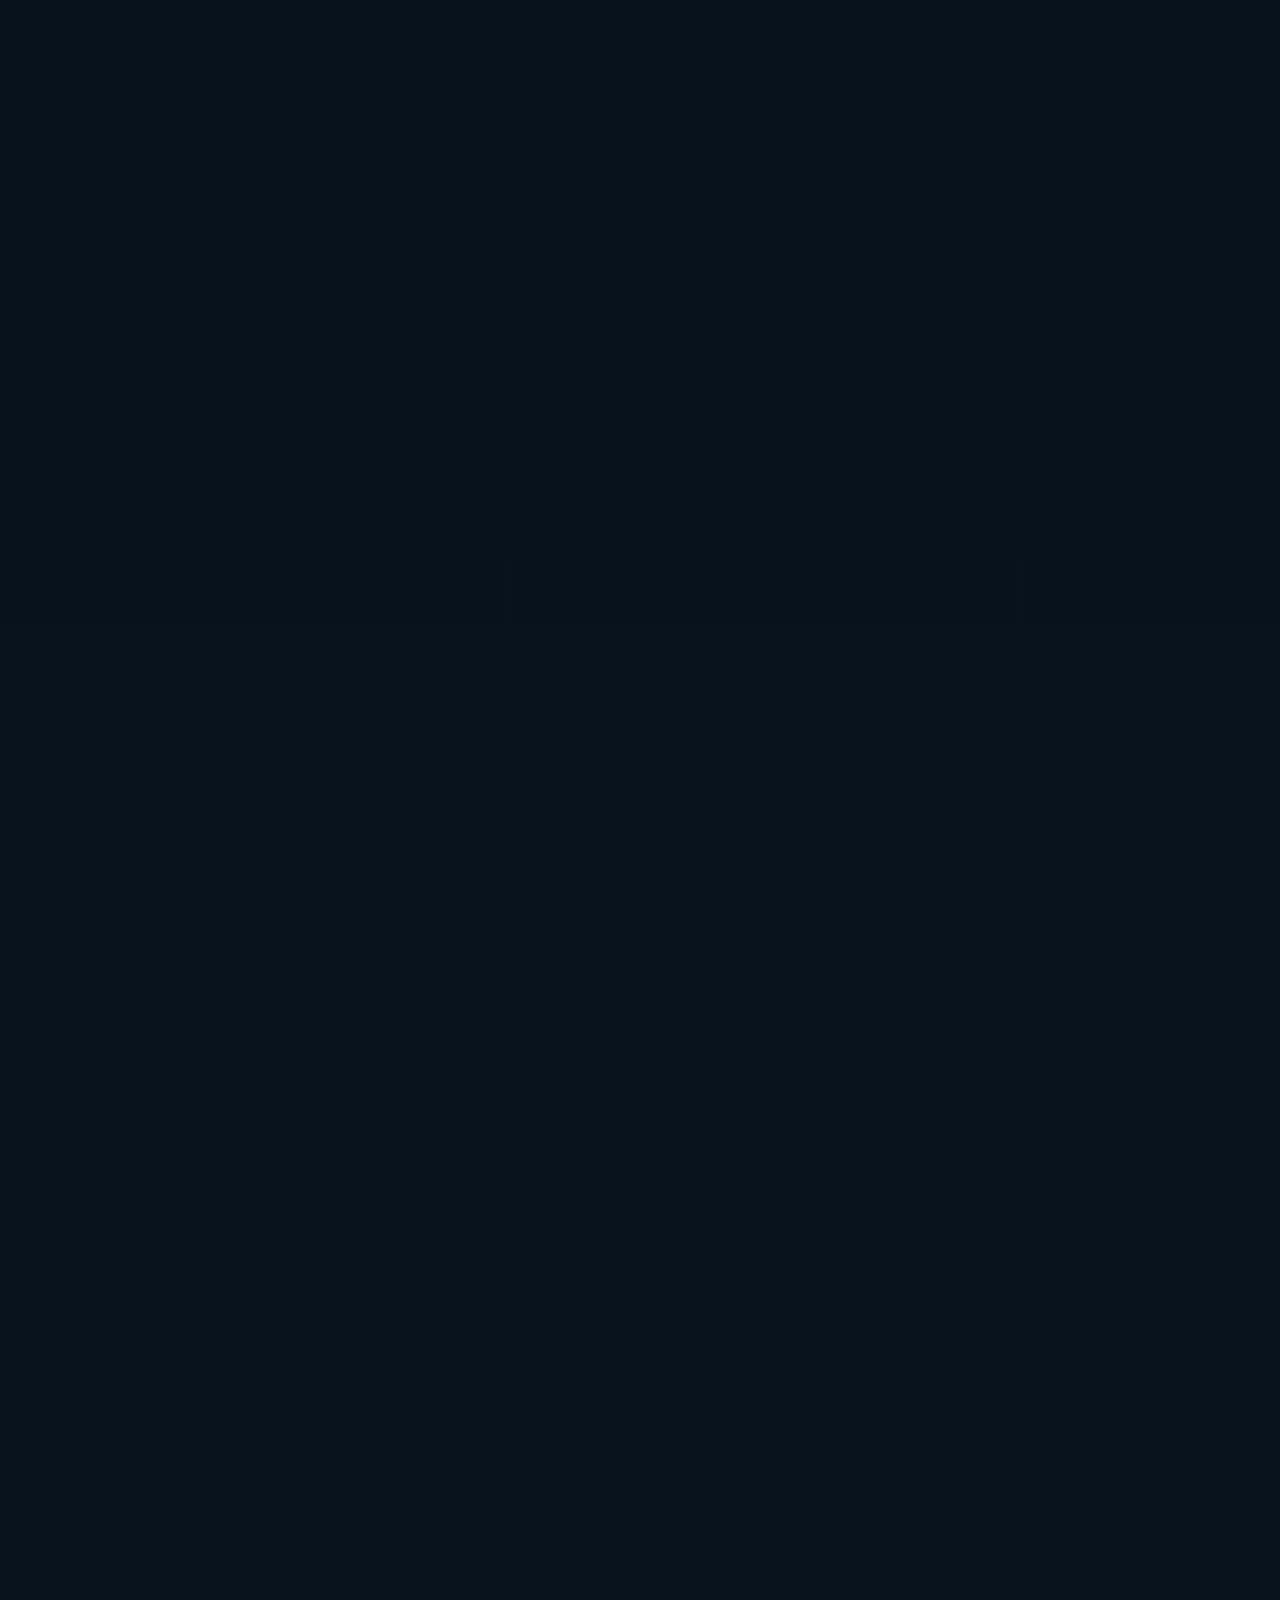
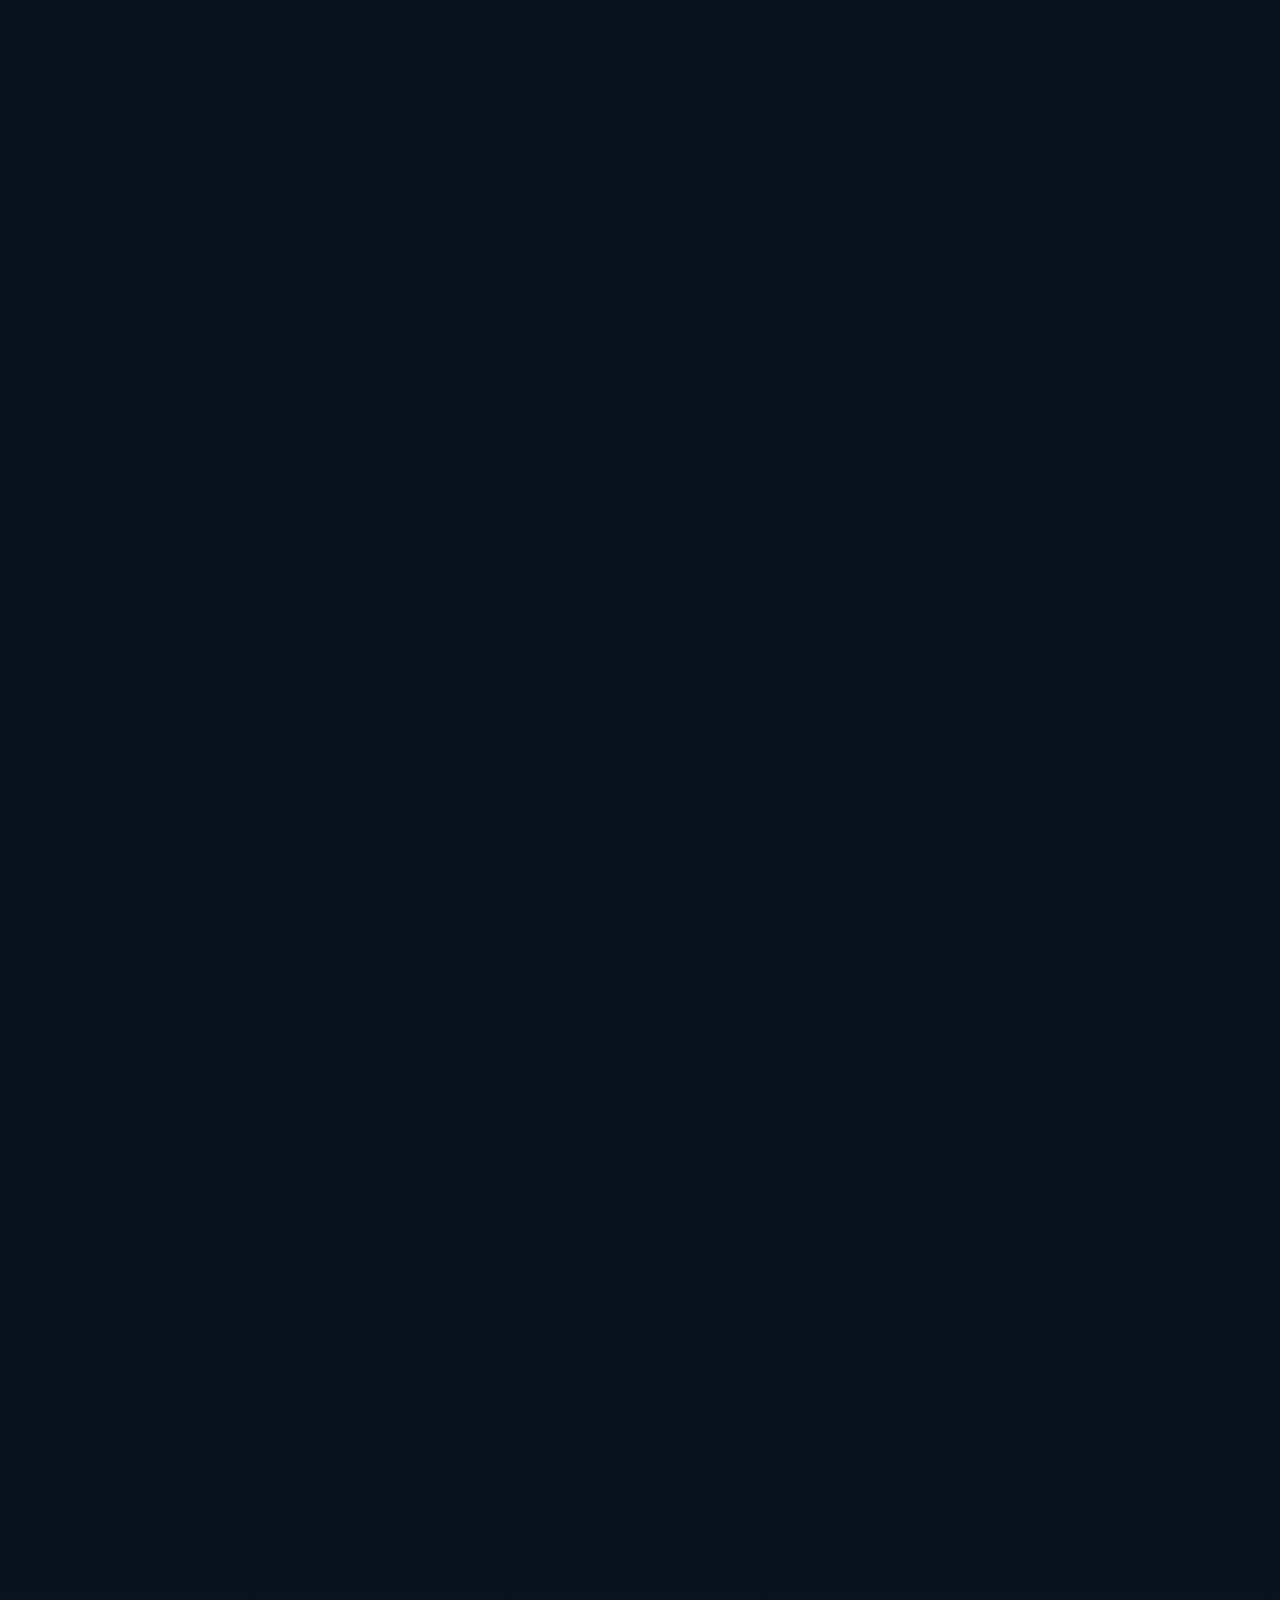
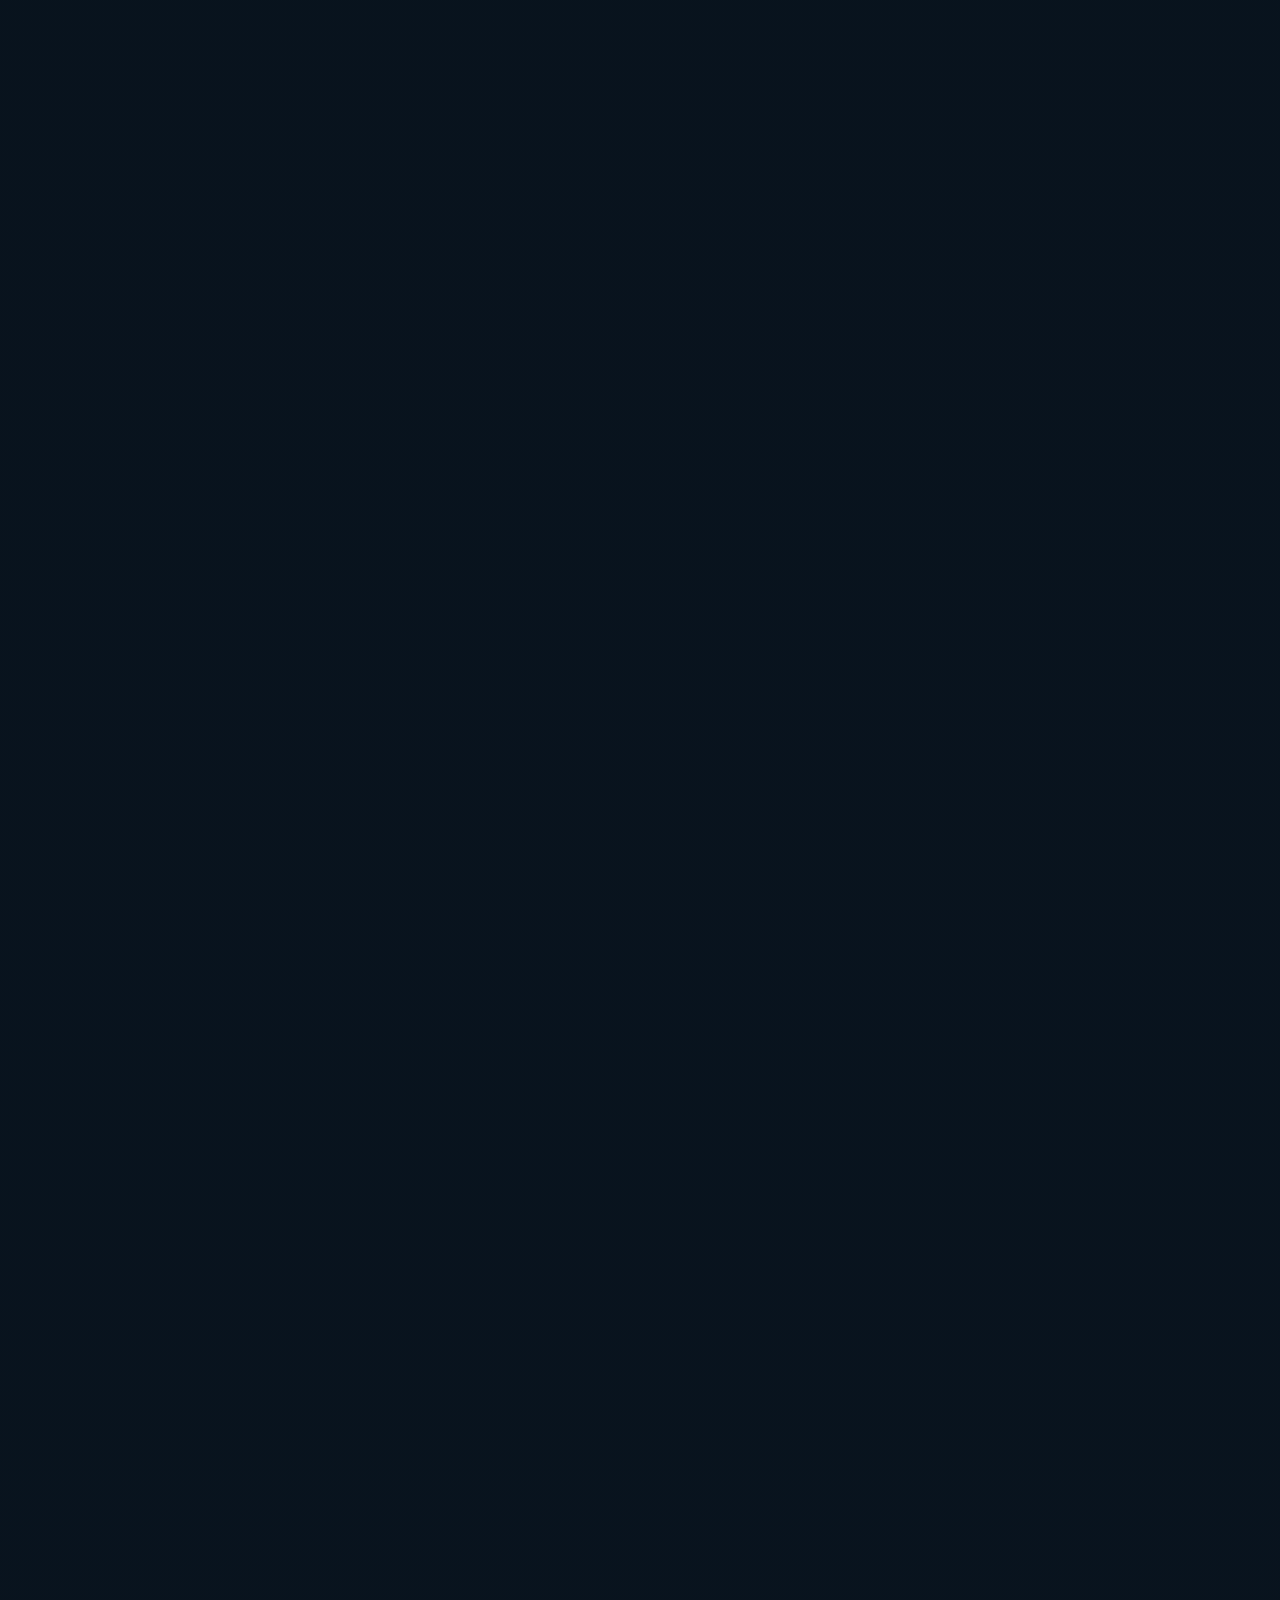
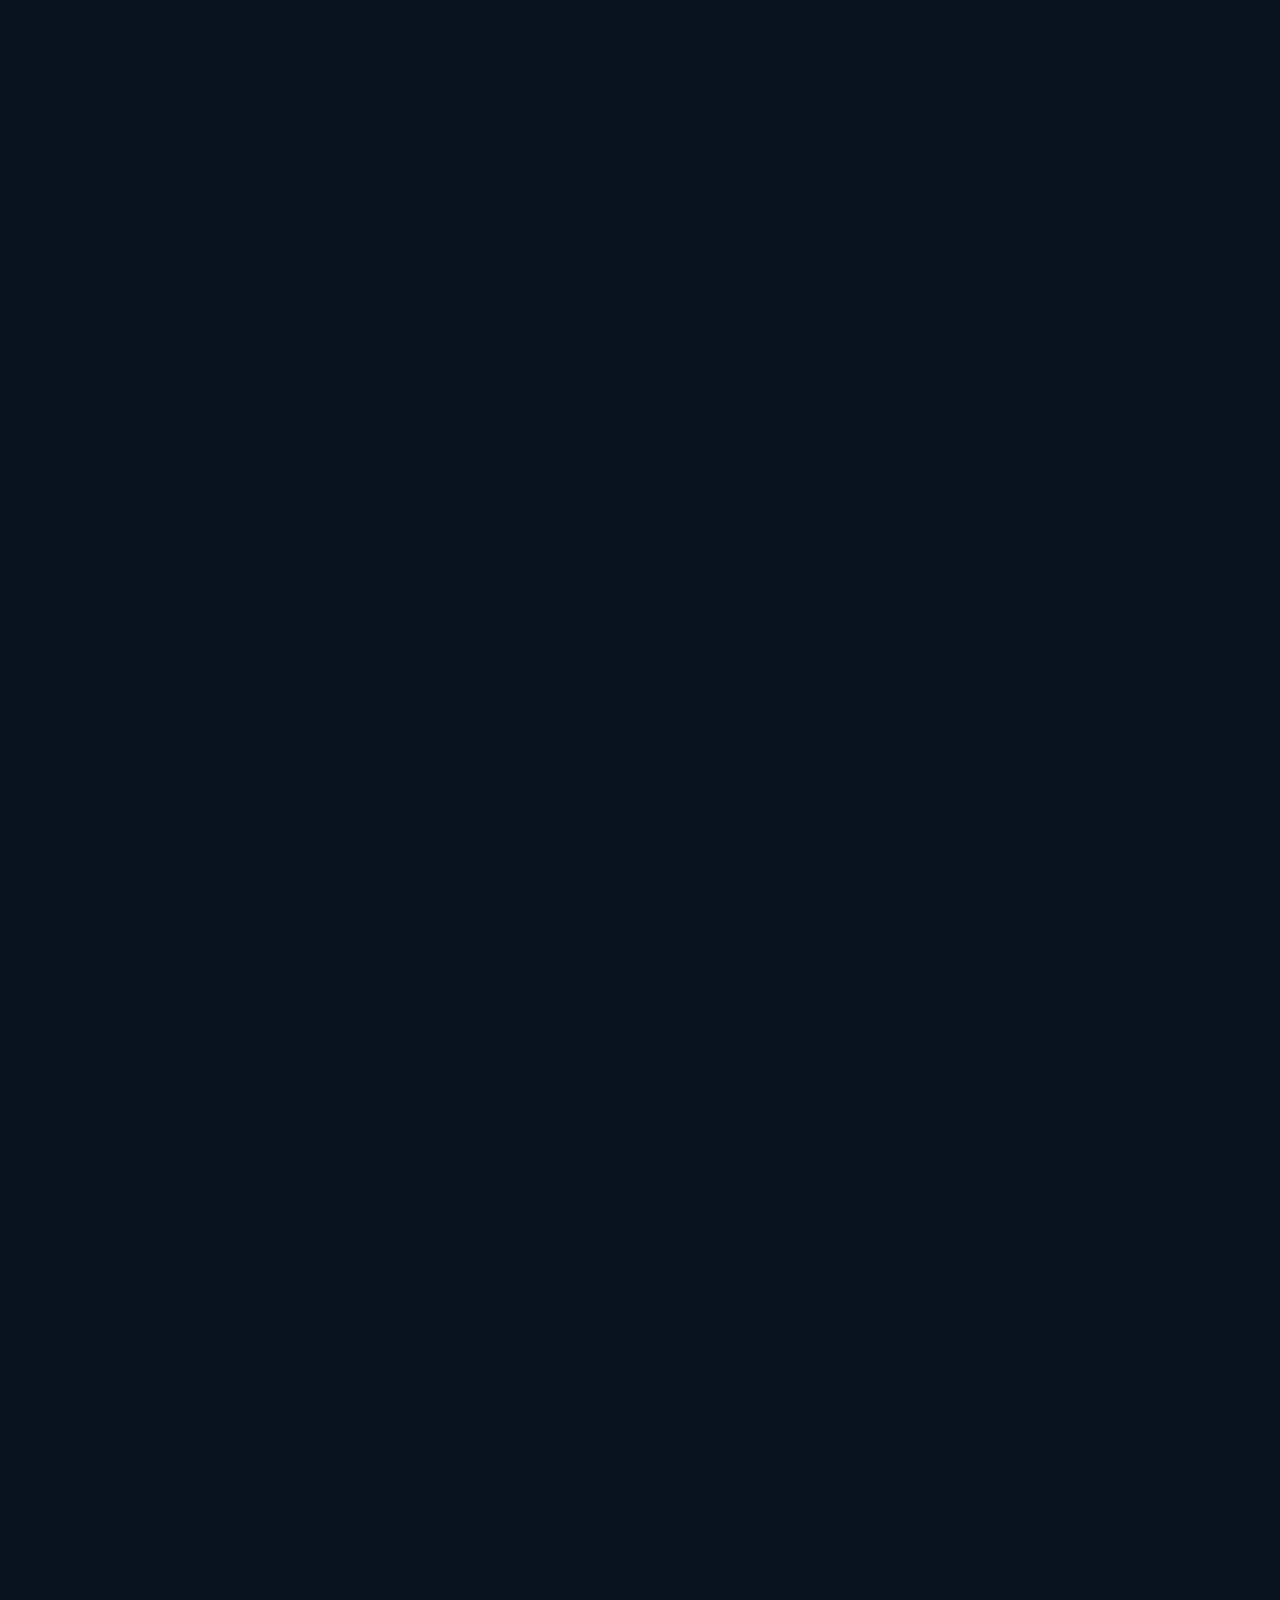
==== commit 16375b5d: "Update OceanScience Website - August 2026 Major updates include: - 3D Globe visualization (3d-globe." ====
--- a/INDEX.HTML
+++ b/INDEX.HTML
@@ -1,4 +1,4 @@
-﻿<!DOCTYPE html>
+<!DOCTYPE html>
 <html lang="en">
 
 <head>
@@ -1041,8 +1041,175 @@
                 </div>
             </section>
 
-
-
+            <!-- Interactive 3D Bathymetry & Sonar Simulator Section -->
+            <section class="py-24 bg-[#0a1120] border-y border-gray-800/80 overflow-hidden relative">
+                <!-- Background ambient glow -->
+                <div class="absolute top-1/2 left-1/2 -translate-x-1/2 -translate-y-1/2 w-[500px] h-[500px] bg-cyan-500/5 rounded-full blur-[120px] pointer-events-none"></div>
+                
+                <div class="px-6 lg:px-16 max-w-7xl mx-auto relative z-10">
+                    <div class="flex items-center gap-2 mb-6" data-aos="fade-up">
+                        <i data-lucide="waves" class="text-cyan-400 w-4 h-4 animate-pulse"></i>
+                        <span class="text-cyan-400 font-bold tracking-widest text-xs uppercase">Interactive 3D Simulation</span>
+                    </div>
+                    
+                    <div class="flex flex-col lg:flex-row justify-between items-start lg:items-end mb-12 gap-6" data-aos="fade-up" data-aos-delay="100">
+                        <div>
+                            <h2 class="text-3xl md:text-5xl font-bold text-white max-w-2xl leading-tight">
+                                Seafloor Sonar & <span class="text-cyan-400">Bathymetry Scan</span>
+                            </h2>
+                            <p class="text-gray-400 text-sm md:text-base max-w-2xl mt-4 leading-relaxed">
+                                Interact with a real-time hydrographic survey simulation. Adjust vessel speeds, switch between echo sounders, and observe how acoustic beams decode ocean floor topography.
+                            </p>
+                        </div>
+                        <div class="flex gap-3">
+                            <span class="bg-cyan-500/10 text-cyan-400 border border-cyan-500/30 px-3.5 py-1.5 rounded-full text-xs font-mono tracking-wider flex items-center gap-2">
+                                <span class="w-2.5 h-2.5 rounded-full bg-emerald-500 animate-ping"></span> 3D CONSOLE ACTIVE
+                            </span>
+                        </div>
+                    </div>
+                    
+                    <!-- Main Simulation Grid -->
+                    <div class="grid grid-cols-1 lg:grid-cols-3 gap-8" data-aos="fade-up" data-aos-delay="200">
+                        
+                        <!-- 3D Viewport Column (Spans 2) -->
+                        <div class="lg:col-span-2 bg-[#020617] border border-gray-800 rounded-2xl overflow-hidden relative shadow-2xl h-[500px] md:h-[600px] flex flex-col group">
+                            
+                            <!-- Telemetry HUD Overlay (Futuristic UI) -->
+                            <div class="absolute top-4 left-4 z-20 pointer-events-none font-mono text-[10px] md:text-xs text-cyan-400 bg-[#020617]/80 backdrop-blur-md p-4 rounded-xl border border-cyan-500/20 max-w-[200px] md:max-w-xs space-y-2.5">
+                                <div class="flex justify-between border-b border-cyan-500/20 pb-1.5">
+                                    <span class="text-gray-500">PAYLOAD:</span>
+                                    <span id="hud-payload" class="font-bold text-white">MBES (MULTIBEAM)</span>
+                                </div>
+                                <div class="flex justify-between">
+                                    <span class="text-gray-500">DEPTH:</span>
+                                    <span class="font-bold text-white"><span id="hud-depth">42.5</span> m</span>
+                                </div>
+                                <div class="flex justify-between">
+                                    <span class="text-gray-500">VESSEL SPEED:</span>
+                                    <span class="font-bold text-white"><span id="hud-speed">4.5</span> kts</span>
+                                </div>
+                                <div class="flex justify-between">
+                                    <span class="text-gray-500">FREQUENCY:</span>
+                                    <span class="font-bold text-white"><span id="hud-freq">300</span> kHz</span>
+                                </div>
+                                <div class="flex justify-between">
+                                    <span class="text-gray-500">PING RATE:</span>
+                                    <span class="font-bold text-white"><span id="hud-pings">15</span> Hz</span>
+                                </div>
+                                <div class="flex justify-between">
+                                    <span class="text-gray-500">SWATH WIDTH:</span>
+                                    <span class="font-bold text-white"><span id="hud-swath">120</span> m</span>
+                                </div>
+                                <div class="flex justify-between border-t border-cyan-500/10 pt-1.5">
+                                    <span class="text-gray-500">POINTS MAPPED:</span>
+                                    <span class="font-bold text-emerald-400"><span id="hud-points">12,482</span></span>
+                                </div>
+                                <div class="text-[9px] text-cyan-500/60 text-center pt-1 border-t border-cyan-500/5 uppercase tracking-wider">
+                                    COORDS: <span id="hud-coords">18°57'N, 72°49'E</span>
+                                </div>
+                            </div>
+                            
+                            <!-- Help Overlay for Interaction -->
+                            <div class="absolute bottom-4 right-4 z-20 pointer-events-none font-mono text-[10px] text-gray-500 bg-[#020617]/80 backdrop-blur-md px-3 py-1.5 rounded-lg border border-gray-800 flex items-center gap-1.5">
+                                <i data-lucide="mouse-pointer" class="w-3.5 h-3.5 text-cyan-500"></i> Drag to rotate | Scroll to zoom
+                            </div>
+                            
+                            <!-- Canvas Container -->
+                            <div id="three-canvas-container" class="w-full h-full flex-grow relative cursor-grab active:cursor-grabbing">
+                                <!-- Loading State -->
+                                <div id="sim-loader" class="absolute inset-0 bg-[#020617] z-30 flex flex-col items-center justify-center gap-4 transition-opacity duration-500">
+                                    <div class="w-12 h-12 border-4 border-cyan-500/20 border-t-cyan-500 rounded-full animate-spin"></div>
+                                    <div class="text-cyan-400 font-mono text-xs uppercase tracking-widest animate-pulse">Initializing 3D Engine...</div>
+                                </div>
+                            </div>
+                        </div>
+                        
+                        <!-- Control Console Column (Spans 1) -->
+                        <div class="bg-[#0b1329] border border-gray-800/80 rounded-2xl p-6 md:p-8 flex flex-col justify-between shadow-2xl relative">
+                            <div class="space-y-8">
+                                <div>
+                                    <h4 class="text-white font-bold text-sm uppercase tracking-wider mb-4 border-b border-gray-800 pb-2 flex items-center gap-2">
+                                        <i data-lucide="radio" class="w-4 h-4 text-cyan-400"></i> Sensor Payload Selection
+                                    </h4>
+                                    <!-- Payload buttons -->
+                                    <div class="grid grid-cols-1 gap-3">
+                                        <button onclick="setPayload('mbes')" id="btn-payload-mbes" class="py-3 px-4 rounded-xl border text-left transition-all duration-300 font-medium text-xs flex items-center gap-3 bg-cyan-950/20 border-cyan-500/40 text-cyan-400 shadow-[0_0_15px_rgba(6,182,212,0.05)]">
+                                            <span class="w-2.5 h-2.5 rounded-full bg-cyan-400 shadow-[0_0_8px_#22d3ee]"></span>
+                                            <div>
+                                                <div class="font-bold">Multibeam Echo Sounder (MBES)</div>
+                                                <div class="text-[10px] text-cyan-400/70 mt-0.5">High-res swath bathymetric mapping</div>
+                                            </div>
+                                        </button>
+                                        <button onclick="setPayload('sss')" id="btn-payload-sss" class="py-3 px-4 rounded-xl border text-left transition-all duration-300 font-medium text-xs flex items-center gap-3 bg-slate-900/50 border-gray-800 text-gray-400 hover:border-gray-700 hover:text-white">
+                                            <span class="w-2.5 h-2.5 rounded-full bg-gray-600"></span>
+                                            <div>
+                                                <div class="font-bold">Side Scan Sonar (SSS)</div>
+                                                <div class="text-[10px] text-gray-500 mt-0.5">Dual-sided seafloor anomaly sweep</div>
+                                            </div>
+                                        </button>
+                                        <button onclick="setPayload('sbp')" id="btn-payload-sbp" class="py-3 px-4 rounded-xl border text-left transition-all duration-300 font-medium text-xs flex items-center gap-3 bg-slate-900/50 border-gray-800 text-gray-400 hover:border-gray-700 hover:text-white">
+                                            <span class="w-2.5 h-2.5 rounded-full bg-gray-600"></span>
+                                            <div>
+                                                <div class="font-bold">Sub-Bottom Profiler (SBP)</div>
+                                                <div class="text-[10px] text-gray-500 mt-0.5">Sediment layering & subsea bedrock profile</div>
+                                            </div>
+                                        </button>
+                                    </div>
+                                </div>
+                                
+                                <div>
+                                    <h4 class="text-white font-bold text-sm uppercase tracking-wider mb-4 border-b border-gray-800 pb-2 flex items-center gap-2">
+                                        <i data-lucide="sliders" class="w-4 h-4 text-cyan-400"></i> Simulation Parameters
+                                    </h4>
+                                    <!-- Vessel speed slider -->
+                                    <div class="space-y-4">
+                                        <div>
+                                            <div class="flex justify-between text-xs font-mono text-gray-400 mb-2">
+                                                <span>VESSEL SPEED</span>
+                                                <span class="text-white font-bold"><span id="val-speed">4.5</span> kts</span>
+                                            </div>
+                                            <input type="range" id="slider-speed" min="1" max="10" step="0.5" value="4.5" class="w-full h-1.5 bg-gray-800 rounded-lg appearance-none cursor-pointer accent-cyan-500 focus:outline-none">
+                                        </div>
+                                        
+                                        <!-- Ping Frequency slider -->
+                                        <div>
+                                            <div class="flex justify-between text-xs font-mono text-gray-400 mb-2">
+                                                <span>PING RATE FREQUENCY</span>
+                                                <span class="text-white font-bold"><span id="val-ping">15</span> Hz</span>
+                                            </div>
+                                            <input type="range" id="slider-ping" min="5" max="30" step="1" value="15" class="w-full h-1.5 bg-gray-800 rounded-lg appearance-none cursor-pointer accent-cyan-500 focus:outline-none">
+                                        </div>
+                                    </div>
+                                </div>
+                                
+                                <div>
+                                    <h4 class="text-white font-bold text-sm uppercase tracking-wider mb-4 border-b border-gray-800 pb-2 flex items-center gap-2">
+                                        <i data-lucide="settings" class="w-4 h-4 text-cyan-400"></i> Visualization Options
+                                    </h4>
+                                    <!-- Checkboxes and buttons -->
+                                    <div class="grid grid-cols-2 gap-3 mb-4">
+                                        <button onclick="toggleWireframe()" id="btn-wireframe" class="py-2.5 px-3 rounded-lg border border-gray-800 text-center text-xs font-mono text-gray-400 hover:border-cyan-500/30 hover:text-white transition-colors bg-slate-900/40">
+                                            WIREFRAME: OFF
+                                        </button>
+                                        <button onclick="toggleSeaSurface()" id="btn-seasurface" class="py-2.5 px-3 rounded-lg border border-cyan-500/20 text-center text-xs font-mono text-cyan-400 hover:border-cyan-500 transition-colors bg-cyan-950/10">
+                                            WATER: VISIBLE
+                                        </button>
+                                    </div>
+                                    <button onclick="generateNewTerrain()" class="w-full py-3 px-4 rounded-xl border border-gray-800 hover:border-cyan-500 text-center text-xs font-mono font-bold text-white transition-all bg-slate-900 hover:bg-cyan-950/20 hover:text-cyan-400 flex items-center justify-center gap-2">
+                                        <i data-lucide="refresh-cw" class="w-4 h-4"></i> GENERATE NEW SEABED
+                                    </button>
+                                </div>
+                            </div>
+                            
+                            <div class="text-[10px] text-gray-500 font-mono text-center mt-6 uppercase border-t border-gray-800/60 pt-4 tracking-wider">
+                                System status: <span class="text-emerald-400 font-bold">READY</span> | Sensors calibrated
+                            </div>
+                        </div>
+                        
+                    </div>
+                </div>
+            </section>
+            
             <!-- Home: Core Capabilities -->
             <section class="py-24 bg-[#242424]/30 border-y border-gray-800 overflow-hidden">
                 <div class="px-6 lg:px-16 max-w-7xl mx-auto">
@@ -3506,6 +3673,7 @@
         ];
 
         const news = [
+            { cat: 'PROJECT', date: 'August 14, 2026', title: 'New Project: Hiring of Survey Services for Survey Project in Abu Dhabi – Cable Landing Survey', sum: 'Ocean Science & Surveying Pvt. Ltd. has been awarded a contract by E-Marine PJSC for the hiring of survey services for a survey project in Abu Dhabi. The scope of work involves a Cable Landing Survey at Abu Dhabi, further expanding our operational footprint in the Middle East region and reinforcing our expertise in submarine cable survey operations.', time: '3 min', img: './IMAGES/NEWS PAGE/ABU DHABI PROJECT.PNG' },
             { cat: 'INNOVATION', date: 'June 28, 2026', title: 'OSS Collaborates with IIT Delhi on Advanced Singlebeam Echosounder Development', sum: 'Ocean Science & Surveying Pvt. Ltd. is proud to announce a strategic collaboration with the Indian Institute of Technology (IIT) Delhi to co-develop a next-generation Singlebeam Echosounder. This partnership aims to enhance hydrographic surveying capabilities with cutting-edge, domestically engineered technology.', time: '4 min', img: './IMAGES/NEWS PAGE/IITDELHI.png' },
             { cat: 'PROJECT', date: 'June 15, 2026', title: 'New Project: Pipeline Depth Monitoring Survey for HVJ Pipeline Network', sum: 'Ocean Science & Surveying Pvt. Ltd. has been awarded a contract by GAIL India Ltd. The scope of work involves the hiring of contract services for pipeline depth monitoring surveys at perennial river crossing locations under the HVJ Pipeline Network.', time: '3 min', img: './IMAGES/NEWS PAGE/Pipeline depth survey overview infographic.png' },
             { cat: 'PROJECT', date: 'June 15, 2026', title: 'New Project: Pipeline Profile Survey for GAIL Maharashtra NG Pipeline Network', sum: 'Ocean Science & Surveying Pvt. Ltd. has been awarded a contract by GAIL India Ltd. The scope of work includes the hiring of contract services for pipeline profile surveys utilizing Bathymetry, Sub-Bottom Profiler, and Side Scan Sonar for pipeline river crossings across the GAIL Maharashtra Natural Gas (NG) Pipeline Network.', time: '3 min', img: './IMAGES/NEWS PAGE/GAIL MAHARASHTRA NG PIPELINE.png' },
@@ -3589,6 +3757,7 @@
         let currentResourceSearch = '';
 
         const projectsData = [
+            { company: "E-Marine PJSC", projectName: "Hiring of Survey Services for Survey Project in Abu Dhabi – Cable Landing Survey", location: "Abu Dhabi, UAE", country: "UAE", industry: "Submarine Cable Contractors", region: "Middle East", type: "Submarine Cable Route Surveys", services: ["Submarine Cable Route Surveys", "Bathymetry Survey"], date: "01-08-2026", lat: 24.4539, lng: 54.3773, description: "Hiring of Survey Services for Survey Project in Abu Dhabi – Cable Landing Survey at Abu Dhabi." },
             { company: "Gail (India) Limited", projectName: "Hiring of services for side scan sonar survey in major waterbody crossings of ng pipelines in KG basin", location: "KG BASIN, andhra pradesh, INDIA", country: "India", industry: "Oil & Gas", region: "Asia", type: "Geophysical Survey", services: ["Geophysical Survey"], date: "01-04-2026", lat: 16.9891, lng: 82.2475, description: "Hiring of services for side scan sonar survey in major waterbody crossings of ng pipelines in KG basin." },
             { company: "Larsen & Toubro Limited (Construction)", projectName: "Geophysical Survey at Ullas River", location: "Ullas River, Maharashtra", country: "India", industry: "Engineering & Construction", region: "Asia", type: "Geophysical Survey", services: ["Geophysical Survey"], date: "01-02-2026", completed: "Completed in Mar 2026", lat: 19.2183, lng: 73.0525, description: "Geophysical Survey at Ullas River. (Completed in Mar 2026)" },
             { company: "E-Marine PJSC", projectName: "Hiring of Dive Swim, Topographic & Inshore Survey Services at Barka, Oman.", location: "Oman", country: "Oman", industry: "Submarine Cable Contractors", region: "Middle East", type: "Topographic AND Inshore Survey", services: ["Topographic Survey", "Bathymetry Survey"], date: "01-11-2025", completed: "Completed in Feb 2026", lat: 23.6000, lng: 58.5000, description: "Hiring of Dive Swim, Topographic & Inshore Survey Services at Barka, Oman (Completed in Feb 2026)" },
@@ -6160,6 +6329,14 @@
 
     </script>
 
+    <!-- Three.js and OrbitControls -->
+    <script src="https://cdnjs.cloudflare.com/ajax/libs/three.js/r128/three.min.js"></script>
+    <script src="https://cdn.jsdelivr.net/npm/three@0.128.0/examples/js/controls/OrbitControls.js"></script>
+    <!-- Interactive 3D Bathymetry Simulator Script -->
+    <script src="three-bathymetry.js"></script>
+
+    <!-- OceanScience AI Assistant (Claude Opus 4 via ZenMux) -->
+    <script src="ai-chat.js"></script>
 </body>
 
 </html>
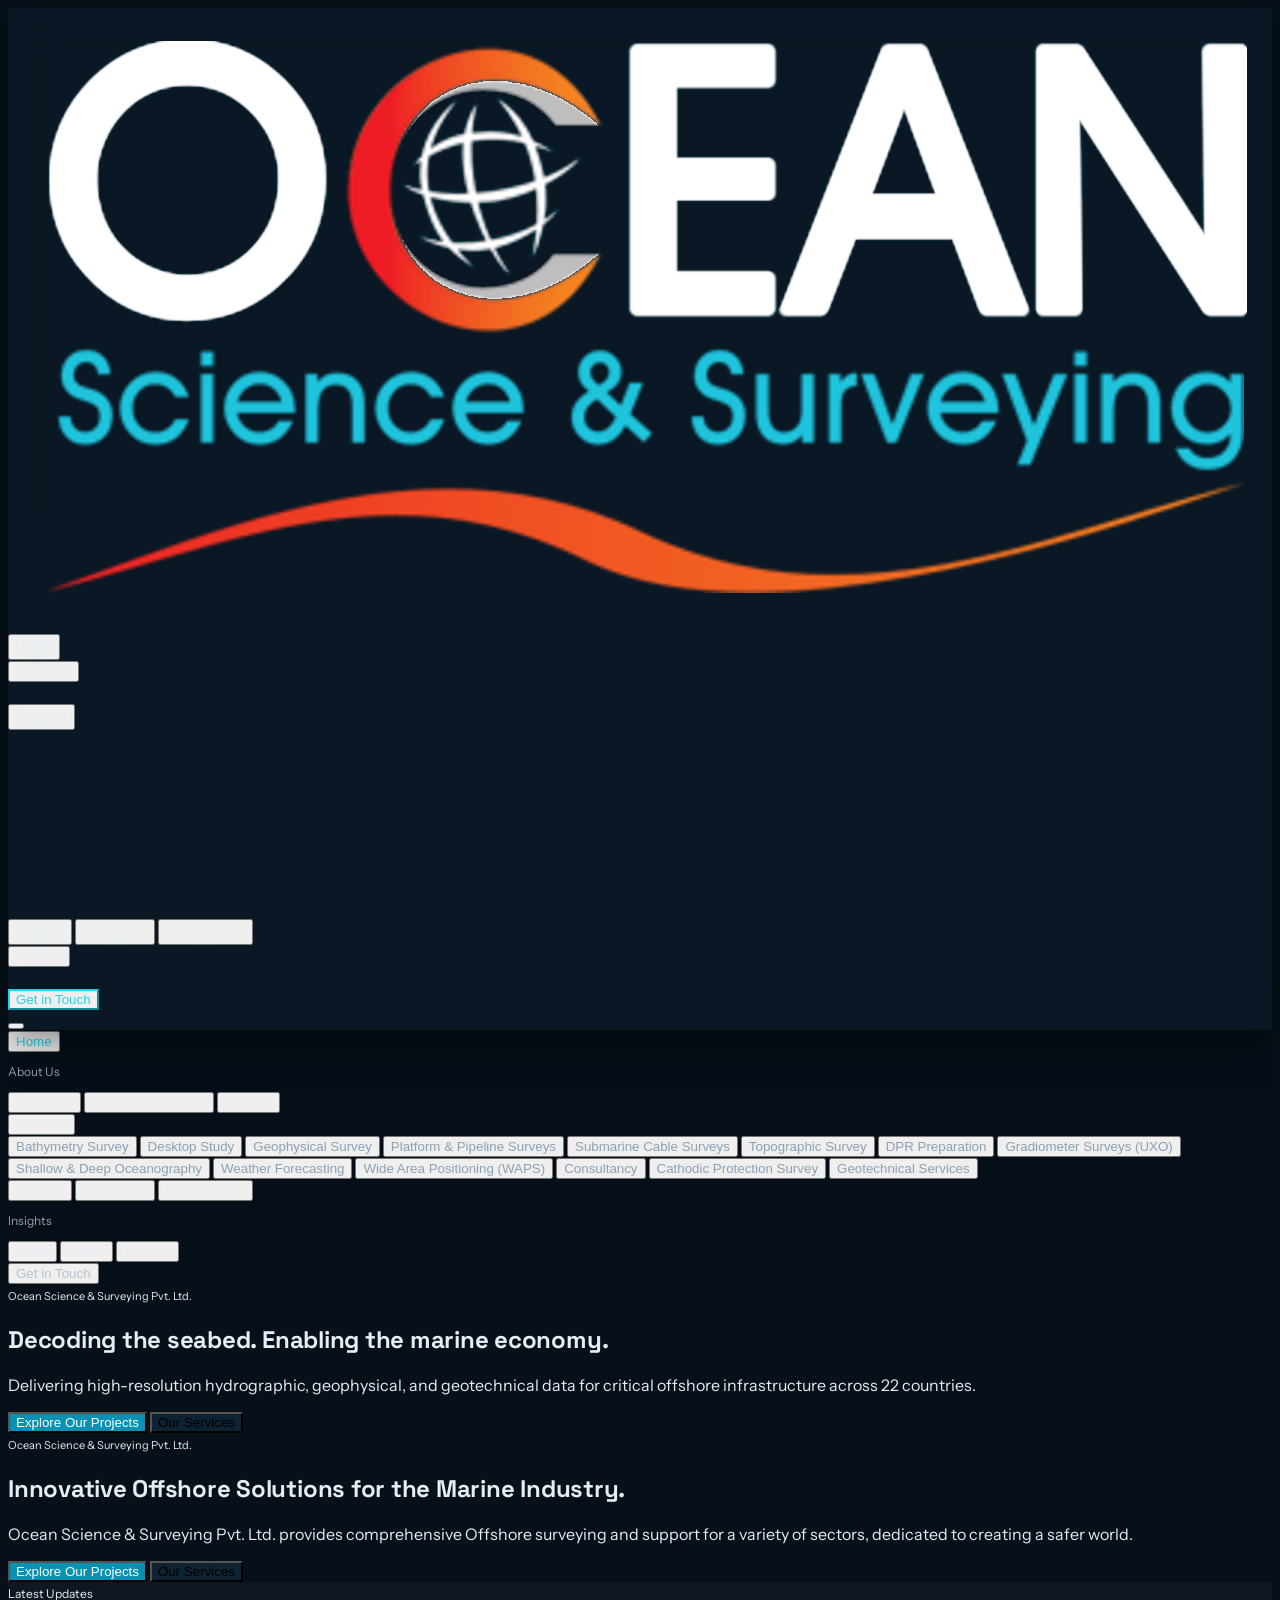
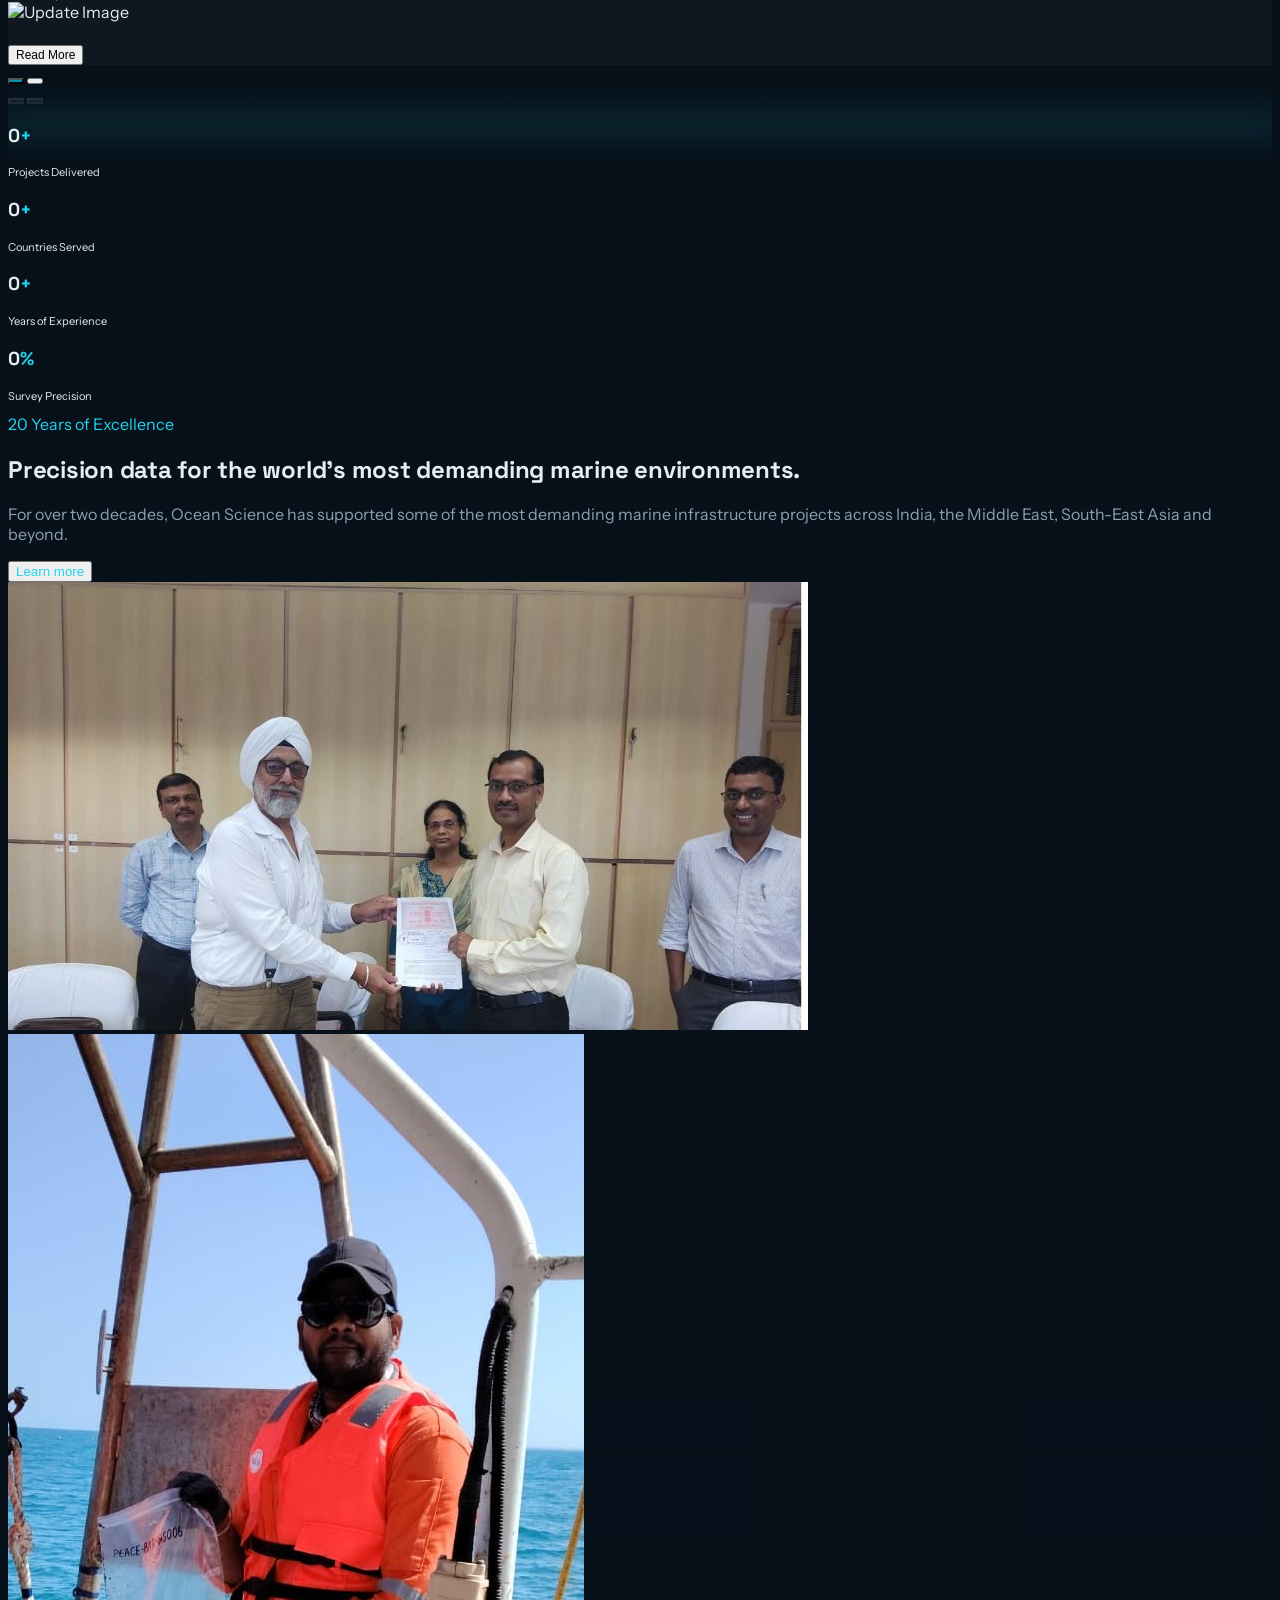
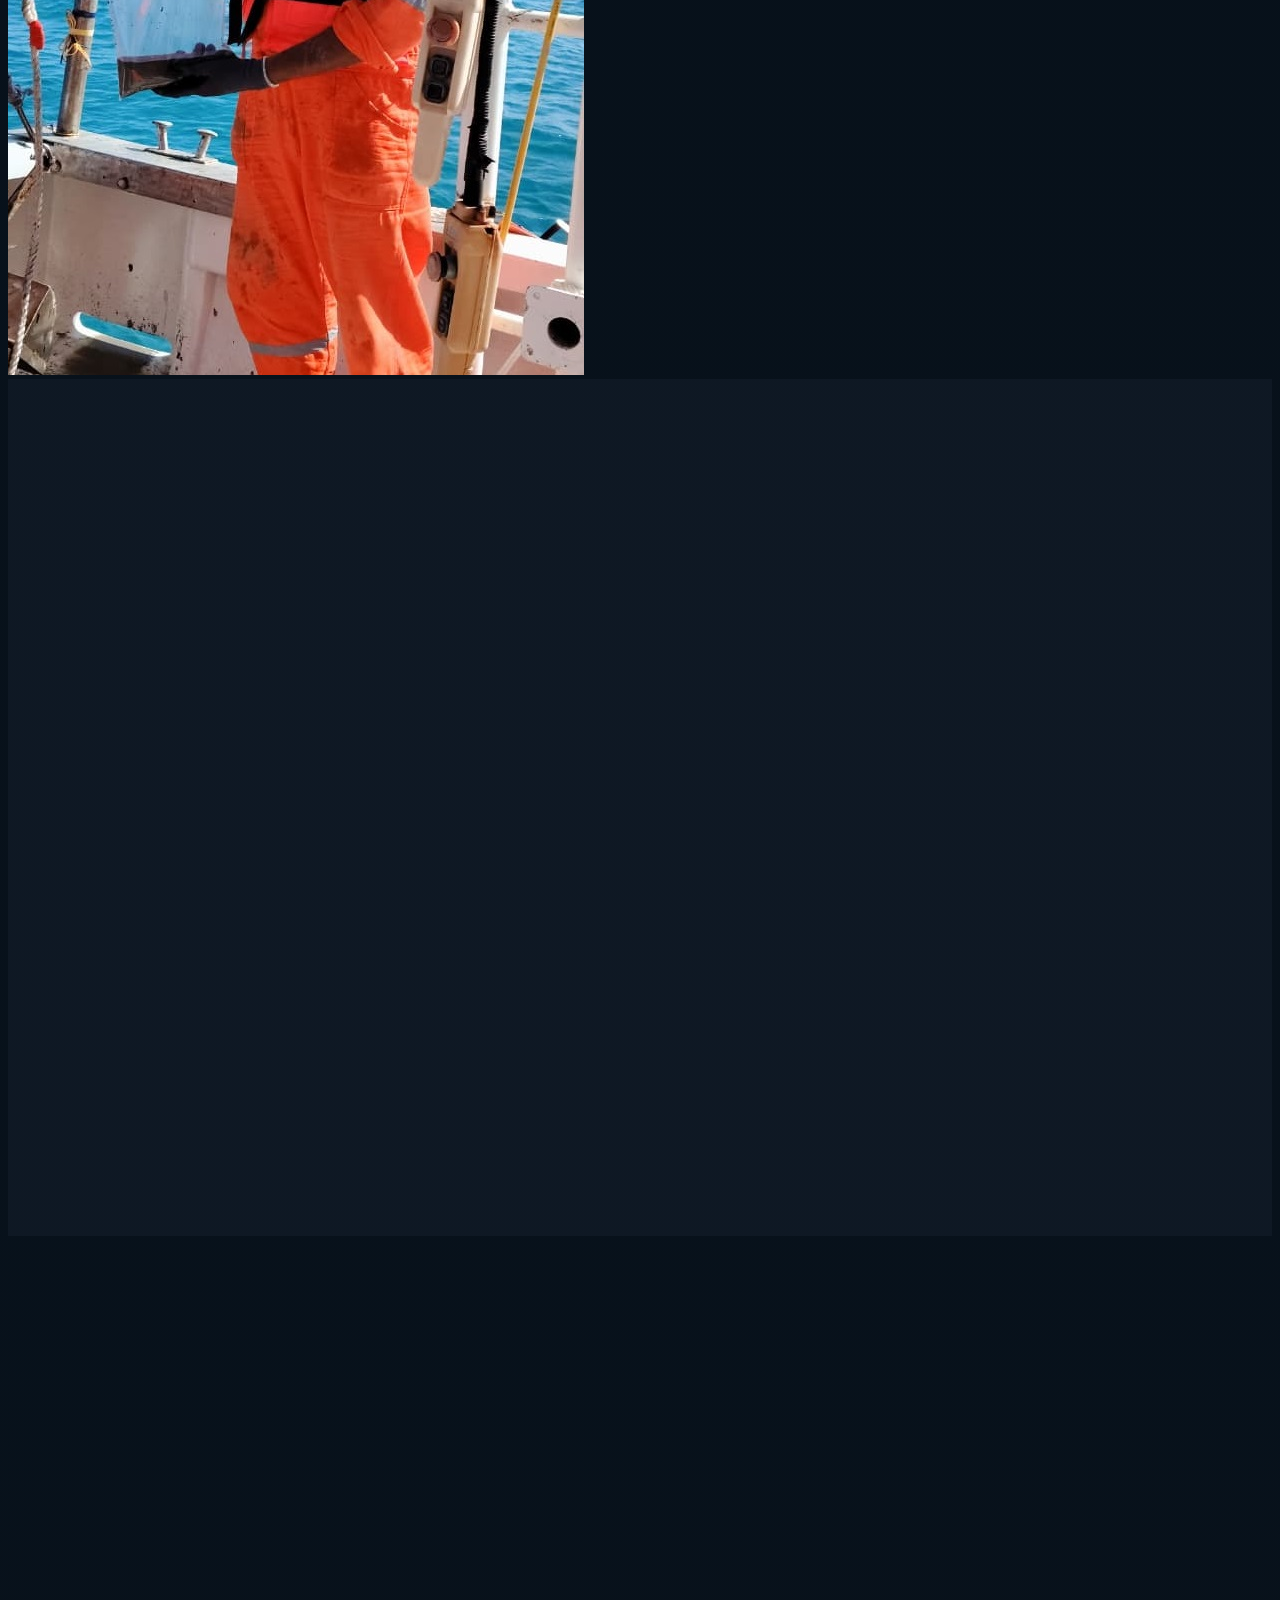
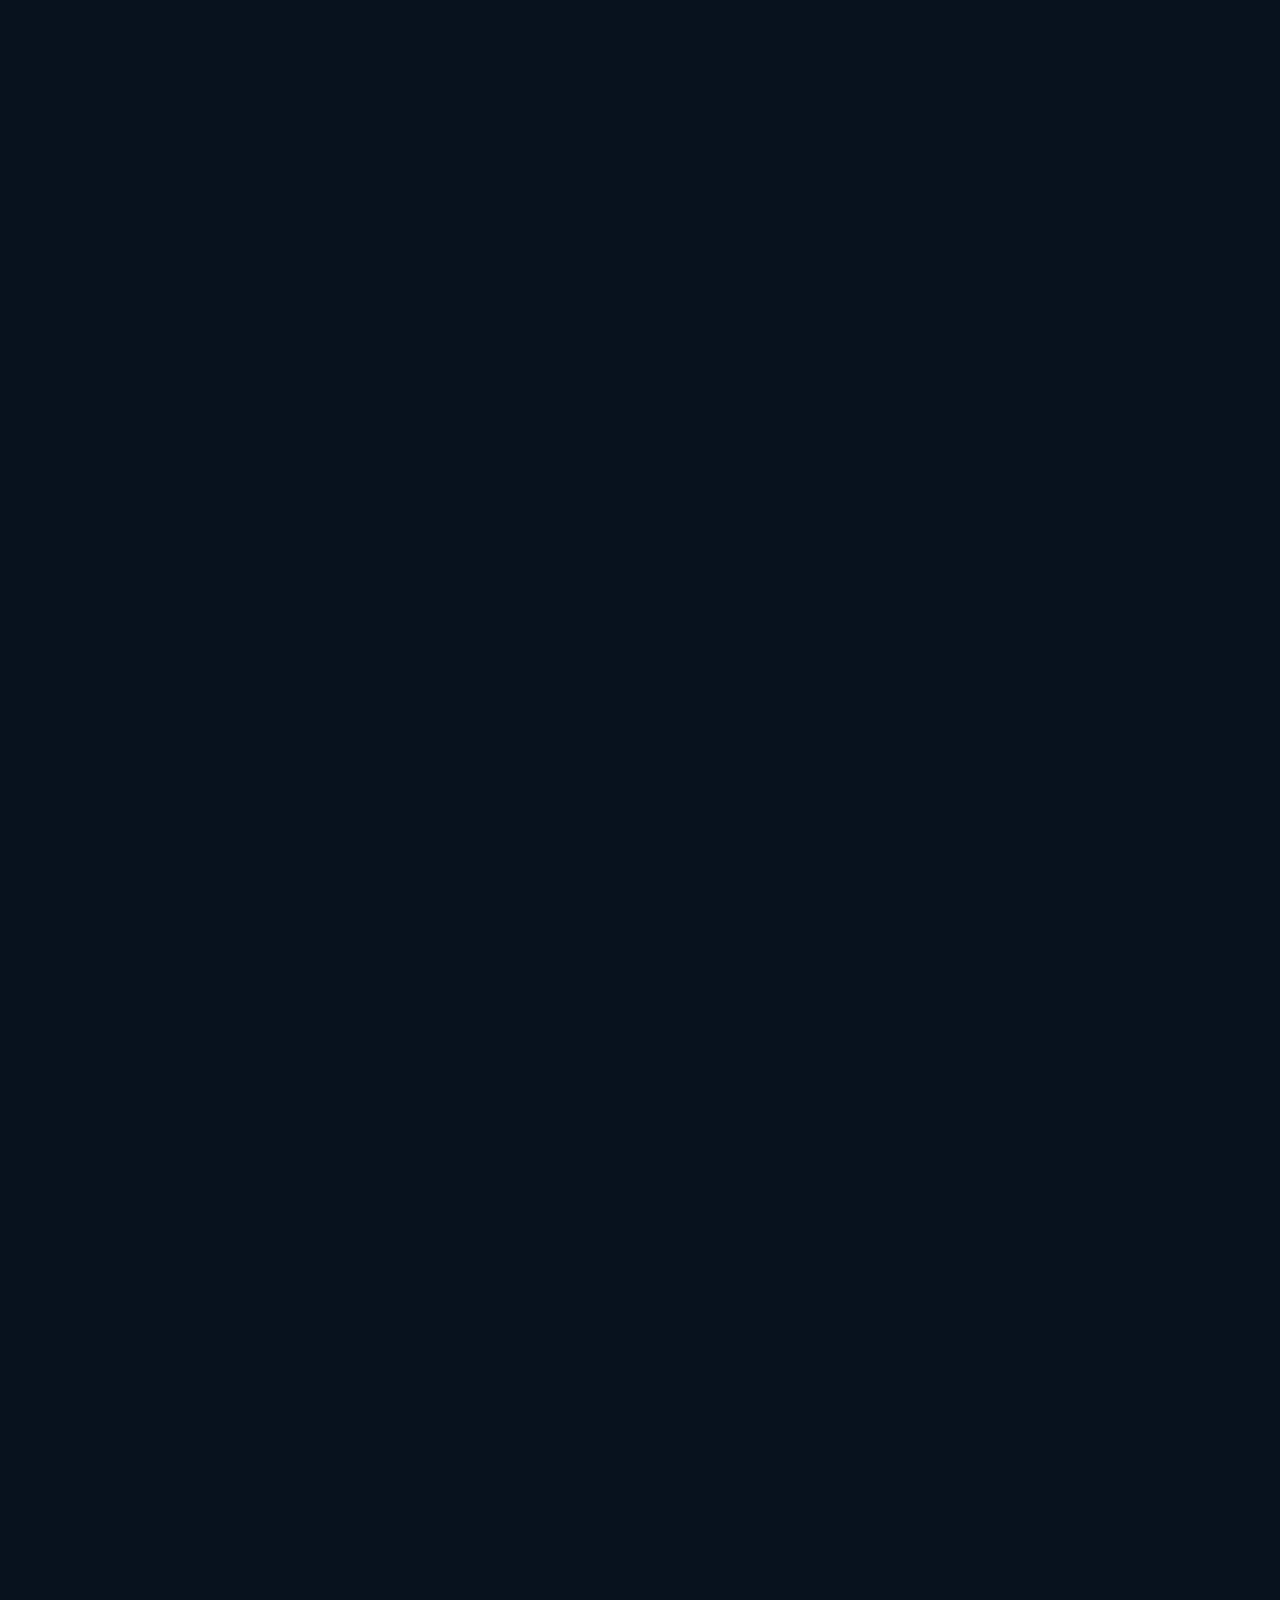
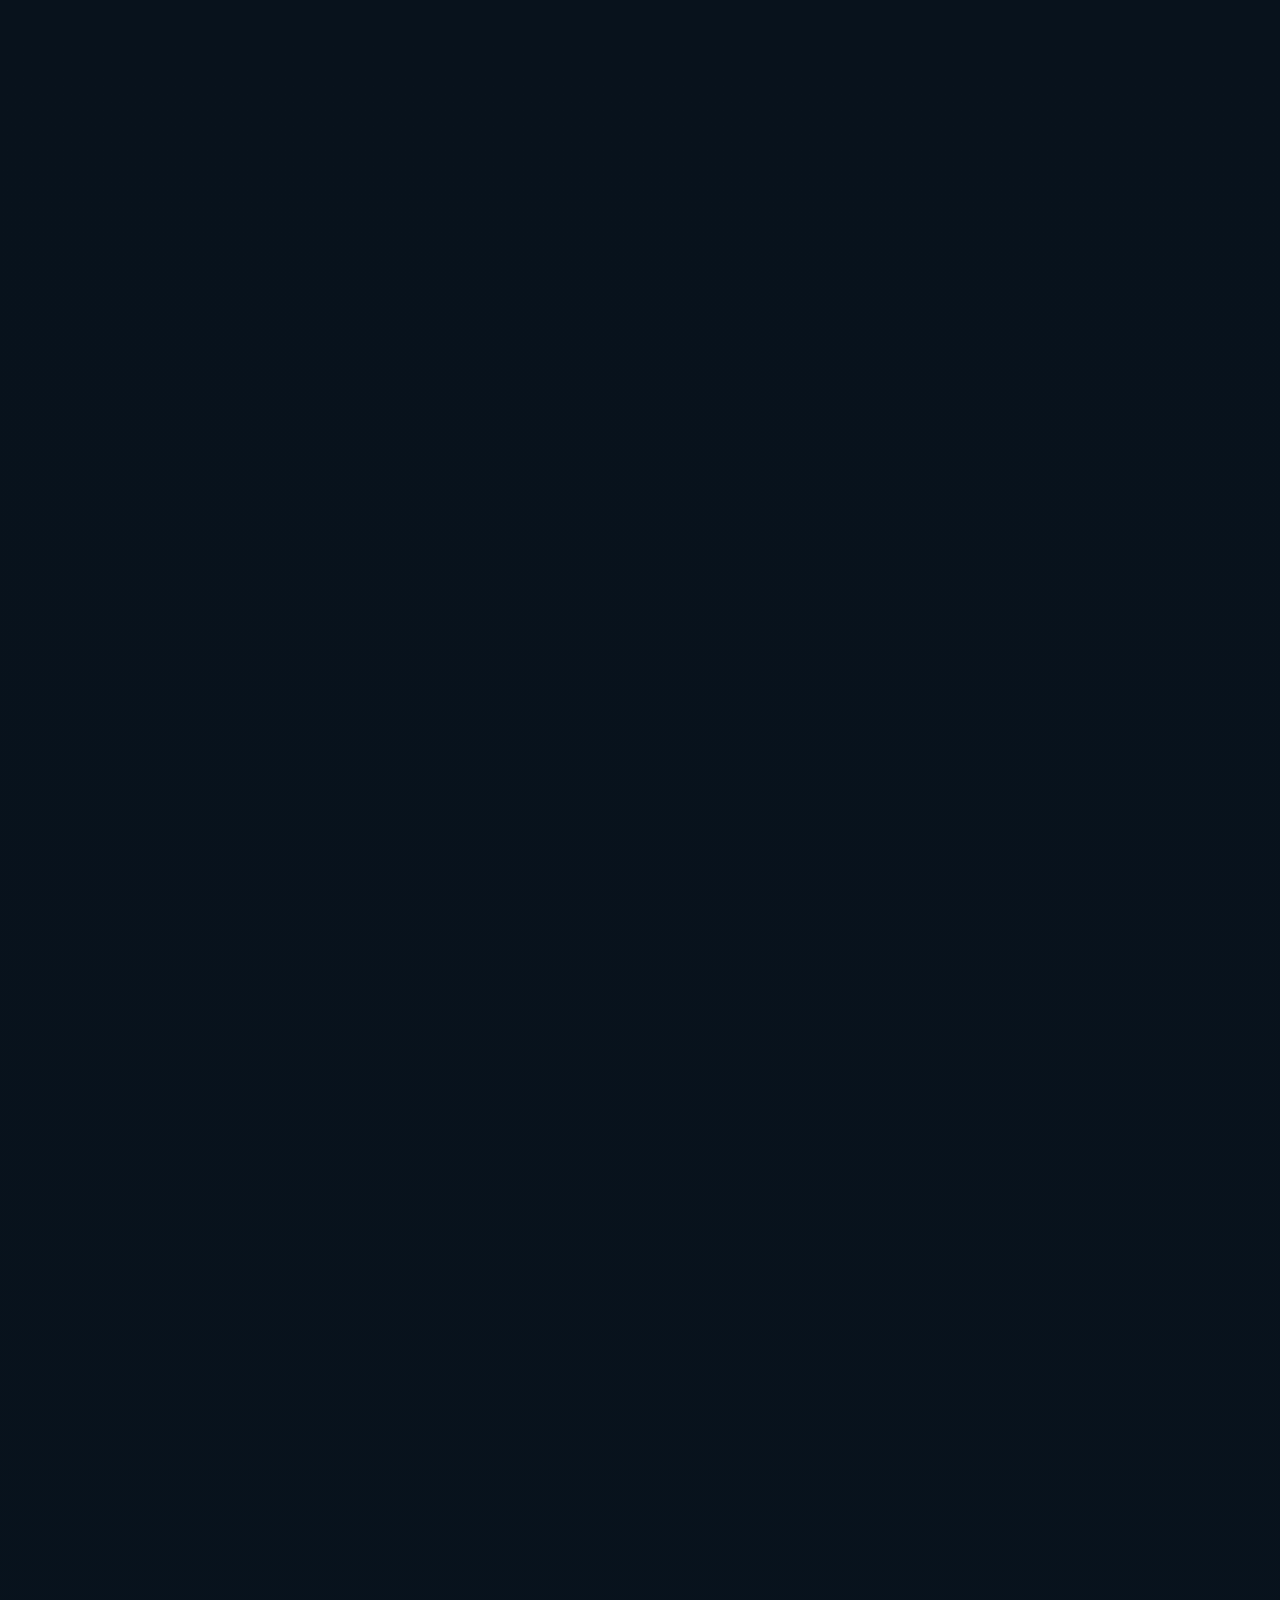
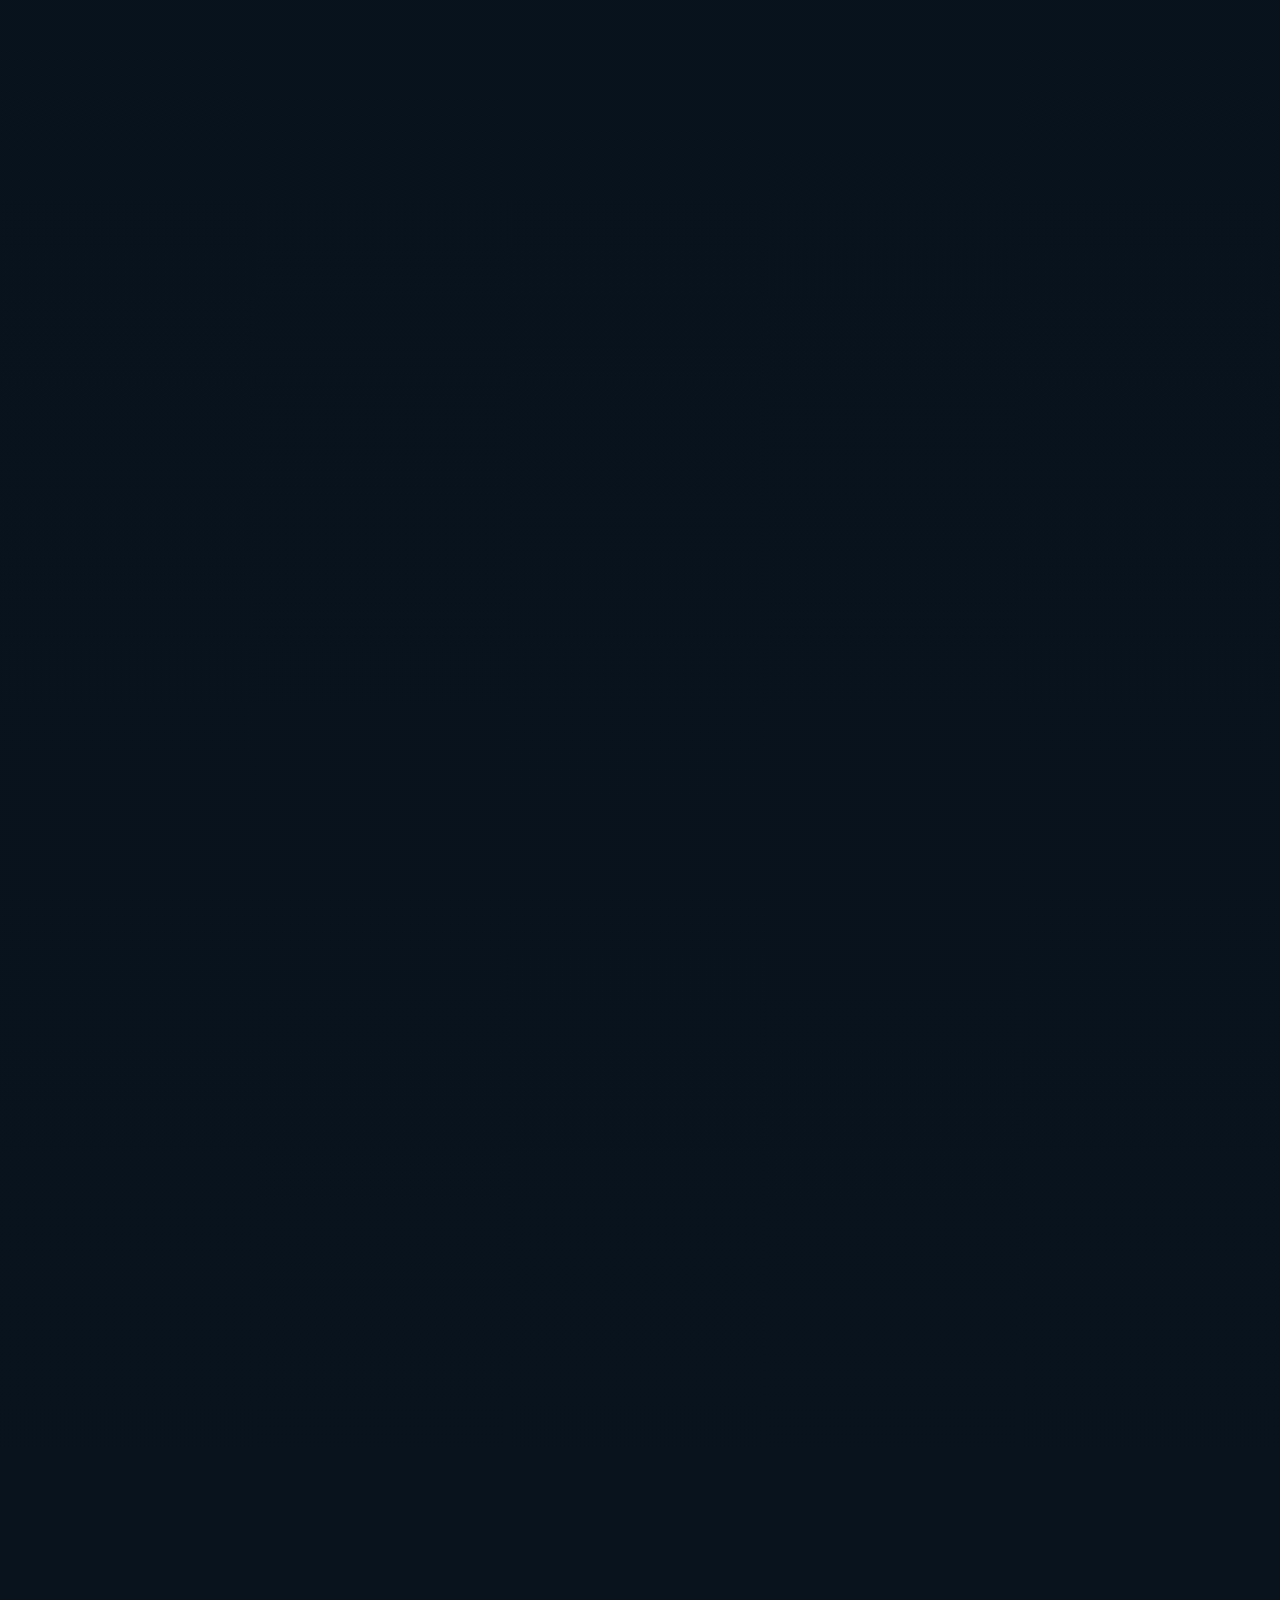
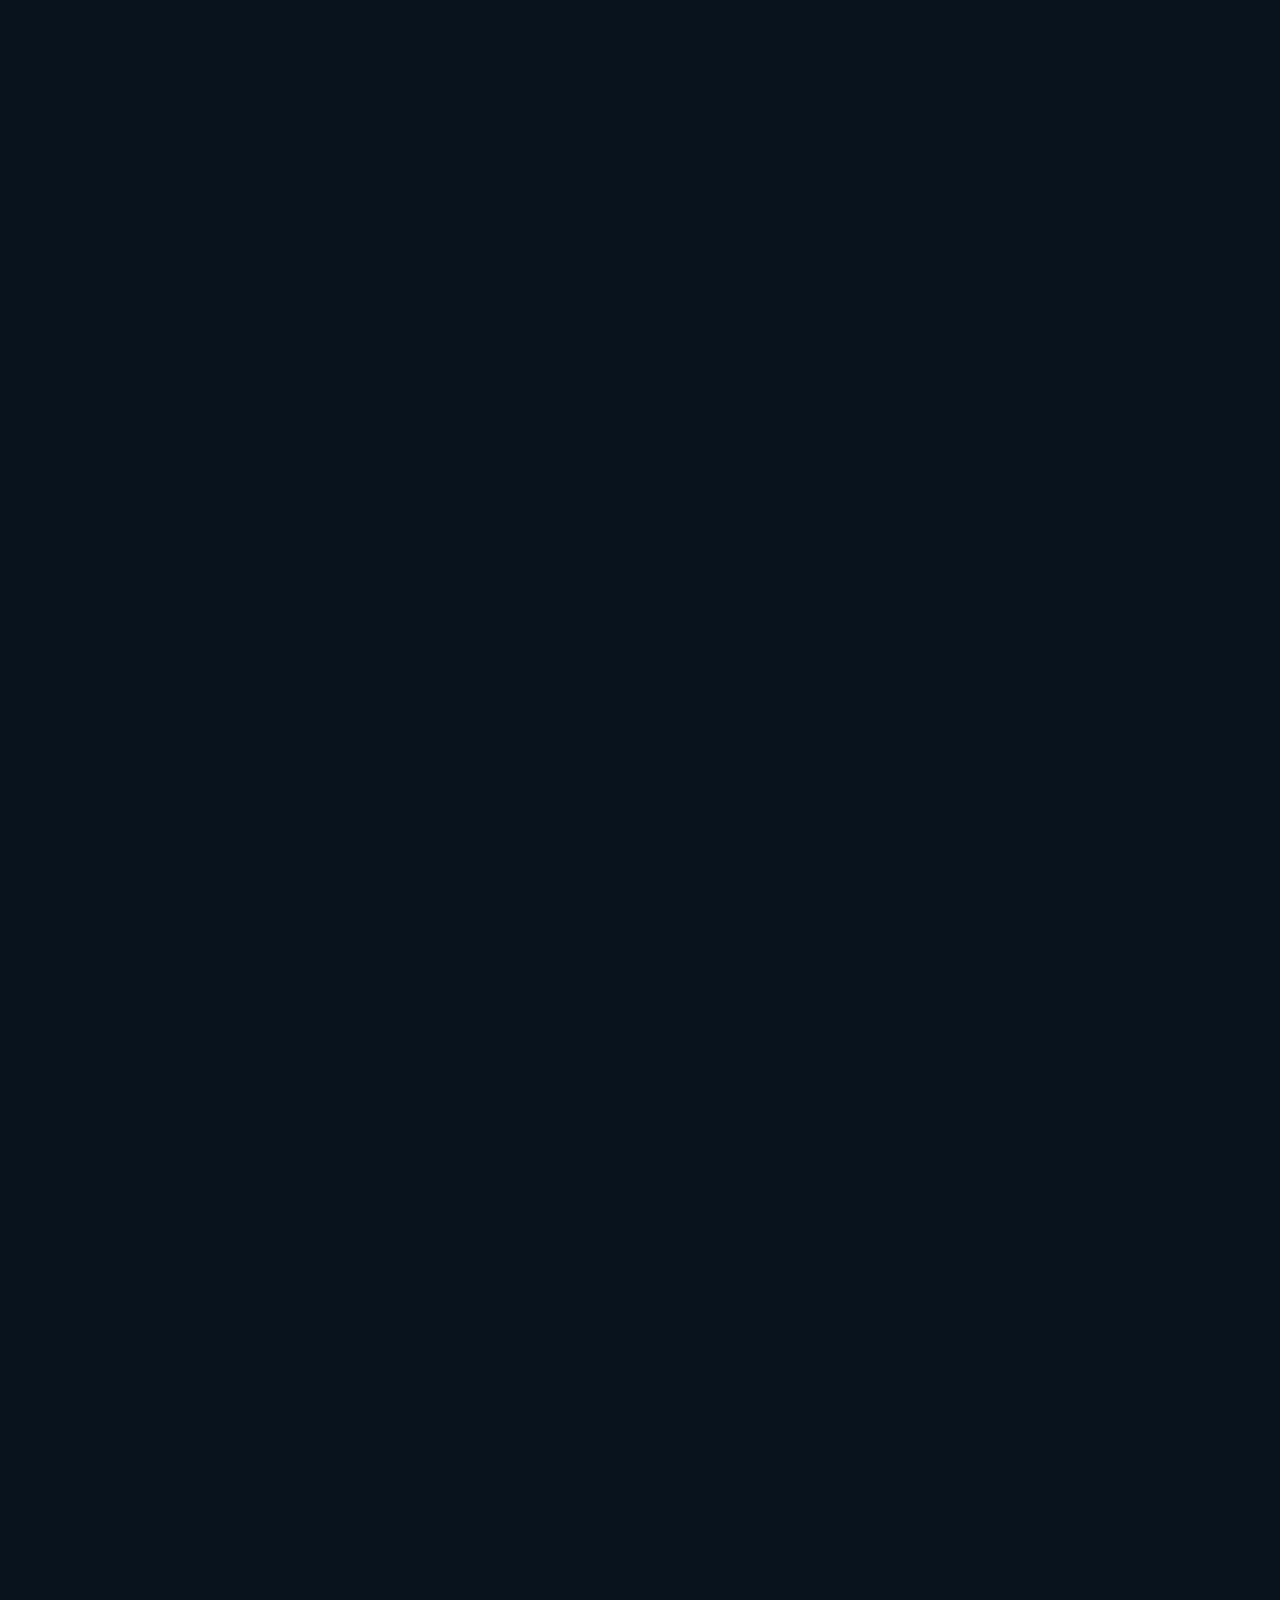
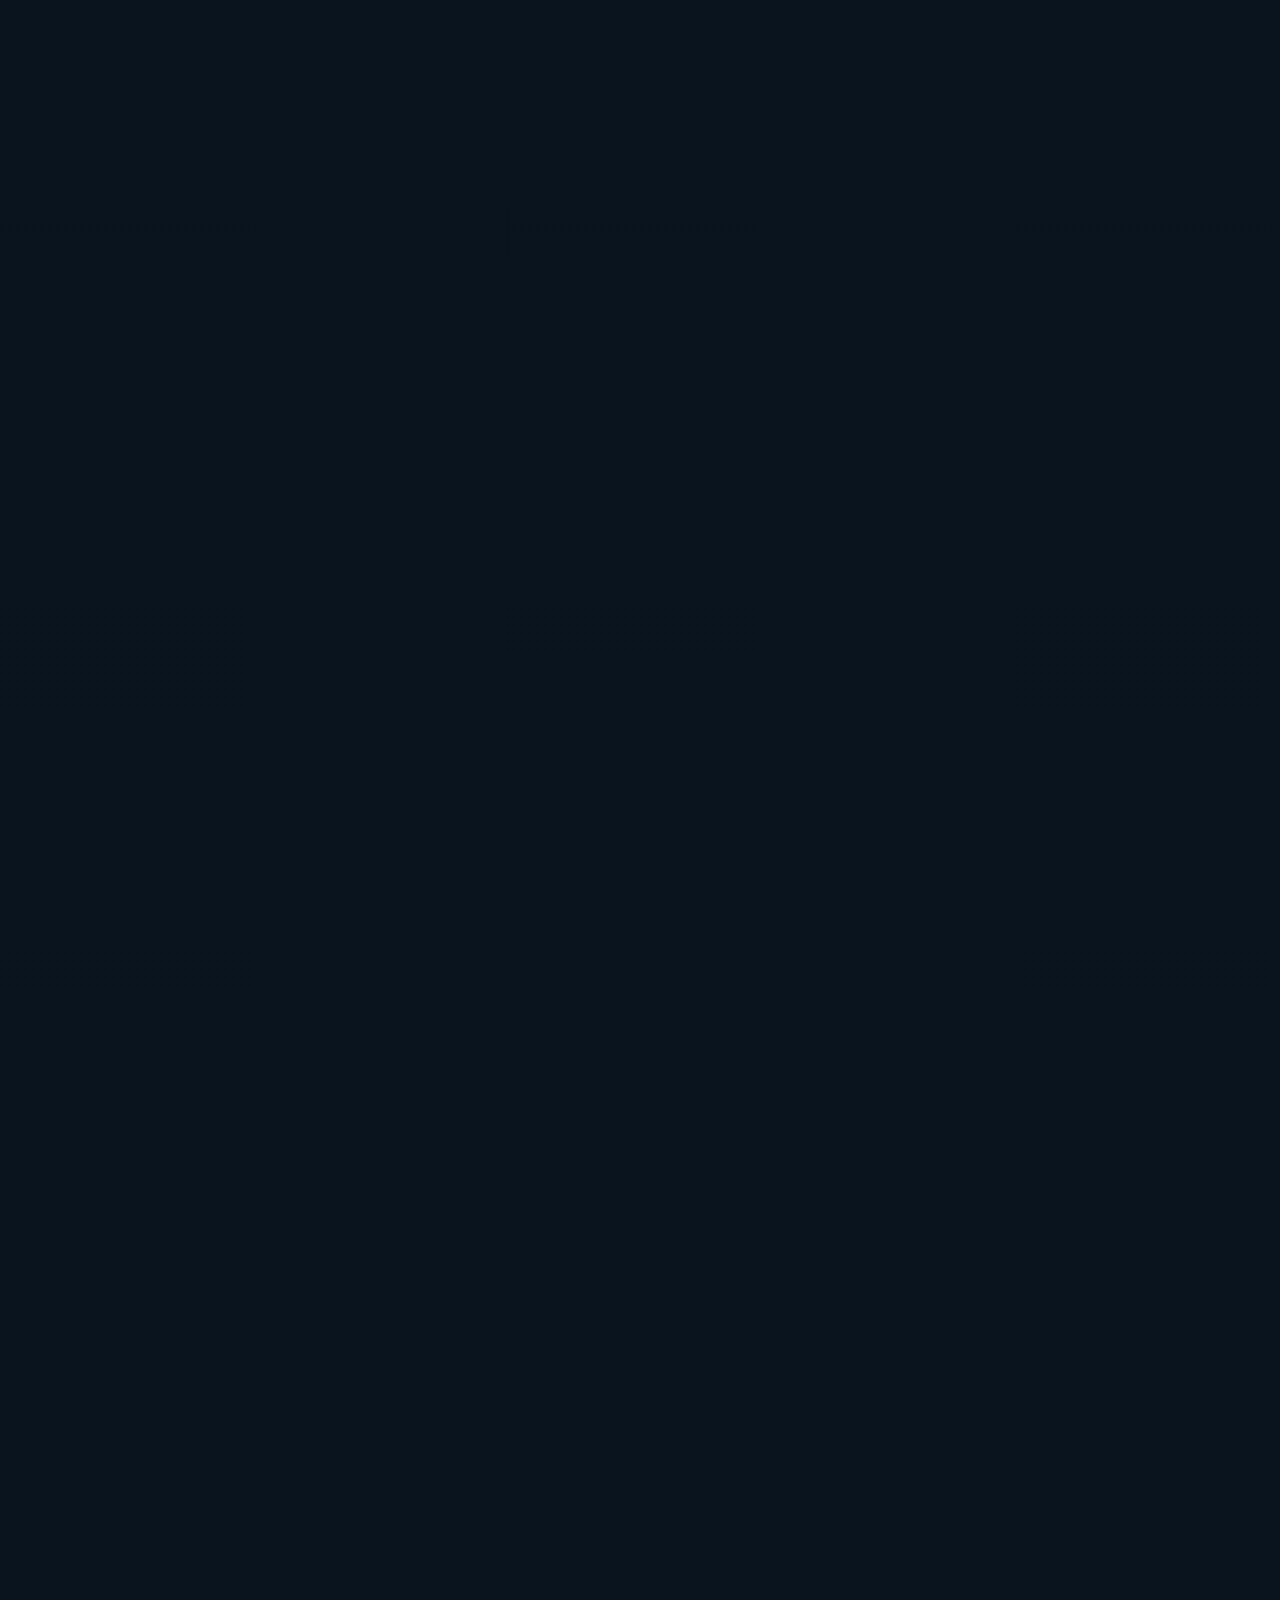
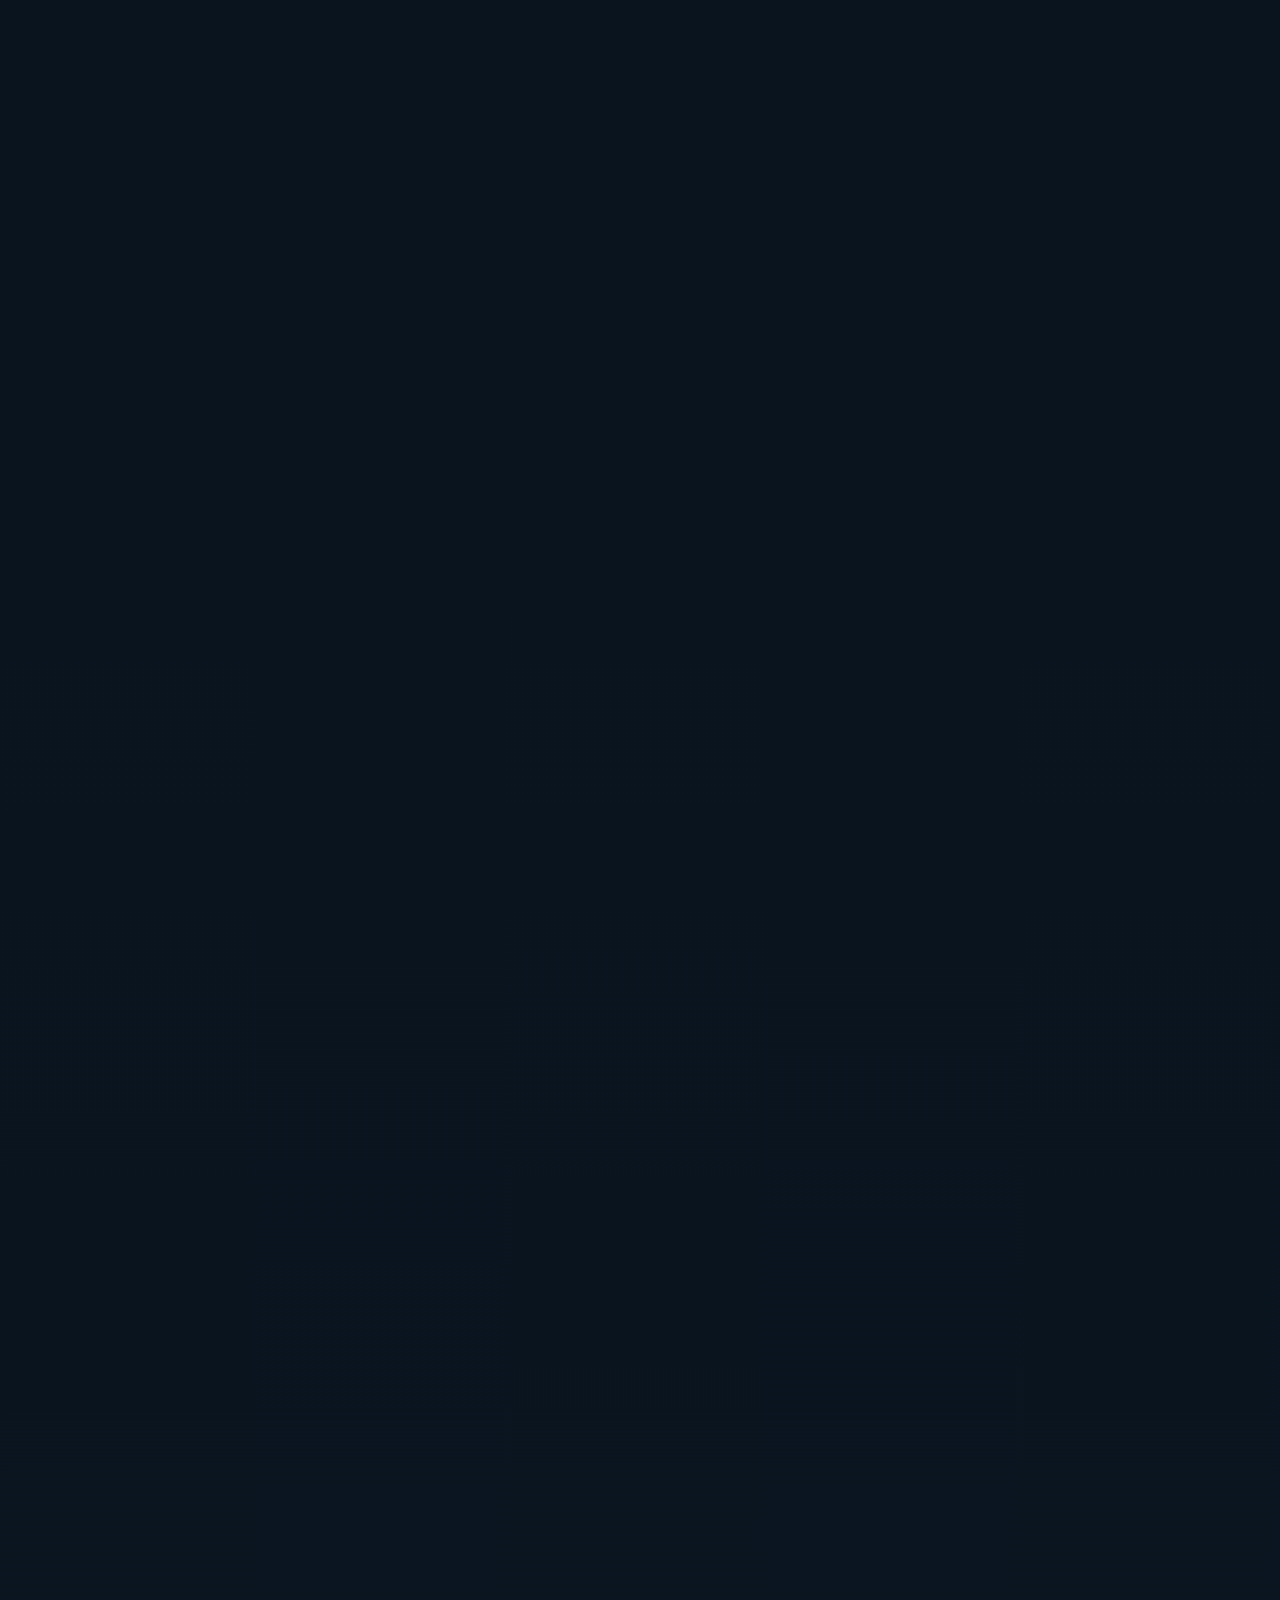
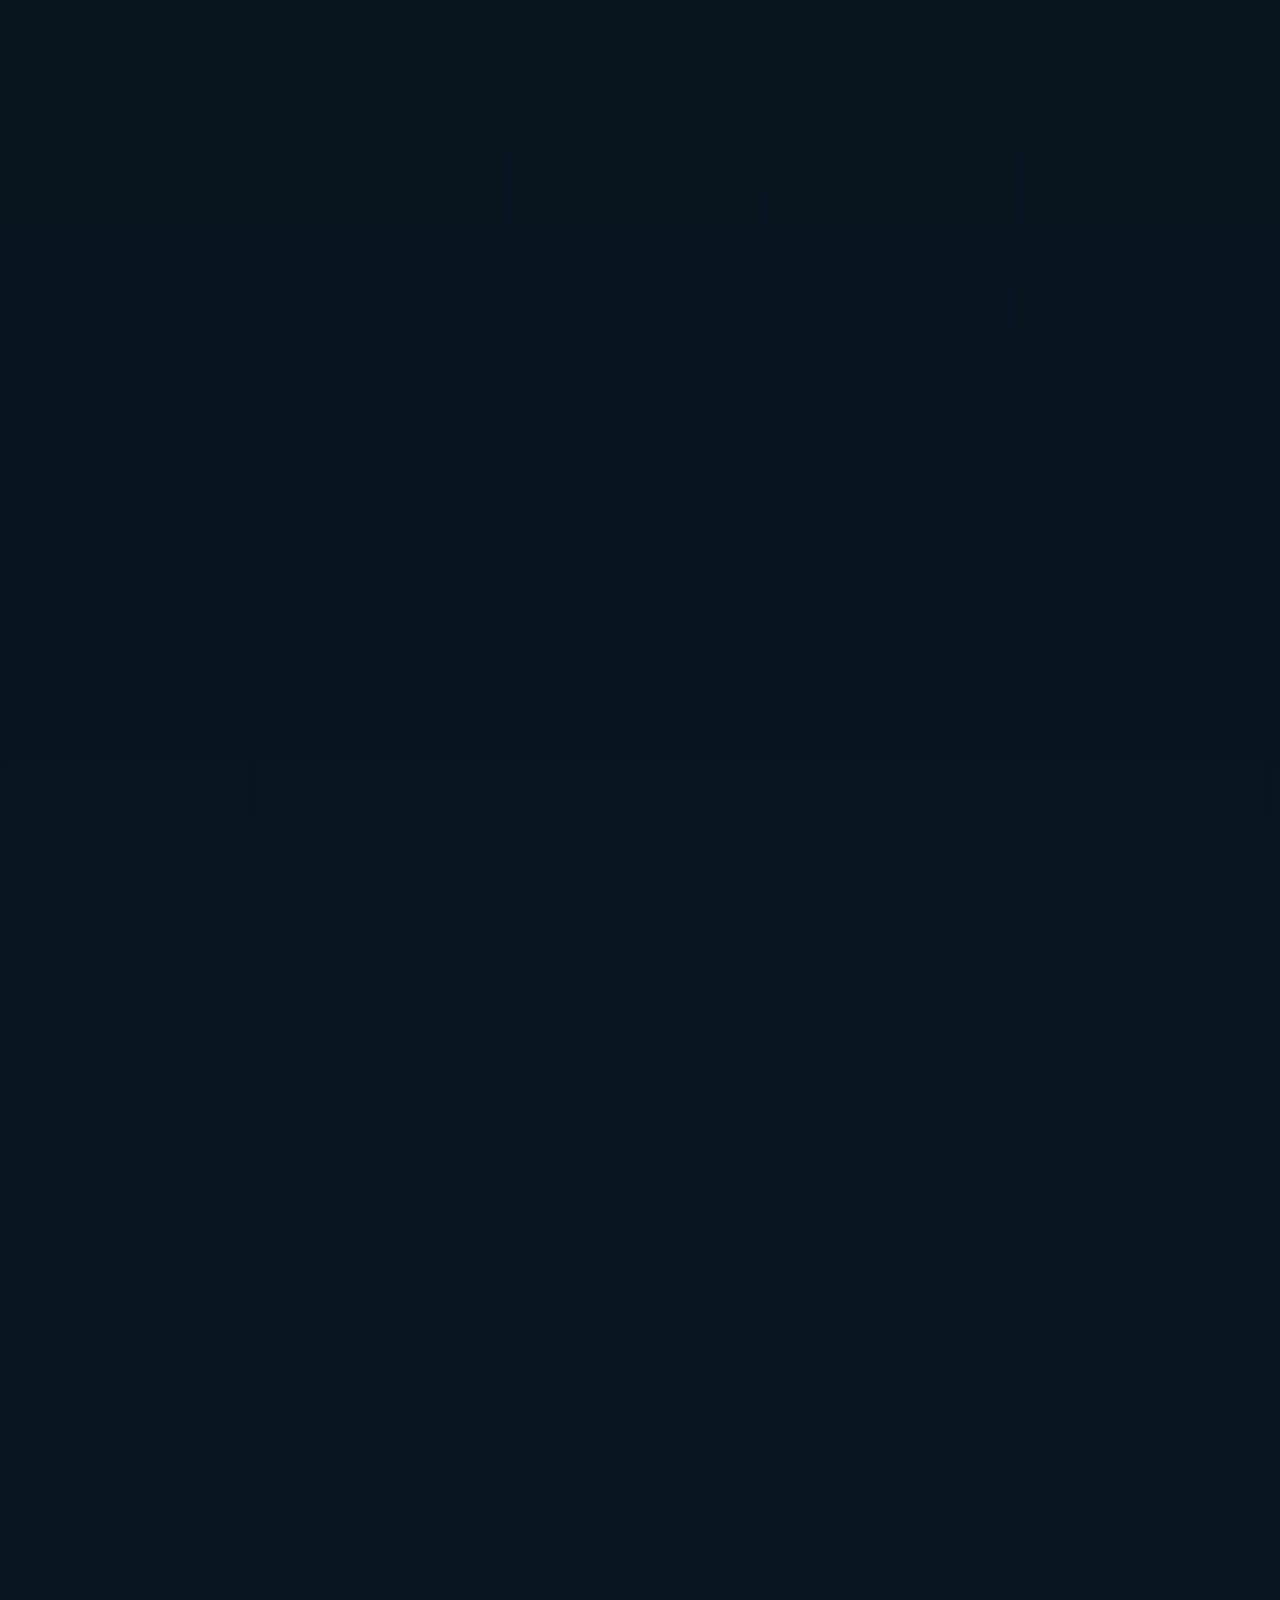
==== commit 8956bd0a: "Update OceanScience Website - August 2026 (Full) Complete website update from 18-08-2026 build inclu" ====
--- a/INDEX.HTML
+++ b/INDEX.HTML
@@ -1,11 +1,11 @@
-<!DOCTYPE html>
+﻿<!DOCTYPE html>
 <html lang="en">
 
 <head>
     <meta charset="UTF-8">
     <meta name="viewport" content="width=device-width, initial-scale=1.0">
     <meta name="description"
-        content="Ocean Science & Surveying Pvt. Ltd. — Leading provider of offshore hydrographic, geophysical and geotechnical survey services across India and the Middle East.">
+        content="Ocean Science & Surveying Pvt. Ltd. â€” Leading provider of offshore hydrographic, geophysical and geotechnical survey services across India and the Middle East.">
     <meta name="keywords"
         content="ocean survey, hydrographic survey, offshore survey, marine survey, geophysical survey, India">
     <meta name="author" content="Ocean Science & Surveying Pvt. Ltd.">
@@ -380,6 +380,14 @@
         html body .text-\[10px\].text-gray-500:not(#_x),
         html body .text-\[9px\].text-slate-500:not(#_x),
         html body .text-\[10px\].text-slate-500:not(#_x) { color: #94a3b8 !important; } /* slate-400: lifts contrast above the --site-muted token */
+        /* Client logo marquee */
+        @keyframes marqueeLeft  { from { transform: translateX(0); }        to { transform: translateX(-33.333%); } }
+        @keyframes marqueeRight { from { transform: translateX(-33.333%); } to { transform: translateX(0); } }
+        #clients-marquee-wrapper [id^="clients-row-"] { will-change: transform; }
+        @media (prefers-reduced-motion: reduce) {
+            #clients-marquee-wrapper { overflow-x: auto !important; }
+            #clients-marquee-wrapper [id^="clients-row-"] { animation: none !important; }
+        }
     </style>
 </head>
 
@@ -1041,175 +1049,8 @@
                 </div>
             </section>
 
-            <!-- Interactive 3D Bathymetry & Sonar Simulator Section -->
-            <section class="py-24 bg-[#0a1120] border-y border-gray-800/80 overflow-hidden relative">
-                <!-- Background ambient glow -->
-                <div class="absolute top-1/2 left-1/2 -translate-x-1/2 -translate-y-1/2 w-[500px] h-[500px] bg-cyan-500/5 rounded-full blur-[120px] pointer-events-none"></div>
-                
-                <div class="px-6 lg:px-16 max-w-7xl mx-auto relative z-10">
-                    <div class="flex items-center gap-2 mb-6" data-aos="fade-up">
-                        <i data-lucide="waves" class="text-cyan-400 w-4 h-4 animate-pulse"></i>
-                        <span class="text-cyan-400 font-bold tracking-widest text-xs uppercase">Interactive 3D Simulation</span>
-                    </div>
-                    
-                    <div class="flex flex-col lg:flex-row justify-between items-start lg:items-end mb-12 gap-6" data-aos="fade-up" data-aos-delay="100">
-                        <div>
-                            <h2 class="text-3xl md:text-5xl font-bold text-white max-w-2xl leading-tight">
-                                Seafloor Sonar & <span class="text-cyan-400">Bathymetry Scan</span>
-                            </h2>
-                            <p class="text-gray-400 text-sm md:text-base max-w-2xl mt-4 leading-relaxed">
-                                Interact with a real-time hydrographic survey simulation. Adjust vessel speeds, switch between echo sounders, and observe how acoustic beams decode ocean floor topography.
-                            </p>
-                        </div>
-                        <div class="flex gap-3">
-                            <span class="bg-cyan-500/10 text-cyan-400 border border-cyan-500/30 px-3.5 py-1.5 rounded-full text-xs font-mono tracking-wider flex items-center gap-2">
-                                <span class="w-2.5 h-2.5 rounded-full bg-emerald-500 animate-ping"></span> 3D CONSOLE ACTIVE
-                            </span>
-                        </div>
-                    </div>
-                    
-                    <!-- Main Simulation Grid -->
-                    <div class="grid grid-cols-1 lg:grid-cols-3 gap-8" data-aos="fade-up" data-aos-delay="200">
-                        
-                        <!-- 3D Viewport Column (Spans 2) -->
-                        <div class="lg:col-span-2 bg-[#020617] border border-gray-800 rounded-2xl overflow-hidden relative shadow-2xl h-[500px] md:h-[600px] flex flex-col group">
-                            
-                            <!-- Telemetry HUD Overlay (Futuristic UI) -->
-                            <div class="absolute top-4 left-4 z-20 pointer-events-none font-mono text-[10px] md:text-xs text-cyan-400 bg-[#020617]/80 backdrop-blur-md p-4 rounded-xl border border-cyan-500/20 max-w-[200px] md:max-w-xs space-y-2.5">
-                                <div class="flex justify-between border-b border-cyan-500/20 pb-1.5">
-                                    <span class="text-gray-500">PAYLOAD:</span>
-                                    <span id="hud-payload" class="font-bold text-white">MBES (MULTIBEAM)</span>
-                                </div>
-                                <div class="flex justify-between">
-                                    <span class="text-gray-500">DEPTH:</span>
-                                    <span class="font-bold text-white"><span id="hud-depth">42.5</span> m</span>
-                                </div>
-                                <div class="flex justify-between">
-                                    <span class="text-gray-500">VESSEL SPEED:</span>
-                                    <span class="font-bold text-white"><span id="hud-speed">4.5</span> kts</span>
-                                </div>
-                                <div class="flex justify-between">
-                                    <span class="text-gray-500">FREQUENCY:</span>
-                                    <span class="font-bold text-white"><span id="hud-freq">300</span> kHz</span>
-                                </div>
-                                <div class="flex justify-between">
-                                    <span class="text-gray-500">PING RATE:</span>
-                                    <span class="font-bold text-white"><span id="hud-pings">15</span> Hz</span>
-                                </div>
-                                <div class="flex justify-between">
-                                    <span class="text-gray-500">SWATH WIDTH:</span>
-                                    <span class="font-bold text-white"><span id="hud-swath">120</span> m</span>
-                                </div>
-                                <div class="flex justify-between border-t border-cyan-500/10 pt-1.5">
-                                    <span class="text-gray-500">POINTS MAPPED:</span>
-                                    <span class="font-bold text-emerald-400"><span id="hud-points">12,482</span></span>
-                                </div>
-                                <div class="text-[9px] text-cyan-500/60 text-center pt-1 border-t border-cyan-500/5 uppercase tracking-wider">
-                                    COORDS: <span id="hud-coords">18°57'N, 72°49'E</span>
-                                </div>
-                            </div>
-                            
-                            <!-- Help Overlay for Interaction -->
-                            <div class="absolute bottom-4 right-4 z-20 pointer-events-none font-mono text-[10px] text-gray-500 bg-[#020617]/80 backdrop-blur-md px-3 py-1.5 rounded-lg border border-gray-800 flex items-center gap-1.5">
-                                <i data-lucide="mouse-pointer" class="w-3.5 h-3.5 text-cyan-500"></i> Drag to rotate | Scroll to zoom
-                            </div>
-                            
-                            <!-- Canvas Container -->
-                            <div id="three-canvas-container" class="w-full h-full flex-grow relative cursor-grab active:cursor-grabbing">
-                                <!-- Loading State -->
-                                <div id="sim-loader" class="absolute inset-0 bg-[#020617] z-30 flex flex-col items-center justify-center gap-4 transition-opacity duration-500">
-                                    <div class="w-12 h-12 border-4 border-cyan-500/20 border-t-cyan-500 rounded-full animate-spin"></div>
-                                    <div class="text-cyan-400 font-mono text-xs uppercase tracking-widest animate-pulse">Initializing 3D Engine...</div>
-                                </div>
-                            </div>
-                        </div>
-                        
-                        <!-- Control Console Column (Spans 1) -->
-                        <div class="bg-[#0b1329] border border-gray-800/80 rounded-2xl p-6 md:p-8 flex flex-col justify-between shadow-2xl relative">
-                            <div class="space-y-8">
-                                <div>
-                                    <h4 class="text-white font-bold text-sm uppercase tracking-wider mb-4 border-b border-gray-800 pb-2 flex items-center gap-2">
-                                        <i data-lucide="radio" class="w-4 h-4 text-cyan-400"></i> Sensor Payload Selection
-                                    </h4>
-                                    <!-- Payload buttons -->
-                                    <div class="grid grid-cols-1 gap-3">
-                                        <button onclick="setPayload('mbes')" id="btn-payload-mbes" class="py-3 px-4 rounded-xl border text-left transition-all duration-300 font-medium text-xs flex items-center gap-3 bg-cyan-950/20 border-cyan-500/40 text-cyan-400 shadow-[0_0_15px_rgba(6,182,212,0.05)]">
-                                            <span class="w-2.5 h-2.5 rounded-full bg-cyan-400 shadow-[0_0_8px_#22d3ee]"></span>
-                                            <div>
-                                                <div class="font-bold">Multibeam Echo Sounder (MBES)</div>
-                                                <div class="text-[10px] text-cyan-400/70 mt-0.5">High-res swath bathymetric mapping</div>
-                                            </div>
-                                        </button>
-                                        <button onclick="setPayload('sss')" id="btn-payload-sss" class="py-3 px-4 rounded-xl border text-left transition-all duration-300 font-medium text-xs flex items-center gap-3 bg-slate-900/50 border-gray-800 text-gray-400 hover:border-gray-700 hover:text-white">
-                                            <span class="w-2.5 h-2.5 rounded-full bg-gray-600"></span>
-                                            <div>
-                                                <div class="font-bold">Side Scan Sonar (SSS)</div>
-                                                <div class="text-[10px] text-gray-500 mt-0.5">Dual-sided seafloor anomaly sweep</div>
-                                            </div>
-                                        </button>
-                                        <button onclick="setPayload('sbp')" id="btn-payload-sbp" class="py-3 px-4 rounded-xl border text-left transition-all duration-300 font-medium text-xs flex items-center gap-3 bg-slate-900/50 border-gray-800 text-gray-400 hover:border-gray-700 hover:text-white">
-                                            <span class="w-2.5 h-2.5 rounded-full bg-gray-600"></span>
-                                            <div>
-                                                <div class="font-bold">Sub-Bottom Profiler (SBP)</div>
-                                                <div class="text-[10px] text-gray-500 mt-0.5">Sediment layering & subsea bedrock profile</div>
-                                            </div>
-                                        </button>
-                                    </div>
-                                </div>
-                                
-                                <div>
-                                    <h4 class="text-white font-bold text-sm uppercase tracking-wider mb-4 border-b border-gray-800 pb-2 flex items-center gap-2">
-                                        <i data-lucide="sliders" class="w-4 h-4 text-cyan-400"></i> Simulation Parameters
-                                    </h4>
-                                    <!-- Vessel speed slider -->
-                                    <div class="space-y-4">
-                                        <div>
-                                            <div class="flex justify-between text-xs font-mono text-gray-400 mb-2">
-                                                <span>VESSEL SPEED</span>
-                                                <span class="text-white font-bold"><span id="val-speed">4.5</span> kts</span>
-                                            </div>
-                                            <input type="range" id="slider-speed" min="1" max="10" step="0.5" value="4.5" class="w-full h-1.5 bg-gray-800 rounded-lg appearance-none cursor-pointer accent-cyan-500 focus:outline-none">
-                                        </div>
-                                        
-                                        <!-- Ping Frequency slider -->
-                                        <div>
-                                            <div class="flex justify-between text-xs font-mono text-gray-400 mb-2">
-                                                <span>PING RATE FREQUENCY</span>
-                                                <span class="text-white font-bold"><span id="val-ping">15</span> Hz</span>
-                                            </div>
-                                            <input type="range" id="slider-ping" min="5" max="30" step="1" value="15" class="w-full h-1.5 bg-gray-800 rounded-lg appearance-none cursor-pointer accent-cyan-500 focus:outline-none">
-                                        </div>
-                                    </div>
-                                </div>
-                                
-                                <div>
-                                    <h4 class="text-white font-bold text-sm uppercase tracking-wider mb-4 border-b border-gray-800 pb-2 flex items-center gap-2">
-                                        <i data-lucide="settings" class="w-4 h-4 text-cyan-400"></i> Visualization Options
-                                    </h4>
-                                    <!-- Checkboxes and buttons -->
-                                    <div class="grid grid-cols-2 gap-3 mb-4">
-                                        <button onclick="toggleWireframe()" id="btn-wireframe" class="py-2.5 px-3 rounded-lg border border-gray-800 text-center text-xs font-mono text-gray-400 hover:border-cyan-500/30 hover:text-white transition-colors bg-slate-900/40">
-                                            WIREFRAME: OFF
-                                        </button>
-                                        <button onclick="toggleSeaSurface()" id="btn-seasurface" class="py-2.5 px-3 rounded-lg border border-cyan-500/20 text-center text-xs font-mono text-cyan-400 hover:border-cyan-500 transition-colors bg-cyan-950/10">
-                                            WATER: VISIBLE
-                                        </button>
-                                    </div>
-                                    <button onclick="generateNewTerrain()" class="w-full py-3 px-4 rounded-xl border border-gray-800 hover:border-cyan-500 text-center text-xs font-mono font-bold text-white transition-all bg-slate-900 hover:bg-cyan-950/20 hover:text-cyan-400 flex items-center justify-center gap-2">
-                                        <i data-lucide="refresh-cw" class="w-4 h-4"></i> GENERATE NEW SEABED
-                                    </button>
-                                </div>
-                            </div>
-                            
-                            <div class="text-[10px] text-gray-500 font-mono text-center mt-6 uppercase border-t border-gray-800/60 pt-4 tracking-wider">
-                                System status: <span class="text-emerald-400 font-bold">READY</span> | Sensors calibrated
-                            </div>
-                        </div>
-                        
-                    </div>
-                </div>
-            </section>
-            
+
+
             <!-- Home: Core Capabilities -->
             <section class="py-24 bg-[#242424]/30 border-y border-gray-800 overflow-hidden">
                 <div class="px-6 lg:px-16 max-w-7xl mx-auto">
@@ -1820,7 +1661,7 @@
 
             <!-- QHSE & Clients Section -->
             <div class="max-w-7xl mx-auto px-6 lg:px-16 py-24">
-                <div class="grid grid-cols-1 lg:grid-cols-2 gap-20">
+                <div class="space-y-20">
                     <!-- QHSE -->
                     <div data-aos="fade-right">
                         <div
@@ -1835,7 +1676,7 @@
                             (QHSE) management system ensures that every offshore campaign is executed without incident.
                         </p>
 
-                        <div class="space-y-4">
+                        <div class="grid grid-cols-1 sm:grid-cols-2 lg:grid-cols-4 gap-4">
                             <div
                                 class="group flex items-center gap-5 bg-[#0f172a] p-5 border border-slate-800 rounded-xl hover:border-[#22d3ee]/50 transition-all">
                                 <div
@@ -1884,7 +1725,7 @@
                     </div>
 
                     <!-- Trusted Clients -->
-                    <div data-aos="fade-left" class="flex flex-col h-full">
+                    <div data-aos="fade-up">
                         <div
                             class="inline-flex items-center gap-2 px-3 py-1 rounded-full bg-[#f59e0b]/10 border border-[#f59e0b]/20 text-[#f59e0b] text-[10px] font-bold tracking-widest uppercase mb-6 w-fit">
                             <i data-lucide="briefcase" class="w-4 h-4"></i> Trusted Partners
@@ -1895,8 +1736,12 @@
                             the
                             trust of these distinguished organizations.</p>
 
-                        <div id="clients-grid" class="grid grid-cols-3 sm:grid-cols-4 gap-4 flex-grow content-start">
-                            <!-- Content injected via JS -->
+                        <div id="clients-marquee-wrapper" class="flex flex-col gap-3 flex-grow overflow-hidden relative"
+                            style="mask-image: linear-gradient(to right, transparent, black 4%, black 96%, transparent); -webkit-mask-image: linear-gradient(to right, transparent, black 4%, black 96%, transparent);">
+                            <div id="clients-row-1" class="flex gap-3 items-center" style="width:max-content;"></div>
+                            <div id="clients-row-2" class="flex gap-3 items-center" style="width:max-content;"></div>
+                            <div id="clients-row-3" class="flex gap-3 items-center" style="width:max-content;"></div>
+                            <div id="clients-row-4" class="flex gap-3 items-center" style="width:max-content;"></div>
                         </div>
                     </div>
                 </div>
@@ -1972,7 +1817,7 @@
                     <div class="lg:col-span-8">
                         <i data-lucide="quote" class="w-12 h-12 text-[#ff6b00]/40 mb-6"></i>
                         <h3 class="text-2xl md:text-4xl font-bold text-white mb-6 leading-tight">"Our commitment to
-                            precision and safety is not just a standard—it's the foundation of everything we do in the
+                            precision and safety is not just a standardâ€”it's the foundation of everything we do in the
                             offshore industry."</h3>
                         <p class="text-gray-400 text-lg mb-8 leading-relaxed">For over two decades, Ocean Science &
                             Surveying
@@ -2445,9 +2290,9 @@
                                 class="w-12 h-12 bg-[#1e293b]/60 border border-slate-800/80 rounded-lg flex items-center justify-center text-[#22d3ee] mb-6 group-hover:bg-[#22d3ee] group-hover:text-[#020617] group-hover:shadow-[0_0_15px_rgba(6,182,212,0.4)] transition-all duration-300">
                                 <i data-lucide="compass" class="w-6 h-6"></i>
                             </div>
-                            <span class="text-[9px] text-[#ff6b00] font-bold tracking-[0.2em] uppercase font-mono block mb-2">NAVIGATION</span>
-                            <h3 class="text-xl font-bold text-white mb-3 group-hover:text-[#22d3ee] transition-colors">
-                                1. QINSY Navigation Software</h3>
+                            <h3 class="text-xl font-bold text-white mb-3 group-hover:text-[#22d3ee] transition-colors flex items-center gap-2 flex-wrap">
+                                1. QINSY Navigation Software
+                            </h3>
                             <p class="text-slate-400 text-sm">Advanced suite utilized for precise marine navigation and SBES processing.</p>
                         </div>
 
@@ -2458,14 +2303,11 @@
                                 class="w-12 h-12 bg-[#1e293b]/60 border border-slate-800/80 rounded-lg flex items-center justify-center text-[#22d3ee] mb-6 group-hover:bg-[#22d3ee] group-hover:text-[#020617] group-hover:shadow-[0_0_15px_rgba(6,182,212,0.4)] transition-all duration-300">
                                 <i data-lucide="navigation" class="w-6 h-6"></i>
                             </div>
-                            <span class="text-[9px] text-[#ff6b00] font-bold tracking-[0.2em] uppercase font-mono block mb-2">NAVIGATION</span>
-                            <h3 class="text-xl font-bold text-white mb-3 group-hover:text-[#22d3ee] transition-colors">
-                                2. HYPACK Survey Software</h3>
+                            <h3 class="text-xl font-bold text-white mb-3 group-hover:text-[#22d3ee] transition-colors flex items-center gap-2 flex-wrap">
+                                2. HYPACK Survey Software
+                            <img src="./IMAGES/CLIENTS/xylem-white.svg" alt="Xylem Logo" class="h-6 w-auto opacity-90 px-2 py-1 rounded-sm bg-blue-600">
+                            </h3>
                             <p class="text-slate-400 text-sm">Industry-standard package for navigation, data collection, and SBES processing.</p>
-                            <div class="mt-4">
-                                <img src="https://www.xylem.com/images/xylem-white-logo.svg" alt="Xylem Logo"
-                                    class="h-6 w-auto opacity-60 px-2 py-1 rounded-sm bg-blue-600/50">
-                            </div>
                         </div>
 
                         <!-- 3. EIVA Software Suite -->
@@ -2475,9 +2317,9 @@
                                 class="w-12 h-12 bg-[#1e293b]/60 border border-slate-800/80 rounded-lg flex items-center justify-center text-[#22d3ee] mb-6 group-hover:bg-[#22d3ee] group-hover:text-[#020617] group-hover:shadow-[0_0_15px_rgba(6,182,212,0.4)] transition-all duration-300">
                                 <i data-lucide="cpu" class="w-6 h-6"></i>
                             </div>
-                            <span class="text-[9px] text-[#ff6b00] font-bold tracking-[0.2em] uppercase font-mono block mb-2">PROCESSING</span>
-                            <h3 class="text-xl font-bold text-white mb-3 group-hover:text-[#22d3ee] transition-colors">
-                                3. EIVA Software Suite</h3>
+                            <h3 class="text-xl font-bold text-white mb-3 group-hover:text-[#22d3ee] transition-colors flex items-center gap-2 flex-wrap">
+                                3. EIVA Software Suite
+                            </h3>
                             <p class="text-slate-400 text-sm">Specialized high-end toolset for complex MBES processing and subsea analysis.</p>
                         </div>
 
@@ -2488,9 +2330,9 @@
                                 class="w-12 h-12 bg-[#1e293b]/60 border border-slate-800/80 rounded-lg flex items-center justify-center text-[#22d3ee] mb-6 group-hover:bg-[#22d3ee] group-hover:text-[#020617] group-hover:shadow-[0_0_15px_rgba(6,182,212,0.4)] transition-all duration-300">
                                 <i data-lucide="bar-chart-2" class="w-6 h-6"></i>
                             </div>
-                            <span class="text-[9px] text-[#ff6b00] font-bold tracking-[0.2em] uppercase font-mono block mb-2">PROCESSING</span>
-                            <h3 class="text-xl font-bold text-white mb-3 group-hover:text-[#22d3ee] transition-colors">
-                                4. GeoAcoustics Software</h3>
+                            <h3 class="text-xl font-bold text-white mb-3 group-hover:text-[#22d3ee] transition-colors flex items-center gap-2 flex-wrap">
+                                4. GeoAcoustics Software
+                            </h3>
                             <p class="text-slate-400 text-sm">Robust processing engine engineered specifically for MBES data refinement.</p>
                         </div>
 
@@ -2501,9 +2343,9 @@
                                 class="w-12 h-12 bg-[#1e293b]/60 border border-slate-800/80 rounded-lg flex items-center justify-center text-[#22d3ee] mb-6 group-hover:bg-[#22d3ee] group-hover:text-[#020617] group-hover:shadow-[0_0_15px_rgba(6,182,212,0.4)] transition-all duration-300">
                                 <i data-lucide="download-cloud" class="w-6 h-6"></i>
                             </div>
-                            <span class="text-[9px] text-[#ff6b00] font-bold tracking-[0.2em] uppercase font-mono block mb-2">ACQUISITION</span>
-                            <h3 class="text-xl font-bold text-white mb-3 group-hover:text-[#22d3ee] transition-colors">
-                                5. C-View Software</h3>
+                            <h3 class="text-xl font-bold text-white mb-3 group-hover:text-[#22d3ee] transition-colors flex items-center gap-2 flex-wrap">
+                                5. C-View Software
+                            </h3>
                             <p class="text-slate-400 text-sm">Dedicated data acquisition solution tailored for SSS and Seismic logging.</p>
                         </div>
 
@@ -2514,9 +2356,9 @@
                                 class="w-12 h-12 bg-[#1e293b]/60 border border-slate-800/80 rounded-lg flex items-center justify-center text-[#22d3ee] mb-6 group-hover:bg-[#22d3ee] group-hover:text-[#020617] group-hover:shadow-[0_0_15px_rgba(6,182,212,0.4)] transition-all duration-300">
                                 <i data-lucide="pen-tool" class="w-6 h-6"></i>
                             </div>
-                            <span class="text-[9px] text-[#ff6b00] font-bold tracking-[0.2em] uppercase font-mono block mb-2">CADD</span>
-                            <h3 class="text-xl font-bold text-white mb-3 group-hover:text-[#22d3ee] transition-colors">
-                                6. E-Survey CADD</h3>
+                            <h3 class="text-xl font-bold text-white mb-3 group-hover:text-[#22d3ee] transition-colors flex items-center gap-2 flex-wrap">
+                                6. E-Survey CADD
+                            </h3>
                             <p class="text-slate-400 text-sm">Comprehensive drafting application for detailed land surveying and CADD deliverables.</p>
                         </div>
 
@@ -2527,14 +2369,11 @@
                                 class="w-12 h-12 bg-[#1e293b]/60 border border-slate-800/80 rounded-lg flex items-center justify-center text-[#22d3ee] mb-6 group-hover:bg-[#22d3ee] group-hover:text-[#020617] group-hover:shadow-[0_0_15px_rgba(6,182,212,0.4)] transition-all duration-300">
                                 <i data-lucide="activity" class="w-6 h-6"></i>
                             </div>
-                            <span class="text-[9px] text-[#ff6b00] font-bold tracking-[0.2em] uppercase font-mono block mb-2">ANALYSIS</span>
-                            <h3 class="text-xl font-bold text-white mb-3 group-hover:text-[#22d3ee] transition-colors">
-                                7. OSS Tidal Analysis</h3>
+                            <h3 class="text-xl font-bold text-white mb-3 group-hover:text-[#22d3ee] transition-colors flex items-center gap-2 flex-wrap">
+                                7. OSS Tidal Analysis
+                            <img src="./IMAGES/company logo/OceanScience-logo-white.png" alt="OSS Logo" class="h-6 w-auto opacity-90">
+                            </h3>
                             <p class="text-slate-400 text-sm">Proprietary tidal analysis and prediction software for accurate survey reductions.</p>
-                            <div class="mt-4">
-                                <img src="./IMAGES/company logo/OceanScience-logo.png" alt="OSS Logo"
-                                    class="h-6 w-auto opacity-60">
-                            </div>
                         </div>
 
                         <!-- 8. OSS NMEA Bridge Software -->
@@ -2544,14 +2383,11 @@
                                 class="w-12 h-12 bg-[#1e293b]/60 border border-slate-800/80 rounded-lg flex items-center justify-center text-[#22d3ee] mb-6 group-hover:bg-[#22d3ee] group-hover:text-[#020617] group-hover:shadow-[0_0_15px_rgba(6,182,212,0.4)] transition-all duration-300">
                                 <i data-lucide="arrow-right-left" class="w-6 h-6"></i>
                             </div>
-                            <span class="text-[9px] text-[#ff6b00] font-bold tracking-[0.2em] uppercase font-mono block mb-2">INTERFACING</span>
-                            <h3 class="text-xl font-bold text-white mb-3 group-hover:text-[#22d3ee] transition-colors">
-                                8. OSS NMEA Bridge Software</h3>
+                            <h3 class="text-xl font-bold text-white mb-3 group-hover:text-[#22d3ee] transition-colors flex items-center gap-2 flex-wrap">
+                                8. OSS NMEA Bridge Software
+                            <img src="./IMAGES/company logo/OceanScience-logo-white.png" alt="OSS Logo" class="h-6 w-auto opacity-90">
+                            </h3>
                             <p class="text-slate-400 text-sm">Proprietary software for bridging and routing NMEA data streams between various marine instruments and acquisition systems.</p>
-                            <div class="mt-4">
-                                <img src="./IMAGES/company logo/OceanScience-logo.png" alt="OSS Logo"
-                                    class="h-6 w-auto opacity-60">
-                            </div>
                         </div>
 
                         <!-- 9. Auto Cad -->
@@ -2561,14 +2397,11 @@
                                 class="w-12 h-12 bg-[#1e293b]/60 border border-slate-800/80 rounded-lg flex items-center justify-center text-[#22d3ee] mb-6 group-hover:bg-[#22d3ee] group-hover:text-[#020617] group-hover:shadow-[0_0_15px_rgba(6,182,212,0.4)] transition-all duration-300">
                                 <i data-lucide="ruler" class="w-6 h-6"></i>
                             </div>
-                            <span class="text-[9px] text-[#ff6b00] font-bold tracking-[0.2em] uppercase font-mono block mb-2">CADD</span>
-                            <h3 class="text-xl font-bold text-white mb-3 group-hover:text-[#22d3ee] transition-colors">
-                                9. Auto Cad</h3>
+                            <h3 class="text-xl font-bold text-white mb-3 group-hover:text-[#22d3ee] transition-colors flex items-center gap-2 flex-wrap">
+                                9. Auto Cad
+                            <img src="./IMAGES/CLIENTS/autodesk.png" alt="Autodesk Logo" class="h-6 w-auto opacity-90 px-2 py-1 rounded-sm bg-white">
+                            </h3>
                             <p class="text-slate-400 text-sm">Industry-leading design and drafting software for precise engineering deliverables.</p>
-                            <div class="mt-4">
-                                <img src="https://damassets.autodesk.net/content/dam/autodesk/www/product-imagery/badge-75x75/simplified-badges/adsk-icon-badge-75x75.png"
-                                    alt="Autodesk Logo" class="h-8 w-8 opacity-80">
-                            </div>
                         </div>
 
                         <!-- 10. Hypack & Hysweep -->
@@ -2578,15 +2411,13 @@
                                 class="w-12 h-12 bg-[#1e293b]/60 border border-slate-800/80 rounded-lg flex items-center justify-center text-[#22d3ee] mb-6 group-hover:bg-[#22d3ee] group-hover:text-[#020617] group-hover:shadow-[0_0_15px_rgba(6,182,212,0.4)] transition-all duration-300">
                                 <i data-lucide="layers" class="w-6 h-6"></i>
                             </div>
-                            <span class="text-[9px] text-[#ff6b00] font-bold tracking-[0.2em] uppercase font-mono block mb-2">PROCESSING</span>
-                            <h3 class="text-xl font-bold text-white mb-3 group-hover:text-[#22d3ee] transition-colors">
-                                10. Hypack &amp; Hysweep</h3>
+                            <h3 class="text-xl font-bold text-white mb-3 group-hover:text-[#22d3ee] transition-colors flex items-center gap-2 flex-wrap">
+                                10. Hypack & Hysweep
+                            <img src="./IMAGES/CLIENTS/xylem-white.svg" alt="Xylem Logo" class="h-6 w-auto opacity-90 px-2 py-1 rounded-sm bg-blue-600">
+                            </h3>
                             <p class="text-slate-400 text-sm">Comprehensive hydrographic and dredging software for multibeam and singlebeam surveys.</p>
-                            <div class="mt-4">
-                                <img src="https://www.xylem.com/images/xylem-white-logo.svg" alt="Xylem Logo"
-                                    class="h-6 w-auto opacity-60 px-2 py-1 rounded-sm bg-blue-600/50">
-                            </div>
-                        </div>
+                        </div>
+
                     </div>
                 </div>
             </div>
@@ -3330,7 +3161,7 @@
                                                 Area Size / Route Length</label>
                                             <input type="text" id="rfq-size"
                                                 class="bg-[var(--site-bg)] border-2 border-gray-200 p-5 outline-none focus:border-[var(--site-accent)] transition-all text-lg rounded-2xl text-[var(--site-text)] placeholder-gray-400 focus:shadow-[0_0_0_4px_var(--site-accent-glow)]"
-                                                placeholder="e.g. 15 km² or 45 km route length">
+                                                placeholder="e.g. 15 kmÂ² or 45 km route length">
                                         </div>
                                         <div class="flex flex-col gap-3">
                                             <label
@@ -3467,7 +3298,7 @@
                                 <circle cx="4" cy="4" r="2"></circle>
                             </svg>
                         </a>
-                        <!-- X (Twitter) link — hidden until a profile exists.
+                        <!-- X (Twitter) link â€” hidden until a profile exists.
                              To enable: replace href="#" with the profile URL and delete the style="display:none" attribute. -->
                         <a href="#" id="footer-x-link" style="display:none"
                             class="w-10 h-10 rounded-full bg-slate-900 border border-slate-800 flex items-center justify-center text-slate-400 hover:text-cyan-400 hover:border-cyan-500/50 hover:shadow-[0_0_15px_rgba(6,182,212,0.3)] transition-all duration-300">
@@ -3673,7 +3504,7 @@
         ];
 
         const news = [
-            { cat: 'PROJECT', date: 'August 14, 2026', title: 'New Project: Hiring of Survey Services for Survey Project in Abu Dhabi – Cable Landing Survey', sum: 'Ocean Science & Surveying Pvt. Ltd. has been awarded a contract by E-Marine PJSC for the hiring of survey services for a survey project in Abu Dhabi. The scope of work involves a Cable Landing Survey at Abu Dhabi, further expanding our operational footprint in the Middle East region and reinforcing our expertise in submarine cable survey operations.', time: '3 min', img: './IMAGES/NEWS PAGE/ABU DHABI PROJECT.PNG' },
+            { cat: 'PROJECT', date: 'Aug 17, 2026', title: 'New Project: Survey Services for Submarine Cable Route Surveys in Abu Dhabi', sum: 'Ocean Science & Surveying Pvt. Ltd. has been awarded a contract by E-Marine PJSC for the hiring of survey services for a survey project in Abu Dhabi. The scope of work involves comprehensive submarine cable route surveys, further strengthening our presence in the Middle East and our expertise in supporting critical submarine cable infrastructure projects.', time: '3 min', img: './IMAGES/NEWS PAGE/ABU DHABI PROJECT.PNG' },
             { cat: 'INNOVATION', date: 'June 28, 2026', title: 'OSS Collaborates with IIT Delhi on Advanced Singlebeam Echosounder Development', sum: 'Ocean Science & Surveying Pvt. Ltd. is proud to announce a strategic collaboration with the Indian Institute of Technology (IIT) Delhi to co-develop a next-generation Singlebeam Echosounder. This partnership aims to enhance hydrographic surveying capabilities with cutting-edge, domestically engineered technology.', time: '4 min', img: './IMAGES/NEWS PAGE/IITDELHI.png' },
             { cat: 'PROJECT', date: 'June 15, 2026', title: 'New Project: Pipeline Depth Monitoring Survey for HVJ Pipeline Network', sum: 'Ocean Science & Surveying Pvt. Ltd. has been awarded a contract by GAIL India Ltd. The scope of work involves the hiring of contract services for pipeline depth monitoring surveys at perennial river crossing locations under the HVJ Pipeline Network.', time: '3 min', img: './IMAGES/NEWS PAGE/Pipeline depth survey overview infographic.png' },
             { cat: 'PROJECT', date: 'June 15, 2026', title: 'New Project: Pipeline Profile Survey for GAIL Maharashtra NG Pipeline Network', sum: 'Ocean Science & Surveying Pvt. Ltd. has been awarded a contract by GAIL India Ltd. The scope of work includes the hiring of contract services for pipeline profile surveys utilizing Bathymetry, Sub-Bottom Profiler, and Side Scan Sonar for pipeline river crossings across the GAIL Maharashtra Natural Gas (NG) Pipeline Network.', time: '3 min', img: './IMAGES/NEWS PAGE/GAIL MAHARASHTRA NG PIPELINE.png' },
@@ -3739,11 +3570,19 @@
                     './IMAGES/CASE STUDY/Bathymetric Surveys at Vizhinjam Port/Challenge 5.jpeg',
                     './IMAGES/CASE STUDY/Bathymetric Surveys at Vizhinjam Port/Challenge 4.jpeg'
                 ], reverse: false
+            },
+            {
+                cat: 'OIL & GAS', client: 'GAIL (India) Limited', title: 'Waterbody Crossing Surveys of Natural Gas Pipelines in the KG Basin', challenge: 'GAIL (India) Limited operates an extensive natural gas pipeline network in the Krishna Godavari (KG) Basin, centred on maintenance bases at Rajahmundry, Tatipaka and Kakinada. A critical aspect of maintaining this infrastructure is monitoring the pipelines where they cross major waterbodies. These crossings are prone to floods that can wash away protective soil cover and expose the pipeline to potential damage. The objective was to detect and profile pipelines crossing major rivers and waterways to confirm they retain adequate soil cover. Without accurate underwater data it is impossible to determine whether a line has developed "free spans" - sections where the pipe is no longer supported by the riverbed - which can lead to mechanical failure.', solution: '<strong>1. Survey Coverage:</strong><br>Surveys were conducted at designated waterway crossings across the KG Basin network, including major sections such as Tatipaka-K. Cheruvu, Tatipaka-KJ Point and Kesenapalli (W)-Ponnamanda. Individual crossings ranged from short spans of under 200 metres to major crossings exceeding 1,250 metres, with priority given to flood-prone locations.<br><br><strong>2. Geophysical Imaging:</strong><br>Side Scan Sonar (SSS): the primary tool, providing detailed images of the riverbed for detection of pipelines, submerged objects and the general topography of the crossing area.<br>Sub Bottom Profiler (SBP): used in conjunction with sonar to determine the thickness of sediment cover and measure the exact burial depth of the pipeline beneath the riverbed.<br><br><strong>3. Positioning &amp; Data Integration:</strong><br>High-precision DGPS and RTK-GNSS systems ensured all bathymetric and geophysical data points were accurately georeferenced. Survey data was then used to generate longitudinal profiles and plan views of the pipeline corridor, covering a minimum area either side of the alignment.', impact: 'The project provides GAIL with vital intelligence to manage the safety of its KG Basin infrastructure.<br><br><strong>Detailed Survey Reports:</strong> Comprehensive documentation of each crossing, identifying the current status of the pipeline and the surrounding underwater environment.<br><strong>Hazard Identification:</strong> Pinpointing specific areas where soil cover is inadequate or where the pipeline has become exposed.<br><strong>Maintenance Recommendations:</strong> A set of actionable preventive measures and engineering solutions designed to protect the pipes from mechanical damage and ensure continued operational integrity in flood-prone regions.', imgs: [
+                    './IMAGES/CASE STUDY/Waterbody Crossing Surveys in the KG Basin/Pipeline Marker Positioning.jpg',
+                    './IMAGES/CASE STUDY/Waterbody Crossing Surveys in the KG Basin/Sonar Deployment.jpg',
+                    './IMAGES/CASE STUDY/Waterbody Crossing Surveys in the KG Basin/Survey Mobilisation.jpg',
+                    './IMAGES/CASE STUDY/Waterbody Crossing Surveys in the KG Basin/Field Data Acquisition.jpg'
+                ], reverse: true
             }
         ];
 
         const resourcesData = [
-            { id: 'res-01', cat: 'Brochure', title: 'Ocean Science — Company Brochure 2026', desc: 'An overview of our six service lines, certifications, fleet of survey instruments and selected case studies from the past five years.', format: 'PDF', size: '8.4 MB', pages: '28 pages', date: '15 Jan 2026', icon: 'book-open' },
+            { id: 'res-01', cat: 'Brochure', title: 'Ocean Science â€” Company Brochure 2026', desc: 'An overview of our six service lines, certifications, fleet of survey instruments and selected case studies from the past five years.', format: 'PDF', size: '8.4 MB', pages: '28 pages', date: '15 Jan 2026', icon: 'book-open' },
             { id: 'res-02', cat: 'Capability Sheet', title: 'Bathymetric & Hydrographic Survey Capabilities', desc: 'Detailed capability statement covering multibeam, singlebeam, ADCP and tide-gauge spreads, IHO Order compliance and recent deliverables.', format: 'PDF', size: '2.1 MB', pages: '8 pages', date: '2 Dec 2025', icon: 'file-text' },
             { id: 'res-03', cat: 'Capability Sheet', title: 'Geophysical Survey Capabilities', desc: 'Side-scan sonar, sub-bottom profiler and magnetometer service offering with sample data extracts and processing workflow.', format: 'PDF', size: '3.6 MB', pages: '10 pages', date: '2 Dec 2025', icon: 'file-text' },
             { id: 'res-04', cat: 'Capability Sheet', title: 'Marine Geotechnical Investigation Capabilities', desc: 'Offshore drilling, CPT, vibrocoring and in-house soil laboratory capabilities with reference to API RP 2GEO standards.', format: 'PDF', size: '4.2 MB', pages: '12 pages', date: '2 Dec 2025', icon: 'file-text' },
@@ -3757,7 +3596,7 @@
         let currentResourceSearch = '';
 
         const projectsData = [
-            { company: "E-Marine PJSC", projectName: "Hiring of Survey Services for Survey Project in Abu Dhabi – Cable Landing Survey", location: "Abu Dhabi, UAE", country: "UAE", industry: "Submarine Cable Contractors", region: "Middle East", type: "Submarine Cable Route Surveys", services: ["Submarine Cable Route Surveys", "Bathymetry Survey"], date: "01-08-2026", lat: 24.4539, lng: 54.3773, description: "Hiring of Survey Services for Survey Project in Abu Dhabi – Cable Landing Survey at Abu Dhabi." },
+            { company: "E-Marine PJSC", projectName: "Hiring of Survey Services for Survey Project in Abu Dhabi (Submarine Cable Route Surveys)", location: "Abu Dhabi", country: "UAE", industry: "Submarine Cable Contractors", region: "Middle East", type: "Submarine Cable Route Surveys", services: ["Submarine Cable Route Surveys"], date: "17-08-2026", lat: 24.4539, lng: 54.3773, description: "Hiring of Survey Services for Survey Project in Abu Dhabi (Submarine Cable Route Surveys)." },
             { company: "Gail (India) Limited", projectName: "Hiring of services for side scan sonar survey in major waterbody crossings of ng pipelines in KG basin", location: "KG BASIN, andhra pradesh, INDIA", country: "India", industry: "Oil & Gas", region: "Asia", type: "Geophysical Survey", services: ["Geophysical Survey"], date: "01-04-2026", lat: 16.9891, lng: 82.2475, description: "Hiring of services for side scan sonar survey in major waterbody crossings of ng pipelines in KG basin." },
             { company: "Larsen & Toubro Limited (Construction)", projectName: "Geophysical Survey at Ullas River", location: "Ullas River, Maharashtra", country: "India", industry: "Engineering & Construction", region: "Asia", type: "Geophysical Survey", services: ["Geophysical Survey"], date: "01-02-2026", completed: "Completed in Mar 2026", lat: 19.2183, lng: 73.0525, description: "Geophysical Survey at Ullas River. (Completed in Mar 2026)" },
             { company: "E-Marine PJSC", projectName: "Hiring of Dive Swim, Topographic & Inshore Survey Services at Barka, Oman.", location: "Oman", country: "Oman", industry: "Submarine Cable Contractors", region: "Middle East", type: "Topographic AND Inshore Survey", services: ["Topographic Survey", "Bathymetry Survey"], date: "01-11-2025", completed: "Completed in Feb 2026", lat: 23.6000, lng: 58.5000, description: "Hiring of Dive Swim, Topographic & Inshore Survey Services at Barka, Oman (Completed in Feb 2026)" },
@@ -4099,6 +3938,76 @@
             { company: "EGS (Asia) Ltd.", projectName: "Cable route survey from Tuticorin to Sri Lanka for BSNL off South Coast of India", location: "Sri Lanka", country: "Sri Lanka", industry: "Submarine Cable Contractors", region: "Asia", type: "Submarine Cable Route Surveys", services: ["Submarine Cable Route Surveys"], date: "01-03-2006", completed: "Project completed in March 2006", lat: 6.9300, lng: 79.8400, description: "Cable route survey from Tuticorin to Sri Lanka for BSNL off South Coast of India. (Project completed in March 2006)" },
             { company: "GAIL India Ltd.", projectName: "Pipeline Depth Monitoring Survey at Perennial River Crossings under HVJ Pipeline Network", location: "India", country: "India", industry: "Oil & Gas", region: "Asia", type: "Pipeline Route Surveys", services: ["Offshore Platform Site & Pipeline Route Surveys"],  date: "15-06-2026", lat: 23.2599, lng: 77.4126, description: "Hiring of contract for pipeline depth monitoring survey at perennial river crossing locations under HVJ pipeline network." },
             { company: "GAIL India Ltd.", projectName: "Pipeline Profile Survey for GAIL Maharashtra NG Pipeline Network", location: "Maharashtra", country: "India", industry: "Oil & Gas", region: "Asia", type: "Pipeline Route Surveys", services: ["Offshore Platform Site & Pipeline Route Surveys"],  date: "15-06-2026", lat: 19.7515, lng: 75.7139, description: "Hiring of contract services for pipeline profile surveys utilizing Bathymetry, Sub-Bottom Profiler, and Side Scan Sonar for pipeline river crossings across the GAIL Maharashtra Natural Gas (NG) Pipeline Network." },
+            { company: "CPT Projects Pvt. Ltd.", projectName: "Veripos Positioning Services - VMT Vathi", location: "Mumbai Offshore", country: "India", industry: "Marine Salvage, Diving & Shipping", region: "Asia", type: "Wide Area Positioning Services", services: ["Wide Area Positioning Services"], date: "01-02-2022", lat: 19.3000, lng: 71.6000, description: "Provision of Veripos wide-area GNSS positioning services aboard VMT Vathi for CPT Projects Pvt. Ltd.. Agreement period: Feb'22 - 25 Jan'25/ 25 Jan'25-24 Jan'28. Extended for 03 years." },
+            { company: "Hind Offshore Pvt. Ltd.", projectName: "Veripos Positioning Services - Lady Grace", location: "Mumbai Offshore", country: "India", industry: "Marine Salvage, Diving & Shipping", region: "Asia", type: "Wide Area Positioning Services", services: ["Wide Area Positioning Services"], date: "01-06-2016", lat: 19.3000, lng: 71.6000, description: "Provision of Veripos wide-area GNSS positioning services aboard Lady Grace for Hind Offshore Pvt. Ltd.. Agreement period: 01 Jun'16 - 21 Mar'28." },
+            { company: "Hind Offshore Pvt. Ltd.", projectName: "Veripos Positioning Services - Lady Sandra", location: "Mumbai Offshore", country: "India", industry: "Marine Salvage, Diving & Shipping", region: "Asia", type: "Wide Area Positioning Services", services: ["Wide Area Positioning Services"], date: "01-02-2018", completed: "Completed in Nov 2023", lat: 19.3000, lng: 71.6000, description: "Provision of Veripos wide-area GNSS positioning services aboard Lady Sandra for Hind Offshore Pvt. Ltd.. Agreement period: 23 Feb'18 - 22 Nov'23. Scrapped due to ageing." },
+            { company: "Hind Offshore Pvt. Ltd.", projectName: "Veripos Positioning Services - Sea Prestige", location: "Mumbai Offshore", country: "India", industry: "Marine Salvage, Diving & Shipping", region: "Asia", type: "Wide Area Positioning Services", services: ["Wide Area Positioning Services"], date: "01-06-2016", lat: 19.3000, lng: 71.6000, description: "Provision of Veripos wide-area GNSS positioning services aboard Sea Prestige for Hind Offshore Pvt. Ltd.. Agreement period: 01 Jun'16 - 21 Mar'28." },
+            { company: "Hind Offshore Pvt. Ltd.", projectName: "Veripos Positioning Services - Sea Cheetah", location: "Mumbai Offshore", country: "India", industry: "Marine Salvage, Diving & Shipping", region: "Asia", type: "Wide Area Positioning Services", services: ["Wide Area Positioning Services"], date: "01-06-2016", lat: 19.3000, lng: 71.6000, description: "Provision of Veripos wide-area GNSS positioning services aboard Sea Cheetah for Hind Offshore Pvt. Ltd.. Agreement period: 01 Jun'16 - 21 Mar'28." },
+            { company: "Greatship (India) Ltd.", projectName: "Veripos Positioning Services - Greatship Aarti", location: "Mumbai Offshore", country: "India", industry: "Marine Salvage, Diving & Shipping", region: "Asia", type: "Wide Area Positioning Services", services: ["Wide Area Positioning Services"], date: "01-04-2015", lat: 19.3000, lng: 71.6000, description: "Provision of Veripos wide-area GNSS positioning services aboard Greatship Aarti for Greatship (India) Ltd.. Agreement period: 01 Apr'15-30 Apr'26/ 01 May'26-30 Apr'29. Renewed for 3 years from 1st May'26." },
+            { company: "Greatship (India) Ltd.", projectName: "Veripos Positioning Services - Greatship Ahalya", location: "Mumbai Offshore", country: "India", industry: "Marine Salvage, Diving & Shipping", region: "Asia", type: "Wide Area Positioning Services", services: ["Wide Area Positioning Services"], date: "01-04-2015", lat: 19.3000, lng: 71.6000, description: "Provision of Veripos wide-area GNSS positioning services aboard Greatship Ahalya for Greatship (India) Ltd.. Agreement period: 01 Apr'15-30 Apr'26/ 01 May'26-30 Apr'29." },
+            { company: "Greatship (India) Ltd.", projectName: "Veripos Positioning Services - Greatship Amrita", location: "Mumbai Offshore", country: "India", industry: "Marine Salvage, Diving & Shipping", region: "Asia", type: "Wide Area Positioning Services", services: ["Wide Area Positioning Services"], date: "01-04-2015", lat: 19.3000, lng: 71.6000, description: "Provision of Veripos wide-area GNSS positioning services aboard Greatship Amrita for Greatship (India) Ltd.. Agreement period: 01 Apr'15-30 Apr'26/ 01 May'26-30 Apr'29." },
+            { company: "Greatship (India) Ltd.", projectName: "Veripos Positioning Services - Greatship Anjali", location: "Mumbai Offshore", country: "India", industry: "Marine Salvage, Diving & Shipping", region: "Asia", type: "Wide Area Positioning Services", services: ["Wide Area Positioning Services"], date: "01-04-2015", lat: 19.3000, lng: 71.6000, description: "Provision of Veripos wide-area GNSS positioning services aboard Greatship Anjali for Greatship (India) Ltd.. Agreement period: 01 Apr'15-30 Apr'26/ 01 May'26-30 Apr'29." },
+            { company: "Greatship (India) Ltd.", projectName: "Veripos Positioning Services - Greatship Dhriti", location: "Mumbai Offshore", country: "India", industry: "Marine Salvage, Diving & Shipping", region: "Asia", type: "Wide Area Positioning Services", services: ["Wide Area Positioning Services"], date: "01-04-2015", lat: 19.3000, lng: 71.6000, description: "Provision of Veripos wide-area GNSS positioning services aboard Greatship Dhriti for Greatship (India) Ltd.. Agreement period: 01 Apr'15-30 Apr'26/ 01 May'26-30 Apr'29." },
+            { company: "Greatship (India) Ltd.", projectName: "Veripos Positioning Services - Greatship Dhwani", location: "Mumbai Offshore", country: "India", industry: "Marine Salvage, Diving & Shipping", region: "Asia", type: "Wide Area Positioning Services", services: ["Wide Area Positioning Services"], date: "01-04-2015", lat: 19.3000, lng: 71.6000, description: "Provision of Veripos wide-area GNSS positioning services aboard Greatship Dhwani for Greatship (India) Ltd.. Agreement period: 01 Apr'15-30 Apr'26/ 01 May'26-30 Apr'29." },
+            { company: "Greatship (India) Ltd.", projectName: "Veripos Positioning Services - Greatship Dipti", location: "Mumbai Offshore", country: "India", industry: "Marine Salvage, Diving & Shipping", region: "Asia", type: "Wide Area Positioning Services", services: ["Wide Area Positioning Services"], date: "01-04-2015", lat: 19.3000, lng: 71.6000, description: "Provision of Veripos wide-area GNSS positioning services aboard Greatship Dipti for Greatship (India) Ltd.. Agreement period: 01 Apr'15-30 Apr'26/ 01 May'26-30 Apr'29." },
+            { company: "Greatship (India) Ltd.", projectName: "Veripos Positioning Services - Greatship Disha", location: "Mumbai Offshore", country: "India", industry: "Marine Salvage, Diving & Shipping", region: "Asia", type: "Wide Area Positioning Services", services: ["Wide Area Positioning Services"], date: "01-04-2015", completed: "Completed in Mar 2016", lat: 19.3000, lng: 71.6000, description: "Provision of Veripos wide-area GNSS positioning services aboard Greatship Disha for Greatship (India) Ltd.. Agreement period: 01 Apr'15-31 Mar'16. Vessel sold to other region/client." },
+            { company: "Greatship (India) Ltd.", projectName: "Veripos Positioning Services - Greatship Ramya", location: "Mumbai Offshore", country: "India", industry: "Marine Salvage, Diving & Shipping", region: "Asia", type: "Wide Area Positioning Services", services: ["Wide Area Positioning Services"], date: "01-04-2015", completed: "Completed in Jan 2019", lat: 19.3000, lng: 71.6000, description: "Provision of Veripos wide-area GNSS positioning services aboard Greatship Ramya for Greatship (India) Ltd.. Agreement period: 01 Apr'15-31 Jan'19. Vessel moved to other region office." },
+            { company: "Greatship (India) Ltd.", projectName: "Veripos Positioning Services - Greatship Vidya", location: "Mumbai Offshore", country: "India", industry: "Marine Salvage, Diving & Shipping", region: "Asia", type: "Wide Area Positioning Services", services: ["Wide Area Positioning Services"], date: "01-04-2015", lat: 19.3000, lng: 71.6000, description: "Provision of Veripos wide-area GNSS positioning services aboard Greatship Vidya for Greatship (India) Ltd.. Agreement period: 01 Apr'15-30 Apr'26/ 01 May'26-30 Apr'29. Renewed for 3 years from 1st May'26." },
+            { company: "Greatship (India) Ltd.", projectName: "Veripos Positioning Services - Greatship Vimla", location: "Mumbai Offshore", country: "India", industry: "Marine Salvage, Diving & Shipping", region: "Asia", type: "Wide Area Positioning Services", services: ["Wide Area Positioning Services"], date: "01-04-2015", lat: 19.3000, lng: 71.6000, description: "Provision of Veripos wide-area GNSS positioning services aboard Greatship Vimla for Greatship (India) Ltd.. Agreement period: 01 Apr'15-30 Apr'26/ 01 May'26-30 Apr'29." },
+            { company: "SS Offshore Pvt. Ltd.", projectName: "Veripos Positioning Services - Sagar Energy", location: "Mumbai Offshore", country: "India", industry: "Marine Salvage, Diving & Shipping", region: "Asia", type: "Wide Area Positioning Services", services: ["Wide Area Positioning Services"], date: "01-12-2021", lat: 19.3000, lng: 71.6000, description: "Provision of Veripos wide-area GNSS positioning services aboard Sagar Energy for SS Offshore Pvt. Ltd.. Agreement period: 07 Dec'21-06 Mar'27." },
+            { company: "SS Offshore Pvt. Ltd.", projectName: "Veripos Positioning Services - Sagar Fortune", location: "Mumbai Offshore", country: "India", industry: "Marine Salvage, Diving & Shipping", region: "Asia", type: "Wide Area Positioning Services", services: ["Wide Area Positioning Services"], date: "01-04-2018", lat: 19.3000, lng: 71.6000, description: "Provision of Veripos wide-area GNSS positioning services aboard Sagar Fortune for SS Offshore Pvt. Ltd.. Agreement period: Apr'18-Mar'21/Apr'21-Mar'26/Apr'26-Mar'27." },
+            { company: "SS Offshore Pvt. Ltd.", projectName: "Veripos Positioning Services - Sagar Pride", location: "Mumbai Offshore", country: "India", industry: "Marine Salvage, Diving & Shipping", region: "Asia", type: "Wide Area Positioning Services", services: ["Wide Area Positioning Services"], date: "01-10-2020", lat: 19.3000, lng: 71.6000, description: "Provision of Veripos wide-area GNSS positioning services aboard Sagar Pride for SS Offshore Pvt. Ltd.. Agreement period: 22 Oct'20-14 Apr'27." },
+            { company: "Manna Shipping", projectName: "Veripos Positioning Services - Albatross-5", location: "Mumbai Offshore", country: "India", industry: "Marine Salvage, Diving & Shipping", region: "Asia", type: "Wide Area Positioning Services", services: ["Wide Area Positioning Services"], date: "01-01-2019", lat: 19.3000, lng: 71.6000, description: "Provision of Veripos wide-area GNSS positioning services aboard Albatross-5 for Manna Shipping. Agreement period: Jan'19-Jan'27." },
+            { company: "Manna Shipping", projectName: "Veripos Positioning Services - Manna-15", location: "Mumbai Offshore", country: "India", industry: "Marine Salvage, Diving & Shipping", region: "Asia", type: "Wide Area Positioning Services", services: ["Wide Area Positioning Services"], date: "01-04-2023", lat: 19.3000, lng: 71.6000, description: "Provision of Veripos wide-area GNSS positioning services aboard Manna-15 for Manna Shipping. Agreement period: 21 Apr'23-20 Apr'27." },
+            { company: "Raj Shipping", projectName: "Veripos Positioning Services - Offshore Ranger", location: "Mumbai Offshore", country: "India", industry: "Marine Salvage, Diving & Shipping", region: "Asia", type: "Wide Area Positioning Services", services: ["Wide Area Positioning Services"], date: "01-09-2014", completed: "Completed in Aug 2025", lat: 19.3000, lng: 71.6000, description: "Provision of Veripos wide-area GNSS positioning services aboard Offshore Ranger for Raj Shipping. Agreement period: Sep'14-Aug'25." },
+            { company: "Raj Shipping", projectName: "Veripos Positioning Services - Offshore Energy", location: "Mumbai Offshore", country: "India", industry: "Marine Salvage, Diving & Shipping", region: "Asia", type: "Wide Area Positioning Services", services: ["Wide Area Positioning Services"], date: "01-09-2019", completed: "Completed in Jan 2024", lat: 19.3000, lng: 71.6000, description: "Provision of Veripos wide-area GNSS positioning services aboard Offshore Energy for Raj Shipping. Agreement period: 18 Sep'19- Jan'24. Sold due to ageing." },
+            { company: "Raj Shipping", projectName: "Veripos Positioning Services - Offshore Adventure", location: "Mumbai Offshore", country: "India", industry: "Marine Salvage, Diving & Shipping", region: "Asia", type: "Wide Area Positioning Services", services: ["Wide Area Positioning Services"], date: "01-09-2024", lat: 19.3000, lng: 71.6000, description: "Provision of Veripos wide-area GNSS positioning services aboard Offshore Adventure for Raj Shipping. Agreement period: 17 Sep'24-30 Nov'26." },
+            { company: "Raj Shipping", projectName: "Veripos Positioning Services - Offshore Monarch", location: "Mumbai Offshore", country: "India", industry: "Marine Salvage, Diving & Shipping", region: "Asia", type: "Wide Area Positioning Services", services: ["Wide Area Positioning Services"], date: "01-08-2025", lat: 19.3000, lng: 71.6000, description: "Provision of Veripos wide-area GNSS positioning services aboard Offshore Monarch for Raj Shipping. Agreement period: Aug'25-Nov'26." },
+            { company: "Global Offshore", projectName: "Veripos Positioning Services - Mahananda", location: "Mumbai Offshore", country: "India", industry: "Marine Salvage, Diving & Shipping", region: "Asia", type: "Wide Area Positioning Services", services: ["Wide Area Positioning Services"], date: "01-11-2012", completed: "Completed in Nov 2025", lat: 19.3000, lng: 71.6000, description: "Provision of Veripos wide-area GNSS positioning services aboard Mahananda for Global Offshore. Agreement period: Nov'12-Nov'25." },
+            { company: "Global Offshore", projectName: "Veripos Positioning Services - Mahanadi", location: "Mumbai Offshore", country: "India", industry: "Marine Salvage, Diving & Shipping", region: "Asia", type: "Wide Area Positioning Services", services: ["Wide Area Positioning Services"], date: "01-09-2025", completed: "Completed in Apr 2026", lat: 19.3000, lng: 71.6000, description: "Provision of Veripos wide-area GNSS positioning services aboard Mahanadi for Global Offshore. Agreement period: 28 Sep'25-27 Apr'26." },
+            { company: "Global Offshore", projectName: "Veripos Positioning Services - Meghna", location: "Mumbai Offshore", country: "India", industry: "Marine Salvage, Diving & Shipping", region: "Asia", type: "Wide Area Positioning Services", services: ["Wide Area Positioning Services"], date: "01-04-2012", completed: "Completed in Mar 2020", lat: 19.3000, lng: 71.6000, description: "Provision of Veripos wide-area GNSS positioning services aboard Meghna for Global Offshore. Agreement period: Apr'12-Mar'20. Sold due to ageing." },
+            { company: "Global Offshore", projectName: "Veripos Positioning Services - Mana", location: "Mumbai Offshore", country: "India", industry: "Marine Salvage, Diving & Shipping", region: "Asia", type: "Wide Area Positioning Services", services: ["Wide Area Positioning Services"], date: "01-04-2011", completed: "Completed in Aug 2022", lat: 19.3000, lng: 71.6000, description: "Provision of Veripos wide-area GNSS positioning services aboard Mana for Global Offshore. Agreement period: Apr'11-Aug'22. Vessel sold to other region/client." },
+            { company: "Vision Maritime", projectName: "Veripos Positioning Services - Nila Pertama", location: "Mumbai Offshore", country: "India", industry: "Marine Salvage, Diving & Shipping", region: "Asia", type: "Wide Area Positioning Services", services: ["Wide Area Positioning Services"], date: "01-11-2024", lat: 19.3000, lng: 71.6000, description: "Provision of Veripos wide-area GNSS positioning services aboard Nila Pertama for Vision Maritime. Agreement period: 20 Nov'24-19 Nov'26." },
+            { company: "Glory Shipmanagement", projectName: "Veripos Positioning Services - Shubhaprada", location: "Mumbai Offshore", country: "India", industry: "Marine Salvage, Diving & Shipping", region: "Asia", type: "Wide Area Positioning Services", services: ["Wide Area Positioning Services"], date: "01-04-2019", lat: 19.3000, lng: 71.6000, description: "Provision of Veripos wide-area GNSS positioning services aboard Shubhaprada for Glory Shipmanagement. Agreement period: Apr'19-Dec'26." },
+            { company: "Glory Shipmanagement", projectName: "Veripos Positioning Services - Malaviya-16", location: "Mumbai Offshore", country: "India", industry: "Marine Salvage, Diving & Shipping", region: "Asia", type: "Wide Area Positioning Services", services: ["Wide Area Positioning Services"], date: "01-04-2022", completed: "Completed in Jun 2026", lat: 19.3000, lng: 71.6000, description: "Provision of Veripos wide-area GNSS positioning services aboard Malaviya-16 for Glory Shipmanagement. Agreement period: 24 Apr'22-09 Jun'26." },
+            { company: "Glory Shipmanagement", projectName: "Veripos Positioning Services - Malaviya-18", location: "Mumbai Offshore", country: "India", industry: "Marine Salvage, Diving & Shipping", region: "Asia", type: "Wide Area Positioning Services", services: ["Wide Area Positioning Services"], date: "01-09-2022", completed: "Completed in Apr 2026", lat: 19.3000, lng: 71.6000, description: "Provision of Veripos wide-area GNSS positioning services aboard Malaviya-18 for Glory Shipmanagement. Agreement period: 19 Sep'22-05 Apr'26." },
+            { company: "Glory Shipmanagement", projectName: "Veripos Positioning Services - PFS Supplier", location: "Mumbai Offshore", country: "India", industry: "Marine Salvage, Diving & Shipping", region: "Asia", type: "Wide Area Positioning Services", services: ["Wide Area Positioning Services"], date: "01-02-2019", completed: "Completed in Jan 2025", lat: 19.3000, lng: 71.6000, description: "Provision of Veripos wide-area GNSS positioning services aboard PFS Supplier for Glory Shipmanagement. Agreement period: Feb'19- Jan'25." },
+            { company: "Star Tugs Pvt. Ltd.", projectName: "Veripos Positioning Services - Aquaman", location: "Mumbai Offshore", country: "India", industry: "Marine Salvage, Diving & Shipping", region: "Asia", type: "Wide Area Positioning Services", services: ["Wide Area Positioning Services"], date: "01-04-2021", lat: 19.3000, lng: 71.6000, description: "Provision of Veripos wide-area GNSS positioning services aboard Aquaman for Star Tugs Pvt. Ltd.. Agreement period: Apr'21-Jul'26." },
+            { company: "Star Tugs Pvt. Ltd.", projectName: "Veripos Positioning Services - Persistence", location: "Mumbai Offshore", country: "India", industry: "Marine Salvage, Diving & Shipping", region: "Asia", type: "Wide Area Positioning Services", services: ["Wide Area Positioning Services"], date: "01-03-2025", lat: 19.3000, lng: 71.6000, description: "Provision of Veripos wide-area GNSS positioning services aboard Persistence for Star Tugs Pvt. Ltd.. Agreement period: 28 Mar'25- 1 Aug'26." },
+            { company: "Star Tugs Pvt. Ltd.", projectName: "Veripos Positioning Services - Thor-1", location: "Mumbai Offshore", country: "India", industry: "Marine Salvage, Diving & Shipping", region: "Asia", type: "Wide Area Positioning Services", services: ["Wide Area Positioning Services"], date: "01-03-2020", completed: "Completed in Apr 2020", lat: 19.3000, lng: 71.6000, description: "Provision of Veripos wide-area GNSS positioning services aboard Thor-1 for Star Tugs Pvt. Ltd.. Agreement period: Mar'20-Apr'20. Short term. Sold due to ageing." },
+            { company: "Star Matrix Pvt. Ltd.", projectName: "Veripos Positioning Services - Atlanna", location: "Mumbai Offshore", country: "India", industry: "Marine Salvage, Diving & Shipping", region: "Asia", type: "Wide Area Positioning Services", services: ["Wide Area Positioning Services"], date: "01-06-2024", lat: 19.3000, lng: 71.6000, description: "Provision of Veripos wide-area GNSS positioning services aboard Atlanna for Star Matrix Pvt. Ltd.. Agreement period: 23 Jun'24-22 Dec'26." },
+            { company: "Universal Maritime/Hemres Maritime (Agents)", projectName: "Veripos Positioning Services - Stark", location: "Mumbai Offshore", country: "India", industry: "Marine Salvage, Diving & Shipping", region: "Asia", type: "Wide Area Positioning Services", services: ["Wide Area Positioning Services"], date: "01-03-2022", lat: 19.3000, lng: 71.6000, description: "Provision of Veripos wide-area GNSS positioning services aboard Stark for Universal Maritime/Hemres Maritime (Agents). Agreement period: Mar'22-Jun'27." },
+            { company: "Universal Maritime/Hemres Maritime (Agents)", projectName: "Veripos Positioning Services - Angel Jacqueline", location: "Mumbai Offshore", country: "India", industry: "Marine Salvage, Diving & Shipping", region: "Asia", type: "Wide Area Positioning Services", services: ["Wide Area Positioning Services"], date: "01-11-2024", completed: "Completed in Nov 2025", lat: 19.3000, lng: 71.6000, description: "Provision of Veripos wide-area GNSS positioning services aboard Angel Jacqueline for Universal Maritime/Hemres Maritime (Agents). Agreement period: Nov'24-Nov'25." },
+            { company: "J Bulk Shipping", projectName: "Veripos Positioning Services - NBA Bless", location: "Mumbai Offshore", country: "India", industry: "Marine Salvage, Diving & Shipping", region: "Asia", type: "Wide Area Positioning Services", services: ["Wide Area Positioning Services"], date: "01-03-2024", lat: 19.3000, lng: 71.6000, description: "Provision of Veripos wide-area GNSS positioning services aboard NBA Bless for J Bulk Shipping. Agreement period: Mar'24-Mar'27." },
+            { company: "Hemres Maritime", projectName: "Veripos Positioning Services - Vega Juniz", location: "Mumbai Offshore", country: "India", industry: "Marine Salvage, Diving & Shipping", region: "Asia", type: "Wide Area Positioning Services", services: ["Wide Area Positioning Services"], date: "01-01-2026", lat: 19.3000, lng: 71.6000, description: "Provision of Veripos wide-area GNSS positioning services aboard Vega Juniz for Hemres Maritime. Agreement period: 25 Jan'26-25 Jan'27." },
+            { company: "Shipworkz Marine Services LLC", projectName: "Veripos Positioning Services - Aina", location: "Mumbai Offshore", country: "India", industry: "Marine Salvage, Diving & Shipping", region: "Asia", type: "Wide Area Positioning Services", services: ["Wide Area Positioning Services"], date: "01-01-2025", lat: 19.3000, lng: 71.6000, description: "Provision of Veripos wide-area GNSS positioning services aboard Aina for Shipworkz Marine Services LLC. Agreement period: 15 Jan'25-14Jan'27." },
+            { company: "Librus Energy/Adsun Offshore", projectName: "Veripos Positioning Services - Taurus-24 (Ex-Manna 7)", location: "Mumbai Offshore", country: "India", industry: "Marine Salvage, Diving & Shipping", region: "Asia", type: "Wide Area Positioning Services", services: ["Wide Area Positioning Services"], date: "01-04-2025", completed: "Completed in Apr 2026", lat: 19.3000, lng: 71.6000, description: "Provision of Veripos wide-area GNSS positioning services aboard Taurus-24 (Ex-Manna 7) for Librus Energy/Adsun Offshore. Agreement period: 24 Apr'25-23 Apr'26." },
+            { company: "Hoger Offshore", projectName: "Veripos Positioning Services - Tag-13", location: "Mumbai Offshore", country: "India", industry: "Marine Salvage, Diving & Shipping", region: "Asia", type: "Wide Area Positioning Services", services: ["Wide Area Positioning Services"], date: "01-10-2022", completed: "Completed in Sep 2025", lat: 19.3000, lng: 71.6000, description: "Provision of Veripos wide-area GNSS positioning services aboard Tag-13 for Hoger Offshore. Agreement period: Oct'22-Sep'25." },
+            { company: "Hoger Offshore", projectName: "Veripos Positioning Services - Ma Devi", location: "Mumbai Offshore", country: "India", industry: "Marine Salvage, Diving & Shipping", region: "Asia", type: "Wide Area Positioning Services", services: ["Wide Area Positioning Services"], date: "01-06-2016", completed: "Completed in Jun 2018", lat: 19.3000, lng: 71.6000, description: "Provision of Veripos wide-area GNSS positioning services aboard Ma Devi for Hoger Offshore. Agreement period: Jun'16-Jun'18. Sold due to ageing." },
+            { company: "GSI", projectName: "Veripos Positioning Services - Samudra Ratnakar", location: "Mumbai Offshore", country: "India", industry: "Marine Salvage, Diving & Shipping", region: "Asia", type: "Wide Area Positioning Services", services: ["Wide Area Positioning Services"], date: "01-08-2014", lat: 19.3000, lng: 71.6000, description: "Provision of Veripos wide-area GNSS positioning services aboard Samudra Ratnakar for GSI. Agreement period: Aug'14-Oct'26. Veripos Singapore." },
+            { company: "Alphard Maritime", projectName: "Veripos Positioning Services - Tag-10", location: "Mumbai Offshore", country: "India", industry: "Marine Salvage, Diving & Shipping", region: "Asia", type: "Wide Area Positioning Services", services: ["Wide Area Positioning Services"], date: "01-04-2023", completed: "Completed in Dec 2023", lat: 19.3000, lng: 71.6000, description: "Provision of Veripos wide-area GNSS positioning services aboard Tag-10 for Alphard Maritime. Agreement period: Apr'23-Dec'23. Vessel sold to other region/client." },
+            { company: "JT Marine", projectName: "Veripos Positioning Services - Tag-15", location: "Mumbai Offshore", country: "India", industry: "Marine Salvage, Diving & Shipping", region: "Asia", type: "Wide Area Positioning Services", services: ["Wide Area Positioning Services"], date: "01-06-2021", completed: "Completed in May 2024", lat: 19.3000, lng: 71.6000, description: "Provision of Veripos wide-area GNSS positioning services aboard Tag-15 for JT Marine. Agreement period: Jun'21-May'24. Vessel sold to other region/client." },
+            { company: "ABS Marine Services Pvt. Ltd.", projectName: "Veripos Positioning Services - ABS Amelia", location: "Mumbai Offshore", country: "India", industry: "Marine Salvage, Diving & Shipping", region: "Asia", type: "Wide Area Positioning Services", services: ["Wide Area Positioning Services"], date: "01-02-2022", completed: "Completed in Jan 2025", lat: 19.3000, lng: 71.6000, description: "Provision of Veripos wide-area GNSS positioning services aboard ABS Amelia for ABS Marine Services Pvt. Ltd.. Agreement period: Feb'22 - Jan'25." },
+            { company: "Can Offshore", projectName: "Veripos Positioning Services - Canara Pride", location: "Mumbai Offshore", country: "India", industry: "Marine Salvage, Diving & Shipping", region: "Asia", type: "Wide Area Positioning Services", services: ["Wide Area Positioning Services"], date: "01-02-2019", completed: "Completed in Feb 2024", lat: 19.3000, lng: 71.6000, description: "Provision of Veripos wide-area GNSS positioning services aboard Canara Pride for Can Offshore. Agreement period: Feb'19-Feb'24. Vessel sold to other client." },
+            { company: "Great Offshore Ltd", projectName: "Veripos Positioning Services - Malaviya-24", location: "Mumbai Offshore", country: "India", industry: "Marine Salvage, Diving & Shipping", region: "Asia", type: "Wide Area Positioning Services", services: ["Wide Area Positioning Services"], date: "01-04-2008", completed: "Completed in Jan 2015", lat: 19.3000, lng: 71.6000, description: "Provision of Veripos wide-area GNSS positioning services aboard Malaviya-24 for Great Offshore Ltd. Agreement period: Apr'08-Jan'15. Company closed." },
+            { company: "Great Offshore Ltd", projectName: "Veripos Positioning Services - Malaviya-25", location: "Mumbai Offshore", country: "India", industry: "Marine Salvage, Diving & Shipping", region: "Asia", type: "Wide Area Positioning Services", services: ["Wide Area Positioning Services"], date: "01-04-2008", completed: "Completed in Jan 2015", lat: 19.3000, lng: 71.6000, description: "Provision of Veripos wide-area GNSS positioning services aboard Malaviya-25 for Great Offshore Ltd. Agreement period: Apr'08-Jan'15." },
+            { company: "Great Offshore Ltd", projectName: "Veripos Positioning Services - Malaviya-27", location: "Mumbai Offshore", country: "India", industry: "Marine Salvage, Diving & Shipping", region: "Asia", type: "Wide Area Positioning Services", services: ["Wide Area Positioning Services"], date: "01-04-2008", completed: "Completed in Jan 2015", lat: 19.3000, lng: 71.6000, description: "Provision of Veripos wide-area GNSS positioning services aboard Malaviya-27 for Great Offshore Ltd. Agreement period: Apr'08-Jan'15." },
+            { company: "PFS Shipping", projectName: "Veripos Positioning Services - PFS Brave", location: "Mumbai Offshore", country: "India", industry: "Marine Salvage, Diving & Shipping", region: "Asia", type: "Wide Area Positioning Services", services: ["Wide Area Positioning Services"], date: "01-01-2012", completed: "Completed in Apr 2019", lat: 19.3000, lng: 71.6000, description: "Provision of Veripos wide-area GNSS positioning services aboard PFS Brave for PFS Shipping. Agreement period: Jan'12-Apr'19. Company closed." },
+            { company: "PFS Shipping", projectName: "Veripos Positioning Services - PFS Courage", location: "Mumbai Offshore", country: "India", industry: "Marine Salvage, Diving & Shipping", region: "Asia", type: "Wide Area Positioning Services", services: ["Wide Area Positioning Services"], date: "01-01-2012", completed: "Completed in Apr 2019", lat: 19.3000, lng: 71.6000, description: "Provision of Veripos wide-area GNSS positioning services aboard PFS Courage for PFS Shipping. Agreement period: Jan'12-Apr'19." },
+            { company: "CSIR-NIO Goa", projectName: "Veripos Positioning Services - Sindhu Sadhana", location: "Goa", country: "India", industry: "Marine Salvage, Diving & Shipping", region: "Asia", type: "Wide Area Positioning Services", services: ["Wide Area Positioning Services"], date: "01-05-2020", completed: "Concluded", lat: 15.4000, lng: 73.8000, description: "Provision of Veripos wide-area GNSS positioning services aboard Sindhu Sadhana for CSIR-NIO Goa. Agreement period: Under Veripos till May'20. Veripos lost tender." },
+            { company: "Tag Offshore", projectName: "Veripos Positioning Services - Tag-4 to 15 & 17 to 21", location: "Mumbai Offshore", country: "India", industry: "Marine Salvage, Diving & Shipping", region: "Asia", type: "Wide Area Positioning Services", services: ["Wide Area Positioning Services"], date: "01-04-2013", completed: "Completed in Mar 2019", lat: 19.3000, lng: 71.6000, description: "Provision of Veripos wide-area GNSS positioning services aboard Tag-4 to 15 & 17 to 21 for Tag Offshore. Agreement period: Apr'13-Mar'19. Company closed." },
+            {company:  "Hind Offshore", projectName:  "Veripos Positioning Services - Energy Girl", location:  "Mumbai Offshore", country:  "India", industry:  "Marine Salvage, Diving & Shipping", region:  "Asia", type:  "Wide Area Positioning Services", date:  "01-07-2014", completed:  "Completed in Dec 2015", description:  "Provision of Veripos wide-area GNSS positioning services aboard Energy Girl for Hind Offshore. Agreement period: Jul'14-Dec'15. Vessel since scrapped.", services:  ["Wide Area Positioning Services"], lat:  19.3, lng:  71.6},
+            {company:  "Global Offshore", projectName:  "Veripos Positioning Services - Poorna", location:  "Mumbai Offshore", country:  "India", industry:  "Marine Salvage, Diving & Shipping", region:  "Asia", type:  "Wide Area Positioning Services", date:  "01-05-2013", completed:  "Completed in Jun 2014", description:  "Provision of Veripos wide-area GNSS positioning services aboard Poorna for Global Offshore. Agreement period: May'13-Jun'14. Vessel since sold.", services:  ["Wide Area Positioning Services"], lat:  19.3, lng:  71.6},
+            {company:  "L&T Hydrocarbon (Sapura)", projectName:  "Veripos Positioning Services - LTS 3000", location:  "Mumbai Offshore", country:  "India", industry:  "Marine Salvage, Diving & Shipping", region:  "Asia", type:  "Wide Area Positioning Services", date:  "01-05-2025", completed:  "", description:  "Provision of Veripos wide-area GNSS positioning services aboard LTS 3000 for L&T Hydrocarbon (Sapura). New installation carried out by Ocean Science, May'25. Agreement ongoing.", services:  ["Wide Area Positioning Services"], lat:  19.3, lng:  71.6},
+            {company:  "Librus/Adsun", projectName:  "Veripos Positioning Services - Adsun Genesis", location:  "Mumbai Offshore", country:  "India", industry:  "Marine Salvage, Diving & Shipping", region:  "Asia", type:  "Wide Area Positioning Services", date:  "01-02-2025", completed:  "", description:  "Provision of Veripos wide-area GNSS positioning services aboard Adsun Genesis for Librus/Adsun. Agreement from Feb'25. Vessel currently non-operational (under refit).", services:  ["Wide Area Positioning Services"], lat:  19.3, lng:  71.6},
+            {company:  "EMAS", projectName:  "Veripos Positioning Services - Lewek Altair", location:  "Singapore", country:  "Singapore", industry:  "Marine Salvage, Diving & Shipping", region:  "Asia", type:  "Wide Area Positioning Services", date:  "01-09-2014", completed:  "Completed in Oct 2014", description:  "Provision of Veripos wide-area GNSS positioning services aboard Lewek Altair for EMAS. Agreement period: Sep'14-Oct'14. Installation handled by Veripos Singapore.", services:  ["Wide Area Positioning Services"], lat:  1.3521, lng:  103.8198},
+            {company:  "EMAS", projectName:  "Veripos Positioning Services - Lewek Atlas", location:  "Singapore", country:  "Singapore", industry:  "Marine Salvage, Diving & Shipping", region:  "Asia", type:  "Wide Area Positioning Services", date:  "01-10-2017", completed:  "Completed in Oct 2017", description:  "Provision of Veripos wide-area GNSS positioning services aboard Lewek Atlas for EMAS. Engagement Oct'17. Installation handled by Veripos Singapore.", services:  ["Wide Area Positioning Services"], lat:  1.3521, lng:  103.8198},
+            {company:  "Allianz Marine", projectName:  "Veripos Positioning Services - Allianz Palladium", location:  "United Arab Emirates", country:  "United Arab Emirates", industry:  "Marine Salvage, Diving & Shipping", region:  "Middle East", type:  "Wide Area Positioning Services", date:  "01-03-2019", completed:  "Completed in Mar 2020", description:  "Provision of Veripos wide-area GNSS positioning services aboard Allianz Palladium for Allianz Marine. Engagements in Mar'19 and Mar'20 across Allianz Palladium, Silver and Titanium; per-vessel split not recorded. UAE-operated vessel.", services:  ["Wide Area Positioning Services"], lat:  25.2, lng:  55.3},
+            {company:  "Allianz Marine", projectName:  "Veripos Positioning Services - Allianz Silver", location:  "United Arab Emirates", country:  "United Arab Emirates", industry:  "Marine Salvage, Diving & Shipping", region:  "Middle East", type:  "Wide Area Positioning Services", date:  "01-03-2019", completed:  "Completed in Mar 2020", description:  "Provision of Veripos wide-area GNSS positioning services aboard Allianz Silver for Allianz Marine. Engagements in Mar'19 and Mar'20 across Allianz Palladium, Silver and Titanium; per-vessel split not recorded. UAE-operated vessel.", services:  ["Wide Area Positioning Services"], lat:  25.2, lng:  55.3},
+            {company:  "Allianz Marine", projectName:  "Veripos Positioning Services - Allianz Titanium", location:  "United Arab Emirates", country:  "United Arab Emirates", industry:  "Marine Salvage, Diving & Shipping", region:  "Middle East", type:  "Wide Area Positioning Services", date:  "01-03-2019", completed:  "Completed in Mar 2020", description:  "Provision of Veripos wide-area GNSS positioning services aboard Allianz Titanium for Allianz Marine. Engagements in Mar'19 and Mar'20 across Allianz Palladium, Silver and Titanium; per-vessel split not recorded. UAE-operated vessel.", services:  ["Wide Area Positioning Services"], lat:  25.2, lng:  55.3},
+            {company:  "MMA Shipping", projectName:  "Veripos Positioning Services - MMA Pinnacle", location:  "Singapore", country:  "Singapore", industry:  "Marine Salvage, Diving & Shipping", region:  "Asia", type:  "Wide Area Positioning Services", date:  "01-02-2017", completed:  "Completed in Feb 2017", description:  "Provision of Veripos wide-area GNSS positioning services aboard MMA Pinnacle for MMA Shipping. Engagement Feb'17. Installation handled by Veripos Singapore.", services:  ["Wide Area Positioning Services"], lat:  1.3521, lng:  103.8198},
+            {company:  "Koleth (S) Pte", projectName:  "Veripos Positioning Services - NPP Nusantara", location:  "Singapore", country:  "Singapore", industry:  "Marine Salvage, Diving & Shipping", region:  "Asia", type:  "Wide Area Positioning Services", date:  "01-09-2021", completed:  "Completed in Sep 2021", description:  "Provision of Veripos wide-area GNSS positioning services aboard NPP Nusantara for Koleth (S) Pte. Engagement Sep'21.", services:  ["Wide Area Positioning Services"], lat:  1.3521, lng:  103.8198},
+            {company:  "Canyon (Helix)", projectName:  "Veripos Positioning Services - Olympic Canyon", location:  "Mumbai Offshore", country:  "India", industry:  "Marine Salvage, Diving & Shipping", region:  "Asia", type:  "Wide Area Positioning Services", date:  "01-07-2014", completed:  "Completed in Jul 2014", description:  "Provision of Veripos wide-area GNSS positioning services aboard Olympic Canyon for Canyon (Helix). Engagement Jul'14. Operating region not recorded in the sheet; Mumbai Offshore default.", services:  ["Wide Area Positioning Services"], lat:  19.3, lng:  71.6},
         ];
 
         // Helper to safely parse dates for sorting (fixes non-standard 'Sept')
@@ -4140,7 +4049,21 @@
             { url: "./IMAGES/CLIENTS/autodesk.png", name: "Autodesk", link: "https://www.autodesk.com" },
             { url: "./IMAGES/CLIENTS/teledyne-marine.png", name: "Teledyne Marine", link: "https://www.teledynemarine.com" },
             { url: "./IMAGES/CLIENTS/edgetech.png", name: "EdgeTech", link: "https://www.edgetech.com" },
-            { url: "./IMAGES/CLIENTS/gail.png", name: "GAIL (India) Limited", link: "https://gailonline.com/" }
+            { url: "./IMAGES/CLIENTS/gail.png", name: "GAIL (India) Limited", link: "https://gailonline.com/" },
+            { url: "./IMAGES/CLIENTS/NEW/Afcons-Logo.png", name: "Afcons Infrastructure", link: "https://www.afcons.com/" },
+            { url: "./IMAGES/CLIENTS/NEW/Arcadis India Pvt.jpg", name: "Arcadis India Pvt. Ltd.", link: "https://www.arcadis.com/en-in" },
+            { url: "./IMAGES/CLIENTS/NEW/dci-logo.png", name: "Dredging Corporation of India", link: "https://dcil.co.in/" },
+            { url: "./IMAGES/CLIENTS/NEW/Engineers India Ltd.png", name: "Engineers India Limited", link: "https://www.engineersindia.com/" },
+            { url: "./IMAGES/CLIENTS/NEW/Gujarat Pipavav Port Limited.jpg", name: "Gujarat Pipavav Port Limited", link: "https://www.pipavav.com/" },
+            { url: "./IMAGES/CLIENTS/NEW/INDIAN OIL.jpeg", name: "Indian Oil Corporation Limited", link: "https://iocl.com/" },
+            { url: "./IMAGES/CLIENTS/NEW/Kongsberg Maritime.png", name: "Kongsberg Maritime", link: "https://www.kongsberg.com/maritime/" },
+            { url: "./IMAGES/CLIENTS/NEW/logo-wapcos-new.png", name: "WAPCOS Limited", link: "https://www.wapcos.co.in/" },
+            { url: "./IMAGES/CLIENTS/NEW/MRPL_logo.png", name: "Mangalore Refinery and Petrochemicals Limited", link: "https://www.mrpl.co.in/" },
+            { url: "./IMAGES/CLIENTS/NEW/NIOT.jpg", name: "National Institute of Ocean Technology", link: "https://www.niot.res.in/" },
+            { url: "./IMAGES/CLIENTS/NEW/ongcLogo.jpg", name: "Oil and Natural Gas Corporation", link: "https://www.ongcindia.com/" },
+            { url: "./IMAGES/CLIENTS/NEW/petronet-logo.png", name: "Petronet LNG Limited", link: "https://www.petronetlng.in/" },
+            { url: "./IMAGES/CLIENTS/NEW/TechnipFMC Ltd.png", name: "TechnipFMC", link: "https://www.technipfmc.com/" },
+            { url: "./IMAGES/CLIENTS/NEW/vedanta.png", name: "Vedanta Limited", link: "https://www.vedantalimited.com/" }
         ];
 
 
@@ -4542,7 +4465,7 @@
 
                     setTimeout(() => {
                         const content = "========================================================================\n" +
-                            "OCEAN SCIENCE & SURVEYING PVT. LTD. — SECURE DOCUMENT PORTAL\n" +
+                            "OCEAN SCIENCE & SURVEYING PVT. LTD. â€” SECURE DOCUMENT PORTAL\n" +
                             "========================================================================\n\n" +
                             "Document Title: " + resource.title + "\n" +
                             "Category      : " + resource.cat + "\n" +
@@ -4559,7 +4482,7 @@
                             "Phone: +91 22 2759 5100\n" +
                             "Address: Tower #8, CBD Belapur, Navi Mumbai - 400 614, India\n" +
                             "------------------------------------------------------------------------\n" +
-                            "© 2026 Ocean Science & Surveying Pvt. Ltd. All Rights Reserved.\n" +
+                            "Â© 2026 Ocean Science & Surveying Pvt. Ltd. All Rights Reserved.\n" +
                             "========================================================================";
                         const blob = new Blob([content], { type: 'text/plain' });
                         const url = URL.createObjectURL(blob);
@@ -4762,7 +4685,7 @@
                 d.style.borderColor = 'rgba(255,255,255,0.08)';
             });
 
-            // open the clicked one (unless it was already open — then leave all closed)
+            // open the clicked one (unless it was already open â€” then leave all closed)
             if (!isOpen) {
                 bio.style.maxHeight = bio.scrollHeight + 40 + 'px';
                 bio.style.opacity = '1';
@@ -4900,7 +4823,14 @@
             "Adani Ports and Logistics": "dark",
             "Mumbai Port Authority": "dark",
             "Mazagon Dock Shipbuilders Limited": "dark",
-            "The Shipping Corporation Of India Ltd": "dark"
+            "The Shipping Corporation Of India Ltd": "dark",
+            // Dark/colourful marks whose light surrounds fool the luminance probe into a
+            // navy chip â€” force white so they stay legible.
+            "WAPCOS Limited": "dark",
+            "Engineers India Limited": "dark",
+            // Ben Line's official mark carries a white "BEN LINE" wordmark (built for a dark
+            // header), so it needs a navy chip to stay legible.
+            "BEN LINE": "light"
         };
 
         function setChipTheme(card, theme) {
@@ -4925,29 +4855,69 @@
                     const ctx = c.getContext('2d');
                     ctx.drawImage(probe, 0, 0, 24, 24);
                     const d = ctx.getImageData(0, 0, 24, 24).data;
-                    let lum = 0, n = 0;
+                    let lum = 0, n = 0, transparent = 0, total = 0;
                     for (let p = 0; p < d.length; p += 4) {
-                        if (d[p + 3] < 24) continue;
+                        total++;
+                        if (d[p + 3] < 24) { transparent++; continue; }
                         lum += 0.299 * d[p] + 0.587 * d[p + 1] + 0.114 * d[p + 2];
                         n++;
                     }
                     if (!n) return;
-                    setChipTheme(card, (lum / n) > 135 ? 'light' : 'dark');
+                    // Dark navy chip is ONLY for a light/white mark drawn on a transparent
+                    // background. A logo with a baked-in (opaque) background â€” white or
+                    // coloured â€” must sit on a white chip so it blends instead of showing
+                    // as a floating rectangle.
+                    const isTransparentMark = (transparent / total) > 0.25;
+                    setChipTheme(card, (isTransparentMark && (lum / n) > 135) ? 'light' : 'dark');
                 } catch (e) {
-                    /* cross-origin tainted — keep the manual/default theme */
+                    /* cross-origin tainted â€” keep the manual/default theme */
                 }
             };
             probe.src = img.currentSrc || img.src;
         }
 
         function renderClients() {
-            const grid = document.getElementById('clients-grid');
-            if (!grid) return;
-            grid.innerHTML = logos.map(l => `
-                <a href="${l.link}" target="_blank" rel="noopener noreferrer" style="${LOGO_THEME_OVERRIDES[l.name] === 'light' ? 'background:#0f172a;border:1px solid #334155;' : 'background:#ffffff;border:1px solid #e2e8f0;'}" class="p-4 rounded-xl flex justify-center items-center hover:border-cyan-400/70 hover:shadow-[0_10px_28px_rgba(6,182,212,0.18)] hover:-translate-y-0.5 transition-all duration-300 group h-24 shadow-lg" title="${l.name}">
-                    <img src="${l.url}" alt="${l.name}" onload="adaptiveChip(this)" class="max-w-full max-h-12 object-contain transition-transform duration-300 group-hover:scale-105" loading="lazy">
-                </a>
-            `).join('');
+            const rows = [1, 2, 3, 4].map(i => document.getElementById('clients-row-' + i));
+            if (rows.some(r => !r)) return;
+            const card = l => `<a href="${l.link}" target="_blank" rel="noopener noreferrer" style="${LOGO_THEME_OVERRIDES[l.name] === 'light' ? 'background:#0f172a;border:1px solid #334155;' : 'background:#ffffff;border:1px solid #e2e8f0;'}" class="flex-shrink-0 w-[196px] h-24 p-3 rounded-xl flex justify-center items-center border border-transparent hover:border-cyan-400/70 hover:shadow-[0_10px_28px_rgba(6,182,212,0.18)] transition-all duration-300 group shadow-lg" title="${l.name}"><img src="${l.url}" alt="${l.name}" onload="adaptiveChip(this)" class="w-full h-full object-contain transition-transform duration-300 group-hover:scale-110" loading="lazy"></a>`;
+            const per = Math.ceil(logos.length / 4);
+            rows.forEach((row, i) => {
+                const set = logos.slice(i * per, (i + 1) * per).map(card).join('');
+                // Triple the set so translateX(-33.333%) loops seamlessly.
+                row.innerHTML = set + set + set;
+            });
+            observeClientsMarquee();
+        }
+
+        // Start the marquee only once the section is actually visible (it lives on a hidden
+        // page at load, where scrollWidth would be 0). Honours reduced-motion (see CSS).
+        let clientsAnimated = false;
+        function startClientsAnimation() {
+            if (clientsAnimated) return;
+            if (window.matchMedia && window.matchMedia('(prefers-reduced-motion: reduce)').matches) return;
+            const rows = [1, 2, 3, 4].map(i => document.getElementById('clients-row-' + i));
+            if (rows.some(r => !r) || rows[0].scrollWidth < 10) return;
+            clientsAnimated = true;
+            const dir = ['marqueeLeft', 'marqueeLeft', 'marqueeLeft', 'marqueeLeft'];
+            const speed = [24, 24, 24, 24]; // uniform â€” all rows drift left together as one calm block
+            rows.forEach((row, i) => {
+                const dur = (row.scrollWidth / 3) / speed[i];
+                row.style.animation = `${dir[i]} ${dur}s linear infinite`;
+            });
+            const wrap = document.getElementById('clients-marquee-wrapper');
+            if (wrap) {
+                wrap.addEventListener('mouseenter', () => rows.forEach(r => r.style.animationPlayState = 'paused'));
+                wrap.addEventListener('mouseleave', () => rows.forEach(r => r.style.animationPlayState = 'running'));
+            }
+        }
+        function observeClientsMarquee() {
+            const wrap = document.getElementById('clients-marquee-wrapper');
+            if (!wrap || clientsAnimated) return;
+            if (!('IntersectionObserver' in window)) { startClientsAnimation(); return; }
+            const io = new IntersectionObserver(entries => {
+                entries.forEach(e => { if (e.isIntersecting) { startClientsAnimation(); io.disconnect(); } });
+            });
+            io.observe(wrap);
         }
 
         // HERO NEWS WIDGET
@@ -5363,16 +5333,16 @@
 
                     const popupContent = `
                         <div style="max-width: 280px; padding: 4px;">
-                            <h3 style="font-weight: bold; font-size: 16px; margin: 0 0 4px 0; color: #22d3ee;">${p.projectName}</h3>
-                            <p style="font-size: 12px; color: #d1d5db; margin: 0 0 12px 0; font-weight: 600; border-bottom: 1px solid #374151; padding-bottom: 8px;">${p.company}</p>
+                            <h3 style="font-weight: bold; font-size: 16px; margin: 0 0 4px 0; color: #0e7490 !important;">${p.projectName}</h3>
+                            <p style="font-size: 12px; color: #475569 !important; margin: 0 0 12px 0; font-weight: 600; border-bottom: 1px solid #e2e8f0; padding-bottom: 8px;">${p.company}</p>
                             
                             <ul style="list-style: none; padding: 0; margin: 0 0 12px 0; font-size: 12px; display: flex; flex-direction: column; gap: 6px;">
-                                <li><strong style="color: #9ca3af; width: 60px; display: inline-block;">Location:</strong> <span style="color: #ffffff;">${p.location}, ${p.country}</span></li>
-                                <li><strong style="color: #9ca3af; width: 60px; display: inline-block;">Type:</strong> <span style="color: #ffffff;">${p.type}</span></li>
-                                <li><strong style="color: #9ca3af; width: 60px; display: inline-block;">Date:</strong> <span style="color: #ffffff;">${p.date}</span></li>
+                                <li><strong style="color: #64748b !important; width: 60px; display: inline-block;">Location:</strong> <span style="color: #0f172a !important;">${p.location}, ${p.country}</span></li>
+                                <li><strong style="color: #64748b !important; width: 60px; display: inline-block;">Type:</strong> <span style="color: #0f172a !important;">${p.type}</span></li>
+                                <li><strong style="color: #64748b !important; width: 60px; display: inline-block;">Date:</strong> <span style="color: #0f172a !important;">${p.date}</span></li>
                             </ul>
                             
-                            ${p.description ? `<p style="font-size: 12px; color: #e5e7eb; line-height: 1.5; margin: 0; padding-top: 8px; border-top: 1px solid #374151;">${p.description}</p>` : ''}
+                            ${p.description ? `<p style="font-size: 12px; color: #334155 !important; line-height: 1.5; margin: 0; padding-top: 8px; border-top: 1px solid #e2e8f0;">${p.description}</p>` : ''}
                         </div>
                     `;
                     marker.bindPopup(popupContent);
@@ -5438,7 +5408,7 @@
             }
 
             // Define high-performance basemaps
-            // Esri Dark Gray Canvas (base + reference labels) — matches the site's dark navy theme
+            // Esri Dark Gray Canvas (base + reference labels) â€” matches the site's dark navy theme
             const esriDarkBase = L.tileLayer('https://server.arcgisonline.com/ArcGIS/rest/services/Canvas/World_Dark_Gray_Base/MapServer/tile/{z}/{y}/{x}', {
                 attribution: 'Tiles &copy; Esri &mdash; Esri, DeLorme, NAVTEQ',
                 maxZoom: 16,
@@ -5452,7 +5422,7 @@
             });
             const darkRadar = L.layerGroup([esriDarkBase, esriDarkLabels]);
 
-            // GEBCO global bathymetry grid (free WMS) — real depth-shaded seafloor relief
+            // GEBCO global bathymetry grid (free WMS) â€” real depth-shaded seafloor relief
             const gebco = L.tileLayer.wms('https://wms.gebco.net/mapserv?', {
                 layers: 'GEBCO_LATEST',
                 format: 'image/png',
@@ -5677,7 +5647,7 @@
                         // Completed Step
                         if (badge) {
                             badge.className = "w-5 h-5 rounded-full bg-slate-900 border border-[#22d3ee] text-[#22d3ee] flex items-center justify-center text-[9px] font-bold transition-all";
-                            badge.innerHTML = 'âœ“';
+                            badge.innerHTML = 'Ã¢Å“â€œ';
                         }
                         if (label) label.className = "text-[#22d3ee] transition-colors";
                     } else if (i === currentRfqStep) {
@@ -6030,7 +6000,7 @@
                     </div>
                     <div class="border-t border-slate-800/80 pt-3 mt-4 flex items-center justify-between text-[9px] text-slate-500 font-bold uppercase tracking-widest tech-label">
                         <span>INVENTORY ID: ${item.id.toUpperCase()}</span>
-                        <span class="text-[#ff6b00] group-hover:underline">Inspect Specs â†’</span>
+                        <span class="text-[#ff6b00] group-hover:underline">Inspect Specs Ã¢â€ â€™</span>
                     </div>
                 </div>
                 `;
@@ -6325,18 +6295,20 @@
                     document.body.classList.remove('is-loading');
                 }
             }, 8000);
+
+            // Live HQ Status Timer
+            setInterval(function () {
+                var el = document.getElementById('live-hq-time');
+                if (el) {
+                    var d = new Date();
+                    var options = { timeZone: 'Asia/Kolkata', hour12: false, hour: '2-digit', minute: '2-digit', second: '2-digit' };
+                    el.innerText = new Intl.DateTimeFormat('en-US', options).format(d) + ' IST';
+                }
+            }, 1000);
         })();
 
     </script>
 
-    <!-- Three.js and OrbitControls -->
-    <script src="https://cdnjs.cloudflare.com/ajax/libs/three.js/r128/three.min.js"></script>
-    <script src="https://cdn.jsdelivr.net/npm/three@0.128.0/examples/js/controls/OrbitControls.js"></script>
-    <!-- Interactive 3D Bathymetry Simulator Script -->
-    <script src="three-bathymetry.js"></script>
-
-    <!-- OceanScience AI Assistant (Claude Opus 4 via ZenMux) -->
-    <script src="ai-chat.js"></script>
 </body>
 
 </html>
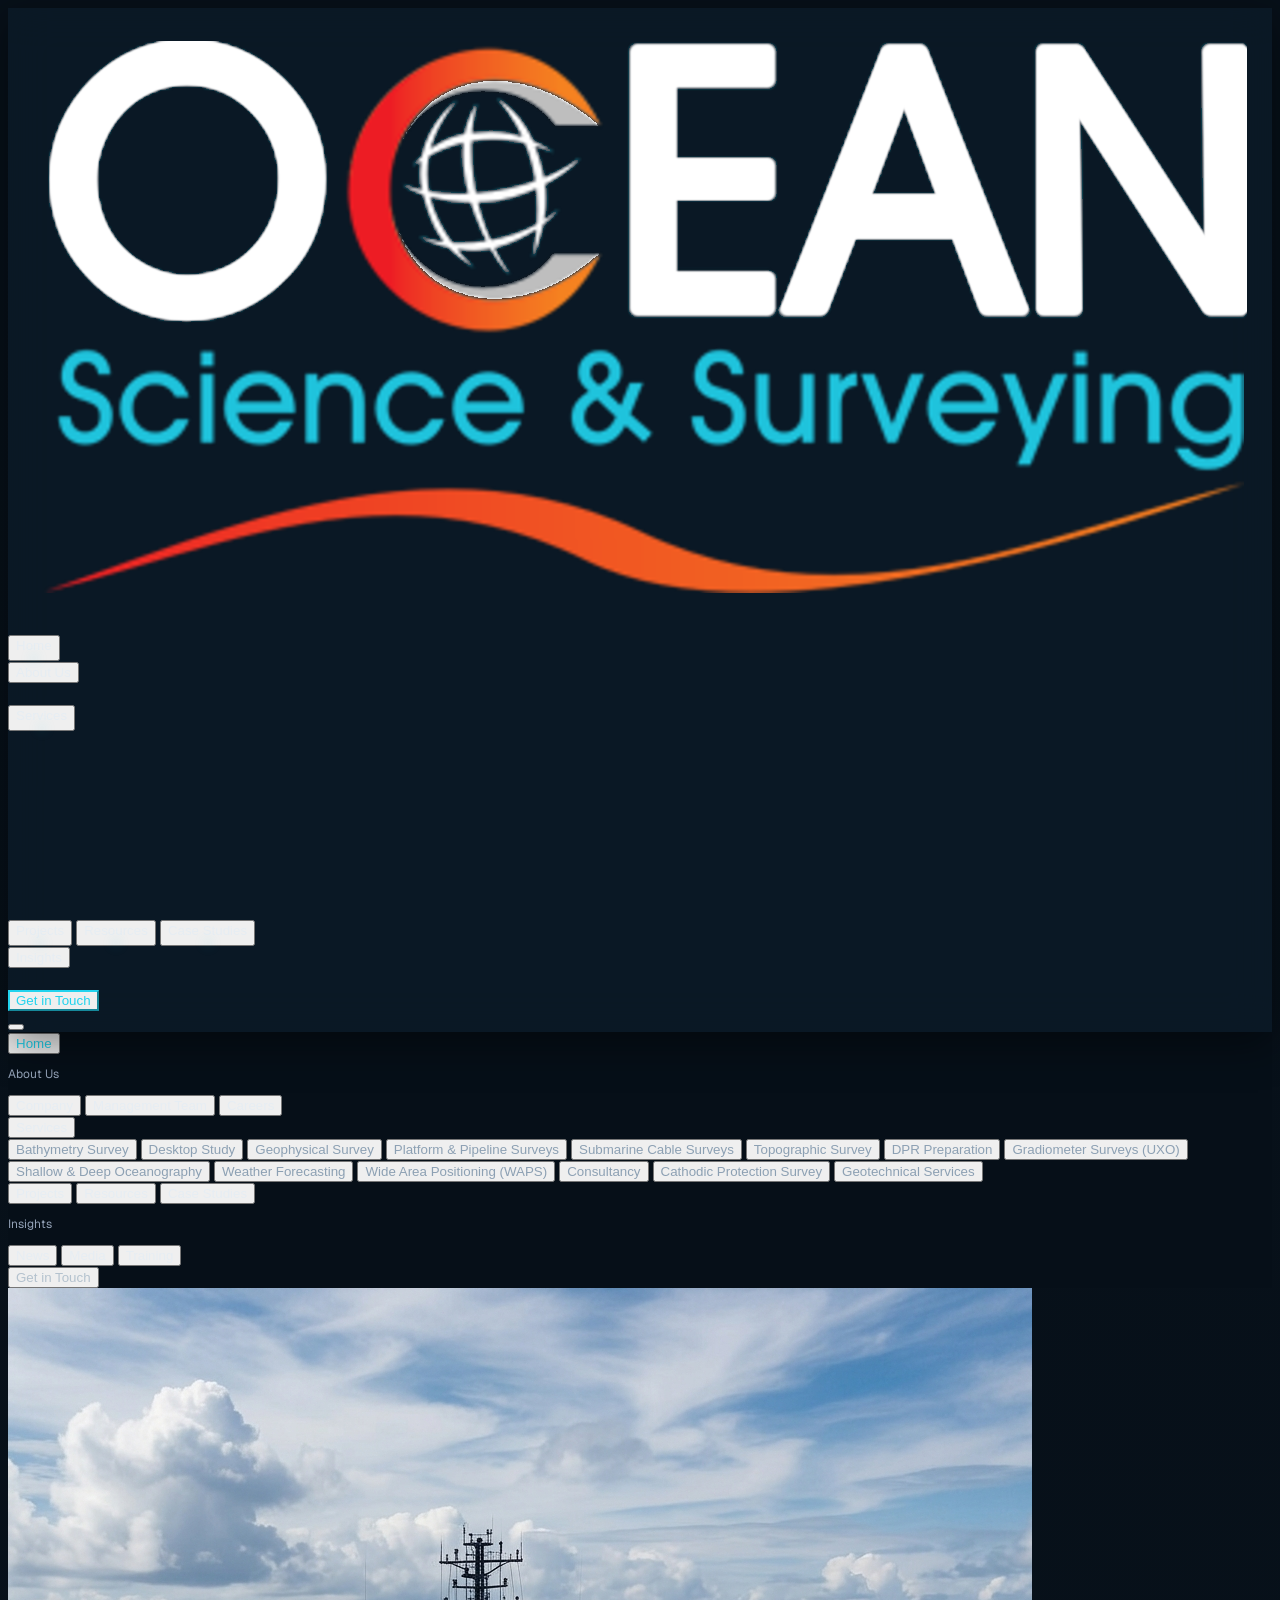
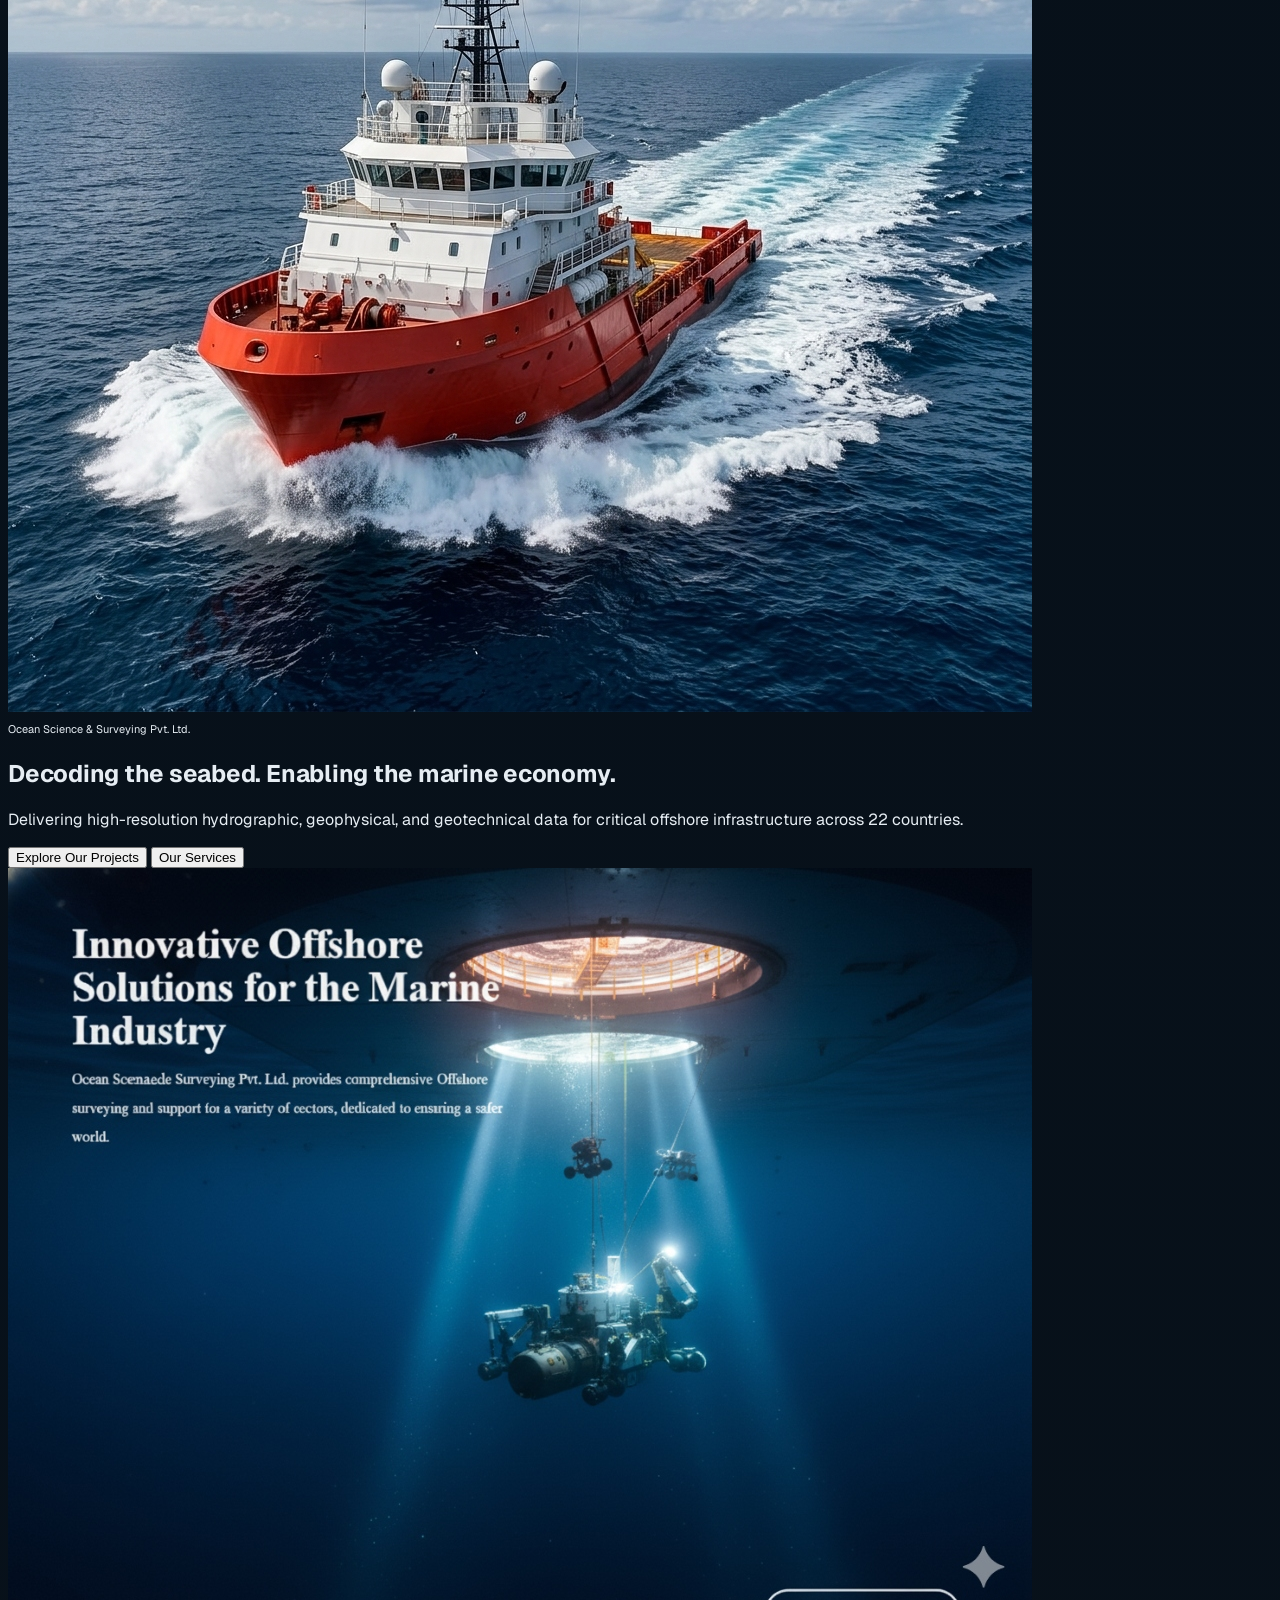
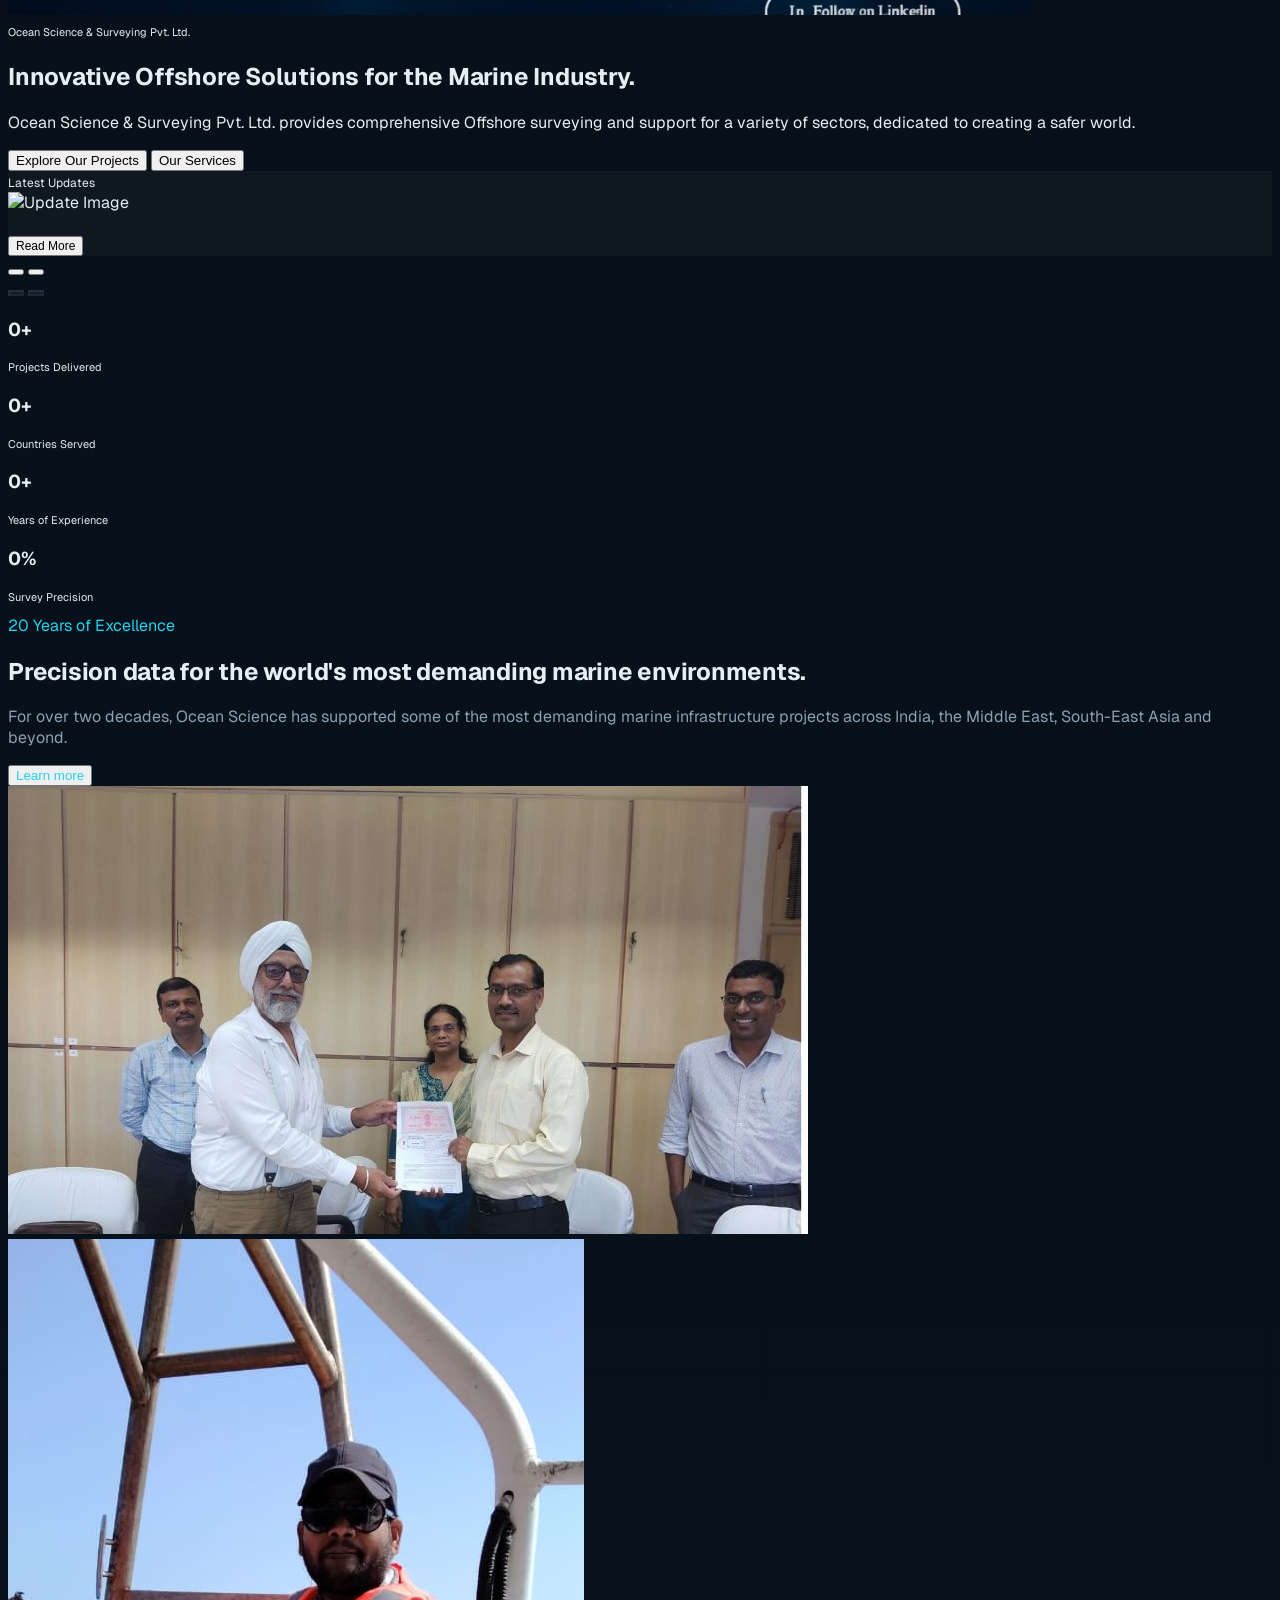
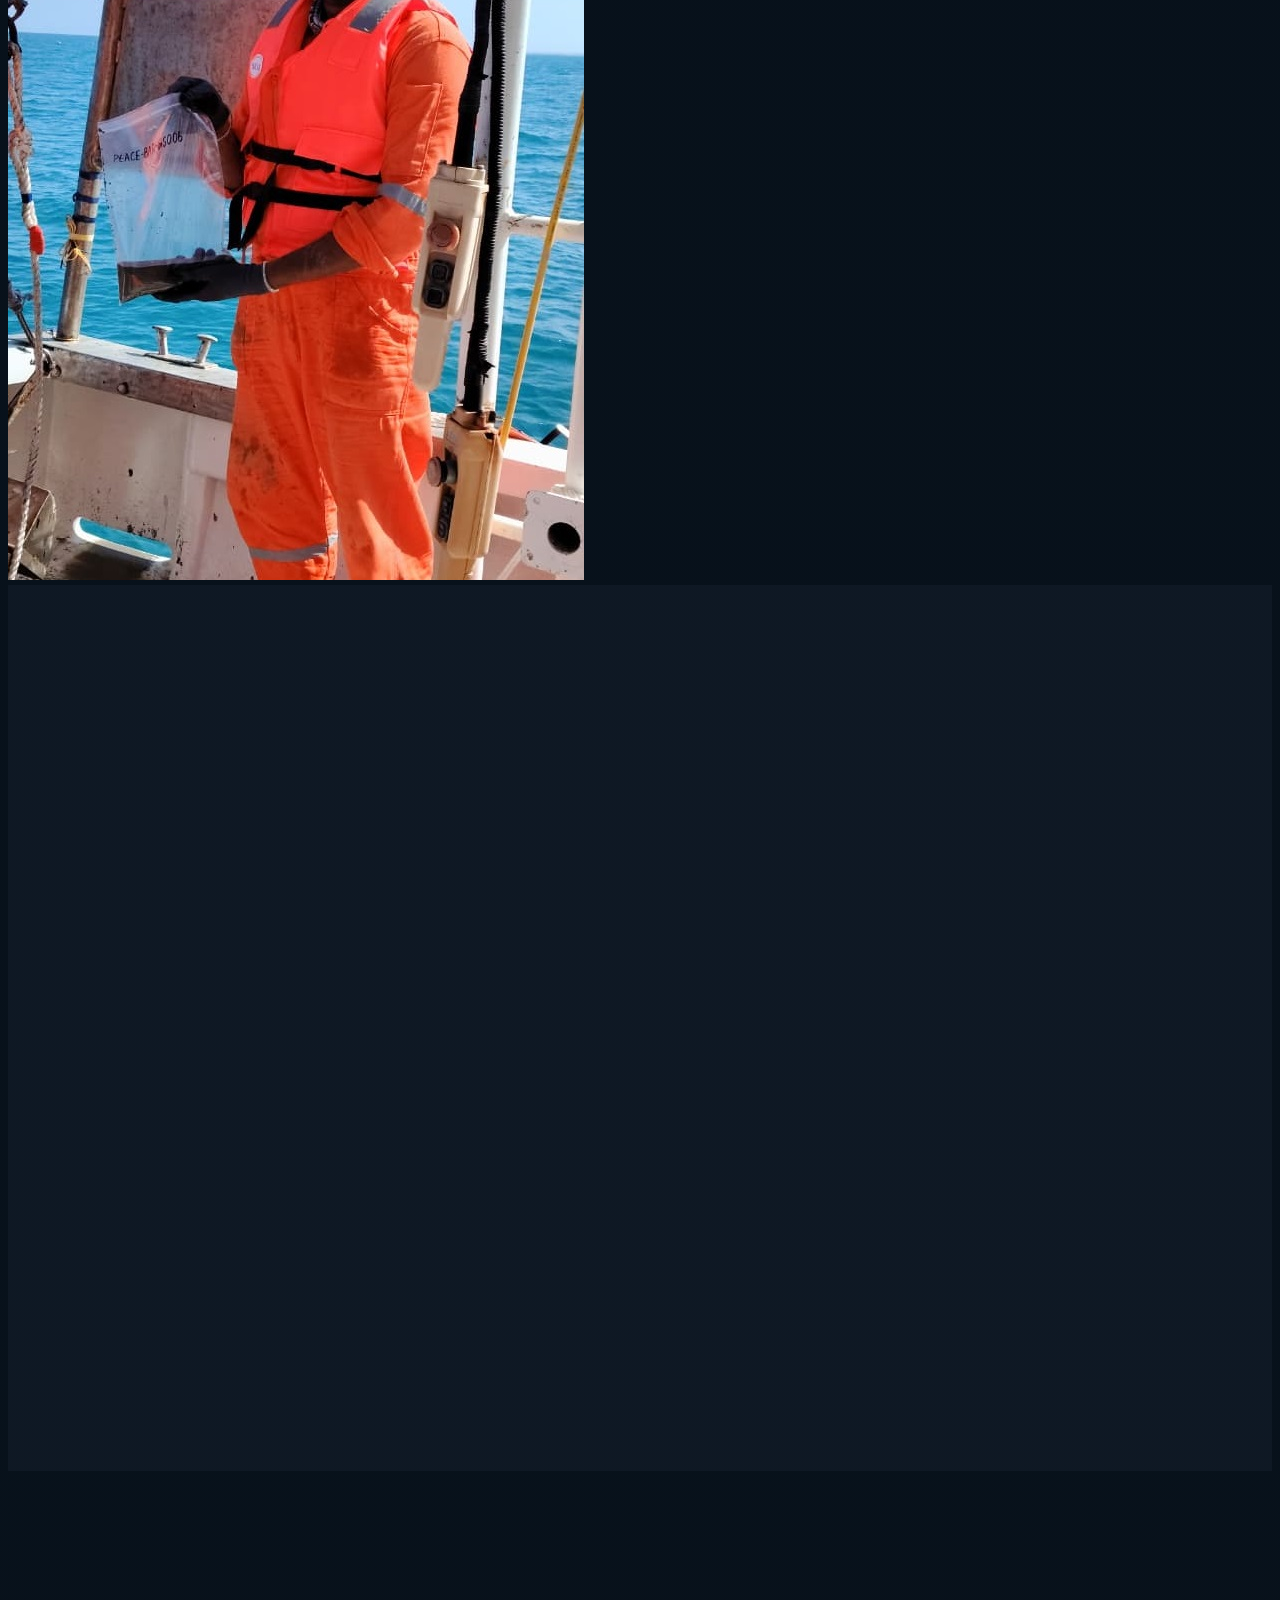
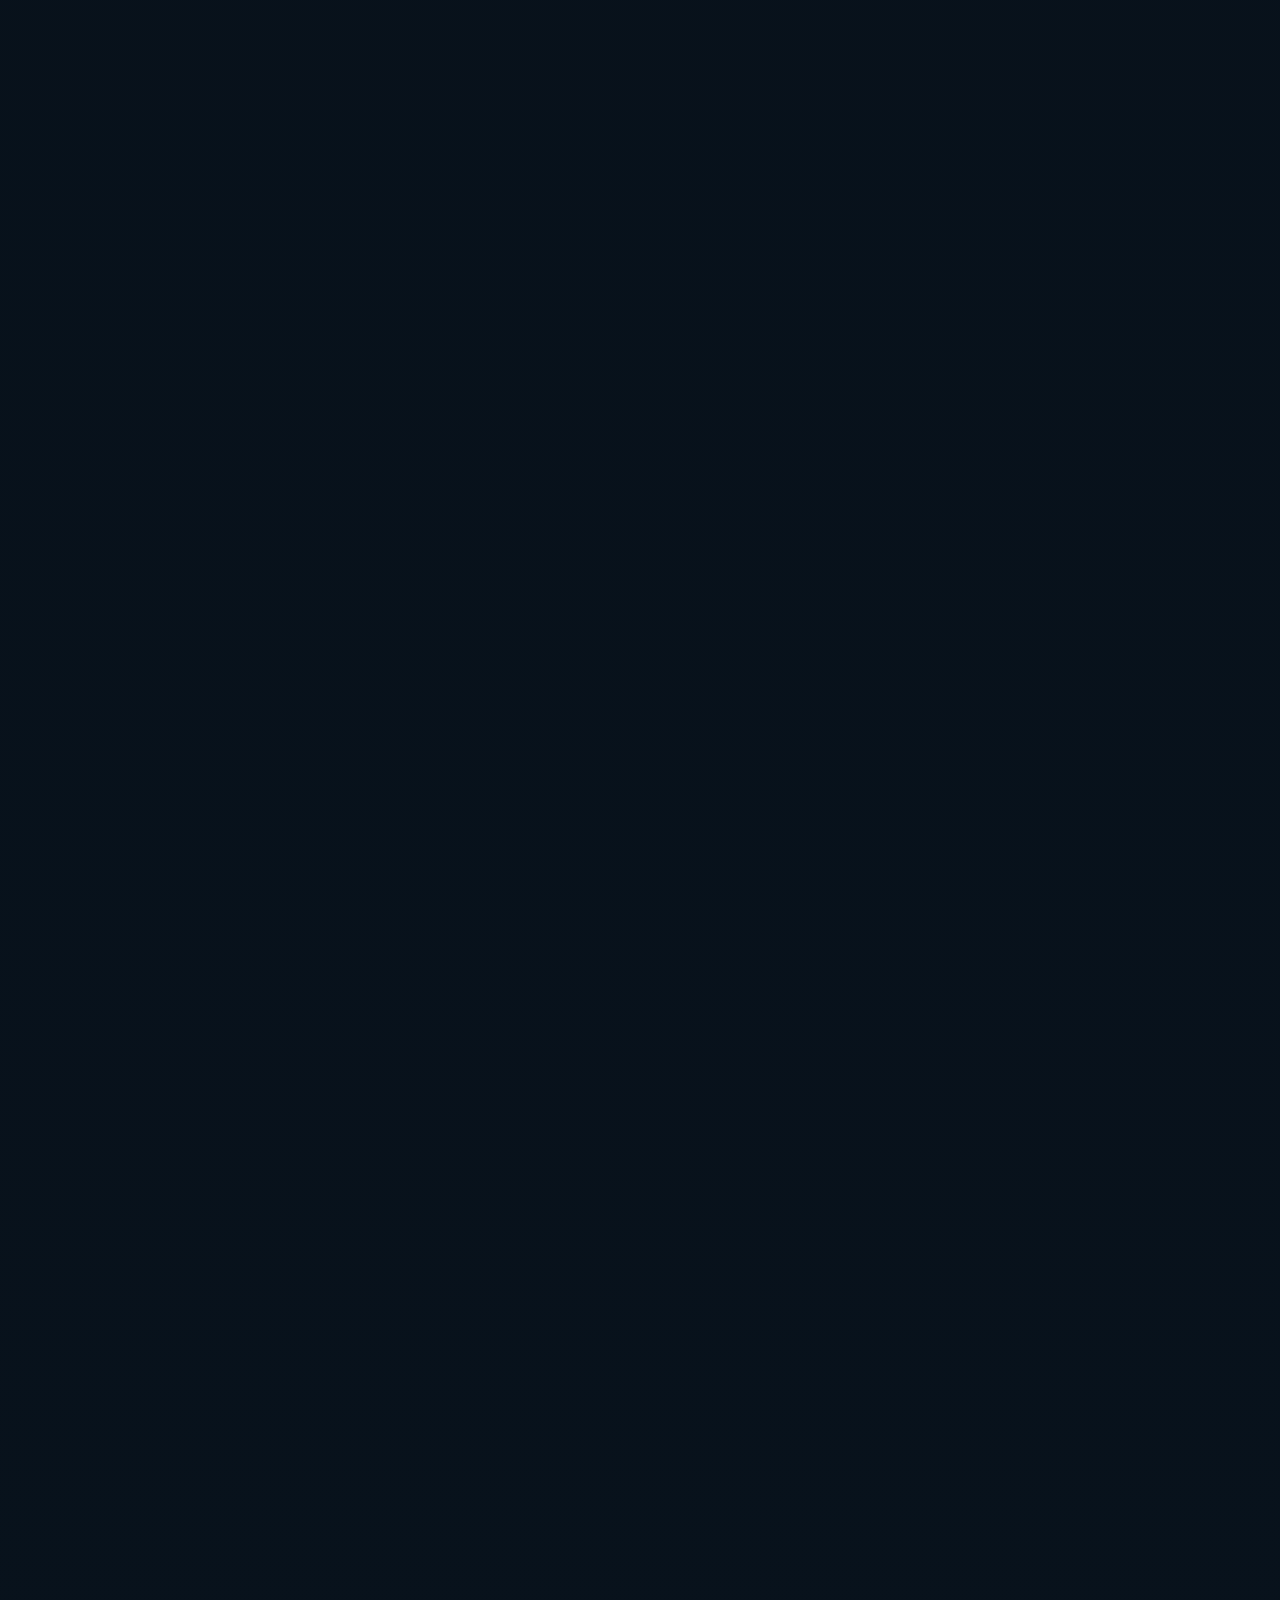
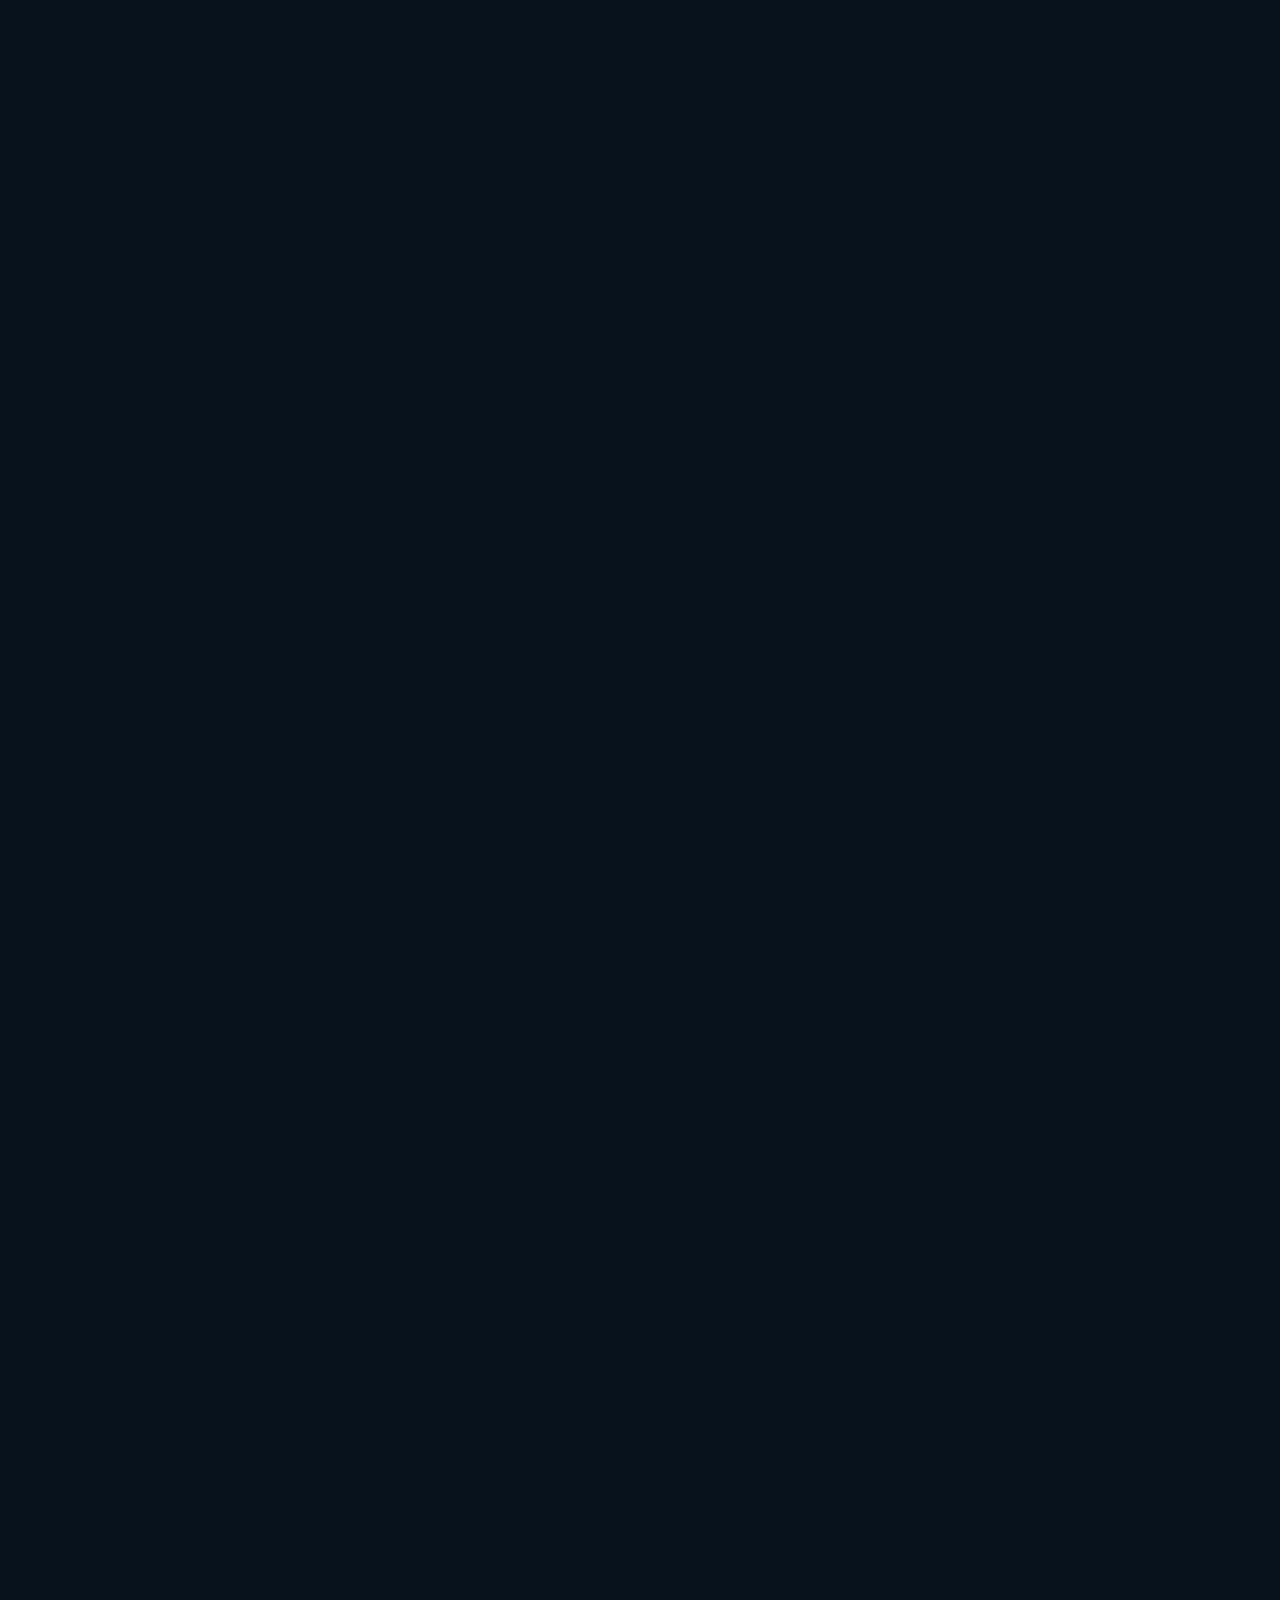
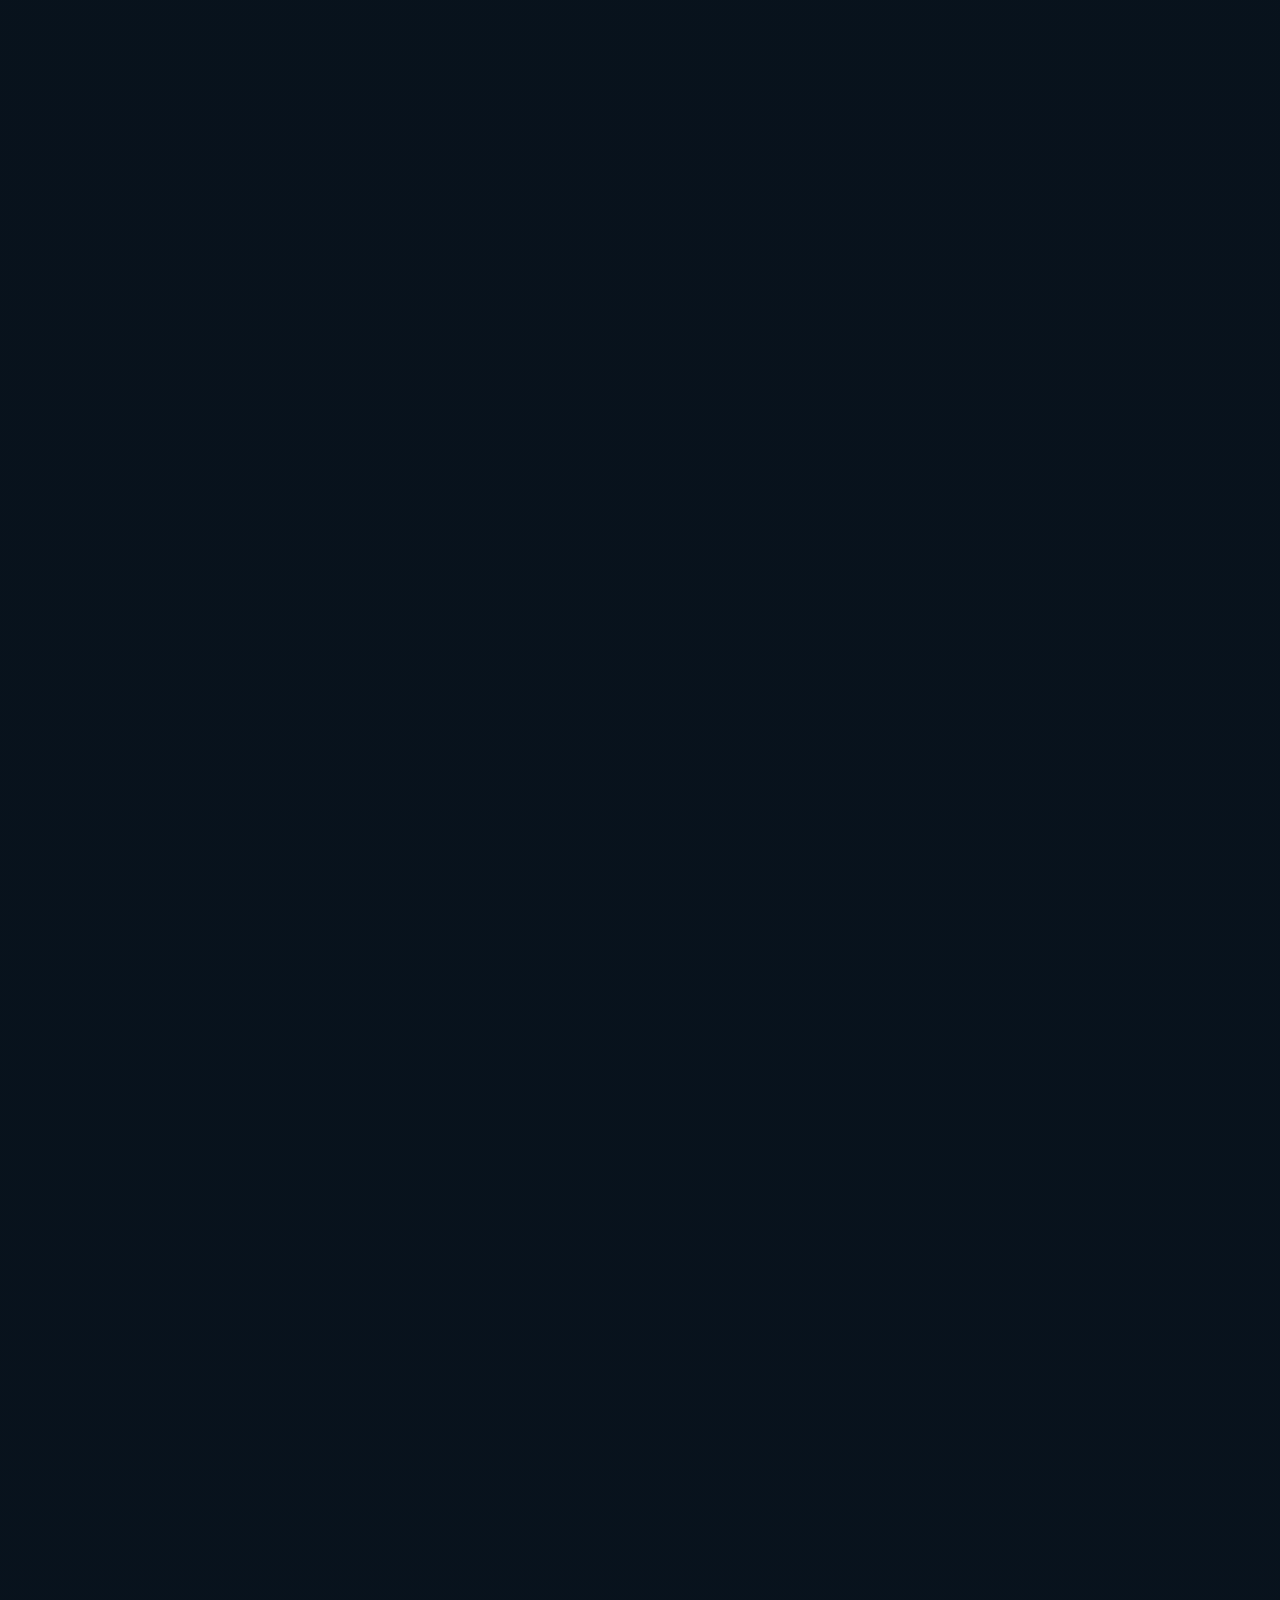
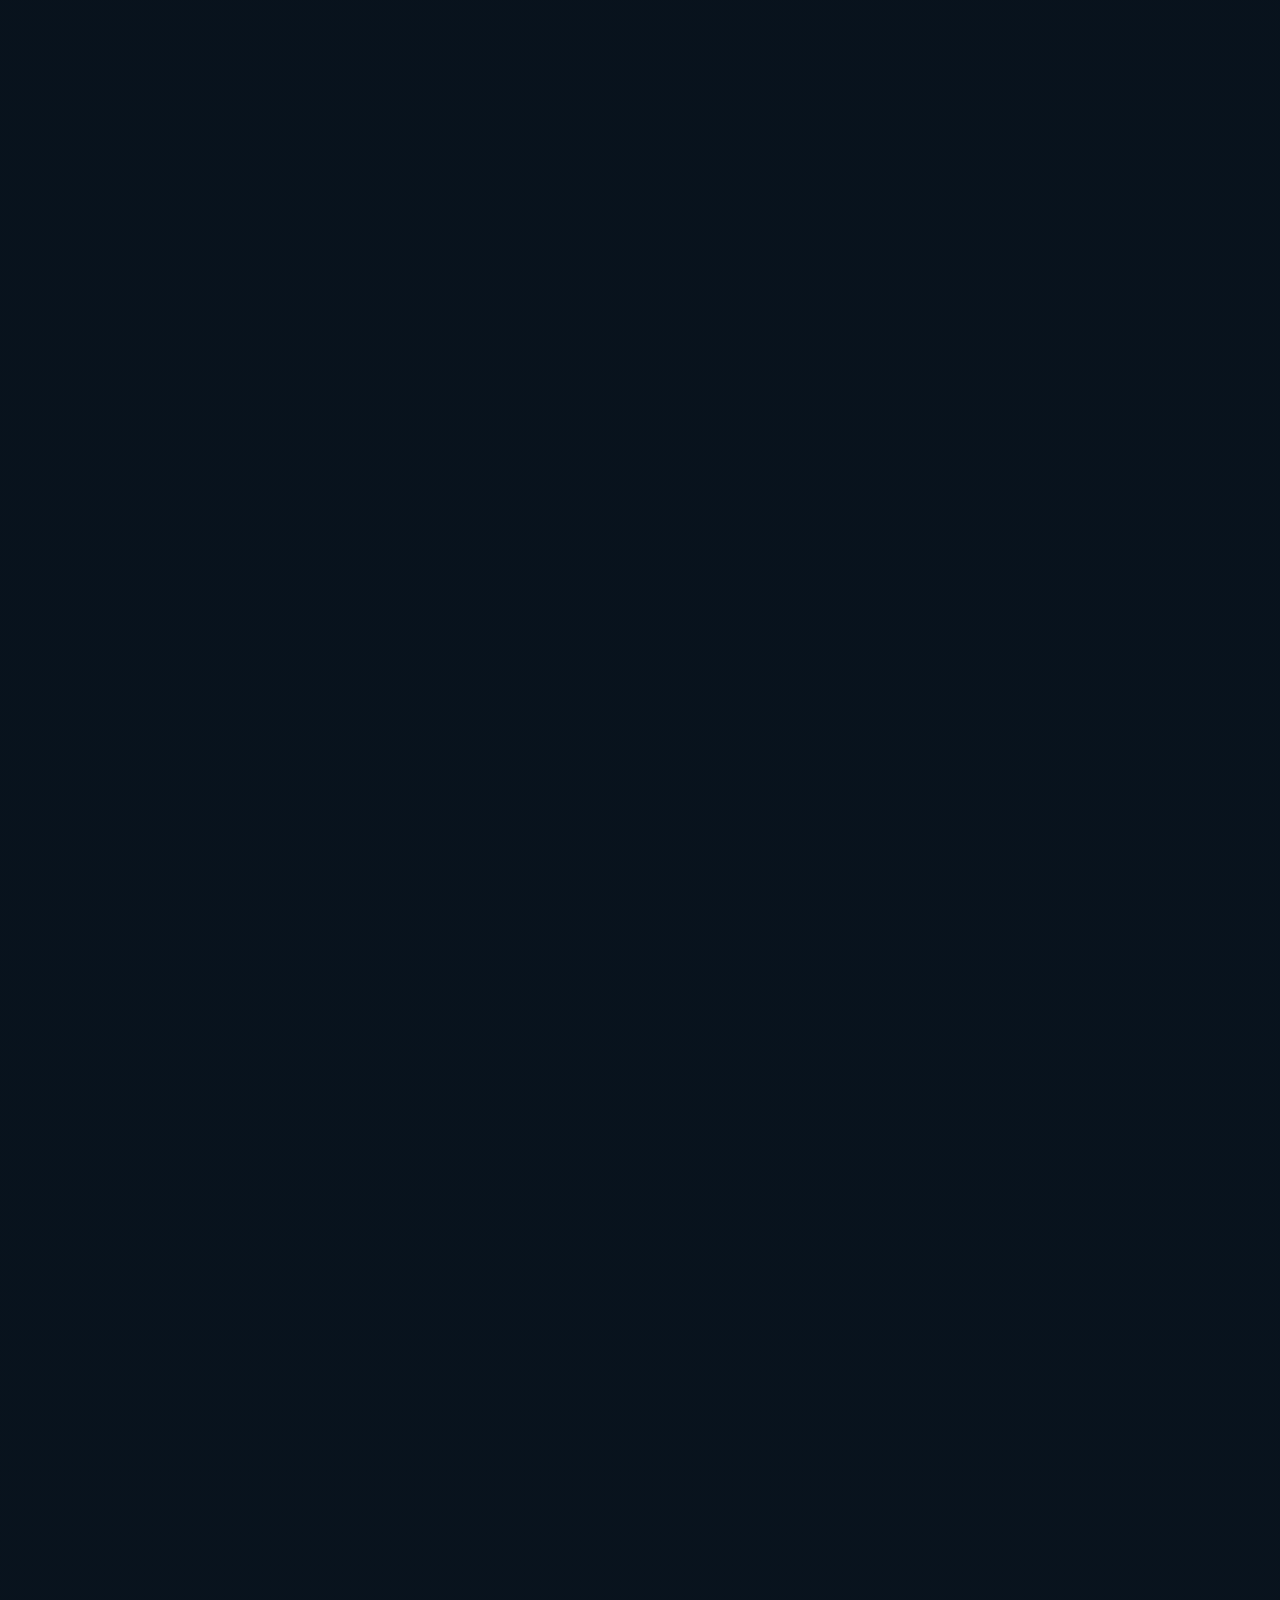
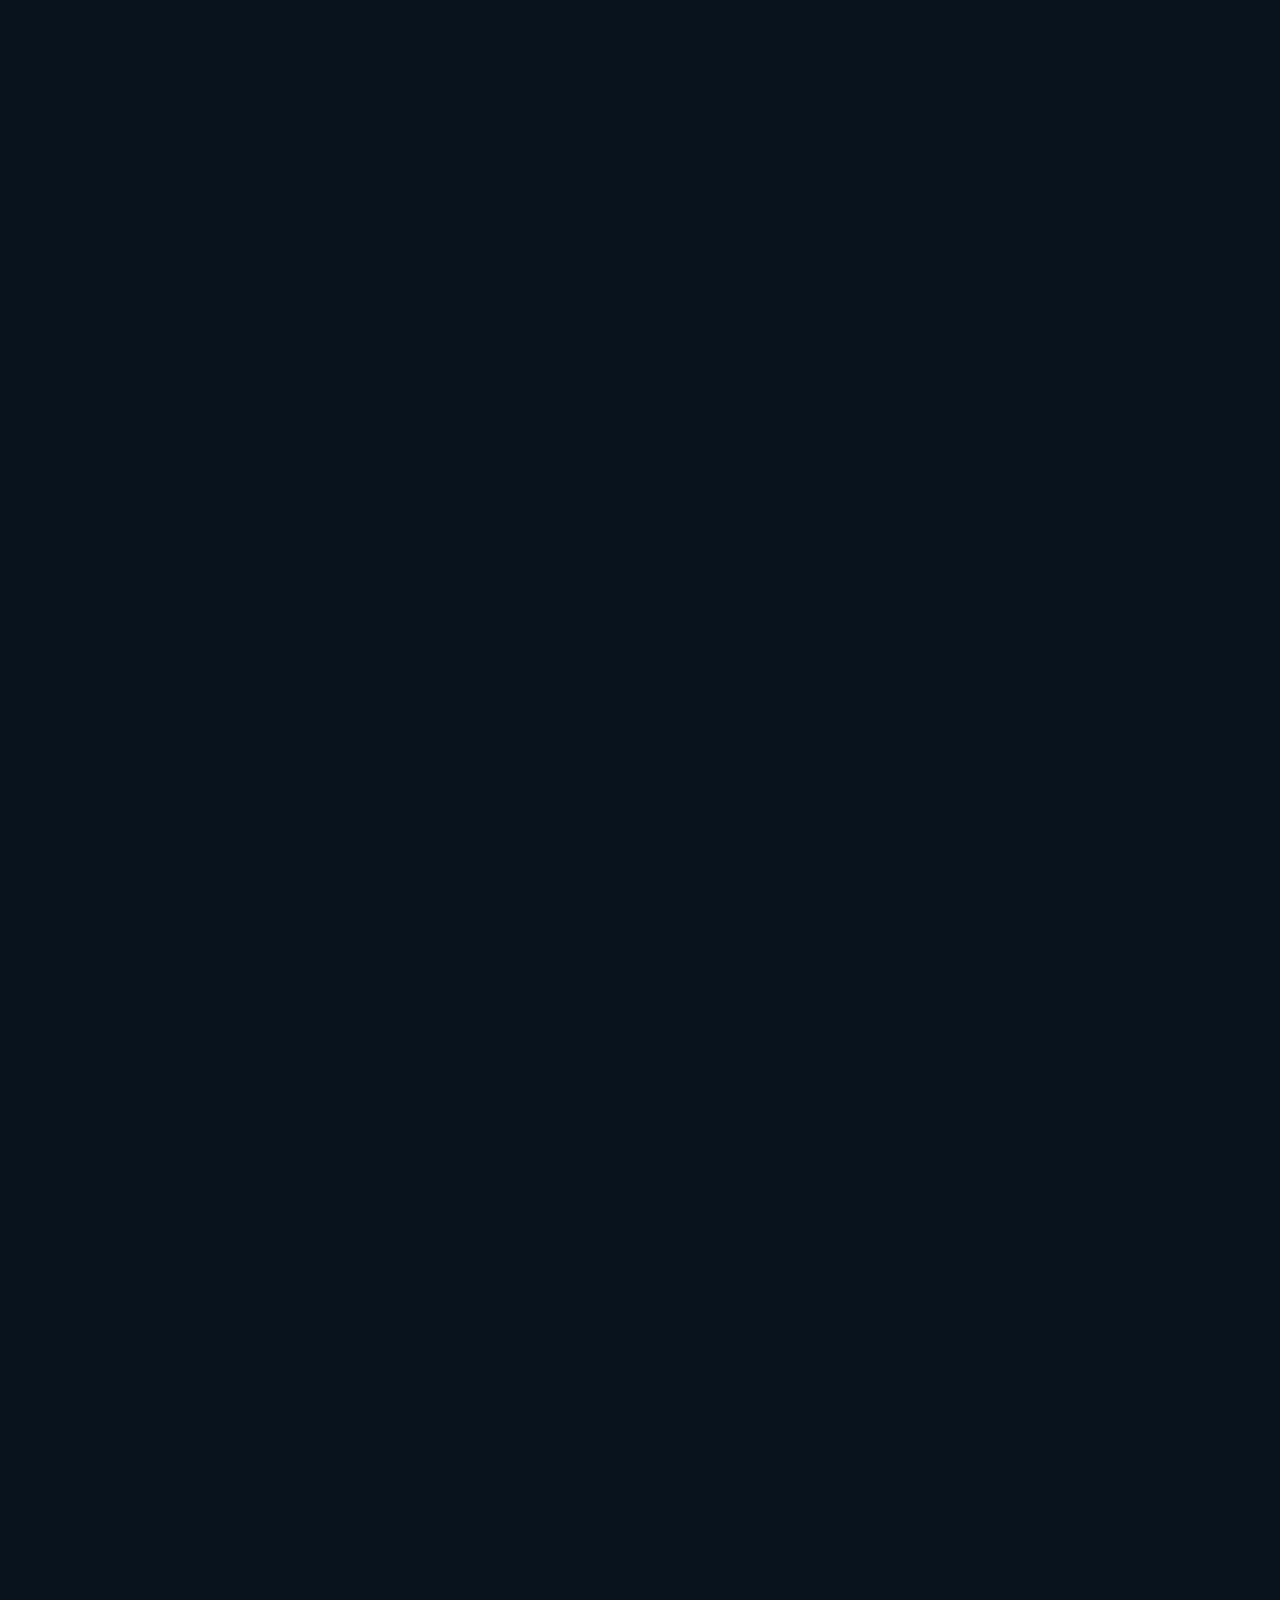
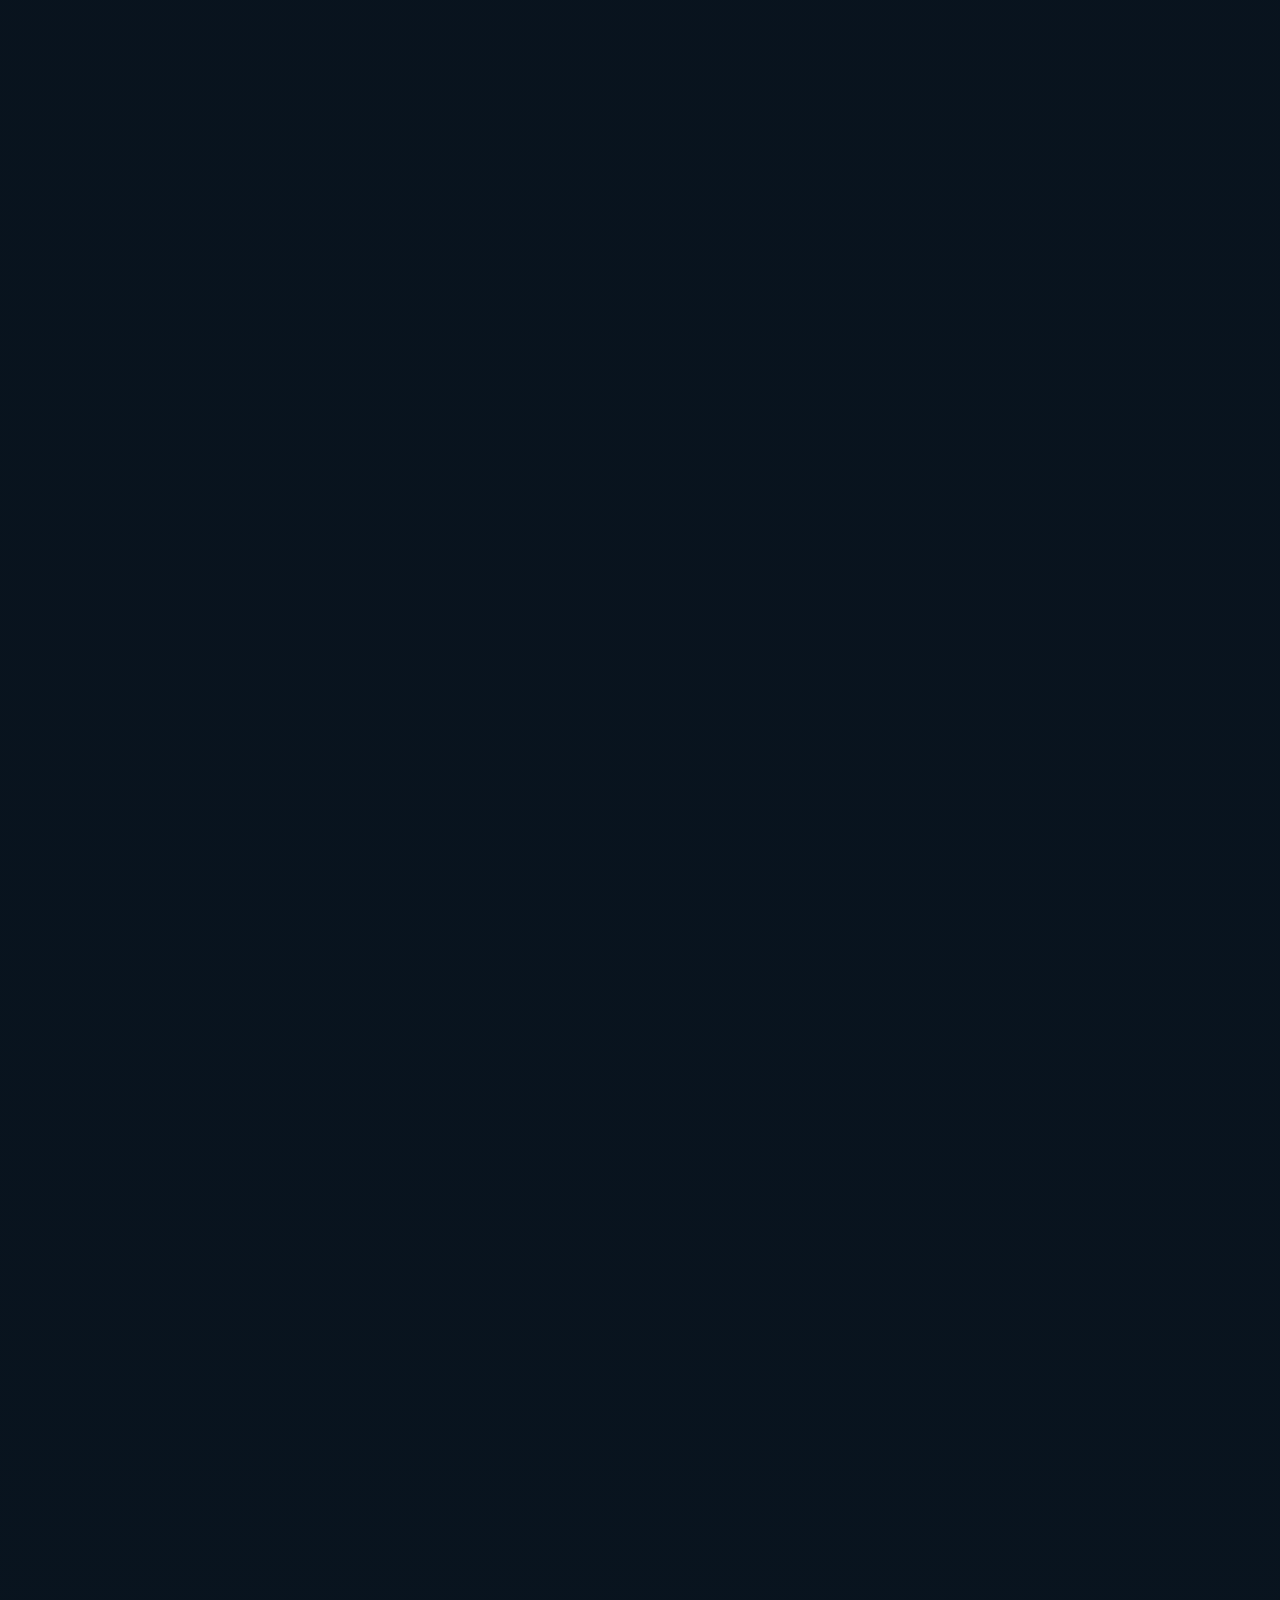
==== commit 887a4231: "Update: August 2026 sync - UI improvements, optimized images, new assets Changes include:  - Updated" ====
--- a/INDEX.HTML
+++ b/INDEX.HTML
@@ -1,11 +1,11 @@
-﻿<!DOCTYPE html>
+<!DOCTYPE html>
 <html lang="en">
 
 <head>
     <meta charset="UTF-8">
     <meta name="viewport" content="width=device-width, initial-scale=1.0">
     <meta name="description"
-        content="Ocean Science & Surveying Pvt. Ltd. â€” Leading provider of offshore hydrographic, geophysical and geotechnical survey services across India and the Middle East.">
+        content="Ocean Science & Surveying Pvt. Ltd. — Leading provider of offshore hydrographic, geophysical and geotechnical survey services across India and the Middle East.">
     <meta name="keywords"
         content="ocean survey, hydrographic survey, offshore survey, marine survey, geophysical survey, India">
     <meta name="author" content="Ocean Science & Surveying Pvt. Ltd.">
@@ -40,6 +40,7 @@
     <link
         href="https://fonts.googleapis.com/css2?family=Space+Grotesk:wght@400;500;600;700&family=Instrument+Sans:wght@400;500;600&display=swap"
         rel="stylesheet">
+    <link href="https://fonts.googleapis.com/css2?family=Geist:wght@300;400;500;600;700&display=swap" rel="stylesheet">
     <link rel="stylesheet" href="style.css">
 
 
@@ -148,7 +149,7 @@
         body {
             background: linear-gradient(180deg, var(--site-bg) 0%, var(--site-bg-alt) 100%);
             color: var(--site-text);
-            font-family: 'Instrument Sans', system-ui, sans-serif;
+            font-family: 'Geist', 'Instrument Sans', system-ui, sans-serif;
         }
 
         h1,
@@ -157,7 +158,7 @@
         h4,
         h5,
         h6 {
-            font-family: 'Space Grotesk', sans-serif;
+            font-family: 'Geist', 'Space Grotesk', sans-serif;
             letter-spacing: -0.01em;
         }
 
@@ -844,83 +845,86 @@
 
         <!-- HOME PAGE -->
         <section id="page-home" class="page-content active">
-            <div id="hero-slider" class="relative overflow-x-hidden pb-0 md:pb-[150px]">
-                <!-- Slides Container -->
-                <div id="slides-container" class="flex transition-transform duration-700 ease-in-out"
-                    style="transform: translateX(0%);">
+            <div id="hero-slider" class="relative overflow-x-hidden pb-0 md:pb-[150px] min-h-[100vh] bg-black font-geist">
+                <!-- Slides Container (z-10) -->
+                <div id="slides-container" class="relative z-10 flex transition-transform duration-700 ease-in-out" style="transform: translateX(0%);">
+                    
                     <!-- Slide 1 -->
-                    <div class="w-full flex-shrink-0 relative active-slide">
-                        <div class="hero-slide-bg absolute inset-0 z-0 bg-cover bg-center"
-                            data-bg="./IMAGES/HOME/89989898.png"
-                            style="background-image: url('./IMAGES/HOME/89989898.png');">
-                            <div
-                                class="absolute inset-0 bg-gradient-to-r from-[#242424]/95 via-[#242424]/50 to-transparent">
-                            </div>
-                        </div>
-                        <div class="relative z-10 flex flex-col justify-start md:justify-center px-6 lg:px-16 min-h-[100svh] pt-28 md:pt-24 pb-10">
+                    <div class="w-full flex-shrink-0 relative active-slide min-h-[100vh]">
+                        <!-- Slide 1 Background (Moving vessel on the surface) -->
+                        <img
+                            src="./IMAGES/HOME/survey_vessel_towed_fish.png"
+                            alt="Ocean Survey Vessel Cruising"
+                            class="absolute inset-0 h-full w-full object-cover object-center z-0"
+                        />
+                        <div class="absolute inset-0 bg-black/45 pointer-events-none z-0"></div>
+
+                        <div class="relative z-10 flex flex-col justify-start md:justify-center px-6 lg:px-16 min-h-[100vh] pt-28 md:pt-24 pb-10">
                             <div class="max-w-4xl">
-                                <div class="flex items-center gap-4 mb-8">
-                                    <div class="w-12 h-[2px] bg-[#ff6b00]"></div>
-                                    <span class="text-white font-bold tracking-[0.2em] text-[9px] uppercase">Ocean
-                                        Science & Surveying Pvt. Ltd.</span>
+                                <div class="flex items-center gap-4 mb-6 animate-[fadeSlideUp_0.8s_ease_0.2s_both]">
+                                    <div class="w-12 h-[2px] bg-[#22d3ee]"></div>
+                                    <span class="text-white font-bold tracking-[0.2em] text-[9px] uppercase">Ocean Science & Surveying Pvt. Ltd.</span>
                                 </div>
-                                <h1 +
-                                    class="text-4xl md:text-6xl lg:text-7xl font-extrabold tracking-tight leading-[1.05] mb-8">
+                                <h1 class="text-4xl md:text-6xl lg:text-7xl font-extrabold tracking-tight leading-[1.05] mb-8 animate-[fadeSlideUp_0.8s_ease_0.4s_both]">
                                     <span class="text-white block">Decoding the</span>
                                     <span class="text-white block">seabed.</span>
                                     <span class="text-gray-400 block">Enabling the marine</span>
                                     <span class="text-gray-400 block">economy.</span>
                                 </h1>
-                                <p class="text-gray-300 text-sm md:text-base max-w-xl pr-8 mb-8 md:mb-12 leading-relaxed">
-                                    Delivering high-resolution hydrographic, geophysical, and geotechnical data for
-                                    critical offshore infrastructure across 22 countries.</p>
-                                <div class="flex flex-col sm:flex-row gap-4">
+                                <p class="text-gray-300 text-sm md:text-base max-w-xl pr-8 mb-8 md:mb-12 leading-relaxed animate-[fadeSlideUp_0.8s_ease_0.7s_both]">
+                                    Delivering high-resolution hydrographic, geophysical, and geotechnical data for critical offshore infrastructure across 22 countries.</p>
+                                <div class="flex flex-col sm:flex-row gap-4 animate-[fadeSlideUp_0.8s_ease_0.9s_both]">
                                     <button onclick="navigateTo('projects')"
-                                        class="bg-[#ff6b00] hover:bg-[#f59e0b] text-[#121212] font-bold text-xs tracking-wide py-4 px-8 rounded-sm transition-colors flex items-center justify-center gap-2">Explore
-                                        Our Projects <i data-lucide="arrow-right" class="w-4 h-4"></i></button>
+                                        class="bg-[#22d3ee] hover:bg-[#38bdf8] text-black font-bold text-xs tracking-wide py-4 px-8 rounded-lg transition-all flex items-center justify-center gap-2 shadow-lg">
+                                        Explore Our Projects <i data-lucide="arrow-right" class="w-4 h-4"></i>
+                                    </button>
                                     <button onclick="navigateTo('services')"
-                                        class="bg-[#242424] hover:bg-[#242424] border border-gray-700 text-white font-bold text-xs tracking-wide py-4 px-8 rounded-sm transition-colors">Our
-                                        Services</button>
+                                        class="bg-slate-900/60 hover:bg-slate-800/80 border border-slate-700/80 text-white font-bold text-xs tracking-wide py-4 px-8 rounded-lg transition-colors">
+                                        Our Services
+                                    </button>
                                 </div>
                             </div>
                         </div>
                     </div>
+
                     <!-- Slide 2 -->
-                    <div class="w-full flex-shrink-0 relative active-slide">
-                        <div class="hero-slide-bg absolute inset-0 z-0 bg-cover bg-center"
-                            data-bg="./IMAGES/HOME/7559391310.png">
-                            <div
-                                class="absolute inset-0 bg-gradient-to-r from-[#242424]/95 via-[#242424]/50 to-transparent">
-                            </div>
-                        </div>
-                        <div class="relative z-10 flex flex-col justify-start md:justify-center px-6 lg:px-16 min-h-[100svh] pt-28 md:pt-24 pb-10">
+                    <div class="w-full flex-shrink-0 relative min-h-[100vh]">
+                        <!-- Slide 2 Background (Underwater ROV / subsea crawler equipment) -->
+                        <img
+                            src="./IMAGES/HOME/underwater_rov_equipment.jpg"
+                            alt="Subsea ROV Survey Operations"
+                            class="absolute inset-0 h-full w-full object-cover object-center z-0"
+                        />
+                        <div class="absolute inset-0 bg-black/45 pointer-events-none z-0"></div>
+
+                        <div class="relative z-10 flex flex-col justify-start md:justify-center px-6 lg:px-16 min-h-[100vh] pt-28 md:pt-24 pb-10">
                             <div class="max-w-4xl">
-                                <div class="flex items-center gap-4 mb-8">
-                                    <div class="w-12 h-[2px] bg-[#ff6b00]"></div>
-                                    <span class="text-white font-bold tracking-[0.2em] text-[9px] uppercase">Ocean
-                                        Science & Surveying Pvt. Ltd.</span>
+                                <div class="flex items-center gap-4 mb-6">
+                                    <div class="w-12 h-[2px] bg-[#22d3ee]"></div>
+                                    <span class="text-white font-bold tracking-[0.2em] text-[9px] uppercase">Ocean Science & Surveying Pvt. Ltd.</span>
                                 </div>
-                                <h1 +
-                                    class="text-4xl md:text-6xl lg:text-7xl font-extrabold tracking-tight leading-[1.05] mb-8">
+                                <h1 class="text-4xl md:text-6xl lg:text-7xl font-extrabold tracking-tight leading-[1.05] mb-8">
                                     <span class="text-white block">Innovative Offshore</span>
                                     <span class="text-gray-400 block">Solutions for </span>
                                     <span class="text-gray-400 block">the Marine</span>
                                     <span class="text-gray-400 block">Industry.</span>
                                 </h1>
                                 <p class="text-gray-300 text-sm md:text-base max-w-xl pr-8 mb-8 md:mb-12 leading-relaxed">
-                                    Ocean Science & Surveying Pvt. Ltd. provides comprehensive Offshore surveying and
-                                    support for a variety of sectors, dedicated to creating a safer world.</p>
+                                    Ocean Science & Surveying Pvt. Ltd. provides comprehensive Offshore surveying and support for a variety of sectors, dedicated to creating a safer world.</p>
                                 <div class="flex flex-col sm:flex-row gap-4">
                                     <button onclick="navigateTo('projects')"
-                                        class="bg-[#ff6b00] hover:bg-[#f59e0b] text-[#121212] font-bold text-xs tracking-wide py-4 px-8 rounded-sm transition-colors flex items-center justify-center gap-2">Explore
-                                        Our Projects <i data-lucide="arrow-right" class="w-4 h-4"></i></button>
+                                        class="bg-[#22d3ee] hover:bg-[#38bdf8] text-black font-bold text-xs tracking-wide py-4 px-8 rounded-lg transition-all flex items-center justify-center gap-2 shadow-lg">
+                                        Explore Our Projects <i data-lucide="arrow-right" class="w-4 h-4"></i>
+                                    </button>
                                     <button onclick="navigateTo('services')"
-                                        class="bg-[#242424] hover:bg-[#242424] border border-gray-700 text-white font-bold text-xs tracking-wide py-4 px-8 rounded-sm transition-colors">Our
-                                        Services</button>
+                                        class="bg-slate-900/60 hover:bg-slate-800/80 border border-slate-700/80 text-white font-bold text-xs tracking-wide py-4 px-8 rounded-lg transition-colors">
+                                        Our Services
+                                    </button>
                                 </div>
                             </div>
                         </div>
                     </div>
+
                 </div>
 
                 <!-- Hero News Widget -->
@@ -954,7 +958,7 @@
 
                 <!-- Slider Controls -->
                 <div class="absolute z-20 bottom-[240px] md:bottom-[170px] left-6 lg:left-16 flex gap-2">
-                    <button id="slide-dot-0" class="w-12 h-[3px] bg-[#ff6b00] transition-colors"></button>
+                    <button id="slide-dot-0" class="w-12 h-[3px] bg-[#22d3ee] transition-colors"></button>
                     <button id="slide-dot-1" class="w-12 h-[3px] bg-gray-600 transition-colors"></button>
                 </div>
                 <button id="prev-slide"
@@ -969,7 +973,7 @@
                     class="absolute bottom-0 left-0 w-full border-t border-gray-800/60 z-30 bg-[#0b1120]/70 backdrop-blur-md translate-y-32 md:translate-y-[150px]">
                     <!-- Subtle glow effect over the first stat -->
                     <div
-                        class="absolute top-0 left-[10%] md:left-[12%] w-[30%] md:w-[15%] h-[2px] bg-orange-400 shadow-[0_0_30px_15px_rgba(251,146,60,0.3)]">
+                        class="absolute top-0 left-[10%] md:left-[12%] w-[30%] md:w-[15%] h-[2px] bg-[#22d3ee] shadow-[0_0_30px_15px_rgba(34,211,238,0.3)]">
                     </div>
                     <div class="max-w-7xl mx-auto px-6 lg:px-16 py-10 md:py-12">
                         <div
@@ -980,7 +984,7 @@
                                     class="text-4xl md:text-5xl font-extrabold text-white mb-3 flex items-center tracking-tight">
                                     <span class="counter-number" id="projects-delivered-counter"
                                         data-target="0">0</span><span
-                                        class="text-orange-400 text-2xl md:text-3xl ml-1 font-bold">+</span>
+                                        class="text-[#22d3ee] text-2xl md:text-3xl ml-1 font-bold">+</span>
                                 </h3>
                                 <p
                                     class="text-gray-400 text-[9px] md:text-[10px] font-bold tracking-[0.2em] uppercase text-center">
@@ -991,7 +995,7 @@
                                 <h3
                                     class="text-4xl md:text-5xl font-extrabold text-white mb-3 flex items-center tracking-tight">
                                     <span class="counter-number" data-target="22">0</span><span
-                                        class="text-orange-400 text-2xl md:text-3xl ml-1 font-bold">+</span>
+                                        class="text-[#22d3ee] text-2xl md:text-3xl ml-1 font-bold">+</span>
                                 </h3>
                                 <p
                                     class="text-gray-400 text-[9px] md:text-[10px] font-bold tracking-[0.2em] uppercase text-center">
@@ -1002,7 +1006,7 @@
                                 <h3
                                     class="text-4xl md:text-5xl font-extrabold text-white mb-3 flex items-center tracking-tight">
                                     <span class="counter-number" data-target="20">0</span><span
-                                        class="text-orange-400 text-2xl md:text-3xl ml-1 font-bold">+</span>
+                                        class="text-[#22d3ee] text-2xl md:text-3xl ml-1 font-bold">+</span>
                                 </h3>
                                 <p
                                     class="text-gray-400 text-[9px] md:text-[10px] font-bold tracking-[0.2em] uppercase text-center">
@@ -1013,7 +1017,7 @@
                                 <h3
                                     class="text-4xl md:text-5xl font-extrabold text-white mb-3 flex items-center tracking-tight">
                                     <span class="counter-number" data-target="99">0</span><span
-                                        class="text-orange-400 text-2xl md:text-3xl ml-1 font-bold">%</span>
+                                        class="text-[#22d3ee] text-2xl md:text-3xl ml-1 font-bold">%</span>
                                 </h3>
                                 <p
                                     class="text-gray-400 text-[9px] md:text-[10px] font-bold tracking-[0.2em] uppercase text-center">
@@ -1817,7 +1821,7 @@
                     <div class="lg:col-span-8">
                         <i data-lucide="quote" class="w-12 h-12 text-[#ff6b00]/40 mb-6"></i>
                         <h3 class="text-2xl md:text-4xl font-bold text-white mb-6 leading-tight">"Our commitment to
-                            precision and safety is not just a standardâ€”it's the foundation of everything we do in the
+                            precision and safety is not just a standard—it's the foundation of everything we do in the
                             offshore industry."</h3>
                         <p class="text-gray-400 text-lg mb-8 leading-relaxed">For over two decades, Ocean Science &
                             Surveying
@@ -3161,7 +3165,7 @@
                                                 Area Size / Route Length</label>
                                             <input type="text" id="rfq-size"
                                                 class="bg-[var(--site-bg)] border-2 border-gray-200 p-5 outline-none focus:border-[var(--site-accent)] transition-all text-lg rounded-2xl text-[var(--site-text)] placeholder-gray-400 focus:shadow-[0_0_0_4px_var(--site-accent-glow)]"
-                                                placeholder="e.g. 15 kmÂ² or 45 km route length">
+                                                placeholder="e.g. 15 km² or 45 km route length">
                                         </div>
                                         <div class="flex flex-col gap-3">
                                             <label
@@ -3298,7 +3302,7 @@
                                 <circle cx="4" cy="4" r="2"></circle>
                             </svg>
                         </a>
-                        <!-- X (Twitter) link â€” hidden until a profile exists.
+                        <!-- X (Twitter) link — hidden until a profile exists.
                              To enable: replace href="#" with the profile URL and delete the style="display:none" attribute. -->
                         <a href="#" id="footer-x-link" style="display:none"
                             class="w-10 h-10 rounded-full bg-slate-900 border border-slate-800 flex items-center justify-center text-slate-400 hover:text-cyan-400 hover:border-cyan-500/50 hover:shadow-[0_0_15px_rgba(6,182,212,0.3)] transition-all duration-300">
@@ -3504,7 +3508,6 @@
         ];
 
         const news = [
-            { cat: 'PROJECT', date: 'Aug 17, 2026', title: 'New Project: Survey Services for Submarine Cable Route Surveys in Abu Dhabi', sum: 'Ocean Science & Surveying Pvt. Ltd. has been awarded a contract by E-Marine PJSC for the hiring of survey services for a survey project in Abu Dhabi. The scope of work involves comprehensive submarine cable route surveys, further strengthening our presence in the Middle East and our expertise in supporting critical submarine cable infrastructure projects.', time: '3 min', img: './IMAGES/NEWS PAGE/ABU DHABI PROJECT.PNG' },
             { cat: 'INNOVATION', date: 'June 28, 2026', title: 'OSS Collaborates with IIT Delhi on Advanced Singlebeam Echosounder Development', sum: 'Ocean Science & Surveying Pvt. Ltd. is proud to announce a strategic collaboration with the Indian Institute of Technology (IIT) Delhi to co-develop a next-generation Singlebeam Echosounder. This partnership aims to enhance hydrographic surveying capabilities with cutting-edge, domestically engineered technology.', time: '4 min', img: './IMAGES/NEWS PAGE/IITDELHI.png' },
             { cat: 'PROJECT', date: 'June 15, 2026', title: 'New Project: Pipeline Depth Monitoring Survey for HVJ Pipeline Network', sum: 'Ocean Science & Surveying Pvt. Ltd. has been awarded a contract by GAIL India Ltd. The scope of work involves the hiring of contract services for pipeline depth monitoring surveys at perennial river crossing locations under the HVJ Pipeline Network.', time: '3 min', img: './IMAGES/NEWS PAGE/Pipeline depth survey overview infographic.png' },
             { cat: 'PROJECT', date: 'June 15, 2026', title: 'New Project: Pipeline Profile Survey for GAIL Maharashtra NG Pipeline Network', sum: 'Ocean Science & Surveying Pvt. Ltd. has been awarded a contract by GAIL India Ltd. The scope of work includes the hiring of contract services for pipeline profile surveys utilizing Bathymetry, Sub-Bottom Profiler, and Side Scan Sonar for pipeline river crossings across the GAIL Maharashtra Natural Gas (NG) Pipeline Network.', time: '3 min', img: './IMAGES/NEWS PAGE/GAIL MAHARASHTRA NG PIPELINE.png' },
@@ -3582,7 +3585,7 @@
         ];
 
         const resourcesData = [
-            { id: 'res-01', cat: 'Brochure', title: 'Ocean Science â€” Company Brochure 2026', desc: 'An overview of our six service lines, certifications, fleet of survey instruments and selected case studies from the past five years.', format: 'PDF', size: '8.4 MB', pages: '28 pages', date: '15 Jan 2026', icon: 'book-open' },
+            { id: 'res-01', cat: 'Brochure', title: 'Ocean Science — Company Brochure 2026', desc: 'An overview of our six service lines, certifications, fleet of survey instruments and selected case studies from the past five years.', format: 'PDF', size: '8.4 MB', pages: '28 pages', date: '15 Jan 2026', icon: 'book-open' },
             { id: 'res-02', cat: 'Capability Sheet', title: 'Bathymetric & Hydrographic Survey Capabilities', desc: 'Detailed capability statement covering multibeam, singlebeam, ADCP and tide-gauge spreads, IHO Order compliance and recent deliverables.', format: 'PDF', size: '2.1 MB', pages: '8 pages', date: '2 Dec 2025', icon: 'file-text' },
             { id: 'res-03', cat: 'Capability Sheet', title: 'Geophysical Survey Capabilities', desc: 'Side-scan sonar, sub-bottom profiler and magnetometer service offering with sample data extracts and processing workflow.', format: 'PDF', size: '3.6 MB', pages: '10 pages', date: '2 Dec 2025', icon: 'file-text' },
             { id: 'res-04', cat: 'Capability Sheet', title: 'Marine Geotechnical Investigation Capabilities', desc: 'Offshore drilling, CPT, vibrocoring and in-house soil laboratory capabilities with reference to API RP 2GEO standards.', format: 'PDF', size: '4.2 MB', pages: '12 pages', date: '2 Dec 2025', icon: 'file-text' },
@@ -3596,7 +3599,6 @@
         let currentResourceSearch = '';
 
         const projectsData = [
-            { company: "E-Marine PJSC", projectName: "Hiring of Survey Services for Survey Project in Abu Dhabi (Submarine Cable Route Surveys)", location: "Abu Dhabi", country: "UAE", industry: "Submarine Cable Contractors", region: "Middle East", type: "Submarine Cable Route Surveys", services: ["Submarine Cable Route Surveys"], date: "17-08-2026", lat: 24.4539, lng: 54.3773, description: "Hiring of Survey Services for Survey Project in Abu Dhabi (Submarine Cable Route Surveys)." },
             { company: "Gail (India) Limited", projectName: "Hiring of services for side scan sonar survey in major waterbody crossings of ng pipelines in KG basin", location: "KG BASIN, andhra pradesh, INDIA", country: "India", industry: "Oil & Gas", region: "Asia", type: "Geophysical Survey", services: ["Geophysical Survey"], date: "01-04-2026", lat: 16.9891, lng: 82.2475, description: "Hiring of services for side scan sonar survey in major waterbody crossings of ng pipelines in KG basin." },
             { company: "Larsen & Toubro Limited (Construction)", projectName: "Geophysical Survey at Ullas River", location: "Ullas River, Maharashtra", country: "India", industry: "Engineering & Construction", region: "Asia", type: "Geophysical Survey", services: ["Geophysical Survey"], date: "01-02-2026", completed: "Completed in Mar 2026", lat: 19.2183, lng: 73.0525, description: "Geophysical Survey at Ullas River. (Completed in Mar 2026)" },
             { company: "E-Marine PJSC", projectName: "Hiring of Dive Swim, Topographic & Inshore Survey Services at Barka, Oman.", location: "Oman", country: "Oman", industry: "Submarine Cable Contractors", region: "Middle East", type: "Topographic AND Inshore Survey", services: ["Topographic Survey", "Bathymetry Survey"], date: "01-11-2025", completed: "Completed in Feb 2026", lat: 23.6000, lng: 58.5000, description: "Hiring of Dive Swim, Topographic & Inshore Survey Services at Barka, Oman (Completed in Feb 2026)" },
@@ -4465,7 +4467,7 @@
 
                     setTimeout(() => {
                         const content = "========================================================================\n" +
-                            "OCEAN SCIENCE & SURVEYING PVT. LTD. â€” SECURE DOCUMENT PORTAL\n" +
+                            "OCEAN SCIENCE & SURVEYING PVT. LTD. — SECURE DOCUMENT PORTAL\n" +
                             "========================================================================\n\n" +
                             "Document Title: " + resource.title + "\n" +
                             "Category      : " + resource.cat + "\n" +
@@ -4482,7 +4484,7 @@
                             "Phone: +91 22 2759 5100\n" +
                             "Address: Tower #8, CBD Belapur, Navi Mumbai - 400 614, India\n" +
                             "------------------------------------------------------------------------\n" +
-                            "Â© 2026 Ocean Science & Surveying Pvt. Ltd. All Rights Reserved.\n" +
+                            "© 2026 Ocean Science & Surveying Pvt. Ltd. All Rights Reserved.\n" +
                             "========================================================================";
                         const blob = new Blob([content], { type: 'text/plain' });
                         const url = URL.createObjectURL(blob);
@@ -4685,7 +4687,7 @@
                 d.style.borderColor = 'rgba(255,255,255,0.08)';
             });
 
-            // open the clicked one (unless it was already open â€” then leave all closed)
+            // open the clicked one (unless it was already open — then leave all closed)
             if (!isOpen) {
                 bio.style.maxHeight = bio.scrollHeight + 40 + 'px';
                 bio.style.opacity = '1';
@@ -4825,7 +4827,7 @@
             "Mazagon Dock Shipbuilders Limited": "dark",
             "The Shipping Corporation Of India Ltd": "dark",
             // Dark/colourful marks whose light surrounds fool the luminance probe into a
-            // navy chip â€” force white so they stay legible.
+            // navy chip — force white so they stay legible.
             "WAPCOS Limited": "dark",
             "Engineers India Limited": "dark",
             // Ben Line's official mark carries a white "BEN LINE" wordmark (built for a dark
@@ -4864,13 +4866,13 @@
                     }
                     if (!n) return;
                     // Dark navy chip is ONLY for a light/white mark drawn on a transparent
-                    // background. A logo with a baked-in (opaque) background â€” white or
-                    // coloured â€” must sit on a white chip so it blends instead of showing
+                    // background. A logo with a baked-in (opaque) background — white or
+                    // coloured — must sit on a white chip so it blends instead of showing
                     // as a floating rectangle.
                     const isTransparentMark = (transparent / total) > 0.25;
                     setChipTheme(card, (isTransparentMark && (lum / n) > 135) ? 'light' : 'dark');
                 } catch (e) {
-                    /* cross-origin tainted â€” keep the manual/default theme */
+                    /* cross-origin tainted — keep the manual/default theme */
                 }
             };
             probe.src = img.currentSrc || img.src;
@@ -4899,7 +4901,7 @@
             if (rows.some(r => !r) || rows[0].scrollWidth < 10) return;
             clientsAnimated = true;
             const dir = ['marqueeLeft', 'marqueeLeft', 'marqueeLeft', 'marqueeLeft'];
-            const speed = [24, 24, 24, 24]; // uniform â€” all rows drift left together as one calm block
+            const speed = [24, 24, 24, 24]; // uniform — all rows drift left together as one calm block
             rows.forEach((row, i) => {
                 const dur = (row.scrollWidth / 3) / speed[i];
                 row.style.animation = `${dir[i]} ${dur}s linear infinite`;
@@ -5408,7 +5410,7 @@
             }
 
             // Define high-performance basemaps
-            // Esri Dark Gray Canvas (base + reference labels) â€” matches the site's dark navy theme
+            // Esri Dark Gray Canvas (base + reference labels) — matches the site's dark navy theme
             const esriDarkBase = L.tileLayer('https://server.arcgisonline.com/ArcGIS/rest/services/Canvas/World_Dark_Gray_Base/MapServer/tile/{z}/{y}/{x}', {
                 attribution: 'Tiles &copy; Esri &mdash; Esri, DeLorme, NAVTEQ',
                 maxZoom: 16,
@@ -5422,7 +5424,7 @@
             });
             const darkRadar = L.layerGroup([esriDarkBase, esriDarkLabels]);
 
-            // GEBCO global bathymetry grid (free WMS) â€” real depth-shaded seafloor relief
+            // GEBCO global bathymetry grid (free WMS) — real depth-shaded seafloor relief
             const gebco = L.tileLayer.wms('https://wms.gebco.net/mapserv?', {
                 layers: 'GEBCO_LATEST',
                 format: 'image/png',
@@ -5647,7 +5649,7 @@
                         // Completed Step
                         if (badge) {
                             badge.className = "w-5 h-5 rounded-full bg-slate-900 border border-[#22d3ee] text-[#22d3ee] flex items-center justify-center text-[9px] font-bold transition-all";
-                            badge.innerHTML = 'Ã¢Å“â€œ';
+                            badge.innerHTML = 'âœ“';
                         }
                         if (label) label.className = "text-[#22d3ee] transition-colors";
                     } else if (i === currentRfqStep) {
@@ -6000,7 +6002,7 @@
                     </div>
                     <div class="border-t border-slate-800/80 pt-3 mt-4 flex items-center justify-between text-[9px] text-slate-500 font-bold uppercase tracking-widest tech-label">
                         <span>INVENTORY ID: ${item.id.toUpperCase()}</span>
-                        <span class="text-[#ff6b00] group-hover:underline">Inspect Specs Ã¢â€ â€™</span>
+                        <span class="text-[#ff6b00] group-hover:underline">Inspect Specs â†’</span>
                     </div>
                 </div>
                 `;
@@ -6164,23 +6166,30 @@
         }
 
         function initSlider() {
-            if (!document.getElementById('hero-slider')) return;
-
-            document.getElementById('next-slide').addEventListener('click', () => { goToSlide(currentSlide + 1); startSlider(); });
-            document.getElementById('prev-slide').addEventListener('click', () => { goToSlide(currentSlide - 1); startSlider(); });
-            document.querySelectorAll('[id^="slide-dot-"]').forEach((dot, index) => dot.addEventListener('click', () => { goToSlide(index); startSlider(); }));
-
-            const observer = new IntersectionObserver((entries) => {
-                entries.forEach(entry => {
-                    if (entry.isIntersecting) {
-                        startSlider();
-                    } else {
-                        stopSlider();
-                    }
-                });
-            }, { threshold: 0.1 });
-
-            observer.observe(document.getElementById('hero-slider'));
+            const nextBtn = document.getElementById('next-slide');
+            const prevBtn = document.getElementById('prev-slide');
+            const slider = document.getElementById('hero-slider');
+
+            if (nextBtn) nextBtn.addEventListener('click', () => { goToSlide(currentSlide + 1); startSlider(); });
+            if (prevBtn) prevBtn.addEventListener('click', () => { goToSlide(currentSlide - 1); startSlider(); });
+            
+            document.querySelectorAll('[id^="slide-dot-"]').forEach((dot, index) => {
+                dot.addEventListener('click', () => { goToSlide(index); startSlider(); });
+            });
+
+            if (slider) {
+                const observer = new IntersectionObserver((entries) => {
+                    entries.forEach(entry => {
+                        if (entry.isIntersecting) {
+                            startSlider();
+                        } else {
+                            stopSlider();
+                        }
+                    });
+                }, { threshold: 0.1 });
+
+                observer.observe(slider);
+            }
         }
 
 
@@ -6311,4 +6320,4 @@
 
 </body>
 
-</html>
+</html>
--- a/style.css
+++ b/style.css
@@ -1,3 +1,4 @@
+@import url('https://fonts.googleapis.com/css2?family=Geist:wght@300;400;500;600;700&display=swap');
 
 /* ====================================================================
    PRELOADER / LOADING SCREEN
@@ -1393,3 +1394,19 @@
     color: var(--site-accent) !important;
     border: 1px solid var(--site-accent-glow) !important;
 }
+
+/* Custom font and animation updates from index.css */
+.font-geist {
+    font-family: 'Geist', sans-serif;
+}
+
+@keyframes fadeSlideUp {
+    from {
+        opacity: 0;
+        transform: translateY(24px);
+    }
+    to {
+        opacity: 1;
+        transform: translateY(0);
+    }
+}
